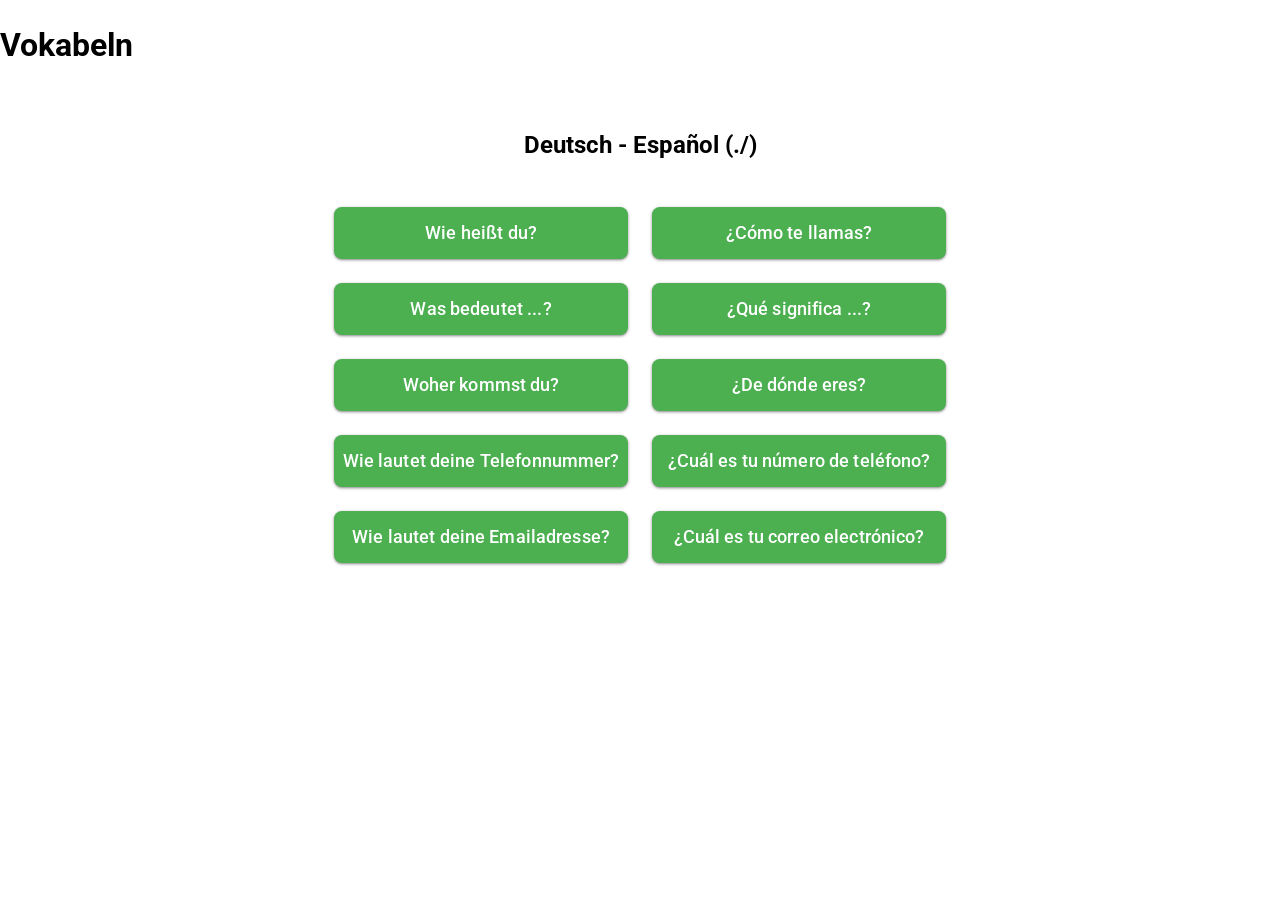
==== word-trainer/index.html @ 644a1a74 "updated word-trainer" ====
<!doctype html>
<html lang="en">
  <head>
    <meta charset="UTF-8" />
    <link rel="icon" type="image/svg+xml" href="./vite.svg" />
    <meta name="viewport" content="width=device-width, initial-scale=1.0" />
    <title>word-trainer</title>
    <script type="module" crossorigin src="./assets/index-BkK4M2Te.js"></script>
    <link rel="stylesheet" crossorigin href="./assets/index-gMuBw9m-.css">
  </head>
  <body>
    <div id="app"></div>
  </body>
</html>
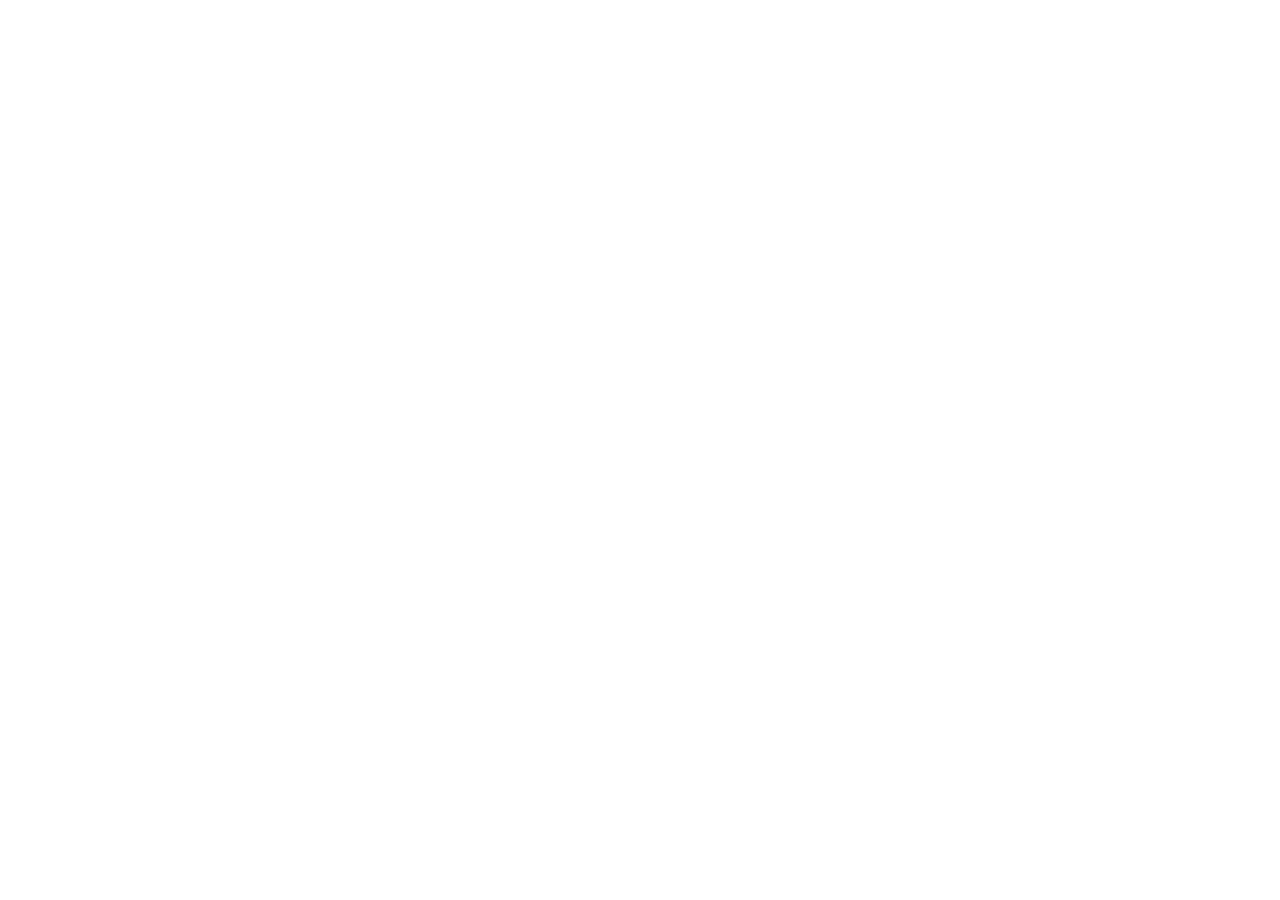
==== commit 7685c496: "updated word-trainer" ====
--- a/word-trainer/index.html
+++ b/word-trainer/index.html
@@ -2,11 +2,11 @@
 <html lang="en">
   <head>
     <meta charset="UTF-8" />
-    <link rel="icon" type="image/svg+xml" href="./vite.svg" />
+    <link rel="icon" type="image/svg+xml" href="/vite.svg" />
     <meta name="viewport" content="width=device-width, initial-scale=1.0" />
     <title>word-trainer</title>
-    <script type="module" crossorigin src="./assets/index-BkK4M2Te.js"></script>
-    <link rel="stylesheet" crossorigin href="./assets/index-gMuBw9m-.css">
+    <script type="module" crossorigin src="/assets/index-Cu0YGZwX.js"></script>
+    <link rel="stylesheet" crossorigin href="/assets/index-BufnEN5z.css">
   </head>
   <body>
     <div id="app"></div>
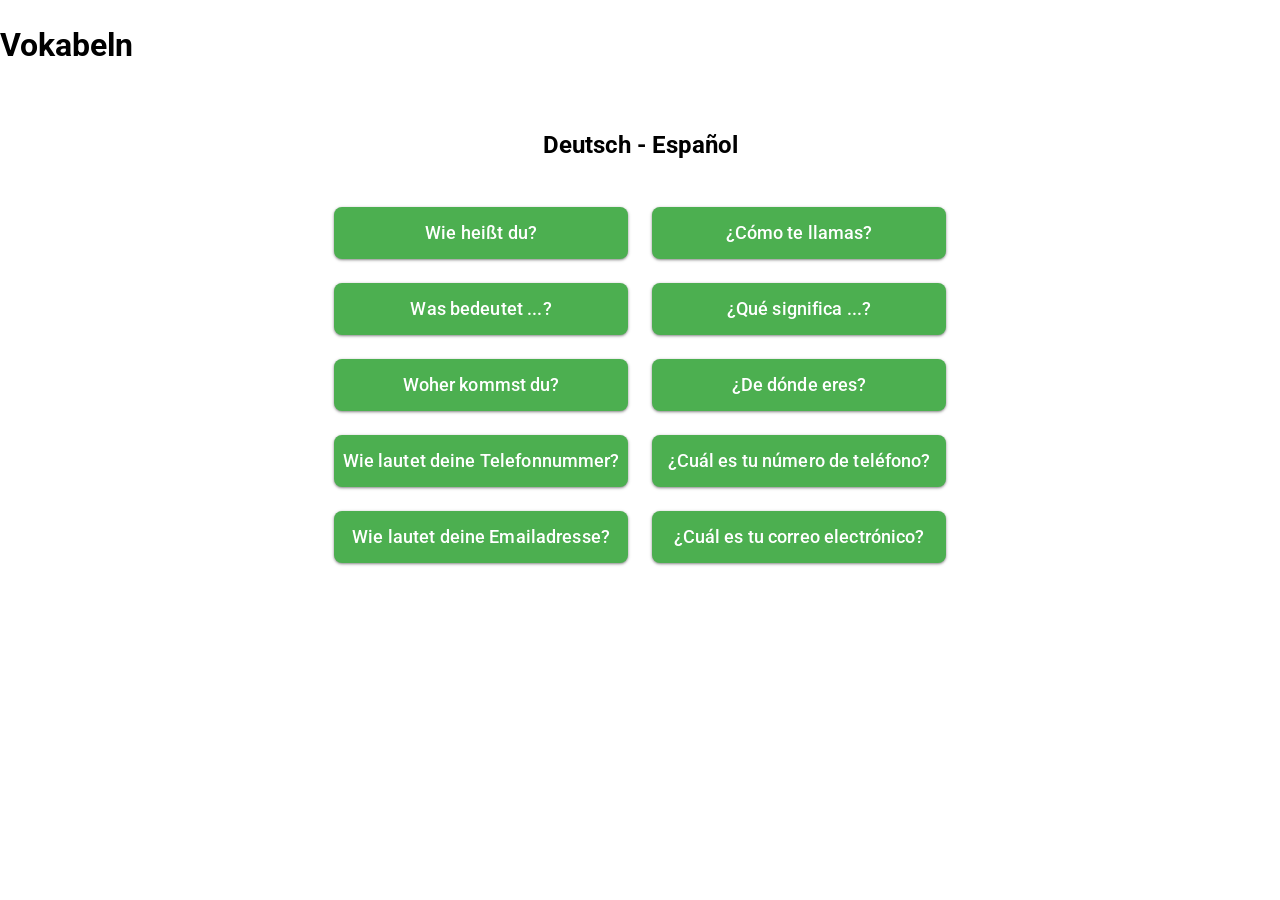
==== commit baced500: "updated word-trainer" ====
--- a/word-trainer/index.html
+++ b/word-trainer/index.html
@@ -2,11 +2,11 @@
 <html lang="en">
   <head>
     <meta charset="UTF-8" />
-    <link rel="icon" type="image/svg+xml" href="/vite.svg" />
+    <link rel="icon" type="image/svg+xml" href="./vite.svg" />
     <meta name="viewport" content="width=device-width, initial-scale=1.0" />
     <title>word-trainer</title>
-    <script type="module" crossorigin src="/assets/index-Cu0YGZwX.js"></script>
-    <link rel="stylesheet" crossorigin href="/assets/index-BufnEN5z.css">
+    <script type="module" crossorigin src="./assets/index-BzBTwVEI.js"></script>
+    <link rel="stylesheet" crossorigin href="./assets/index-gMuBw9m-.css">
   </head>
   <body>
     <div id="app"></div>
--- a/word-trainer/assets/index-gMuBw9m-.css
+++ b/word-trainer/assets/index-gMuBw9m-.css
@@ -0,0 +1 @@
+@layer vuetify-core{@layer reset,base;}@layer vuetify-components;@layer vuetify-overrides;@layer vuetify-utilities{@layer theme-base;@layer typography;@layer helpers;@layer theme-background;@layer theme-foreground;}@layer vuetify-final{@layer transitions,trumps;}@layer vuetify-final.transitions{@keyframes v-shake{59%{margin-left:0}60%,80%{margin-left:2px}70%,90%{margin-left:-2px}}}@layer vuetify-utilities.theme-base{.v-theme-on-light{color:rgb(var(--v-theme-on-light))}.v-theme-on-dark{color:rgb(var(--v-theme-on-dark))}}@layer vuetify-utilities.theme-background{.bg-black{background-color:#000}.bg-black{color:#fff}.bg-white{background-color:#fff}.bg-white{color:#000}.bg-transparent{background-color:transparent}.bg-transparent{color:currentColor}.bg-red{background-color:#f44336}.bg-red{color:#fff}.bg-red-lighten-5{background-color:#ffebee}.bg-red-lighten-5{color:#000}.bg-red-lighten-4{background-color:#ffcdd2}.bg-red-lighten-4{color:#000}.bg-red-lighten-3{background-color:#ef9a9a}.bg-red-lighten-3{color:#000}.bg-red-lighten-2{background-color:#e57373}.bg-red-lighten-2{color:#fff}.bg-red-lighten-1{background-color:#ef5350}.bg-red-lighten-1{color:#fff}.bg-red-darken-1{background-color:#e53935}.bg-red-darken-1{color:#fff}.bg-red-darken-2{background-color:#d32f2f}.bg-red-darken-2{color:#fff}.bg-red-darken-3{background-color:#c62828}.bg-red-darken-3{color:#fff}.bg-red-darken-4{background-color:#b71c1c}.bg-red-darken-4{color:#fff}.bg-red-accent-1{background-color:#ff8a80}.bg-red-accent-1{color:#000}.bg-red-accent-2{background-color:#ff5252}.bg-red-accent-2{color:#fff}.bg-red-accent-3{background-color:#ff1744}.bg-red-accent-3{color:#fff}.bg-red-accent-4{background-color:#d50000}.bg-red-accent-4{color:#fff}.bg-pink{background-color:#e91e63}.bg-pink{color:#fff}.bg-pink-lighten-5{background-color:#fce4ec}.bg-pink-lighten-5{color:#000}.bg-pink-lighten-4{background-color:#f8bbd0}.bg-pink-lighten-4{color:#000}.bg-pink-lighten-3{background-color:#f48fb1}.bg-pink-lighten-3{color:#000}.bg-pink-lighten-2{background-color:#f06292}.bg-pink-lighten-2{color:#fff}.bg-pink-lighten-1{background-color:#ec407a}.bg-pink-lighten-1{color:#fff}.bg-pink-darken-1{background-color:#d81b60}.bg-pink-darken-1{color:#fff}.bg-pink-darken-2{background-color:#c2185b}.bg-pink-darken-2{color:#fff}.bg-pink-darken-3{background-color:#ad1457}.bg-pink-darken-3{color:#fff}.bg-pink-darken-4{background-color:#880e4f}.bg-pink-darken-4{color:#fff}.bg-pink-accent-1{background-color:#ff80ab}.bg-pink-accent-1{color:#fff}.bg-pink-accent-2{background-color:#ff4081}.bg-pink-accent-2{color:#fff}.bg-pink-accent-3{background-color:#f50057}.bg-pink-accent-3{color:#fff}.bg-pink-accent-4{background-color:#c51162}.bg-pink-accent-4{color:#fff}.bg-purple{background-color:#9c27b0}.bg-purple{color:#fff}.bg-purple-lighten-5{background-color:#f3e5f5}.bg-purple-lighten-5{color:#000}.bg-purple-lighten-4{background-color:#e1bee7}.bg-purple-lighten-4{color:#000}.bg-purple-lighten-3{background-color:#ce93d8}.bg-purple-lighten-3{color:#fff}.bg-purple-lighten-2{background-color:#ba68c8}.bg-purple-lighten-2{color:#fff}.bg-purple-lighten-1{background-color:#ab47bc}.bg-purple-lighten-1{color:#fff}.bg-purple-darken-1{background-color:#8e24aa}.bg-purple-darken-1{color:#fff}.bg-purple-darken-2{background-color:#7b1fa2}.bg-purple-darken-2{color:#fff}.bg-purple-darken-3{background-color:#6a1b9a}.bg-purple-darken-3{color:#fff}.bg-purple-darken-4{background-color:#4a148c}.bg-purple-darken-4{color:#fff}.bg-purple-accent-1{background-color:#ea80fc}.bg-purple-accent-1{color:#fff}.bg-purple-accent-2{background-color:#e040fb}.bg-purple-accent-2{color:#fff}.bg-purple-accent-3{background-color:#d500f9}.bg-purple-accent-3{color:#fff}.bg-purple-accent-4{background-color:#a0f}.bg-purple-accent-4{color:#fff}.bg-deep-purple{background-color:#673ab7}.bg-deep-purple{color:#fff}.bg-deep-purple-lighten-5{background-color:#ede7f6}.bg-deep-purple-lighten-5{color:#000}.bg-deep-purple-lighten-4{background-color:#d1c4e9}.bg-deep-purple-lighten-4{color:#000}.bg-deep-purple-lighten-3{background-color:#b39ddb}.bg-deep-purple-lighten-3{color:#fff}.bg-deep-purple-lighten-2{background-color:#9575cd}.bg-deep-purple-lighten-2{color:#fff}.bg-deep-purple-lighten-1{background-color:#7e57c2}.bg-deep-purple-lighten-1{color:#fff}.bg-deep-purple-darken-1{background-color:#5e35b1}.bg-deep-purple-darken-1{color:#fff}.bg-deep-purple-darken-2{background-color:#512da8}.bg-deep-purple-darken-2{color:#fff}.bg-deep-purple-darken-3{background-color:#4527a0}.bg-deep-purple-darken-3{color:#fff}.bg-deep-purple-darken-4{background-color:#311b92}.bg-deep-purple-darken-4{color:#fff}.bg-deep-purple-accent-1{background-color:#b388ff}.bg-deep-purple-accent-1{color:#fff}.bg-deep-purple-accent-2{background-color:#7c4dff}.bg-deep-purple-accent-2{color:#fff}.bg-deep-purple-accent-3{background-color:#651fff}.bg-deep-purple-accent-3{color:#fff}.bg-deep-purple-accent-4{background-color:#6200ea}.bg-deep-purple-accent-4{color:#fff}.bg-indigo{background-color:#3f51b5}.bg-indigo{color:#fff}.bg-indigo-lighten-5{background-color:#e8eaf6}.bg-indigo-lighten-5{color:#000}.bg-indigo-lighten-4{background-color:#c5cae9}.bg-indigo-lighten-4{color:#000}.bg-indigo-lighten-3{background-color:#9fa8da}.bg-indigo-lighten-3{color:#fff}.bg-indigo-lighten-2{background-color:#7986cb}.bg-indigo-lighten-2{color:#fff}.bg-indigo-lighten-1{background-color:#5c6bc0}.bg-indigo-lighten-1{color:#fff}.bg-indigo-darken-1{background-color:#3949ab}.bg-indigo-darken-1{color:#fff}.bg-indigo-darken-2{background-color:#303f9f}.bg-indigo-darken-2{color:#fff}.bg-indigo-darken-3{background-color:#283593}.bg-indigo-darken-3{color:#fff}.bg-indigo-darken-4{background-color:#1a237e}.bg-indigo-darken-4{color:#fff}.bg-indigo-accent-1{background-color:#8c9eff}.bg-indigo-accent-1{color:#fff}.bg-indigo-accent-2{background-color:#536dfe}.bg-indigo-accent-2{color:#fff}.bg-indigo-accent-3{background-color:#3d5afe}.bg-indigo-accent-3{color:#fff}.bg-indigo-accent-4{background-color:#304ffe}.bg-indigo-accent-4{color:#fff}.bg-blue{background-color:#2196f3}.bg-blue{color:#fff}.bg-blue-lighten-5{background-color:#e3f2fd}.bg-blue-lighten-5{color:#000}.bg-blue-lighten-4{background-color:#bbdefb}.bg-blue-lighten-4{color:#000}.bg-blue-lighten-3{background-color:#90caf9}.bg-blue-lighten-3{color:#000}.bg-blue-lighten-2{background-color:#64b5f6}.bg-blue-lighten-2{color:#000}.bg-blue-lighten-1{background-color:#42a5f5}.bg-blue-lighten-1{color:#fff}.bg-blue-darken-1{background-color:#1e88e5}.bg-blue-darken-1{color:#fff}.bg-blue-darken-2{background-color:#1976d2}.bg-blue-darken-2{color:#fff}.bg-blue-darken-3{background-color:#1565c0}.bg-blue-darken-3{color:#fff}.bg-blue-darken-4{background-color:#0d47a1}.bg-blue-darken-4{color:#fff}.bg-blue-accent-1{background-color:#82b1ff}.bg-blue-accent-1{color:#000}.bg-blue-accent-2{background-color:#448aff}.bg-blue-accent-2{color:#fff}.bg-blue-accent-3{background-color:#2979ff}.bg-blue-accent-3{color:#fff}.bg-blue-accent-4{background-color:#2962ff}.bg-blue-accent-4{color:#fff}.bg-light-blue{background-color:#03a9f4}.bg-light-blue{color:#fff}.bg-light-blue-lighten-5{background-color:#e1f5fe}.bg-light-blue-lighten-5{color:#000}.bg-light-blue-lighten-4{background-color:#b3e5fc}.bg-light-blue-lighten-4{color:#000}.bg-light-blue-lighten-3{background-color:#81d4fa}.bg-light-blue-lighten-3{color:#000}.bg-light-blue-lighten-2{background-color:#4fc3f7}.bg-light-blue-lighten-2{color:#000}.bg-light-blue-lighten-1{background-color:#29b6f6}.bg-light-blue-lighten-1{color:#000}.bg-light-blue-darken-1{background-color:#039be5}.bg-light-blue-darken-1{color:#fff}.bg-light-blue-darken-2{background-color:#0288d1}.bg-light-blue-darken-2{color:#fff}.bg-light-blue-darken-3{background-color:#0277bd}.bg-light-blue-darken-3{color:#fff}.bg-light-blue-darken-4{background-color:#01579b}.bg-light-blue-darken-4{color:#fff}.bg-light-blue-accent-1{background-color:#80d8ff}.bg-light-blue-accent-1{color:#000}.bg-light-blue-accent-2{background-color:#40c4ff}.bg-light-blue-accent-2{color:#000}.bg-light-blue-accent-3{background-color:#00b0ff}.bg-light-blue-accent-3{color:#fff}.bg-light-blue-accent-4{background-color:#0091ea}.bg-light-blue-accent-4{color:#fff}.bg-cyan{background-color:#00bcd4}.bg-cyan{color:#000}.bg-cyan-lighten-5{background-color:#e0f7fa}.bg-cyan-lighten-5{color:#000}.bg-cyan-lighten-4{background-color:#b2ebf2}.bg-cyan-lighten-4{color:#000}.bg-cyan-lighten-3{background-color:#80deea}.bg-cyan-lighten-3{color:#000}.bg-cyan-lighten-2{background-color:#4dd0e1}.bg-cyan-lighten-2{color:#000}.bg-cyan-lighten-1{background-color:#26c6da}.bg-cyan-lighten-1{color:#000}.bg-cyan-darken-1{background-color:#00acc1}.bg-cyan-darken-1{color:#fff}.bg-cyan-darken-2{background-color:#0097a7}.bg-cyan-darken-2{color:#fff}.bg-cyan-darken-3{background-color:#00838f}.bg-cyan-darken-3{color:#fff}.bg-cyan-darken-4{background-color:#006064}.bg-cyan-darken-4{color:#fff}.bg-cyan-accent-1{background-color:#84ffff}.bg-cyan-accent-1{color:#000}.bg-cyan-accent-2{background-color:#18ffff}.bg-cyan-accent-2{color:#000}.bg-cyan-accent-3{background-color:#00e5ff}.bg-cyan-accent-3{color:#000}.bg-cyan-accent-4{background-color:#00b8d4}.bg-cyan-accent-4{color:#fff}.bg-teal{background-color:#009688}.bg-teal{color:#fff}.bg-teal-lighten-5{background-color:#e0f2f1}.bg-teal-lighten-5{color:#000}.bg-teal-lighten-4{background-color:#b2dfdb}.bg-teal-lighten-4{color:#000}.bg-teal-lighten-3{background-color:#80cbc4}.bg-teal-lighten-3{color:#000}.bg-teal-lighten-2{background-color:#4db6ac}.bg-teal-lighten-2{color:#fff}.bg-teal-lighten-1{background-color:#26a69a}.bg-teal-lighten-1{color:#fff}.bg-teal-darken-1{background-color:#00897b}.bg-teal-darken-1{color:#fff}.bg-teal-darken-2{background-color:#00796b}.bg-teal-darken-2{color:#fff}.bg-teal-darken-3{background-color:#00695c}.bg-teal-darken-3{color:#fff}.bg-teal-darken-4{background-color:#004d40}.bg-teal-darken-4{color:#fff}.bg-teal-accent-1{background-color:#a7ffeb}.bg-teal-accent-1{color:#000}.bg-teal-accent-2{background-color:#64ffda}.bg-teal-accent-2{color:#000}.bg-teal-accent-3{background-color:#1de9b6}.bg-teal-accent-3{color:#000}.bg-teal-accent-4{background-color:#00bfa5}.bg-teal-accent-4{color:#fff}.bg-green{background-color:#4caf50}.bg-green{color:#fff}.bg-green-lighten-5{background-color:#e8f5e9}.bg-green-lighten-5{color:#000}.bg-green-lighten-4{background-color:#c8e6c9}.bg-green-lighten-4{color:#000}.bg-green-lighten-3{background-color:#a5d6a7}.bg-green-lighten-3{color:#000}.bg-green-lighten-2{background-color:#81c784}.bg-green-lighten-2{color:#000}.bg-green-lighten-1{background-color:#66bb6a}.bg-green-lighten-1{color:#fff}.bg-green-darken-1{background-color:#43a047}.bg-green-darken-1{color:#fff}.bg-green-darken-2{background-color:#388e3c}.bg-green-darken-2{color:#fff}.bg-green-darken-3{background-color:#2e7d32}.bg-green-darken-3{color:#fff}.bg-green-darken-4{background-color:#1b5e20}.bg-green-darken-4{color:#fff}.bg-green-accent-1{background-color:#b9f6ca}.bg-green-accent-1{color:#000}.bg-green-accent-2{background-color:#69f0ae}.bg-green-accent-2{color:#000}.bg-green-accent-3{background-color:#00e676}.bg-green-accent-3{color:#000}.bg-green-accent-4{background-color:#00c853}.bg-green-accent-4{color:#000}.bg-light-green{background-color:#8bc34a}.bg-light-green{color:#000}.bg-light-green-lighten-5{background-color:#f1f8e9}.bg-light-green-lighten-5{color:#000}.bg-light-green-lighten-4{background-color:#dcedc8}.bg-light-green-lighten-4{color:#000}.bg-light-green-lighten-3{background-color:#c5e1a5}.bg-light-green-lighten-3{color:#000}.bg-light-green-lighten-2{background-color:#aed581}.bg-light-green-lighten-2{color:#000}.bg-light-green-lighten-1{background-color:#9ccc65}.bg-light-green-lighten-1{color:#000}.bg-light-green-darken-1{background-color:#7cb342}.bg-light-green-darken-1{color:#fff}.bg-light-green-darken-2{background-color:#689f38}.bg-light-green-darken-2{color:#fff}.bg-light-green-darken-3{background-color:#558b2f}.bg-light-green-darken-3{color:#fff}.bg-light-green-darken-4{background-color:#33691e}.bg-light-green-darken-4{color:#fff}.bg-light-green-accent-1{background-color:#ccff90}.bg-light-green-accent-1{color:#000}.bg-light-green-accent-2{background-color:#b2ff59}.bg-light-green-accent-2{color:#000}.bg-light-green-accent-3{background-color:#76ff03}.bg-light-green-accent-3{color:#000}.bg-light-green-accent-4{background-color:#64dd17}.bg-light-green-accent-4{color:#000}.bg-lime{background-color:#cddc39}.bg-lime{color:#000}.bg-lime-lighten-5{background-color:#f9fbe7}.bg-lime-lighten-5{color:#000}.bg-lime-lighten-4{background-color:#f0f4c3}.bg-lime-lighten-4{color:#000}.bg-lime-lighten-3{background-color:#e6ee9c}.bg-lime-lighten-3{color:#000}.bg-lime-lighten-2{background-color:#dce775}.bg-lime-lighten-2{color:#000}.bg-lime-lighten-1{background-color:#d4e157}.bg-lime-lighten-1{color:#000}.bg-lime-darken-1{background-color:#c0ca33}.bg-lime-darken-1{color:#000}.bg-lime-darken-2{background-color:#afb42b}.bg-lime-darken-2{color:#000}.bg-lime-darken-3{background-color:#9e9d24}.bg-lime-darken-3{color:#fff}.bg-lime-darken-4{background-color:#827717}.bg-lime-darken-4{color:#fff}.bg-lime-accent-1{background-color:#f4ff81}.bg-lime-accent-1{color:#000}.bg-lime-accent-2{background-color:#eeff41}.bg-lime-accent-2{color:#000}.bg-lime-accent-3{background-color:#c6ff00}.bg-lime-accent-3{color:#000}.bg-lime-accent-4{background-color:#aeea00}.bg-lime-accent-4{color:#000}.bg-yellow{background-color:#ffeb3b}.bg-yellow{color:#000}.bg-yellow-lighten-5{background-color:#fffde7}.bg-yellow-lighten-5{color:#000}.bg-yellow-lighten-4{background-color:#fff9c4}.bg-yellow-lighten-4{color:#000}.bg-yellow-lighten-3{background-color:#fff59d}.bg-yellow-lighten-3{color:#000}.bg-yellow-lighten-2{background-color:#fff176}.bg-yellow-lighten-2{color:#000}.bg-yellow-lighten-1{background-color:#ffee58}.bg-yellow-lighten-1{color:#000}.bg-yellow-darken-1{background-color:#fdd835}.bg-yellow-darken-1{color:#000}.bg-yellow-darken-2{background-color:#fbc02d}.bg-yellow-darken-2{color:#000}.bg-yellow-darken-3{background-color:#f9a825}.bg-yellow-darken-3{color:#000}.bg-yellow-darken-4{background-color:#f57f17}.bg-yellow-darken-4{color:#fff}.bg-yellow-accent-1{background-color:#ffff8d}.bg-yellow-accent-1{color:#000}.bg-yellow-accent-2{background-color:#ff0}.bg-yellow-accent-2{color:#000}.bg-yellow-accent-3{background-color:#ffea00}.bg-yellow-accent-3{color:#000}.bg-yellow-accent-4{background-color:#ffd600}.bg-yellow-accent-4{color:#000}.bg-amber{background-color:#ffc107}.bg-amber{color:#000}.bg-amber-lighten-5{background-color:#fff8e1}.bg-amber-lighten-5{color:#000}.bg-amber-lighten-4{background-color:#ffecb3}.bg-amber-lighten-4{color:#000}.bg-amber-lighten-3{background-color:#ffe082}.bg-amber-lighten-3{color:#000}.bg-amber-lighten-2{background-color:#ffd54f}.bg-amber-lighten-2{color:#000}.bg-amber-lighten-1{background-color:#ffca28}.bg-amber-lighten-1{color:#000}.bg-amber-darken-1{background-color:#ffb300}.bg-amber-darken-1{color:#000}.bg-amber-darken-2{background-color:#ffa000}.bg-amber-darken-2{color:#000}.bg-amber-darken-3{background-color:#ff8f00}.bg-amber-darken-3{color:#000}.bg-amber-darken-4{background-color:#ff6f00}.bg-amber-darken-4{color:#fff}.bg-amber-accent-1{background-color:#ffe57f}.bg-amber-accent-1{color:#000}.bg-amber-accent-2{background-color:#ffd740}.bg-amber-accent-2{color:#000}.bg-amber-accent-3{background-color:#ffc400}.bg-amber-accent-3{color:#000}.bg-amber-accent-4{background-color:#ffab00}.bg-amber-accent-4{color:#000}.bg-orange{background-color:#ff9800}.bg-orange{color:#000}.bg-orange-lighten-5{background-color:#fff3e0}.bg-orange-lighten-5{color:#000}.bg-orange-lighten-4{background-color:#ffe0b2}.bg-orange-lighten-4{color:#000}.bg-orange-lighten-3{background-color:#ffcc80}.bg-orange-lighten-3{color:#000}.bg-orange-lighten-2{background-color:#ffb74d}.bg-orange-lighten-2{color:#000}.bg-orange-lighten-1{background-color:#ffa726}.bg-orange-lighten-1{color:#000}.bg-orange-darken-1{background-color:#fb8c00}.bg-orange-darken-1{color:#fff}.bg-orange-darken-2{background-color:#f57c00}.bg-orange-darken-2{color:#fff}.bg-orange-darken-3{background-color:#ef6c00}.bg-orange-darken-3{color:#fff}.bg-orange-darken-4{background-color:#e65100}.bg-orange-darken-4{color:#fff}.bg-orange-accent-1{background-color:#ffd180}.bg-orange-accent-1{color:#000}.bg-orange-accent-2{background-color:#ffab40}.bg-orange-accent-2{color:#000}.bg-orange-accent-3{background-color:#ff9100}.bg-orange-accent-3{color:#000}.bg-orange-accent-4{background-color:#ff6d00}.bg-orange-accent-4{color:#fff}.bg-deep-orange{background-color:#ff5722}.bg-deep-orange{color:#fff}.bg-deep-orange-lighten-5{background-color:#fbe9e7}.bg-deep-orange-lighten-5{color:#000}.bg-deep-orange-lighten-4{background-color:#ffccbc}.bg-deep-orange-lighten-4{color:#000}.bg-deep-orange-lighten-3{background-color:#ffab91}.bg-deep-orange-lighten-3{color:#000}.bg-deep-orange-lighten-2{background-color:#ff8a65}.bg-deep-orange-lighten-2{color:#000}.bg-deep-orange-lighten-1{background-color:#ff7043}.bg-deep-orange-lighten-1{color:#fff}.bg-deep-orange-darken-1{background-color:#f4511e}.bg-deep-orange-darken-1{color:#fff}.bg-deep-orange-darken-2{background-color:#e64a19}.bg-deep-orange-darken-2{color:#fff}.bg-deep-orange-darken-3{background-color:#d84315}.bg-deep-orange-darken-3{color:#fff}.bg-deep-orange-darken-4{background-color:#bf360c}.bg-deep-orange-darken-4{color:#fff}.bg-deep-orange-accent-1{background-color:#ff9e80}.bg-deep-orange-accent-1{color:#000}.bg-deep-orange-accent-2{background-color:#ff6e40}.bg-deep-orange-accent-2{color:#fff}.bg-deep-orange-accent-3{background-color:#ff3d00}.bg-deep-orange-accent-3{color:#fff}.bg-deep-orange-accent-4{background-color:#dd2c00}.bg-deep-orange-accent-4{color:#fff}.bg-brown{background-color:#795548}.bg-brown{color:#fff}.bg-brown-lighten-5{background-color:#efebe9}.bg-brown-lighten-5{color:#000}.bg-brown-lighten-4{background-color:#d7ccc8}.bg-brown-lighten-4{color:#000}.bg-brown-lighten-3{background-color:#bcaaa4}.bg-brown-lighten-3{color:#000}.bg-brown-lighten-2{background-color:#a1887f}.bg-brown-lighten-2{color:#fff}.bg-brown-lighten-1{background-color:#8d6e63}.bg-brown-lighten-1{color:#fff}.bg-brown-darken-1{background-color:#6d4c41}.bg-brown-darken-1{color:#fff}.bg-brown-darken-2{background-color:#5d4037}.bg-brown-darken-2{color:#fff}.bg-brown-darken-3{background-color:#4e342e}.bg-brown-darken-3{color:#fff}.bg-brown-darken-4{background-color:#3e2723}.bg-brown-darken-4{color:#fff}.bg-blue-grey{background-color:#607d8b}.bg-blue-grey{color:#fff}.bg-blue-grey-lighten-5{background-color:#eceff1}.bg-blue-grey-lighten-5{color:#000}.bg-blue-grey-lighten-4{background-color:#cfd8dc}.bg-blue-grey-lighten-4{color:#000}.bg-blue-grey-lighten-3{background-color:#b0bec5}.bg-blue-grey-lighten-3{color:#000}.bg-blue-grey-lighten-2{background-color:#90a4ae}.bg-blue-grey-lighten-2{color:#fff}.bg-blue-grey-lighten-1{background-color:#78909c}.bg-blue-grey-lighten-1{color:#fff}.bg-blue-grey-darken-1{background-color:#546e7a}.bg-blue-grey-darken-1{color:#fff}.bg-blue-grey-darken-2{background-color:#455a64}.bg-blue-grey-darken-2{color:#fff}.bg-blue-grey-darken-3{background-color:#37474f}.bg-blue-grey-darken-3{color:#fff}.bg-blue-grey-darken-4{background-color:#263238}.bg-blue-grey-darken-4{color:#fff}.bg-grey{background-color:#9e9e9e}.bg-grey{color:#fff}.bg-grey-lighten-5{background-color:#fafafa}.bg-grey-lighten-5{color:#000}.bg-grey-lighten-4{background-color:#f5f5f5}.bg-grey-lighten-4{color:#000}.bg-grey-lighten-3{background-color:#eee}.bg-grey-lighten-3{color:#000}.bg-grey-lighten-2{background-color:#e0e0e0}.bg-grey-lighten-2{color:#000}.bg-grey-lighten-1{background-color:#bdbdbd}.bg-grey-lighten-1{color:#000}.bg-grey-darken-1{background-color:#757575}.bg-grey-darken-1{color:#fff}.bg-grey-darken-2{background-color:#616161}.bg-grey-darken-2{color:#fff}.bg-grey-darken-3{background-color:#424242}.bg-grey-darken-3{color:#fff}.bg-grey-darken-4{background-color:#212121}.bg-grey-darken-4{color:#fff}.bg-shades-black{background-color:#000}.bg-shades-black{color:#fff}.bg-shades-white{background-color:#fff}.bg-shades-white{color:#000}.bg-shades-transparent{background-color:transparent}.bg-shades-transparent{color:currentColor}}@layer vuetify-utilities.theme-foreground{.text-black{color:#000}.text-white{color:#fff}.text-transparent{color:transparent}.text-red{color:#f44336}.text-red-lighten-5{color:#ffebee}.text-red-lighten-4{color:#ffcdd2}.text-red-lighten-3{color:#ef9a9a}.text-red-lighten-2{color:#e57373}.text-red-lighten-1{color:#ef5350}.text-red-darken-1{color:#e53935}.text-red-darken-2{color:#d32f2f}.text-red-darken-3{color:#c62828}.text-red-darken-4{color:#b71c1c}.text-red-accent-1{color:#ff8a80}.text-red-accent-2{color:#ff5252}.text-red-accent-3{color:#ff1744}.text-red-accent-4{color:#d50000}.text-pink{color:#e91e63}.text-pink-lighten-5{color:#fce4ec}.text-pink-lighten-4{color:#f8bbd0}.text-pink-lighten-3{color:#f48fb1}.text-pink-lighten-2{color:#f06292}.text-pink-lighten-1{color:#ec407a}.text-pink-darken-1{color:#d81b60}.text-pink-darken-2{color:#c2185b}.text-pink-darken-3{color:#ad1457}.text-pink-darken-4{color:#880e4f}.text-pink-accent-1{color:#ff80ab}.text-pink-accent-2{color:#ff4081}.text-pink-accent-3{color:#f50057}.text-pink-accent-4{color:#c51162}.text-purple{color:#9c27b0}.text-purple-lighten-5{color:#f3e5f5}.text-purple-lighten-4{color:#e1bee7}.text-purple-lighten-3{color:#ce93d8}.text-purple-lighten-2{color:#ba68c8}.text-purple-lighten-1{color:#ab47bc}.text-purple-darken-1{color:#8e24aa}.text-purple-darken-2{color:#7b1fa2}.text-purple-darken-3{color:#6a1b9a}.text-purple-darken-4{color:#4a148c}.text-purple-accent-1{color:#ea80fc}.text-purple-accent-2{color:#e040fb}.text-purple-accent-3{color:#d500f9}.text-purple-accent-4{color:#a0f}.text-deep-purple{color:#673ab7}.text-deep-purple-lighten-5{color:#ede7f6}.text-deep-purple-lighten-4{color:#d1c4e9}.text-deep-purple-lighten-3{color:#b39ddb}.text-deep-purple-lighten-2{color:#9575cd}.text-deep-purple-lighten-1{color:#7e57c2}.text-deep-purple-darken-1{color:#5e35b1}.text-deep-purple-darken-2{color:#512da8}.text-deep-purple-darken-3{color:#4527a0}.text-deep-purple-darken-4{color:#311b92}.text-deep-purple-accent-1{color:#b388ff}.text-deep-purple-accent-2{color:#7c4dff}.text-deep-purple-accent-3{color:#651fff}.text-deep-purple-accent-4{color:#6200ea}.text-indigo{color:#3f51b5}.text-indigo-lighten-5{color:#e8eaf6}.text-indigo-lighten-4{color:#c5cae9}.text-indigo-lighten-3{color:#9fa8da}.text-indigo-lighten-2{color:#7986cb}.text-indigo-lighten-1{color:#5c6bc0}.text-indigo-darken-1{color:#3949ab}.text-indigo-darken-2{color:#303f9f}.text-indigo-darken-3{color:#283593}.text-indigo-darken-4{color:#1a237e}.text-indigo-accent-1{color:#8c9eff}.text-indigo-accent-2{color:#536dfe}.text-indigo-accent-3{color:#3d5afe}.text-indigo-accent-4{color:#304ffe}.text-blue{color:#2196f3}.text-blue-lighten-5{color:#e3f2fd}.text-blue-lighten-4{color:#bbdefb}.text-blue-lighten-3{color:#90caf9}.text-blue-lighten-2{color:#64b5f6}.text-blue-lighten-1{color:#42a5f5}.text-blue-darken-1{color:#1e88e5}.text-blue-darken-2{color:#1976d2}.text-blue-darken-3{color:#1565c0}.text-blue-darken-4{color:#0d47a1}.text-blue-accent-1{color:#82b1ff}.text-blue-accent-2{color:#448aff}.text-blue-accent-3{color:#2979ff}.text-blue-accent-4{color:#2962ff}.text-light-blue{color:#03a9f4}.text-light-blue-lighten-5{color:#e1f5fe}.text-light-blue-lighten-4{color:#b3e5fc}.text-light-blue-lighten-3{color:#81d4fa}.text-light-blue-lighten-2{color:#4fc3f7}.text-light-blue-lighten-1{color:#29b6f6}.text-light-blue-darken-1{color:#039be5}.text-light-blue-darken-2{color:#0288d1}.text-light-blue-darken-3{color:#0277bd}.text-light-blue-darken-4{color:#01579b}.text-light-blue-accent-1{color:#80d8ff}.text-light-blue-accent-2{color:#40c4ff}.text-light-blue-accent-3{color:#00b0ff}.text-light-blue-accent-4{color:#0091ea}.text-cyan{color:#00bcd4}.text-cyan-lighten-5{color:#e0f7fa}.text-cyan-lighten-4{color:#b2ebf2}.text-cyan-lighten-3{color:#80deea}.text-cyan-lighten-2{color:#4dd0e1}.text-cyan-lighten-1{color:#26c6da}.text-cyan-darken-1{color:#00acc1}.text-cyan-darken-2{color:#0097a7}.text-cyan-darken-3{color:#00838f}.text-cyan-darken-4{color:#006064}.text-cyan-accent-1{color:#84ffff}.text-cyan-accent-2{color:#18ffff}.text-cyan-accent-3{color:#00e5ff}.text-cyan-accent-4{color:#00b8d4}.text-teal{color:#009688}.text-teal-lighten-5{color:#e0f2f1}.text-teal-lighten-4{color:#b2dfdb}.text-teal-lighten-3{color:#80cbc4}.text-teal-lighten-2{color:#4db6ac}.text-teal-lighten-1{color:#26a69a}.text-teal-darken-1{color:#00897b}.text-teal-darken-2{color:#00796b}.text-teal-darken-3{color:#00695c}.text-teal-darken-4{color:#004d40}.text-teal-accent-1{color:#a7ffeb}.text-teal-accent-2{color:#64ffda}.text-teal-accent-3{color:#1de9b6}.text-teal-accent-4{color:#00bfa5}.text-green{color:#4caf50}.text-green-lighten-5{color:#e8f5e9}.text-green-lighten-4{color:#c8e6c9}.text-green-lighten-3{color:#a5d6a7}.text-green-lighten-2{color:#81c784}.text-green-lighten-1{color:#66bb6a}.text-green-darken-1{color:#43a047}.text-green-darken-2{color:#388e3c}.text-green-darken-3{color:#2e7d32}.text-green-darken-4{color:#1b5e20}.text-green-accent-1{color:#b9f6ca}.text-green-accent-2{color:#69f0ae}.text-green-accent-3{color:#00e676}.text-green-accent-4{color:#00c853}.text-light-green{color:#8bc34a}.text-light-green-lighten-5{color:#f1f8e9}.text-light-green-lighten-4{color:#dcedc8}.text-light-green-lighten-3{color:#c5e1a5}.text-light-green-lighten-2{color:#aed581}.text-light-green-lighten-1{color:#9ccc65}.text-light-green-darken-1{color:#7cb342}.text-light-green-darken-2{color:#689f38}.text-light-green-darken-3{color:#558b2f}.text-light-green-darken-4{color:#33691e}.text-light-green-accent-1{color:#ccff90}.text-light-green-accent-2{color:#b2ff59}.text-light-green-accent-3{color:#76ff03}.text-light-green-accent-4{color:#64dd17}.text-lime{color:#cddc39}.text-lime-lighten-5{color:#f9fbe7}.text-lime-lighten-4{color:#f0f4c3}.text-lime-lighten-3{color:#e6ee9c}.text-lime-lighten-2{color:#dce775}.text-lime-lighten-1{color:#d4e157}.text-lime-darken-1{color:#c0ca33}.text-lime-darken-2{color:#afb42b}.text-lime-darken-3{color:#9e9d24}.text-lime-darken-4{color:#827717}.text-lime-accent-1{color:#f4ff81}.text-lime-accent-2{color:#eeff41}.text-lime-accent-3{color:#c6ff00}.text-lime-accent-4{color:#aeea00}.text-yellow{color:#ffeb3b}.text-yellow-lighten-5{color:#fffde7}.text-yellow-lighten-4{color:#fff9c4}.text-yellow-lighten-3{color:#fff59d}.text-yellow-lighten-2{color:#fff176}.text-yellow-lighten-1{color:#ffee58}.text-yellow-darken-1{color:#fdd835}.text-yellow-darken-2{color:#fbc02d}.text-yellow-darken-3{color:#f9a825}.text-yellow-darken-4{color:#f57f17}.text-yellow-accent-1{color:#ffff8d}.text-yellow-accent-2{color:#ff0}.text-yellow-accent-3{color:#ffea00}.text-yellow-accent-4{color:#ffd600}.text-amber{color:#ffc107}.text-amber-lighten-5{color:#fff8e1}.text-amber-lighten-4{color:#ffecb3}.text-amber-lighten-3{color:#ffe082}.text-amber-lighten-2{color:#ffd54f}.text-amber-lighten-1{color:#ffca28}.text-amber-darken-1{color:#ffb300}.text-amber-darken-2{color:#ffa000}.text-amber-darken-3{color:#ff8f00}.text-amber-darken-4{color:#ff6f00}.text-amber-accent-1{color:#ffe57f}.text-amber-accent-2{color:#ffd740}.text-amber-accent-3{color:#ffc400}.text-amber-accent-4{color:#ffab00}.text-orange{color:#ff9800}.text-orange-lighten-5{color:#fff3e0}.text-orange-lighten-4{color:#ffe0b2}.text-orange-lighten-3{color:#ffcc80}.text-orange-lighten-2{color:#ffb74d}.text-orange-lighten-1{color:#ffa726}.text-orange-darken-1{color:#fb8c00}.text-orange-darken-2{color:#f57c00}.text-orange-darken-3{color:#ef6c00}.text-orange-darken-4{color:#e65100}.text-orange-accent-1{color:#ffd180}.text-orange-accent-2{color:#ffab40}.text-orange-accent-3{color:#ff9100}.text-orange-accent-4{color:#ff6d00}.text-deep-orange{color:#ff5722}.text-deep-orange-lighten-5{color:#fbe9e7}.text-deep-orange-lighten-4{color:#ffccbc}.text-deep-orange-lighten-3{color:#ffab91}.text-deep-orange-lighten-2{color:#ff8a65}.text-deep-orange-lighten-1{color:#ff7043}.text-deep-orange-darken-1{color:#f4511e}.text-deep-orange-darken-2{color:#e64a19}.text-deep-orange-darken-3{color:#d84315}.text-deep-orange-darken-4{color:#bf360c}.text-deep-orange-accent-1{color:#ff9e80}.text-deep-orange-accent-2{color:#ff6e40}.text-deep-orange-accent-3{color:#ff3d00}.text-deep-orange-accent-4{color:#dd2c00}.text-brown{color:#795548}.text-brown-lighten-5{color:#efebe9}.text-brown-lighten-4{color:#d7ccc8}.text-brown-lighten-3{color:#bcaaa4}.text-brown-lighten-2{color:#a1887f}.text-brown-lighten-1{color:#8d6e63}.text-brown-darken-1{color:#6d4c41}.text-brown-darken-2{color:#5d4037}.text-brown-darken-3{color:#4e342e}.text-brown-darken-4{color:#3e2723}.text-blue-grey{color:#607d8b}.text-blue-grey-lighten-5{color:#eceff1}.text-blue-grey-lighten-4{color:#cfd8dc}.text-blue-grey-lighten-3{color:#b0bec5}.text-blue-grey-lighten-2{color:#90a4ae}.text-blue-grey-lighten-1{color:#78909c}.text-blue-grey-darken-1{color:#546e7a}.text-blue-grey-darken-2{color:#455a64}.text-blue-grey-darken-3{color:#37474f}.text-blue-grey-darken-4{color:#263238}.text-grey{color:#9e9e9e}.text-grey-lighten-5{color:#fafafa}.text-grey-lighten-4{color:#f5f5f5}.text-grey-lighten-3{color:#eee}.text-grey-lighten-2{color:#e0e0e0}.text-grey-lighten-1{color:#bdbdbd}.text-grey-darken-1{color:#757575}.text-grey-darken-2{color:#616161}.text-grey-darken-3{color:#424242}.text-grey-darken-4{color:#212121}.text-shades-black{color:#000}.text-shades-white{color:#fff}.text-shades-transparent{color:transparent}}@layer vuetify-core.reset{html{box-sizing:border-box;-webkit-text-size-adjust:100%;tab-size:4;margin:0}body{margin:0}*,:before,:after{background-repeat:no-repeat;box-sizing:inherit}:before,:after{text-decoration:inherit;vertical-align:inherit}input{border-radius:0}[disabled]{cursor:default}[type=number]::-webkit-inner-spin-button,[type=number]::-webkit-outer-spin-button{height:auto}[type=search]{-webkit-appearance:textfield;outline-offset:-2px}[type=search]::-webkit-search-cancel-button,[type=search]::-webkit-search-decoration{-webkit-appearance:none}button,input,optgroup,select,textarea{font:inherit}optgroup{font-weight:700}button,[type=button],[type=reset],[type=submit],[role=button]{cursor:pointer;color:inherit}[aria-busy=true]{cursor:progress}[aria-controls]{cursor:pointer}[aria-disabled=true]{cursor:default}}@layer vuetify-final.transitions{@media(prefers-reduced-motion:no-preference){.dialog-transition-enter-active,.dialog-bottom-transition-enter-active,.dialog-top-transition-enter-active{transition-duration:225ms;transition-timing-function:cubic-bezier(0,0,.2,1)}.dialog-transition-leave-active,.dialog-bottom-transition-leave-active,.dialog-top-transition-leave-active{transition-duration:125ms;transition-timing-function:cubic-bezier(.4,0,1,1)}.dialog-transition-enter-active,.dialog-transition-leave-active,.dialog-bottom-transition-enter-active,.dialog-bottom-transition-leave-active,.dialog-top-transition-enter-active,.dialog-top-transition-leave-active{transition-property:transform,opacity;pointer-events:none}.dialog-transition-enter-from,.dialog-transition-leave-to{transform:scale(.9);opacity:0}.dialog-transition-enter-to,.dialog-transition-leave-from{opacity:1}.dialog-bottom-transition-enter-from,.dialog-bottom-transition-leave-to{transform:translateY(calc(50vh + 50%))}.dialog-top-transition-enter-from,.dialog-top-transition-leave-to{transform:translateY(calc(-50vh - 50%))}.picker-transition-enter-active,.picker-reverse-transition-enter-active,.picker-transition-leave-active,.picker-reverse-transition-leave-active{transition-duration:.3s;transition-timing-function:cubic-bezier(.4,0,.2,1)}.picker-transition-move,.picker-reverse-transition-move{transition-duration:.5s;transition-property:transform;transition-timing-function:cubic-bezier(.4,0,.2,1)}.picker-transition-enter-from,.picker-transition-leave-to,.picker-reverse-transition-enter-from,.picker-reverse-transition-leave-to{opacity:0}.picker-transition-leave-from,.picker-transition-leave-active,.picker-transition-leave-to,.picker-reverse-transition-leave-from,.picker-reverse-transition-leave-active,.picker-reverse-transition-leave-to{position:absolute}.picker-transition-enter-active,.picker-transition-leave-active,.picker-reverse-transition-enter-active,.picker-reverse-transition-leave-active{transition-property:transform,opacity}.picker-transition-enter-active,.picker-transition-leave-active{transition-duration:.3s;transition-timing-function:cubic-bezier(.4,0,.2,1)}.picker-transition-move{transition-duration:.5s;transition-property:transform;transition-timing-function:cubic-bezier(.4,0,.2,1)}.picker-transition-enter-from{transform:translate(100%)}.picker-transition-leave-to{transform:translate(-100%)}.picker-reverse-transition-enter-active,.picker-reverse-transition-leave-active{transition-duration:.3s;transition-timing-function:cubic-bezier(.4,0,.2,1)}.picker-reverse-transition-move{transition-duration:.5s;transition-property:transform;transition-timing-function:cubic-bezier(.4,0,.2,1)}.picker-reverse-transition-enter-from{transform:translate(-100%)}.picker-reverse-transition-leave-to{transform:translate(100%)}.expand-transition-enter-active,.expand-transition-leave-active{transition-duration:.3s;transition-timing-function:cubic-bezier(.4,0,.2,1)}.expand-transition-move{transition-duration:.5s;transition-property:transform;transition-timing-function:cubic-bezier(.4,0,.2,1)}.expand-transition-enter-active,.expand-transition-leave-active{transition-property:height}.expand-x-transition-enter-active,.expand-x-transition-leave-active{transition-duration:.3s;transition-timing-function:cubic-bezier(.4,0,.2,1)}.expand-x-transition-move{transition-duration:.5s;transition-property:transform;transition-timing-function:cubic-bezier(.4,0,.2,1)}.expand-x-transition-enter-active,.expand-x-transition-leave-active{transition-property:width}.expand-both-transition-enter-active,.expand-both-transition-leave-active{transition-duration:.3s;transition-timing-function:cubic-bezier(.4,0,.2,1)}.expand-both-transition-move{transition-duration:.5s;transition-property:transform;transition-timing-function:cubic-bezier(.4,0,.2,1)}.expand-both-transition-enter-active,.expand-both-transition-leave-active{transition-property:height,width!important}.scale-transition-enter-active,.scale-transition-leave-active{transition-duration:.3s;transition-timing-function:cubic-bezier(.4,0,.2,1)}.scale-transition-move{transition-duration:.5s;transition-property:transform;transition-timing-function:cubic-bezier(.4,0,.2,1)}.scale-transition-leave-to{opacity:0}.scale-transition-leave-active{transition-duration:.1s}.scale-transition-enter-from{opacity:0;transform:scale(0)}.scale-transition-enter-active,.scale-transition-leave-active{transition-property:transform,opacity}.scale-rotate-transition-enter-active,.scale-rotate-transition-leave-active{transition-duration:.3s;transition-timing-function:cubic-bezier(.4,0,.2,1)}.scale-rotate-transition-move{transition-duration:.5s;transition-property:transform;transition-timing-function:cubic-bezier(.4,0,.2,1)}.scale-rotate-transition-leave-to{opacity:0}.scale-rotate-transition-leave-active{transition-duration:.1s}.scale-rotate-transition-enter-from{opacity:0;transform:scale(0) rotate(-45deg)}.scale-rotate-transition-enter-active,.scale-rotate-transition-leave-active{transition-property:transform,opacity}.scale-rotate-reverse-transition-enter-active,.scale-rotate-reverse-transition-leave-active{transition-duration:.3s;transition-timing-function:cubic-bezier(.4,0,.2,1)}.scale-rotate-reverse-transition-move{transition-duration:.5s;transition-property:transform;transition-timing-function:cubic-bezier(.4,0,.2,1)}.scale-rotate-reverse-transition-leave-to{opacity:0}.scale-rotate-reverse-transition-leave-active{transition-duration:.1s}.scale-rotate-reverse-transition-enter-from{opacity:0;transform:scale(0) rotate(45deg)}.scale-rotate-reverse-transition-enter-active,.scale-rotate-reverse-transition-leave-active{transition-property:transform,opacity}.message-transition-enter-active,.message-transition-leave-active{transition-duration:.3s;transition-timing-function:cubic-bezier(.4,0,.2,1)}.message-transition-move{transition-duration:.5s;transition-property:transform;transition-timing-function:cubic-bezier(.4,0,.2,1)}.message-transition-enter-from,.message-transition-leave-to{opacity:0;transform:translateY(-15px)}.message-transition-leave-from,.message-transition-leave-active{position:absolute}.message-transition-enter-active,.message-transition-leave-active{transition-property:transform,opacity}.slide-y-transition-enter-active,.slide-y-transition-leave-active{transition-duration:.3s;transition-timing-function:cubic-bezier(.4,0,.2,1)}.slide-y-transition-move{transition-duration:.5s;transition-property:transform;transition-timing-function:cubic-bezier(.4,0,.2,1)}.slide-y-transition-enter-from,.slide-y-transition-leave-to{opacity:0;transform:translateY(-15px)}.slide-y-transition-enter-active,.slide-y-transition-leave-active{transition-property:transform,opacity}.slide-y-reverse-transition-enter-active,.slide-y-reverse-transition-leave-active{transition-duration:.3s;transition-timing-function:cubic-bezier(.4,0,.2,1)}.slide-y-reverse-transition-move{transition-duration:.5s;transition-property:transform;transition-timing-function:cubic-bezier(.4,0,.2,1)}.slide-y-reverse-transition-enter-from,.slide-y-reverse-transition-leave-to{opacity:0;transform:translateY(15px)}.slide-y-reverse-transition-enter-active,.slide-y-reverse-transition-leave-active{transition-property:transform,opacity}.scroll-y-transition-enter-active,.scroll-y-transition-leave-active{transition-duration:.3s;transition-timing-function:cubic-bezier(.4,0,.2,1)}.scroll-y-transition-move{transition-duration:.5s;transition-property:transform;transition-timing-function:cubic-bezier(.4,0,.2,1)}.scroll-y-transition-enter-from,.scroll-y-transition-leave-to{opacity:0}.scroll-y-transition-enter-from{transform:translateY(-15px)}.scroll-y-transition-leave-to{transform:translateY(15px)}.scroll-y-transition-enter-active,.scroll-y-transition-leave-active{transition-property:transform,opacity}.scroll-y-reverse-transition-enter-active,.scroll-y-reverse-transition-leave-active{transition-duration:.3s;transition-timing-function:cubic-bezier(.4,0,.2,1)}.scroll-y-reverse-transition-move{transition-duration:.5s;transition-property:transform;transition-timing-function:cubic-bezier(.4,0,.2,1)}.scroll-y-reverse-transition-enter-from,.scroll-y-reverse-transition-leave-to{opacity:0}.scroll-y-reverse-transition-enter-from{transform:translateY(15px)}.scroll-y-reverse-transition-leave-to{transform:translateY(-15px)}.scroll-y-reverse-transition-enter-active,.scroll-y-reverse-transition-leave-active{transition-property:transform,opacity}.scroll-x-transition-enter-active,.scroll-x-transition-leave-active{transition-duration:.3s;transition-timing-function:cubic-bezier(.4,0,.2,1)}.scroll-x-transition-move{transition-duration:.5s;transition-property:transform;transition-timing-function:cubic-bezier(.4,0,.2,1)}.scroll-x-transition-enter-from,.scroll-x-transition-leave-to{opacity:0}.scroll-x-transition-enter-from{transform:translate(-15px)}.scroll-x-transition-leave-to{transform:translate(15px)}.scroll-x-transition-enter-active,.scroll-x-transition-leave-active{transition-property:transform,opacity}.scroll-x-reverse-transition-enter-active,.scroll-x-reverse-transition-leave-active{transition-duration:.3s;transition-timing-function:cubic-bezier(.4,0,.2,1)}.scroll-x-reverse-transition-move{transition-duration:.5s;transition-property:transform;transition-timing-function:cubic-bezier(.4,0,.2,1)}.scroll-x-reverse-transition-enter-from,.scroll-x-reverse-transition-leave-to{opacity:0}.scroll-x-reverse-transition-enter-from{transform:translate(15px)}.scroll-x-reverse-transition-leave-to{transform:translate(-15px)}.scroll-x-reverse-transition-enter-active,.scroll-x-reverse-transition-leave-active{transition-property:transform,opacity}.slide-x-transition-enter-active,.slide-x-transition-leave-active{transition-duration:.3s;transition-timing-function:cubic-bezier(.4,0,.2,1)}.slide-x-transition-move{transition-duration:.5s;transition-property:transform;transition-timing-function:cubic-bezier(.4,0,.2,1)}.slide-x-transition-enter-from,.slide-x-transition-leave-to{opacity:0;transform:translate(-15px)}.slide-x-transition-enter-active,.slide-x-transition-leave-active{transition-property:transform,opacity}.slide-x-reverse-transition-enter-active,.slide-x-reverse-transition-leave-active{transition-duration:.3s;transition-timing-function:cubic-bezier(.4,0,.2,1)}.slide-x-reverse-transition-move{transition-duration:.5s;transition-property:transform;transition-timing-function:cubic-bezier(.4,0,.2,1)}.slide-x-reverse-transition-enter-from,.slide-x-reverse-transition-leave-to{opacity:0;transform:translate(15px)}.slide-x-reverse-transition-enter-active,.slide-x-reverse-transition-leave-active{transition-property:transform,opacity}.fade-transition-enter-active,.fade-transition-leave-active{transition-duration:.3s;transition-timing-function:cubic-bezier(.4,0,.2,1)}.fade-transition-move{transition-duration:.5s;transition-property:transform;transition-timing-function:cubic-bezier(.4,0,.2,1)}.fade-transition-enter-from,.fade-transition-leave-to{opacity:0}.fade-transition-enter-active,.fade-transition-leave-active{transition-property:opacity}.fab-transition-enter-active,.fab-transition-leave-active{transition-duration:.3s;transition-timing-function:cubic-bezier(.4,0,.2,1)}.fab-transition-move{transition-duration:.5s;transition-property:transform;transition-timing-function:cubic-bezier(.4,0,.2,1)}.fab-transition-enter-from,.fab-transition-leave-to{transform:scale(0) rotate(-45deg)}.fab-transition-enter-active,.fab-transition-leave-active{transition-property:transform}}}@layer vuetify-core.base{.v-locale--is-rtl{direction:rtl}.v-locale--is-ltr{direction:ltr}}@layer vuetify-components{.blockquote{margin:0;padding:16px 0 16px 24px;font-size:18px;font-weight:300}}@layer vuetify-core.base{html{font-family:var(--v-font-body, "Roboto", sans-serif);line-height:1.5;font-size:1rem;overflow-x:hidden;text-rendering:optimizeLegibility;-webkit-font-smoothing:antialiased;-moz-osx-font-smoothing:grayscale;-webkit-tap-highlight-color:rgba(0,0,0,0)}html.overflow-y-hidden{overflow-y:hidden}:root{--v-theme-overlay-multiplier: 1;--v-scrollbar-offset: 0px}@supports (-webkit-touch-callout: none){body{cursor:pointer}}}@layer vuetify-utilities.helpers{@media only print{.hidden-print-only{display:none!important}}@media only screen{.hidden-screen-only{display:none!important}}@media(max-width:599.98px){.hidden-xs{display:none!important}}@media(min-width:600px)and (max-width:839.98px){.hidden-sm{display:none!important}}@media(min-width:840px)and (max-width:1144.98px){.hidden-md{display:none!important}}@media(min-width:1145px)and (max-width:1544.98px){.hidden-lg{display:none!important}}@media(min-width:1545px)and (max-width:2137.98px){.hidden-xl{display:none!important}}@media(min-width:2138px){.hidden-xxl{display:none!important}}@media(min-width:600px){.hidden-sm-and-up{display:none!important}}@media(min-width:840px){.hidden-md-and-up{display:none!important}}@media(min-width:1145px){.hidden-lg-and-up{display:none!important}}@media(min-width:1545px){.hidden-xl-and-up{display:none!important}}@media(max-width:839.98px){.hidden-sm-and-down{display:none!important}}@media(max-width:1144.98px){.hidden-md-and-down{display:none!important}}@media(max-width:1544.98px){.hidden-lg-and-down{display:none!important}}@media(max-width:2137.98px){.hidden-xl-and-down{display:none!important}}}@layer vuetify-utilities.helpers{.elevation-0{box-shadow:0 0 rgba(var(--v-shadow-color),var(--v-shadow-key-opacity, .3)),0 0 rgba(var(--v-shadow-color),var(--v-shadow-ambient-opacity, .15));--v-elevation-overlay: color-mix(in srgb, var(--v-elevation-overlay-color) 0%, transparent)}.elevation-1{box-shadow:0 1px 2px rgba(var(--v-shadow-color),var(--v-shadow-key-opacity, .3)),0 1px 3px 1px rgba(var(--v-shadow-color),var(--v-shadow-ambient-opacity, .15));--v-elevation-overlay: color-mix(in srgb, var(--v-elevation-overlay-color) 2%, transparent)}.elevation-2{box-shadow:0 1px 2px rgba(var(--v-shadow-color),var(--v-shadow-key-opacity, .3)),0 2px 6px 2px rgba(var(--v-shadow-color),var(--v-shadow-ambient-opacity, .15));--v-elevation-overlay: color-mix(in srgb, var(--v-elevation-overlay-color) 4%, transparent)}.elevation-3{box-shadow:0 1px 3px rgba(var(--v-shadow-color),var(--v-shadow-key-opacity, .3)),0 4px 8px 3px rgba(var(--v-shadow-color),var(--v-shadow-ambient-opacity, .15));--v-elevation-overlay: color-mix(in srgb, var(--v-elevation-overlay-color) 6%, transparent)}.elevation-4{box-shadow:0 2px 3px rgba(var(--v-shadow-color),var(--v-shadow-key-opacity, .3)),0 6px 10px 4px rgba(var(--v-shadow-color),var(--v-shadow-ambient-opacity, .15));--v-elevation-overlay: color-mix(in srgb, var(--v-elevation-overlay-color) 8%, transparent)}.elevation-5{box-shadow:0 4px 4px rgba(var(--v-shadow-color),var(--v-shadow-key-opacity, .3)),0 8px 12px 6px rgba(var(--v-shadow-color),var(--v-shadow-ambient-opacity, .15));--v-elevation-overlay: color-mix(in srgb, var(--v-elevation-overlay-color) 10%, transparent)}.elevation-overlay{background-image:linear-gradient(var(--v-elevation-overlay),var(--v-elevation-overlay))}}@layer vuetify-utilities.helpers{.pointer-events-none{pointer-events:none!important}.pointer-events-auto{pointer-events:auto!important}.pointer-pass-through{pointer-events:none!important}.pointer-pass-through>*{pointer-events:auto!important}}@layer vuetify-utilities.helpers{.d-sr-only,.d-sr-only-focusable:not(:focus){border:0!important;clip:rect(0,0,0,0)!important;height:1px!important;margin:-1px!important;overflow:hidden!important;padding:0!important;position:absolute!important;white-space:nowrap!important;width:1px!important}}@layer vuetify-utilities.typography{.text-display-large{font-size:3.5625rem;font-weight:400;line-height:1.1228070175;letter-spacing:-.0043859649em;font-family:var(--v-font-heading, var(--v-font-body, "Roboto", sans-serif))}.text-display-medium{font-size:2.8125rem;font-weight:400;line-height:1.1555555556;letter-spacing:normal;font-family:var(--v-font-heading, var(--v-font-body, "Roboto", sans-serif))}.text-display-small{font-size:2.25rem;font-weight:400;line-height:1.2222222222;letter-spacing:normal;font-family:var(--v-font-heading, var(--v-font-body, "Roboto", sans-serif))}.text-headline-large{font-size:2rem;font-weight:400;line-height:1.25;letter-spacing:normal;font-family:var(--v-font-heading, var(--v-font-body, "Roboto", sans-serif))}.text-headline-medium{font-size:1.75rem;font-weight:400;line-height:1.2857142857;letter-spacing:normal;font-family:var(--v-font-heading, var(--v-font-body, "Roboto", sans-serif))}.text-headline-small{font-size:1.5rem;font-weight:400;line-height:1.3333333333;letter-spacing:normal;font-family:var(--v-font-heading, var(--v-font-body, "Roboto", sans-serif))}.text-title-large{font-size:1.375rem;font-weight:400;line-height:1.2727272727;letter-spacing:normal;font-family:var(--v-font-heading, var(--v-font-body, "Roboto", sans-serif))}.text-title-medium{font-size:1rem;font-weight:500;line-height:1.5;letter-spacing:.009375em;font-family:var(--v-font-body, "Roboto", sans-serif)}.text-title-small{font-size:.875rem;font-weight:500;line-height:1.4285714286;letter-spacing:.0071428571em;font-family:var(--v-font-body, "Roboto", sans-serif)}.text-body-large{font-size:1rem;font-weight:400;line-height:1.5;letter-spacing:.03125em;font-family:var(--v-font-body, "Roboto", sans-serif)}.text-body-medium{font-size:.875rem;font-weight:400;line-height:1.4285714286;letter-spacing:.0178571429em;font-family:var(--v-font-body, "Roboto", sans-serif)}.text-body-small{font-size:.75rem;font-weight:400;line-height:1.3333333333;letter-spacing:.0333333333em;font-family:var(--v-font-body, "Roboto", sans-serif)}.text-label-large{font-size:.875rem;font-weight:500;line-height:1.4285714286;letter-spacing:.0071428571em;font-family:var(--v-font-body, "Roboto", sans-serif)}.text-label-medium{font-size:.75rem;font-weight:500;line-height:1.3333333333;letter-spacing:.0416666667em;font-family:var(--v-font-body, "Roboto", sans-serif)}.text-label-small{font-size:.6875rem;font-weight:500;line-height:1.4545454545;letter-spacing:.0454545455em;font-family:var(--v-font-body, "Roboto", sans-serif)}@media(min-width:600px){.text-sm-display-large{font-size:3.5625rem;font-weight:400;line-height:1.1228070175;letter-spacing:-.0043859649em;font-family:var(--v-font-heading, var(--v-font-body, "Roboto", sans-serif))}.text-sm-display-medium{font-size:2.8125rem;font-weight:400;line-height:1.1555555556;letter-spacing:normal;font-family:var(--v-font-heading, var(--v-font-body, "Roboto", sans-serif))}.text-sm-display-small{font-size:2.25rem;font-weight:400;line-height:1.2222222222;letter-spacing:normal;font-family:var(--v-font-heading, var(--v-font-body, "Roboto", sans-serif))}.text-sm-headline-large{font-size:2rem;font-weight:400;line-height:1.25;letter-spacing:normal;font-family:var(--v-font-heading, var(--v-font-body, "Roboto", sans-serif))}.text-sm-headline-medium{font-size:1.75rem;font-weight:400;line-height:1.2857142857;letter-spacing:normal;font-family:var(--v-font-heading, var(--v-font-body, "Roboto", sans-serif))}.text-sm-headline-small{font-size:1.5rem;font-weight:400;line-height:1.3333333333;letter-spacing:normal;font-family:var(--v-font-heading, var(--v-font-body, "Roboto", sans-serif))}.text-sm-title-large{font-size:1.375rem;font-weight:400;line-height:1.2727272727;letter-spacing:normal;font-family:var(--v-font-heading, var(--v-font-body, "Roboto", sans-serif))}.text-sm-title-medium{font-size:1rem;font-weight:500;line-height:1.5;letter-spacing:.009375em;font-family:var(--v-font-body, "Roboto", sans-serif)}.text-sm-title-small{font-size:.875rem;font-weight:500;line-height:1.4285714286;letter-spacing:.0071428571em;font-family:var(--v-font-body, "Roboto", sans-serif)}.text-sm-body-large{font-size:1rem;font-weight:400;line-height:1.5;letter-spacing:.03125em;font-family:var(--v-font-body, "Roboto", sans-serif)}.text-sm-body-medium{font-size:.875rem;font-weight:400;line-height:1.4285714286;letter-spacing:.0178571429em;font-family:var(--v-font-body, "Roboto", sans-serif)}.text-sm-body-small{font-size:.75rem;font-weight:400;line-height:1.3333333333;letter-spacing:.0333333333em;font-family:var(--v-font-body, "Roboto", sans-serif)}.text-sm-label-large{font-size:.875rem;font-weight:500;line-height:1.4285714286;letter-spacing:.0071428571em;font-family:var(--v-font-body, "Roboto", sans-serif)}.text-sm-label-medium{font-size:.75rem;font-weight:500;line-height:1.3333333333;letter-spacing:.0416666667em;font-family:var(--v-font-body, "Roboto", sans-serif)}.text-sm-label-small{font-size:.6875rem;font-weight:500;line-height:1.4545454545;letter-spacing:.0454545455em;font-family:var(--v-font-body, "Roboto", sans-serif)}}@media(min-width:840px){.text-md-display-large{font-size:3.5625rem;font-weight:400;line-height:1.1228070175;letter-spacing:-.0043859649em;font-family:var(--v-font-heading, var(--v-font-body, "Roboto", sans-serif))}.text-md-display-medium{font-size:2.8125rem;font-weight:400;line-height:1.1555555556;letter-spacing:normal;font-family:var(--v-font-heading, var(--v-font-body, "Roboto", sans-serif))}.text-md-display-small{font-size:2.25rem;font-weight:400;line-height:1.2222222222;letter-spacing:normal;font-family:var(--v-font-heading, var(--v-font-body, "Roboto", sans-serif))}.text-md-headline-large{font-size:2rem;font-weight:400;line-height:1.25;letter-spacing:normal;font-family:var(--v-font-heading, var(--v-font-body, "Roboto", sans-serif))}.text-md-headline-medium{font-size:1.75rem;font-weight:400;line-height:1.2857142857;letter-spacing:normal;font-family:var(--v-font-heading, var(--v-font-body, "Roboto", sans-serif))}.text-md-headline-small{font-size:1.5rem;font-weight:400;line-height:1.3333333333;letter-spacing:normal;font-family:var(--v-font-heading, var(--v-font-body, "Roboto", sans-serif))}.text-md-title-large{font-size:1.375rem;font-weight:400;line-height:1.2727272727;letter-spacing:normal;font-family:var(--v-font-heading, var(--v-font-body, "Roboto", sans-serif))}.text-md-title-medium{font-size:1rem;font-weight:500;line-height:1.5;letter-spacing:.009375em;font-family:var(--v-font-body, "Roboto", sans-serif)}.text-md-title-small{font-size:.875rem;font-weight:500;line-height:1.4285714286;letter-spacing:.0071428571em;font-family:var(--v-font-body, "Roboto", sans-serif)}.text-md-body-large{font-size:1rem;font-weight:400;line-height:1.5;letter-spacing:.03125em;font-family:var(--v-font-body, "Roboto", sans-serif)}.text-md-body-medium{font-size:.875rem;font-weight:400;line-height:1.4285714286;letter-spacing:.0178571429em;font-family:var(--v-font-body, "Roboto", sans-serif)}.text-md-body-small{font-size:.75rem;font-weight:400;line-height:1.3333333333;letter-spacing:.0333333333em;font-family:var(--v-font-body, "Roboto", sans-serif)}.text-md-label-large{font-size:.875rem;font-weight:500;line-height:1.4285714286;letter-spacing:.0071428571em;font-family:var(--v-font-body, "Roboto", sans-serif)}.text-md-label-medium{font-size:.75rem;font-weight:500;line-height:1.3333333333;letter-spacing:.0416666667em;font-family:var(--v-font-body, "Roboto", sans-serif)}.text-md-label-small{font-size:.6875rem;font-weight:500;line-height:1.4545454545;letter-spacing:.0454545455em;font-family:var(--v-font-body, "Roboto", sans-serif)}}@media(min-width:1145px){.text-lg-display-large{font-size:3.5625rem;font-weight:400;line-height:1.1228070175;letter-spacing:-.0043859649em;font-family:var(--v-font-heading, var(--v-font-body, "Roboto", sans-serif))}.text-lg-display-medium{font-size:2.8125rem;font-weight:400;line-height:1.1555555556;letter-spacing:normal;font-family:var(--v-font-heading, var(--v-font-body, "Roboto", sans-serif))}.text-lg-display-small{font-size:2.25rem;font-weight:400;line-height:1.2222222222;letter-spacing:normal;font-family:var(--v-font-heading, var(--v-font-body, "Roboto", sans-serif))}.text-lg-headline-large{font-size:2rem;font-weight:400;line-height:1.25;letter-spacing:normal;font-family:var(--v-font-heading, var(--v-font-body, "Roboto", sans-serif))}.text-lg-headline-medium{font-size:1.75rem;font-weight:400;line-height:1.2857142857;letter-spacing:normal;font-family:var(--v-font-heading, var(--v-font-body, "Roboto", sans-serif))}.text-lg-headline-small{font-size:1.5rem;font-weight:400;line-height:1.3333333333;letter-spacing:normal;font-family:var(--v-font-heading, var(--v-font-body, "Roboto", sans-serif))}.text-lg-title-large{font-size:1.375rem;font-weight:400;line-height:1.2727272727;letter-spacing:normal;font-family:var(--v-font-heading, var(--v-font-body, "Roboto", sans-serif))}.text-lg-title-medium{font-size:1rem;font-weight:500;line-height:1.5;letter-spacing:.009375em;font-family:var(--v-font-body, "Roboto", sans-serif)}.text-lg-title-small{font-size:.875rem;font-weight:500;line-height:1.4285714286;letter-spacing:.0071428571em;font-family:var(--v-font-body, "Roboto", sans-serif)}.text-lg-body-large{font-size:1rem;font-weight:400;line-height:1.5;letter-spacing:.03125em;font-family:var(--v-font-body, "Roboto", sans-serif)}.text-lg-body-medium{font-size:.875rem;font-weight:400;line-height:1.4285714286;letter-spacing:.0178571429em;font-family:var(--v-font-body, "Roboto", sans-serif)}.text-lg-body-small{font-size:.75rem;font-weight:400;line-height:1.3333333333;letter-spacing:.0333333333em;font-family:var(--v-font-body, "Roboto", sans-serif)}.text-lg-label-large{font-size:.875rem;font-weight:500;line-height:1.4285714286;letter-spacing:.0071428571em;font-family:var(--v-font-body, "Roboto", sans-serif)}.text-lg-label-medium{font-size:.75rem;font-weight:500;line-height:1.3333333333;letter-spacing:.0416666667em;font-family:var(--v-font-body, "Roboto", sans-serif)}.text-lg-label-small{font-size:.6875rem;font-weight:500;line-height:1.4545454545;letter-spacing:.0454545455em;font-family:var(--v-font-body, "Roboto", sans-serif)}}@media(min-width:1545px){.text-xl-display-large{font-size:3.5625rem;font-weight:400;line-height:1.1228070175;letter-spacing:-.0043859649em;font-family:var(--v-font-heading, var(--v-font-body, "Roboto", sans-serif))}.text-xl-display-medium{font-size:2.8125rem;font-weight:400;line-height:1.1555555556;letter-spacing:normal;font-family:var(--v-font-heading, var(--v-font-body, "Roboto", sans-serif))}.text-xl-display-small{font-size:2.25rem;font-weight:400;line-height:1.2222222222;letter-spacing:normal;font-family:var(--v-font-heading, var(--v-font-body, "Roboto", sans-serif))}.text-xl-headline-large{font-size:2rem;font-weight:400;line-height:1.25;letter-spacing:normal;font-family:var(--v-font-heading, var(--v-font-body, "Roboto", sans-serif))}.text-xl-headline-medium{font-size:1.75rem;font-weight:400;line-height:1.2857142857;letter-spacing:normal;font-family:var(--v-font-heading, var(--v-font-body, "Roboto", sans-serif))}.text-xl-headline-small{font-size:1.5rem;font-weight:400;line-height:1.3333333333;letter-spacing:normal;font-family:var(--v-font-heading, var(--v-font-body, "Roboto", sans-serif))}.text-xl-title-large{font-size:1.375rem;font-weight:400;line-height:1.2727272727;letter-spacing:normal;font-family:var(--v-font-heading, var(--v-font-body, "Roboto", sans-serif))}.text-xl-title-medium{font-size:1rem;font-weight:500;line-height:1.5;letter-spacing:.009375em;font-family:var(--v-font-body, "Roboto", sans-serif)}.text-xl-title-small{font-size:.875rem;font-weight:500;line-height:1.4285714286;letter-spacing:.0071428571em;font-family:var(--v-font-body, "Roboto", sans-serif)}.text-xl-body-large{font-size:1rem;font-weight:400;line-height:1.5;letter-spacing:.03125em;font-family:var(--v-font-body, "Roboto", sans-serif)}.text-xl-body-medium{font-size:.875rem;font-weight:400;line-height:1.4285714286;letter-spacing:.0178571429em;font-family:var(--v-font-body, "Roboto", sans-serif)}.text-xl-body-small{font-size:.75rem;font-weight:400;line-height:1.3333333333;letter-spacing:.0333333333em;font-family:var(--v-font-body, "Roboto", sans-serif)}.text-xl-label-large{font-size:.875rem;font-weight:500;line-height:1.4285714286;letter-spacing:.0071428571em;font-family:var(--v-font-body, "Roboto", sans-serif)}.text-xl-label-medium{font-size:.75rem;font-weight:500;line-height:1.3333333333;letter-spacing:.0416666667em;font-family:var(--v-font-body, "Roboto", sans-serif)}.text-xl-label-small{font-size:.6875rem;font-weight:500;line-height:1.4545454545;letter-spacing:.0454545455em;font-family:var(--v-font-body, "Roboto", sans-serif)}}@media(min-width:2138px){.text-xxl-display-large{font-size:3.5625rem;font-weight:400;line-height:1.1228070175;letter-spacing:-.0043859649em;font-family:var(--v-font-heading, var(--v-font-body, "Roboto", sans-serif))}.text-xxl-display-medium{font-size:2.8125rem;font-weight:400;line-height:1.1555555556;letter-spacing:normal;font-family:var(--v-font-heading, var(--v-font-body, "Roboto", sans-serif))}.text-xxl-display-small{font-size:2.25rem;font-weight:400;line-height:1.2222222222;letter-spacing:normal;font-family:var(--v-font-heading, var(--v-font-body, "Roboto", sans-serif))}.text-xxl-headline-large{font-size:2rem;font-weight:400;line-height:1.25;letter-spacing:normal;font-family:var(--v-font-heading, var(--v-font-body, "Roboto", sans-serif))}.text-xxl-headline-medium{font-size:1.75rem;font-weight:400;line-height:1.2857142857;letter-spacing:normal;font-family:var(--v-font-heading, var(--v-font-body, "Roboto", sans-serif))}.text-xxl-headline-small{font-size:1.5rem;font-weight:400;line-height:1.3333333333;letter-spacing:normal;font-family:var(--v-font-heading, var(--v-font-body, "Roboto", sans-serif))}.text-xxl-title-large{font-size:1.375rem;font-weight:400;line-height:1.2727272727;letter-spacing:normal;font-family:var(--v-font-heading, var(--v-font-body, "Roboto", sans-serif))}.text-xxl-title-medium{font-size:1rem;font-weight:500;line-height:1.5;letter-spacing:.009375em;font-family:var(--v-font-body, "Roboto", sans-serif)}.text-xxl-title-small{font-size:.875rem;font-weight:500;line-height:1.4285714286;letter-spacing:.0071428571em;font-family:var(--v-font-body, "Roboto", sans-serif)}.text-xxl-body-large{font-size:1rem;font-weight:400;line-height:1.5;letter-spacing:.03125em;font-family:var(--v-font-body, "Roboto", sans-serif)}.text-xxl-body-medium{font-size:.875rem;font-weight:400;line-height:1.4285714286;letter-spacing:.0178571429em;font-family:var(--v-font-body, "Roboto", sans-serif)}.text-xxl-body-small{font-size:.75rem;font-weight:400;line-height:1.3333333333;letter-spacing:.0333333333em;font-family:var(--v-font-body, "Roboto", sans-serif)}.text-xxl-label-large{font-size:.875rem;font-weight:500;line-height:1.4285714286;letter-spacing:.0071428571em;font-family:var(--v-font-body, "Roboto", sans-serif)}.text-xxl-label-medium{font-size:.75rem;font-weight:500;line-height:1.3333333333;letter-spacing:.0416666667em;font-family:var(--v-font-body, "Roboto", sans-serif)}.text-xxl-label-small{font-size:.6875rem;font-weight:500;line-height:1.4545454545;letter-spacing:.0454545455em;font-family:var(--v-font-body, "Roboto", sans-serif)}}}@layer vuetify-utilities.helpers{.overflow-auto{overflow:auto}.overflow-hidden{overflow:hidden}.overflow-visible{overflow:visible}.overflow-scroll{overflow:scroll}.overflow-x-auto{overflow-x:auto}.overflow-x-hidden{overflow-x:hidden}.overflow-x-scroll{overflow-x:scroll}.overflow-y-auto{overflow-y:auto}.overflow-y-hidden{overflow-y:hidden}.overflow-y-scroll{overflow-y:scroll}.d-none{display:none}.d-inline{display:inline}.d-inline-block{display:inline-block}.d-block{display:block}.d-table{display:table}.d-table-row{display:table-row}.d-table-cell{display:table-cell}.d-flex{display:flex}.d-inline-flex{display:inline-flex}.float-none{float:none}.float-left{float:left}.float-right{float:right}.v-locale--is-rtl .float-end{float:left}.v-locale--is-rtl .float-start,.v-locale--is-ltr .float-end{float:right}.v-locale--is-ltr .float-start{float:left}.flex-fill,.flex-1-1{flex:1 1 auto}.flex-1-0{flex:1 0 auto}.flex-0-1{flex:0 1 auto}.flex-0-0{flex:0 0 auto}.flex-1-1-100{flex:1 1 100%}.flex-1-0-100{flex:1 0 100%}.flex-0-1-100{flex:0 1 100%}.flex-0-0-100{flex:0 0 100%}.flex-1-1-0{flex:1 1 0}.flex-1-0-0{flex:1 0 0}.flex-0-1-0{flex:0 1 0}.flex-0-0-0{flex:0 0 0}.flex-row{flex-direction:row}.flex-column{flex-direction:column}.flex-row-reverse{flex-direction:row-reverse}.flex-column-reverse{flex-direction:column-reverse}.flex-grow-0{flex-grow:0}.flex-grow-1{flex-grow:1}.flex-shrink-0{flex-shrink:0}.flex-shrink-1{flex-shrink:1}.flex-wrap{flex-wrap:wrap}.flex-nowrap{flex-wrap:nowrap}.flex-wrap-reverse{flex-wrap:wrap-reverse}.justify-start{justify-content:flex-start}.justify-end{justify-content:flex-end}.justify-center{justify-content:center}.justify-space-between{justify-content:space-between}.justify-space-around{justify-content:space-around}.justify-space-evenly{justify-content:space-evenly}.justify-items-start{justify-items:flex-start}.justify-items-end{justify-items:flex-end}.justify-items-center{justify-items:center}.justify-items-stretch{justify-items:stretch}.align-start{align-items:flex-start}.align-end{align-items:flex-end}.align-center{align-items:center}.align-baseline{align-items:baseline}.align-stretch{align-items:stretch}.align-content-start{align-content:flex-start}.align-content-end{align-content:flex-end}.align-content-center{align-content:center}.align-content-space-between{align-content:space-between}.align-content-space-around{align-content:space-around}.align-content-space-evenly{align-content:space-evenly}.align-content-stretch{align-content:stretch}.align-self-auto{align-self:auto}.align-self-start{align-self:flex-start}.align-self-end{align-self:flex-end}.align-self-center{align-self:center}.align-self-baseline{align-self:baseline}.align-self-stretch{align-self:stretch}.order-first{order:-1}.order-0{order:0}.order-1{order:1}.order-2{order:2}.order-3{order:3}.order-4{order:4}.order-5{order:5}.order-6{order:6}.order-7{order:7}.order-8{order:8}.order-9{order:9}.order-10{order:10}.order-11{order:11}.order-12{order:12}.order-last{order:13}.ga-0{gap:0px}.ga-1{gap:4px}.ga-2{gap:8px}.ga-3{gap:12px}.ga-4{gap:16px}.ga-5{gap:20px}.ga-6{gap:24px}.ga-7{gap:28px}.ga-8{gap:32px}.ga-9{gap:36px}.ga-10{gap:40px}.ga-11{gap:44px}.ga-12{gap:48px}.ga-13{gap:52px}.ga-14{gap:56px}.ga-15{gap:60px}.ga-16{gap:64px}.ga-auto{gap:auto}.gr-0{row-gap:0px}.gr-1{row-gap:4px}.gr-2{row-gap:8px}.gr-3{row-gap:12px}.gr-4{row-gap:16px}.gr-5{row-gap:20px}.gr-6{row-gap:24px}.gr-7{row-gap:28px}.gr-8{row-gap:32px}.gr-9{row-gap:36px}.gr-10{row-gap:40px}.gr-11{row-gap:44px}.gr-12{row-gap:48px}.gr-13{row-gap:52px}.gr-14{row-gap:56px}.gr-15{row-gap:60px}.gr-16{row-gap:64px}.gr-auto{row-gap:auto}.gc-0{column-gap:0px}.gc-1{column-gap:4px}.gc-2{column-gap:8px}.gc-3{column-gap:12px}.gc-4{column-gap:16px}.gc-5{column-gap:20px}.gc-6{column-gap:24px}.gc-7{column-gap:28px}.gc-8{column-gap:32px}.gc-9{column-gap:36px}.gc-10{column-gap:40px}.gc-11{column-gap:44px}.gc-12{column-gap:48px}.gc-13{column-gap:52px}.gc-14{column-gap:56px}.gc-15{column-gap:60px}.gc-16{column-gap:64px}.gc-auto{column-gap:auto}.ma-0{margin:0}.ma-1{margin:4px}.ma-2{margin:8px}.ma-3{margin:12px}.ma-4{margin:16px}.ma-5{margin:20px}.ma-6{margin:24px}.ma-7{margin:28px}.ma-8{margin:32px}.ma-9{margin:36px}.ma-10{margin:40px}.ma-11{margin:44px}.ma-12{margin:48px}.ma-13{margin:52px}.ma-14{margin:56px}.ma-15{margin:60px}.ma-16{margin:64px}.ma-auto{margin:auto}.mx-0{margin-right:0;margin-left:0}.mx-1{margin-right:4px;margin-left:4px}.mx-2{margin-right:8px;margin-left:8px}.mx-3{margin-right:12px;margin-left:12px}.mx-4{margin-right:16px;margin-left:16px}.mx-5{margin-right:20px;margin-left:20px}.mx-6{margin-right:24px;margin-left:24px}.mx-7{margin-right:28px;margin-left:28px}.mx-8{margin-right:32px;margin-left:32px}.mx-9{margin-right:36px;margin-left:36px}.mx-10{margin-right:40px;margin-left:40px}.mx-11{margin-right:44px;margin-left:44px}.mx-12{margin-right:48px;margin-left:48px}.mx-13{margin-right:52px;margin-left:52px}.mx-14{margin-right:56px;margin-left:56px}.mx-15{margin-right:60px;margin-left:60px}.mx-16{margin-right:64px;margin-left:64px}.mx-auto{margin-right:auto;margin-left:auto}.my-0{margin-top:0;margin-bottom:0}.my-1{margin-top:4px;margin-bottom:4px}.my-2{margin-top:8px;margin-bottom:8px}.my-3{margin-top:12px;margin-bottom:12px}.my-4{margin-top:16px;margin-bottom:16px}.my-5{margin-top:20px;margin-bottom:20px}.my-6{margin-top:24px;margin-bottom:24px}.my-7{margin-top:28px;margin-bottom:28px}.my-8{margin-top:32px;margin-bottom:32px}.my-9{margin-top:36px;margin-bottom:36px}.my-10{margin-top:40px;margin-bottom:40px}.my-11{margin-top:44px;margin-bottom:44px}.my-12{margin-top:48px;margin-bottom:48px}.my-13{margin-top:52px;margin-bottom:52px}.my-14{margin-top:56px;margin-bottom:56px}.my-15{margin-top:60px;margin-bottom:60px}.my-16{margin-top:64px;margin-bottom:64px}.my-auto{margin-top:auto;margin-bottom:auto}.mt-0{margin-top:0}.mt-1{margin-top:4px}.mt-2{margin-top:8px}.mt-3{margin-top:12px}.mt-4{margin-top:16px}.mt-5{margin-top:20px}.mt-6{margin-top:24px}.mt-7{margin-top:28px}.mt-8{margin-top:32px}.mt-9{margin-top:36px}.mt-10{margin-top:40px}.mt-11{margin-top:44px}.mt-12{margin-top:48px}.mt-13{margin-top:52px}.mt-14{margin-top:56px}.mt-15{margin-top:60px}.mt-16{margin-top:64px}.mt-auto{margin-top:auto}.mr-0{margin-right:0}.mr-1{margin-right:4px}.mr-2{margin-right:8px}.mr-3{margin-right:12px}.mr-4{margin-right:16px}.mr-5{margin-right:20px}.mr-6{margin-right:24px}.mr-7{margin-right:28px}.mr-8{margin-right:32px}.mr-9{margin-right:36px}.mr-10{margin-right:40px}.mr-11{margin-right:44px}.mr-12{margin-right:48px}.mr-13{margin-right:52px}.mr-14{margin-right:56px}.mr-15{margin-right:60px}.mr-16{margin-right:64px}.mr-auto{margin-right:auto}.mb-0{margin-bottom:0}.mb-1{margin-bottom:4px}.mb-2{margin-bottom:8px}.mb-3{margin-bottom:12px}.mb-4{margin-bottom:16px}.mb-5{margin-bottom:20px}.mb-6{margin-bottom:24px}.mb-7{margin-bottom:28px}.mb-8{margin-bottom:32px}.mb-9{margin-bottom:36px}.mb-10{margin-bottom:40px}.mb-11{margin-bottom:44px}.mb-12{margin-bottom:48px}.mb-13{margin-bottom:52px}.mb-14{margin-bottom:56px}.mb-15{margin-bottom:60px}.mb-16{margin-bottom:64px}.mb-auto{margin-bottom:auto}.ml-0{margin-left:0}.ml-1{margin-left:4px}.ml-2{margin-left:8px}.ml-3{margin-left:12px}.ml-4{margin-left:16px}.ml-5{margin-left:20px}.ml-6{margin-left:24px}.ml-7{margin-left:28px}.ml-8{margin-left:32px}.ml-9{margin-left:36px}.ml-10{margin-left:40px}.ml-11{margin-left:44px}.ml-12{margin-left:48px}.ml-13{margin-left:52px}.ml-14{margin-left:56px}.ml-15{margin-left:60px}.ml-16{margin-left:64px}.ml-auto{margin-left:auto}.ms-0{margin-inline-start:0px}.ms-1{margin-inline-start:4px}.ms-2{margin-inline-start:8px}.ms-3{margin-inline-start:12px}.ms-4{margin-inline-start:16px}.ms-5{margin-inline-start:20px}.ms-6{margin-inline-start:24px}.ms-7{margin-inline-start:28px}.ms-8{margin-inline-start:32px}.ms-9{margin-inline-start:36px}.ms-10{margin-inline-start:40px}.ms-11{margin-inline-start:44px}.ms-12{margin-inline-start:48px}.ms-13{margin-inline-start:52px}.ms-14{margin-inline-start:56px}.ms-15{margin-inline-start:60px}.ms-16{margin-inline-start:64px}.ms-auto{margin-inline-start:auto}.me-0{margin-inline-end:0px}.me-1{margin-inline-end:4px}.me-2{margin-inline-end:8px}.me-3{margin-inline-end:12px}.me-4{margin-inline-end:16px}.me-5{margin-inline-end:20px}.me-6{margin-inline-end:24px}.me-7{margin-inline-end:28px}.me-8{margin-inline-end:32px}.me-9{margin-inline-end:36px}.me-10{margin-inline-end:40px}.me-11{margin-inline-end:44px}.me-12{margin-inline-end:48px}.me-13{margin-inline-end:52px}.me-14{margin-inline-end:56px}.me-15{margin-inline-end:60px}.me-16{margin-inline-end:64px}.me-auto{margin-inline-end:auto}.ma-n1{margin:-4px}.ma-n2{margin:-8px}.ma-n3{margin:-12px}.ma-n4{margin:-16px}.ma-n5{margin:-20px}.ma-n6{margin:-24px}.ma-n7{margin:-28px}.ma-n8{margin:-32px}.ma-n9{margin:-36px}.ma-n10{margin:-40px}.ma-n11{margin:-44px}.ma-n12{margin:-48px}.ma-n13{margin:-52px}.ma-n14{margin:-56px}.ma-n15{margin:-60px}.ma-n16{margin:-64px}.mx-n1{margin-right:-4px;margin-left:-4px}.mx-n2{margin-right:-8px;margin-left:-8px}.mx-n3{margin-right:-12px;margin-left:-12px}.mx-n4{margin-right:-16px;margin-left:-16px}.mx-n5{margin-right:-20px;margin-left:-20px}.mx-n6{margin-right:-24px;margin-left:-24px}.mx-n7{margin-right:-28px;margin-left:-28px}.mx-n8{margin-right:-32px;margin-left:-32px}.mx-n9{margin-right:-36px;margin-left:-36px}.mx-n10{margin-right:-40px;margin-left:-40px}.mx-n11{margin-right:-44px;margin-left:-44px}.mx-n12{margin-right:-48px;margin-left:-48px}.mx-n13{margin-right:-52px;margin-left:-52px}.mx-n14{margin-right:-56px;margin-left:-56px}.mx-n15{margin-right:-60px;margin-left:-60px}.mx-n16{margin-right:-64px;margin-left:-64px}.my-n1{margin-top:-4px;margin-bottom:-4px}.my-n2{margin-top:-8px;margin-bottom:-8px}.my-n3{margin-top:-12px;margin-bottom:-12px}.my-n4{margin-top:-16px;margin-bottom:-16px}.my-n5{margin-top:-20px;margin-bottom:-20px}.my-n6{margin-top:-24px;margin-bottom:-24px}.my-n7{margin-top:-28px;margin-bottom:-28px}.my-n8{margin-top:-32px;margin-bottom:-32px}.my-n9{margin-top:-36px;margin-bottom:-36px}.my-n10{margin-top:-40px;margin-bottom:-40px}.my-n11{margin-top:-44px;margin-bottom:-44px}.my-n12{margin-top:-48px;margin-bottom:-48px}.my-n13{margin-top:-52px;margin-bottom:-52px}.my-n14{margin-top:-56px;margin-bottom:-56px}.my-n15{margin-top:-60px;margin-bottom:-60px}.my-n16{margin-top:-64px;margin-bottom:-64px}.mt-n1{margin-top:-4px}.mt-n2{margin-top:-8px}.mt-n3{margin-top:-12px}.mt-n4{margin-top:-16px}.mt-n5{margin-top:-20px}.mt-n6{margin-top:-24px}.mt-n7{margin-top:-28px}.mt-n8{margin-top:-32px}.mt-n9{margin-top:-36px}.mt-n10{margin-top:-40px}.mt-n11{margin-top:-44px}.mt-n12{margin-top:-48px}.mt-n13{margin-top:-52px}.mt-n14{margin-top:-56px}.mt-n15{margin-top:-60px}.mt-n16{margin-top:-64px}.mr-n1{margin-right:-4px}.mr-n2{margin-right:-8px}.mr-n3{margin-right:-12px}.mr-n4{margin-right:-16px}.mr-n5{margin-right:-20px}.mr-n6{margin-right:-24px}.mr-n7{margin-right:-28px}.mr-n8{margin-right:-32px}.mr-n9{margin-right:-36px}.mr-n10{margin-right:-40px}.mr-n11{margin-right:-44px}.mr-n12{margin-right:-48px}.mr-n13{margin-right:-52px}.mr-n14{margin-right:-56px}.mr-n15{margin-right:-60px}.mr-n16{margin-right:-64px}.mb-n1{margin-bottom:-4px}.mb-n2{margin-bottom:-8px}.mb-n3{margin-bottom:-12px}.mb-n4{margin-bottom:-16px}.mb-n5{margin-bottom:-20px}.mb-n6{margin-bottom:-24px}.mb-n7{margin-bottom:-28px}.mb-n8{margin-bottom:-32px}.mb-n9{margin-bottom:-36px}.mb-n10{margin-bottom:-40px}.mb-n11{margin-bottom:-44px}.mb-n12{margin-bottom:-48px}.mb-n13{margin-bottom:-52px}.mb-n14{margin-bottom:-56px}.mb-n15{margin-bottom:-60px}.mb-n16{margin-bottom:-64px}.ml-n1{margin-left:-4px}.ml-n2{margin-left:-8px}.ml-n3{margin-left:-12px}.ml-n4{margin-left:-16px}.ml-n5{margin-left:-20px}.ml-n6{margin-left:-24px}.ml-n7{margin-left:-28px}.ml-n8{margin-left:-32px}.ml-n9{margin-left:-36px}.ml-n10{margin-left:-40px}.ml-n11{margin-left:-44px}.ml-n12{margin-left:-48px}.ml-n13{margin-left:-52px}.ml-n14{margin-left:-56px}.ml-n15{margin-left:-60px}.ml-n16{margin-left:-64px}.ms-n1{margin-inline-start:-4px}.ms-n2{margin-inline-start:-8px}.ms-n3{margin-inline-start:-12px}.ms-n4{margin-inline-start:-16px}.ms-n5{margin-inline-start:-20px}.ms-n6{margin-inline-start:-24px}.ms-n7{margin-inline-start:-28px}.ms-n8{margin-inline-start:-32px}.ms-n9{margin-inline-start:-36px}.ms-n10{margin-inline-start:-40px}.ms-n11{margin-inline-start:-44px}.ms-n12{margin-inline-start:-48px}.ms-n13{margin-inline-start:-52px}.ms-n14{margin-inline-start:-56px}.ms-n15{margin-inline-start:-60px}.ms-n16{margin-inline-start:-64px}.me-n1{margin-inline-end:-4px}.me-n2{margin-inline-end:-8px}.me-n3{margin-inline-end:-12px}.me-n4{margin-inline-end:-16px}.me-n5{margin-inline-end:-20px}.me-n6{margin-inline-end:-24px}.me-n7{margin-inline-end:-28px}.me-n8{margin-inline-end:-32px}.me-n9{margin-inline-end:-36px}.me-n10{margin-inline-end:-40px}.me-n11{margin-inline-end:-44px}.me-n12{margin-inline-end:-48px}.me-n13{margin-inline-end:-52px}.me-n14{margin-inline-end:-56px}.me-n15{margin-inline-end:-60px}.me-n16{margin-inline-end:-64px}.pa-0{padding:0}.pa-1{padding:4px}.pa-2{padding:8px}.pa-3{padding:12px}.pa-4{padding:16px}.pa-5{padding:20px}.pa-6{padding:24px}.pa-7{padding:28px}.pa-8{padding:32px}.pa-9{padding:36px}.pa-10{padding:40px}.pa-11{padding:44px}.pa-12{padding:48px}.pa-13{padding:52px}.pa-14{padding:56px}.pa-15{padding:60px}.pa-16{padding:64px}.px-0{padding-right:0;padding-left:0}.px-1{padding-right:4px;padding-left:4px}.px-2{padding-right:8px;padding-left:8px}.px-3{padding-right:12px;padding-left:12px}.px-4{padding-right:16px;padding-left:16px}.px-5{padding-right:20px;padding-left:20px}.px-6{padding-right:24px;padding-left:24px}.px-7{padding-right:28px;padding-left:28px}.px-8{padding-right:32px;padding-left:32px}.px-9{padding-right:36px;padding-left:36px}.px-10{padding-right:40px;padding-left:40px}.px-11{padding-right:44px;padding-left:44px}.px-12{padding-right:48px;padding-left:48px}.px-13{padding-right:52px;padding-left:52px}.px-14{padding-right:56px;padding-left:56px}.px-15{padding-right:60px;padding-left:60px}.px-16{padding-right:64px;padding-left:64px}.py-0{padding-top:0;padding-bottom:0}.py-1{padding-top:4px;padding-bottom:4px}.py-2{padding-top:8px;padding-bottom:8px}.py-3{padding-top:12px;padding-bottom:12px}.py-4{padding-top:16px;padding-bottom:16px}.py-5{padding-top:20px;padding-bottom:20px}.py-6{padding-top:24px;padding-bottom:24px}.py-7{padding-top:28px;padding-bottom:28px}.py-8{padding-top:32px;padding-bottom:32px}.py-9{padding-top:36px;padding-bottom:36px}.py-10{padding-top:40px;padding-bottom:40px}.py-11{padding-top:44px;padding-bottom:44px}.py-12{padding-top:48px;padding-bottom:48px}.py-13{padding-top:52px;padding-bottom:52px}.py-14{padding-top:56px;padding-bottom:56px}.py-15{padding-top:60px;padding-bottom:60px}.py-16{padding-top:64px;padding-bottom:64px}.pt-0{padding-top:0}.pt-1{padding-top:4px}.pt-2{padding-top:8px}.pt-3{padding-top:12px}.pt-4{padding-top:16px}.pt-5{padding-top:20px}.pt-6{padding-top:24px}.pt-7{padding-top:28px}.pt-8{padding-top:32px}.pt-9{padding-top:36px}.pt-10{padding-top:40px}.pt-11{padding-top:44px}.pt-12{padding-top:48px}.pt-13{padding-top:52px}.pt-14{padding-top:56px}.pt-15{padding-top:60px}.pt-16{padding-top:64px}.pr-0{padding-right:0}.pr-1{padding-right:4px}.pr-2{padding-right:8px}.pr-3{padding-right:12px}.pr-4{padding-right:16px}.pr-5{padding-right:20px}.pr-6{padding-right:24px}.pr-7{padding-right:28px}.pr-8{padding-right:32px}.pr-9{padding-right:36px}.pr-10{padding-right:40px}.pr-11{padding-right:44px}.pr-12{padding-right:48px}.pr-13{padding-right:52px}.pr-14{padding-right:56px}.pr-15{padding-right:60px}.pr-16{padding-right:64px}.pb-0{padding-bottom:0}.pb-1{padding-bottom:4px}.pb-2{padding-bottom:8px}.pb-3{padding-bottom:12px}.pb-4{padding-bottom:16px}.pb-5{padding-bottom:20px}.pb-6{padding-bottom:24px}.pb-7{padding-bottom:28px}.pb-8{padding-bottom:32px}.pb-9{padding-bottom:36px}.pb-10{padding-bottom:40px}.pb-11{padding-bottom:44px}.pb-12{padding-bottom:48px}.pb-13{padding-bottom:52px}.pb-14{padding-bottom:56px}.pb-15{padding-bottom:60px}.pb-16{padding-bottom:64px}.pl-0{padding-left:0}.pl-1{padding-left:4px}.pl-2{padding-left:8px}.pl-3{padding-left:12px}.pl-4{padding-left:16px}.pl-5{padding-left:20px}.pl-6{padding-left:24px}.pl-7{padding-left:28px}.pl-8{padding-left:32px}.pl-9{padding-left:36px}.pl-10{padding-left:40px}.pl-11{padding-left:44px}.pl-12{padding-left:48px}.pl-13{padding-left:52px}.pl-14{padding-left:56px}.pl-15{padding-left:60px}.pl-16{padding-left:64px}.ps-0{padding-inline-start:0px}.ps-1{padding-inline-start:4px}.ps-2{padding-inline-start:8px}.ps-3{padding-inline-start:12px}.ps-4{padding-inline-start:16px}.ps-5{padding-inline-start:20px}.ps-6{padding-inline-start:24px}.ps-7{padding-inline-start:28px}.ps-8{padding-inline-start:32px}.ps-9{padding-inline-start:36px}.ps-10{padding-inline-start:40px}.ps-11{padding-inline-start:44px}.ps-12{padding-inline-start:48px}.ps-13{padding-inline-start:52px}.ps-14{padding-inline-start:56px}.ps-15{padding-inline-start:60px}.ps-16{padding-inline-start:64px}.pe-0{padding-inline-end:0px}.pe-1{padding-inline-end:4px}.pe-2{padding-inline-end:8px}.pe-3{padding-inline-end:12px}.pe-4{padding-inline-end:16px}.pe-5{padding-inline-end:20px}.pe-6{padding-inline-end:24px}.pe-7{padding-inline-end:28px}.pe-8{padding-inline-end:32px}.pe-9{padding-inline-end:36px}.pe-10{padding-inline-end:40px}.pe-11{padding-inline-end:44px}.pe-12{padding-inline-end:48px}.pe-13{padding-inline-end:52px}.pe-14{padding-inline-end:56px}.pe-15{padding-inline-end:60px}.pe-16{padding-inline-end:64px}.rounded-0{border-radius:0}.rounded-sm{border-radius:2px}.rounded{border-radius:4px}.rounded-lg{border-radius:8px}.rounded-xl{border-radius:24px}.rounded-pill{border-radius:9999px}.rounded-circle{border-radius:50%}.rounded-shaped{border-radius:24px 0}.rounded-t-0{border-top-left-radius:0;border-top-right-radius:0}.rounded-t-sm{border-top-left-radius:2px;border-top-right-radius:2px}.rounded-t{border-top-left-radius:4px;border-top-right-radius:4px}.rounded-t-lg{border-top-left-radius:8px;border-top-right-radius:8px}.rounded-t-xl{border-top-left-radius:24px;border-top-right-radius:24px}.rounded-t-pill{border-top-left-radius:9999px;border-top-right-radius:9999px}.rounded-t-circle{border-top-left-radius:50%;border-top-right-radius:50%}.rounded-t-shaped{border-top-left-radius:24px;border-top-right-radius:0}.v-locale--is-ltr .rounded-e-0{border-top-right-radius:0;border-bottom-right-radius:0}.v-locale--is-rtl .rounded-e-0{border-top-left-radius:0;border-bottom-left-radius:0}.v-locale--is-ltr .rounded-e-sm{border-top-right-radius:2px;border-bottom-right-radius:2px}.v-locale--is-rtl .rounded-e-sm{border-top-left-radius:2px;border-bottom-left-radius:2px}.v-locale--is-ltr .rounded-e{border-top-right-radius:4px;border-bottom-right-radius:4px}.v-locale--is-rtl .rounded-e{border-top-left-radius:4px;border-bottom-left-radius:4px}.v-locale--is-ltr .rounded-e-lg{border-top-right-radius:8px;border-bottom-right-radius:8px}.v-locale--is-rtl .rounded-e-lg{border-top-left-radius:8px;border-bottom-left-radius:8px}.v-locale--is-ltr .rounded-e-xl{border-top-right-radius:24px;border-bottom-right-radius:24px}.v-locale--is-rtl .rounded-e-xl{border-top-left-radius:24px;border-bottom-left-radius:24px}.v-locale--is-ltr .rounded-e-pill{border-top-right-radius:9999px;border-bottom-right-radius:9999px}.v-locale--is-rtl .rounded-e-pill{border-top-left-radius:9999px;border-bottom-left-radius:9999px}.v-locale--is-ltr .rounded-e-circle{border-top-right-radius:50%;border-bottom-right-radius:50%}.v-locale--is-rtl .rounded-e-circle{border-top-left-radius:50%;border-bottom-left-radius:50%}.v-locale--is-ltr .rounded-e-shaped{border-top-right-radius:24px;border-bottom-right-radius:0}.v-locale--is-rtl .rounded-e-shaped{border-top-left-radius:24px;border-bottom-left-radius:0}.rounded-b-0{border-bottom-left-radius:0;border-bottom-right-radius:0}.rounded-b-sm{border-bottom-left-radius:2px;border-bottom-right-radius:2px}.rounded-b{border-bottom-left-radius:4px;border-bottom-right-radius:4px}.rounded-b-lg{border-bottom-left-radius:8px;border-bottom-right-radius:8px}.rounded-b-xl{border-bottom-left-radius:24px;border-bottom-right-radius:24px}.rounded-b-pill{border-bottom-left-radius:9999px;border-bottom-right-radius:9999px}.rounded-b-circle{border-bottom-left-radius:50%;border-bottom-right-radius:50%}.rounded-b-shaped{border-bottom-left-radius:24px;border-bottom-right-radius:0}.v-locale--is-ltr .rounded-s-0{border-top-left-radius:0;border-bottom-left-radius:0}.v-locale--is-rtl .rounded-s-0{border-top-right-radius:0;border-bottom-right-radius:0}.v-locale--is-ltr .rounded-s-sm{border-top-left-radius:2px;border-bottom-left-radius:2px}.v-locale--is-rtl .rounded-s-sm{border-top-right-radius:2px;border-bottom-right-radius:2px}.v-locale--is-ltr .rounded-s{border-top-left-radius:4px;border-bottom-left-radius:4px}.v-locale--is-rtl .rounded-s{border-top-right-radius:4px;border-bottom-right-radius:4px}.v-locale--is-ltr .rounded-s-lg{border-top-left-radius:8px;border-bottom-left-radius:8px}.v-locale--is-rtl .rounded-s-lg{border-top-right-radius:8px;border-bottom-right-radius:8px}.v-locale--is-ltr .rounded-s-xl{border-top-left-radius:24px;border-bottom-left-radius:24px}.v-locale--is-rtl .rounded-s-xl{border-top-right-radius:24px;border-bottom-right-radius:24px}.v-locale--is-ltr .rounded-s-pill{border-top-left-radius:9999px;border-bottom-left-radius:9999px}.v-locale--is-rtl .rounded-s-pill{border-top-right-radius:9999px;border-bottom-right-radius:9999px}.v-locale--is-ltr .rounded-s-circle{border-top-left-radius:50%;border-bottom-left-radius:50%}.v-locale--is-rtl .rounded-s-circle{border-top-right-radius:50%;border-bottom-right-radius:50%}.v-locale--is-ltr .rounded-s-shaped{border-top-left-radius:24px;border-bottom-left-radius:0}.v-locale--is-rtl .rounded-s-shaped{border-top-right-radius:24px;border-bottom-right-radius:0}.v-locale--is-ltr .rounded-ts-0{border-top-left-radius:0}.v-locale--is-rtl .rounded-ts-0{border-top-right-radius:0}.v-locale--is-ltr .rounded-ts-sm{border-top-left-radius:2px}.v-locale--is-rtl .rounded-ts-sm{border-top-right-radius:2px}.v-locale--is-ltr .rounded-ts{border-top-left-radius:4px}.v-locale--is-rtl .rounded-ts{border-top-right-radius:4px}.v-locale--is-ltr .rounded-ts-lg{border-top-left-radius:8px}.v-locale--is-rtl .rounded-ts-lg{border-top-right-radius:8px}.v-locale--is-ltr .rounded-ts-xl{border-top-left-radius:24px}.v-locale--is-rtl .rounded-ts-xl{border-top-right-radius:24px}.v-locale--is-ltr .rounded-ts-pill{border-top-left-radius:9999px}.v-locale--is-rtl .rounded-ts-pill{border-top-right-radius:9999px}.v-locale--is-ltr .rounded-ts-circle{border-top-left-radius:50%}.v-locale--is-rtl .rounded-ts-circle{border-top-right-radius:50%}.v-locale--is-ltr .rounded-ts-shaped{border-top-left-radius:24px 0}.v-locale--is-rtl .rounded-ts-shaped{border-top-right-radius:24px 0}.v-locale--is-ltr .rounded-te-0{border-top-right-radius:0}.v-locale--is-rtl .rounded-te-0{border-top-left-radius:0}.v-locale--is-ltr .rounded-te-sm{border-top-right-radius:2px}.v-locale--is-rtl .rounded-te-sm{border-top-left-radius:2px}.v-locale--is-ltr .rounded-te{border-top-right-radius:4px}.v-locale--is-rtl .rounded-te{border-top-left-radius:4px}.v-locale--is-ltr .rounded-te-lg{border-top-right-radius:8px}.v-locale--is-rtl .rounded-te-lg{border-top-left-radius:8px}.v-locale--is-ltr .rounded-te-xl{border-top-right-radius:24px}.v-locale--is-rtl .rounded-te-xl{border-top-left-radius:24px}.v-locale--is-ltr .rounded-te-pill{border-top-right-radius:9999px}.v-locale--is-rtl .rounded-te-pill{border-top-left-radius:9999px}.v-locale--is-ltr .rounded-te-circle{border-top-right-radius:50%}.v-locale--is-rtl .rounded-te-circle{border-top-left-radius:50%}.v-locale--is-ltr .rounded-te-shaped{border-top-right-radius:24px 0}.v-locale--is-rtl .rounded-te-shaped{border-top-left-radius:24px 0}.v-locale--is-ltr .rounded-be-0{border-bottom-right-radius:0}.v-locale--is-rtl .rounded-be-0{border-bottom-left-radius:0}.v-locale--is-ltr .rounded-be-sm{border-bottom-right-radius:2px}.v-locale--is-rtl .rounded-be-sm{border-bottom-left-radius:2px}.v-locale--is-ltr .rounded-be{border-bottom-right-radius:4px}.v-locale--is-rtl .rounded-be{border-bottom-left-radius:4px}.v-locale--is-ltr .rounded-be-lg{border-bottom-right-radius:8px}.v-locale--is-rtl .rounded-be-lg{border-bottom-left-radius:8px}.v-locale--is-ltr .rounded-be-xl{border-bottom-right-radius:24px}.v-locale--is-rtl .rounded-be-xl{border-bottom-left-radius:24px}.v-locale--is-ltr .rounded-be-pill{border-bottom-right-radius:9999px}.v-locale--is-rtl .rounded-be-pill{border-bottom-left-radius:9999px}.v-locale--is-ltr .rounded-be-circle{border-bottom-right-radius:50%}.v-locale--is-rtl .rounded-be-circle{border-bottom-left-radius:50%}.v-locale--is-ltr .rounded-be-shaped{border-bottom-right-radius:24px 0}.v-locale--is-rtl .rounded-be-shaped{border-bottom-left-radius:24px 0}.v-locale--is-ltr .rounded-bs-0{border-bottom-left-radius:0}.v-locale--is-rtl .rounded-bs-0{border-bottom-right-radius:0}.v-locale--is-ltr .rounded-bs-sm{border-bottom-left-radius:2px}.v-locale--is-rtl .rounded-bs-sm{border-bottom-right-radius:2px}.v-locale--is-ltr .rounded-bs{border-bottom-left-radius:4px}.v-locale--is-rtl .rounded-bs{border-bottom-right-radius:4px}.v-locale--is-ltr .rounded-bs-lg{border-bottom-left-radius:8px}.v-locale--is-rtl .rounded-bs-lg{border-bottom-right-radius:8px}.v-locale--is-ltr .rounded-bs-xl{border-bottom-left-radius:24px}.v-locale--is-rtl .rounded-bs-xl{border-bottom-right-radius:24px}.v-locale--is-ltr .rounded-bs-pill{border-bottom-left-radius:9999px}.v-locale--is-rtl .rounded-bs-pill{border-bottom-right-radius:9999px}.v-locale--is-ltr .rounded-bs-circle{border-bottom-left-radius:50%}.v-locale--is-rtl .rounded-bs-circle{border-bottom-right-radius:50%}.v-locale--is-ltr .rounded-bs-shaped{border-bottom-left-radius:24px 0}.v-locale--is-rtl .rounded-bs-shaped{border-bottom-right-radius:24px 0}.border-0{border-width:0;border-style:solid;border-color:rgba(var(--v-border-color),var(--v-border-opacity))}.border,.border-thin{border-width:thin;border-style:solid;border-color:rgba(var(--v-border-color),var(--v-border-opacity))}.border-sm{border-width:1px;border-style:solid;border-color:rgba(var(--v-border-color),var(--v-border-opacity))}.border-md{border-width:2px;border-style:solid;border-color:rgba(var(--v-border-color),var(--v-border-opacity))}.border-lg{border-width:4px;border-style:solid;border-color:rgba(var(--v-border-color),var(--v-border-opacity))}.border-xl{border-width:8px;border-style:solid;border-color:rgba(var(--v-border-color),var(--v-border-opacity))}.border-current{border-color:currentColor}.border-opacity-0{--v-border-opacity: 0}.border-opacity{--v-border-opacity: .12}.border-opacity-25{--v-border-opacity: .25}.border-opacity-50{--v-border-opacity: .5}.border-opacity-75{--v-border-opacity: .75}.border-opacity-100{--v-border-opacity: 1}.border-t-0{border-block-start-width:0;border-block-start-style:solid;border-block-start-color:rgba(var(--v-border-color),var(--v-border-opacity))}.border-t,.border-t-thin{border-block-start-width:thin;border-block-start-style:solid;border-block-start-color:rgba(var(--v-border-color),var(--v-border-opacity))}.border-t-sm{border-block-start-width:1px;border-block-start-style:solid;border-block-start-color:rgba(var(--v-border-color),var(--v-border-opacity))}.border-t-md{border-block-start-width:2px;border-block-start-style:solid;border-block-start-color:rgba(var(--v-border-color),var(--v-border-opacity))}.border-t-lg{border-block-start-width:4px;border-block-start-style:solid;border-block-start-color:rgba(var(--v-border-color),var(--v-border-opacity))}.border-t-xl{border-block-start-width:8px;border-block-start-style:solid;border-block-start-color:rgba(var(--v-border-color),var(--v-border-opacity))}.border-e-0{border-inline-end-width:0;border-inline-end-style:solid;border-inline-end-color:rgba(var(--v-border-color),var(--v-border-opacity))}.border-e,.border-e-thin{border-inline-end-width:thin;border-inline-end-style:solid;border-inline-end-color:rgba(var(--v-border-color),var(--v-border-opacity))}.border-e-sm{border-inline-end-width:1px;border-inline-end-style:solid;border-inline-end-color:rgba(var(--v-border-color),var(--v-border-opacity))}.border-e-md{border-inline-end-width:2px;border-inline-end-style:solid;border-inline-end-color:rgba(var(--v-border-color),var(--v-border-opacity))}.border-e-lg{border-inline-end-width:4px;border-inline-end-style:solid;border-inline-end-color:rgba(var(--v-border-color),var(--v-border-opacity))}.border-e-xl{border-inline-end-width:8px;border-inline-end-style:solid;border-inline-end-color:rgba(var(--v-border-color),var(--v-border-opacity))}.border-b-0{border-block-end-width:0;border-block-end-style:solid;border-block-end-color:rgba(var(--v-border-color),var(--v-border-opacity))}.border-b,.border-b-thin{border-block-end-width:thin;border-block-end-style:solid;border-block-end-color:rgba(var(--v-border-color),var(--v-border-opacity))}.border-b-sm{border-block-end-width:1px;border-block-end-style:solid;border-block-end-color:rgba(var(--v-border-color),var(--v-border-opacity))}.border-b-md{border-block-end-width:2px;border-block-end-style:solid;border-block-end-color:rgba(var(--v-border-color),var(--v-border-opacity))}.border-b-lg{border-block-end-width:4px;border-block-end-style:solid;border-block-end-color:rgba(var(--v-border-color),var(--v-border-opacity))}.border-b-xl{border-block-end-width:8px;border-block-end-style:solid;border-block-end-color:rgba(var(--v-border-color),var(--v-border-opacity))}.border-s-0{border-inline-start-width:0;border-inline-start-style:solid;border-inline-start-color:rgba(var(--v-border-color),var(--v-border-opacity))}.border-s,.border-s-thin{border-inline-start-width:thin;border-inline-start-style:solid;border-inline-start-color:rgba(var(--v-border-color),var(--v-border-opacity))}.border-s-sm{border-inline-start-width:1px;border-inline-start-style:solid;border-inline-start-color:rgba(var(--v-border-color),var(--v-border-opacity))}.border-s-md{border-inline-start-width:2px;border-inline-start-style:solid;border-inline-start-color:rgba(var(--v-border-color),var(--v-border-opacity))}.border-s-lg{border-inline-start-width:4px;border-inline-start-style:solid;border-inline-start-color:rgba(var(--v-border-color),var(--v-border-opacity))}.border-s-xl{border-inline-start-width:8px;border-inline-start-style:solid;border-inline-start-color:rgba(var(--v-border-color),var(--v-border-opacity))}.border-solid{border-style:solid}.border-dashed{border-style:dashed}.border-dotted{border-style:dotted}.border-double{border-style:double}.border-none{border-style:none}.text-left{text-align:left}.text-right{text-align:right}.text-center{text-align:center}.text-justify{text-align:justify}.text-start{text-align:start}.text-end{text-align:end}.text-decoration-line-through{text-decoration:line-through}.text-decoration-none{text-decoration:none}.text-decoration-overline{text-decoration:overline}.text-decoration-underline{text-decoration:underline}.text-wrap{white-space:normal}.text-no-wrap{white-space:nowrap}.text-pre{white-space:pre}.text-pre-line{white-space:pre-line}.text-pre-wrap{white-space:pre-wrap}.text-break{overflow-wrap:break-word;word-break:break-word}.opacity-hover{opacity:var(--v-hover-opacity)}.opacity-focus{opacity:var(--v-focus-opacity)}.opacity-selected{opacity:var(--v-selected-opacity)}.opacity-activated{opacity:var(--v-activated-opacity)}.opacity-pressed{opacity:var(--v-pressed-opacity)}.opacity-dragged{opacity:var(--v-dragged-opacity)}.opacity-0{opacity:0}.opacity-10{opacity:.1}.opacity-20{opacity:.2}.opacity-30{opacity:.3}.opacity-40{opacity:.4}.opacity-50{opacity:.5}.opacity-60{opacity:.6}.opacity-70{opacity:.7}.opacity-80{opacity:.8}.opacity-90{opacity:.9}.opacity-100{opacity:1}.text-high-emphasis{color:color-mix(in srgb,rgb(var(--v-theme-on-background)) calc(var(--v-high-emphasis-opacity) * 100%),transparent)}.text-medium-emphasis{color:color-mix(in srgb,rgb(var(--v-theme-on-background)) calc(var(--v-medium-emphasis-opacity) * 100%),transparent)}.text-disabled{color:color-mix(in srgb,rgb(var(--v-theme-on-background)) calc(var(--v-disabled-opacity) * 100%),transparent)}.text-truncate{white-space:nowrap;overflow:hidden;text-overflow:ellipsis}.text-none{text-transform:none}.text-capitalize{text-transform:capitalize}.text-lowercase{text-transform:lowercase}.text-uppercase{text-transform:uppercase}.font-weight-thin{font-weight:100}.font-weight-light{font-weight:300}.font-weight-regular{font-weight:400}.font-weight-medium{font-weight:500}.font-weight-semibold{font-weight:600}.font-weight-bold{font-weight:700}.font-weight-black{font-weight:900}.font-italic{font-style:italic}.text-mono{font-family:monospace}.position-static{position:static}.position-relative{position:relative}.position-fixed{position:fixed}.position-absolute{position:absolute}.position-sticky{position:sticky}.top-0{top:0}.right-0{right:0}.bottom-0{bottom:0}.left-0{left:0}.cursor-auto{cursor:auto}.cursor-default{cursor:default}.cursor-pointer{cursor:pointer}.cursor-wait{cursor:wait}.cursor-text{cursor:text}.cursor-move{cursor:move}.cursor-help{cursor:help}.cursor-not-allowed{cursor:not-allowed}.cursor-progress{cursor:progress}.cursor-grab{cursor:grab}.cursor-grabbing{cursor:grabbing}.cursor-none{cursor:none}.fill-height{height:100%}.h-auto{height:auto}.h-screen{height:100vh}.h-0{height:0}.h-25{height:25%}.h-50{height:50%}.h-75{height:75%}.h-100{height:100%}.h-screen{height:100dvh}.w-auto{width:auto}.w-0{width:0}.w-25{width:25%}.w-33{width:33%}.w-50{width:50%}.w-66{width:66%}.w-75{width:75%}.w-100{width:100%}@media(min-width:600px){.d-sm-none{display:none}.d-sm-inline{display:inline}.d-sm-inline-block{display:inline-block}.d-sm-block{display:block}.d-sm-table{display:table}.d-sm-table-row{display:table-row}.d-sm-table-cell{display:table-cell}.d-sm-flex{display:flex}.d-sm-inline-flex{display:inline-flex}.float-sm-none{float:none}.float-sm-left{float:left}.float-sm-right{float:right}.v-locale--is-rtl .float-sm-end{float:left}.v-locale--is-rtl .float-sm-start,.v-locale--is-ltr .float-sm-end{float:right}.v-locale--is-ltr .float-sm-start{float:left}.flex-sm-fill,.flex-sm-1-1{flex:1 1 auto}.flex-sm-1-0{flex:1 0 auto}.flex-sm-0-1{flex:0 1 auto}.flex-sm-0-0{flex:0 0 auto}.flex-sm-1-1-100{flex:1 1 100%}.flex-sm-1-0-100{flex:1 0 100%}.flex-sm-0-1-100{flex:0 1 100%}.flex-sm-0-0-100{flex:0 0 100%}.flex-sm-1-1-0{flex:1 1 0}.flex-sm-1-0-0{flex:1 0 0}.flex-sm-0-1-0{flex:0 1 0}.flex-sm-0-0-0{flex:0 0 0}.flex-sm-row{flex-direction:row}.flex-sm-column{flex-direction:column}.flex-sm-row-reverse{flex-direction:row-reverse}.flex-sm-column-reverse{flex-direction:column-reverse}.flex-sm-grow-0{flex-grow:0}.flex-sm-grow-1{flex-grow:1}.flex-sm-shrink-0{flex-shrink:0}.flex-sm-shrink-1{flex-shrink:1}.flex-sm-wrap{flex-wrap:wrap}.flex-sm-nowrap{flex-wrap:nowrap}.flex-sm-wrap-reverse{flex-wrap:wrap-reverse}.justify-sm-start{justify-content:flex-start}.justify-sm-end{justify-content:flex-end}.justify-sm-center{justify-content:center}.justify-sm-space-between{justify-content:space-between}.justify-sm-space-around{justify-content:space-around}.justify-sm-space-evenly{justify-content:space-evenly}.justify-items-sm-start{justify-items:flex-start}.justify-items-sm-end{justify-items:flex-end}.justify-items-sm-center{justify-items:center}.justify-items-sm-stretch{justify-items:stretch}.align-sm-start{align-items:flex-start}.align-sm-end{align-items:flex-end}.align-sm-center{align-items:center}.align-sm-baseline{align-items:baseline}.align-sm-stretch{align-items:stretch}.align-content-sm-start{align-content:flex-start}.align-content-sm-end{align-content:flex-end}.align-content-sm-center{align-content:center}.align-content-sm-space-between{align-content:space-between}.align-content-sm-space-around{align-content:space-around}.align-content-sm-space-evenly{align-content:space-evenly}.align-content-sm-stretch{align-content:stretch}.align-self-sm-auto{align-self:auto}.align-self-sm-start{align-self:flex-start}.align-self-sm-end{align-self:flex-end}.align-self-sm-center{align-self:center}.align-self-sm-baseline{align-self:baseline}.align-self-sm-stretch{align-self:stretch}.order-sm-first{order:-1}.order-sm-0{order:0}.order-sm-1{order:1}.order-sm-2{order:2}.order-sm-3{order:3}.order-sm-4{order:4}.order-sm-5{order:5}.order-sm-6{order:6}.order-sm-7{order:7}.order-sm-8{order:8}.order-sm-9{order:9}.order-sm-10{order:10}.order-sm-11{order:11}.order-sm-12{order:12}.order-sm-last{order:13}.ga-sm-0{gap:0px}.ga-sm-1{gap:4px}.ga-sm-2{gap:8px}.ga-sm-3{gap:12px}.ga-sm-4{gap:16px}.ga-sm-5{gap:20px}.ga-sm-6{gap:24px}.ga-sm-7{gap:28px}.ga-sm-8{gap:32px}.ga-sm-9{gap:36px}.ga-sm-10{gap:40px}.ga-sm-11{gap:44px}.ga-sm-12{gap:48px}.ga-sm-13{gap:52px}.ga-sm-14{gap:56px}.ga-sm-15{gap:60px}.ga-sm-16{gap:64px}.ga-sm-auto{gap:auto}.gr-sm-0{row-gap:0px}.gr-sm-1{row-gap:4px}.gr-sm-2{row-gap:8px}.gr-sm-3{row-gap:12px}.gr-sm-4{row-gap:16px}.gr-sm-5{row-gap:20px}.gr-sm-6{row-gap:24px}.gr-sm-7{row-gap:28px}.gr-sm-8{row-gap:32px}.gr-sm-9{row-gap:36px}.gr-sm-10{row-gap:40px}.gr-sm-11{row-gap:44px}.gr-sm-12{row-gap:48px}.gr-sm-13{row-gap:52px}.gr-sm-14{row-gap:56px}.gr-sm-15{row-gap:60px}.gr-sm-16{row-gap:64px}.gr-sm-auto{row-gap:auto}.gc-sm-0{column-gap:0px}.gc-sm-1{column-gap:4px}.gc-sm-2{column-gap:8px}.gc-sm-3{column-gap:12px}.gc-sm-4{column-gap:16px}.gc-sm-5{column-gap:20px}.gc-sm-6{column-gap:24px}.gc-sm-7{column-gap:28px}.gc-sm-8{column-gap:32px}.gc-sm-9{column-gap:36px}.gc-sm-10{column-gap:40px}.gc-sm-11{column-gap:44px}.gc-sm-12{column-gap:48px}.gc-sm-13{column-gap:52px}.gc-sm-14{column-gap:56px}.gc-sm-15{column-gap:60px}.gc-sm-16{column-gap:64px}.gc-sm-auto{column-gap:auto}.ma-sm-0{margin:0}.ma-sm-1{margin:4px}.ma-sm-2{margin:8px}.ma-sm-3{margin:12px}.ma-sm-4{margin:16px}.ma-sm-5{margin:20px}.ma-sm-6{margin:24px}.ma-sm-7{margin:28px}.ma-sm-8{margin:32px}.ma-sm-9{margin:36px}.ma-sm-10{margin:40px}.ma-sm-11{margin:44px}.ma-sm-12{margin:48px}.ma-sm-13{margin:52px}.ma-sm-14{margin:56px}.ma-sm-15{margin:60px}.ma-sm-16{margin:64px}.ma-sm-auto{margin:auto}.mx-sm-0{margin-right:0;margin-left:0}.mx-sm-1{margin-right:4px;margin-left:4px}.mx-sm-2{margin-right:8px;margin-left:8px}.mx-sm-3{margin-right:12px;margin-left:12px}.mx-sm-4{margin-right:16px;margin-left:16px}.mx-sm-5{margin-right:20px;margin-left:20px}.mx-sm-6{margin-right:24px;margin-left:24px}.mx-sm-7{margin-right:28px;margin-left:28px}.mx-sm-8{margin-right:32px;margin-left:32px}.mx-sm-9{margin-right:36px;margin-left:36px}.mx-sm-10{margin-right:40px;margin-left:40px}.mx-sm-11{margin-right:44px;margin-left:44px}.mx-sm-12{margin-right:48px;margin-left:48px}.mx-sm-13{margin-right:52px;margin-left:52px}.mx-sm-14{margin-right:56px;margin-left:56px}.mx-sm-15{margin-right:60px;margin-left:60px}.mx-sm-16{margin-right:64px;margin-left:64px}.mx-sm-auto{margin-right:auto;margin-left:auto}.my-sm-0{margin-top:0;margin-bottom:0}.my-sm-1{margin-top:4px;margin-bottom:4px}.my-sm-2{margin-top:8px;margin-bottom:8px}.my-sm-3{margin-top:12px;margin-bottom:12px}.my-sm-4{margin-top:16px;margin-bottom:16px}.my-sm-5{margin-top:20px;margin-bottom:20px}.my-sm-6{margin-top:24px;margin-bottom:24px}.my-sm-7{margin-top:28px;margin-bottom:28px}.my-sm-8{margin-top:32px;margin-bottom:32px}.my-sm-9{margin-top:36px;margin-bottom:36px}.my-sm-10{margin-top:40px;margin-bottom:40px}.my-sm-11{margin-top:44px;margin-bottom:44px}.my-sm-12{margin-top:48px;margin-bottom:48px}.my-sm-13{margin-top:52px;margin-bottom:52px}.my-sm-14{margin-top:56px;margin-bottom:56px}.my-sm-15{margin-top:60px;margin-bottom:60px}.my-sm-16{margin-top:64px;margin-bottom:64px}.my-sm-auto{margin-top:auto;margin-bottom:auto}.mt-sm-0{margin-top:0}.mt-sm-1{margin-top:4px}.mt-sm-2{margin-top:8px}.mt-sm-3{margin-top:12px}.mt-sm-4{margin-top:16px}.mt-sm-5{margin-top:20px}.mt-sm-6{margin-top:24px}.mt-sm-7{margin-top:28px}.mt-sm-8{margin-top:32px}.mt-sm-9{margin-top:36px}.mt-sm-10{margin-top:40px}.mt-sm-11{margin-top:44px}.mt-sm-12{margin-top:48px}.mt-sm-13{margin-top:52px}.mt-sm-14{margin-top:56px}.mt-sm-15{margin-top:60px}.mt-sm-16{margin-top:64px}.mt-sm-auto{margin-top:auto}.mr-sm-0{margin-right:0}.mr-sm-1{margin-right:4px}.mr-sm-2{margin-right:8px}.mr-sm-3{margin-right:12px}.mr-sm-4{margin-right:16px}.mr-sm-5{margin-right:20px}.mr-sm-6{margin-right:24px}.mr-sm-7{margin-right:28px}.mr-sm-8{margin-right:32px}.mr-sm-9{margin-right:36px}.mr-sm-10{margin-right:40px}.mr-sm-11{margin-right:44px}.mr-sm-12{margin-right:48px}.mr-sm-13{margin-right:52px}.mr-sm-14{margin-right:56px}.mr-sm-15{margin-right:60px}.mr-sm-16{margin-right:64px}.mr-sm-auto{margin-right:auto}.mb-sm-0{margin-bottom:0}.mb-sm-1{margin-bottom:4px}.mb-sm-2{margin-bottom:8px}.mb-sm-3{margin-bottom:12px}.mb-sm-4{margin-bottom:16px}.mb-sm-5{margin-bottom:20px}.mb-sm-6{margin-bottom:24px}.mb-sm-7{margin-bottom:28px}.mb-sm-8{margin-bottom:32px}.mb-sm-9{margin-bottom:36px}.mb-sm-10{margin-bottom:40px}.mb-sm-11{margin-bottom:44px}.mb-sm-12{margin-bottom:48px}.mb-sm-13{margin-bottom:52px}.mb-sm-14{margin-bottom:56px}.mb-sm-15{margin-bottom:60px}.mb-sm-16{margin-bottom:64px}.mb-sm-auto{margin-bottom:auto}.ml-sm-0{margin-left:0}.ml-sm-1{margin-left:4px}.ml-sm-2{margin-left:8px}.ml-sm-3{margin-left:12px}.ml-sm-4{margin-left:16px}.ml-sm-5{margin-left:20px}.ml-sm-6{margin-left:24px}.ml-sm-7{margin-left:28px}.ml-sm-8{margin-left:32px}.ml-sm-9{margin-left:36px}.ml-sm-10{margin-left:40px}.ml-sm-11{margin-left:44px}.ml-sm-12{margin-left:48px}.ml-sm-13{margin-left:52px}.ml-sm-14{margin-left:56px}.ml-sm-15{margin-left:60px}.ml-sm-16{margin-left:64px}.ml-sm-auto{margin-left:auto}.ms-sm-0{margin-inline-start:0px}.ms-sm-1{margin-inline-start:4px}.ms-sm-2{margin-inline-start:8px}.ms-sm-3{margin-inline-start:12px}.ms-sm-4{margin-inline-start:16px}.ms-sm-5{margin-inline-start:20px}.ms-sm-6{margin-inline-start:24px}.ms-sm-7{margin-inline-start:28px}.ms-sm-8{margin-inline-start:32px}.ms-sm-9{margin-inline-start:36px}.ms-sm-10{margin-inline-start:40px}.ms-sm-11{margin-inline-start:44px}.ms-sm-12{margin-inline-start:48px}.ms-sm-13{margin-inline-start:52px}.ms-sm-14{margin-inline-start:56px}.ms-sm-15{margin-inline-start:60px}.ms-sm-16{margin-inline-start:64px}.ms-sm-auto{margin-inline-start:auto}.me-sm-0{margin-inline-end:0px}.me-sm-1{margin-inline-end:4px}.me-sm-2{margin-inline-end:8px}.me-sm-3{margin-inline-end:12px}.me-sm-4{margin-inline-end:16px}.me-sm-5{margin-inline-end:20px}.me-sm-6{margin-inline-end:24px}.me-sm-7{margin-inline-end:28px}.me-sm-8{margin-inline-end:32px}.me-sm-9{margin-inline-end:36px}.me-sm-10{margin-inline-end:40px}.me-sm-11{margin-inline-end:44px}.me-sm-12{margin-inline-end:48px}.me-sm-13{margin-inline-end:52px}.me-sm-14{margin-inline-end:56px}.me-sm-15{margin-inline-end:60px}.me-sm-16{margin-inline-end:64px}.me-sm-auto{margin-inline-end:auto}.ma-sm-n1{margin:-4px}.ma-sm-n2{margin:-8px}.ma-sm-n3{margin:-12px}.ma-sm-n4{margin:-16px}.ma-sm-n5{margin:-20px}.ma-sm-n6{margin:-24px}.ma-sm-n7{margin:-28px}.ma-sm-n8{margin:-32px}.ma-sm-n9{margin:-36px}.ma-sm-n10{margin:-40px}.ma-sm-n11{margin:-44px}.ma-sm-n12{margin:-48px}.ma-sm-n13{margin:-52px}.ma-sm-n14{margin:-56px}.ma-sm-n15{margin:-60px}.ma-sm-n16{margin:-64px}.mx-sm-n1{margin-right:-4px;margin-left:-4px}.mx-sm-n2{margin-right:-8px;margin-left:-8px}.mx-sm-n3{margin-right:-12px;margin-left:-12px}.mx-sm-n4{margin-right:-16px;margin-left:-16px}.mx-sm-n5{margin-right:-20px;margin-left:-20px}.mx-sm-n6{margin-right:-24px;margin-left:-24px}.mx-sm-n7{margin-right:-28px;margin-left:-28px}.mx-sm-n8{margin-right:-32px;margin-left:-32px}.mx-sm-n9{margin-right:-36px;margin-left:-36px}.mx-sm-n10{margin-right:-40px;margin-left:-40px}.mx-sm-n11{margin-right:-44px;margin-left:-44px}.mx-sm-n12{margin-right:-48px;margin-left:-48px}.mx-sm-n13{margin-right:-52px;margin-left:-52px}.mx-sm-n14{margin-right:-56px;margin-left:-56px}.mx-sm-n15{margin-right:-60px;margin-left:-60px}.mx-sm-n16{margin-right:-64px;margin-left:-64px}.my-sm-n1{margin-top:-4px;margin-bottom:-4px}.my-sm-n2{margin-top:-8px;margin-bottom:-8px}.my-sm-n3{margin-top:-12px;margin-bottom:-12px}.my-sm-n4{margin-top:-16px;margin-bottom:-16px}.my-sm-n5{margin-top:-20px;margin-bottom:-20px}.my-sm-n6{margin-top:-24px;margin-bottom:-24px}.my-sm-n7{margin-top:-28px;margin-bottom:-28px}.my-sm-n8{margin-top:-32px;margin-bottom:-32px}.my-sm-n9{margin-top:-36px;margin-bottom:-36px}.my-sm-n10{margin-top:-40px;margin-bottom:-40px}.my-sm-n11{margin-top:-44px;margin-bottom:-44px}.my-sm-n12{margin-top:-48px;margin-bottom:-48px}.my-sm-n13{margin-top:-52px;margin-bottom:-52px}.my-sm-n14{margin-top:-56px;margin-bottom:-56px}.my-sm-n15{margin-top:-60px;margin-bottom:-60px}.my-sm-n16{margin-top:-64px;margin-bottom:-64px}.mt-sm-n1{margin-top:-4px}.mt-sm-n2{margin-top:-8px}.mt-sm-n3{margin-top:-12px}.mt-sm-n4{margin-top:-16px}.mt-sm-n5{margin-top:-20px}.mt-sm-n6{margin-top:-24px}.mt-sm-n7{margin-top:-28px}.mt-sm-n8{margin-top:-32px}.mt-sm-n9{margin-top:-36px}.mt-sm-n10{margin-top:-40px}.mt-sm-n11{margin-top:-44px}.mt-sm-n12{margin-top:-48px}.mt-sm-n13{margin-top:-52px}.mt-sm-n14{margin-top:-56px}.mt-sm-n15{margin-top:-60px}.mt-sm-n16{margin-top:-64px}.mr-sm-n1{margin-right:-4px}.mr-sm-n2{margin-right:-8px}.mr-sm-n3{margin-right:-12px}.mr-sm-n4{margin-right:-16px}.mr-sm-n5{margin-right:-20px}.mr-sm-n6{margin-right:-24px}.mr-sm-n7{margin-right:-28px}.mr-sm-n8{margin-right:-32px}.mr-sm-n9{margin-right:-36px}.mr-sm-n10{margin-right:-40px}.mr-sm-n11{margin-right:-44px}.mr-sm-n12{margin-right:-48px}.mr-sm-n13{margin-right:-52px}.mr-sm-n14{margin-right:-56px}.mr-sm-n15{margin-right:-60px}.mr-sm-n16{margin-right:-64px}.mb-sm-n1{margin-bottom:-4px}.mb-sm-n2{margin-bottom:-8px}.mb-sm-n3{margin-bottom:-12px}.mb-sm-n4{margin-bottom:-16px}.mb-sm-n5{margin-bottom:-20px}.mb-sm-n6{margin-bottom:-24px}.mb-sm-n7{margin-bottom:-28px}.mb-sm-n8{margin-bottom:-32px}.mb-sm-n9{margin-bottom:-36px}.mb-sm-n10{margin-bottom:-40px}.mb-sm-n11{margin-bottom:-44px}.mb-sm-n12{margin-bottom:-48px}.mb-sm-n13{margin-bottom:-52px}.mb-sm-n14{margin-bottom:-56px}.mb-sm-n15{margin-bottom:-60px}.mb-sm-n16{margin-bottom:-64px}.ml-sm-n1{margin-left:-4px}.ml-sm-n2{margin-left:-8px}.ml-sm-n3{margin-left:-12px}.ml-sm-n4{margin-left:-16px}.ml-sm-n5{margin-left:-20px}.ml-sm-n6{margin-left:-24px}.ml-sm-n7{margin-left:-28px}.ml-sm-n8{margin-left:-32px}.ml-sm-n9{margin-left:-36px}.ml-sm-n10{margin-left:-40px}.ml-sm-n11{margin-left:-44px}.ml-sm-n12{margin-left:-48px}.ml-sm-n13{margin-left:-52px}.ml-sm-n14{margin-left:-56px}.ml-sm-n15{margin-left:-60px}.ml-sm-n16{margin-left:-64px}.ms-sm-n1{margin-inline-start:-4px}.ms-sm-n2{margin-inline-start:-8px}.ms-sm-n3{margin-inline-start:-12px}.ms-sm-n4{margin-inline-start:-16px}.ms-sm-n5{margin-inline-start:-20px}.ms-sm-n6{margin-inline-start:-24px}.ms-sm-n7{margin-inline-start:-28px}.ms-sm-n8{margin-inline-start:-32px}.ms-sm-n9{margin-inline-start:-36px}.ms-sm-n10{margin-inline-start:-40px}.ms-sm-n11{margin-inline-start:-44px}.ms-sm-n12{margin-inline-start:-48px}.ms-sm-n13{margin-inline-start:-52px}.ms-sm-n14{margin-inline-start:-56px}.ms-sm-n15{margin-inline-start:-60px}.ms-sm-n16{margin-inline-start:-64px}.me-sm-n1{margin-inline-end:-4px}.me-sm-n2{margin-inline-end:-8px}.me-sm-n3{margin-inline-end:-12px}.me-sm-n4{margin-inline-end:-16px}.me-sm-n5{margin-inline-end:-20px}.me-sm-n6{margin-inline-end:-24px}.me-sm-n7{margin-inline-end:-28px}.me-sm-n8{margin-inline-end:-32px}.me-sm-n9{margin-inline-end:-36px}.me-sm-n10{margin-inline-end:-40px}.me-sm-n11{margin-inline-end:-44px}.me-sm-n12{margin-inline-end:-48px}.me-sm-n13{margin-inline-end:-52px}.me-sm-n14{margin-inline-end:-56px}.me-sm-n15{margin-inline-end:-60px}.me-sm-n16{margin-inline-end:-64px}.pa-sm-0{padding:0}.pa-sm-1{padding:4px}.pa-sm-2{padding:8px}.pa-sm-3{padding:12px}.pa-sm-4{padding:16px}.pa-sm-5{padding:20px}.pa-sm-6{padding:24px}.pa-sm-7{padding:28px}.pa-sm-8{padding:32px}.pa-sm-9{padding:36px}.pa-sm-10{padding:40px}.pa-sm-11{padding:44px}.pa-sm-12{padding:48px}.pa-sm-13{padding:52px}.pa-sm-14{padding:56px}.pa-sm-15{padding:60px}.pa-sm-16{padding:64px}.px-sm-0{padding-right:0;padding-left:0}.px-sm-1{padding-right:4px;padding-left:4px}.px-sm-2{padding-right:8px;padding-left:8px}.px-sm-3{padding-right:12px;padding-left:12px}.px-sm-4{padding-right:16px;padding-left:16px}.px-sm-5{padding-right:20px;padding-left:20px}.px-sm-6{padding-right:24px;padding-left:24px}.px-sm-7{padding-right:28px;padding-left:28px}.px-sm-8{padding-right:32px;padding-left:32px}.px-sm-9{padding-right:36px;padding-left:36px}.px-sm-10{padding-right:40px;padding-left:40px}.px-sm-11{padding-right:44px;padding-left:44px}.px-sm-12{padding-right:48px;padding-left:48px}.px-sm-13{padding-right:52px;padding-left:52px}.px-sm-14{padding-right:56px;padding-left:56px}.px-sm-15{padding-right:60px;padding-left:60px}.px-sm-16{padding-right:64px;padding-left:64px}.py-sm-0{padding-top:0;padding-bottom:0}.py-sm-1{padding-top:4px;padding-bottom:4px}.py-sm-2{padding-top:8px;padding-bottom:8px}.py-sm-3{padding-top:12px;padding-bottom:12px}.py-sm-4{padding-top:16px;padding-bottom:16px}.py-sm-5{padding-top:20px;padding-bottom:20px}.py-sm-6{padding-top:24px;padding-bottom:24px}.py-sm-7{padding-top:28px;padding-bottom:28px}.py-sm-8{padding-top:32px;padding-bottom:32px}.py-sm-9{padding-top:36px;padding-bottom:36px}.py-sm-10{padding-top:40px;padding-bottom:40px}.py-sm-11{padding-top:44px;padding-bottom:44px}.py-sm-12{padding-top:48px;padding-bottom:48px}.py-sm-13{padding-top:52px;padding-bottom:52px}.py-sm-14{padding-top:56px;padding-bottom:56px}.py-sm-15{padding-top:60px;padding-bottom:60px}.py-sm-16{padding-top:64px;padding-bottom:64px}.pt-sm-0{padding-top:0}.pt-sm-1{padding-top:4px}.pt-sm-2{padding-top:8px}.pt-sm-3{padding-top:12px}.pt-sm-4{padding-top:16px}.pt-sm-5{padding-top:20px}.pt-sm-6{padding-top:24px}.pt-sm-7{padding-top:28px}.pt-sm-8{padding-top:32px}.pt-sm-9{padding-top:36px}.pt-sm-10{padding-top:40px}.pt-sm-11{padding-top:44px}.pt-sm-12{padding-top:48px}.pt-sm-13{padding-top:52px}.pt-sm-14{padding-top:56px}.pt-sm-15{padding-top:60px}.pt-sm-16{padding-top:64px}.pr-sm-0{padding-right:0}.pr-sm-1{padding-right:4px}.pr-sm-2{padding-right:8px}.pr-sm-3{padding-right:12px}.pr-sm-4{padding-right:16px}.pr-sm-5{padding-right:20px}.pr-sm-6{padding-right:24px}.pr-sm-7{padding-right:28px}.pr-sm-8{padding-right:32px}.pr-sm-9{padding-right:36px}.pr-sm-10{padding-right:40px}.pr-sm-11{padding-right:44px}.pr-sm-12{padding-right:48px}.pr-sm-13{padding-right:52px}.pr-sm-14{padding-right:56px}.pr-sm-15{padding-right:60px}.pr-sm-16{padding-right:64px}.pb-sm-0{padding-bottom:0}.pb-sm-1{padding-bottom:4px}.pb-sm-2{padding-bottom:8px}.pb-sm-3{padding-bottom:12px}.pb-sm-4{padding-bottom:16px}.pb-sm-5{padding-bottom:20px}.pb-sm-6{padding-bottom:24px}.pb-sm-7{padding-bottom:28px}.pb-sm-8{padding-bottom:32px}.pb-sm-9{padding-bottom:36px}.pb-sm-10{padding-bottom:40px}.pb-sm-11{padding-bottom:44px}.pb-sm-12{padding-bottom:48px}.pb-sm-13{padding-bottom:52px}.pb-sm-14{padding-bottom:56px}.pb-sm-15{padding-bottom:60px}.pb-sm-16{padding-bottom:64px}.pl-sm-0{padding-left:0}.pl-sm-1{padding-left:4px}.pl-sm-2{padding-left:8px}.pl-sm-3{padding-left:12px}.pl-sm-4{padding-left:16px}.pl-sm-5{padding-left:20px}.pl-sm-6{padding-left:24px}.pl-sm-7{padding-left:28px}.pl-sm-8{padding-left:32px}.pl-sm-9{padding-left:36px}.pl-sm-10{padding-left:40px}.pl-sm-11{padding-left:44px}.pl-sm-12{padding-left:48px}.pl-sm-13{padding-left:52px}.pl-sm-14{padding-left:56px}.pl-sm-15{padding-left:60px}.pl-sm-16{padding-left:64px}.ps-sm-0{padding-inline-start:0px}.ps-sm-1{padding-inline-start:4px}.ps-sm-2{padding-inline-start:8px}.ps-sm-3{padding-inline-start:12px}.ps-sm-4{padding-inline-start:16px}.ps-sm-5{padding-inline-start:20px}.ps-sm-6{padding-inline-start:24px}.ps-sm-7{padding-inline-start:28px}.ps-sm-8{padding-inline-start:32px}.ps-sm-9{padding-inline-start:36px}.ps-sm-10{padding-inline-start:40px}.ps-sm-11{padding-inline-start:44px}.ps-sm-12{padding-inline-start:48px}.ps-sm-13{padding-inline-start:52px}.ps-sm-14{padding-inline-start:56px}.ps-sm-15{padding-inline-start:60px}.ps-sm-16{padding-inline-start:64px}.pe-sm-0{padding-inline-end:0px}.pe-sm-1{padding-inline-end:4px}.pe-sm-2{padding-inline-end:8px}.pe-sm-3{padding-inline-end:12px}.pe-sm-4{padding-inline-end:16px}.pe-sm-5{padding-inline-end:20px}.pe-sm-6{padding-inline-end:24px}.pe-sm-7{padding-inline-end:28px}.pe-sm-8{padding-inline-end:32px}.pe-sm-9{padding-inline-end:36px}.pe-sm-10{padding-inline-end:40px}.pe-sm-11{padding-inline-end:44px}.pe-sm-12{padding-inline-end:48px}.pe-sm-13{padding-inline-end:52px}.pe-sm-14{padding-inline-end:56px}.pe-sm-15{padding-inline-end:60px}.pe-sm-16{padding-inline-end:64px}.text-sm-left{text-align:left}.text-sm-right{text-align:right}.text-sm-center{text-align:center}.text-sm-justify{text-align:justify}.text-sm-start{text-align:start}.text-sm-end{text-align:end}.h-sm-auto{height:auto}.h-sm-screen{height:100vh}.h-sm-0{height:0}.h-sm-25{height:25%}.h-sm-50{height:50%}.h-sm-75{height:75%}.h-sm-100{height:100%}.w-sm-auto{width:auto}.w-sm-0{width:0}.w-sm-25{width:25%}.w-sm-33{width:33%}.w-sm-50{width:50%}.w-sm-66{width:66%}.w-sm-75{width:75%}.w-sm-100{width:100%}}@media(min-width:840px){.d-md-none{display:none}.d-md-inline{display:inline}.d-md-inline-block{display:inline-block}.d-md-block{display:block}.d-md-table{display:table}.d-md-table-row{display:table-row}.d-md-table-cell{display:table-cell}.d-md-flex{display:flex}.d-md-inline-flex{display:inline-flex}.float-md-none{float:none}.float-md-left{float:left}.float-md-right{float:right}.v-locale--is-rtl .float-md-end{float:left}.v-locale--is-rtl .float-md-start,.v-locale--is-ltr .float-md-end{float:right}.v-locale--is-ltr .float-md-start{float:left}.flex-md-fill,.flex-md-1-1{flex:1 1 auto}.flex-md-1-0{flex:1 0 auto}.flex-md-0-1{flex:0 1 auto}.flex-md-0-0{flex:0 0 auto}.flex-md-1-1-100{flex:1 1 100%}.flex-md-1-0-100{flex:1 0 100%}.flex-md-0-1-100{flex:0 1 100%}.flex-md-0-0-100{flex:0 0 100%}.flex-md-1-1-0{flex:1 1 0}.flex-md-1-0-0{flex:1 0 0}.flex-md-0-1-0{flex:0 1 0}.flex-md-0-0-0{flex:0 0 0}.flex-md-row{flex-direction:row}.flex-md-column{flex-direction:column}.flex-md-row-reverse{flex-direction:row-reverse}.flex-md-column-reverse{flex-direction:column-reverse}.flex-md-grow-0{flex-grow:0}.flex-md-grow-1{flex-grow:1}.flex-md-shrink-0{flex-shrink:0}.flex-md-shrink-1{flex-shrink:1}.flex-md-wrap{flex-wrap:wrap}.flex-md-nowrap{flex-wrap:nowrap}.flex-md-wrap-reverse{flex-wrap:wrap-reverse}.justify-md-start{justify-content:flex-start}.justify-md-end{justify-content:flex-end}.justify-md-center{justify-content:center}.justify-md-space-between{justify-content:space-between}.justify-md-space-around{justify-content:space-around}.justify-md-space-evenly{justify-content:space-evenly}.justify-items-md-start{justify-items:flex-start}.justify-items-md-end{justify-items:flex-end}.justify-items-md-center{justify-items:center}.justify-items-md-stretch{justify-items:stretch}.align-md-start{align-items:flex-start}.align-md-end{align-items:flex-end}.align-md-center{align-items:center}.align-md-baseline{align-items:baseline}.align-md-stretch{align-items:stretch}.align-content-md-start{align-content:flex-start}.align-content-md-end{align-content:flex-end}.align-content-md-center{align-content:center}.align-content-md-space-between{align-content:space-between}.align-content-md-space-around{align-content:space-around}.align-content-md-space-evenly{align-content:space-evenly}.align-content-md-stretch{align-content:stretch}.align-self-md-auto{align-self:auto}.align-self-md-start{align-self:flex-start}.align-self-md-end{align-self:flex-end}.align-self-md-center{align-self:center}.align-self-md-baseline{align-self:baseline}.align-self-md-stretch{align-self:stretch}.order-md-first{order:-1}.order-md-0{order:0}.order-md-1{order:1}.order-md-2{order:2}.order-md-3{order:3}.order-md-4{order:4}.order-md-5{order:5}.order-md-6{order:6}.order-md-7{order:7}.order-md-8{order:8}.order-md-9{order:9}.order-md-10{order:10}.order-md-11{order:11}.order-md-12{order:12}.order-md-last{order:13}.ga-md-0{gap:0px}.ga-md-1{gap:4px}.ga-md-2{gap:8px}.ga-md-3{gap:12px}.ga-md-4{gap:16px}.ga-md-5{gap:20px}.ga-md-6{gap:24px}.ga-md-7{gap:28px}.ga-md-8{gap:32px}.ga-md-9{gap:36px}.ga-md-10{gap:40px}.ga-md-11{gap:44px}.ga-md-12{gap:48px}.ga-md-13{gap:52px}.ga-md-14{gap:56px}.ga-md-15{gap:60px}.ga-md-16{gap:64px}.ga-md-auto{gap:auto}.gr-md-0{row-gap:0px}.gr-md-1{row-gap:4px}.gr-md-2{row-gap:8px}.gr-md-3{row-gap:12px}.gr-md-4{row-gap:16px}.gr-md-5{row-gap:20px}.gr-md-6{row-gap:24px}.gr-md-7{row-gap:28px}.gr-md-8{row-gap:32px}.gr-md-9{row-gap:36px}.gr-md-10{row-gap:40px}.gr-md-11{row-gap:44px}.gr-md-12{row-gap:48px}.gr-md-13{row-gap:52px}.gr-md-14{row-gap:56px}.gr-md-15{row-gap:60px}.gr-md-16{row-gap:64px}.gr-md-auto{row-gap:auto}.gc-md-0{column-gap:0px}.gc-md-1{column-gap:4px}.gc-md-2{column-gap:8px}.gc-md-3{column-gap:12px}.gc-md-4{column-gap:16px}.gc-md-5{column-gap:20px}.gc-md-6{column-gap:24px}.gc-md-7{column-gap:28px}.gc-md-8{column-gap:32px}.gc-md-9{column-gap:36px}.gc-md-10{column-gap:40px}.gc-md-11{column-gap:44px}.gc-md-12{column-gap:48px}.gc-md-13{column-gap:52px}.gc-md-14{column-gap:56px}.gc-md-15{column-gap:60px}.gc-md-16{column-gap:64px}.gc-md-auto{column-gap:auto}.ma-md-0{margin:0}.ma-md-1{margin:4px}.ma-md-2{margin:8px}.ma-md-3{margin:12px}.ma-md-4{margin:16px}.ma-md-5{margin:20px}.ma-md-6{margin:24px}.ma-md-7{margin:28px}.ma-md-8{margin:32px}.ma-md-9{margin:36px}.ma-md-10{margin:40px}.ma-md-11{margin:44px}.ma-md-12{margin:48px}.ma-md-13{margin:52px}.ma-md-14{margin:56px}.ma-md-15{margin:60px}.ma-md-16{margin:64px}.ma-md-auto{margin:auto}.mx-md-0{margin-right:0;margin-left:0}.mx-md-1{margin-right:4px;margin-left:4px}.mx-md-2{margin-right:8px;margin-left:8px}.mx-md-3{margin-right:12px;margin-left:12px}.mx-md-4{margin-right:16px;margin-left:16px}.mx-md-5{margin-right:20px;margin-left:20px}.mx-md-6{margin-right:24px;margin-left:24px}.mx-md-7{margin-right:28px;margin-left:28px}.mx-md-8{margin-right:32px;margin-left:32px}.mx-md-9{margin-right:36px;margin-left:36px}.mx-md-10{margin-right:40px;margin-left:40px}.mx-md-11{margin-right:44px;margin-left:44px}.mx-md-12{margin-right:48px;margin-left:48px}.mx-md-13{margin-right:52px;margin-left:52px}.mx-md-14{margin-right:56px;margin-left:56px}.mx-md-15{margin-right:60px;margin-left:60px}.mx-md-16{margin-right:64px;margin-left:64px}.mx-md-auto{margin-right:auto;margin-left:auto}.my-md-0{margin-top:0;margin-bottom:0}.my-md-1{margin-top:4px;margin-bottom:4px}.my-md-2{margin-top:8px;margin-bottom:8px}.my-md-3{margin-top:12px;margin-bottom:12px}.my-md-4{margin-top:16px;margin-bottom:16px}.my-md-5{margin-top:20px;margin-bottom:20px}.my-md-6{margin-top:24px;margin-bottom:24px}.my-md-7{margin-top:28px;margin-bottom:28px}.my-md-8{margin-top:32px;margin-bottom:32px}.my-md-9{margin-top:36px;margin-bottom:36px}.my-md-10{margin-top:40px;margin-bottom:40px}.my-md-11{margin-top:44px;margin-bottom:44px}.my-md-12{margin-top:48px;margin-bottom:48px}.my-md-13{margin-top:52px;margin-bottom:52px}.my-md-14{margin-top:56px;margin-bottom:56px}.my-md-15{margin-top:60px;margin-bottom:60px}.my-md-16{margin-top:64px;margin-bottom:64px}.my-md-auto{margin-top:auto;margin-bottom:auto}.mt-md-0{margin-top:0}.mt-md-1{margin-top:4px}.mt-md-2{margin-top:8px}.mt-md-3{margin-top:12px}.mt-md-4{margin-top:16px}.mt-md-5{margin-top:20px}.mt-md-6{margin-top:24px}.mt-md-7{margin-top:28px}.mt-md-8{margin-top:32px}.mt-md-9{margin-top:36px}.mt-md-10{margin-top:40px}.mt-md-11{margin-top:44px}.mt-md-12{margin-top:48px}.mt-md-13{margin-top:52px}.mt-md-14{margin-top:56px}.mt-md-15{margin-top:60px}.mt-md-16{margin-top:64px}.mt-md-auto{margin-top:auto}.mr-md-0{margin-right:0}.mr-md-1{margin-right:4px}.mr-md-2{margin-right:8px}.mr-md-3{margin-right:12px}.mr-md-4{margin-right:16px}.mr-md-5{margin-right:20px}.mr-md-6{margin-right:24px}.mr-md-7{margin-right:28px}.mr-md-8{margin-right:32px}.mr-md-9{margin-right:36px}.mr-md-10{margin-right:40px}.mr-md-11{margin-right:44px}.mr-md-12{margin-right:48px}.mr-md-13{margin-right:52px}.mr-md-14{margin-right:56px}.mr-md-15{margin-right:60px}.mr-md-16{margin-right:64px}.mr-md-auto{margin-right:auto}.mb-md-0{margin-bottom:0}.mb-md-1{margin-bottom:4px}.mb-md-2{margin-bottom:8px}.mb-md-3{margin-bottom:12px}.mb-md-4{margin-bottom:16px}.mb-md-5{margin-bottom:20px}.mb-md-6{margin-bottom:24px}.mb-md-7{margin-bottom:28px}.mb-md-8{margin-bottom:32px}.mb-md-9{margin-bottom:36px}.mb-md-10{margin-bottom:40px}.mb-md-11{margin-bottom:44px}.mb-md-12{margin-bottom:48px}.mb-md-13{margin-bottom:52px}.mb-md-14{margin-bottom:56px}.mb-md-15{margin-bottom:60px}.mb-md-16{margin-bottom:64px}.mb-md-auto{margin-bottom:auto}.ml-md-0{margin-left:0}.ml-md-1{margin-left:4px}.ml-md-2{margin-left:8px}.ml-md-3{margin-left:12px}.ml-md-4{margin-left:16px}.ml-md-5{margin-left:20px}.ml-md-6{margin-left:24px}.ml-md-7{margin-left:28px}.ml-md-8{margin-left:32px}.ml-md-9{margin-left:36px}.ml-md-10{margin-left:40px}.ml-md-11{margin-left:44px}.ml-md-12{margin-left:48px}.ml-md-13{margin-left:52px}.ml-md-14{margin-left:56px}.ml-md-15{margin-left:60px}.ml-md-16{margin-left:64px}.ml-md-auto{margin-left:auto}.ms-md-0{margin-inline-start:0px}.ms-md-1{margin-inline-start:4px}.ms-md-2{margin-inline-start:8px}.ms-md-3{margin-inline-start:12px}.ms-md-4{margin-inline-start:16px}.ms-md-5{margin-inline-start:20px}.ms-md-6{margin-inline-start:24px}.ms-md-7{margin-inline-start:28px}.ms-md-8{margin-inline-start:32px}.ms-md-9{margin-inline-start:36px}.ms-md-10{margin-inline-start:40px}.ms-md-11{margin-inline-start:44px}.ms-md-12{margin-inline-start:48px}.ms-md-13{margin-inline-start:52px}.ms-md-14{margin-inline-start:56px}.ms-md-15{margin-inline-start:60px}.ms-md-16{margin-inline-start:64px}.ms-md-auto{margin-inline-start:auto}.me-md-0{margin-inline-end:0px}.me-md-1{margin-inline-end:4px}.me-md-2{margin-inline-end:8px}.me-md-3{margin-inline-end:12px}.me-md-4{margin-inline-end:16px}.me-md-5{margin-inline-end:20px}.me-md-6{margin-inline-end:24px}.me-md-7{margin-inline-end:28px}.me-md-8{margin-inline-end:32px}.me-md-9{margin-inline-end:36px}.me-md-10{margin-inline-end:40px}.me-md-11{margin-inline-end:44px}.me-md-12{margin-inline-end:48px}.me-md-13{margin-inline-end:52px}.me-md-14{margin-inline-end:56px}.me-md-15{margin-inline-end:60px}.me-md-16{margin-inline-end:64px}.me-md-auto{margin-inline-end:auto}.ma-md-n1{margin:-4px}.ma-md-n2{margin:-8px}.ma-md-n3{margin:-12px}.ma-md-n4{margin:-16px}.ma-md-n5{margin:-20px}.ma-md-n6{margin:-24px}.ma-md-n7{margin:-28px}.ma-md-n8{margin:-32px}.ma-md-n9{margin:-36px}.ma-md-n10{margin:-40px}.ma-md-n11{margin:-44px}.ma-md-n12{margin:-48px}.ma-md-n13{margin:-52px}.ma-md-n14{margin:-56px}.ma-md-n15{margin:-60px}.ma-md-n16{margin:-64px}.mx-md-n1{margin-right:-4px;margin-left:-4px}.mx-md-n2{margin-right:-8px;margin-left:-8px}.mx-md-n3{margin-right:-12px;margin-left:-12px}.mx-md-n4{margin-right:-16px;margin-left:-16px}.mx-md-n5{margin-right:-20px;margin-left:-20px}.mx-md-n6{margin-right:-24px;margin-left:-24px}.mx-md-n7{margin-right:-28px;margin-left:-28px}.mx-md-n8{margin-right:-32px;margin-left:-32px}.mx-md-n9{margin-right:-36px;margin-left:-36px}.mx-md-n10{margin-right:-40px;margin-left:-40px}.mx-md-n11{margin-right:-44px;margin-left:-44px}.mx-md-n12{margin-right:-48px;margin-left:-48px}.mx-md-n13{margin-right:-52px;margin-left:-52px}.mx-md-n14{margin-right:-56px;margin-left:-56px}.mx-md-n15{margin-right:-60px;margin-left:-60px}.mx-md-n16{margin-right:-64px;margin-left:-64px}.my-md-n1{margin-top:-4px;margin-bottom:-4px}.my-md-n2{margin-top:-8px;margin-bottom:-8px}.my-md-n3{margin-top:-12px;margin-bottom:-12px}.my-md-n4{margin-top:-16px;margin-bottom:-16px}.my-md-n5{margin-top:-20px;margin-bottom:-20px}.my-md-n6{margin-top:-24px;margin-bottom:-24px}.my-md-n7{margin-top:-28px;margin-bottom:-28px}.my-md-n8{margin-top:-32px;margin-bottom:-32px}.my-md-n9{margin-top:-36px;margin-bottom:-36px}.my-md-n10{margin-top:-40px;margin-bottom:-40px}.my-md-n11{margin-top:-44px;margin-bottom:-44px}.my-md-n12{margin-top:-48px;margin-bottom:-48px}.my-md-n13{margin-top:-52px;margin-bottom:-52px}.my-md-n14{margin-top:-56px;margin-bottom:-56px}.my-md-n15{margin-top:-60px;margin-bottom:-60px}.my-md-n16{margin-top:-64px;margin-bottom:-64px}.mt-md-n1{margin-top:-4px}.mt-md-n2{margin-top:-8px}.mt-md-n3{margin-top:-12px}.mt-md-n4{margin-top:-16px}.mt-md-n5{margin-top:-20px}.mt-md-n6{margin-top:-24px}.mt-md-n7{margin-top:-28px}.mt-md-n8{margin-top:-32px}.mt-md-n9{margin-top:-36px}.mt-md-n10{margin-top:-40px}.mt-md-n11{margin-top:-44px}.mt-md-n12{margin-top:-48px}.mt-md-n13{margin-top:-52px}.mt-md-n14{margin-top:-56px}.mt-md-n15{margin-top:-60px}.mt-md-n16{margin-top:-64px}.mr-md-n1{margin-right:-4px}.mr-md-n2{margin-right:-8px}.mr-md-n3{margin-right:-12px}.mr-md-n4{margin-right:-16px}.mr-md-n5{margin-right:-20px}.mr-md-n6{margin-right:-24px}.mr-md-n7{margin-right:-28px}.mr-md-n8{margin-right:-32px}.mr-md-n9{margin-right:-36px}.mr-md-n10{margin-right:-40px}.mr-md-n11{margin-right:-44px}.mr-md-n12{margin-right:-48px}.mr-md-n13{margin-right:-52px}.mr-md-n14{margin-right:-56px}.mr-md-n15{margin-right:-60px}.mr-md-n16{margin-right:-64px}.mb-md-n1{margin-bottom:-4px}.mb-md-n2{margin-bottom:-8px}.mb-md-n3{margin-bottom:-12px}.mb-md-n4{margin-bottom:-16px}.mb-md-n5{margin-bottom:-20px}.mb-md-n6{margin-bottom:-24px}.mb-md-n7{margin-bottom:-28px}.mb-md-n8{margin-bottom:-32px}.mb-md-n9{margin-bottom:-36px}.mb-md-n10{margin-bottom:-40px}.mb-md-n11{margin-bottom:-44px}.mb-md-n12{margin-bottom:-48px}.mb-md-n13{margin-bottom:-52px}.mb-md-n14{margin-bottom:-56px}.mb-md-n15{margin-bottom:-60px}.mb-md-n16{margin-bottom:-64px}.ml-md-n1{margin-left:-4px}.ml-md-n2{margin-left:-8px}.ml-md-n3{margin-left:-12px}.ml-md-n4{margin-left:-16px}.ml-md-n5{margin-left:-20px}.ml-md-n6{margin-left:-24px}.ml-md-n7{margin-left:-28px}.ml-md-n8{margin-left:-32px}.ml-md-n9{margin-left:-36px}.ml-md-n10{margin-left:-40px}.ml-md-n11{margin-left:-44px}.ml-md-n12{margin-left:-48px}.ml-md-n13{margin-left:-52px}.ml-md-n14{margin-left:-56px}.ml-md-n15{margin-left:-60px}.ml-md-n16{margin-left:-64px}.ms-md-n1{margin-inline-start:-4px}.ms-md-n2{margin-inline-start:-8px}.ms-md-n3{margin-inline-start:-12px}.ms-md-n4{margin-inline-start:-16px}.ms-md-n5{margin-inline-start:-20px}.ms-md-n6{margin-inline-start:-24px}.ms-md-n7{margin-inline-start:-28px}.ms-md-n8{margin-inline-start:-32px}.ms-md-n9{margin-inline-start:-36px}.ms-md-n10{margin-inline-start:-40px}.ms-md-n11{margin-inline-start:-44px}.ms-md-n12{margin-inline-start:-48px}.ms-md-n13{margin-inline-start:-52px}.ms-md-n14{margin-inline-start:-56px}.ms-md-n15{margin-inline-start:-60px}.ms-md-n16{margin-inline-start:-64px}.me-md-n1{margin-inline-end:-4px}.me-md-n2{margin-inline-end:-8px}.me-md-n3{margin-inline-end:-12px}.me-md-n4{margin-inline-end:-16px}.me-md-n5{margin-inline-end:-20px}.me-md-n6{margin-inline-end:-24px}.me-md-n7{margin-inline-end:-28px}.me-md-n8{margin-inline-end:-32px}.me-md-n9{margin-inline-end:-36px}.me-md-n10{margin-inline-end:-40px}.me-md-n11{margin-inline-end:-44px}.me-md-n12{margin-inline-end:-48px}.me-md-n13{margin-inline-end:-52px}.me-md-n14{margin-inline-end:-56px}.me-md-n15{margin-inline-end:-60px}.me-md-n16{margin-inline-end:-64px}.pa-md-0{padding:0}.pa-md-1{padding:4px}.pa-md-2{padding:8px}.pa-md-3{padding:12px}.pa-md-4{padding:16px}.pa-md-5{padding:20px}.pa-md-6{padding:24px}.pa-md-7{padding:28px}.pa-md-8{padding:32px}.pa-md-9{padding:36px}.pa-md-10{padding:40px}.pa-md-11{padding:44px}.pa-md-12{padding:48px}.pa-md-13{padding:52px}.pa-md-14{padding:56px}.pa-md-15{padding:60px}.pa-md-16{padding:64px}.px-md-0{padding-right:0;padding-left:0}.px-md-1{padding-right:4px;padding-left:4px}.px-md-2{padding-right:8px;padding-left:8px}.px-md-3{padding-right:12px;padding-left:12px}.px-md-4{padding-right:16px;padding-left:16px}.px-md-5{padding-right:20px;padding-left:20px}.px-md-6{padding-right:24px;padding-left:24px}.px-md-7{padding-right:28px;padding-left:28px}.px-md-8{padding-right:32px;padding-left:32px}.px-md-9{padding-right:36px;padding-left:36px}.px-md-10{padding-right:40px;padding-left:40px}.px-md-11{padding-right:44px;padding-left:44px}.px-md-12{padding-right:48px;padding-left:48px}.px-md-13{padding-right:52px;padding-left:52px}.px-md-14{padding-right:56px;padding-left:56px}.px-md-15{padding-right:60px;padding-left:60px}.px-md-16{padding-right:64px;padding-left:64px}.py-md-0{padding-top:0;padding-bottom:0}.py-md-1{padding-top:4px;padding-bottom:4px}.py-md-2{padding-top:8px;padding-bottom:8px}.py-md-3{padding-top:12px;padding-bottom:12px}.py-md-4{padding-top:16px;padding-bottom:16px}.py-md-5{padding-top:20px;padding-bottom:20px}.py-md-6{padding-top:24px;padding-bottom:24px}.py-md-7{padding-top:28px;padding-bottom:28px}.py-md-8{padding-top:32px;padding-bottom:32px}.py-md-9{padding-top:36px;padding-bottom:36px}.py-md-10{padding-top:40px;padding-bottom:40px}.py-md-11{padding-top:44px;padding-bottom:44px}.py-md-12{padding-top:48px;padding-bottom:48px}.py-md-13{padding-top:52px;padding-bottom:52px}.py-md-14{padding-top:56px;padding-bottom:56px}.py-md-15{padding-top:60px;padding-bottom:60px}.py-md-16{padding-top:64px;padding-bottom:64px}.pt-md-0{padding-top:0}.pt-md-1{padding-top:4px}.pt-md-2{padding-top:8px}.pt-md-3{padding-top:12px}.pt-md-4{padding-top:16px}.pt-md-5{padding-top:20px}.pt-md-6{padding-top:24px}.pt-md-7{padding-top:28px}.pt-md-8{padding-top:32px}.pt-md-9{padding-top:36px}.pt-md-10{padding-top:40px}.pt-md-11{padding-top:44px}.pt-md-12{padding-top:48px}.pt-md-13{padding-top:52px}.pt-md-14{padding-top:56px}.pt-md-15{padding-top:60px}.pt-md-16{padding-top:64px}.pr-md-0{padding-right:0}.pr-md-1{padding-right:4px}.pr-md-2{padding-right:8px}.pr-md-3{padding-right:12px}.pr-md-4{padding-right:16px}.pr-md-5{padding-right:20px}.pr-md-6{padding-right:24px}.pr-md-7{padding-right:28px}.pr-md-8{padding-right:32px}.pr-md-9{padding-right:36px}.pr-md-10{padding-right:40px}.pr-md-11{padding-right:44px}.pr-md-12{padding-right:48px}.pr-md-13{padding-right:52px}.pr-md-14{padding-right:56px}.pr-md-15{padding-right:60px}.pr-md-16{padding-right:64px}.pb-md-0{padding-bottom:0}.pb-md-1{padding-bottom:4px}.pb-md-2{padding-bottom:8px}.pb-md-3{padding-bottom:12px}.pb-md-4{padding-bottom:16px}.pb-md-5{padding-bottom:20px}.pb-md-6{padding-bottom:24px}.pb-md-7{padding-bottom:28px}.pb-md-8{padding-bottom:32px}.pb-md-9{padding-bottom:36px}.pb-md-10{padding-bottom:40px}.pb-md-11{padding-bottom:44px}.pb-md-12{padding-bottom:48px}.pb-md-13{padding-bottom:52px}.pb-md-14{padding-bottom:56px}.pb-md-15{padding-bottom:60px}.pb-md-16{padding-bottom:64px}.pl-md-0{padding-left:0}.pl-md-1{padding-left:4px}.pl-md-2{padding-left:8px}.pl-md-3{padding-left:12px}.pl-md-4{padding-left:16px}.pl-md-5{padding-left:20px}.pl-md-6{padding-left:24px}.pl-md-7{padding-left:28px}.pl-md-8{padding-left:32px}.pl-md-9{padding-left:36px}.pl-md-10{padding-left:40px}.pl-md-11{padding-left:44px}.pl-md-12{padding-left:48px}.pl-md-13{padding-left:52px}.pl-md-14{padding-left:56px}.pl-md-15{padding-left:60px}.pl-md-16{padding-left:64px}.ps-md-0{padding-inline-start:0px}.ps-md-1{padding-inline-start:4px}.ps-md-2{padding-inline-start:8px}.ps-md-3{padding-inline-start:12px}.ps-md-4{padding-inline-start:16px}.ps-md-5{padding-inline-start:20px}.ps-md-6{padding-inline-start:24px}.ps-md-7{padding-inline-start:28px}.ps-md-8{padding-inline-start:32px}.ps-md-9{padding-inline-start:36px}.ps-md-10{padding-inline-start:40px}.ps-md-11{padding-inline-start:44px}.ps-md-12{padding-inline-start:48px}.ps-md-13{padding-inline-start:52px}.ps-md-14{padding-inline-start:56px}.ps-md-15{padding-inline-start:60px}.ps-md-16{padding-inline-start:64px}.pe-md-0{padding-inline-end:0px}.pe-md-1{padding-inline-end:4px}.pe-md-2{padding-inline-end:8px}.pe-md-3{padding-inline-end:12px}.pe-md-4{padding-inline-end:16px}.pe-md-5{padding-inline-end:20px}.pe-md-6{padding-inline-end:24px}.pe-md-7{padding-inline-end:28px}.pe-md-8{padding-inline-end:32px}.pe-md-9{padding-inline-end:36px}.pe-md-10{padding-inline-end:40px}.pe-md-11{padding-inline-end:44px}.pe-md-12{padding-inline-end:48px}.pe-md-13{padding-inline-end:52px}.pe-md-14{padding-inline-end:56px}.pe-md-15{padding-inline-end:60px}.pe-md-16{padding-inline-end:64px}.text-md-left{text-align:left}.text-md-right{text-align:right}.text-md-center{text-align:center}.text-md-justify{text-align:justify}.text-md-start{text-align:start}.text-md-end{text-align:end}.h-md-auto{height:auto}.h-md-screen{height:100vh}.h-md-0{height:0}.h-md-25{height:25%}.h-md-50{height:50%}.h-md-75{height:75%}.h-md-100{height:100%}.w-md-auto{width:auto}.w-md-0{width:0}.w-md-25{width:25%}.w-md-33{width:33%}.w-md-50{width:50%}.w-md-66{width:66%}.w-md-75{width:75%}.w-md-100{width:100%}}@media(min-width:1145px){.d-lg-none{display:none}.d-lg-inline{display:inline}.d-lg-inline-block{display:inline-block}.d-lg-block{display:block}.d-lg-table{display:table}.d-lg-table-row{display:table-row}.d-lg-table-cell{display:table-cell}.d-lg-flex{display:flex}.d-lg-inline-flex{display:inline-flex}.float-lg-none{float:none}.float-lg-left{float:left}.float-lg-right{float:right}.v-locale--is-rtl .float-lg-end{float:left}.v-locale--is-rtl .float-lg-start,.v-locale--is-ltr .float-lg-end{float:right}.v-locale--is-ltr .float-lg-start{float:left}.flex-lg-fill,.flex-lg-1-1{flex:1 1 auto}.flex-lg-1-0{flex:1 0 auto}.flex-lg-0-1{flex:0 1 auto}.flex-lg-0-0{flex:0 0 auto}.flex-lg-1-1-100{flex:1 1 100%}.flex-lg-1-0-100{flex:1 0 100%}.flex-lg-0-1-100{flex:0 1 100%}.flex-lg-0-0-100{flex:0 0 100%}.flex-lg-1-1-0{flex:1 1 0}.flex-lg-1-0-0{flex:1 0 0}.flex-lg-0-1-0{flex:0 1 0}.flex-lg-0-0-0{flex:0 0 0}.flex-lg-row{flex-direction:row}.flex-lg-column{flex-direction:column}.flex-lg-row-reverse{flex-direction:row-reverse}.flex-lg-column-reverse{flex-direction:column-reverse}.flex-lg-grow-0{flex-grow:0}.flex-lg-grow-1{flex-grow:1}.flex-lg-shrink-0{flex-shrink:0}.flex-lg-shrink-1{flex-shrink:1}.flex-lg-wrap{flex-wrap:wrap}.flex-lg-nowrap{flex-wrap:nowrap}.flex-lg-wrap-reverse{flex-wrap:wrap-reverse}.justify-lg-start{justify-content:flex-start}.justify-lg-end{justify-content:flex-end}.justify-lg-center{justify-content:center}.justify-lg-space-between{justify-content:space-between}.justify-lg-space-around{justify-content:space-around}.justify-lg-space-evenly{justify-content:space-evenly}.justify-items-lg-start{justify-items:flex-start}.justify-items-lg-end{justify-items:flex-end}.justify-items-lg-center{justify-items:center}.justify-items-lg-stretch{justify-items:stretch}.align-lg-start{align-items:flex-start}.align-lg-end{align-items:flex-end}.align-lg-center{align-items:center}.align-lg-baseline{align-items:baseline}.align-lg-stretch{align-items:stretch}.align-content-lg-start{align-content:flex-start}.align-content-lg-end{align-content:flex-end}.align-content-lg-center{align-content:center}.align-content-lg-space-between{align-content:space-between}.align-content-lg-space-around{align-content:space-around}.align-content-lg-space-evenly{align-content:space-evenly}.align-content-lg-stretch{align-content:stretch}.align-self-lg-auto{align-self:auto}.align-self-lg-start{align-self:flex-start}.align-self-lg-end{align-self:flex-end}.align-self-lg-center{align-self:center}.align-self-lg-baseline{align-self:baseline}.align-self-lg-stretch{align-self:stretch}.order-lg-first{order:-1}.order-lg-0{order:0}.order-lg-1{order:1}.order-lg-2{order:2}.order-lg-3{order:3}.order-lg-4{order:4}.order-lg-5{order:5}.order-lg-6{order:6}.order-lg-7{order:7}.order-lg-8{order:8}.order-lg-9{order:9}.order-lg-10{order:10}.order-lg-11{order:11}.order-lg-12{order:12}.order-lg-last{order:13}.ga-lg-0{gap:0px}.ga-lg-1{gap:4px}.ga-lg-2{gap:8px}.ga-lg-3{gap:12px}.ga-lg-4{gap:16px}.ga-lg-5{gap:20px}.ga-lg-6{gap:24px}.ga-lg-7{gap:28px}.ga-lg-8{gap:32px}.ga-lg-9{gap:36px}.ga-lg-10{gap:40px}.ga-lg-11{gap:44px}.ga-lg-12{gap:48px}.ga-lg-13{gap:52px}.ga-lg-14{gap:56px}.ga-lg-15{gap:60px}.ga-lg-16{gap:64px}.ga-lg-auto{gap:auto}.gr-lg-0{row-gap:0px}.gr-lg-1{row-gap:4px}.gr-lg-2{row-gap:8px}.gr-lg-3{row-gap:12px}.gr-lg-4{row-gap:16px}.gr-lg-5{row-gap:20px}.gr-lg-6{row-gap:24px}.gr-lg-7{row-gap:28px}.gr-lg-8{row-gap:32px}.gr-lg-9{row-gap:36px}.gr-lg-10{row-gap:40px}.gr-lg-11{row-gap:44px}.gr-lg-12{row-gap:48px}.gr-lg-13{row-gap:52px}.gr-lg-14{row-gap:56px}.gr-lg-15{row-gap:60px}.gr-lg-16{row-gap:64px}.gr-lg-auto{row-gap:auto}.gc-lg-0{column-gap:0px}.gc-lg-1{column-gap:4px}.gc-lg-2{column-gap:8px}.gc-lg-3{column-gap:12px}.gc-lg-4{column-gap:16px}.gc-lg-5{column-gap:20px}.gc-lg-6{column-gap:24px}.gc-lg-7{column-gap:28px}.gc-lg-8{column-gap:32px}.gc-lg-9{column-gap:36px}.gc-lg-10{column-gap:40px}.gc-lg-11{column-gap:44px}.gc-lg-12{column-gap:48px}.gc-lg-13{column-gap:52px}.gc-lg-14{column-gap:56px}.gc-lg-15{column-gap:60px}.gc-lg-16{column-gap:64px}.gc-lg-auto{column-gap:auto}.ma-lg-0{margin:0}.ma-lg-1{margin:4px}.ma-lg-2{margin:8px}.ma-lg-3{margin:12px}.ma-lg-4{margin:16px}.ma-lg-5{margin:20px}.ma-lg-6{margin:24px}.ma-lg-7{margin:28px}.ma-lg-8{margin:32px}.ma-lg-9{margin:36px}.ma-lg-10{margin:40px}.ma-lg-11{margin:44px}.ma-lg-12{margin:48px}.ma-lg-13{margin:52px}.ma-lg-14{margin:56px}.ma-lg-15{margin:60px}.ma-lg-16{margin:64px}.ma-lg-auto{margin:auto}.mx-lg-0{margin-right:0;margin-left:0}.mx-lg-1{margin-right:4px;margin-left:4px}.mx-lg-2{margin-right:8px;margin-left:8px}.mx-lg-3{margin-right:12px;margin-left:12px}.mx-lg-4{margin-right:16px;margin-left:16px}.mx-lg-5{margin-right:20px;margin-left:20px}.mx-lg-6{margin-right:24px;margin-left:24px}.mx-lg-7{margin-right:28px;margin-left:28px}.mx-lg-8{margin-right:32px;margin-left:32px}.mx-lg-9{margin-right:36px;margin-left:36px}.mx-lg-10{margin-right:40px;margin-left:40px}.mx-lg-11{margin-right:44px;margin-left:44px}.mx-lg-12{margin-right:48px;margin-left:48px}.mx-lg-13{margin-right:52px;margin-left:52px}.mx-lg-14{margin-right:56px;margin-left:56px}.mx-lg-15{margin-right:60px;margin-left:60px}.mx-lg-16{margin-right:64px;margin-left:64px}.mx-lg-auto{margin-right:auto;margin-left:auto}.my-lg-0{margin-top:0;margin-bottom:0}.my-lg-1{margin-top:4px;margin-bottom:4px}.my-lg-2{margin-top:8px;margin-bottom:8px}.my-lg-3{margin-top:12px;margin-bottom:12px}.my-lg-4{margin-top:16px;margin-bottom:16px}.my-lg-5{margin-top:20px;margin-bottom:20px}.my-lg-6{margin-top:24px;margin-bottom:24px}.my-lg-7{margin-top:28px;margin-bottom:28px}.my-lg-8{margin-top:32px;margin-bottom:32px}.my-lg-9{margin-top:36px;margin-bottom:36px}.my-lg-10{margin-top:40px;margin-bottom:40px}.my-lg-11{margin-top:44px;margin-bottom:44px}.my-lg-12{margin-top:48px;margin-bottom:48px}.my-lg-13{margin-top:52px;margin-bottom:52px}.my-lg-14{margin-top:56px;margin-bottom:56px}.my-lg-15{margin-top:60px;margin-bottom:60px}.my-lg-16{margin-top:64px;margin-bottom:64px}.my-lg-auto{margin-top:auto;margin-bottom:auto}.mt-lg-0{margin-top:0}.mt-lg-1{margin-top:4px}.mt-lg-2{margin-top:8px}.mt-lg-3{margin-top:12px}.mt-lg-4{margin-top:16px}.mt-lg-5{margin-top:20px}.mt-lg-6{margin-top:24px}.mt-lg-7{margin-top:28px}.mt-lg-8{margin-top:32px}.mt-lg-9{margin-top:36px}.mt-lg-10{margin-top:40px}.mt-lg-11{margin-top:44px}.mt-lg-12{margin-top:48px}.mt-lg-13{margin-top:52px}.mt-lg-14{margin-top:56px}.mt-lg-15{margin-top:60px}.mt-lg-16{margin-top:64px}.mt-lg-auto{margin-top:auto}.mr-lg-0{margin-right:0}.mr-lg-1{margin-right:4px}.mr-lg-2{margin-right:8px}.mr-lg-3{margin-right:12px}.mr-lg-4{margin-right:16px}.mr-lg-5{margin-right:20px}.mr-lg-6{margin-right:24px}.mr-lg-7{margin-right:28px}.mr-lg-8{margin-right:32px}.mr-lg-9{margin-right:36px}.mr-lg-10{margin-right:40px}.mr-lg-11{margin-right:44px}.mr-lg-12{margin-right:48px}.mr-lg-13{margin-right:52px}.mr-lg-14{margin-right:56px}.mr-lg-15{margin-right:60px}.mr-lg-16{margin-right:64px}.mr-lg-auto{margin-right:auto}.mb-lg-0{margin-bottom:0}.mb-lg-1{margin-bottom:4px}.mb-lg-2{margin-bottom:8px}.mb-lg-3{margin-bottom:12px}.mb-lg-4{margin-bottom:16px}.mb-lg-5{margin-bottom:20px}.mb-lg-6{margin-bottom:24px}.mb-lg-7{margin-bottom:28px}.mb-lg-8{margin-bottom:32px}.mb-lg-9{margin-bottom:36px}.mb-lg-10{margin-bottom:40px}.mb-lg-11{margin-bottom:44px}.mb-lg-12{margin-bottom:48px}.mb-lg-13{margin-bottom:52px}.mb-lg-14{margin-bottom:56px}.mb-lg-15{margin-bottom:60px}.mb-lg-16{margin-bottom:64px}.mb-lg-auto{margin-bottom:auto}.ml-lg-0{margin-left:0}.ml-lg-1{margin-left:4px}.ml-lg-2{margin-left:8px}.ml-lg-3{margin-left:12px}.ml-lg-4{margin-left:16px}.ml-lg-5{margin-left:20px}.ml-lg-6{margin-left:24px}.ml-lg-7{margin-left:28px}.ml-lg-8{margin-left:32px}.ml-lg-9{margin-left:36px}.ml-lg-10{margin-left:40px}.ml-lg-11{margin-left:44px}.ml-lg-12{margin-left:48px}.ml-lg-13{margin-left:52px}.ml-lg-14{margin-left:56px}.ml-lg-15{margin-left:60px}.ml-lg-16{margin-left:64px}.ml-lg-auto{margin-left:auto}.ms-lg-0{margin-inline-start:0px}.ms-lg-1{margin-inline-start:4px}.ms-lg-2{margin-inline-start:8px}.ms-lg-3{margin-inline-start:12px}.ms-lg-4{margin-inline-start:16px}.ms-lg-5{margin-inline-start:20px}.ms-lg-6{margin-inline-start:24px}.ms-lg-7{margin-inline-start:28px}.ms-lg-8{margin-inline-start:32px}.ms-lg-9{margin-inline-start:36px}.ms-lg-10{margin-inline-start:40px}.ms-lg-11{margin-inline-start:44px}.ms-lg-12{margin-inline-start:48px}.ms-lg-13{margin-inline-start:52px}.ms-lg-14{margin-inline-start:56px}.ms-lg-15{margin-inline-start:60px}.ms-lg-16{margin-inline-start:64px}.ms-lg-auto{margin-inline-start:auto}.me-lg-0{margin-inline-end:0px}.me-lg-1{margin-inline-end:4px}.me-lg-2{margin-inline-end:8px}.me-lg-3{margin-inline-end:12px}.me-lg-4{margin-inline-end:16px}.me-lg-5{margin-inline-end:20px}.me-lg-6{margin-inline-end:24px}.me-lg-7{margin-inline-end:28px}.me-lg-8{margin-inline-end:32px}.me-lg-9{margin-inline-end:36px}.me-lg-10{margin-inline-end:40px}.me-lg-11{margin-inline-end:44px}.me-lg-12{margin-inline-end:48px}.me-lg-13{margin-inline-end:52px}.me-lg-14{margin-inline-end:56px}.me-lg-15{margin-inline-end:60px}.me-lg-16{margin-inline-end:64px}.me-lg-auto{margin-inline-end:auto}.ma-lg-n1{margin:-4px}.ma-lg-n2{margin:-8px}.ma-lg-n3{margin:-12px}.ma-lg-n4{margin:-16px}.ma-lg-n5{margin:-20px}.ma-lg-n6{margin:-24px}.ma-lg-n7{margin:-28px}.ma-lg-n8{margin:-32px}.ma-lg-n9{margin:-36px}.ma-lg-n10{margin:-40px}.ma-lg-n11{margin:-44px}.ma-lg-n12{margin:-48px}.ma-lg-n13{margin:-52px}.ma-lg-n14{margin:-56px}.ma-lg-n15{margin:-60px}.ma-lg-n16{margin:-64px}.mx-lg-n1{margin-right:-4px;margin-left:-4px}.mx-lg-n2{margin-right:-8px;margin-left:-8px}.mx-lg-n3{margin-right:-12px;margin-left:-12px}.mx-lg-n4{margin-right:-16px;margin-left:-16px}.mx-lg-n5{margin-right:-20px;margin-left:-20px}.mx-lg-n6{margin-right:-24px;margin-left:-24px}.mx-lg-n7{margin-right:-28px;margin-left:-28px}.mx-lg-n8{margin-right:-32px;margin-left:-32px}.mx-lg-n9{margin-right:-36px;margin-left:-36px}.mx-lg-n10{margin-right:-40px;margin-left:-40px}.mx-lg-n11{margin-right:-44px;margin-left:-44px}.mx-lg-n12{margin-right:-48px;margin-left:-48px}.mx-lg-n13{margin-right:-52px;margin-left:-52px}.mx-lg-n14{margin-right:-56px;margin-left:-56px}.mx-lg-n15{margin-right:-60px;margin-left:-60px}.mx-lg-n16{margin-right:-64px;margin-left:-64px}.my-lg-n1{margin-top:-4px;margin-bottom:-4px}.my-lg-n2{margin-top:-8px;margin-bottom:-8px}.my-lg-n3{margin-top:-12px;margin-bottom:-12px}.my-lg-n4{margin-top:-16px;margin-bottom:-16px}.my-lg-n5{margin-top:-20px;margin-bottom:-20px}.my-lg-n6{margin-top:-24px;margin-bottom:-24px}.my-lg-n7{margin-top:-28px;margin-bottom:-28px}.my-lg-n8{margin-top:-32px;margin-bottom:-32px}.my-lg-n9{margin-top:-36px;margin-bottom:-36px}.my-lg-n10{margin-top:-40px;margin-bottom:-40px}.my-lg-n11{margin-top:-44px;margin-bottom:-44px}.my-lg-n12{margin-top:-48px;margin-bottom:-48px}.my-lg-n13{margin-top:-52px;margin-bottom:-52px}.my-lg-n14{margin-top:-56px;margin-bottom:-56px}.my-lg-n15{margin-top:-60px;margin-bottom:-60px}.my-lg-n16{margin-top:-64px;margin-bottom:-64px}.mt-lg-n1{margin-top:-4px}.mt-lg-n2{margin-top:-8px}.mt-lg-n3{margin-top:-12px}.mt-lg-n4{margin-top:-16px}.mt-lg-n5{margin-top:-20px}.mt-lg-n6{margin-top:-24px}.mt-lg-n7{margin-top:-28px}.mt-lg-n8{margin-top:-32px}.mt-lg-n9{margin-top:-36px}.mt-lg-n10{margin-top:-40px}.mt-lg-n11{margin-top:-44px}.mt-lg-n12{margin-top:-48px}.mt-lg-n13{margin-top:-52px}.mt-lg-n14{margin-top:-56px}.mt-lg-n15{margin-top:-60px}.mt-lg-n16{margin-top:-64px}.mr-lg-n1{margin-right:-4px}.mr-lg-n2{margin-right:-8px}.mr-lg-n3{margin-right:-12px}.mr-lg-n4{margin-right:-16px}.mr-lg-n5{margin-right:-20px}.mr-lg-n6{margin-right:-24px}.mr-lg-n7{margin-right:-28px}.mr-lg-n8{margin-right:-32px}.mr-lg-n9{margin-right:-36px}.mr-lg-n10{margin-right:-40px}.mr-lg-n11{margin-right:-44px}.mr-lg-n12{margin-right:-48px}.mr-lg-n13{margin-right:-52px}.mr-lg-n14{margin-right:-56px}.mr-lg-n15{margin-right:-60px}.mr-lg-n16{margin-right:-64px}.mb-lg-n1{margin-bottom:-4px}.mb-lg-n2{margin-bottom:-8px}.mb-lg-n3{margin-bottom:-12px}.mb-lg-n4{margin-bottom:-16px}.mb-lg-n5{margin-bottom:-20px}.mb-lg-n6{margin-bottom:-24px}.mb-lg-n7{margin-bottom:-28px}.mb-lg-n8{margin-bottom:-32px}.mb-lg-n9{margin-bottom:-36px}.mb-lg-n10{margin-bottom:-40px}.mb-lg-n11{margin-bottom:-44px}.mb-lg-n12{margin-bottom:-48px}.mb-lg-n13{margin-bottom:-52px}.mb-lg-n14{margin-bottom:-56px}.mb-lg-n15{margin-bottom:-60px}.mb-lg-n16{margin-bottom:-64px}.ml-lg-n1{margin-left:-4px}.ml-lg-n2{margin-left:-8px}.ml-lg-n3{margin-left:-12px}.ml-lg-n4{margin-left:-16px}.ml-lg-n5{margin-left:-20px}.ml-lg-n6{margin-left:-24px}.ml-lg-n7{margin-left:-28px}.ml-lg-n8{margin-left:-32px}.ml-lg-n9{margin-left:-36px}.ml-lg-n10{margin-left:-40px}.ml-lg-n11{margin-left:-44px}.ml-lg-n12{margin-left:-48px}.ml-lg-n13{margin-left:-52px}.ml-lg-n14{margin-left:-56px}.ml-lg-n15{margin-left:-60px}.ml-lg-n16{margin-left:-64px}.ms-lg-n1{margin-inline-start:-4px}.ms-lg-n2{margin-inline-start:-8px}.ms-lg-n3{margin-inline-start:-12px}.ms-lg-n4{margin-inline-start:-16px}.ms-lg-n5{margin-inline-start:-20px}.ms-lg-n6{margin-inline-start:-24px}.ms-lg-n7{margin-inline-start:-28px}.ms-lg-n8{margin-inline-start:-32px}.ms-lg-n9{margin-inline-start:-36px}.ms-lg-n10{margin-inline-start:-40px}.ms-lg-n11{margin-inline-start:-44px}.ms-lg-n12{margin-inline-start:-48px}.ms-lg-n13{margin-inline-start:-52px}.ms-lg-n14{margin-inline-start:-56px}.ms-lg-n15{margin-inline-start:-60px}.ms-lg-n16{margin-inline-start:-64px}.me-lg-n1{margin-inline-end:-4px}.me-lg-n2{margin-inline-end:-8px}.me-lg-n3{margin-inline-end:-12px}.me-lg-n4{margin-inline-end:-16px}.me-lg-n5{margin-inline-end:-20px}.me-lg-n6{margin-inline-end:-24px}.me-lg-n7{margin-inline-end:-28px}.me-lg-n8{margin-inline-end:-32px}.me-lg-n9{margin-inline-end:-36px}.me-lg-n10{margin-inline-end:-40px}.me-lg-n11{margin-inline-end:-44px}.me-lg-n12{margin-inline-end:-48px}.me-lg-n13{margin-inline-end:-52px}.me-lg-n14{margin-inline-end:-56px}.me-lg-n15{margin-inline-end:-60px}.me-lg-n16{margin-inline-end:-64px}.pa-lg-0{padding:0}.pa-lg-1{padding:4px}.pa-lg-2{padding:8px}.pa-lg-3{padding:12px}.pa-lg-4{padding:16px}.pa-lg-5{padding:20px}.pa-lg-6{padding:24px}.pa-lg-7{padding:28px}.pa-lg-8{padding:32px}.pa-lg-9{padding:36px}.pa-lg-10{padding:40px}.pa-lg-11{padding:44px}.pa-lg-12{padding:48px}.pa-lg-13{padding:52px}.pa-lg-14{padding:56px}.pa-lg-15{padding:60px}.pa-lg-16{padding:64px}.px-lg-0{padding-right:0;padding-left:0}.px-lg-1{padding-right:4px;padding-left:4px}.px-lg-2{padding-right:8px;padding-left:8px}.px-lg-3{padding-right:12px;padding-left:12px}.px-lg-4{padding-right:16px;padding-left:16px}.px-lg-5{padding-right:20px;padding-left:20px}.px-lg-6{padding-right:24px;padding-left:24px}.px-lg-7{padding-right:28px;padding-left:28px}.px-lg-8{padding-right:32px;padding-left:32px}.px-lg-9{padding-right:36px;padding-left:36px}.px-lg-10{padding-right:40px;padding-left:40px}.px-lg-11{padding-right:44px;padding-left:44px}.px-lg-12{padding-right:48px;padding-left:48px}.px-lg-13{padding-right:52px;padding-left:52px}.px-lg-14{padding-right:56px;padding-left:56px}.px-lg-15{padding-right:60px;padding-left:60px}.px-lg-16{padding-right:64px;padding-left:64px}.py-lg-0{padding-top:0;padding-bottom:0}.py-lg-1{padding-top:4px;padding-bottom:4px}.py-lg-2{padding-top:8px;padding-bottom:8px}.py-lg-3{padding-top:12px;padding-bottom:12px}.py-lg-4{padding-top:16px;padding-bottom:16px}.py-lg-5{padding-top:20px;padding-bottom:20px}.py-lg-6{padding-top:24px;padding-bottom:24px}.py-lg-7{padding-top:28px;padding-bottom:28px}.py-lg-8{padding-top:32px;padding-bottom:32px}.py-lg-9{padding-top:36px;padding-bottom:36px}.py-lg-10{padding-top:40px;padding-bottom:40px}.py-lg-11{padding-top:44px;padding-bottom:44px}.py-lg-12{padding-top:48px;padding-bottom:48px}.py-lg-13{padding-top:52px;padding-bottom:52px}.py-lg-14{padding-top:56px;padding-bottom:56px}.py-lg-15{padding-top:60px;padding-bottom:60px}.py-lg-16{padding-top:64px;padding-bottom:64px}.pt-lg-0{padding-top:0}.pt-lg-1{padding-top:4px}.pt-lg-2{padding-top:8px}.pt-lg-3{padding-top:12px}.pt-lg-4{padding-top:16px}.pt-lg-5{padding-top:20px}.pt-lg-6{padding-top:24px}.pt-lg-7{padding-top:28px}.pt-lg-8{padding-top:32px}.pt-lg-9{padding-top:36px}.pt-lg-10{padding-top:40px}.pt-lg-11{padding-top:44px}.pt-lg-12{padding-top:48px}.pt-lg-13{padding-top:52px}.pt-lg-14{padding-top:56px}.pt-lg-15{padding-top:60px}.pt-lg-16{padding-top:64px}.pr-lg-0{padding-right:0}.pr-lg-1{padding-right:4px}.pr-lg-2{padding-right:8px}.pr-lg-3{padding-right:12px}.pr-lg-4{padding-right:16px}.pr-lg-5{padding-right:20px}.pr-lg-6{padding-right:24px}.pr-lg-7{padding-right:28px}.pr-lg-8{padding-right:32px}.pr-lg-9{padding-right:36px}.pr-lg-10{padding-right:40px}.pr-lg-11{padding-right:44px}.pr-lg-12{padding-right:48px}.pr-lg-13{padding-right:52px}.pr-lg-14{padding-right:56px}.pr-lg-15{padding-right:60px}.pr-lg-16{padding-right:64px}.pb-lg-0{padding-bottom:0}.pb-lg-1{padding-bottom:4px}.pb-lg-2{padding-bottom:8px}.pb-lg-3{padding-bottom:12px}.pb-lg-4{padding-bottom:16px}.pb-lg-5{padding-bottom:20px}.pb-lg-6{padding-bottom:24px}.pb-lg-7{padding-bottom:28px}.pb-lg-8{padding-bottom:32px}.pb-lg-9{padding-bottom:36px}.pb-lg-10{padding-bottom:40px}.pb-lg-11{padding-bottom:44px}.pb-lg-12{padding-bottom:48px}.pb-lg-13{padding-bottom:52px}.pb-lg-14{padding-bottom:56px}.pb-lg-15{padding-bottom:60px}.pb-lg-16{padding-bottom:64px}.pl-lg-0{padding-left:0}.pl-lg-1{padding-left:4px}.pl-lg-2{padding-left:8px}.pl-lg-3{padding-left:12px}.pl-lg-4{padding-left:16px}.pl-lg-5{padding-left:20px}.pl-lg-6{padding-left:24px}.pl-lg-7{padding-left:28px}.pl-lg-8{padding-left:32px}.pl-lg-9{padding-left:36px}.pl-lg-10{padding-left:40px}.pl-lg-11{padding-left:44px}.pl-lg-12{padding-left:48px}.pl-lg-13{padding-left:52px}.pl-lg-14{padding-left:56px}.pl-lg-15{padding-left:60px}.pl-lg-16{padding-left:64px}.ps-lg-0{padding-inline-start:0px}.ps-lg-1{padding-inline-start:4px}.ps-lg-2{padding-inline-start:8px}.ps-lg-3{padding-inline-start:12px}.ps-lg-4{padding-inline-start:16px}.ps-lg-5{padding-inline-start:20px}.ps-lg-6{padding-inline-start:24px}.ps-lg-7{padding-inline-start:28px}.ps-lg-8{padding-inline-start:32px}.ps-lg-9{padding-inline-start:36px}.ps-lg-10{padding-inline-start:40px}.ps-lg-11{padding-inline-start:44px}.ps-lg-12{padding-inline-start:48px}.ps-lg-13{padding-inline-start:52px}.ps-lg-14{padding-inline-start:56px}.ps-lg-15{padding-inline-start:60px}.ps-lg-16{padding-inline-start:64px}.pe-lg-0{padding-inline-end:0px}.pe-lg-1{padding-inline-end:4px}.pe-lg-2{padding-inline-end:8px}.pe-lg-3{padding-inline-end:12px}.pe-lg-4{padding-inline-end:16px}.pe-lg-5{padding-inline-end:20px}.pe-lg-6{padding-inline-end:24px}.pe-lg-7{padding-inline-end:28px}.pe-lg-8{padding-inline-end:32px}.pe-lg-9{padding-inline-end:36px}.pe-lg-10{padding-inline-end:40px}.pe-lg-11{padding-inline-end:44px}.pe-lg-12{padding-inline-end:48px}.pe-lg-13{padding-inline-end:52px}.pe-lg-14{padding-inline-end:56px}.pe-lg-15{padding-inline-end:60px}.pe-lg-16{padding-inline-end:64px}.text-lg-left{text-align:left}.text-lg-right{text-align:right}.text-lg-center{text-align:center}.text-lg-justify{text-align:justify}.text-lg-start{text-align:start}.text-lg-end{text-align:end}.h-lg-auto{height:auto}.h-lg-screen{height:100vh}.h-lg-0{height:0}.h-lg-25{height:25%}.h-lg-50{height:50%}.h-lg-75{height:75%}.h-lg-100{height:100%}.w-lg-auto{width:auto}.w-lg-0{width:0}.w-lg-25{width:25%}.w-lg-33{width:33%}.w-lg-50{width:50%}.w-lg-66{width:66%}.w-lg-75{width:75%}.w-lg-100{width:100%}}@media(min-width:1545px){.d-xl-none{display:none}.d-xl-inline{display:inline}.d-xl-inline-block{display:inline-block}.d-xl-block{display:block}.d-xl-table{display:table}.d-xl-table-row{display:table-row}.d-xl-table-cell{display:table-cell}.d-xl-flex{display:flex}.d-xl-inline-flex{display:inline-flex}.float-xl-none{float:none}.float-xl-left{float:left}.float-xl-right{float:right}.v-locale--is-rtl .float-xl-end{float:left}.v-locale--is-rtl .float-xl-start,.v-locale--is-ltr .float-xl-end{float:right}.v-locale--is-ltr .float-xl-start{float:left}.flex-xl-fill,.flex-xl-1-1{flex:1 1 auto}.flex-xl-1-0{flex:1 0 auto}.flex-xl-0-1{flex:0 1 auto}.flex-xl-0-0{flex:0 0 auto}.flex-xl-1-1-100{flex:1 1 100%}.flex-xl-1-0-100{flex:1 0 100%}.flex-xl-0-1-100{flex:0 1 100%}.flex-xl-0-0-100{flex:0 0 100%}.flex-xl-1-1-0{flex:1 1 0}.flex-xl-1-0-0{flex:1 0 0}.flex-xl-0-1-0{flex:0 1 0}.flex-xl-0-0-0{flex:0 0 0}.flex-xl-row{flex-direction:row}.flex-xl-column{flex-direction:column}.flex-xl-row-reverse{flex-direction:row-reverse}.flex-xl-column-reverse{flex-direction:column-reverse}.flex-xl-grow-0{flex-grow:0}.flex-xl-grow-1{flex-grow:1}.flex-xl-shrink-0{flex-shrink:0}.flex-xl-shrink-1{flex-shrink:1}.flex-xl-wrap{flex-wrap:wrap}.flex-xl-nowrap{flex-wrap:nowrap}.flex-xl-wrap-reverse{flex-wrap:wrap-reverse}.justify-xl-start{justify-content:flex-start}.justify-xl-end{justify-content:flex-end}.justify-xl-center{justify-content:center}.justify-xl-space-between{justify-content:space-between}.justify-xl-space-around{justify-content:space-around}.justify-xl-space-evenly{justify-content:space-evenly}.justify-items-xl-start{justify-items:flex-start}.justify-items-xl-end{justify-items:flex-end}.justify-items-xl-center{justify-items:center}.justify-items-xl-stretch{justify-items:stretch}.align-xl-start{align-items:flex-start}.align-xl-end{align-items:flex-end}.align-xl-center{align-items:center}.align-xl-baseline{align-items:baseline}.align-xl-stretch{align-items:stretch}.align-content-xl-start{align-content:flex-start}.align-content-xl-end{align-content:flex-end}.align-content-xl-center{align-content:center}.align-content-xl-space-between{align-content:space-between}.align-content-xl-space-around{align-content:space-around}.align-content-xl-space-evenly{align-content:space-evenly}.align-content-xl-stretch{align-content:stretch}.align-self-xl-auto{align-self:auto}.align-self-xl-start{align-self:flex-start}.align-self-xl-end{align-self:flex-end}.align-self-xl-center{align-self:center}.align-self-xl-baseline{align-self:baseline}.align-self-xl-stretch{align-self:stretch}.order-xl-first{order:-1}.order-xl-0{order:0}.order-xl-1{order:1}.order-xl-2{order:2}.order-xl-3{order:3}.order-xl-4{order:4}.order-xl-5{order:5}.order-xl-6{order:6}.order-xl-7{order:7}.order-xl-8{order:8}.order-xl-9{order:9}.order-xl-10{order:10}.order-xl-11{order:11}.order-xl-12{order:12}.order-xl-last{order:13}.ga-xl-0{gap:0px}.ga-xl-1{gap:4px}.ga-xl-2{gap:8px}.ga-xl-3{gap:12px}.ga-xl-4{gap:16px}.ga-xl-5{gap:20px}.ga-xl-6{gap:24px}.ga-xl-7{gap:28px}.ga-xl-8{gap:32px}.ga-xl-9{gap:36px}.ga-xl-10{gap:40px}.ga-xl-11{gap:44px}.ga-xl-12{gap:48px}.ga-xl-13{gap:52px}.ga-xl-14{gap:56px}.ga-xl-15{gap:60px}.ga-xl-16{gap:64px}.ga-xl-auto{gap:auto}.gr-xl-0{row-gap:0px}.gr-xl-1{row-gap:4px}.gr-xl-2{row-gap:8px}.gr-xl-3{row-gap:12px}.gr-xl-4{row-gap:16px}.gr-xl-5{row-gap:20px}.gr-xl-6{row-gap:24px}.gr-xl-7{row-gap:28px}.gr-xl-8{row-gap:32px}.gr-xl-9{row-gap:36px}.gr-xl-10{row-gap:40px}.gr-xl-11{row-gap:44px}.gr-xl-12{row-gap:48px}.gr-xl-13{row-gap:52px}.gr-xl-14{row-gap:56px}.gr-xl-15{row-gap:60px}.gr-xl-16{row-gap:64px}.gr-xl-auto{row-gap:auto}.gc-xl-0{column-gap:0px}.gc-xl-1{column-gap:4px}.gc-xl-2{column-gap:8px}.gc-xl-3{column-gap:12px}.gc-xl-4{column-gap:16px}.gc-xl-5{column-gap:20px}.gc-xl-6{column-gap:24px}.gc-xl-7{column-gap:28px}.gc-xl-8{column-gap:32px}.gc-xl-9{column-gap:36px}.gc-xl-10{column-gap:40px}.gc-xl-11{column-gap:44px}.gc-xl-12{column-gap:48px}.gc-xl-13{column-gap:52px}.gc-xl-14{column-gap:56px}.gc-xl-15{column-gap:60px}.gc-xl-16{column-gap:64px}.gc-xl-auto{column-gap:auto}.ma-xl-0{margin:0}.ma-xl-1{margin:4px}.ma-xl-2{margin:8px}.ma-xl-3{margin:12px}.ma-xl-4{margin:16px}.ma-xl-5{margin:20px}.ma-xl-6{margin:24px}.ma-xl-7{margin:28px}.ma-xl-8{margin:32px}.ma-xl-9{margin:36px}.ma-xl-10{margin:40px}.ma-xl-11{margin:44px}.ma-xl-12{margin:48px}.ma-xl-13{margin:52px}.ma-xl-14{margin:56px}.ma-xl-15{margin:60px}.ma-xl-16{margin:64px}.ma-xl-auto{margin:auto}.mx-xl-0{margin-right:0;margin-left:0}.mx-xl-1{margin-right:4px;margin-left:4px}.mx-xl-2{margin-right:8px;margin-left:8px}.mx-xl-3{margin-right:12px;margin-left:12px}.mx-xl-4{margin-right:16px;margin-left:16px}.mx-xl-5{margin-right:20px;margin-left:20px}.mx-xl-6{margin-right:24px;margin-left:24px}.mx-xl-7{margin-right:28px;margin-left:28px}.mx-xl-8{margin-right:32px;margin-left:32px}.mx-xl-9{margin-right:36px;margin-left:36px}.mx-xl-10{margin-right:40px;margin-left:40px}.mx-xl-11{margin-right:44px;margin-left:44px}.mx-xl-12{margin-right:48px;margin-left:48px}.mx-xl-13{margin-right:52px;margin-left:52px}.mx-xl-14{margin-right:56px;margin-left:56px}.mx-xl-15{margin-right:60px;margin-left:60px}.mx-xl-16{margin-right:64px;margin-left:64px}.mx-xl-auto{margin-right:auto;margin-left:auto}.my-xl-0{margin-top:0;margin-bottom:0}.my-xl-1{margin-top:4px;margin-bottom:4px}.my-xl-2{margin-top:8px;margin-bottom:8px}.my-xl-3{margin-top:12px;margin-bottom:12px}.my-xl-4{margin-top:16px;margin-bottom:16px}.my-xl-5{margin-top:20px;margin-bottom:20px}.my-xl-6{margin-top:24px;margin-bottom:24px}.my-xl-7{margin-top:28px;margin-bottom:28px}.my-xl-8{margin-top:32px;margin-bottom:32px}.my-xl-9{margin-top:36px;margin-bottom:36px}.my-xl-10{margin-top:40px;margin-bottom:40px}.my-xl-11{margin-top:44px;margin-bottom:44px}.my-xl-12{margin-top:48px;margin-bottom:48px}.my-xl-13{margin-top:52px;margin-bottom:52px}.my-xl-14{margin-top:56px;margin-bottom:56px}.my-xl-15{margin-top:60px;margin-bottom:60px}.my-xl-16{margin-top:64px;margin-bottom:64px}.my-xl-auto{margin-top:auto;margin-bottom:auto}.mt-xl-0{margin-top:0}.mt-xl-1{margin-top:4px}.mt-xl-2{margin-top:8px}.mt-xl-3{margin-top:12px}.mt-xl-4{margin-top:16px}.mt-xl-5{margin-top:20px}.mt-xl-6{margin-top:24px}.mt-xl-7{margin-top:28px}.mt-xl-8{margin-top:32px}.mt-xl-9{margin-top:36px}.mt-xl-10{margin-top:40px}.mt-xl-11{margin-top:44px}.mt-xl-12{margin-top:48px}.mt-xl-13{margin-top:52px}.mt-xl-14{margin-top:56px}.mt-xl-15{margin-top:60px}.mt-xl-16{margin-top:64px}.mt-xl-auto{margin-top:auto}.mr-xl-0{margin-right:0}.mr-xl-1{margin-right:4px}.mr-xl-2{margin-right:8px}.mr-xl-3{margin-right:12px}.mr-xl-4{margin-right:16px}.mr-xl-5{margin-right:20px}.mr-xl-6{margin-right:24px}.mr-xl-7{margin-right:28px}.mr-xl-8{margin-right:32px}.mr-xl-9{margin-right:36px}.mr-xl-10{margin-right:40px}.mr-xl-11{margin-right:44px}.mr-xl-12{margin-right:48px}.mr-xl-13{margin-right:52px}.mr-xl-14{margin-right:56px}.mr-xl-15{margin-right:60px}.mr-xl-16{margin-right:64px}.mr-xl-auto{margin-right:auto}.mb-xl-0{margin-bottom:0}.mb-xl-1{margin-bottom:4px}.mb-xl-2{margin-bottom:8px}.mb-xl-3{margin-bottom:12px}.mb-xl-4{margin-bottom:16px}.mb-xl-5{margin-bottom:20px}.mb-xl-6{margin-bottom:24px}.mb-xl-7{margin-bottom:28px}.mb-xl-8{margin-bottom:32px}.mb-xl-9{margin-bottom:36px}.mb-xl-10{margin-bottom:40px}.mb-xl-11{margin-bottom:44px}.mb-xl-12{margin-bottom:48px}.mb-xl-13{margin-bottom:52px}.mb-xl-14{margin-bottom:56px}.mb-xl-15{margin-bottom:60px}.mb-xl-16{margin-bottom:64px}.mb-xl-auto{margin-bottom:auto}.ml-xl-0{margin-left:0}.ml-xl-1{margin-left:4px}.ml-xl-2{margin-left:8px}.ml-xl-3{margin-left:12px}.ml-xl-4{margin-left:16px}.ml-xl-5{margin-left:20px}.ml-xl-6{margin-left:24px}.ml-xl-7{margin-left:28px}.ml-xl-8{margin-left:32px}.ml-xl-9{margin-left:36px}.ml-xl-10{margin-left:40px}.ml-xl-11{margin-left:44px}.ml-xl-12{margin-left:48px}.ml-xl-13{margin-left:52px}.ml-xl-14{margin-left:56px}.ml-xl-15{margin-left:60px}.ml-xl-16{margin-left:64px}.ml-xl-auto{margin-left:auto}.ms-xl-0{margin-inline-start:0px}.ms-xl-1{margin-inline-start:4px}.ms-xl-2{margin-inline-start:8px}.ms-xl-3{margin-inline-start:12px}.ms-xl-4{margin-inline-start:16px}.ms-xl-5{margin-inline-start:20px}.ms-xl-6{margin-inline-start:24px}.ms-xl-7{margin-inline-start:28px}.ms-xl-8{margin-inline-start:32px}.ms-xl-9{margin-inline-start:36px}.ms-xl-10{margin-inline-start:40px}.ms-xl-11{margin-inline-start:44px}.ms-xl-12{margin-inline-start:48px}.ms-xl-13{margin-inline-start:52px}.ms-xl-14{margin-inline-start:56px}.ms-xl-15{margin-inline-start:60px}.ms-xl-16{margin-inline-start:64px}.ms-xl-auto{margin-inline-start:auto}.me-xl-0{margin-inline-end:0px}.me-xl-1{margin-inline-end:4px}.me-xl-2{margin-inline-end:8px}.me-xl-3{margin-inline-end:12px}.me-xl-4{margin-inline-end:16px}.me-xl-5{margin-inline-end:20px}.me-xl-6{margin-inline-end:24px}.me-xl-7{margin-inline-end:28px}.me-xl-8{margin-inline-end:32px}.me-xl-9{margin-inline-end:36px}.me-xl-10{margin-inline-end:40px}.me-xl-11{margin-inline-end:44px}.me-xl-12{margin-inline-end:48px}.me-xl-13{margin-inline-end:52px}.me-xl-14{margin-inline-end:56px}.me-xl-15{margin-inline-end:60px}.me-xl-16{margin-inline-end:64px}.me-xl-auto{margin-inline-end:auto}.ma-xl-n1{margin:-4px}.ma-xl-n2{margin:-8px}.ma-xl-n3{margin:-12px}.ma-xl-n4{margin:-16px}.ma-xl-n5{margin:-20px}.ma-xl-n6{margin:-24px}.ma-xl-n7{margin:-28px}.ma-xl-n8{margin:-32px}.ma-xl-n9{margin:-36px}.ma-xl-n10{margin:-40px}.ma-xl-n11{margin:-44px}.ma-xl-n12{margin:-48px}.ma-xl-n13{margin:-52px}.ma-xl-n14{margin:-56px}.ma-xl-n15{margin:-60px}.ma-xl-n16{margin:-64px}.mx-xl-n1{margin-right:-4px;margin-left:-4px}.mx-xl-n2{margin-right:-8px;margin-left:-8px}.mx-xl-n3{margin-right:-12px;margin-left:-12px}.mx-xl-n4{margin-right:-16px;margin-left:-16px}.mx-xl-n5{margin-right:-20px;margin-left:-20px}.mx-xl-n6{margin-right:-24px;margin-left:-24px}.mx-xl-n7{margin-right:-28px;margin-left:-28px}.mx-xl-n8{margin-right:-32px;margin-left:-32px}.mx-xl-n9{margin-right:-36px;margin-left:-36px}.mx-xl-n10{margin-right:-40px;margin-left:-40px}.mx-xl-n11{margin-right:-44px;margin-left:-44px}.mx-xl-n12{margin-right:-48px;margin-left:-48px}.mx-xl-n13{margin-right:-52px;margin-left:-52px}.mx-xl-n14{margin-right:-56px;margin-left:-56px}.mx-xl-n15{margin-right:-60px;margin-left:-60px}.mx-xl-n16{margin-right:-64px;margin-left:-64px}.my-xl-n1{margin-top:-4px;margin-bottom:-4px}.my-xl-n2{margin-top:-8px;margin-bottom:-8px}.my-xl-n3{margin-top:-12px;margin-bottom:-12px}.my-xl-n4{margin-top:-16px;margin-bottom:-16px}.my-xl-n5{margin-top:-20px;margin-bottom:-20px}.my-xl-n6{margin-top:-24px;margin-bottom:-24px}.my-xl-n7{margin-top:-28px;margin-bottom:-28px}.my-xl-n8{margin-top:-32px;margin-bottom:-32px}.my-xl-n9{margin-top:-36px;margin-bottom:-36px}.my-xl-n10{margin-top:-40px;margin-bottom:-40px}.my-xl-n11{margin-top:-44px;margin-bottom:-44px}.my-xl-n12{margin-top:-48px;margin-bottom:-48px}.my-xl-n13{margin-top:-52px;margin-bottom:-52px}.my-xl-n14{margin-top:-56px;margin-bottom:-56px}.my-xl-n15{margin-top:-60px;margin-bottom:-60px}.my-xl-n16{margin-top:-64px;margin-bottom:-64px}.mt-xl-n1{margin-top:-4px}.mt-xl-n2{margin-top:-8px}.mt-xl-n3{margin-top:-12px}.mt-xl-n4{margin-top:-16px}.mt-xl-n5{margin-top:-20px}.mt-xl-n6{margin-top:-24px}.mt-xl-n7{margin-top:-28px}.mt-xl-n8{margin-top:-32px}.mt-xl-n9{margin-top:-36px}.mt-xl-n10{margin-top:-40px}.mt-xl-n11{margin-top:-44px}.mt-xl-n12{margin-top:-48px}.mt-xl-n13{margin-top:-52px}.mt-xl-n14{margin-top:-56px}.mt-xl-n15{margin-top:-60px}.mt-xl-n16{margin-top:-64px}.mr-xl-n1{margin-right:-4px}.mr-xl-n2{margin-right:-8px}.mr-xl-n3{margin-right:-12px}.mr-xl-n4{margin-right:-16px}.mr-xl-n5{margin-right:-20px}.mr-xl-n6{margin-right:-24px}.mr-xl-n7{margin-right:-28px}.mr-xl-n8{margin-right:-32px}.mr-xl-n9{margin-right:-36px}.mr-xl-n10{margin-right:-40px}.mr-xl-n11{margin-right:-44px}.mr-xl-n12{margin-right:-48px}.mr-xl-n13{margin-right:-52px}.mr-xl-n14{margin-right:-56px}.mr-xl-n15{margin-right:-60px}.mr-xl-n16{margin-right:-64px}.mb-xl-n1{margin-bottom:-4px}.mb-xl-n2{margin-bottom:-8px}.mb-xl-n3{margin-bottom:-12px}.mb-xl-n4{margin-bottom:-16px}.mb-xl-n5{margin-bottom:-20px}.mb-xl-n6{margin-bottom:-24px}.mb-xl-n7{margin-bottom:-28px}.mb-xl-n8{margin-bottom:-32px}.mb-xl-n9{margin-bottom:-36px}.mb-xl-n10{margin-bottom:-40px}.mb-xl-n11{margin-bottom:-44px}.mb-xl-n12{margin-bottom:-48px}.mb-xl-n13{margin-bottom:-52px}.mb-xl-n14{margin-bottom:-56px}.mb-xl-n15{margin-bottom:-60px}.mb-xl-n16{margin-bottom:-64px}.ml-xl-n1{margin-left:-4px}.ml-xl-n2{margin-left:-8px}.ml-xl-n3{margin-left:-12px}.ml-xl-n4{margin-left:-16px}.ml-xl-n5{margin-left:-20px}.ml-xl-n6{margin-left:-24px}.ml-xl-n7{margin-left:-28px}.ml-xl-n8{margin-left:-32px}.ml-xl-n9{margin-left:-36px}.ml-xl-n10{margin-left:-40px}.ml-xl-n11{margin-left:-44px}.ml-xl-n12{margin-left:-48px}.ml-xl-n13{margin-left:-52px}.ml-xl-n14{margin-left:-56px}.ml-xl-n15{margin-left:-60px}.ml-xl-n16{margin-left:-64px}.ms-xl-n1{margin-inline-start:-4px}.ms-xl-n2{margin-inline-start:-8px}.ms-xl-n3{margin-inline-start:-12px}.ms-xl-n4{margin-inline-start:-16px}.ms-xl-n5{margin-inline-start:-20px}.ms-xl-n6{margin-inline-start:-24px}.ms-xl-n7{margin-inline-start:-28px}.ms-xl-n8{margin-inline-start:-32px}.ms-xl-n9{margin-inline-start:-36px}.ms-xl-n10{margin-inline-start:-40px}.ms-xl-n11{margin-inline-start:-44px}.ms-xl-n12{margin-inline-start:-48px}.ms-xl-n13{margin-inline-start:-52px}.ms-xl-n14{margin-inline-start:-56px}.ms-xl-n15{margin-inline-start:-60px}.ms-xl-n16{margin-inline-start:-64px}.me-xl-n1{margin-inline-end:-4px}.me-xl-n2{margin-inline-end:-8px}.me-xl-n3{margin-inline-end:-12px}.me-xl-n4{margin-inline-end:-16px}.me-xl-n5{margin-inline-end:-20px}.me-xl-n6{margin-inline-end:-24px}.me-xl-n7{margin-inline-end:-28px}.me-xl-n8{margin-inline-end:-32px}.me-xl-n9{margin-inline-end:-36px}.me-xl-n10{margin-inline-end:-40px}.me-xl-n11{margin-inline-end:-44px}.me-xl-n12{margin-inline-end:-48px}.me-xl-n13{margin-inline-end:-52px}.me-xl-n14{margin-inline-end:-56px}.me-xl-n15{margin-inline-end:-60px}.me-xl-n16{margin-inline-end:-64px}.pa-xl-0{padding:0}.pa-xl-1{padding:4px}.pa-xl-2{padding:8px}.pa-xl-3{padding:12px}.pa-xl-4{padding:16px}.pa-xl-5{padding:20px}.pa-xl-6{padding:24px}.pa-xl-7{padding:28px}.pa-xl-8{padding:32px}.pa-xl-9{padding:36px}.pa-xl-10{padding:40px}.pa-xl-11{padding:44px}.pa-xl-12{padding:48px}.pa-xl-13{padding:52px}.pa-xl-14{padding:56px}.pa-xl-15{padding:60px}.pa-xl-16{padding:64px}.px-xl-0{padding-right:0;padding-left:0}.px-xl-1{padding-right:4px;padding-left:4px}.px-xl-2{padding-right:8px;padding-left:8px}.px-xl-3{padding-right:12px;padding-left:12px}.px-xl-4{padding-right:16px;padding-left:16px}.px-xl-5{padding-right:20px;padding-left:20px}.px-xl-6{padding-right:24px;padding-left:24px}.px-xl-7{padding-right:28px;padding-left:28px}.px-xl-8{padding-right:32px;padding-left:32px}.px-xl-9{padding-right:36px;padding-left:36px}.px-xl-10{padding-right:40px;padding-left:40px}.px-xl-11{padding-right:44px;padding-left:44px}.px-xl-12{padding-right:48px;padding-left:48px}.px-xl-13{padding-right:52px;padding-left:52px}.px-xl-14{padding-right:56px;padding-left:56px}.px-xl-15{padding-right:60px;padding-left:60px}.px-xl-16{padding-right:64px;padding-left:64px}.py-xl-0{padding-top:0;padding-bottom:0}.py-xl-1{padding-top:4px;padding-bottom:4px}.py-xl-2{padding-top:8px;padding-bottom:8px}.py-xl-3{padding-top:12px;padding-bottom:12px}.py-xl-4{padding-top:16px;padding-bottom:16px}.py-xl-5{padding-top:20px;padding-bottom:20px}.py-xl-6{padding-top:24px;padding-bottom:24px}.py-xl-7{padding-top:28px;padding-bottom:28px}.py-xl-8{padding-top:32px;padding-bottom:32px}.py-xl-9{padding-top:36px;padding-bottom:36px}.py-xl-10{padding-top:40px;padding-bottom:40px}.py-xl-11{padding-top:44px;padding-bottom:44px}.py-xl-12{padding-top:48px;padding-bottom:48px}.py-xl-13{padding-top:52px;padding-bottom:52px}.py-xl-14{padding-top:56px;padding-bottom:56px}.py-xl-15{padding-top:60px;padding-bottom:60px}.py-xl-16{padding-top:64px;padding-bottom:64px}.pt-xl-0{padding-top:0}.pt-xl-1{padding-top:4px}.pt-xl-2{padding-top:8px}.pt-xl-3{padding-top:12px}.pt-xl-4{padding-top:16px}.pt-xl-5{padding-top:20px}.pt-xl-6{padding-top:24px}.pt-xl-7{padding-top:28px}.pt-xl-8{padding-top:32px}.pt-xl-9{padding-top:36px}.pt-xl-10{padding-top:40px}.pt-xl-11{padding-top:44px}.pt-xl-12{padding-top:48px}.pt-xl-13{padding-top:52px}.pt-xl-14{padding-top:56px}.pt-xl-15{padding-top:60px}.pt-xl-16{padding-top:64px}.pr-xl-0{padding-right:0}.pr-xl-1{padding-right:4px}.pr-xl-2{padding-right:8px}.pr-xl-3{padding-right:12px}.pr-xl-4{padding-right:16px}.pr-xl-5{padding-right:20px}.pr-xl-6{padding-right:24px}.pr-xl-7{padding-right:28px}.pr-xl-8{padding-right:32px}.pr-xl-9{padding-right:36px}.pr-xl-10{padding-right:40px}.pr-xl-11{padding-right:44px}.pr-xl-12{padding-right:48px}.pr-xl-13{padding-right:52px}.pr-xl-14{padding-right:56px}.pr-xl-15{padding-right:60px}.pr-xl-16{padding-right:64px}.pb-xl-0{padding-bottom:0}.pb-xl-1{padding-bottom:4px}.pb-xl-2{padding-bottom:8px}.pb-xl-3{padding-bottom:12px}.pb-xl-4{padding-bottom:16px}.pb-xl-5{padding-bottom:20px}.pb-xl-6{padding-bottom:24px}.pb-xl-7{padding-bottom:28px}.pb-xl-8{padding-bottom:32px}.pb-xl-9{padding-bottom:36px}.pb-xl-10{padding-bottom:40px}.pb-xl-11{padding-bottom:44px}.pb-xl-12{padding-bottom:48px}.pb-xl-13{padding-bottom:52px}.pb-xl-14{padding-bottom:56px}.pb-xl-15{padding-bottom:60px}.pb-xl-16{padding-bottom:64px}.pl-xl-0{padding-left:0}.pl-xl-1{padding-left:4px}.pl-xl-2{padding-left:8px}.pl-xl-3{padding-left:12px}.pl-xl-4{padding-left:16px}.pl-xl-5{padding-left:20px}.pl-xl-6{padding-left:24px}.pl-xl-7{padding-left:28px}.pl-xl-8{padding-left:32px}.pl-xl-9{padding-left:36px}.pl-xl-10{padding-left:40px}.pl-xl-11{padding-left:44px}.pl-xl-12{padding-left:48px}.pl-xl-13{padding-left:52px}.pl-xl-14{padding-left:56px}.pl-xl-15{padding-left:60px}.pl-xl-16{padding-left:64px}.ps-xl-0{padding-inline-start:0px}.ps-xl-1{padding-inline-start:4px}.ps-xl-2{padding-inline-start:8px}.ps-xl-3{padding-inline-start:12px}.ps-xl-4{padding-inline-start:16px}.ps-xl-5{padding-inline-start:20px}.ps-xl-6{padding-inline-start:24px}.ps-xl-7{padding-inline-start:28px}.ps-xl-8{padding-inline-start:32px}.ps-xl-9{padding-inline-start:36px}.ps-xl-10{padding-inline-start:40px}.ps-xl-11{padding-inline-start:44px}.ps-xl-12{padding-inline-start:48px}.ps-xl-13{padding-inline-start:52px}.ps-xl-14{padding-inline-start:56px}.ps-xl-15{padding-inline-start:60px}.ps-xl-16{padding-inline-start:64px}.pe-xl-0{padding-inline-end:0px}.pe-xl-1{padding-inline-end:4px}.pe-xl-2{padding-inline-end:8px}.pe-xl-3{padding-inline-end:12px}.pe-xl-4{padding-inline-end:16px}.pe-xl-5{padding-inline-end:20px}.pe-xl-6{padding-inline-end:24px}.pe-xl-7{padding-inline-end:28px}.pe-xl-8{padding-inline-end:32px}.pe-xl-9{padding-inline-end:36px}.pe-xl-10{padding-inline-end:40px}.pe-xl-11{padding-inline-end:44px}.pe-xl-12{padding-inline-end:48px}.pe-xl-13{padding-inline-end:52px}.pe-xl-14{padding-inline-end:56px}.pe-xl-15{padding-inline-end:60px}.pe-xl-16{padding-inline-end:64px}.text-xl-left{text-align:left}.text-xl-right{text-align:right}.text-xl-center{text-align:center}.text-xl-justify{text-align:justify}.text-xl-start{text-align:start}.text-xl-end{text-align:end}.h-xl-auto{height:auto}.h-xl-screen{height:100vh}.h-xl-0{height:0}.h-xl-25{height:25%}.h-xl-50{height:50%}.h-xl-75{height:75%}.h-xl-100{height:100%}.w-xl-auto{width:auto}.w-xl-0{width:0}.w-xl-25{width:25%}.w-xl-33{width:33%}.w-xl-50{width:50%}.w-xl-66{width:66%}.w-xl-75{width:75%}.w-xl-100{width:100%}}@media(min-width:2138px){.d-xxl-none{display:none}.d-xxl-inline{display:inline}.d-xxl-inline-block{display:inline-block}.d-xxl-block{display:block}.d-xxl-table{display:table}.d-xxl-table-row{display:table-row}.d-xxl-table-cell{display:table-cell}.d-xxl-flex{display:flex}.d-xxl-inline-flex{display:inline-flex}.float-xxl-none{float:none}.float-xxl-left{float:left}.float-xxl-right{float:right}.v-locale--is-rtl .float-xxl-end{float:left}.v-locale--is-rtl .float-xxl-start,.v-locale--is-ltr .float-xxl-end{float:right}.v-locale--is-ltr .float-xxl-start{float:left}.flex-xxl-fill,.flex-xxl-1-1{flex:1 1 auto}.flex-xxl-1-0{flex:1 0 auto}.flex-xxl-0-1{flex:0 1 auto}.flex-xxl-0-0{flex:0 0 auto}.flex-xxl-1-1-100{flex:1 1 100%}.flex-xxl-1-0-100{flex:1 0 100%}.flex-xxl-0-1-100{flex:0 1 100%}.flex-xxl-0-0-100{flex:0 0 100%}.flex-xxl-1-1-0{flex:1 1 0}.flex-xxl-1-0-0{flex:1 0 0}.flex-xxl-0-1-0{flex:0 1 0}.flex-xxl-0-0-0{flex:0 0 0}.flex-xxl-row{flex-direction:row}.flex-xxl-column{flex-direction:column}.flex-xxl-row-reverse{flex-direction:row-reverse}.flex-xxl-column-reverse{flex-direction:column-reverse}.flex-xxl-grow-0{flex-grow:0}.flex-xxl-grow-1{flex-grow:1}.flex-xxl-shrink-0{flex-shrink:0}.flex-xxl-shrink-1{flex-shrink:1}.flex-xxl-wrap{flex-wrap:wrap}.flex-xxl-nowrap{flex-wrap:nowrap}.flex-xxl-wrap-reverse{flex-wrap:wrap-reverse}.justify-xxl-start{justify-content:flex-start}.justify-xxl-end{justify-content:flex-end}.justify-xxl-center{justify-content:center}.justify-xxl-space-between{justify-content:space-between}.justify-xxl-space-around{justify-content:space-around}.justify-xxl-space-evenly{justify-content:space-evenly}.justify-items-xxl-start{justify-items:flex-start}.justify-items-xxl-end{justify-items:flex-end}.justify-items-xxl-center{justify-items:center}.justify-items-xxl-stretch{justify-items:stretch}.align-xxl-start{align-items:flex-start}.align-xxl-end{align-items:flex-end}.align-xxl-center{align-items:center}.align-xxl-baseline{align-items:baseline}.align-xxl-stretch{align-items:stretch}.align-content-xxl-start{align-content:flex-start}.align-content-xxl-end{align-content:flex-end}.align-content-xxl-center{align-content:center}.align-content-xxl-space-between{align-content:space-between}.align-content-xxl-space-around{align-content:space-around}.align-content-xxl-space-evenly{align-content:space-evenly}.align-content-xxl-stretch{align-content:stretch}.align-self-xxl-auto{align-self:auto}.align-self-xxl-start{align-self:flex-start}.align-self-xxl-end{align-self:flex-end}.align-self-xxl-center{align-self:center}.align-self-xxl-baseline{align-self:baseline}.align-self-xxl-stretch{align-self:stretch}.order-xxl-first{order:-1}.order-xxl-0{order:0}.order-xxl-1{order:1}.order-xxl-2{order:2}.order-xxl-3{order:3}.order-xxl-4{order:4}.order-xxl-5{order:5}.order-xxl-6{order:6}.order-xxl-7{order:7}.order-xxl-8{order:8}.order-xxl-9{order:9}.order-xxl-10{order:10}.order-xxl-11{order:11}.order-xxl-12{order:12}.order-xxl-last{order:13}.ga-xxl-0{gap:0px}.ga-xxl-1{gap:4px}.ga-xxl-2{gap:8px}.ga-xxl-3{gap:12px}.ga-xxl-4{gap:16px}.ga-xxl-5{gap:20px}.ga-xxl-6{gap:24px}.ga-xxl-7{gap:28px}.ga-xxl-8{gap:32px}.ga-xxl-9{gap:36px}.ga-xxl-10{gap:40px}.ga-xxl-11{gap:44px}.ga-xxl-12{gap:48px}.ga-xxl-13{gap:52px}.ga-xxl-14{gap:56px}.ga-xxl-15{gap:60px}.ga-xxl-16{gap:64px}.ga-xxl-auto{gap:auto}.gr-xxl-0{row-gap:0px}.gr-xxl-1{row-gap:4px}.gr-xxl-2{row-gap:8px}.gr-xxl-3{row-gap:12px}.gr-xxl-4{row-gap:16px}.gr-xxl-5{row-gap:20px}.gr-xxl-6{row-gap:24px}.gr-xxl-7{row-gap:28px}.gr-xxl-8{row-gap:32px}.gr-xxl-9{row-gap:36px}.gr-xxl-10{row-gap:40px}.gr-xxl-11{row-gap:44px}.gr-xxl-12{row-gap:48px}.gr-xxl-13{row-gap:52px}.gr-xxl-14{row-gap:56px}.gr-xxl-15{row-gap:60px}.gr-xxl-16{row-gap:64px}.gr-xxl-auto{row-gap:auto}.gc-xxl-0{column-gap:0px}.gc-xxl-1{column-gap:4px}.gc-xxl-2{column-gap:8px}.gc-xxl-3{column-gap:12px}.gc-xxl-4{column-gap:16px}.gc-xxl-5{column-gap:20px}.gc-xxl-6{column-gap:24px}.gc-xxl-7{column-gap:28px}.gc-xxl-8{column-gap:32px}.gc-xxl-9{column-gap:36px}.gc-xxl-10{column-gap:40px}.gc-xxl-11{column-gap:44px}.gc-xxl-12{column-gap:48px}.gc-xxl-13{column-gap:52px}.gc-xxl-14{column-gap:56px}.gc-xxl-15{column-gap:60px}.gc-xxl-16{column-gap:64px}.gc-xxl-auto{column-gap:auto}.ma-xxl-0{margin:0}.ma-xxl-1{margin:4px}.ma-xxl-2{margin:8px}.ma-xxl-3{margin:12px}.ma-xxl-4{margin:16px}.ma-xxl-5{margin:20px}.ma-xxl-6{margin:24px}.ma-xxl-7{margin:28px}.ma-xxl-8{margin:32px}.ma-xxl-9{margin:36px}.ma-xxl-10{margin:40px}.ma-xxl-11{margin:44px}.ma-xxl-12{margin:48px}.ma-xxl-13{margin:52px}.ma-xxl-14{margin:56px}.ma-xxl-15{margin:60px}.ma-xxl-16{margin:64px}.ma-xxl-auto{margin:auto}.mx-xxl-0{margin-right:0;margin-left:0}.mx-xxl-1{margin-right:4px;margin-left:4px}.mx-xxl-2{margin-right:8px;margin-left:8px}.mx-xxl-3{margin-right:12px;margin-left:12px}.mx-xxl-4{margin-right:16px;margin-left:16px}.mx-xxl-5{margin-right:20px;margin-left:20px}.mx-xxl-6{margin-right:24px;margin-left:24px}.mx-xxl-7{margin-right:28px;margin-left:28px}.mx-xxl-8{margin-right:32px;margin-left:32px}.mx-xxl-9{margin-right:36px;margin-left:36px}.mx-xxl-10{margin-right:40px;margin-left:40px}.mx-xxl-11{margin-right:44px;margin-left:44px}.mx-xxl-12{margin-right:48px;margin-left:48px}.mx-xxl-13{margin-right:52px;margin-left:52px}.mx-xxl-14{margin-right:56px;margin-left:56px}.mx-xxl-15{margin-right:60px;margin-left:60px}.mx-xxl-16{margin-right:64px;margin-left:64px}.mx-xxl-auto{margin-right:auto;margin-left:auto}.my-xxl-0{margin-top:0;margin-bottom:0}.my-xxl-1{margin-top:4px;margin-bottom:4px}.my-xxl-2{margin-top:8px;margin-bottom:8px}.my-xxl-3{margin-top:12px;margin-bottom:12px}.my-xxl-4{margin-top:16px;margin-bottom:16px}.my-xxl-5{margin-top:20px;margin-bottom:20px}.my-xxl-6{margin-top:24px;margin-bottom:24px}.my-xxl-7{margin-top:28px;margin-bottom:28px}.my-xxl-8{margin-top:32px;margin-bottom:32px}.my-xxl-9{margin-top:36px;margin-bottom:36px}.my-xxl-10{margin-top:40px;margin-bottom:40px}.my-xxl-11{margin-top:44px;margin-bottom:44px}.my-xxl-12{margin-top:48px;margin-bottom:48px}.my-xxl-13{margin-top:52px;margin-bottom:52px}.my-xxl-14{margin-top:56px;margin-bottom:56px}.my-xxl-15{margin-top:60px;margin-bottom:60px}.my-xxl-16{margin-top:64px;margin-bottom:64px}.my-xxl-auto{margin-top:auto;margin-bottom:auto}.mt-xxl-0{margin-top:0}.mt-xxl-1{margin-top:4px}.mt-xxl-2{margin-top:8px}.mt-xxl-3{margin-top:12px}.mt-xxl-4{margin-top:16px}.mt-xxl-5{margin-top:20px}.mt-xxl-6{margin-top:24px}.mt-xxl-7{margin-top:28px}.mt-xxl-8{margin-top:32px}.mt-xxl-9{margin-top:36px}.mt-xxl-10{margin-top:40px}.mt-xxl-11{margin-top:44px}.mt-xxl-12{margin-top:48px}.mt-xxl-13{margin-top:52px}.mt-xxl-14{margin-top:56px}.mt-xxl-15{margin-top:60px}.mt-xxl-16{margin-top:64px}.mt-xxl-auto{margin-top:auto}.mr-xxl-0{margin-right:0}.mr-xxl-1{margin-right:4px}.mr-xxl-2{margin-right:8px}.mr-xxl-3{margin-right:12px}.mr-xxl-4{margin-right:16px}.mr-xxl-5{margin-right:20px}.mr-xxl-6{margin-right:24px}.mr-xxl-7{margin-right:28px}.mr-xxl-8{margin-right:32px}.mr-xxl-9{margin-right:36px}.mr-xxl-10{margin-right:40px}.mr-xxl-11{margin-right:44px}.mr-xxl-12{margin-right:48px}.mr-xxl-13{margin-right:52px}.mr-xxl-14{margin-right:56px}.mr-xxl-15{margin-right:60px}.mr-xxl-16{margin-right:64px}.mr-xxl-auto{margin-right:auto}.mb-xxl-0{margin-bottom:0}.mb-xxl-1{margin-bottom:4px}.mb-xxl-2{margin-bottom:8px}.mb-xxl-3{margin-bottom:12px}.mb-xxl-4{margin-bottom:16px}.mb-xxl-5{margin-bottom:20px}.mb-xxl-6{margin-bottom:24px}.mb-xxl-7{margin-bottom:28px}.mb-xxl-8{margin-bottom:32px}.mb-xxl-9{margin-bottom:36px}.mb-xxl-10{margin-bottom:40px}.mb-xxl-11{margin-bottom:44px}.mb-xxl-12{margin-bottom:48px}.mb-xxl-13{margin-bottom:52px}.mb-xxl-14{margin-bottom:56px}.mb-xxl-15{margin-bottom:60px}.mb-xxl-16{margin-bottom:64px}.mb-xxl-auto{margin-bottom:auto}.ml-xxl-0{margin-left:0}.ml-xxl-1{margin-left:4px}.ml-xxl-2{margin-left:8px}.ml-xxl-3{margin-left:12px}.ml-xxl-4{margin-left:16px}.ml-xxl-5{margin-left:20px}.ml-xxl-6{margin-left:24px}.ml-xxl-7{margin-left:28px}.ml-xxl-8{margin-left:32px}.ml-xxl-9{margin-left:36px}.ml-xxl-10{margin-left:40px}.ml-xxl-11{margin-left:44px}.ml-xxl-12{margin-left:48px}.ml-xxl-13{margin-left:52px}.ml-xxl-14{margin-left:56px}.ml-xxl-15{margin-left:60px}.ml-xxl-16{margin-left:64px}.ml-xxl-auto{margin-left:auto}.ms-xxl-0{margin-inline-start:0px}.ms-xxl-1{margin-inline-start:4px}.ms-xxl-2{margin-inline-start:8px}.ms-xxl-3{margin-inline-start:12px}.ms-xxl-4{margin-inline-start:16px}.ms-xxl-5{margin-inline-start:20px}.ms-xxl-6{margin-inline-start:24px}.ms-xxl-7{margin-inline-start:28px}.ms-xxl-8{margin-inline-start:32px}.ms-xxl-9{margin-inline-start:36px}.ms-xxl-10{margin-inline-start:40px}.ms-xxl-11{margin-inline-start:44px}.ms-xxl-12{margin-inline-start:48px}.ms-xxl-13{margin-inline-start:52px}.ms-xxl-14{margin-inline-start:56px}.ms-xxl-15{margin-inline-start:60px}.ms-xxl-16{margin-inline-start:64px}.ms-xxl-auto{margin-inline-start:auto}.me-xxl-0{margin-inline-end:0px}.me-xxl-1{margin-inline-end:4px}.me-xxl-2{margin-inline-end:8px}.me-xxl-3{margin-inline-end:12px}.me-xxl-4{margin-inline-end:16px}.me-xxl-5{margin-inline-end:20px}.me-xxl-6{margin-inline-end:24px}.me-xxl-7{margin-inline-end:28px}.me-xxl-8{margin-inline-end:32px}.me-xxl-9{margin-inline-end:36px}.me-xxl-10{margin-inline-end:40px}.me-xxl-11{margin-inline-end:44px}.me-xxl-12{margin-inline-end:48px}.me-xxl-13{margin-inline-end:52px}.me-xxl-14{margin-inline-end:56px}.me-xxl-15{margin-inline-end:60px}.me-xxl-16{margin-inline-end:64px}.me-xxl-auto{margin-inline-end:auto}.ma-xxl-n1{margin:-4px}.ma-xxl-n2{margin:-8px}.ma-xxl-n3{margin:-12px}.ma-xxl-n4{margin:-16px}.ma-xxl-n5{margin:-20px}.ma-xxl-n6{margin:-24px}.ma-xxl-n7{margin:-28px}.ma-xxl-n8{margin:-32px}.ma-xxl-n9{margin:-36px}.ma-xxl-n10{margin:-40px}.ma-xxl-n11{margin:-44px}.ma-xxl-n12{margin:-48px}.ma-xxl-n13{margin:-52px}.ma-xxl-n14{margin:-56px}.ma-xxl-n15{margin:-60px}.ma-xxl-n16{margin:-64px}.mx-xxl-n1{margin-right:-4px;margin-left:-4px}.mx-xxl-n2{margin-right:-8px;margin-left:-8px}.mx-xxl-n3{margin-right:-12px;margin-left:-12px}.mx-xxl-n4{margin-right:-16px;margin-left:-16px}.mx-xxl-n5{margin-right:-20px;margin-left:-20px}.mx-xxl-n6{margin-right:-24px;margin-left:-24px}.mx-xxl-n7{margin-right:-28px;margin-left:-28px}.mx-xxl-n8{margin-right:-32px;margin-left:-32px}.mx-xxl-n9{margin-right:-36px;margin-left:-36px}.mx-xxl-n10{margin-right:-40px;margin-left:-40px}.mx-xxl-n11{margin-right:-44px;margin-left:-44px}.mx-xxl-n12{margin-right:-48px;margin-left:-48px}.mx-xxl-n13{margin-right:-52px;margin-left:-52px}.mx-xxl-n14{margin-right:-56px;margin-left:-56px}.mx-xxl-n15{margin-right:-60px;margin-left:-60px}.mx-xxl-n16{margin-right:-64px;margin-left:-64px}.my-xxl-n1{margin-top:-4px;margin-bottom:-4px}.my-xxl-n2{margin-top:-8px;margin-bottom:-8px}.my-xxl-n3{margin-top:-12px;margin-bottom:-12px}.my-xxl-n4{margin-top:-16px;margin-bottom:-16px}.my-xxl-n5{margin-top:-20px;margin-bottom:-20px}.my-xxl-n6{margin-top:-24px;margin-bottom:-24px}.my-xxl-n7{margin-top:-28px;margin-bottom:-28px}.my-xxl-n8{margin-top:-32px;margin-bottom:-32px}.my-xxl-n9{margin-top:-36px;margin-bottom:-36px}.my-xxl-n10{margin-top:-40px;margin-bottom:-40px}.my-xxl-n11{margin-top:-44px;margin-bottom:-44px}.my-xxl-n12{margin-top:-48px;margin-bottom:-48px}.my-xxl-n13{margin-top:-52px;margin-bottom:-52px}.my-xxl-n14{margin-top:-56px;margin-bottom:-56px}.my-xxl-n15{margin-top:-60px;margin-bottom:-60px}.my-xxl-n16{margin-top:-64px;margin-bottom:-64px}.mt-xxl-n1{margin-top:-4px}.mt-xxl-n2{margin-top:-8px}.mt-xxl-n3{margin-top:-12px}.mt-xxl-n4{margin-top:-16px}.mt-xxl-n5{margin-top:-20px}.mt-xxl-n6{margin-top:-24px}.mt-xxl-n7{margin-top:-28px}.mt-xxl-n8{margin-top:-32px}.mt-xxl-n9{margin-top:-36px}.mt-xxl-n10{margin-top:-40px}.mt-xxl-n11{margin-top:-44px}.mt-xxl-n12{margin-top:-48px}.mt-xxl-n13{margin-top:-52px}.mt-xxl-n14{margin-top:-56px}.mt-xxl-n15{margin-top:-60px}.mt-xxl-n16{margin-top:-64px}.mr-xxl-n1{margin-right:-4px}.mr-xxl-n2{margin-right:-8px}.mr-xxl-n3{margin-right:-12px}.mr-xxl-n4{margin-right:-16px}.mr-xxl-n5{margin-right:-20px}.mr-xxl-n6{margin-right:-24px}.mr-xxl-n7{margin-right:-28px}.mr-xxl-n8{margin-right:-32px}.mr-xxl-n9{margin-right:-36px}.mr-xxl-n10{margin-right:-40px}.mr-xxl-n11{margin-right:-44px}.mr-xxl-n12{margin-right:-48px}.mr-xxl-n13{margin-right:-52px}.mr-xxl-n14{margin-right:-56px}.mr-xxl-n15{margin-right:-60px}.mr-xxl-n16{margin-right:-64px}.mb-xxl-n1{margin-bottom:-4px}.mb-xxl-n2{margin-bottom:-8px}.mb-xxl-n3{margin-bottom:-12px}.mb-xxl-n4{margin-bottom:-16px}.mb-xxl-n5{margin-bottom:-20px}.mb-xxl-n6{margin-bottom:-24px}.mb-xxl-n7{margin-bottom:-28px}.mb-xxl-n8{margin-bottom:-32px}.mb-xxl-n9{margin-bottom:-36px}.mb-xxl-n10{margin-bottom:-40px}.mb-xxl-n11{margin-bottom:-44px}.mb-xxl-n12{margin-bottom:-48px}.mb-xxl-n13{margin-bottom:-52px}.mb-xxl-n14{margin-bottom:-56px}.mb-xxl-n15{margin-bottom:-60px}.mb-xxl-n16{margin-bottom:-64px}.ml-xxl-n1{margin-left:-4px}.ml-xxl-n2{margin-left:-8px}.ml-xxl-n3{margin-left:-12px}.ml-xxl-n4{margin-left:-16px}.ml-xxl-n5{margin-left:-20px}.ml-xxl-n6{margin-left:-24px}.ml-xxl-n7{margin-left:-28px}.ml-xxl-n8{margin-left:-32px}.ml-xxl-n9{margin-left:-36px}.ml-xxl-n10{margin-left:-40px}.ml-xxl-n11{margin-left:-44px}.ml-xxl-n12{margin-left:-48px}.ml-xxl-n13{margin-left:-52px}.ml-xxl-n14{margin-left:-56px}.ml-xxl-n15{margin-left:-60px}.ml-xxl-n16{margin-left:-64px}.ms-xxl-n1{margin-inline-start:-4px}.ms-xxl-n2{margin-inline-start:-8px}.ms-xxl-n3{margin-inline-start:-12px}.ms-xxl-n4{margin-inline-start:-16px}.ms-xxl-n5{margin-inline-start:-20px}.ms-xxl-n6{margin-inline-start:-24px}.ms-xxl-n7{margin-inline-start:-28px}.ms-xxl-n8{margin-inline-start:-32px}.ms-xxl-n9{margin-inline-start:-36px}.ms-xxl-n10{margin-inline-start:-40px}.ms-xxl-n11{margin-inline-start:-44px}.ms-xxl-n12{margin-inline-start:-48px}.ms-xxl-n13{margin-inline-start:-52px}.ms-xxl-n14{margin-inline-start:-56px}.ms-xxl-n15{margin-inline-start:-60px}.ms-xxl-n16{margin-inline-start:-64px}.me-xxl-n1{margin-inline-end:-4px}.me-xxl-n2{margin-inline-end:-8px}.me-xxl-n3{margin-inline-end:-12px}.me-xxl-n4{margin-inline-end:-16px}.me-xxl-n5{margin-inline-end:-20px}.me-xxl-n6{margin-inline-end:-24px}.me-xxl-n7{margin-inline-end:-28px}.me-xxl-n8{margin-inline-end:-32px}.me-xxl-n9{margin-inline-end:-36px}.me-xxl-n10{margin-inline-end:-40px}.me-xxl-n11{margin-inline-end:-44px}.me-xxl-n12{margin-inline-end:-48px}.me-xxl-n13{margin-inline-end:-52px}.me-xxl-n14{margin-inline-end:-56px}.me-xxl-n15{margin-inline-end:-60px}.me-xxl-n16{margin-inline-end:-64px}.pa-xxl-0{padding:0}.pa-xxl-1{padding:4px}.pa-xxl-2{padding:8px}.pa-xxl-3{padding:12px}.pa-xxl-4{padding:16px}.pa-xxl-5{padding:20px}.pa-xxl-6{padding:24px}.pa-xxl-7{padding:28px}.pa-xxl-8{padding:32px}.pa-xxl-9{padding:36px}.pa-xxl-10{padding:40px}.pa-xxl-11{padding:44px}.pa-xxl-12{padding:48px}.pa-xxl-13{padding:52px}.pa-xxl-14{padding:56px}.pa-xxl-15{padding:60px}.pa-xxl-16{padding:64px}.px-xxl-0{padding-right:0;padding-left:0}.px-xxl-1{padding-right:4px;padding-left:4px}.px-xxl-2{padding-right:8px;padding-left:8px}.px-xxl-3{padding-right:12px;padding-left:12px}.px-xxl-4{padding-right:16px;padding-left:16px}.px-xxl-5{padding-right:20px;padding-left:20px}.px-xxl-6{padding-right:24px;padding-left:24px}.px-xxl-7{padding-right:28px;padding-left:28px}.px-xxl-8{padding-right:32px;padding-left:32px}.px-xxl-9{padding-right:36px;padding-left:36px}.px-xxl-10{padding-right:40px;padding-left:40px}.px-xxl-11{padding-right:44px;padding-left:44px}.px-xxl-12{padding-right:48px;padding-left:48px}.px-xxl-13{padding-right:52px;padding-left:52px}.px-xxl-14{padding-right:56px;padding-left:56px}.px-xxl-15{padding-right:60px;padding-left:60px}.px-xxl-16{padding-right:64px;padding-left:64px}.py-xxl-0{padding-top:0;padding-bottom:0}.py-xxl-1{padding-top:4px;padding-bottom:4px}.py-xxl-2{padding-top:8px;padding-bottom:8px}.py-xxl-3{padding-top:12px;padding-bottom:12px}.py-xxl-4{padding-top:16px;padding-bottom:16px}.py-xxl-5{padding-top:20px;padding-bottom:20px}.py-xxl-6{padding-top:24px;padding-bottom:24px}.py-xxl-7{padding-top:28px;padding-bottom:28px}.py-xxl-8{padding-top:32px;padding-bottom:32px}.py-xxl-9{padding-top:36px;padding-bottom:36px}.py-xxl-10{padding-top:40px;padding-bottom:40px}.py-xxl-11{padding-top:44px;padding-bottom:44px}.py-xxl-12{padding-top:48px;padding-bottom:48px}.py-xxl-13{padding-top:52px;padding-bottom:52px}.py-xxl-14{padding-top:56px;padding-bottom:56px}.py-xxl-15{padding-top:60px;padding-bottom:60px}.py-xxl-16{padding-top:64px;padding-bottom:64px}.pt-xxl-0{padding-top:0}.pt-xxl-1{padding-top:4px}.pt-xxl-2{padding-top:8px}.pt-xxl-3{padding-top:12px}.pt-xxl-4{padding-top:16px}.pt-xxl-5{padding-top:20px}.pt-xxl-6{padding-top:24px}.pt-xxl-7{padding-top:28px}.pt-xxl-8{padding-top:32px}.pt-xxl-9{padding-top:36px}.pt-xxl-10{padding-top:40px}.pt-xxl-11{padding-top:44px}.pt-xxl-12{padding-top:48px}.pt-xxl-13{padding-top:52px}.pt-xxl-14{padding-top:56px}.pt-xxl-15{padding-top:60px}.pt-xxl-16{padding-top:64px}.pr-xxl-0{padding-right:0}.pr-xxl-1{padding-right:4px}.pr-xxl-2{padding-right:8px}.pr-xxl-3{padding-right:12px}.pr-xxl-4{padding-right:16px}.pr-xxl-5{padding-right:20px}.pr-xxl-6{padding-right:24px}.pr-xxl-7{padding-right:28px}.pr-xxl-8{padding-right:32px}.pr-xxl-9{padding-right:36px}.pr-xxl-10{padding-right:40px}.pr-xxl-11{padding-right:44px}.pr-xxl-12{padding-right:48px}.pr-xxl-13{padding-right:52px}.pr-xxl-14{padding-right:56px}.pr-xxl-15{padding-right:60px}.pr-xxl-16{padding-right:64px}.pb-xxl-0{padding-bottom:0}.pb-xxl-1{padding-bottom:4px}.pb-xxl-2{padding-bottom:8px}.pb-xxl-3{padding-bottom:12px}.pb-xxl-4{padding-bottom:16px}.pb-xxl-5{padding-bottom:20px}.pb-xxl-6{padding-bottom:24px}.pb-xxl-7{padding-bottom:28px}.pb-xxl-8{padding-bottom:32px}.pb-xxl-9{padding-bottom:36px}.pb-xxl-10{padding-bottom:40px}.pb-xxl-11{padding-bottom:44px}.pb-xxl-12{padding-bottom:48px}.pb-xxl-13{padding-bottom:52px}.pb-xxl-14{padding-bottom:56px}.pb-xxl-15{padding-bottom:60px}.pb-xxl-16{padding-bottom:64px}.pl-xxl-0{padding-left:0}.pl-xxl-1{padding-left:4px}.pl-xxl-2{padding-left:8px}.pl-xxl-3{padding-left:12px}.pl-xxl-4{padding-left:16px}.pl-xxl-5{padding-left:20px}.pl-xxl-6{padding-left:24px}.pl-xxl-7{padding-left:28px}.pl-xxl-8{padding-left:32px}.pl-xxl-9{padding-left:36px}.pl-xxl-10{padding-left:40px}.pl-xxl-11{padding-left:44px}.pl-xxl-12{padding-left:48px}.pl-xxl-13{padding-left:52px}.pl-xxl-14{padding-left:56px}.pl-xxl-15{padding-left:60px}.pl-xxl-16{padding-left:64px}.ps-xxl-0{padding-inline-start:0px}.ps-xxl-1{padding-inline-start:4px}.ps-xxl-2{padding-inline-start:8px}.ps-xxl-3{padding-inline-start:12px}.ps-xxl-4{padding-inline-start:16px}.ps-xxl-5{padding-inline-start:20px}.ps-xxl-6{padding-inline-start:24px}.ps-xxl-7{padding-inline-start:28px}.ps-xxl-8{padding-inline-start:32px}.ps-xxl-9{padding-inline-start:36px}.ps-xxl-10{padding-inline-start:40px}.ps-xxl-11{padding-inline-start:44px}.ps-xxl-12{padding-inline-start:48px}.ps-xxl-13{padding-inline-start:52px}.ps-xxl-14{padding-inline-start:56px}.ps-xxl-15{padding-inline-start:60px}.ps-xxl-16{padding-inline-start:64px}.pe-xxl-0{padding-inline-end:0px}.pe-xxl-1{padding-inline-end:4px}.pe-xxl-2{padding-inline-end:8px}.pe-xxl-3{padding-inline-end:12px}.pe-xxl-4{padding-inline-end:16px}.pe-xxl-5{padding-inline-end:20px}.pe-xxl-6{padding-inline-end:24px}.pe-xxl-7{padding-inline-end:28px}.pe-xxl-8{padding-inline-end:32px}.pe-xxl-9{padding-inline-end:36px}.pe-xxl-10{padding-inline-end:40px}.pe-xxl-11{padding-inline-end:44px}.pe-xxl-12{padding-inline-end:48px}.pe-xxl-13{padding-inline-end:52px}.pe-xxl-14{padding-inline-end:56px}.pe-xxl-15{padding-inline-end:60px}.pe-xxl-16{padding-inline-end:64px}.text-xxl-left{text-align:left}.text-xxl-right{text-align:right}.text-xxl-center{text-align:center}.text-xxl-justify{text-align:justify}.text-xxl-start{text-align:start}.text-xxl-end{text-align:end}.h-xxl-auto{height:auto}.h-xxl-screen{height:100vh}.h-xxl-0{height:0}.h-xxl-25{height:25%}.h-xxl-50{height:50%}.h-xxl-75{height:75%}.h-xxl-100{height:100%}.w-xxl-auto{width:auto}.w-xxl-0{width:0}.w-xxl-25{width:25%}.w-xxl-33{width:33%}.w-xxl-50{width:50%}.w-xxl-66{width:66%}.w-xxl-75{width:75%}.w-xxl-100{width:100%}}@media print{.d-print-none{display:none}.d-print-inline{display:inline}.d-print-inline-block{display:inline-block}.d-print-block{display:block}.d-print-table{display:table}.d-print-table-row{display:table-row}.d-print-table-cell{display:table-cell}.d-print-flex{display:flex}.d-print-inline-flex{display:inline-flex}.float-print-none{float:none}.float-print-left{float:left}.float-print-right{float:right}.v-locale--is-rtl .float-print-end{float:left}.v-locale--is-rtl .float-print-start,.v-locale--is-ltr .float-print-end{float:right}.v-locale--is-ltr .float-print-start{float:left}}}@layer vuetify-components{.v-application{display:flex;background:rgb(var(--v-theme-background));color:color-mix(in srgb,rgb(var(--v-theme-on-background)) calc(var(--v-high-emphasis-opacity) * 100%),transparent)}.v-application__wrap{backface-visibility:hidden;display:flex;flex-direction:column;flex:1 1 auto;max-width:100%;min-height:100vh;min-height:100dvh;position:relative}}@layer vuetify-components{.v-app-bar{display:flex}.v-app-bar.v-toolbar{background:rgb(var(--v-theme-surface));color:color-mix(in srgb,rgb(var(--v-theme-on-surface)) calc(var(--v-high-emphasis-opacity) * 100%),transparent)}.v-app-bar.v-toolbar:not(.v-toolbar--flat){box-shadow:0 1px 2px rgba(var(--v-shadow-color),var(--v-shadow-key-opacity, .3)),0 2px 6px 2px rgba(var(--v-shadow-color),var(--v-shadow-ambient-opacity, .15));--v-elevation-overlay: color-mix(in srgb, var(--v-elevation-overlay-color) 4%, transparent)}.v-app-bar:not(.v-toolbar--absolute){padding-inline-end:var(--v-scrollbar-offset)}}@layer vuetify-components{.v-toolbar{align-items:flex-start;display:flex;flex:none;flex-direction:column;justify-content:space-between;max-width:100%;position:relative;transition:.2s cubic-bezier(.4,0,.2,1);transition-property:height,width,transform,max-width,left,right,top,bottom,box-shadow;width:100%}@media(prefers-reduced-motion:reduce){.v-toolbar{transition-property:box-shadow}}.v-toolbar{border-color:rgba(var(--v-border-color),var(--v-border-opacity));border-style:solid;border-width:0}.v-toolbar--border{border-width:thin;box-shadow:none}.v-toolbar{box-shadow:0 0 rgba(var(--v-shadow-color),var(--v-shadow-key-opacity, .3)),0 0 rgba(var(--v-shadow-color),var(--v-shadow-ambient-opacity, .15));--v-elevation-overlay: color-mix(in srgb, var(--v-elevation-overlay-color) 0%, transparent)}.v-toolbar{border-radius:0}.v-toolbar{background:rgb(var(--v-theme-surface-light));color:color-mix(in srgb,rgb(var(--v-theme-on-surface-light)) calc(var(--v-high-emphasis-opacity) * 100%),transparent)}.v-toolbar--absolute{position:absolute}.v-toolbar--collapse{max-width:112px;overflow:hidden}.v-toolbar--collapse-end{margin-inline-start:auto}.v-toolbar--collapse.v-toolbar--collapse-start{border-end-end-radius:24px}.v-toolbar--collapse.v-toolbar--collapse-end{border-end-start-radius:24px}.v-toolbar--collapse .v-toolbar-title{display:none}.v-toolbar--flat{box-shadow:0 0 rgba(var(--v-shadow-color),var(--v-shadow-key-opacity, .3)),0 0 rgba(var(--v-shadow-color),var(--v-shadow-ambient-opacity, .15));--v-elevation-overlay: color-mix(in srgb, var(--v-elevation-overlay-color) 0%, transparent)}.v-toolbar--floating{display:inline-flex;width:auto}.v-toolbar--rounded{border-radius:4px}.v-toolbar__content,.v-toolbar__extension{align-items:center;display:flex;flex:0 0 auto;position:relative;transition:inherit;width:100%}.v-toolbar__content{overflow:hidden}.v-toolbar__content>.v-btn:first-child{margin-inline-start:4px}.v-toolbar__content>.v-btn:last-child{margin-inline-end:4px}.v-toolbar__content>.v-toolbar-title{margin-inline-start:20px}.v-toolbar--density-prominent .v-toolbar__content{align-items:flex-start}.v-toolbar__image{display:flex;opacity:var(--v-toolbar-image-opacity, 1);transition-property:opacity}.v-toolbar__image{position:absolute;top:0;left:0;width:100%;height:100%}.v-toolbar__prepend,.v-toolbar__append{align-items:center;align-self:stretch;display:flex}.v-toolbar__prepend{margin-inline:4px auto}.v-toolbar__append{margin-inline:auto 4px}.v-toolbar-title{flex:1 1;font-size:1.25rem;min-width:0}.v-toolbar-title{font-size:1.25rem;font-weight:400;letter-spacing:0;line-height:1.75rem;text-transform:none}.v-toolbar--density-prominent .v-toolbar-title{align-self:flex-end;padding-bottom:6px}.v-toolbar--density-prominent .v-toolbar-title{font-size:1.5rem;font-weight:400;letter-spacing:0;line-height:2.25rem;text-transform:none}.v-toolbar-title__placeholder{overflow:hidden;text-overflow:ellipsis;white-space:nowrap}.v-toolbar-items{display:flex;height:inherit;align-self:stretch}.v-toolbar-items>.v-btn{border-radius:0}}@layer vuetify-components{.v-img{--v-theme-overlay-multiplier: 3;z-index:0}.v-img.v-img--absolute{height:100%;left:0;overflow:hidden;position:absolute;top:0;width:100%;z-index:-1}.v-img.v-img--fit-content{max-width:fit-content}.v-img.v-img--fit-content>.v-img__img{position:relative}.v-img.v-img--fit-content>.v-responsive__sizer{display:none}.v-img--booting .v-responsive__sizer{transition:none}.v-img--rounded{border-radius:4px}.v-img__img,.v-img__picture,.v-img__gradient,.v-img__placeholder,.v-img__error{z-index:-1}.v-img__img,.v-img__picture,.v-img__gradient,.v-img__placeholder,.v-img__error{position:absolute;top:0;left:0;width:100%;height:100%}.v-img__img--preload{filter:blur(4px)}.v-img__img--contain{object-fit:contain}.v-img__img--cover{object-fit:cover}.v-img__gradient{background-repeat:no-repeat}}@layer vuetify-components{.v-responsive{display:flex;flex:1 0 auto;max-height:100%;max-width:100%;overflow:hidden;position:relative}.v-responsive--inline{display:inline-flex;flex:0 0 auto}.v-responsive__content{flex:1 0 0px;max-width:100%}.v-responsive__sizer~.v-responsive__content{margin-inline-start:-100%}.v-responsive__sizer{flex:1 0 0px;transition:padding-bottom .2s cubic-bezier(.4,0,.2,1);pointer-events:none}}@layer vuetify-components{.v-btn{align-items:center;border-radius:4px;display:inline-flex;flex-direction:row;font-weight:500;justify-content:center;letter-spacing:.0071428571em;line-height:normal;max-width:100%;outline:none;position:relative;text-decoration:none;text-indent:.0071428571em;text-transform:none;transition-property:box-shadow,transform,opacity,background;transition-duration:.28s;transition-timing-function:cubic-bezier(.4,0,.2,1);-webkit-user-select:none;user-select:none;vertical-align:middle;flex-shrink:0}.v-locale--is-rtl .v-btn{text-indent:-.0071428571em}.v-btn--size-x-small{--v-btn-size: .625rem;--v-btn-height: 20px;font-size:var(--v-btn-size);min-width:36px;padding:0 8px}.v-btn--size-small{--v-btn-size: .75rem;--v-btn-height: 28px;font-size:var(--v-btn-size);min-width:50px;padding:0 12px}.v-btn--size-default{--v-btn-size: .875rem;--v-btn-height: 36px;font-size:var(--v-btn-size);min-width:64px;padding:0 16px}.v-btn--size-large{--v-btn-size: 1rem;--v-btn-height: 44px;font-size:var(--v-btn-size);min-width:78px;padding:0 20px}.v-btn--size-x-large{--v-btn-size: 1.125rem;--v-btn-height: 52px;font-size:var(--v-btn-size);min-width:92px;padding:0 24px}.v-btn.v-btn--density-default{height:calc(var(--v-btn-height) + 0px)}.v-btn.v-btn--density-comfortable{height:calc(var(--v-btn-height) + -8px)}.v-btn.v-btn--density-compact{height:calc(var(--v-btn-height) + -12px)}.v-btn{border-color:rgba(var(--v-border-color),var(--v-border-opacity));border-style:solid;border-width:0}.v-btn--border{border-width:thin;box-shadow:none}.v-btn--absolute{position:absolute}.v-btn--fixed{position:fixed}.v-btn:hover>.v-btn__overlay{opacity:calc(var(--v-hover-opacity) * var(--v-theme-overlay-multiplier))}.v-btn:focus-visible>.v-btn__overlay{opacity:calc(var(--v-focus-opacity) * var(--v-theme-overlay-multiplier))}@supports not selector(:focus-visible){.v-btn:focus>.v-btn__overlay{opacity:calc(var(--v-focus-opacity) * var(--v-theme-overlay-multiplier))}}.v-btn--active>.v-btn__overlay,.v-btn[aria-haspopup=menu][aria-expanded=true]>.v-btn__overlay{opacity:calc(var(--v-activated-opacity) * var(--v-theme-overlay-multiplier))}.v-btn--active:hover>.v-btn__overlay,.v-btn[aria-haspopup=menu][aria-expanded=true]:hover>.v-btn__overlay{opacity:calc((var(--v-activated-opacity) + var(--v-hover-opacity)) * var(--v-theme-overlay-multiplier))}.v-btn--active:focus-visible>.v-btn__overlay,.v-btn[aria-haspopup=menu][aria-expanded=true]:focus-visible>.v-btn__overlay{opacity:calc((var(--v-activated-opacity) + var(--v-focus-opacity)) * var(--v-theme-overlay-multiplier))}@supports not selector(:focus-visible){.v-btn--active:focus>.v-btn__overlay,.v-btn[aria-haspopup=menu][aria-expanded=true]:focus>.v-btn__overlay{opacity:calc((var(--v-activated-opacity) + var(--v-focus-opacity)) * var(--v-theme-overlay-multiplier))}}.v-btn--variant-plain,.v-btn--variant-outlined,.v-btn--variant-text,.v-btn--variant-tonal{background:transparent;color:inherit}.v-btn--variant-plain{opacity:.62}.v-btn--variant-plain:focus,.v-btn--variant-plain:hover{opacity:1}.v-btn--variant-plain .v-btn__overlay{display:none}.v-btn--variant-elevated,.v-btn--variant-flat{background:rgb(var(--v-theme-surface));color:color-mix(in srgb,rgb(var(--v-theme-on-surface)) calc(var(--v-high-emphasis-opacity) * 100%),transparent)}.v-btn--variant-elevated{box-shadow:0 1px 2px rgba(var(--v-shadow-color),var(--v-shadow-key-opacity, .3)),0 1px 3px 1px rgba(var(--v-shadow-color),var(--v-shadow-ambient-opacity, .15));--v-elevation-overlay: color-mix(in srgb, var(--v-elevation-overlay-color) 2%, transparent)}.v-btn--variant-flat{box-shadow:0 0 rgba(var(--v-shadow-color),var(--v-shadow-key-opacity, .3)),0 0 rgba(var(--v-shadow-color),var(--v-shadow-ambient-opacity, .15));--v-elevation-overlay: color-mix(in srgb, var(--v-elevation-overlay-color) 0%, transparent)}.v-btn--variant-outlined{border:thin solid currentColor}.v-btn--variant-text .v-btn__overlay{background:currentColor}.v-btn--variant-tonal .v-btn__underlay{background:currentColor;opacity:var(--v-activated-opacity);border-radius:inherit;inset:0;pointer-events:none}.v-btn .v-btn__underlay{position:absolute}@supports selector(:focus-visible){.v-btn:after{pointer-events:none;border:2px solid currentColor;border-radius:inherit;opacity:0;transition:opacity .2s ease-in-out}.v-btn:after{content:"";position:absolute;top:0;left:0;width:100%;height:100%}.v-btn:focus-visible:after{opacity:calc(.25 * var(--v-theme-overlay-multiplier))}}.v-btn--icon{border-radius:50%;min-width:0;padding:0}.v-btn--icon.v-btn--size-default{--v-btn-size: 1rem}.v-btn--icon.v-btn--density-default{width:calc(var(--v-btn-height) + 12px);height:calc(var(--v-btn-height) + 12px)}.v-btn--icon.v-btn--density-comfortable{width:calc(var(--v-btn-height) + 0px);height:calc(var(--v-btn-height) + 0px)}.v-btn--icon.v-btn--density-compact{width:calc(var(--v-btn-height) + -8px);height:calc(var(--v-btn-height) + -8px)}.v-btn--elevated:hover,.v-btn--elevated:focus{box-shadow:0 1px 2px rgba(var(--v-shadow-color),var(--v-shadow-key-opacity, .3)),0 2px 6px 2px rgba(var(--v-shadow-color),var(--v-shadow-ambient-opacity, .15));--v-elevation-overlay: color-mix(in srgb, var(--v-elevation-overlay-color) 4%, transparent)}.v-btn--elevated:active{box-shadow:0 1px 2px rgba(var(--v-shadow-color),var(--v-shadow-key-opacity, .3)),0 1px 3px 1px rgba(var(--v-shadow-color),var(--v-shadow-ambient-opacity, .15));--v-elevation-overlay: color-mix(in srgb, var(--v-elevation-overlay-color) 2%, transparent)}.v-btn--flat{box-shadow:none}.v-btn--block{display:flex;flex:1 0 auto;min-width:100%}.v-btn--spaced .v-btn__content{flex-grow:1}.v-btn--spaced.v-btn--spaced-start>.v-btn__content{justify-content:end}.v-btn--spaced.v-btn--spaced-end>.v-btn__content{justify-content:start}.v-btn--disabled{pointer-events:none;opacity:.26}.v-btn--disabled:hover{opacity:.26}.v-btn--disabled.v-btn--variant-elevated,.v-btn--disabled.v-btn--variant-flat{box-shadow:none;opacity:1;color:color-mix(in srgb,rgb(var(--v-theme-on-surface)) 26%,transparent);background:rgb(var(--v-theme-surface))}.v-btn--disabled.v-btn--variant-elevated .v-btn__overlay,.v-btn--disabled.v-btn--variant-flat .v-btn__overlay{opacity:.4615384615}.v-btn--loading{pointer-events:none}.v-btn--loading .v-btn__content,.v-btn--loading .v-btn__prepend,.v-btn--loading .v-btn__append{opacity:0}.v-btn--stacked{align-items:center;flex-direction:column;justify-content:center;gap:4px}.v-btn--stacked .v-btn__content{flex-direction:column;line-height:1.25}.v-btn--stacked .v-btn__prepend,.v-btn--stacked .v-btn__append,.v-btn--stacked .v-btn__content>.v-icon--start,.v-btn--stacked .v-btn__content>.v-icon--end{margin-inline:0}.v-btn--stacked.v-btn--size-x-small{--v-btn-size: .625rem;--v-btn-height: 56px;font-size:var(--v-btn-size);min-width:56px;padding:0 12px}.v-btn--stacked.v-btn--size-small{--v-btn-size: .75rem;--v-btn-height: 64px;font-size:var(--v-btn-size);min-width:64px;padding:0 14px}.v-btn--stacked.v-btn--size-default{--v-btn-size: .875rem;--v-btn-height: 72px;font-size:var(--v-btn-size);min-width:72px;padding:0 16px}.v-btn--stacked.v-btn--size-large{--v-btn-size: 1rem;--v-btn-height: 80px;font-size:var(--v-btn-size);min-width:80px;padding:0 18px}.v-btn--stacked.v-btn--size-x-large{--v-btn-size: 1.125rem;--v-btn-height: 88px;font-size:var(--v-btn-size);min-width:88px;padding:0 20px}.v-btn--stacked.v-btn--density-default{height:calc(var(--v-btn-height) + 0px)}.v-btn--stacked.v-btn--density-comfortable{height:calc(var(--v-btn-height) + -16px)}.v-btn--stacked.v-btn--density-compact{height:calc(var(--v-btn-height) + -24px)}.v-btn--slim{padding:0 8px}.v-btn--readonly{pointer-events:none}.v-btn--rounded{border-radius:24px}.v-btn--rounded.v-btn--icon{border-radius:4px}.v-btn .v-icon{--v-icon-size-multiplier: .8571428571}.v-btn--icon .v-icon{--v-icon-size-multiplier: 1}.v-btn--stacked .v-icon{--v-icon-size-multiplier: 1.1428571429}.v-btn--stacked.v-btn--block{min-width:100%}.v-btn__loader{align-items:center;display:flex;height:100%;justify-content:center;left:0;position:absolute;top:0;width:100%}.v-btn__loader>.v-progress-circular{width:1.5em;height:1.5em}.v-btn__content,.v-btn__prepend,.v-btn__append{align-items:center;display:flex;transition:transform,opacity .2s cubic-bezier(.4,0,.2,1)}.v-btn__prepend{margin-inline:calc(var(--v-btn-height) / -9) calc(var(--v-btn-height) / 4.5)}.v-btn--slim .v-btn__prepend{margin-inline-start:0}.v-btn__append{margin-inline:calc(var(--v-btn-height) / 4.5) calc(var(--v-btn-height) / -9)}.v-btn--slim .v-btn__append{margin-inline-end:0}.v-btn__content{justify-content:center;white-space:nowrap}.v-btn__content>.v-icon--start{margin-inline:calc(var(--v-btn-height) / -9) calc(var(--v-btn-height) / 4.5)}.v-btn__content>.v-icon--end{margin-inline:calc(var(--v-btn-height) / 4.5) calc(var(--v-btn-height) / -9)}.v-btn--stacked .v-btn__content{white-space:normal}.v-btn__overlay{background-color:currentColor;border-radius:inherit;opacity:0;transition:opacity .2s ease-in-out}.v-btn__overlay,.v-btn__underlay{pointer-events:none}.v-btn__overlay,.v-btn__underlay{position:absolute;top:0;left:0;width:100%;height:100%}.v-pagination .v-btn{width:auto;padding-inline:5px}.v-pagination .v-btn.v-btn--density-default{min-width:calc(var(--v-btn-height) + 12px)}.v-pagination .v-btn.v-btn--density-comfortable{min-width:calc(var(--v-btn-height) + 0px)}.v-pagination .v-btn.v-btn--density-compact{min-width:calc(var(--v-btn-height) + -8px)}.v-pagination .v-btn{border-radius:4px}.v-pagination .v-btn--rounded{border-radius:50%}.v-pagination .v-btn__overlay{transition:none}.v-pagination__prev .v-btn,.v-pagination__next .v-btn{padding-inline:0}.v-pagination__prev .v-btn.v-btn--density-default,.v-pagination__next .v-btn.v-btn--density-default{width:calc(var(--v-btn-height) + 12px)}.v-pagination__prev .v-btn.v-btn--density-comfortable,.v-pagination__next .v-btn.v-btn--density-comfortable{width:calc(var(--v-btn-height) + 0px)}.v-pagination__prev .v-btn.v-btn--density-compact,.v-pagination__next .v-btn.v-btn--density-compact{width:calc(var(--v-btn-height) + -8px)}.v-pagination .v-pagination__item--is-active .v-btn__overlay{opacity:var(--v-border-opacity)}@media(forced-colors:active){.v-btn:not(.v-btn--variant-text,.v-btn--variant-plain){border:thin solid}.v-btn:focus-visible{outline:2px solid;outline-offset:2px}}}@layer vuetify-components{.v-btn-toggle>.v-btn.v-btn--active:not(.v-btn--disabled)>.v-btn__overlay{opacity:calc(var(--v-activated-opacity) * var(--v-theme-overlay-multiplier))}.v-btn-toggle>.v-btn.v-btn--active:not(.v-btn--disabled):hover>.v-btn__overlay{opacity:calc((var(--v-activated-opacity) + var(--v-hover-opacity)) * var(--v-theme-overlay-multiplier))}.v-btn-toggle>.v-btn.v-btn--active:not(.v-btn--disabled):focus-visible>.v-btn__overlay{opacity:calc((var(--v-activated-opacity) + var(--v-focus-opacity)) * var(--v-theme-overlay-multiplier))}@supports not selector(:focus-visible){.v-btn-toggle>.v-btn.v-btn--active:not(.v-btn--disabled):focus>.v-btn__overlay{opacity:calc((var(--v-activated-opacity) + var(--v-focus-opacity)) * var(--v-theme-overlay-multiplier))}}.v-btn-toggle>.v-btn.v-btn--active:not(.v-btn--disabled).v-btn--variant-plain{opacity:1}}@layer vuetify-final.trumps{@media(forced-colors:active){.v-btn-toggle>.v-btn:not(.v-btn--disabled){border-color:buttontext}.v-btn-toggle>.v-btn:not(.v-btn--disabled):focus-visible{outline:0}.v-btn-toggle>.v-btn:not(.v-btn--disabled):not(.v-btn--active):hover,.v-btn-toggle>.v-btn:not(.v-btn--disabled):not(.v-btn--active):focus-visible{color:highlight;border-color:currentColor}.v-btn-toggle>.v-btn--active{color:highlight;forced-color-adjust:preserve-parent-color}.v-btn-toggle>.v-btn--active:not(.v-btn--variant-text,.v-btn--variant-plain){background-color:highlight;color:highlighttext;border-color:highlight}}}@layer vuetify-components{.v-btn-group{display:inline-flex;flex-wrap:nowrap;max-width:100%;min-width:0;overflow-y:hidden;overflow-x:auto;vertical-align:middle}.v-btn-group{border-color:rgba(var(--v-border-color),var(--v-border-opacity));border-style:solid;border-width:0}.v-btn-group--border{border-width:thin;box-shadow:none}.v-btn-group{box-shadow:0 0 rgba(var(--v-shadow-color),var(--v-shadow-key-opacity, .3)),0 0 rgba(var(--v-shadow-color),var(--v-shadow-ambient-opacity, .15));--v-elevation-overlay: color-mix(in srgb, var(--v-elevation-overlay-color) 0%, transparent)}.v-btn-group{border-radius:4px}.v-btn-group{background:transparent;color:color-mix(in srgb,rgb(var(--v-theme-on-surface)) calc(var(--v-high-emphasis-opacity) * 100%),transparent)}.v-btn-group .v-btn{border-radius:0;border-color:inherit}.v-btn-group--tile{border-radius:0}.v-btn-group--density-default.v-btn-group--horizontal{height:48px}.v-btn-group--density-comfortable.v-btn-group--horizontal{height:40px}.v-btn-group--density-compact.v-btn-group--horizontal{height:36px}.v-btn-group--horizontal .v-btn:not(:last-child){border-inline-end:none}.v-btn-group--horizontal .v-btn:not(:first-child){border-inline-start:none}.v-btn-group--horizontal .v-btn:first-child{border-start-start-radius:inherit;border-end-start-radius:inherit}.v-btn-group--horizontal .v-btn:last-child{border-start-end-radius:inherit;border-end-end-radius:inherit}.v-btn-group--horizontal.v-btn-group--divided .v-btn:not(:last-child){border-inline-end-width:thin;border-inline-end-style:solid;border-inline-end-color:rgba(var(--v-border-color),var(--v-border-opacity))}.v-btn-group--vertical{flex-direction:column}.v-btn-group--vertical .v-btn:not(:last-child){border-block-end:none}.v-btn-group--vertical .v-btn:not(:first-child){border-block-start:none}.v-btn-group--vertical .v-btn:first-child{border-start-start-radius:inherit;border-start-end-radius:inherit}.v-btn-group--vertical .v-btn:last-child{border-end-start-radius:inherit;border-end-end-radius:inherit}.v-btn-group--vertical.v-btn-group--divided .v-btn:not(:last-child){border-block-end-width:thin;border-block-end-style:solid;border-block-end-color:rgba(var(--v-border-color),var(--v-border-opacity))}}@layer vuetify-components{.v-icon{--v-icon-size-multiplier: 1;align-items:center;display:inline-flex;font-feature-settings:"liga";height:1em;justify-content:center;letter-spacing:normal;line-height:1;position:relative;opacity:var(--v-icon-opacity, 1);text-indent:0;text-align:center;-webkit-user-select:none;user-select:none;vertical-align:middle;width:1em;min-width:1em}.v-icon--clickable{cursor:pointer}.v-icon--disabled{pointer-events:none;opacity:.38}.v-icon--size-x-small{font-size:calc(var(--v-icon-size-multiplier) * 1em)}.v-icon--size-small{font-size:calc(var(--v-icon-size-multiplier) * 1.25em)}.v-icon--size-default{font-size:calc(var(--v-icon-size-multiplier) * 1.5em)}.v-icon--size-large{font-size:calc(var(--v-icon-size-multiplier) * 1.75em)}.v-icon--size-x-large{font-size:calc(var(--v-icon-size-multiplier) * 2em)}.v-icon__svg{fill:currentColor;width:100%;height:100%}.v-icon--start{margin-inline-end:8px}.v-icon--end{margin-inline-start:8px}}@layer vuetify-components{.v-progress-circular{align-items:center;display:inline-flex;justify-content:center;overflow:hidden;position:relative;vertical-align:middle}.v-progress-circular>svg{width:100%;height:100%;margin:auto;position:absolute;inset:0;z-index:0}.v-progress-circular__content{align-items:center;display:flex;justify-content:center}.v-progress-circular__underlay{color:rgba(var(--v-border-color),var(--v-border-opacity));stroke:currentColor;z-index:1}.v-progress-circular__overlay{stroke:currentColor;transition:all .2s ease-in-out,stroke-width 0s;z-index:2}.v-progress-circular--revealing{--progress-reveal-duration: $progress-circular-reveal-duration}.v-progress-circular--revealing .v-progress-circular__overlay{transition-duration:var(--progress-reveal-duration),0s}.v-progress-circular--size-x-small{height:16px;width:16px}.v-progress-circular--size-small{height:24px;width:24px}.v-progress-circular--size-default{height:32px;width:32px}.v-progress-circular--size-large{height:48px;width:48px}.v-progress-circular--size-x-large{height:64px;width:64px}.v-progress-circular--indeterminate>svg{animation:progress-circular-rotate 1.4s linear infinite;transform-origin:center center;transition:all .2s ease-in-out}.v-progress-circular--indeterminate .v-progress-circular__overlay{animation:progress-circular-dash 1.4s ease-in-out infinite,progress-circular-rotate 1.4s linear infinite;stroke-dasharray:25,200;stroke-dashoffset:0;stroke-linecap:round;transform-origin:center center;transform:rotate(-90deg)}.v-progress-circular--disable-shrink>svg{animation-duration:.7s}.v-progress-circular--disable-shrink .v-progress-circular__overlay{animation:none}.v-progress-circular--indeterminate:not(.v-progress-circular--visible)>svg,.v-progress-circular--indeterminate:not(.v-progress-circular--visible) .v-progress-circular__overlay{animation-play-state:paused}@keyframes progress-circular-dash{0%{stroke-dasharray:1,200;stroke-dashoffset:0px}50%{stroke-dasharray:100,200;stroke-dashoffset:-15px}to{stroke-dasharray:100,200;stroke-dashoffset:-124px}}@keyframes progress-circular-rotate{to{transform:rotate(270deg)}}}@layer vuetify-components{.v-progress-linear{background:transparent;overflow:hidden;position:relative;transition:.2s cubic-bezier(.4,0,.2,1),mask-size 0s;width:100%}.v-progress-linear--rounded{border-radius:9999px}@media(forced-colors:active){.v-progress-linear{border:thin solid buttontext}}.v-progress-linear__background,.v-progress-linear__buffer{background:currentColor;bottom:0;left:0;opacity:var(--v-border-opacity);position:absolute;top:0;width:100%;transition-property:width,left,right;transition:inherit}}@layer vuetify-final.trumps{@media(forced-colors:active){.v-progress-linear__buffer{background-color:highlight;opacity:.5}}}@layer vuetify-components{.v-progress-linear__content{align-items:center;display:flex;height:100%;justify-content:center;left:0;position:absolute;top:0;width:100%}.v-progress-linear--clickable .v-progress-linear__content{pointer-events:none}.v-progress-linear__determinate,.v-progress-linear__indeterminate{background:currentColor}}@layer vuetify-final.trumps{@media(forced-colors:active){.v-progress-linear__determinate,.v-progress-linear__indeterminate{background-color:highlight}}}@layer vuetify-components{.v-progress-linear__determinate{height:inherit;left:0;position:absolute;transition:inherit;transition-property:width,left,right}.v-progress-linear__indeterminate .long,.v-progress-linear__indeterminate .short{animation-play-state:paused;animation-duration:2.2s;animation-iteration-count:infinite;height:inherit;inset:0 auto 0 0;position:absolute;width:auto}.v-progress-linear__indeterminate .long{animation-name:indeterminate-ltr}.v-progress-linear__indeterminate .short{animation-name:indeterminate-short-ltr}.v-progress-linear__stream{animation:stream .25s infinite linear;animation-play-state:paused;bottom:0;left:auto;opacity:.3;pointer-events:none;position:absolute;transition:inherit;transition-property:width,left,right}.v-progress-linear--reverse .v-progress-linear__background,.v-progress-linear--reverse .v-progress-linear__determinate,.v-progress-linear--reverse .v-progress-linear__content,.v-progress-linear--reverse .v-progress-linear__indeterminate .long,.v-progress-linear--reverse .v-progress-linear__indeterminate .short{left:auto;right:0}.v-progress-linear--reverse .v-progress-linear__indeterminate .long{animation-name:indeterminate-rtl}.v-progress-linear--reverse .v-progress-linear__indeterminate .short{animation-name:indeterminate-short-rtl}.v-progress-linear--reverse .v-progress-linear__stream{right:auto}.v-progress-linear--absolute,.v-progress-linear--fixed{left:0;z-index:1}.v-progress-linear--absolute{position:absolute}.v-progress-linear--fixed{position:fixed}.v-progress-linear--rounded{border-radius:9999px}.v-progress-linear--rounded.v-progress-linear--rounded-bar .v-progress-linear__determinate,.v-progress-linear--rounded.v-progress-linear--rounded-bar .v-progress-linear__indeterminate{border-radius:inherit}.v-progress-linear--striped .v-progress-linear__determinate{animation:progress-linear-stripes 1s infinite linear;background-image:linear-gradient(135deg,hsla(0,0%,100%,.25) 25%,transparent 0,transparent 50%,hsla(0,0%,100%,.25) 0,hsla(0,0%,100%,.25) 75%,transparent 0,transparent);background-repeat:repeat;background-size:var(--v-progress-linear-height)}.v-progress-linear--active .v-progress-linear__indeterminate .long,.v-progress-linear--active .v-progress-linear__indeterminate .short,.v-progress-linear--active .v-progress-linear__stream{animation-play-state:running}.v-progress-linear--rounded-bar .v-progress-linear__determinate,.v-progress-linear--rounded-bar .v-progress-linear__indeterminate,.v-progress-linear--rounded-bar .v-progress-linear__stream+.v-progress-linear__background{border-radius:9999px}.v-progress-linear--rounded-bar .v-progress-linear__determinate{border-start-start-radius:0;border-end-start-radius:0}@keyframes indeterminate-ltr{0%{left:-90%;right:100%}60%{left:-90%;right:100%}to{left:100%;right:-35%}}@keyframes indeterminate-rtl{0%{left:100%;right:-90%}60%{left:100%;right:-90%}to{left:-35%;right:100%}}@keyframes indeterminate-short-ltr{0%{left:-200%;right:100%}60%{left:107%;right:-8%}to{left:107%;right:-8%}}@keyframes indeterminate-short-rtl{0%{left:100%;right:-200%}60%{left:-8%;right:107%}to{left:-8%;right:107%}}@keyframes stream{to{transform:translate(var(--v-progress-linear-stream-to))}}@keyframes progress-linear-stripes{0%{background-position-x:var(--v-progress-linear-height)}}}@layer vuetify-components{.v-ripple__container{color:inherit;border-radius:inherit;position:absolute;width:100%;height:100%;left:0;top:0;overflow:hidden;z-index:0;pointer-events:none;contain:strict}.v-ripple__animation{color:inherit;position:absolute;top:0;left:0;border-radius:50%;background:currentColor;opacity:0;pointer-events:none;overflow:hidden;will-change:transform,opacity}.v-ripple__animation--enter{transition:none;opacity:0}.v-ripple__animation--in{transition:transform .25s cubic-bezier(0,0,.2,1),opacity .1s cubic-bezier(0,0,.2,1);opacity:calc(.25 * var(--v-theme-overlay-multiplier))}@media(prefers-reduced-motion:reduce){.v-ripple__animation--in{transition-property:opacity;transition-duration:.1s}}.v-ripple__animation--out{transition:opacity .3s cubic-bezier(0,0,.2,1);opacity:0}}@layer vuetify-components{.v-alert{display:grid;flex:1 1;grid-template-areas:"prepend content append close" ". content . .";grid-template-columns:max-content auto max-content max-content;position:relative;padding:16px;overflow:hidden;--v-border-color: currentColor}.v-alert--absolute{position:absolute}.v-alert--fixed{position:fixed}.v-alert--sticky{position:sticky}.v-alert{border-radius:4px}.v-alert--variant-plain,.v-alert--variant-outlined,.v-alert--variant-text,.v-alert--variant-tonal{background:transparent;color:inherit}.v-alert--variant-plain{opacity:.62}.v-alert--variant-plain:focus,.v-alert--variant-plain:hover{opacity:1}.v-alert--variant-plain .v-alert__overlay{display:none}.v-alert--variant-elevated,.v-alert--variant-flat{background:rgb(var(--v-theme-surface-light));color:color-mix(in srgb,rgb(var(--v-theme-on-surface-light)) calc(var(--v-high-emphasis-opacity) * 100%),transparent)}.v-alert--variant-elevated{box-shadow:0 1px 2px rgba(var(--v-shadow-color),var(--v-shadow-key-opacity, .3)),0 1px 3px 1px rgba(var(--v-shadow-color),var(--v-shadow-ambient-opacity, .15));--v-elevation-overlay: color-mix(in srgb, var(--v-elevation-overlay-color) 2%, transparent)}.v-alert--variant-flat{box-shadow:0 0 rgba(var(--v-shadow-color),var(--v-shadow-key-opacity, .3)),0 0 rgba(var(--v-shadow-color),var(--v-shadow-ambient-opacity, .15));--v-elevation-overlay: color-mix(in srgb, var(--v-elevation-overlay-color) 0%, transparent)}.v-alert--variant-outlined{border:thin solid currentColor}.v-alert--variant-text .v-alert__overlay{background:currentColor}.v-alert--variant-tonal .v-alert__underlay{background:currentColor;opacity:var(--v-activated-opacity);border-radius:inherit;inset:0;pointer-events:none}.v-alert .v-alert__underlay{position:absolute}.v-alert--prominent{grid-template-areas:"prepend content append close" "prepend content . ."}.v-alert.v-alert--border{--v-border-opacity: .38}.v-alert.v-alert--border.v-alert--border-start{padding-inline-start:24px}.v-alert.v-alert--border.v-alert--border-end{padding-inline-end:24px}.v-alert--variant-plain{transition:.2s opacity cubic-bezier(.4,0,.2,1)}.v-alert--density-default{padding-bottom:16px;padding-top:16px}.v-alert--density-default.v-alert--border-top{padding-top:24px}.v-alert--density-default.v-alert--border-bottom{padding-bottom:24px}.v-alert--density-comfortable{padding-bottom:12px;padding-top:12px}.v-alert--density-comfortable.v-alert--border-top{padding-top:20px}.v-alert--density-comfortable.v-alert--border-bottom{padding-bottom:20px}.v-alert--density-compact{padding-bottom:8px;padding-top:8px}.v-alert--density-compact.v-alert--border-top{padding-top:16px}.v-alert--density-compact.v-alert--border-bottom{padding-bottom:16px}.v-alert:not(:has(.v-alert-title)) .v-alert__content{padding-block:.125rem}.v-alert__border{border-radius:inherit;inset:0;opacity:var(--v-border-opacity);position:absolute;pointer-events:none;width:100%}.v-alert__border{border-color:currentColor;border-style:solid;border-width:0}.v-alert__border--border{border-width:8px;box-shadow:none}.v-alert--border-start .v-alert__border{border-inline-start-width:8px}.v-alert--border-end .v-alert__border{border-inline-end-width:8px}.v-alert--border-top .v-alert__border{border-top-width:8px}.v-alert--border-bottom .v-alert__border{border-bottom-width:8px}.v-alert__close{flex:0 1 auto;grid-area:close}.v-alert__close>.v-btn{margin-block:calc(-1 * (var(--v-btn-height) + 12px - 1.75rem) / 2)}.v-alert__content{align-self:center;grid-area:content;overflow:hidden}.v-alert__content>:first-child{margin-top:0}.v-alert__content>:last-child{margin-bottom:0}.v-alert__append,.v-alert__close{margin-inline-start:16px}.v-alert__append{align-self:flex-start;grid-area:append}.v-alert__append+.v-alert__close{margin-inline-start:16px}.v-alert__prepend{align-self:flex-start;display:flex;align-items:center;grid-area:prepend;margin-inline-end:16px;min-height:1.75rem}.v-alert__prepend>.v-icon{font-size:1.75rem;height:1.75rem;width:1.75rem}.v-alert--prominent .v-alert__prepend{align-self:center}.v-alert__underlay{grid-area:none;position:absolute}.v-alert--border-start .v-alert__underlay{border-top-left-radius:0;border-bottom-left-radius:0}.v-alert--border-end .v-alert__underlay{border-top-right-radius:0;border-bottom-right-radius:0}.v-alert--border-top .v-alert__underlay{border-top-left-radius:0;border-top-right-radius:0}.v-alert--border-bottom .v-alert__underlay{border-bottom-left-radius:0;border-bottom-right-radius:0}.v-alert-title{align-items:center;align-self:center;display:flex;font-size:1.5rem;font-weight:400;-webkit-hyphens:auto;hyphens:auto;letter-spacing:normal;line-height:1.75rem;overflow-wrap:normal;text-transform:none;word-break:normal;word-wrap:break-word}@media(forced-colors:active){.v-alert:not(.v-alert--variant-text,.v-alert--variant-plain){border-style:solid}.v-alert--variant-outlined,.v-alert--variant-tonal{border-width:medium}.v-alert--variant-elevated,.v-alert--variant-flat{border-width:thick}}}@layer vuetify-components{.v-autocomplete--chips.v-input--density-compact .v-field--variant-solo .v-label.v-field-label--floating,.v-autocomplete--chips.v-input--density-compact .v-field--variant-solo-inverted .v-label.v-field-label--floating,.v-autocomplete--chips.v-input--density-compact .v-field--variant-filled .v-label.v-field-label--floating,.v-autocomplete--chips.v-input--density-compact .v-field--variant-solo-filled .v-label.v-field-label--floating{top:0}.v-autocomplete .v-field .v-text-field__prefix,.v-autocomplete .v-field .v-text-field__suffix,.v-autocomplete .v-field .v-field__input,.v-autocomplete .v-field .v-field__input>input,.v-autocomplete .v-field.v-field{cursor:text}.v-autocomplete .v-field .v-field__input>input{flex:1 1}.v-autocomplete .v-field input{min-width:64px}.v-autocomplete .v-field:not(.v-field--focused) input{min-width:0}.v-autocomplete .v-field--dirty .v-autocomplete__selection{margin-inline-end:2px}.v-autocomplete .v-autocomplete__selection-text{overflow:hidden;text-overflow:ellipsis;white-space:nowrap}.v-autocomplete__content{overflow:hidden}.v-autocomplete__content{box-shadow:0 1px 2px rgba(var(--v-shadow-color),var(--v-shadow-key-opacity, .3)),0 2px 6px 2px rgba(var(--v-shadow-color),var(--v-shadow-ambient-opacity, .15));--v-elevation-overlay: color-mix(in srgb, var(--v-elevation-overlay-color) 4%, transparent)}.v-menu>.v-overlay__content.v-autocomplete__content{border-radius:4px}.v-autocomplete__content>.v-sheet{display:flex;flex-direction:column}.v-autocomplete__mask{background:rgb(var(--v-theme-surface-light))}.v-autocomplete__selection{display:inline-flex;align-items:center;height:1.5rem;letter-spacing:inherit;line-height:inherit;max-width:calc(100% - 4px)}.v-autocomplete__selection:first-child{margin-inline-start:0}.v-autocomplete--selecting-index .v-autocomplete__selection{opacity:var(--v-medium-emphasis-opacity)}.v-autocomplete--selecting-index .v-autocomplete__selection--selected{opacity:1}.v-autocomplete--selecting-index .v-field__input>input{caret-color:transparent}.v-autocomplete--single:not(.v-autocomplete--selection-slot).v-text-field input{flex:1 1;position:absolute;left:0;right:0;width:100%;padding-inline:inherit}.v-autocomplete--single:not(.v-autocomplete--selection-slot) .v-field--active input{transition:none}.v-autocomplete--single:not(.v-autocomplete--selection-slot) .v-field--dirty:not(.v-field--focused) input{opacity:0}.v-autocomplete--single:not(.v-autocomplete--selection-slot) .v-field--focused .v-autocomplete__selection{opacity:0}.v-autocomplete__menu-icon{margin-inline-start:4px;transition:.2s cubic-bezier(.4,0,.2,1)}.v-autocomplete--active-menu .v-autocomplete__menu-icon{transform:rotate(180deg)}}@layer vuetify-components{.v-avatar{flex:none;align-items:center;display:inline-flex;justify-content:center;line-height:normal;overflow:hidden;position:relative;text-align:center;transition:.2s cubic-bezier(.4,0,.2,1);transition-property:width,height;vertical-align:middle}.v-avatar.v-avatar--size-x-small{--v-avatar-height: 24px}.v-avatar.v-avatar--size-small{--v-avatar-height: 32px}.v-avatar.v-avatar--size-default{--v-avatar-height: 40px}.v-avatar.v-avatar--size-large{--v-avatar-height: 48px}.v-avatar.v-avatar--size-x-large{--v-avatar-height: 56px}.v-avatar.v-avatar--density-default{height:calc(var(--v-avatar-height) + 0px);width:calc(var(--v-avatar-height) + 0px)}.v-avatar.v-avatar--density-comfortable{height:calc(var(--v-avatar-height) + -4px);width:calc(var(--v-avatar-height) + -4px)}.v-avatar.v-avatar--density-compact{height:calc(var(--v-avatar-height) + -8px);width:calc(var(--v-avatar-height) + -8px)}.v-avatar{border-color:rgba(var(--v-border-color),var(--v-border-opacity));border-style:solid;border-width:0}.v-avatar--border{border-width:thin;box-shadow:none}.v-avatar{border-radius:50%}.v-avatar--variant-plain,.v-avatar--variant-outlined,.v-avatar--variant-text,.v-avatar--variant-tonal{background:transparent;color:inherit}.v-avatar--variant-plain{opacity:.62}.v-avatar--variant-plain:focus,.v-avatar--variant-plain:hover{opacity:1}.v-avatar--variant-plain .v-avatar__overlay{display:none}.v-avatar--variant-elevated,.v-avatar--variant-flat{background:rgb(var(--v-theme-surface));color:color-mix(in srgb,rgb(var(--v-theme-on-surface)) calc(var(--v-medium-emphasis-opacity) * 100%),transparent)}.v-avatar--variant-elevated{box-shadow:0 1px 2px rgba(var(--v-shadow-color),var(--v-shadow-key-opacity, .3)),0 1px 3px 1px rgba(var(--v-shadow-color),var(--v-shadow-ambient-opacity, .15));--v-elevation-overlay: color-mix(in srgb, var(--v-elevation-overlay-color) 2%, transparent)}.v-avatar--variant-flat{box-shadow:0 0 rgba(var(--v-shadow-color),var(--v-shadow-key-opacity, .3)),0 0 rgba(var(--v-shadow-color),var(--v-shadow-ambient-opacity, .15));--v-elevation-overlay: color-mix(in srgb, var(--v-elevation-overlay-color) 0%, transparent)}.v-avatar--variant-outlined{border:thin solid currentColor}.v-avatar--variant-text .v-avatar__overlay{background:currentColor}.v-avatar--variant-tonal .v-avatar__underlay{background:currentColor;opacity:var(--v-activated-opacity);border-radius:inherit;inset:0;pointer-events:none}.v-avatar .v-avatar__underlay{position:absolute}.v-avatar--rounded{border-radius:4px}.v-avatar--start{margin-inline-end:8px}.v-avatar--end{margin-inline-start:8px}.v-avatar .v-img{height:100%;width:100%}}@layer vuetify-components{.v-badge{display:inline-block;line-height:1}.v-badge__badge{align-items:center;display:inline-flex;border-radius:10px;font-family:var(--v-font-body, "Roboto", sans-serif);font-size:.75rem;font-weight:500;height:1.25rem;justify-content:center;min-width:20px;padding:4px 6px;pointer-events:auto;position:absolute;text-align:center;text-indent:0;transition:.225s cubic-bezier(.4,0,.2,1);white-space:nowrap}.v-badge__badge{background:rgb(var(--v-theme-surface-variant));color:color-mix(in srgb,rgb(var(--v-theme-on-surface-variant)) calc(var(--v-high-emphasis-opacity) * 100%),transparent)}.v-badge__badge:has(.v-icon){padding:4px 6px}.v-badge--bordered .v-badge__badge:after{border-radius:inherit;border-style:solid;border-width:2px;color:rgb(var(--v-theme-background));content:"";position:absolute;inset:0;transform:scale(1.05)}.v-badge--dot .v-badge__badge{border-radius:50%;height:9px;min-width:0;padding:0;width:9px}.v-badge--dot .v-badge__badge:after{border-width:1.5px}.v-badge--inline .v-badge__badge{position:relative;vertical-align:middle}.v-badge__badge .v-icon{color:inherit;font-size:.75rem;margin:0 -2px}.v-badge__badge img,.v-badge__badge .v-img{height:100%;width:100%}.v-badge__wrapper{display:flex;position:relative}.v-badge--inline .v-badge__wrapper{align-items:center;display:inline-flex;justify-content:center;margin:0 4px}}@layer vuetify-final.trumps{@media(forced-colors:active){.v-badge__badge{forced-color-adjust:preserve-parent-color;background:highlight;color:highlighttext}}}@layer vuetify-components{.v-checkbox.v-input{flex:0 1 auto}.v-checkbox .v-selection-control{min-height:var(--v-input-control-height)}}@layer vuetify-components{.v-selection-control{align-items:center;contain:layout;display:flex;flex:1 0;grid-area:control;position:relative;-webkit-user-select:none;user-select:none}.v-selection-control .v-label{white-space:normal;word-break:break-word;height:100%;opacity:1}.v-selection-control--disabled{opacity:var(--v-disabled-opacity);pointer-events:none}.v-selection-control--error:not(.v-selection-control--disabled) .v-label{color:rgb(var(--v-theme-error))}.v-selection-control--inline{display:inline-flex;flex:0 0 auto;min-width:0;max-width:100%}.v-selection-control--inline .v-label{width:auto}.v-selection-control--density-default{--v-selection-control-size: 40px}.v-selection-control--density-comfortable{--v-selection-control-size: 36px}.v-selection-control--density-compact{--v-selection-control-size: 28px}.v-selection-control__wrapper{width:var(--v-selection-control-size);height:var(--v-selection-control-size);display:inline-flex;align-items:center;position:relative;justify-content:center;flex:none}.v-selection-control__input{width:var(--v-selection-control-size);height:var(--v-selection-control-size);align-items:center;display:flex;flex:none;justify-content:center;position:relative;border-radius:50%}.v-selection-control__input input{cursor:pointer;position:absolute;left:0;top:0;width:100%;height:100%;opacity:0}.v-selection-control__input:before{border-radius:100%;background-color:currentColor;opacity:0;pointer-events:none}.v-selection-control__input:before{content:"";position:absolute;top:0;left:0;width:100%;height:100%}.v-selection-control__input:hover:before{opacity:calc(var(--v-hover-opacity) * var(--v-theme-overlay-multiplier))}.v-selection-control__input>.v-icon{opacity:var(--v-medium-emphasis-opacity)}.v-selection-control--disabled .v-selection-control__input>.v-icon,.v-selection-control--dirty .v-selection-control__input>.v-icon,.v-selection-control--error .v-selection-control__input>.v-icon{opacity:1}.v-selection-control--error:not(.v-selection-control--disabled) .v-selection-control__input>.v-icon{color:rgb(var(--v-theme-error))}.v-selection-control--focus-visible .v-selection-control__input:before{opacity:calc(var(--v-focus-opacity) * var(--v-theme-overlay-multiplier))}}@layer vuetify-components{.v-label{align-items:center;color:inherit;display:inline-flex;font-size:1rem;letter-spacing:.009375em;min-width:0;opacity:var(--v-medium-emphasis-opacity);overflow:hidden;text-overflow:ellipsis;white-space:nowrap}.v-label--clickable{cursor:pointer}}@layer vuetify-components{.v-selection-control-group{grid-area:control;display:flex;flex-direction:column}.v-selection-control-group--inline{flex-direction:row;flex-wrap:wrap}}@layer vuetify-components{.v-input{display:grid;flex:1 1 auto;font-size:1rem;font-weight:400;line-height:1.5}.v-input--disabled{pointer-events:none}.v-input--indent-details .v-input__details{padding-inline:16px}.v-input--density-default{--v-input-control-height: 56px;--v-input-padding-top: 16px}.v-input--density-comfortable{--v-input-control-height: 48px;--v-input-padding-top: 12px}.v-input--density-compact{--v-input-control-height: 40px;--v-input-padding-top: 8px}.v-input--vertical{grid-template-areas:"append" "control" "prepend";grid-template-rows:max-content auto max-content;grid-template-columns:min-content}.v-input--vertical .v-input__prepend{margin-block-start:16px}.v-input--vertical .v-input__append{margin-block-end:16px}.v-input--horizontal{grid-template-areas:"prepend control append" "a messages b";grid-template-columns:max-content minmax(0,1fr) max-content;grid-template-rows:1fr auto}.v-input--horizontal .v-input__prepend{margin-inline-end:16px}.v-input--horizontal .v-input__append{margin-inline-start:16px}.v-input__details{align-items:flex-end;display:flex;font-size:.75rem;font-weight:400;grid-area:messages;letter-spacing:.0333333333em;line-height:normal;min-height:22px;padding-top:6px;overflow:hidden;justify-content:space-between}.v-input__details>.v-icon,.v-input__prepend>.v-icon,.v-input__append>.v-icon{opacity:var(--v-medium-emphasis-opacity)}.v-input--disabled .v-input__details>.v-icon,.v-input--disabled .v-input__details .v-messages,.v-input--error .v-input__details>.v-icon,.v-input--error .v-input__details .v-messages,.v-input--disabled .v-input__prepend>.v-icon,.v-input--disabled .v-input__prepend .v-messages,.v-input--error .v-input__prepend>.v-icon,.v-input--error .v-input__prepend .v-messages,.v-input--disabled .v-input__append>.v-icon,.v-input--disabled .v-input__append .v-messages,.v-input--error .v-input__append>.v-icon,.v-input--error .v-input__append .v-messages{opacity:1}.v-input--glow.v-input--focused .v-input__details>.v-icon,.v-input--glow.v-input--focused .v-input__prepend>.v-icon,.v-input--glow.v-input--focused .v-input__append>.v-icon{opacity:1}.v-input--disabled .v-input__details,.v-input--disabled .v-input__prepend,.v-input--disabled .v-input__append{opacity:var(--v-disabled-opacity)}.v-input--error:not(.v-input--disabled) .v-input__details>.v-icon,.v-input--error:not(.v-input--disabled) .v-input__details .v-messages,.v-input--error:not(.v-input--disabled) .v-input__prepend>.v-icon,.v-input--error:not(.v-input--disabled) .v-input__prepend .v-messages,.v-input--error:not(.v-input--disabled) .v-input__append>.v-icon,.v-input--error:not(.v-input--disabled) .v-input__append .v-messages{color:rgb(var(--v-theme-error))}.v-input__prepend,.v-input__append{display:flex;align-items:flex-start;padding-top:var(--v-input-padding-top)}.v-input--center-affix .v-input__prepend,.v-input--center-affix .v-input__append{align-items:center;padding-top:0}.v-input__prepend{grid-area:prepend}.v-input__append{grid-area:append}.v-input__control{display:flex;grid-area:control}.v-input--hide-spin-buttons input::-webkit-outer-spin-button,.v-input--hide-spin-buttons input::-webkit-inner-spin-button{-webkit-appearance:none;margin:0}.v-input--hide-spin-buttons input[type=number]{-moz-appearance:textfield}.v-input--plain-underlined .v-input__prepend,.v-input--plain-underlined .v-input__append{align-items:flex-start}.v-input--density-default.v-input--plain-underlined .v-input__prepend,.v-input--density-default.v-input--plain-underlined .v-input__append{padding-top:calc(var(--v-input-padding-top) + 4px)}.v-input--density-comfortable.v-input--plain-underlined .v-input__prepend,.v-input--density-comfortable.v-input--plain-underlined .v-input__append{padding-top:calc(var(--v-input-padding-top) + 2px)}.v-input--density-compact.v-input--plain-underlined .v-input__prepend,.v-input--density-compact.v-input--plain-underlined .v-input__append{padding-top:calc(var(--v-input-padding-top) + 0px)}}@layer vuetify-components{.v-messages{flex:1 1 auto;font-size:12px;min-height:14px;min-width:1px;opacity:var(--v-medium-emphasis-opacity);position:relative}.v-messages__message{line-height:12px;word-break:break-word;overflow-wrap:break-word;word-wrap:break-word;-webkit-hyphens:auto;hyphens:auto;transition-duration:.15s}}@layer vuetify-components{.v-chip{align-items:center;display:inline-flex;font-weight:400;max-width:100%;min-width:0;overflow:hidden;position:relative;text-decoration:none;white-space:nowrap;vertical-align:middle}.v-chip .v-icon{--v-icon-size-multiplier: .8571428571}.v-chip.v-chip--size-x-small{--v-chip-size: .625rem;--v-chip-height: 20px;font-size:.625rem;padding:0 8px}.v-chip.v-chip--size-x-small .v-avatar{--v-avatar-height: 14px}.v-chip--pill.v-chip.v-chip--size-x-small .v-avatar{--v-avatar-height: 20px}.v-chip.v-chip--size-x-small .v-avatar--start{margin-inline-start:-5.6px;margin-inline-end:4px}.v-chip--pill.v-chip.v-chip--size-x-small .v-avatar--start{margin-inline-start:-8px}.v-chip.v-chip--size-x-small .v-avatar--end{margin-inline-start:4px;margin-inline-end:-5.6px}.v-chip--pill.v-chip.v-chip--size-x-small .v-avatar--end{margin-inline-end:-8px}.v-chip--pill.v-chip.v-chip--size-x-small .v-avatar--end+.v-chip__close{margin-inline-start:12px}.v-chip.v-chip--size-x-small .v-icon--start,.v-chip.v-chip--size-x-small .v-chip__filter{margin-inline-start:-4px;margin-inline-end:4px}.v-chip.v-chip--size-x-small .v-icon--end,.v-chip.v-chip--size-x-small .v-chip__close{margin-inline-start:4px;margin-inline-end:-4px}.v-chip.v-chip--size-x-small .v-icon--end+.v-chip__close,.v-chip.v-chip--size-x-small .v-avatar--end+.v-chip__close,.v-chip.v-chip--size-x-small .v-chip__append+.v-chip__close{margin-inline-start:8px}.v-chip.v-chip--size-small{--v-chip-size: .75rem;--v-chip-height: 26px;font-size:.75rem;padding:0 10px}.v-chip.v-chip--size-small .v-avatar{--v-avatar-height: 20px}.v-chip--pill.v-chip.v-chip--size-small .v-avatar{--v-avatar-height: 26px}.v-chip.v-chip--size-small .v-avatar--start{margin-inline-start:-7px;margin-inline-end:5px}.v-chip--pill.v-chip.v-chip--size-small .v-avatar--start{margin-inline-start:-10px}.v-chip.v-chip--size-small .v-avatar--end{margin-inline-start:5px;margin-inline-end:-7px}.v-chip--pill.v-chip.v-chip--size-small .v-avatar--end{margin-inline-end:-10px}.v-chip--pill.v-chip.v-chip--size-small .v-avatar--end+.v-chip__close{margin-inline-start:15px}.v-chip.v-chip--size-small .v-icon--start,.v-chip.v-chip--size-small .v-chip__filter{margin-inline-start:-5px;margin-inline-end:5px}.v-chip.v-chip--size-small .v-icon--end,.v-chip.v-chip--size-small .v-chip__close{margin-inline-start:5px;margin-inline-end:-5px}.v-chip.v-chip--size-small .v-icon--end+.v-chip__close,.v-chip.v-chip--size-small .v-avatar--end+.v-chip__close,.v-chip.v-chip--size-small .v-chip__append+.v-chip__close{margin-inline-start:10px}.v-chip.v-chip--size-default{--v-chip-size: .875rem;--v-chip-height: 32px;font-size:.875rem;padding:0 12px}.v-chip.v-chip--size-default .v-avatar{--v-avatar-height: 26px}.v-chip--pill.v-chip.v-chip--size-default .v-avatar{--v-avatar-height: 32px}.v-chip.v-chip--size-default .v-avatar--start{margin-inline-start:-8.4px;margin-inline-end:6px}.v-chip--pill.v-chip.v-chip--size-default .v-avatar--start{margin-inline-start:-12px}.v-chip.v-chip--size-default .v-avatar--end{margin-inline-start:6px;margin-inline-end:-8.4px}.v-chip--pill.v-chip.v-chip--size-default .v-avatar--end{margin-inline-end:-12px}.v-chip--pill.v-chip.v-chip--size-default .v-avatar--end+.v-chip__close{margin-inline-start:18px}.v-chip.v-chip--size-default .v-icon--start,.v-chip.v-chip--size-default .v-chip__filter{margin-inline-start:-6px;margin-inline-end:6px}.v-chip.v-chip--size-default .v-icon--end,.v-chip.v-chip--size-default .v-chip__close{margin-inline-start:6px;margin-inline-end:-6px}.v-chip.v-chip--size-default .v-icon--end+.v-chip__close,.v-chip.v-chip--size-default .v-avatar--end+.v-chip__close,.v-chip.v-chip--size-default .v-chip__append+.v-chip__close{margin-inline-start:12px}.v-chip.v-chip--size-large{--v-chip-size: 1rem;--v-chip-height: 38px;font-size:1rem;padding:0 14px}.v-chip.v-chip--size-large .v-avatar{--v-avatar-height: 32px}.v-chip--pill.v-chip.v-chip--size-large .v-avatar{--v-avatar-height: 38px}.v-chip.v-chip--size-large .v-avatar--start{margin-inline-start:-9.8px;margin-inline-end:7px}.v-chip--pill.v-chip.v-chip--size-large .v-avatar--start{margin-inline-start:-14px}.v-chip.v-chip--size-large .v-avatar--end{margin-inline-start:7px;margin-inline-end:-9.8px}.v-chip--pill.v-chip.v-chip--size-large .v-avatar--end{margin-inline-end:-14px}.v-chip--pill.v-chip.v-chip--size-large .v-avatar--end+.v-chip__close{margin-inline-start:21px}.v-chip.v-chip--size-large .v-icon--start,.v-chip.v-chip--size-large .v-chip__filter{margin-inline-start:-7px;margin-inline-end:7px}.v-chip.v-chip--size-large .v-icon--end,.v-chip.v-chip--size-large .v-chip__close{margin-inline-start:7px;margin-inline-end:-7px}.v-chip.v-chip--size-large .v-icon--end+.v-chip__close,.v-chip.v-chip--size-large .v-avatar--end+.v-chip__close,.v-chip.v-chip--size-large .v-chip__append+.v-chip__close{margin-inline-start:14px}.v-chip.v-chip--size-x-large{--v-chip-size: 1.125rem;--v-chip-height: 44px;font-size:1.125rem;padding:0 17px}.v-chip.v-chip--size-x-large .v-avatar{--v-avatar-height: 38px}.v-chip--pill.v-chip.v-chip--size-x-large .v-avatar{--v-avatar-height: 44px}.v-chip.v-chip--size-x-large .v-avatar--start{margin-inline-start:-11.9px;margin-inline-end:8.5px}.v-chip--pill.v-chip.v-chip--size-x-large .v-avatar--start{margin-inline-start:-17px}.v-chip.v-chip--size-x-large .v-avatar--end{margin-inline-start:8.5px;margin-inline-end:-11.9px}.v-chip--pill.v-chip.v-chip--size-x-large .v-avatar--end{margin-inline-end:-17px}.v-chip--pill.v-chip.v-chip--size-x-large .v-avatar--end+.v-chip__close{margin-inline-start:25.5px}.v-chip.v-chip--size-x-large .v-icon--start,.v-chip.v-chip--size-x-large .v-chip__filter{margin-inline-start:-8.5px;margin-inline-end:8.5px}.v-chip.v-chip--size-x-large .v-icon--end,.v-chip.v-chip--size-x-large .v-chip__close{margin-inline-start:8.5px;margin-inline-end:-8.5px}.v-chip.v-chip--size-x-large .v-icon--end+.v-chip__close,.v-chip.v-chip--size-x-large .v-avatar--end+.v-chip__close,.v-chip.v-chip--size-x-large .v-chip__append+.v-chip__close{margin-inline-start:17px}.v-chip.v-chip--density-default{height:calc(var(--v-chip-height) + 0px)}.v-chip.v-chip--density-comfortable{height:calc(var(--v-chip-height) + -4px)}.v-chip.v-chip--density-compact{height:calc(var(--v-chip-height) + -8px)}.v-chip{border-color:rgba(var(--v-border-color),var(--v-border-opacity));border-style:solid;border-width:0}.v-chip:hover>.v-chip__overlay{opacity:calc(var(--v-hover-opacity) * var(--v-theme-overlay-multiplier))}.v-chip:focus-visible>.v-chip__overlay{opacity:calc(var(--v-focus-opacity) * var(--v-theme-overlay-multiplier))}@supports not selector(:focus-visible){.v-chip:focus>.v-chip__overlay{opacity:calc(var(--v-focus-opacity) * var(--v-theme-overlay-multiplier))}}.v-chip--active>.v-chip__overlay,.v-chip[aria-haspopup=menu][aria-expanded=true]>.v-chip__overlay{opacity:calc(var(--v-activated-opacity) * var(--v-theme-overlay-multiplier))}.v-chip--active:hover>.v-chip__overlay,.v-chip[aria-haspopup=menu][aria-expanded=true]:hover>.v-chip__overlay{opacity:calc((var(--v-activated-opacity) + var(--v-hover-opacity)) * var(--v-theme-overlay-multiplier))}.v-chip--active:focus-visible>.v-chip__overlay,.v-chip[aria-haspopup=menu][aria-expanded=true]:focus-visible>.v-chip__overlay{opacity:calc((var(--v-activated-opacity) + var(--v-focus-opacity)) * var(--v-theme-overlay-multiplier))}@supports not selector(:focus-visible){.v-chip--active:focus>.v-chip__overlay,.v-chip[aria-haspopup=menu][aria-expanded=true]:focus>.v-chip__overlay{opacity:calc((var(--v-activated-opacity) + var(--v-focus-opacity)) * var(--v-theme-overlay-multiplier))}}.v-chip{border-radius:9999px}.v-chip--variant-plain,.v-chip--variant-outlined,.v-chip--variant-text,.v-chip--variant-tonal{background:transparent;color:inherit}.v-chip--variant-plain{opacity:.62}.v-chip--variant-plain:focus,.v-chip--variant-plain:hover{opacity:1}.v-chip--variant-plain .v-chip__overlay{display:none}.v-chip--variant-elevated,.v-chip--variant-flat{background:rgb(var(--v-theme-surface-variant));color:rgb(var(--v-theme-on-surface-variant))}.v-chip--variant-elevated{box-shadow:0 1px 2px rgba(var(--v-shadow-color),var(--v-shadow-key-opacity, .3)),0 1px 3px 1px rgba(var(--v-shadow-color),var(--v-shadow-ambient-opacity, .15));--v-elevation-overlay: color-mix(in srgb, var(--v-elevation-overlay-color) 2%, transparent)}.v-chip--variant-flat{box-shadow:0 0 rgba(var(--v-shadow-color),var(--v-shadow-key-opacity, .3)),0 0 rgba(var(--v-shadow-color),var(--v-shadow-ambient-opacity, .15));--v-elevation-overlay: color-mix(in srgb, var(--v-elevation-overlay-color) 0%, transparent)}.v-chip--variant-outlined{border:thin solid currentColor}.v-chip--variant-text .v-chip__overlay{background:currentColor}.v-chip--variant-tonal .v-chip__underlay{background:currentColor;opacity:var(--v-activated-opacity);border-radius:inherit;inset:0;pointer-events:none}.v-chip .v-chip__underlay{position:absolute}.v-chip--border{border-width:thin}.v-chip--link{cursor:pointer}.v-chip--link,.v-chip--filter{-webkit-user-select:none;user-select:none}.v-chip__content{align-items:center;display:inline-flex}.v-autocomplete__selection .v-chip__content,.v-combobox__selection .v-chip__content,.v-select__selection .v-chip__content{overflow:hidden}.v-chip__filter,.v-chip__prepend,.v-chip__append,.v-chip__close{align-items:center;display:inline-flex}.v-chip__close{padding:0;margin:0;font:inherit;overflow:visible;text-transform:none;background-color:transparent;border-style:none;color:inherit;cursor:pointer;flex:0 1 auto;font-size:18px;max-height:18px;max-width:18px;-webkit-user-select:none;user-select:none}.v-chip__close .v-icon{font-size:inherit}.v-chip__filter{transition:.15s cubic-bezier(.4,0,.2,1)}.v-chip__overlay{background-color:currentColor;border-radius:inherit;pointer-events:none;opacity:0;transition:opacity .2s ease-in-out}.v-chip__overlay{position:absolute;top:0;left:0;width:100%;height:100%}.v-chip--disabled{opacity:.3;pointer-events:none;-webkit-user-select:none;user-select:none}.v-chip--label{border-radius:4px}@media(forced-colors:active){.v-chip:not(.v-chip--variant-text,.v-chip--variant-plain){border:thin solid}}}@layer vuetify-components{.v-chip-group{display:flex;max-width:100%;min-width:0;overflow-x:auto;padding:4px 0}.v-chip-group .v-chip{margin:4px 8px 4px 0}}@layer vuetify-final.trumps{@media(forced-colors:active){.v-chip-group .v-chip{background-color:buttonface;color:buttontext}.v-chip-group .v-chip:hover{color:highlight}}}@layer vuetify-components{.v-chip-group .v-chip.v-chip--selected:not(.v-chip--disabled) .v-chip__overlay{opacity:var(--v-activated-opacity)}}@layer vuetify-final.trumps{@media(forced-colors:active){.v-chip-group .v-chip.v-chip--selected:not(.v-chip--disabled){color:highlight;forced-color-adjust:preserve-parent-color}.v-chip-group .v-chip.v-chip--selected:not(.v-chip--disabled):focus-visible{outline-offset:2px}.v-chip-group .v-chip.v-chip--selected:not(.v-chip--disabled).v-chip--variant-elevated,.v-chip-group .v-chip.v-chip--selected:not(.v-chip--disabled).v-chip--variant-flat{background-color:highlight;color:highlighttext}.v-chip-group .v-chip.v-chip--selected:not(.v-chip--disabled).v-chip--variant-outlined,.v-chip-group .v-chip.v-chip--selected:not(.v-chip--disabled).v-chip--variant-tonal{border-width:medium}}}@layer vuetify-components{.v-chip-group--column .v-slide-group__content{white-space:normal;flex-wrap:wrap;max-width:100%}}@layer vuetify-components{.v-slide-group{display:flex;overflow:hidden}.v-slide-group__next,.v-slide-group__prev{align-items:center;display:flex;flex:0 1 52px;justify-content:center;min-width:52px;cursor:pointer}.v-slide-group__next--disabled,.v-slide-group__prev--disabled{pointer-events:none;opacity:var(--v-disabled-opacity)}.v-slide-group__content{display:flex;flex:1 0 auto;position:relative;transition:.2s all cubic-bezier(.4,0,.2,1);white-space:nowrap}.v-slide-group__content>*{white-space:initial}.v-slide-group__container{contain:content;display:flex;flex:1 1 auto;overflow-x:auto;overflow-y:hidden;scrollbar-width:none;scrollbar-color:rgba(0,0,0,0)}.v-slide-group__container::-webkit-scrollbar{display:none}.v-slide-group--vertical{max-height:inherit}.v-slide-group--vertical,.v-slide-group--vertical .v-slide-group__container,.v-slide-group--vertical .v-slide-group__content{flex-direction:column}.v-slide-group--vertical .v-slide-group__container{overflow-x:hidden;overflow-y:auto}}@layer vuetify-components{.v-divider{color:inherit;display:block;flex:1 1 100%;height:0;max-height:0;margin:0;opacity:var(--v-border-opacity);transition:inherit}.v-divider{border-style:solid;border-width:thin 0 0 0}.v-divider--vertical{align-self:stretch;border-width:0 thin 0 0;display:inline-flex;height:auto;margin-left:-1px;max-height:100%;max-width:0px;vertical-align:text-bottom;width:0px}.v-divider--inset:not(.v-divider--vertical){max-width:calc(100% - 72px);margin-inline-start:72px}.v-divider--inset.v-divider--vertical{margin-bottom:8px;margin-top:8px;max-height:calc(100% - 16px)}.v-divider--gradient{-webkit-mask-image:linear-gradient(90deg,transparent,#000,transparent);mask-image:linear-gradient(90deg,transparent,#000,transparent)}.v-divider--gradient.v-divider--vertical{-webkit-mask-image:linear-gradient(0deg,transparent,#000,transparent);mask-image:linear-gradient(0deg,transparent,#000,transparent)}.v-divider__content{padding:0 16px;text-wrap:nowrap}.v-divider__wrapper--vertical .v-divider__content{padding:4px 0}.v-divider__wrapper{display:flex;align-items:center;justify-content:center}.v-divider__wrapper--vertical{flex-direction:column;height:100%}.v-divider__wrapper--vertical .v-divider{margin:0 auto}.v-divider__wrapper--gradient{-webkit-mask-image:linear-gradient(90deg,transparent,#000,transparent);mask-image:linear-gradient(90deg,transparent,#000,transparent)}.v-divider__wrapper--gradient.v-divider__wrapper--vertical{-webkit-mask-image:linear-gradient(0deg,transparent,#000,transparent);mask-image:linear-gradient(0deg,transparent,#000,transparent)}}@layer vuetify-components{.v-list{overflow:auto;padding:8px 0;position:relative;outline:none}.v-list{border-color:rgba(var(--v-border-color),var(--v-border-opacity));border-style:solid;border-width:0}.v-list--border{border-width:thin;box-shadow:none}.v-list{box-shadow:0 0 rgba(var(--v-shadow-color),var(--v-shadow-key-opacity, .3)),0 0 rgba(var(--v-shadow-color),var(--v-shadow-ambient-opacity, .15));--v-elevation-overlay: color-mix(in srgb, var(--v-elevation-overlay-color) 0%, transparent)}.v-list{border-radius:0}.v-list{background:rgba(var(--v-theme-surface));color:color-mix(in srgb,rgb(var(--v-theme-on-surface)) calc(var(--v-high-emphasis-opacity) * 100%),transparent)}.v-list--disabled{pointer-events:none;-webkit-user-select:none;user-select:none}.v-list--nav{padding-inline:8px}.v-list--nav .v-list-item:not(:first-child),.v-list--nav .v-list-group:not(:first-child)>.v-list-item,.v-list--nav .v-list-group__items>.v-list-item,.v-list--nav .v-list-group__items>.v-list-group{margin-top:4px}.v-list--rounded{border-radius:4px}.v-list--subheader{padding-top:0}.v-list-img{border-radius:inherit;display:flex;height:100%;left:0;overflow:hidden;position:absolute;top:0;width:100%;z-index:-1}.v-list-subheader{align-items:center;background:inherit;color:color-mix(in srgb,rgb(var(--v-theme-on-surface)) calc(var(--v-medium-emphasis-opacity) * 100%),transparent);display:flex;font-size:.875rem;font-weight:400;line-height:1.375rem;padding-inline-end:16px;min-height:40px;transition:.2s min-height cubic-bezier(.4,0,.2,1)}.v-list-subheader__text{overflow:hidden;text-overflow:ellipsis;white-space:nowrap}.v-list--density-default .v-list-subheader{min-height:40px;padding-inline-start:calc(16px + var(--indent-padding))}.v-list--density-comfortable .v-list-subheader{min-height:36px;padding-inline-start:calc(16px + var(--indent-padding))}.v-list--density-compact .v-list-subheader{min-height:32px;padding-inline-start:calc(16px + var(--indent-padding))}.v-list-subheader--inset{--indent-padding: 56px}.v-list--nav .v-list-subheader{font-size:.75rem}.v-list-subheader--sticky{background:inherit;left:0;position:sticky;top:0;z-index:1}.v-list__overlay{background-color:currentColor;border-radius:inherit;inset:0;opacity:0;pointer-events:none;position:absolute;transition:opacity .2s ease-in-out}}@layer vuetify-components{.v-list-item{align-items:center;display:grid;flex:none;grid-template-areas:"prepend content append";grid-template-columns:max-content 1fr auto;outline:none;max-width:100%;padding:4px 16px;position:relative;text-decoration:none}.v-list-item{border-color:rgba(var(--v-border-color),var(--v-border-opacity));border-style:solid;border-width:0}.v-list-item--border{border-width:thin;box-shadow:none}.v-list-item:hover>.v-list-item__overlay{opacity:calc(var(--v-hover-opacity) * var(--v-theme-overlay-multiplier))}.v-list-item:focus-visible>.v-list-item__overlay{opacity:calc(var(--v-focus-opacity) * var(--v-theme-overlay-multiplier))}@supports not selector(:focus-visible){.v-list-item:focus>.v-list-item__overlay{opacity:calc(var(--v-focus-opacity) * var(--v-theme-overlay-multiplier))}}.v-list-item--active>.v-list-item__overlay,.v-list-item[aria-haspopup=menu][aria-expanded=true]>.v-list-item__overlay{opacity:calc(var(--v-activated-opacity) * var(--v-theme-overlay-multiplier))}.v-list-item--active:hover>.v-list-item__overlay,.v-list-item[aria-haspopup=menu][aria-expanded=true]:hover>.v-list-item__overlay{opacity:calc((var(--v-activated-opacity) + var(--v-hover-opacity)) * var(--v-theme-overlay-multiplier))}.v-list-item--active:focus-visible>.v-list-item__overlay,.v-list-item[aria-haspopup=menu][aria-expanded=true]:focus-visible>.v-list-item__overlay{opacity:calc((var(--v-activated-opacity) + var(--v-focus-opacity)) * var(--v-theme-overlay-multiplier))}@supports not selector(:focus-visible){.v-list-item--active:focus>.v-list-item__overlay,.v-list-item[aria-haspopup=menu][aria-expanded=true]:focus>.v-list-item__overlay{opacity:calc((var(--v-activated-opacity) + var(--v-focus-opacity)) * var(--v-theme-overlay-multiplier))}}.v-list-item{border-radius:0}.v-list-item--variant-plain,.v-list-item--variant-outlined,.v-list-item--variant-text,.v-list-item--variant-tonal{background:transparent;color:inherit}.v-list-item--variant-plain{opacity:.62}.v-list-item--variant-plain:focus,.v-list-item--variant-plain:hover{opacity:1}.v-list-item--variant-plain .v-list-item__overlay{display:none}.v-list-item--variant-elevated,.v-list-item--variant-flat{background:rgba(var(--v-theme-surface));color:color-mix(in srgb,rgb(var(--v-theme-on-surface)) calc(var(--v-high-emphasis-opacity) * 100%),transparent)}.v-list-item--variant-elevated{box-shadow:0 1px 2px rgba(var(--v-shadow-color),var(--v-shadow-key-opacity, .3)),0 1px 3px 1px rgba(var(--v-shadow-color),var(--v-shadow-ambient-opacity, .15));--v-elevation-overlay: color-mix(in srgb, var(--v-elevation-overlay-color) 2%, transparent)}.v-list-item--variant-flat{box-shadow:0 0 rgba(var(--v-shadow-color),var(--v-shadow-key-opacity, .3)),0 0 rgba(var(--v-shadow-color),var(--v-shadow-ambient-opacity, .15));--v-elevation-overlay: color-mix(in srgb, var(--v-elevation-overlay-color) 0%, transparent)}.v-list-item--variant-outlined{border:thin solid currentColor}.v-list-item--variant-text .v-list-item__overlay{background:currentColor}.v-list-item--variant-tonal .v-list-item__underlay{background:currentColor;opacity:var(--v-activated-opacity);border-radius:inherit;inset:0;pointer-events:none}.v-list-item .v-list-item__underlay{position:absolute}.v-list-item--focus-visible .v-list-item__overlay{opacity:calc(var(--v-focus-opacity) * var(--v-theme-overlay-multiplier))}@supports selector(:focus-visible){.v-list-item:after{pointer-events:none;border:2px solid currentColor;border-radius:4px;opacity:0;transition:opacity .2s ease-in-out}.v-list-item:after{content:"";position:absolute;top:0;left:0;width:100%;height:100%}.v-list-item:focus-visible:after,.v-list-item--focus-visible:after{opacity:calc(.15 * var(--v-theme-overlay-multiplier))}}.v-list-item__prepend>.v-badge .v-icon,.v-list-item__prepend>.v-icon,.v-list-item__append>.v-badge .v-icon,.v-list-item__append>.v-icon{opacity:var(--v-medium-emphasis-opacity)}.v-list-item--active .v-list-item__prepend>.v-badge .v-icon,.v-list-item--active .v-list-item__prepend>.v-icon,.v-list-item--active .v-list-item__append>.v-badge .v-icon,.v-list-item--active .v-list-item__append>.v-icon{opacity:1}.v-list-item--active:not(.v-list-item--link) .v-list-item__overlay{opacity:calc(var(--v-activated-opacity) * var(--v-theme-overlay-multiplier))}.v-list-item--rounded{border-radius:4px}.v-list-item--disabled{pointer-events:none;-webkit-user-select:none;user-select:none;opacity:.6}.v-list-item--link{cursor:pointer}.v-navigation-drawer--rail:not(.v-navigation-drawer--expand-on-hover) .v-list-item .v-avatar,.v-navigation-drawer--rail.v-navigation-drawer--expand-on-hover:not(.v-navigation-drawer--is-hovering) .v-list-item .v-avatar{--v-avatar-height: 24px}.v-list-item__prepend{align-items:center;align-self:center;display:flex;grid-area:prepend}.v-list-item__prepend *~.v-list-item__spacer{width:var(--v-list-prepend-gap)}.v-list-item__prepend>.v-badge~.v-list-item__spacer,.v-list-item__prepend>.v-icon~.v-list-item__spacer,.v-list-item__prepend>.v-tooltip~.v-list-item__spacer{width:var(--v-list-prepend-gap, 32px)}.v-list-item__prepend>.v-avatar~.v-list-item__spacer,.v-list-item__prepend>.v-badge:is(:has(.v-avatar))~.v-list-item__spacer{width:var(--v-list-prepend-gap, 16px)}.v-list-item--slim .v-list-item__prepend>.v-badge~.v-list-item__spacer,.v-list-item--slim .v-list-item__prepend>.v-icon~.v-list-item__spacer,.v-list-item--slim .v-list-item__prepend>.v-tooltip~.v-list-item__spacer{width:var(--v-list-prepend-gap, 20px)}.v-list-item--slim .v-list-item__prepend>.v-avatar~.v-list-item__spacer,.v-list-item--slim .v-list-item__prepend>.v-badge:is(:has(.v-avatar))~.v-list-item__spacer{width:var(--v-list-prepend-gap, 4px)}.v-list-item--slim .v-list-item__prepend>.v-list-item-action~.v-list-item__spacer{width:var(--v-list-prepend-gap, 4px)}.v-list-item--three-line .v-list-item__prepend{align-self:start}.v-list-item__append{align-self:center;display:flex;align-items:center;grid-area:append}.v-list-item__append .v-list-item__spacer{order:-1;transition:.15s width cubic-bezier(.4,0,.2,1)}.v-list-item__append *~.v-list-item__spacer{width:var(--v-list-prepend-gap)}.v-list-item__append>.v-badge~.v-list-item__spacer,.v-list-item__append>.v-icon~.v-list-item__spacer,.v-list-item__append>.v-tooltip~.v-list-item__spacer{width:var(--v-list-prepend-gap, 32px)}.v-list-item__append>.v-avatar~.v-list-item__spacer,.v-list-item__append>.v-badge:is(:has(.v-avatar))~.v-list-item__spacer{width:var(--v-list-prepend-gap, 16px)}.v-list-item__append>.v-list-item-action~.v-list-item__spacer{width:var(--v-list-prepend-gap, 16px)}.v-list-item--slim .v-list-item__append>.v-badge~.v-list-item__spacer,.v-list-item--slim .v-list-item__append>.v-icon~.v-list-item__spacer,.v-list-item--slim .v-list-item__append>.v-tooltip~.v-list-item__spacer{width:var(--v-list-slim-spacer-width, 20px)}.v-list-item--slim .v-list-item__append>.v-avatar~.v-list-item__spacer,.v-list-item--slim .v-list-item__append>.v-badge:is(:has(.v-avatar))~.v-list-item__spacer{width:var(--v-list-prepend-gap, 4px)}.v-list-item--slim .v-list-item__append>.v-list-item-action~.v-list-item__spacer{width:var(--v-list-prepend-gap, 4px)}.v-list-item--three-line .v-list-item__append{align-self:start}.v-list-item__content{align-self:center;grid-area:content;overflow:hidden;min-width:40px}.v-list-item-action{align-self:center;display:flex;align-items:center;flex:none;transition:inherit;transition-property:height,width}.v-list-item-action--start{margin-inline-end:8px;margin-inline-start:-8px}.v-list-item-action--end{margin-inline-start:8px;margin-inline-end:-8px}.v-list-item-media{margin-top:0;margin-bottom:0}.v-list-item-media--start{margin-inline-end:16px}.v-list-item-media--end{margin-inline-start:16px}.v-list-item--two-line .v-list-item-media{margin-top:-4px;margin-bottom:-4px}.v-list-item--three-line .v-list-item-media{margin-top:0;margin-bottom:0}.v-list-item-subtitle{-webkit-box-orient:vertical;display:-webkit-box;opacity:var(--v-list-item-subtitle-opacity, var(--v-medium-emphasis-opacity));overflow:hidden;padding:0;text-overflow:ellipsis;overflow-wrap:break-word;word-break:initial}.v-list-item--one-line .v-list-item-subtitle{-webkit-line-clamp:1}.v-list-item--two-line .v-list-item-subtitle{-webkit-line-clamp:2}.v-list-item--three-line .v-list-item-subtitle{-webkit-line-clamp:3}.v-list-item-subtitle{font-size:.875rem;font-weight:400;letter-spacing:.0178571429em;line-height:1rem;text-transform:none}.v-list-item--nav .v-list-item-subtitle{font-size:.75rem;font-weight:400;letter-spacing:.0178571429em;line-height:1rem}.v-list-item-title{-webkit-hyphens:auto;hyphens:auto;overflow-wrap:normal;overflow:hidden;padding:0;white-space:nowrap;text-overflow:ellipsis;word-break:normal;word-wrap:break-word}.v-list-item-title{font-size:1rem;font-weight:400;letter-spacing:.03125em;line-height:1.5;text-transform:none}.v-list-item--nav .v-list-item-title{font-size:.8125rem;font-weight:500;letter-spacing:normal;line-height:1rem}.v-list-item--density-default{min-height:40px}.v-list-item--density-default.v-list-item--one-line{min-height:48px;padding-top:4px;padding-bottom:4px}.v-list-item--density-default.v-list-item--two-line{min-height:64px;padding-top:12px;padding-bottom:12px}.v-list-item--density-default.v-list-item--three-line{min-height:88px;padding-top:16px;padding-bottom:16px}.v-list-item--density-default.v-list-item--three-line .v-list-item__prepend,.v-list-item--density-default.v-list-item--three-line .v-list-item__append{padding-top:8px}.v-list-item--density-default:not(.v-list-item--nav).v-list-item--one-line{padding-inline:16px}.v-list-item--density-default:not(.v-list-item--nav).v-list-item--two-line{padding-inline:16px}.v-list-item--density-default:not(.v-list-item--nav).v-list-item--three-line{padding-inline:16px}.v-list-item--density-comfortable{min-height:36px}.v-list-item--density-comfortable.v-list-item--one-line{min-height:44px}.v-list-item--density-comfortable.v-list-item--two-line{min-height:60px;padding-top:8px;padding-bottom:8px}.v-list-item--density-comfortable.v-list-item--three-line{min-height:84px;padding-top:12px;padding-bottom:12px}.v-list-item--density-comfortable.v-list-item--three-line .v-list-item__prepend,.v-list-item--density-comfortable.v-list-item--three-line .v-list-item__append{padding-top:6px}.v-list-item--density-comfortable:not(.v-list-item--nav).v-list-item--one-line{padding-inline:16px}.v-list-item--density-comfortable:not(.v-list-item--nav).v-list-item--two-line{padding-inline:16px}.v-list-item--density-comfortable:not(.v-list-item--nav).v-list-item--three-line{padding-inline:16px}.v-list-item--density-compact{min-height:32px}.v-list-item--density-compact.v-list-item--one-line{min-height:40px}.v-list-item--density-compact.v-list-item--two-line{min-height:56px;padding-top:4px;padding-bottom:4px}.v-list-item--density-compact.v-list-item--three-line{min-height:80px;padding-top:8px;padding-bottom:8px}.v-list-item--density-compact.v-list-item--three-line .v-list-item__prepend,.v-list-item--density-compact.v-list-item--three-line .v-list-item__append{padding-top:4px}.v-list-item--density-compact:not(.v-list-item--nav).v-list-item--one-line{padding-inline:16px}.v-list-item--density-compact:not(.v-list-item--nav).v-list-item--two-line{padding-inline:16px}.v-list-item--density-compact:not(.v-list-item--nav).v-list-item--three-line{padding-inline:16px}.v-list-item--nav{padding-inline:8px}.v-list-item__underlay{position:absolute}.v-list-item__overlay{background-color:currentColor;border-radius:inherit;inset:0;opacity:0;pointer-events:none;position:absolute;transition:.2s ease-in-out;transition-property:opacity,color}.v-list-item--active.v-list-item--variant-elevated .v-list-item__overlay{--v-theme-overlay-multiplier: 0}.v-list{--indent-padding: 0px}.v-list--nav{--indent-padding: -8px}.v-list-group{--list-indent-size: 16px;--parent-padding: var(--indent-padding);--prepend-width: var(--v-list-group-prepend, 40px)}.v-list--slim .v-list-group{--prepend-width: var(--v-list-group-prepend, 28px)}.v-list-group--fluid{--list-indent-size: 0px}.v-list-group--prepend{--parent-padding: calc(var(--indent-padding) + var(--prepend-width))}.v-list-group--fluid.v-list-group--prepend{--parent-padding: var(--indent-padding)}.v-list-group__items{--indent-padding: calc(var(--parent-padding) + var(--v-list-indent, var(--list-indent-size)));min-width:min-content}.v-navigation-drawer--rail .v-list-group__items{min-width:0}}@layer vuetify-overrides{.v-list-group__items .v-list-item{padding-inline-start:calc(16px + var(--indent-padding))}}@layer vuetify-components{.v-list-group__header:not(.v-treeview-item--activatable-group-activator).v-list-item--active:not(:focus-visible) .v-list-item__overlay{opacity:0}.v-list-group__header:not(.v-treeview-item--activatable-group-activator).v-list-item--active:hover .v-list-item__overlay{opacity:calc(var(--v-hover-opacity) * var(--v-theme-overlay-multiplier))}}@layer vuetify-final.trumps{@media(forced-colors:active){.v-list-item--link:not(.v-list-item--active){color:buttontext}.v-list-item--link[href]:not(.v-list-item--active){color:unset}.v-list-item--active:not(.v-list-item--disabled) [class*=v-list-item-],.v-list-item--active:not(.v-list-item--disabled) [class*=v-list-item-]>*,.v-list-item--active:not(.v-list-item--disabled) .v-icon{color:highlight}.v-list-item--active:not(.v-list-item--variant-text,.v-list-item--variant-plain):not(.v-list-item--disabled){background:highlight}.v-list-item--active:not(.v-list-item--variant-text,.v-list-item--variant-plain):not(.v-list-item--disabled) [class*=v-list-item-],.v-list-item--active:not(.v-list-item--variant-text,.v-list-item--variant-plain):not(.v-list-item--disabled) [class*=v-list-item-]>*,.v-list-item--active:not(.v-list-item--variant-text,.v-list-item--variant-plain):not(.v-list-item--disabled) .v-icon{opacity:1;color:highlighttext;forced-color-adjust:preserve-parent-color}.v-list-item--focus-visible:after{opacity:1}@supports selector(:focus-visible){.v-list-item:after{color:buttontext}.v-list-item:focus-visible:after{opacity:1}}}}@layer vuetify-components{.v-menu>.v-overlay__content{display:flex;flex-direction:column}.v-menu>.v-overlay__content{border-radius:4px}.v-menu>.v-overlay__content>.v-card,.v-menu>.v-overlay__content>.v-sheet,.v-menu>.v-overlay__content>.v-list{background:rgb(var(--v-theme-surface));border-radius:inherit;overflow:auto;height:100%}.v-menu>.v-overlay__content>.v-card,.v-menu>.v-overlay__content>.v-sheet,.v-menu>.v-overlay__content>.v-list{box-shadow:0 1px 3px rgba(var(--v-shadow-color),var(--v-shadow-key-opacity, .3)),0 4px 8px 3px rgba(var(--v-shadow-color),var(--v-shadow-ambient-opacity, .15));--v-elevation-overlay: color-mix(in srgb, var(--v-elevation-overlay-color) 6%, transparent)}}@layer vuetify-components{.v-overlay-container{contain:layout;left:0;pointer-events:none;position:absolute;top:0;display:contents}.v-overlay{--v-overlay-opacity: .32;border-radius:inherit;display:flex;inset:0;pointer-events:none;position:fixed}.v-overlay__content{outline:none;position:absolute;pointer-events:auto;contain:layout}.v-overlay__scrim{pointer-events:auto;background:#000;border-radius:inherit;inset:0;opacity:var(--v-overlay-opacity);position:fixed}.v-overlay--absolute,.v-overlay--contained .v-overlay__scrim{position:absolute}.v-overlay--scroll-blocked{padding-inline-end:var(--v-scrollbar-offset)}}@layer vuetify-final.trumps{.v-overlay-scroll-blocked{padding-inline-end:var(--v-scrollbar-offset)}.v-overlay-scroll-blocked:not(html){overflow-y:hidden}html.v-overlay-scroll-blocked{position:fixed;top:var(--v-body-scroll-y);left:var(--v-body-scroll-x);width:100%;height:100%}.v-overlay-scroll-blocked .v-navigation-drawer--right.v-navigation-drawer--active{margin-right:var(--v-scrollbar-offset)}}@layer vuetify-components{.v-select--chips.v-input--density-compact .v-field--variant-solo .v-label.v-field-label--floating,.v-select--chips.v-input--density-compact .v-field--variant-solo-inverted .v-label.v-field-label--floating,.v-select--chips.v-input--density-compact .v-field--variant-filled .v-label.v-field-label--floating,.v-select--chips.v-input--density-compact .v-field--variant-solo-filled .v-label.v-field-label--floating{top:0}.v-select .v-field .v-text-field__prefix,.v-select .v-field .v-text-field__suffix,.v-select .v-field .v-field__input,.v-select .v-field.v-field{cursor:pointer}.v-select .v-field .v-field__input>input{align-self:flex-start;opacity:1;flex:0 0;position:absolute;left:0;right:0;width:100%;transition:none;pointer-events:none;caret-color:transparent;padding-inline:inherit}.v-select .v-field--dirty .v-select__selection{margin-inline-end:2px}.v-select .v-select__selection-text{overflow:hidden;text-overflow:ellipsis;white-space:nowrap}.v-select__content{overflow:hidden}.v-select__content{box-shadow:0 1px 2px rgba(var(--v-shadow-color),var(--v-shadow-key-opacity, .3)),0 2px 6px 2px rgba(var(--v-shadow-color),var(--v-shadow-ambient-opacity, .15));--v-elevation-overlay: color-mix(in srgb, var(--v-elevation-overlay-color) 4%, transparent)}.v-menu>.v-overlay__content.v-select__content{border-radius:4px}.v-select__content>.v-sheet{display:flex;flex-direction:column}.v-select__mask{background:rgb(var(--v-theme-surface-light))}.v-select__selection{display:inline-flex;align-items:center;letter-spacing:inherit;line-height:inherit;max-width:100%}.v-select .v-select__selection:first-child{margin-inline-start:0}.v-select--selected .v-field .v-field__input>input{opacity:0}.v-select__menu-icon{margin-inline-start:4px;transition:.2s cubic-bezier(.4,0,.2,1)}.v-select--active-menu .v-select__menu-icon{transform:rotate(180deg)}}@layer vuetify-components{.v-sheet{display:block}.v-sheet{border-color:rgba(var(--v-border-color),var(--v-border-opacity));border-style:solid;border-width:0}.v-sheet--border{border-width:thin;box-shadow:none}.v-sheet{box-shadow:0 0 rgba(var(--v-shadow-color),var(--v-shadow-key-opacity, .3)),0 0 rgba(var(--v-shadow-color),var(--v-shadow-ambient-opacity, .15));--v-elevation-overlay: color-mix(in srgb, var(--v-elevation-overlay-color) 0%, transparent)}.v-sheet--absolute{position:absolute}.v-sheet--fixed{position:fixed}.v-sheet--relative{position:relative}.v-sheet--sticky{position:sticky}.v-sheet{border-radius:0}.v-sheet{background:rgb(var(--v-theme-surface));color:color-mix(in srgb,rgb(var(--v-theme-on-surface)) calc(var(--v-high-emphasis-opacity) * 100%),transparent)}.v-sheet--rounded{border-radius:4px}}@layer vuetify-components{.v-text-field input{color:inherit;flex:1;transition:.15s opacity cubic-bezier(.4,0,.2,1);min-width:0}.v-text-field input:focus,.v-text-field input:active{outline:none}.v-text-field input:invalid{box-shadow:none}.v-text-field .v-field{cursor:text}.v-text-field--prefixed.v-text-field .v-field:not(.v-field--reverse) .v-field__input{--v-field-padding-start: 6px}.v-text-field--suffixed.v-text-field .v-field:not(.v-field--reverse) .v-field__input{--v-field-padding-end: 0}.v-text-field--prefixed.v-text-field .v-field.v-field--reverse .v-field__input{--v-field-padding-end: 6px}.v-text-field--suffixed.v-text-field .v-field.v-field--reverse .v-field__input{--v-field-padding-start: 0}.v-text-field .v-field:not(.v-field--no-label,.v-field--active) input::placeholder{opacity:0}.v-text-field .v-field--single-line input{transition:none}.v-text-field__prefix,.v-text-field__suffix{align-items:center;color:color-mix(in srgb,rgb(var(--v-theme-on-surface)) calc(var(--v-medium-emphasis-opacity) * 100%),transparent);cursor:default;display:flex;opacity:0;transition:inherit;white-space:nowrap;min-height:max(var(--v-input-control-height, 56px),1.5rem + var(--v-field-input-padding-top) + var(--v-field-input-padding-bottom));padding-top:calc(var(--v-field-padding-top, 4px) + var(--v-input-padding-top, 0));padding-bottom:var(--v-field-padding-bottom, 6px)}.v-field--active .v-text-field__prefix,.v-field--active .v-text-field__suffix{opacity:1}.v-field--disabled .v-text-field__prefix,.v-field--disabled .v-text-field__suffix{color:color-mix(in srgb,rgb(var(--v-theme-on-surface)) calc(var(--v-disabled-opacity) * 100%),transparent)}.v-field:not(.v-field--reverse) .v-text-field__prefix{padding-inline-start:var(--v-field-padding-start)}.v-field.v-field--reverse .v-text-field__prefix{padding-inline-end:var(--v-field-padding-end)}.v-field:not(.v-field--reverse) .v-text-field__suffix{padding-inline-end:var(--v-field-padding-end)}.v-field.v-field--reverse .v-text-field__suffix{padding-inline-start:var(--v-field-padding-start)}}@layer vuetify-components{.v-counter{opacity:var(--v-medium-emphasis-opacity);flex:0 1 auto;font-size:12px;transition-duration:.15s;white-space:nowrap}}@layer vuetify-components{.v-field{display:grid;grid-template-areas:"prepend-inner field clear append-inner";grid-template-columns:min-content minmax(0,1fr) min-content min-content;font-size:16px;letter-spacing:.009375em;max-width:100%;border-radius:4px;contain:layout;flex:1 0;grid-area:control;position:relative;--v-theme-overlay-multiplier: 1;--v-field-padding-start: 16px;--v-field-padding-end: 16px;--v-field-padding-top: 8px;--v-field-padding-bottom: 4px;--v-field-input-padding-top: calc(var(--v-field-padding-top, 8px) + var(--v-input-padding-top, 0px));--v-field-input-padding-bottom: var(--v-field-padding-bottom, 4px)}.v-field--disabled{opacity:var(--v-disabled-opacity);pointer-events:none}.v-field .v-chip{--v-chip-height: 24px}.v-field--prepended{padding-inline-start:12px}.v-field--appended{padding-inline-end:12px}.v-field--variant-solo,.v-field--variant-solo-filled{background:rgb(var(--v-theme-surface));border-color:transparent;color:color-mix(in srgb,rgb(var(--v-theme-on-surface)) calc(var(--v-high-emphasis-opacity) * 100%),transparent)}.v-field--variant-solo,.v-field--variant-solo-filled{box-shadow:0 1px 2px rgba(var(--v-shadow-color),var(--v-shadow-key-opacity, .3)),0 1px 3px 1px rgba(var(--v-shadow-color),var(--v-shadow-ambient-opacity, .15));--v-elevation-overlay: color-mix(in srgb, var(--v-elevation-overlay-color) 2%, transparent)}.v-field--variant-solo-inverted{background:rgb(var(--v-theme-surface));border-color:transparent;color:color-mix(in srgb,rgb(var(--v-theme-on-surface)) calc(var(--v-high-emphasis-opacity) * 100%),transparent)}.v-field--variant-solo-inverted{box-shadow:0 1px 2px rgba(var(--v-shadow-color),var(--v-shadow-key-opacity, .3)),0 1px 3px 1px rgba(var(--v-shadow-color),var(--v-shadow-ambient-opacity, .15));--v-elevation-overlay: color-mix(in srgb, var(--v-elevation-overlay-color) 2%, transparent)}.v-field--variant-solo-inverted.v-field--focused{color:rgb(var(--v-theme-on-surface-variant))}.v-field--variant-filled{border-bottom-left-radius:0;border-bottom-right-radius:0}.v-input--density-default .v-field--variant-solo,.v-input--density-default .v-field--variant-solo-inverted,.v-input--density-default .v-field--variant-solo-filled,.v-input--density-default .v-field--variant-filled{--v-input-control-height: 56px;--v-field-padding-bottom: 4px}.v-input--density-comfortable .v-field--variant-solo,.v-input--density-comfortable .v-field--variant-solo-inverted,.v-input--density-comfortable .v-field--variant-solo-filled,.v-input--density-comfortable .v-field--variant-filled{--v-input-control-height: 48px;--v-field-padding-bottom: 0px}.v-input--density-compact .v-field--variant-solo,.v-input--density-compact .v-field--variant-solo-inverted,.v-input--density-compact .v-field--variant-solo-filled,.v-input--density-compact .v-field--variant-filled{--v-input-control-height: 40px;--v-field-padding-bottom: 0px}.v-field--variant-outlined,.v-field--single-line,.v-field--no-label{--v-field-padding-top: 0px}.v-input--density-default .v-field--variant-outlined,.v-input--density-default .v-field--single-line,.v-input--density-default .v-field--no-label{--v-field-padding-bottom: 16px}.v-input--density-comfortable .v-field--variant-outlined,.v-input--density-comfortable .v-field--single-line,.v-input--density-comfortable .v-field--no-label{--v-field-padding-bottom: 12px}.v-input--density-compact .v-field--variant-outlined,.v-input--density-compact .v-field--single-line,.v-input--density-compact .v-field--no-label{--v-field-padding-bottom: 8px}.v-field--variant-plain,.v-field--variant-underlined{border-radius:0;padding:0}.v-field--variant-plain.v-field,.v-field--variant-underlined.v-field{--v-field-padding-start: 0px;--v-field-padding-end: 0px}.v-input--density-default .v-field--variant-plain,.v-input--density-default .v-field--variant-underlined{--v-input-control-height: 48px;--v-field-padding-top: 4px;--v-field-padding-bottom: 4px}.v-input--density-comfortable .v-field--variant-plain,.v-input--density-comfortable .v-field--variant-underlined{--v-input-control-height: 40px;--v-field-padding-top: 2px;--v-field-padding-bottom: 0px}.v-input--density-compact .v-field--variant-plain,.v-input--density-compact .v-field--variant-underlined{--v-input-control-height: 32px;--v-field-padding-top: 0px;--v-field-padding-bottom: 0px}.v-field--flat{box-shadow:none}.v-field--rounded{border-radius:24px}.v-field.v-field--prepended{--v-field-padding-start: 6px}.v-field.v-field--appended{--v-field-padding-end: 6px}.v-field__input{align-items:center;color:inherit;column-gap:2px;display:flex;flex-wrap:wrap;letter-spacing:.009375em;opacity:var(--v-high-emphasis-opacity);min-height:max(var(--v-input-control-height, 56px),1.5rem + var(--v-field-input-padding-top) + var(--v-field-input-padding-bottom));min-width:0;padding-inline:var(--v-field-padding-start) var(--v-field-padding-end);padding-top:var(--v-field-input-padding-top);padding-bottom:var(--v-field-input-padding-bottom);position:relative;width:100%}.v-input--density-default .v-field__input{row-gap:8px}.v-input--density-comfortable .v-field__input{row-gap:6px}.v-input--density-compact .v-field__input{row-gap:4px}.v-field__input input{letter-spacing:inherit}:where(.v-field__input input,input.v-field__input,textarea.v-field__input,select.v-field__input){background-color:transparent;border-style:none;padding:0;margin:0}:where(.v-field__input input,input.v-field__input,textarea.v-field__input,select.v-field__input)::placeholder{color:currentColor;opacity:var(--v-disabled-opacity)}.v-field__input:focus,.v-field__input:active{outline:none}.v-field__input:invalid{box-shadow:none}.v-field__field{flex:1 0;grid-area:field;position:relative;align-items:flex-start;display:flex}.v-field__prepend-inner{grid-area:prepend-inner;padding-inline-end:var(--v-field-padding-after)}.v-field__clearable{grid-area:clear}.v-field__append-inner{grid-area:append-inner;padding-inline-start:var(--v-field-padding-after)}.v-field__append-inner,.v-field__clearable,.v-field__prepend-inner{display:flex;align-items:flex-start;padding-top:var(--v-input-padding-top, 8px)}.v-field--center-affix .v-field__append-inner,.v-field--center-affix .v-field__clearable,.v-field--center-affix .v-field__prepend-inner{align-items:center;padding-top:0}.v-field.v-field--variant-underlined .v-field__append-inner,.v-field.v-field--variant-underlined .v-field__clearable,.v-field.v-field--variant-underlined .v-field__prepend-inner,.v-field.v-field--variant-plain .v-field__append-inner,.v-field.v-field--variant-plain .v-field__clearable,.v-field.v-field--variant-plain .v-field__prepend-inner{align-items:flex-start;padding-top:calc(var(--v-field-padding-top, 8px) + var(--v-input-padding-top, 0px));padding-bottom:var(--v-field-padding-bottom, 4px)}.v-field--focused .v-field__prepend-inner,.v-field--focused .v-field__append-inner{opacity:1}.v-field__prepend-inner>.v-icon,.v-field__append-inner>.v-icon,.v-field__clearable>.v-icon{opacity:var(--v-medium-emphasis-opacity)}.v-field--disabled .v-field__prepend-inner>.v-icon,.v-field--error .v-field__prepend-inner>.v-icon,.v-field--glow.v-field--focused .v-field__prepend-inner>.v-icon,.v-field--disabled .v-field__append-inner>.v-icon,.v-field--error .v-field__append-inner>.v-icon,.v-field--glow.v-field--focused .v-field__append-inner>.v-icon,.v-field--disabled .v-field__clearable>.v-icon,.v-field--error .v-field__clearable>.v-icon,.v-field--glow.v-field--focused .v-field__clearable>.v-icon{opacity:1}.v-field--error:not(.v-field--disabled) .v-field__prepend-inner>.v-icon,.v-field--error:not(.v-field--disabled) .v-field__append-inner>.v-icon,.v-field--error:not(.v-field--disabled) .v-field__clearable>.v-icon{color:rgb(var(--v-theme-error))}.v-field__clearable{cursor:pointer;opacity:0;overflow:hidden;margin-inline:4px;transition:.15s cubic-bezier(.4,0,.2,1);transition-property:opacity,transform,width}@media(prefers-reduced-motion:reduce){.v-field__clearable{transition-property:opacity}}.v-field--focused .v-field__clearable,.v-field--persistent-clear .v-field__clearable{opacity:1}@media(hover:hover){.v-field:hover .v-field__clearable{opacity:1}}@media(hover:none){.v-field__clearable{opacity:1}}.v-label.v-field-label{contain:layout paint;display:block;margin-inline-start:var(--v-field-padding-start);margin-inline-end:var(--v-field-padding-end);max-width:calc(100% - var(--v-field-padding-start) - var(--v-field-padding-end));pointer-events:none;position:absolute;top:var(--v-input-padding-top);transform-origin:left center;z-index:1}@media(prefers-reduced-motion:no-preference){.v-label.v-field-label{transition:.15s cubic-bezier(.4,0,.2,1);transition-property:opacity,transform}}.v-field--variant-underlined .v-label.v-field-label,.v-field--variant-plain .v-label.v-field-label{top:calc(var(--v-input-padding-top) + var(--v-field-padding-top))}.v-field--center-affix .v-label.v-field-label{top:50%;transform:translateY(-50%)}.v-field--active .v-label.v-field-label{visibility:hidden}.v-field--focused .v-label.v-field-label,.v-field--error .v-label.v-field-label{opacity:1}.v-field--error:not(.v-field--disabled) .v-label.v-field-label{color:rgb(var(--v-theme-error))}.v-label.v-field-label--floating{--v-field-label-scale: .75em;font-size:var(--v-field-label-scale);visibility:hidden}.v-field--variant-outlined .v-label.v-field-label--floating{max-width:100%}.v-field--center-affix .v-label.v-field-label--floating{transform:none}.v-field.v-field--active .v-label.v-field-label--floating{visibility:unset}.v-input--density-default .v-field--variant-solo .v-label.v-field-label--floating,.v-input--density-default .v-field--variant-solo-inverted .v-label.v-field-label--floating,.v-input--density-default .v-field--variant-filled .v-label.v-field-label--floating,.v-input--density-default .v-field--variant-solo-filled .v-label.v-field-label--floating{top:7px}.v-input--density-comfortable .v-field--variant-solo .v-label.v-field-label--floating,.v-input--density-comfortable .v-field--variant-solo-inverted .v-label.v-field-label--floating,.v-input--density-comfortable .v-field--variant-filled .v-label.v-field-label--floating,.v-input--density-comfortable .v-field--variant-solo-filled .v-label.v-field-label--floating{top:5px}.v-input--density-compact .v-field--variant-solo .v-label.v-field-label--floating,.v-input--density-compact .v-field--variant-solo-inverted .v-label.v-field-label--floating,.v-input--density-compact .v-field--variant-filled .v-label.v-field-label--floating,.v-input--density-compact .v-field--variant-solo-filled .v-label.v-field-label--floating{top:3px}.v-field--variant-plain .v-label.v-field-label--floating,.v-field--variant-underlined .v-label.v-field-label--floating{transform:translateY(-16px);margin:0;top:var(--v-input-padding-top)}.v-field--variant-outlined .v-label.v-field-label--floating{transform:translateY(-50%);transform-origin:center;position:static;margin:0 4px}.v-field__outline{--v-field-border-width: 1px;--v-field-border-opacity: .38;align-items:stretch;contain:layout;display:flex;height:100%;left:0;pointer-events:none;position:absolute;right:0;width:100%}@media(hover:hover){.v-field:hover .v-field__outline{--v-field-border-opacity: var(--v-high-emphasis-opacity)}}.v-field--error:not(.v-field--disabled) .v-field__outline{color:rgb(var(--v-theme-error))}.v-field.v-field--focused .v-field__outline,.v-input.v-input--error .v-field__outline{--v-field-border-opacity: 1}.v-field--variant-outlined.v-field--focused .v-field__outline{--v-field-border-width: 2px}.v-field--variant-filled .v-field__outline:before,.v-field--variant-underlined .v-field__outline:before{border-color:currentColor;border-style:solid;border-width:0 0 var(--v-field-border-width);opacity:var(--v-field-border-opacity);transition:opacity .25s cubic-bezier(.4,0,.2,1)}.v-field--variant-filled .v-field__outline:before,.v-field--variant-underlined .v-field__outline:before{content:"";position:absolute;top:0;left:0;width:100%;height:100%}.v-field--variant-filled .v-field__outline:after,.v-field--variant-underlined .v-field__outline:after{border-color:currentColor;border-style:solid;border-width:0 0 2px;transform:scaleX(0);transition:transform .15s cubic-bezier(.4,0,.2,1)}.v-field--variant-filled .v-field__outline:after,.v-field--variant-underlined .v-field__outline:after{content:"";position:absolute;top:0;left:0;width:100%;height:100%}.v-field--focused.v-field--variant-filled .v-field__outline:after,.v-field--focused.v-field--variant-underlined .v-field__outline:after{transform:scaleX(1)}.v-field--variant-outlined .v-field__outline{border-radius:inherit}.v-field--variant-outlined .v-field__outline__start,.v-field--variant-outlined .v-field__outline__notch:before,.v-field--variant-outlined .v-field__outline__notch:after,.v-field--variant-outlined .v-field__outline__end{border:0 solid currentColor;opacity:var(--v-field-border-opacity)}@media(prefers-reduced-motion:no-preference){.v-field--variant-outlined .v-field__outline__start,.v-field--variant-outlined .v-field__outline__notch:before,.v-field--variant-outlined .v-field__outline__notch:after,.v-field--variant-outlined .v-field__outline__end{transition:opacity .25s cubic-bezier(.4,0,.2,1)}}.v-field--variant-outlined .v-field__outline__start{flex:0 0 12px;border-top-width:var(--v-field-border-width);border-bottom-width:var(--v-field-border-width);border-inline-start-width:var(--v-field-border-width);border-start-start-radius:inherit;border-start-end-radius:0;border-end-end-radius:0;border-end-start-radius:inherit}.v-field--rounded.v-field--variant-outlined .v-field__outline__start,[class^=rounded-].v-field--variant-outlined .v-field__outline__start,[class*=" rounded-"].v-field--variant-outlined .v-field__outline__start{flex-basis:calc(var(--v-input-control-height) / 2 + 2px)}.v-field--reverse.v-field--variant-outlined .v-field__outline__start{border-start-start-radius:0;border-start-end-radius:inherit;border-end-end-radius:inherit;border-end-start-radius:0;border-inline-end-width:var(--v-field-border-width);border-inline-start-width:0}.v-field--variant-outlined .v-field__outline__notch{flex:none;position:relative;max-width:calc(100% - 24px)}.v-field--rounded.v-field--variant-outlined .v-field__outline__notch,[class^=rounded-].v-field--variant-outlined .v-field__outline__notch,[class*=" rounded-"].v-field--variant-outlined .v-field__outline__notch{max-width:calc(100% - var(--v-input-control-height))}.v-field--variant-outlined .v-field__outline__notch:before,.v-field--variant-outlined .v-field__outline__notch:after{opacity:var(--v-field-border-opacity)}.v-field--variant-outlined .v-field__outline__notch:before,.v-field--variant-outlined .v-field__outline__notch:after{content:"";position:absolute;top:0;left:0;width:100%;height:100%}.v-field--variant-outlined .v-field__outline__notch:before{border-width:var(--v-field-border-width) 0 0}.v-field--variant-outlined .v-field__outline__notch:after{bottom:0;border-width:0 0 var(--v-field-border-width)}.v-field--active.v-field--variant-outlined .v-field__outline__notch:before{opacity:0}.v-field--variant-outlined .v-field__outline__end{flex:1;border-top-width:var(--v-field-border-width);border-bottom-width:var(--v-field-border-width);border-inline-end-width:var(--v-field-border-width);border-start-start-radius:0;border-start-end-radius:inherit;border-end-end-radius:inherit;border-end-start-radius:0}.v-field--reverse.v-field--variant-outlined .v-field__outline__end{border-start-start-radius:inherit;border-start-end-radius:0;border-end-end-radius:0;border-end-start-radius:inherit;border-inline-end-width:0;border-inline-start-width:var(--v-field-border-width)}.v-field__loader{top:calc(100% - 2px);left:0;position:absolute;right:0;width:100%;border-top-left-radius:0;border-top-right-radius:0;border-bottom-left-radius:inherit;border-bottom-right-radius:inherit;overflow:hidden}.v-field--variant-outlined .v-field__loader{top:calc(100% - 3px);width:calc(100% - 2px);left:1px}.v-field__overlay{border-radius:inherit;pointer-events:none}.v-field__overlay{position:absolute;top:0;left:0;width:100%;height:100%}.v-field--variant-filled .v-field__overlay{background-color:currentColor;opacity:.04;transition:opacity .25s cubic-bezier(.4,0,.2,1)}.v-field--variant-filled.v-field--has-background .v-field__overlay{opacity:0}@media(hover:hover){.v-field--variant-filled:hover .v-field__overlay{opacity:calc((.04 + var(--v-hover-opacity)) * var(--v-theme-overlay-multiplier))}}.v-field--variant-filled.v-field--focused .v-field__overlay{opacity:calc((.04 + var(--v-focus-opacity)) * var(--v-theme-overlay-multiplier))}.v-field--variant-solo-filled .v-field__overlay{background-color:currentColor;opacity:.04;transition:opacity .25s cubic-bezier(.4,0,.2,1)}@media(hover:hover){.v-field--variant-solo-filled:hover .v-field__overlay{opacity:calc((.04 + var(--v-hover-opacity)) * var(--v-theme-overlay-multiplier))}}.v-field--variant-solo-filled.v-field--focused .v-field__overlay{opacity:calc((.04 + var(--v-focus-opacity)) * var(--v-theme-overlay-multiplier))}.v-field--variant-solo-inverted .v-field__overlay{transition:opacity .25s cubic-bezier(.4,0,.2,1)}.v-field--variant-solo-inverted.v-field--has-background .v-field__overlay{opacity:0}@media(hover:hover){.v-field--variant-solo-inverted:hover .v-field__overlay{opacity:calc((.04 + var(--v-hover-opacity)) * var(--v-theme-overlay-multiplier))}}.v-field--variant-solo-inverted.v-field--focused .v-field__overlay{background-color:rgb(var(--v-theme-surface-variant));opacity:1}.v-field--reverse .v-field__field,.v-field--reverse .v-field__input,.v-field--reverse .v-field__outline{flex-direction:row-reverse}.v-field--reverse .v-field__input,.v-field--reverse input{text-align:end}.v-input--disabled .v-field--variant-filled .v-field__outline:before,.v-input--disabled .v-field--variant-underlined .v-field__outline:before{border-image:repeating-linear-gradient(to right,color-mix(in srgb,rgb(var(--v-theme-on-surface)) calc(var(--v-disabled-opacity) * 100%),transparent) 0px,color-mix(in srgb,rgb(var(--v-theme-on-surface)) calc(var(--v-disabled-opacity) * 100%),transparent) 2px,transparent 2px,transparent 4px) 1 repeat}.v-field--loading .v-field__outline:after,.v-field--loading .v-field__outline:before{opacity:0}@media(forced-colors:active){.v-field .v-progress-linear{border:none}}}@layer vuetify-components{.v-virtual-scroll{display:block;flex:1 1 auto;max-width:100%;overflow:auto;position:relative}.v-virtual-scroll__container{display:block}}@layer vuetify-components{.v-banner{display:grid;flex:1 1;font-size:.875rem;grid-template-areas:"prepend content actions";grid-template-columns:max-content auto max-content;grid-template-rows:max-content max-content;line-height:1.4285714286;overflow:hidden;padding-inline:16px 8px;padding-top:16px;padding-bottom:16px;position:relative;width:100%}.v-banner{border-color:rgba(var(--v-border-color),var(--v-border-opacity));border-style:solid;border-width:0 0 thin 0}.v-banner--border{border-width:thin;box-shadow:none}.v-banner{box-shadow:0 0 rgba(var(--v-shadow-color),var(--v-shadow-key-opacity, .3)),0 0 rgba(var(--v-shadow-color),var(--v-shadow-ambient-opacity, .15));--v-elevation-overlay: color-mix(in srgb, var(--v-elevation-overlay-color) 0%, transparent)}.v-banner--absolute{position:absolute}.v-banner--fixed{position:fixed}.v-banner--sticky{position:sticky}.v-banner{border-radius:0}.v-banner{background:rgb(var(--v-theme-surface));color:color-mix(in srgb,rgb(var(--v-theme-on-surface)) calc(var(--v-high-emphasis-opacity) * 100%),transparent)}.v-banner--rounded{border-radius:4px}.v-banner--stacked:not(.v-banner--one-line){grid-template-areas:"prepend content" ". actions"}.v-banner--stacked .v-banner-text{padding-inline-end:36px}.v-banner--density-default .v-banner-actions{margin-bottom:-8px}.v-banner--density-default.v-banner--one-line{padding-top:8px;padding-bottom:8px}.v-banner--density-default.v-banner--one-line .v-banner-actions{margin-bottom:0}.v-banner--density-default.v-banner--one-line{padding-top:10px}.v-banner--density-default.v-banner--two-line{padding-top:16px;padding-bottom:16px}.v-banner--density-default.v-banner--three-line{padding-top:24px;padding-bottom:16px}.v-banner--density-default:not(.v-banner--one-line) .v-banner-actions,.v-banner--density-default.v-banner--two-line .v-banner-actions,.v-banner--density-default.v-banner--three-line .v-banner-actions{margin-top:20px}.v-banner--density-comfortable .v-banner-actions{margin-bottom:-4px}.v-banner--density-comfortable.v-banner--one-line{padding-top:4px;padding-bottom:4px}.v-banner--density-comfortable.v-banner--one-line .v-banner-actions{margin-bottom:0}.v-banner--density-comfortable.v-banner--two-line{padding-top:12px;padding-bottom:12px}.v-banner--density-comfortable.v-banner--three-line{padding-top:20px;padding-bottom:12px}.v-banner--density-comfortable:not(.v-banner--one-line) .v-banner-actions,.v-banner--density-comfortable.v-banner--two-line .v-banner-actions,.v-banner--density-comfortable.v-banner--three-line .v-banner-actions{margin-top:16px}.v-banner--density-compact .v-banner-actions{margin-bottom:0}.v-banner--density-compact.v-banner--one-line{padding-top:0;padding-bottom:0}.v-banner--density-compact.v-banner--one-line .v-banner-actions{margin-bottom:0}.v-banner--density-compact.v-banner--two-line{padding-top:8px;padding-bottom:8px}.v-banner--density-compact.v-banner--three-line{padding-top:16px;padding-bottom:8px}.v-banner--density-compact:not(.v-banner--one-line) .v-banner-actions,.v-banner--density-compact.v-banner--two-line .v-banner-actions,.v-banner--density-compact.v-banner--three-line .v-banner-actions{margin-top:12px}.v-banner--sticky{top:0;z-index:1}.v-banner__content{align-items:center;display:flex;grid-area:content}.v-banner__prepend{align-self:flex-start;grid-area:prepend;margin-inline-end:24px}.v-banner-actions{align-self:flex-end;display:flex;flex:0 1;grid-area:actions;justify-content:flex-end}.v-banner--two-line .v-banner-actions,.v-banner--three-line .v-banner-actions{margin-top:20px}.v-banner-text{-webkit-box-orient:vertical;display:-webkit-box;padding-inline-end:90px;overflow:hidden}.v-banner--one-li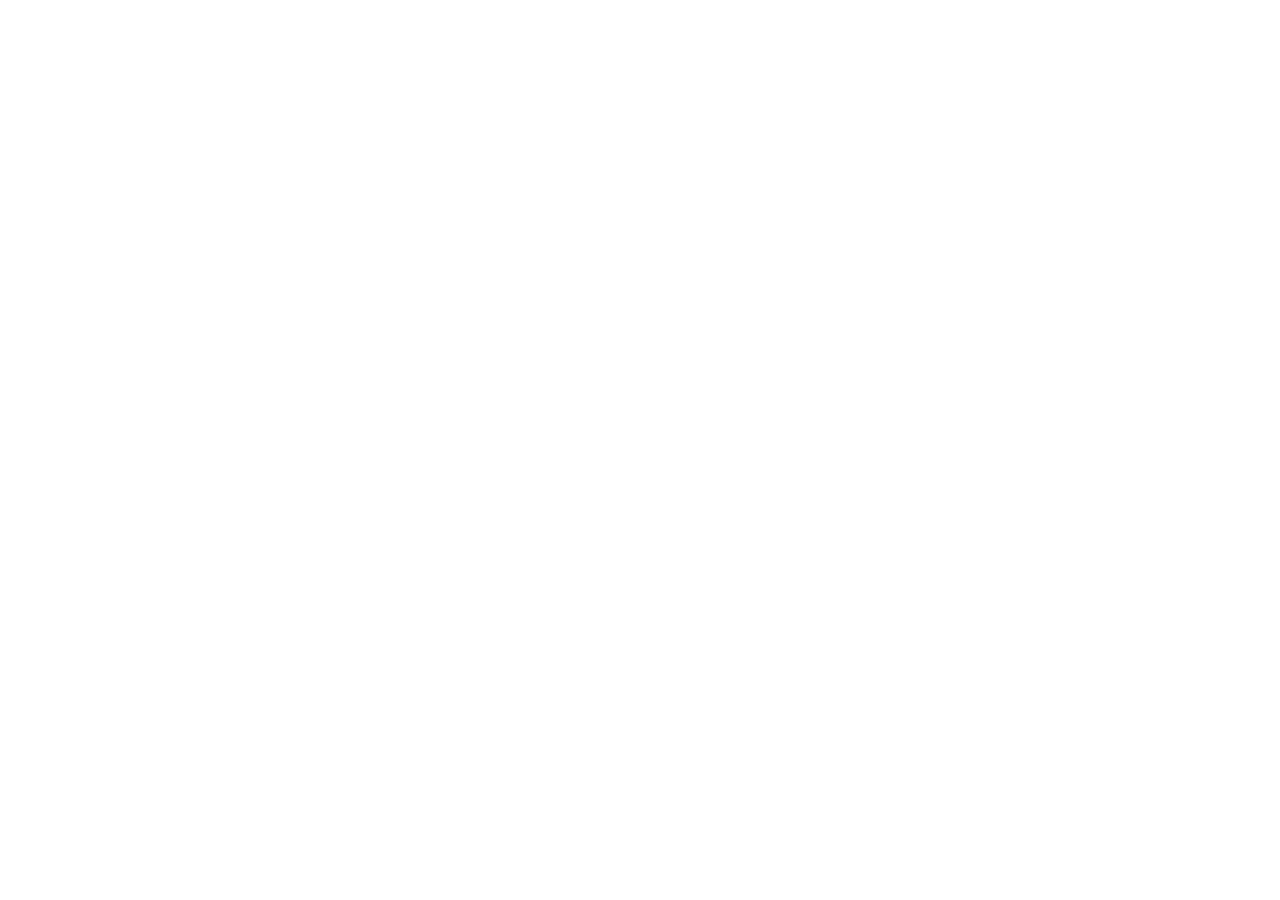
==== commit 930fbd17: "updated word-trainer" ====
--- a/word-trainer/index.html
+++ b/word-trainer/index.html
@@ -2,11 +2,11 @@
 <html lang="en">
   <head>
     <meta charset="UTF-8" />
-    <link rel="icon" type="image/svg+xml" href="./vite.svg" />
+    <link rel="icon" type="image/svg+xml" href="/vite.svg" />
     <meta name="viewport" content="width=device-width, initial-scale=1.0" />
     <title>word-trainer</title>
-    <script type="module" crossorigin src="./assets/index-BzBTwVEI.js"></script>
-    <link rel="stylesheet" crossorigin href="./assets/index-gMuBw9m-.css">
+    <script type="module" crossorigin src="/assets/index-BsprPDVq.js"></script>
+    <link rel="stylesheet" crossorigin href="/assets/index-BufnEN5z.css">
   </head>
   <body>
     <div id="app"></div>
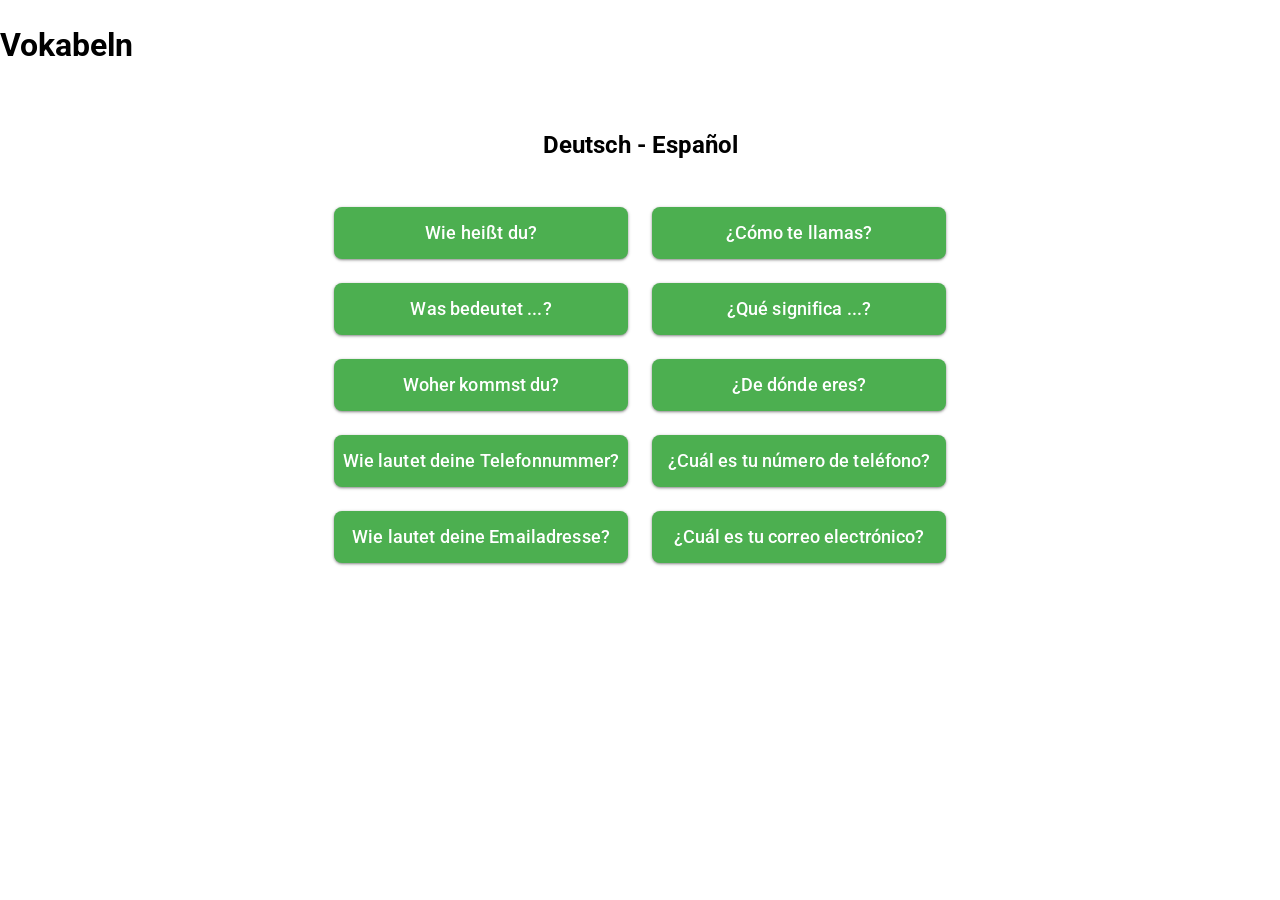
==== commit 27c83c72: "updated word-trainer" ====
--- a/word-trainer/index.html
+++ b/word-trainer/index.html
@@ -2,11 +2,11 @@
 <html lang="en">
   <head>
     <meta charset="UTF-8" />
-    <link rel="icon" type="image/svg+xml" href="/vite.svg" />
+    <link rel="icon" type="image/svg+xml" href="./vite.svg" />
     <meta name="viewport" content="width=device-width, initial-scale=1.0" />
     <title>word-trainer</title>
-    <script type="module" crossorigin src="/assets/index-BsprPDVq.js"></script>
-    <link rel="stylesheet" crossorigin href="/assets/index-BufnEN5z.css">
+    <script type="module" crossorigin src="./assets/index-exUFoITz.js"></script>
+    <link rel="stylesheet" crossorigin href="./assets/index-gMuBw9m-.css">
   </head>
   <body>
     <div id="app"></div>
--- a/word-trainer/assets/index-gMuBw9m-.css
+++ b/word-trainer/assets/index-gMuBw9m-.css
@@ -0,0 +1 @@
+@layer vuetify-core{@layer reset,base;}@layer vuetify-components;@layer vuetify-overrides;@layer vuetify-utilities{@layer theme-base;@layer typography;@layer helpers;@layer theme-background;@layer theme-foreground;}@layer vuetify-final{@layer transitions,trumps;}@layer vuetify-final.transitions{@keyframes v-shake{59%{margin-left:0}60%,80%{margin-left:2px}70%,90%{margin-left:-2px}}}@layer vuetify-utilities.theme-base{.v-theme-on-light{color:rgb(var(--v-theme-on-light))}.v-theme-on-dark{color:rgb(var(--v-theme-on-dark))}}@layer vuetify-utilities.theme-background{.bg-black{background-color:#000}.bg-black{color:#fff}.bg-white{background-color:#fff}.bg-white{color:#000}.bg-transparent{background-color:transparent}.bg-transparent{color:currentColor}.bg-red{background-color:#f44336}.bg-red{color:#fff}.bg-red-lighten-5{background-color:#ffebee}.bg-red-lighten-5{color:#000}.bg-red-lighten-4{background-color:#ffcdd2}.bg-red-lighten-4{color:#000}.bg-red-lighten-3{background-color:#ef9a9a}.bg-red-lighten-3{color:#000}.bg-red-lighten-2{background-color:#e57373}.bg-red-lighten-2{color:#fff}.bg-red-lighten-1{background-color:#ef5350}.bg-red-lighten-1{color:#fff}.bg-red-darken-1{background-color:#e53935}.bg-red-darken-1{color:#fff}.bg-red-darken-2{background-color:#d32f2f}.bg-red-darken-2{color:#fff}.bg-red-darken-3{background-color:#c62828}.bg-red-darken-3{color:#fff}.bg-red-darken-4{background-color:#b71c1c}.bg-red-darken-4{color:#fff}.bg-red-accent-1{background-color:#ff8a80}.bg-red-accent-1{color:#000}.bg-red-accent-2{background-color:#ff5252}.bg-red-accent-2{color:#fff}.bg-red-accent-3{background-color:#ff1744}.bg-red-accent-3{color:#fff}.bg-red-accent-4{background-color:#d50000}.bg-red-accent-4{color:#fff}.bg-pink{background-color:#e91e63}.bg-pink{color:#fff}.bg-pink-lighten-5{background-color:#fce4ec}.bg-pink-lighten-5{color:#000}.bg-pink-lighten-4{background-color:#f8bbd0}.bg-pink-lighten-4{color:#000}.bg-pink-lighten-3{background-color:#f48fb1}.bg-pink-lighten-3{color:#000}.bg-pink-lighten-2{background-color:#f06292}.bg-pink-lighten-2{color:#fff}.bg-pink-lighten-1{background-color:#ec407a}.bg-pink-lighten-1{color:#fff}.bg-pink-darken-1{background-color:#d81b60}.bg-pink-darken-1{color:#fff}.bg-pink-darken-2{background-color:#c2185b}.bg-pink-darken-2{color:#fff}.bg-pink-darken-3{background-color:#ad1457}.bg-pink-darken-3{color:#fff}.bg-pink-darken-4{background-color:#880e4f}.bg-pink-darken-4{color:#fff}.bg-pink-accent-1{background-color:#ff80ab}.bg-pink-accent-1{color:#fff}.bg-pink-accent-2{background-color:#ff4081}.bg-pink-accent-2{color:#fff}.bg-pink-accent-3{background-color:#f50057}.bg-pink-accent-3{color:#fff}.bg-pink-accent-4{background-color:#c51162}.bg-pink-accent-4{color:#fff}.bg-purple{background-color:#9c27b0}.bg-purple{color:#fff}.bg-purple-lighten-5{background-color:#f3e5f5}.bg-purple-lighten-5{color:#000}.bg-purple-lighten-4{background-color:#e1bee7}.bg-purple-lighten-4{color:#000}.bg-purple-lighten-3{background-color:#ce93d8}.bg-purple-lighten-3{color:#fff}.bg-purple-lighten-2{background-color:#ba68c8}.bg-purple-lighten-2{color:#fff}.bg-purple-lighten-1{background-color:#ab47bc}.bg-purple-lighten-1{color:#fff}.bg-purple-darken-1{background-color:#8e24aa}.bg-purple-darken-1{color:#fff}.bg-purple-darken-2{background-color:#7b1fa2}.bg-purple-darken-2{color:#fff}.bg-purple-darken-3{background-color:#6a1b9a}.bg-purple-darken-3{color:#fff}.bg-purple-darken-4{background-color:#4a148c}.bg-purple-darken-4{color:#fff}.bg-purple-accent-1{background-color:#ea80fc}.bg-purple-accent-1{color:#fff}.bg-purple-accent-2{background-color:#e040fb}.bg-purple-accent-2{color:#fff}.bg-purple-accent-3{background-color:#d500f9}.bg-purple-accent-3{color:#fff}.bg-purple-accent-4{background-color:#a0f}.bg-purple-accent-4{color:#fff}.bg-deep-purple{background-color:#673ab7}.bg-deep-purple{color:#fff}.bg-deep-purple-lighten-5{background-color:#ede7f6}.bg-deep-purple-lighten-5{color:#000}.bg-deep-purple-lighten-4{background-color:#d1c4e9}.bg-deep-purple-lighten-4{color:#000}.bg-deep-purple-lighten-3{background-color:#b39ddb}.bg-deep-purple-lighten-3{color:#fff}.bg-deep-purple-lighten-2{background-color:#9575cd}.bg-deep-purple-lighten-2{color:#fff}.bg-deep-purple-lighten-1{background-color:#7e57c2}.bg-deep-purple-lighten-1{color:#fff}.bg-deep-purple-darken-1{background-color:#5e35b1}.bg-deep-purple-darken-1{color:#fff}.bg-deep-purple-darken-2{background-color:#512da8}.bg-deep-purple-darken-2{color:#fff}.bg-deep-purple-darken-3{background-color:#4527a0}.bg-deep-purple-darken-3{color:#fff}.bg-deep-purple-darken-4{background-color:#311b92}.bg-deep-purple-darken-4{color:#fff}.bg-deep-purple-accent-1{background-color:#b388ff}.bg-deep-purple-accent-1{color:#fff}.bg-deep-purple-accent-2{background-color:#7c4dff}.bg-deep-purple-accent-2{color:#fff}.bg-deep-purple-accent-3{background-color:#651fff}.bg-deep-purple-accent-3{color:#fff}.bg-deep-purple-accent-4{background-color:#6200ea}.bg-deep-purple-accent-4{color:#fff}.bg-indigo{background-color:#3f51b5}.bg-indigo{color:#fff}.bg-indigo-lighten-5{background-color:#e8eaf6}.bg-indigo-lighten-5{color:#000}.bg-indigo-lighten-4{background-color:#c5cae9}.bg-indigo-lighten-4{color:#000}.bg-indigo-lighten-3{background-color:#9fa8da}.bg-indigo-lighten-3{color:#fff}.bg-indigo-lighten-2{background-color:#7986cb}.bg-indigo-lighten-2{color:#fff}.bg-indigo-lighten-1{background-color:#5c6bc0}.bg-indigo-lighten-1{color:#fff}.bg-indigo-darken-1{background-color:#3949ab}.bg-indigo-darken-1{color:#fff}.bg-indigo-darken-2{background-color:#303f9f}.bg-indigo-darken-2{color:#fff}.bg-indigo-darken-3{background-color:#283593}.bg-indigo-darken-3{color:#fff}.bg-indigo-darken-4{background-color:#1a237e}.bg-indigo-darken-4{color:#fff}.bg-indigo-accent-1{background-color:#8c9eff}.bg-indigo-accent-1{color:#fff}.bg-indigo-accent-2{background-color:#536dfe}.bg-indigo-accent-2{color:#fff}.bg-indigo-accent-3{background-color:#3d5afe}.bg-indigo-accent-3{color:#fff}.bg-indigo-accent-4{background-color:#304ffe}.bg-indigo-accent-4{color:#fff}.bg-blue{background-color:#2196f3}.bg-blue{color:#fff}.bg-blue-lighten-5{background-color:#e3f2fd}.bg-blue-lighten-5{color:#000}.bg-blue-lighten-4{background-color:#bbdefb}.bg-blue-lighten-4{color:#000}.bg-blue-lighten-3{background-color:#90caf9}.bg-blue-lighten-3{color:#000}.bg-blue-lighten-2{background-color:#64b5f6}.bg-blue-lighten-2{color:#000}.bg-blue-lighten-1{background-color:#42a5f5}.bg-blue-lighten-1{color:#fff}.bg-blue-darken-1{background-color:#1e88e5}.bg-blue-darken-1{color:#fff}.bg-blue-darken-2{background-color:#1976d2}.bg-blue-darken-2{color:#fff}.bg-blue-darken-3{background-color:#1565c0}.bg-blue-darken-3{color:#fff}.bg-blue-darken-4{background-color:#0d47a1}.bg-blue-darken-4{color:#fff}.bg-blue-accent-1{background-color:#82b1ff}.bg-blue-accent-1{color:#000}.bg-blue-accent-2{background-color:#448aff}.bg-blue-accent-2{color:#fff}.bg-blue-accent-3{background-color:#2979ff}.bg-blue-accent-3{color:#fff}.bg-blue-accent-4{background-color:#2962ff}.bg-blue-accent-4{color:#fff}.bg-light-blue{background-color:#03a9f4}.bg-light-blue{color:#fff}.bg-light-blue-lighten-5{background-color:#e1f5fe}.bg-light-blue-lighten-5{color:#000}.bg-light-blue-lighten-4{background-color:#b3e5fc}.bg-light-blue-lighten-4{color:#000}.bg-light-blue-lighten-3{background-color:#81d4fa}.bg-light-blue-lighten-3{color:#000}.bg-light-blue-lighten-2{background-color:#4fc3f7}.bg-light-blue-lighten-2{color:#000}.bg-light-blue-lighten-1{background-color:#29b6f6}.bg-light-blue-lighten-1{color:#000}.bg-light-blue-darken-1{background-color:#039be5}.bg-light-blue-darken-1{color:#fff}.bg-light-blue-darken-2{background-color:#0288d1}.bg-light-blue-darken-2{color:#fff}.bg-light-blue-darken-3{background-color:#0277bd}.bg-light-blue-darken-3{color:#fff}.bg-light-blue-darken-4{background-color:#01579b}.bg-light-blue-darken-4{color:#fff}.bg-light-blue-accent-1{background-color:#80d8ff}.bg-light-blue-accent-1{color:#000}.bg-light-blue-accent-2{background-color:#40c4ff}.bg-light-blue-accent-2{color:#000}.bg-light-blue-accent-3{background-color:#00b0ff}.bg-light-blue-accent-3{color:#fff}.bg-light-blue-accent-4{background-color:#0091ea}.bg-light-blue-accent-4{color:#fff}.bg-cyan{background-color:#00bcd4}.bg-cyan{color:#000}.bg-cyan-lighten-5{background-color:#e0f7fa}.bg-cyan-lighten-5{color:#000}.bg-cyan-lighten-4{background-color:#b2ebf2}.bg-cyan-lighten-4{color:#000}.bg-cyan-lighten-3{background-color:#80deea}.bg-cyan-lighten-3{color:#000}.bg-cyan-lighten-2{background-color:#4dd0e1}.bg-cyan-lighten-2{color:#000}.bg-cyan-lighten-1{background-color:#26c6da}.bg-cyan-lighten-1{color:#000}.bg-cyan-darken-1{background-color:#00acc1}.bg-cyan-darken-1{color:#fff}.bg-cyan-darken-2{background-color:#0097a7}.bg-cyan-darken-2{color:#fff}.bg-cyan-darken-3{background-color:#00838f}.bg-cyan-darken-3{color:#fff}.bg-cyan-darken-4{background-color:#006064}.bg-cyan-darken-4{color:#fff}.bg-cyan-accent-1{background-color:#84ffff}.bg-cyan-accent-1{color:#000}.bg-cyan-accent-2{background-color:#18ffff}.bg-cyan-accent-2{color:#000}.bg-cyan-accent-3{background-color:#00e5ff}.bg-cyan-accent-3{color:#000}.bg-cyan-accent-4{background-color:#00b8d4}.bg-cyan-accent-4{color:#fff}.bg-teal{background-color:#009688}.bg-teal{color:#fff}.bg-teal-lighten-5{background-color:#e0f2f1}.bg-teal-lighten-5{color:#000}.bg-teal-lighten-4{background-color:#b2dfdb}.bg-teal-lighten-4{color:#000}.bg-teal-lighten-3{background-color:#80cbc4}.bg-teal-lighten-3{color:#000}.bg-teal-lighten-2{background-color:#4db6ac}.bg-teal-lighten-2{color:#fff}.bg-teal-lighten-1{background-color:#26a69a}.bg-teal-lighten-1{color:#fff}.bg-teal-darken-1{background-color:#00897b}.bg-teal-darken-1{color:#fff}.bg-teal-darken-2{background-color:#00796b}.bg-teal-darken-2{color:#fff}.bg-teal-darken-3{background-color:#00695c}.bg-teal-darken-3{color:#fff}.bg-teal-darken-4{background-color:#004d40}.bg-teal-darken-4{color:#fff}.bg-teal-accent-1{background-color:#a7ffeb}.bg-teal-accent-1{color:#000}.bg-teal-accent-2{background-color:#64ffda}.bg-teal-accent-2{color:#000}.bg-teal-accent-3{background-color:#1de9b6}.bg-teal-accent-3{color:#000}.bg-teal-accent-4{background-color:#00bfa5}.bg-teal-accent-4{color:#fff}.bg-green{background-color:#4caf50}.bg-green{color:#fff}.bg-green-lighten-5{background-color:#e8f5e9}.bg-green-lighten-5{color:#000}.bg-green-lighten-4{background-color:#c8e6c9}.bg-green-lighten-4{color:#000}.bg-green-lighten-3{background-color:#a5d6a7}.bg-green-lighten-3{color:#000}.bg-green-lighten-2{background-color:#81c784}.bg-green-lighten-2{color:#000}.bg-green-lighten-1{background-color:#66bb6a}.bg-green-lighten-1{color:#fff}.bg-green-darken-1{background-color:#43a047}.bg-green-darken-1{color:#fff}.bg-green-darken-2{background-color:#388e3c}.bg-green-darken-2{color:#fff}.bg-green-darken-3{background-color:#2e7d32}.bg-green-darken-3{color:#fff}.bg-green-darken-4{background-color:#1b5e20}.bg-green-darken-4{color:#fff}.bg-green-accent-1{background-color:#b9f6ca}.bg-green-accent-1{color:#000}.bg-green-accent-2{background-color:#69f0ae}.bg-green-accent-2{color:#000}.bg-green-accent-3{background-color:#00e676}.bg-green-accent-3{color:#000}.bg-green-accent-4{background-color:#00c853}.bg-green-accent-4{color:#000}.bg-light-green{background-color:#8bc34a}.bg-light-green{color:#000}.bg-light-green-lighten-5{background-color:#f1f8e9}.bg-light-green-lighten-5{color:#000}.bg-light-green-lighten-4{background-color:#dcedc8}.bg-light-green-lighten-4{color:#000}.bg-light-green-lighten-3{background-color:#c5e1a5}.bg-light-green-lighten-3{color:#000}.bg-light-green-lighten-2{background-color:#aed581}.bg-light-green-lighten-2{color:#000}.bg-light-green-lighten-1{background-color:#9ccc65}.bg-light-green-lighten-1{color:#000}.bg-light-green-darken-1{background-color:#7cb342}.bg-light-green-darken-1{color:#fff}.bg-light-green-darken-2{background-color:#689f38}.bg-light-green-darken-2{color:#fff}.bg-light-green-darken-3{background-color:#558b2f}.bg-light-green-darken-3{color:#fff}.bg-light-green-darken-4{background-color:#33691e}.bg-light-green-darken-4{color:#fff}.bg-light-green-accent-1{background-color:#ccff90}.bg-light-green-accent-1{color:#000}.bg-light-green-accent-2{background-color:#b2ff59}.bg-light-green-accent-2{color:#000}.bg-light-green-accent-3{background-color:#76ff03}.bg-light-green-accent-3{color:#000}.bg-light-green-accent-4{background-color:#64dd17}.bg-light-green-accent-4{color:#000}.bg-lime{background-color:#cddc39}.bg-lime{color:#000}.bg-lime-lighten-5{background-color:#f9fbe7}.bg-lime-lighten-5{color:#000}.bg-lime-lighten-4{background-color:#f0f4c3}.bg-lime-lighten-4{color:#000}.bg-lime-lighten-3{background-color:#e6ee9c}.bg-lime-lighten-3{color:#000}.bg-lime-lighten-2{background-color:#dce775}.bg-lime-lighten-2{color:#000}.bg-lime-lighten-1{background-color:#d4e157}.bg-lime-lighten-1{color:#000}.bg-lime-darken-1{background-color:#c0ca33}.bg-lime-darken-1{color:#000}.bg-lime-darken-2{background-color:#afb42b}.bg-lime-darken-2{color:#000}.bg-lime-darken-3{background-color:#9e9d24}.bg-lime-darken-3{color:#fff}.bg-lime-darken-4{background-color:#827717}.bg-lime-darken-4{color:#fff}.bg-lime-accent-1{background-color:#f4ff81}.bg-lime-accent-1{color:#000}.bg-lime-accent-2{background-color:#eeff41}.bg-lime-accent-2{color:#000}.bg-lime-accent-3{background-color:#c6ff00}.bg-lime-accent-3{color:#000}.bg-lime-accent-4{background-color:#aeea00}.bg-lime-accent-4{color:#000}.bg-yellow{background-color:#ffeb3b}.bg-yellow{color:#000}.bg-yellow-lighten-5{background-color:#fffde7}.bg-yellow-lighten-5{color:#000}.bg-yellow-lighten-4{background-color:#fff9c4}.bg-yellow-lighten-4{color:#000}.bg-yellow-lighten-3{background-color:#fff59d}.bg-yellow-lighten-3{color:#000}.bg-yellow-lighten-2{background-color:#fff176}.bg-yellow-lighten-2{color:#000}.bg-yellow-lighten-1{background-color:#ffee58}.bg-yellow-lighten-1{color:#000}.bg-yellow-darken-1{background-color:#fdd835}.bg-yellow-darken-1{color:#000}.bg-yellow-darken-2{background-color:#fbc02d}.bg-yellow-darken-2{color:#000}.bg-yellow-darken-3{background-color:#f9a825}.bg-yellow-darken-3{color:#000}.bg-yellow-darken-4{background-color:#f57f17}.bg-yellow-darken-4{color:#fff}.bg-yellow-accent-1{background-color:#ffff8d}.bg-yellow-accent-1{color:#000}.bg-yellow-accent-2{background-color:#ff0}.bg-yellow-accent-2{color:#000}.bg-yellow-accent-3{background-color:#ffea00}.bg-yellow-accent-3{color:#000}.bg-yellow-accent-4{background-color:#ffd600}.bg-yellow-accent-4{color:#000}.bg-amber{background-color:#ffc107}.bg-amber{color:#000}.bg-amber-lighten-5{background-color:#fff8e1}.bg-amber-lighten-5{color:#000}.bg-amber-lighten-4{background-color:#ffecb3}.bg-amber-lighten-4{color:#000}.bg-amber-lighten-3{background-color:#ffe082}.bg-amber-lighten-3{color:#000}.bg-amber-lighten-2{background-color:#ffd54f}.bg-amber-lighten-2{color:#000}.bg-amber-lighten-1{background-color:#ffca28}.bg-amber-lighten-1{color:#000}.bg-amber-darken-1{background-color:#ffb300}.bg-amber-darken-1{color:#000}.bg-amber-darken-2{background-color:#ffa000}.bg-amber-darken-2{color:#000}.bg-amber-darken-3{background-color:#ff8f00}.bg-amber-darken-3{color:#000}.bg-amber-darken-4{background-color:#ff6f00}.bg-amber-darken-4{color:#fff}.bg-amber-accent-1{background-color:#ffe57f}.bg-amber-accent-1{color:#000}.bg-amber-accent-2{background-color:#ffd740}.bg-amber-accent-2{color:#000}.bg-amber-accent-3{background-color:#ffc400}.bg-amber-accent-3{color:#000}.bg-amber-accent-4{background-color:#ffab00}.bg-amber-accent-4{color:#000}.bg-orange{background-color:#ff9800}.bg-orange{color:#000}.bg-orange-lighten-5{background-color:#fff3e0}.bg-orange-lighten-5{color:#000}.bg-orange-lighten-4{background-color:#ffe0b2}.bg-orange-lighten-4{color:#000}.bg-orange-lighten-3{background-color:#ffcc80}.bg-orange-lighten-3{color:#000}.bg-orange-lighten-2{background-color:#ffb74d}.bg-orange-lighten-2{color:#000}.bg-orange-lighten-1{background-color:#ffa726}.bg-orange-lighten-1{color:#000}.bg-orange-darken-1{background-color:#fb8c00}.bg-orange-darken-1{color:#fff}.bg-orange-darken-2{background-color:#f57c00}.bg-orange-darken-2{color:#fff}.bg-orange-darken-3{background-color:#ef6c00}.bg-orange-darken-3{color:#fff}.bg-orange-darken-4{background-color:#e65100}.bg-orange-darken-4{color:#fff}.bg-orange-accent-1{background-color:#ffd180}.bg-orange-accent-1{color:#000}.bg-orange-accent-2{background-color:#ffab40}.bg-orange-accent-2{color:#000}.bg-orange-accent-3{background-color:#ff9100}.bg-orange-accent-3{color:#000}.bg-orange-accent-4{background-color:#ff6d00}.bg-orange-accent-4{color:#fff}.bg-deep-orange{background-color:#ff5722}.bg-deep-orange{color:#fff}.bg-deep-orange-lighten-5{background-color:#fbe9e7}.bg-deep-orange-lighten-5{color:#000}.bg-deep-orange-lighten-4{background-color:#ffccbc}.bg-deep-orange-lighten-4{color:#000}.bg-deep-orange-lighten-3{background-color:#ffab91}.bg-deep-orange-lighten-3{color:#000}.bg-deep-orange-lighten-2{background-color:#ff8a65}.bg-deep-orange-lighten-2{color:#000}.bg-deep-orange-lighten-1{background-color:#ff7043}.bg-deep-orange-lighten-1{color:#fff}.bg-deep-orange-darken-1{background-color:#f4511e}.bg-deep-orange-darken-1{color:#fff}.bg-deep-orange-darken-2{background-color:#e64a19}.bg-deep-orange-darken-2{color:#fff}.bg-deep-orange-darken-3{background-color:#d84315}.bg-deep-orange-darken-3{color:#fff}.bg-deep-orange-darken-4{background-color:#bf360c}.bg-deep-orange-darken-4{color:#fff}.bg-deep-orange-accent-1{background-color:#ff9e80}.bg-deep-orange-accent-1{color:#000}.bg-deep-orange-accent-2{background-color:#ff6e40}.bg-deep-orange-accent-2{color:#fff}.bg-deep-orange-accent-3{background-color:#ff3d00}.bg-deep-orange-accent-3{color:#fff}.bg-deep-orange-accent-4{background-color:#dd2c00}.bg-deep-orange-accent-4{color:#fff}.bg-brown{background-color:#795548}.bg-brown{color:#fff}.bg-brown-lighten-5{background-color:#efebe9}.bg-brown-lighten-5{color:#000}.bg-brown-lighten-4{background-color:#d7ccc8}.bg-brown-lighten-4{color:#000}.bg-brown-lighten-3{background-color:#bcaaa4}.bg-brown-lighten-3{color:#000}.bg-brown-lighten-2{background-color:#a1887f}.bg-brown-lighten-2{color:#fff}.bg-brown-lighten-1{background-color:#8d6e63}.bg-brown-lighten-1{color:#fff}.bg-brown-darken-1{background-color:#6d4c41}.bg-brown-darken-1{color:#fff}.bg-brown-darken-2{background-color:#5d4037}.bg-brown-darken-2{color:#fff}.bg-brown-darken-3{background-color:#4e342e}.bg-brown-darken-3{color:#fff}.bg-brown-darken-4{background-color:#3e2723}.bg-brown-darken-4{color:#fff}.bg-blue-grey{background-color:#607d8b}.bg-blue-grey{color:#fff}.bg-blue-grey-lighten-5{background-color:#eceff1}.bg-blue-grey-lighten-5{color:#000}.bg-blue-grey-lighten-4{background-color:#cfd8dc}.bg-blue-grey-lighten-4{color:#000}.bg-blue-grey-lighten-3{background-color:#b0bec5}.bg-blue-grey-lighten-3{color:#000}.bg-blue-grey-lighten-2{background-color:#90a4ae}.bg-blue-grey-lighten-2{color:#fff}.bg-blue-grey-lighten-1{background-color:#78909c}.bg-blue-grey-lighten-1{color:#fff}.bg-blue-grey-darken-1{background-color:#546e7a}.bg-blue-grey-darken-1{color:#fff}.bg-blue-grey-darken-2{background-color:#455a64}.bg-blue-grey-darken-2{color:#fff}.bg-blue-grey-darken-3{background-color:#37474f}.bg-blue-grey-darken-3{color:#fff}.bg-blue-grey-darken-4{background-color:#263238}.bg-blue-grey-darken-4{color:#fff}.bg-grey{background-color:#9e9e9e}.bg-grey{color:#fff}.bg-grey-lighten-5{background-color:#fafafa}.bg-grey-lighten-5{color:#000}.bg-grey-lighten-4{background-color:#f5f5f5}.bg-grey-lighten-4{color:#000}.bg-grey-lighten-3{background-color:#eee}.bg-grey-lighten-3{color:#000}.bg-grey-lighten-2{background-color:#e0e0e0}.bg-grey-lighten-2{color:#000}.bg-grey-lighten-1{background-color:#bdbdbd}.bg-grey-lighten-1{color:#000}.bg-grey-darken-1{background-color:#757575}.bg-grey-darken-1{color:#fff}.bg-grey-darken-2{background-color:#616161}.bg-grey-darken-2{color:#fff}.bg-grey-darken-3{background-color:#424242}.bg-grey-darken-3{color:#fff}.bg-grey-darken-4{background-color:#212121}.bg-grey-darken-4{color:#fff}.bg-shades-black{background-color:#000}.bg-shades-black{color:#fff}.bg-shades-white{background-color:#fff}.bg-shades-white{color:#000}.bg-shades-transparent{background-color:transparent}.bg-shades-transparent{color:currentColor}}@layer vuetify-utilities.theme-foreground{.text-black{color:#000}.text-white{color:#fff}.text-transparent{color:transparent}.text-red{color:#f44336}.text-red-lighten-5{color:#ffebee}.text-red-lighten-4{color:#ffcdd2}.text-red-lighten-3{color:#ef9a9a}.text-red-lighten-2{color:#e57373}.text-red-lighten-1{color:#ef5350}.text-red-darken-1{color:#e53935}.text-red-darken-2{color:#d32f2f}.text-red-darken-3{color:#c62828}.text-red-darken-4{color:#b71c1c}.text-red-accent-1{color:#ff8a80}.text-red-accent-2{color:#ff5252}.text-red-accent-3{color:#ff1744}.text-red-accent-4{color:#d50000}.text-pink{color:#e91e63}.text-pink-lighten-5{color:#fce4ec}.text-pink-lighten-4{color:#f8bbd0}.text-pink-lighten-3{color:#f48fb1}.text-pink-lighten-2{color:#f06292}.text-pink-lighten-1{color:#ec407a}.text-pink-darken-1{color:#d81b60}.text-pink-darken-2{color:#c2185b}.text-pink-darken-3{color:#ad1457}.text-pink-darken-4{color:#880e4f}.text-pink-accent-1{color:#ff80ab}.text-pink-accent-2{color:#ff4081}.text-pink-accent-3{color:#f50057}.text-pink-accent-4{color:#c51162}.text-purple{color:#9c27b0}.text-purple-lighten-5{color:#f3e5f5}.text-purple-lighten-4{color:#e1bee7}.text-purple-lighten-3{color:#ce93d8}.text-purple-lighten-2{color:#ba68c8}.text-purple-lighten-1{color:#ab47bc}.text-purple-darken-1{color:#8e24aa}.text-purple-darken-2{color:#7b1fa2}.text-purple-darken-3{color:#6a1b9a}.text-purple-darken-4{color:#4a148c}.text-purple-accent-1{color:#ea80fc}.text-purple-accent-2{color:#e040fb}.text-purple-accent-3{color:#d500f9}.text-purple-accent-4{color:#a0f}.text-deep-purple{color:#673ab7}.text-deep-purple-lighten-5{color:#ede7f6}.text-deep-purple-lighten-4{color:#d1c4e9}.text-deep-purple-lighten-3{color:#b39ddb}.text-deep-purple-lighten-2{color:#9575cd}.text-deep-purple-lighten-1{color:#7e57c2}.text-deep-purple-darken-1{color:#5e35b1}.text-deep-purple-darken-2{color:#512da8}.text-deep-purple-darken-3{color:#4527a0}.text-deep-purple-darken-4{color:#311b92}.text-deep-purple-accent-1{color:#b388ff}.text-deep-purple-accent-2{color:#7c4dff}.text-deep-purple-accent-3{color:#651fff}.text-deep-purple-accent-4{color:#6200ea}.text-indigo{color:#3f51b5}.text-indigo-lighten-5{color:#e8eaf6}.text-indigo-lighten-4{color:#c5cae9}.text-indigo-lighten-3{color:#9fa8da}.text-indigo-lighten-2{color:#7986cb}.text-indigo-lighten-1{color:#5c6bc0}.text-indigo-darken-1{color:#3949ab}.text-indigo-darken-2{color:#303f9f}.text-indigo-darken-3{color:#283593}.text-indigo-darken-4{color:#1a237e}.text-indigo-accent-1{color:#8c9eff}.text-indigo-accent-2{color:#536dfe}.text-indigo-accent-3{color:#3d5afe}.text-indigo-accent-4{color:#304ffe}.text-blue{color:#2196f3}.text-blue-lighten-5{color:#e3f2fd}.text-blue-lighten-4{color:#bbdefb}.text-blue-lighten-3{color:#90caf9}.text-blue-lighten-2{color:#64b5f6}.text-blue-lighten-1{color:#42a5f5}.text-blue-darken-1{color:#1e88e5}.text-blue-darken-2{color:#1976d2}.text-blue-darken-3{color:#1565c0}.text-blue-darken-4{color:#0d47a1}.text-blue-accent-1{color:#82b1ff}.text-blue-accent-2{color:#448aff}.text-blue-accent-3{color:#2979ff}.text-blue-accent-4{color:#2962ff}.text-light-blue{color:#03a9f4}.text-light-blue-lighten-5{color:#e1f5fe}.text-light-blue-lighten-4{color:#b3e5fc}.text-light-blue-lighten-3{color:#81d4fa}.text-light-blue-lighten-2{color:#4fc3f7}.text-light-blue-lighten-1{color:#29b6f6}.text-light-blue-darken-1{color:#039be5}.text-light-blue-darken-2{color:#0288d1}.text-light-blue-darken-3{color:#0277bd}.text-light-blue-darken-4{color:#01579b}.text-light-blue-accent-1{color:#80d8ff}.text-light-blue-accent-2{color:#40c4ff}.text-light-blue-accent-3{color:#00b0ff}.text-light-blue-accent-4{color:#0091ea}.text-cyan{color:#00bcd4}.text-cyan-lighten-5{color:#e0f7fa}.text-cyan-lighten-4{color:#b2ebf2}.text-cyan-lighten-3{color:#80deea}.text-cyan-lighten-2{color:#4dd0e1}.text-cyan-lighten-1{color:#26c6da}.text-cyan-darken-1{color:#00acc1}.text-cyan-darken-2{color:#0097a7}.text-cyan-darken-3{color:#00838f}.text-cyan-darken-4{color:#006064}.text-cyan-accent-1{color:#84ffff}.text-cyan-accent-2{color:#18ffff}.text-cyan-accent-3{color:#00e5ff}.text-cyan-accent-4{color:#00b8d4}.text-teal{color:#009688}.text-teal-lighten-5{color:#e0f2f1}.text-teal-lighten-4{color:#b2dfdb}.text-teal-lighten-3{color:#80cbc4}.text-teal-lighten-2{color:#4db6ac}.text-teal-lighten-1{color:#26a69a}.text-teal-darken-1{color:#00897b}.text-teal-darken-2{color:#00796b}.text-teal-darken-3{color:#00695c}.text-teal-darken-4{color:#004d40}.text-teal-accent-1{color:#a7ffeb}.text-teal-accent-2{color:#64ffda}.text-teal-accent-3{color:#1de9b6}.text-teal-accent-4{color:#00bfa5}.text-green{color:#4caf50}.text-green-lighten-5{color:#e8f5e9}.text-green-lighten-4{color:#c8e6c9}.text-green-lighten-3{color:#a5d6a7}.text-green-lighten-2{color:#81c784}.text-green-lighten-1{color:#66bb6a}.text-green-darken-1{color:#43a047}.text-green-darken-2{color:#388e3c}.text-green-darken-3{color:#2e7d32}.text-green-darken-4{color:#1b5e20}.text-green-accent-1{color:#b9f6ca}.text-green-accent-2{color:#69f0ae}.text-green-accent-3{color:#00e676}.text-green-accent-4{color:#00c853}.text-light-green{color:#8bc34a}.text-light-green-lighten-5{color:#f1f8e9}.text-light-green-lighten-4{color:#dcedc8}.text-light-green-lighten-3{color:#c5e1a5}.text-light-green-lighten-2{color:#aed581}.text-light-green-lighten-1{color:#9ccc65}.text-light-green-darken-1{color:#7cb342}.text-light-green-darken-2{color:#689f38}.text-light-green-darken-3{color:#558b2f}.text-light-green-darken-4{color:#33691e}.text-light-green-accent-1{color:#ccff90}.text-light-green-accent-2{color:#b2ff59}.text-light-green-accent-3{color:#76ff03}.text-light-green-accent-4{color:#64dd17}.text-lime{color:#cddc39}.text-lime-lighten-5{color:#f9fbe7}.text-lime-lighten-4{color:#f0f4c3}.text-lime-lighten-3{color:#e6ee9c}.text-lime-lighten-2{color:#dce775}.text-lime-lighten-1{color:#d4e157}.text-lime-darken-1{color:#c0ca33}.text-lime-darken-2{color:#afb42b}.text-lime-darken-3{color:#9e9d24}.text-lime-darken-4{color:#827717}.text-lime-accent-1{color:#f4ff81}.text-lime-accent-2{color:#eeff41}.text-lime-accent-3{color:#c6ff00}.text-lime-accent-4{color:#aeea00}.text-yellow{color:#ffeb3b}.text-yellow-lighten-5{color:#fffde7}.text-yellow-lighten-4{color:#fff9c4}.text-yellow-lighten-3{color:#fff59d}.text-yellow-lighten-2{color:#fff176}.text-yellow-lighten-1{color:#ffee58}.text-yellow-darken-1{color:#fdd835}.text-yellow-darken-2{color:#fbc02d}.text-yellow-darken-3{color:#f9a825}.text-yellow-darken-4{color:#f57f17}.text-yellow-accent-1{color:#ffff8d}.text-yellow-accent-2{color:#ff0}.text-yellow-accent-3{color:#ffea00}.text-yellow-accent-4{color:#ffd600}.text-amber{color:#ffc107}.text-amber-lighten-5{color:#fff8e1}.text-amber-lighten-4{color:#ffecb3}.text-amber-lighten-3{color:#ffe082}.text-amber-lighten-2{color:#ffd54f}.text-amber-lighten-1{color:#ffca28}.text-amber-darken-1{color:#ffb300}.text-amber-darken-2{color:#ffa000}.text-amber-darken-3{color:#ff8f00}.text-amber-darken-4{color:#ff6f00}.text-amber-accent-1{color:#ffe57f}.text-amber-accent-2{color:#ffd740}.text-amber-accent-3{color:#ffc400}.text-amber-accent-4{color:#ffab00}.text-orange{color:#ff9800}.text-orange-lighten-5{color:#fff3e0}.text-orange-lighten-4{color:#ffe0b2}.text-orange-lighten-3{color:#ffcc80}.text-orange-lighten-2{color:#ffb74d}.text-orange-lighten-1{color:#ffa726}.text-orange-darken-1{color:#fb8c00}.text-orange-darken-2{color:#f57c00}.text-orange-darken-3{color:#ef6c00}.text-orange-darken-4{color:#e65100}.text-orange-accent-1{color:#ffd180}.text-orange-accent-2{color:#ffab40}.text-orange-accent-3{color:#ff9100}.text-orange-accent-4{color:#ff6d00}.text-deep-orange{color:#ff5722}.text-deep-orange-lighten-5{color:#fbe9e7}.text-deep-orange-lighten-4{color:#ffccbc}.text-deep-orange-lighten-3{color:#ffab91}.text-deep-orange-lighten-2{color:#ff8a65}.text-deep-orange-lighten-1{color:#ff7043}.text-deep-orange-darken-1{color:#f4511e}.text-deep-orange-darken-2{color:#e64a19}.text-deep-orange-darken-3{color:#d84315}.text-deep-orange-darken-4{color:#bf360c}.text-deep-orange-accent-1{color:#ff9e80}.text-deep-orange-accent-2{color:#ff6e40}.text-deep-orange-accent-3{color:#ff3d00}.text-deep-orange-accent-4{color:#dd2c00}.text-brown{color:#795548}.text-brown-lighten-5{color:#efebe9}.text-brown-lighten-4{color:#d7ccc8}.text-brown-lighten-3{color:#bcaaa4}.text-brown-lighten-2{color:#a1887f}.text-brown-lighten-1{color:#8d6e63}.text-brown-darken-1{color:#6d4c41}.text-brown-darken-2{color:#5d4037}.text-brown-darken-3{color:#4e342e}.text-brown-darken-4{color:#3e2723}.text-blue-grey{color:#607d8b}.text-blue-grey-lighten-5{color:#eceff1}.text-blue-grey-lighten-4{color:#cfd8dc}.text-blue-grey-lighten-3{color:#b0bec5}.text-blue-grey-lighten-2{color:#90a4ae}.text-blue-grey-lighten-1{color:#78909c}.text-blue-grey-darken-1{color:#546e7a}.text-blue-grey-darken-2{color:#455a64}.text-blue-grey-darken-3{color:#37474f}.text-blue-grey-darken-4{color:#263238}.text-grey{color:#9e9e9e}.text-grey-lighten-5{color:#fafafa}.text-grey-lighten-4{color:#f5f5f5}.text-grey-lighten-3{color:#eee}.text-grey-lighten-2{color:#e0e0e0}.text-grey-lighten-1{color:#bdbdbd}.text-grey-darken-1{color:#757575}.text-grey-darken-2{color:#616161}.text-grey-darken-3{color:#424242}.text-grey-darken-4{color:#212121}.text-shades-black{color:#000}.text-shades-white{color:#fff}.text-shades-transparent{color:transparent}}@layer vuetify-core.reset{html{box-sizing:border-box;-webkit-text-size-adjust:100%;tab-size:4;margin:0}body{margin:0}*,:before,:after{background-repeat:no-repeat;box-sizing:inherit}:before,:after{text-decoration:inherit;vertical-align:inherit}input{border-radius:0}[disabled]{cursor:default}[type=number]::-webkit-inner-spin-button,[type=number]::-webkit-outer-spin-button{height:auto}[type=search]{-webkit-appearance:textfield;outline-offset:-2px}[type=search]::-webkit-search-cancel-button,[type=search]::-webkit-search-decoration{-webkit-appearance:none}button,input,optgroup,select,textarea{font:inherit}optgroup{font-weight:700}button,[type=button],[type=reset],[type=submit],[role=button]{cursor:pointer;color:inherit}[aria-busy=true]{cursor:progress}[aria-controls]{cursor:pointer}[aria-disabled=true]{cursor:default}}@layer vuetify-final.transitions{@media(prefers-reduced-motion:no-preference){.dialog-transition-enter-active,.dialog-bottom-transition-enter-active,.dialog-top-transition-enter-active{transition-duration:225ms;transition-timing-function:cubic-bezier(0,0,.2,1)}.dialog-transition-leave-active,.dialog-bottom-transition-leave-active,.dialog-top-transition-leave-active{transition-duration:125ms;transition-timing-function:cubic-bezier(.4,0,1,1)}.dialog-transition-enter-active,.dialog-transition-leave-active,.dialog-bottom-transition-enter-active,.dialog-bottom-transition-leave-active,.dialog-top-transition-enter-active,.dialog-top-transition-leave-active{transition-property:transform,opacity;pointer-events:none}.dialog-transition-enter-from,.dialog-transition-leave-to{transform:scale(.9);opacity:0}.dialog-transition-enter-to,.dialog-transition-leave-from{opacity:1}.dialog-bottom-transition-enter-from,.dialog-bottom-transition-leave-to{transform:translateY(calc(50vh + 50%))}.dialog-top-transition-enter-from,.dialog-top-transition-leave-to{transform:translateY(calc(-50vh - 50%))}.picker-transition-enter-active,.picker-reverse-transition-enter-active,.picker-transition-leave-active,.picker-reverse-transition-leave-active{transition-duration:.3s;transition-timing-function:cubic-bezier(.4,0,.2,1)}.picker-transition-move,.picker-reverse-transition-move{transition-duration:.5s;transition-property:transform;transition-timing-function:cubic-bezier(.4,0,.2,1)}.picker-transition-enter-from,.picker-transition-leave-to,.picker-reverse-transition-enter-from,.picker-reverse-transition-leave-to{opacity:0}.picker-transition-leave-from,.picker-transition-leave-active,.picker-transition-leave-to,.picker-reverse-transition-leave-from,.picker-reverse-transition-leave-active,.picker-reverse-transition-leave-to{position:absolute}.picker-transition-enter-active,.picker-transition-leave-active,.picker-reverse-transition-enter-active,.picker-reverse-transition-leave-active{transition-property:transform,opacity}.picker-transition-enter-active,.picker-transition-leave-active{transition-duration:.3s;transition-timing-function:cubic-bezier(.4,0,.2,1)}.picker-transition-move{transition-duration:.5s;transition-property:transform;transition-timing-function:cubic-bezier(.4,0,.2,1)}.picker-transition-enter-from{transform:translate(100%)}.picker-transition-leave-to{transform:translate(-100%)}.picker-reverse-transition-enter-active,.picker-reverse-transition-leave-active{transition-duration:.3s;transition-timing-function:cubic-bezier(.4,0,.2,1)}.picker-reverse-transition-move{transition-duration:.5s;transition-property:transform;transition-timing-function:cubic-bezier(.4,0,.2,1)}.picker-reverse-transition-enter-from{transform:translate(-100%)}.picker-reverse-transition-leave-to{transform:translate(100%)}.expand-transition-enter-active,.expand-transition-leave-active{transition-duration:.3s;transition-timing-function:cubic-bezier(.4,0,.2,1)}.expand-transition-move{transition-duration:.5s;transition-property:transform;transition-timing-function:cubic-bezier(.4,0,.2,1)}.expand-transition-enter-active,.expand-transition-leave-active{transition-property:height}.expand-x-transition-enter-active,.expand-x-transition-leave-active{transition-duration:.3s;transition-timing-function:cubic-bezier(.4,0,.2,1)}.expand-x-transition-move{transition-duration:.5s;transition-property:transform;transition-timing-function:cubic-bezier(.4,0,.2,1)}.expand-x-transition-enter-active,.expand-x-transition-leave-active{transition-property:width}.expand-both-transition-enter-active,.expand-both-transition-leave-active{transition-duration:.3s;transition-timing-function:cubic-bezier(.4,0,.2,1)}.expand-both-transition-move{transition-duration:.5s;transition-property:transform;transition-timing-function:cubic-bezier(.4,0,.2,1)}.expand-both-transition-enter-active,.expand-both-transition-leave-active{transition-property:height,width!important}.scale-transition-enter-active,.scale-transition-leave-active{transition-duration:.3s;transition-timing-function:cubic-bezier(.4,0,.2,1)}.scale-transition-move{transition-duration:.5s;transition-property:transform;transition-timing-function:cubic-bezier(.4,0,.2,1)}.scale-transition-leave-to{opacity:0}.scale-transition-leave-active{transition-duration:.1s}.scale-transition-enter-from{opacity:0;transform:scale(0)}.scale-transition-enter-active,.scale-transition-leave-active{transition-property:transform,opacity}.scale-rotate-transition-enter-active,.scale-rotate-transition-leave-active{transition-duration:.3s;transition-timing-function:cubic-bezier(.4,0,.2,1)}.scale-rotate-transition-move{transition-duration:.5s;transition-property:transform;transition-timing-function:cubic-bezier(.4,0,.2,1)}.scale-rotate-transition-leave-to{opacity:0}.scale-rotate-transition-leave-active{transition-duration:.1s}.scale-rotate-transition-enter-from{opacity:0;transform:scale(0) rotate(-45deg)}.scale-rotate-transition-enter-active,.scale-rotate-transition-leave-active{transition-property:transform,opacity}.scale-rotate-reverse-transition-enter-active,.scale-rotate-reverse-transition-leave-active{transition-duration:.3s;transition-timing-function:cubic-bezier(.4,0,.2,1)}.scale-rotate-reverse-transition-move{transition-duration:.5s;transition-property:transform;transition-timing-function:cubic-bezier(.4,0,.2,1)}.scale-rotate-reverse-transition-leave-to{opacity:0}.scale-rotate-reverse-transition-leave-active{transition-duration:.1s}.scale-rotate-reverse-transition-enter-from{opacity:0;transform:scale(0) rotate(45deg)}.scale-rotate-reverse-transition-enter-active,.scale-rotate-reverse-transition-leave-active{transition-property:transform,opacity}.message-transition-enter-active,.message-transition-leave-active{transition-duration:.3s;transition-timing-function:cubic-bezier(.4,0,.2,1)}.message-transition-move{transition-duration:.5s;transition-property:transform;transition-timing-function:cubic-bezier(.4,0,.2,1)}.message-transition-enter-from,.message-transition-leave-to{opacity:0;transform:translateY(-15px)}.message-transition-leave-from,.message-transition-leave-active{position:absolute}.message-transition-enter-active,.message-transition-leave-active{transition-property:transform,opacity}.slide-y-transition-enter-active,.slide-y-transition-leave-active{transition-duration:.3s;transition-timing-function:cubic-bezier(.4,0,.2,1)}.slide-y-transition-move{transition-duration:.5s;transition-property:transform;transition-timing-function:cubic-bezier(.4,0,.2,1)}.slide-y-transition-enter-from,.slide-y-transition-leave-to{opacity:0;transform:translateY(-15px)}.slide-y-transition-enter-active,.slide-y-transition-leave-active{transition-property:transform,opacity}.slide-y-reverse-transition-enter-active,.slide-y-reverse-transition-leave-active{transition-duration:.3s;transition-timing-function:cubic-bezier(.4,0,.2,1)}.slide-y-reverse-transition-move{transition-duration:.5s;transition-property:transform;transition-timing-function:cubic-bezier(.4,0,.2,1)}.slide-y-reverse-transition-enter-from,.slide-y-reverse-transition-leave-to{opacity:0;transform:translateY(15px)}.slide-y-reverse-transition-enter-active,.slide-y-reverse-transition-leave-active{transition-property:transform,opacity}.scroll-y-transition-enter-active,.scroll-y-transition-leave-active{transition-duration:.3s;transition-timing-function:cubic-bezier(.4,0,.2,1)}.scroll-y-transition-move{transition-duration:.5s;transition-property:transform;transition-timing-function:cubic-bezier(.4,0,.2,1)}.scroll-y-transition-enter-from,.scroll-y-transition-leave-to{opacity:0}.scroll-y-transition-enter-from{transform:translateY(-15px)}.scroll-y-transition-leave-to{transform:translateY(15px)}.scroll-y-transition-enter-active,.scroll-y-transition-leave-active{transition-property:transform,opacity}.scroll-y-reverse-transition-enter-active,.scroll-y-reverse-transition-leave-active{transition-duration:.3s;transition-timing-function:cubic-bezier(.4,0,.2,1)}.scroll-y-reverse-transition-move{transition-duration:.5s;transition-property:transform;transition-timing-function:cubic-bezier(.4,0,.2,1)}.scroll-y-reverse-transition-enter-from,.scroll-y-reverse-transition-leave-to{opacity:0}.scroll-y-reverse-transition-enter-from{transform:translateY(15px)}.scroll-y-reverse-transition-leave-to{transform:translateY(-15px)}.scroll-y-reverse-transition-enter-active,.scroll-y-reverse-transition-leave-active{transition-property:transform,opacity}.scroll-x-transition-enter-active,.scroll-x-transition-leave-active{transition-duration:.3s;transition-timing-function:cubic-bezier(.4,0,.2,1)}.scroll-x-transition-move{transition-duration:.5s;transition-property:transform;transition-timing-function:cubic-bezier(.4,0,.2,1)}.scroll-x-transition-enter-from,.scroll-x-transition-leave-to{opacity:0}.scroll-x-transition-enter-from{transform:translate(-15px)}.scroll-x-transition-leave-to{transform:translate(15px)}.scroll-x-transition-enter-active,.scroll-x-transition-leave-active{transition-property:transform,opacity}.scroll-x-reverse-transition-enter-active,.scroll-x-reverse-transition-leave-active{transition-duration:.3s;transition-timing-function:cubic-bezier(.4,0,.2,1)}.scroll-x-reverse-transition-move{transition-duration:.5s;transition-property:transform;transition-timing-function:cubic-bezier(.4,0,.2,1)}.scroll-x-reverse-transition-enter-from,.scroll-x-reverse-transition-leave-to{opacity:0}.scroll-x-reverse-transition-enter-from{transform:translate(15px)}.scroll-x-reverse-transition-leave-to{transform:translate(-15px)}.scroll-x-reverse-transition-enter-active,.scroll-x-reverse-transition-leave-active{transition-property:transform,opacity}.slide-x-transition-enter-active,.slide-x-transition-leave-active{transition-duration:.3s;transition-timing-function:cubic-bezier(.4,0,.2,1)}.slide-x-transition-move{transition-duration:.5s;transition-property:transform;transition-timing-function:cubic-bezier(.4,0,.2,1)}.slide-x-transition-enter-from,.slide-x-transition-leave-to{opacity:0;transform:translate(-15px)}.slide-x-transition-enter-active,.slide-x-transition-leave-active{transition-property:transform,opacity}.slide-x-reverse-transition-enter-active,.slide-x-reverse-transition-leave-active{transition-duration:.3s;transition-timing-function:cubic-bezier(.4,0,.2,1)}.slide-x-reverse-transition-move{transition-duration:.5s;transition-property:transform;transition-timing-function:cubic-bezier(.4,0,.2,1)}.slide-x-reverse-transition-enter-from,.slide-x-reverse-transition-leave-to{opacity:0;transform:translate(15px)}.slide-x-reverse-transition-enter-active,.slide-x-reverse-transition-leave-active{transition-property:transform,opacity}.fade-transition-enter-active,.fade-transition-leave-active{transition-duration:.3s;transition-timing-function:cubic-bezier(.4,0,.2,1)}.fade-transition-move{transition-duration:.5s;transition-property:transform;transition-timing-function:cubic-bezier(.4,0,.2,1)}.fade-transition-enter-from,.fade-transition-leave-to{opacity:0}.fade-transition-enter-active,.fade-transition-leave-active{transition-property:opacity}.fab-transition-enter-active,.fab-transition-leave-active{transition-duration:.3s;transition-timing-function:cubic-bezier(.4,0,.2,1)}.fab-transition-move{transition-duration:.5s;transition-property:transform;transition-timing-function:cubic-bezier(.4,0,.2,1)}.fab-transition-enter-from,.fab-transition-leave-to{transform:scale(0) rotate(-45deg)}.fab-transition-enter-active,.fab-transition-leave-active{transition-property:transform}}}@layer vuetify-core.base{.v-locale--is-rtl{direction:rtl}.v-locale--is-ltr{direction:ltr}}@layer vuetify-components{.blockquote{margin:0;padding:16px 0 16px 24px;font-size:18px;font-weight:300}}@layer vuetify-core.base{html{font-family:var(--v-font-body, "Roboto", sans-serif);line-height:1.5;font-size:1rem;overflow-x:hidden;text-rendering:optimizeLegibility;-webkit-font-smoothing:antialiased;-moz-osx-font-smoothing:grayscale;-webkit-tap-highlight-color:rgba(0,0,0,0)}html.overflow-y-hidden{overflow-y:hidden}:root{--v-theme-overlay-multiplier: 1;--v-scrollbar-offset: 0px}@supports (-webkit-touch-callout: none){body{cursor:pointer}}}@layer vuetify-utilities.helpers{@media only print{.hidden-print-only{display:none!important}}@media only screen{.hidden-screen-only{display:none!important}}@media(max-width:599.98px){.hidden-xs{display:none!important}}@media(min-width:600px)and (max-width:839.98px){.hidden-sm{display:none!important}}@media(min-width:840px)and (max-width:1144.98px){.hidden-md{display:none!important}}@media(min-width:1145px)and (max-width:1544.98px){.hidden-lg{display:none!important}}@media(min-width:1545px)and (max-width:2137.98px){.hidden-xl{display:none!important}}@media(min-width:2138px){.hidden-xxl{display:none!important}}@media(min-width:600px){.hidden-sm-and-up{display:none!important}}@media(min-width:840px){.hidden-md-and-up{display:none!important}}@media(min-width:1145px){.hidden-lg-and-up{display:none!important}}@media(min-width:1545px){.hidden-xl-and-up{display:none!important}}@media(max-width:839.98px){.hidden-sm-and-down{display:none!important}}@media(max-width:1144.98px){.hidden-md-and-down{display:none!important}}@media(max-width:1544.98px){.hidden-lg-and-down{display:none!important}}@media(max-width:2137.98px){.hidden-xl-and-down{display:none!important}}}@layer vuetify-utilities.helpers{.elevation-0{box-shadow:0 0 rgba(var(--v-shadow-color),var(--v-shadow-key-opacity, .3)),0 0 rgba(var(--v-shadow-color),var(--v-shadow-ambient-opacity, .15));--v-elevation-overlay: color-mix(in srgb, var(--v-elevation-overlay-color) 0%, transparent)}.elevation-1{box-shadow:0 1px 2px rgba(var(--v-shadow-color),var(--v-shadow-key-opacity, .3)),0 1px 3px 1px rgba(var(--v-shadow-color),var(--v-shadow-ambient-opacity, .15));--v-elevation-overlay: color-mix(in srgb, var(--v-elevation-overlay-color) 2%, transparent)}.elevation-2{box-shadow:0 1px 2px rgba(var(--v-shadow-color),var(--v-shadow-key-opacity, .3)),0 2px 6px 2px rgba(var(--v-shadow-color),var(--v-shadow-ambient-opacity, .15));--v-elevation-overlay: color-mix(in srgb, var(--v-elevation-overlay-color) 4%, transparent)}.elevation-3{box-shadow:0 1px 3px rgba(var(--v-shadow-color),var(--v-shadow-key-opacity, .3)),0 4px 8px 3px rgba(var(--v-shadow-color),var(--v-shadow-ambient-opacity, .15));--v-elevation-overlay: color-mix(in srgb, var(--v-elevation-overlay-color) 6%, transparent)}.elevation-4{box-shadow:0 2px 3px rgba(var(--v-shadow-color),var(--v-shadow-key-opacity, .3)),0 6px 10px 4px rgba(var(--v-shadow-color),var(--v-shadow-ambient-opacity, .15));--v-elevation-overlay: color-mix(in srgb, var(--v-elevation-overlay-color) 8%, transparent)}.elevation-5{box-shadow:0 4px 4px rgba(var(--v-shadow-color),var(--v-shadow-key-opacity, .3)),0 8px 12px 6px rgba(var(--v-shadow-color),var(--v-shadow-ambient-opacity, .15));--v-elevation-overlay: color-mix(in srgb, var(--v-elevation-overlay-color) 10%, transparent)}.elevation-overlay{background-image:linear-gradient(var(--v-elevation-overlay),var(--v-elevation-overlay))}}@layer vuetify-utilities.helpers{.pointer-events-none{pointer-events:none!important}.pointer-events-auto{pointer-events:auto!important}.pointer-pass-through{pointer-events:none!important}.pointer-pass-through>*{pointer-events:auto!important}}@layer vuetify-utilities.helpers{.d-sr-only,.d-sr-only-focusable:not(:focus){border:0!important;clip:rect(0,0,0,0)!important;height:1px!important;margin:-1px!important;overflow:hidden!important;padding:0!important;position:absolute!important;white-space:nowrap!important;width:1px!important}}@layer vuetify-utilities.typography{.text-display-large{font-size:3.5625rem;font-weight:400;line-height:1.1228070175;letter-spacing:-.0043859649em;font-family:var(--v-font-heading, var(--v-font-body, "Roboto", sans-serif))}.text-display-medium{font-size:2.8125rem;font-weight:400;line-height:1.1555555556;letter-spacing:normal;font-family:var(--v-font-heading, var(--v-font-body, "Roboto", sans-serif))}.text-display-small{font-size:2.25rem;font-weight:400;line-height:1.2222222222;letter-spacing:normal;font-family:var(--v-font-heading, var(--v-font-body, "Roboto", sans-serif))}.text-headline-large{font-size:2rem;font-weight:400;line-height:1.25;letter-spacing:normal;font-family:var(--v-font-heading, var(--v-font-body, "Roboto", sans-serif))}.text-headline-medium{font-size:1.75rem;font-weight:400;line-height:1.2857142857;letter-spacing:normal;font-family:var(--v-font-heading, var(--v-font-body, "Roboto", sans-serif))}.text-headline-small{font-size:1.5rem;font-weight:400;line-height:1.3333333333;letter-spacing:normal;font-family:var(--v-font-heading, var(--v-font-body, "Roboto", sans-serif))}.text-title-large{font-size:1.375rem;font-weight:400;line-height:1.2727272727;letter-spacing:normal;font-family:var(--v-font-heading, var(--v-font-body, "Roboto", sans-serif))}.text-title-medium{font-size:1rem;font-weight:500;line-height:1.5;letter-spacing:.009375em;font-family:var(--v-font-body, "Roboto", sans-serif)}.text-title-small{font-size:.875rem;font-weight:500;line-height:1.4285714286;letter-spacing:.0071428571em;font-family:var(--v-font-body, "Roboto", sans-serif)}.text-body-large{font-size:1rem;font-weight:400;line-height:1.5;letter-spacing:.03125em;font-family:var(--v-font-body, "Roboto", sans-serif)}.text-body-medium{font-size:.875rem;font-weight:400;line-height:1.4285714286;letter-spacing:.0178571429em;font-family:var(--v-font-body, "Roboto", sans-serif)}.text-body-small{font-size:.75rem;font-weight:400;line-height:1.3333333333;letter-spacing:.0333333333em;font-family:var(--v-font-body, "Roboto", sans-serif)}.text-label-large{font-size:.875rem;font-weight:500;line-height:1.4285714286;letter-spacing:.0071428571em;font-family:var(--v-font-body, "Roboto", sans-serif)}.text-label-medium{font-size:.75rem;font-weight:500;line-height:1.3333333333;letter-spacing:.0416666667em;font-family:var(--v-font-body, "Roboto", sans-serif)}.text-label-small{font-size:.6875rem;font-weight:500;line-height:1.4545454545;letter-spacing:.0454545455em;font-family:var(--v-font-body, "Roboto", sans-serif)}@media(min-width:600px){.text-sm-display-large{font-size:3.5625rem;font-weight:400;line-height:1.1228070175;letter-spacing:-.0043859649em;font-family:var(--v-font-heading, var(--v-font-body, "Roboto", sans-serif))}.text-sm-display-medium{font-size:2.8125rem;font-weight:400;line-height:1.1555555556;letter-spacing:normal;font-family:var(--v-font-heading, var(--v-font-body, "Roboto", sans-serif))}.text-sm-display-small{font-size:2.25rem;font-weight:400;line-height:1.2222222222;letter-spacing:normal;font-family:var(--v-font-heading, var(--v-font-body, "Roboto", sans-serif))}.text-sm-headline-large{font-size:2rem;font-weight:400;line-height:1.25;letter-spacing:normal;font-family:var(--v-font-heading, var(--v-font-body, "Roboto", sans-serif))}.text-sm-headline-medium{font-size:1.75rem;font-weight:400;line-height:1.2857142857;letter-spacing:normal;font-family:var(--v-font-heading, var(--v-font-body, "Roboto", sans-serif))}.text-sm-headline-small{font-size:1.5rem;font-weight:400;line-height:1.3333333333;letter-spacing:normal;font-family:var(--v-font-heading, var(--v-font-body, "Roboto", sans-serif))}.text-sm-title-large{font-size:1.375rem;font-weight:400;line-height:1.2727272727;letter-spacing:normal;font-family:var(--v-font-heading, var(--v-font-body, "Roboto", sans-serif))}.text-sm-title-medium{font-size:1rem;font-weight:500;line-height:1.5;letter-spacing:.009375em;font-family:var(--v-font-body, "Roboto", sans-serif)}.text-sm-title-small{font-size:.875rem;font-weight:500;line-height:1.4285714286;letter-spacing:.0071428571em;font-family:var(--v-font-body, "Roboto", sans-serif)}.text-sm-body-large{font-size:1rem;font-weight:400;line-height:1.5;letter-spacing:.03125em;font-family:var(--v-font-body, "Roboto", sans-serif)}.text-sm-body-medium{font-size:.875rem;font-weight:400;line-height:1.4285714286;letter-spacing:.0178571429em;font-family:var(--v-font-body, "Roboto", sans-serif)}.text-sm-body-small{font-size:.75rem;font-weight:400;line-height:1.3333333333;letter-spacing:.0333333333em;font-family:var(--v-font-body, "Roboto", sans-serif)}.text-sm-label-large{font-size:.875rem;font-weight:500;line-height:1.4285714286;letter-spacing:.0071428571em;font-family:var(--v-font-body, "Roboto", sans-serif)}.text-sm-label-medium{font-size:.75rem;font-weight:500;line-height:1.3333333333;letter-spacing:.0416666667em;font-family:var(--v-font-body, "Roboto", sans-serif)}.text-sm-label-small{font-size:.6875rem;font-weight:500;line-height:1.4545454545;letter-spacing:.0454545455em;font-family:var(--v-font-body, "Roboto", sans-serif)}}@media(min-width:840px){.text-md-display-large{font-size:3.5625rem;font-weight:400;line-height:1.1228070175;letter-spacing:-.0043859649em;font-family:var(--v-font-heading, var(--v-font-body, "Roboto", sans-serif))}.text-md-display-medium{font-size:2.8125rem;font-weight:400;line-height:1.1555555556;letter-spacing:normal;font-family:var(--v-font-heading, var(--v-font-body, "Roboto", sans-serif))}.text-md-display-small{font-size:2.25rem;font-weight:400;line-height:1.2222222222;letter-spacing:normal;font-family:var(--v-font-heading, var(--v-font-body, "Roboto", sans-serif))}.text-md-headline-large{font-size:2rem;font-weight:400;line-height:1.25;letter-spacing:normal;font-family:var(--v-font-heading, var(--v-font-body, "Roboto", sans-serif))}.text-md-headline-medium{font-size:1.75rem;font-weight:400;line-height:1.2857142857;letter-spacing:normal;font-family:var(--v-font-heading, var(--v-font-body, "Roboto", sans-serif))}.text-md-headline-small{font-size:1.5rem;font-weight:400;line-height:1.3333333333;letter-spacing:normal;font-family:var(--v-font-heading, var(--v-font-body, "Roboto", sans-serif))}.text-md-title-large{font-size:1.375rem;font-weight:400;line-height:1.2727272727;letter-spacing:normal;font-family:var(--v-font-heading, var(--v-font-body, "Roboto", sans-serif))}.text-md-title-medium{font-size:1rem;font-weight:500;line-height:1.5;letter-spacing:.009375em;font-family:var(--v-font-body, "Roboto", sans-serif)}.text-md-title-small{font-size:.875rem;font-weight:500;line-height:1.4285714286;letter-spacing:.0071428571em;font-family:var(--v-font-body, "Roboto", sans-serif)}.text-md-body-large{font-size:1rem;font-weight:400;line-height:1.5;letter-spacing:.03125em;font-family:var(--v-font-body, "Roboto", sans-serif)}.text-md-body-medium{font-size:.875rem;font-weight:400;line-height:1.4285714286;letter-spacing:.0178571429em;font-family:var(--v-font-body, "Roboto", sans-serif)}.text-md-body-small{font-size:.75rem;font-weight:400;line-height:1.3333333333;letter-spacing:.0333333333em;font-family:var(--v-font-body, "Roboto", sans-serif)}.text-md-label-large{font-size:.875rem;font-weight:500;line-height:1.4285714286;letter-spacing:.0071428571em;font-family:var(--v-font-body, "Roboto", sans-serif)}.text-md-label-medium{font-size:.75rem;font-weight:500;line-height:1.3333333333;letter-spacing:.0416666667em;font-family:var(--v-font-body, "Roboto", sans-serif)}.text-md-label-small{font-size:.6875rem;font-weight:500;line-height:1.4545454545;letter-spacing:.0454545455em;font-family:var(--v-font-body, "Roboto", sans-serif)}}@media(min-width:1145px){.text-lg-display-large{font-size:3.5625rem;font-weight:400;line-height:1.1228070175;letter-spacing:-.0043859649em;font-family:var(--v-font-heading, var(--v-font-body, "Roboto", sans-serif))}.text-lg-display-medium{font-size:2.8125rem;font-weight:400;line-height:1.1555555556;letter-spacing:normal;font-family:var(--v-font-heading, var(--v-font-body, "Roboto", sans-serif))}.text-lg-display-small{font-size:2.25rem;font-weight:400;line-height:1.2222222222;letter-spacing:normal;font-family:var(--v-font-heading, var(--v-font-body, "Roboto", sans-serif))}.text-lg-headline-large{font-size:2rem;font-weight:400;line-height:1.25;letter-spacing:normal;font-family:var(--v-font-heading, var(--v-font-body, "Roboto", sans-serif))}.text-lg-headline-medium{font-size:1.75rem;font-weight:400;line-height:1.2857142857;letter-spacing:normal;font-family:var(--v-font-heading, var(--v-font-body, "Roboto", sans-serif))}.text-lg-headline-small{font-size:1.5rem;font-weight:400;line-height:1.3333333333;letter-spacing:normal;font-family:var(--v-font-heading, var(--v-font-body, "Roboto", sans-serif))}.text-lg-title-large{font-size:1.375rem;font-weight:400;line-height:1.2727272727;letter-spacing:normal;font-family:var(--v-font-heading, var(--v-font-body, "Roboto", sans-serif))}.text-lg-title-medium{font-size:1rem;font-weight:500;line-height:1.5;letter-spacing:.009375em;font-family:var(--v-font-body, "Roboto", sans-serif)}.text-lg-title-small{font-size:.875rem;font-weight:500;line-height:1.4285714286;letter-spacing:.0071428571em;font-family:var(--v-font-body, "Roboto", sans-serif)}.text-lg-body-large{font-size:1rem;font-weight:400;line-height:1.5;letter-spacing:.03125em;font-family:var(--v-font-body, "Roboto", sans-serif)}.text-lg-body-medium{font-size:.875rem;font-weight:400;line-height:1.4285714286;letter-spacing:.0178571429em;font-family:var(--v-font-body, "Roboto", sans-serif)}.text-lg-body-small{font-size:.75rem;font-weight:400;line-height:1.3333333333;letter-spacing:.0333333333em;font-family:var(--v-font-body, "Roboto", sans-serif)}.text-lg-label-large{font-size:.875rem;font-weight:500;line-height:1.4285714286;letter-spacing:.0071428571em;font-family:var(--v-font-body, "Roboto", sans-serif)}.text-lg-label-medium{font-size:.75rem;font-weight:500;line-height:1.3333333333;letter-spacing:.0416666667em;font-family:var(--v-font-body, "Roboto", sans-serif)}.text-lg-label-small{font-size:.6875rem;font-weight:500;line-height:1.4545454545;letter-spacing:.0454545455em;font-family:var(--v-font-body, "Roboto", sans-serif)}}@media(min-width:1545px){.text-xl-display-large{font-size:3.5625rem;font-weight:400;line-height:1.1228070175;letter-spacing:-.0043859649em;font-family:var(--v-font-heading, var(--v-font-body, "Roboto", sans-serif))}.text-xl-display-medium{font-size:2.8125rem;font-weight:400;line-height:1.1555555556;letter-spacing:normal;font-family:var(--v-font-heading, var(--v-font-body, "Roboto", sans-serif))}.text-xl-display-small{font-size:2.25rem;font-weight:400;line-height:1.2222222222;letter-spacing:normal;font-family:var(--v-font-heading, var(--v-font-body, "Roboto", sans-serif))}.text-xl-headline-large{font-size:2rem;font-weight:400;line-height:1.25;letter-spacing:normal;font-family:var(--v-font-heading, var(--v-font-body, "Roboto", sans-serif))}.text-xl-headline-medium{font-size:1.75rem;font-weight:400;line-height:1.2857142857;letter-spacing:normal;font-family:var(--v-font-heading, var(--v-font-body, "Roboto", sans-serif))}.text-xl-headline-small{font-size:1.5rem;font-weight:400;line-height:1.3333333333;letter-spacing:normal;font-family:var(--v-font-heading, var(--v-font-body, "Roboto", sans-serif))}.text-xl-title-large{font-size:1.375rem;font-weight:400;line-height:1.2727272727;letter-spacing:normal;font-family:var(--v-font-heading, var(--v-font-body, "Roboto", sans-serif))}.text-xl-title-medium{font-size:1rem;font-weight:500;line-height:1.5;letter-spacing:.009375em;font-family:var(--v-font-body, "Roboto", sans-serif)}.text-xl-title-small{font-size:.875rem;font-weight:500;line-height:1.4285714286;letter-spacing:.0071428571em;font-family:var(--v-font-body, "Roboto", sans-serif)}.text-xl-body-large{font-size:1rem;font-weight:400;line-height:1.5;letter-spacing:.03125em;font-family:var(--v-font-body, "Roboto", sans-serif)}.text-xl-body-medium{font-size:.875rem;font-weight:400;line-height:1.4285714286;letter-spacing:.0178571429em;font-family:var(--v-font-body, "Roboto", sans-serif)}.text-xl-body-small{font-size:.75rem;font-weight:400;line-height:1.3333333333;letter-spacing:.0333333333em;font-family:var(--v-font-body, "Roboto", sans-serif)}.text-xl-label-large{font-size:.875rem;font-weight:500;line-height:1.4285714286;letter-spacing:.0071428571em;font-family:var(--v-font-body, "Roboto", sans-serif)}.text-xl-label-medium{font-size:.75rem;font-weight:500;line-height:1.3333333333;letter-spacing:.0416666667em;font-family:var(--v-font-body, "Roboto", sans-serif)}.text-xl-label-small{font-size:.6875rem;font-weight:500;line-height:1.4545454545;letter-spacing:.0454545455em;font-family:var(--v-font-body, "Roboto", sans-serif)}}@media(min-width:2138px){.text-xxl-display-large{font-size:3.5625rem;font-weight:400;line-height:1.1228070175;letter-spacing:-.0043859649em;font-family:var(--v-font-heading, var(--v-font-body, "Roboto", sans-serif))}.text-xxl-display-medium{font-size:2.8125rem;font-weight:400;line-height:1.1555555556;letter-spacing:normal;font-family:var(--v-font-heading, var(--v-font-body, "Roboto", sans-serif))}.text-xxl-display-small{font-size:2.25rem;font-weight:400;line-height:1.2222222222;letter-spacing:normal;font-family:var(--v-font-heading, var(--v-font-body, "Roboto", sans-serif))}.text-xxl-headline-large{font-size:2rem;font-weight:400;line-height:1.25;letter-spacing:normal;font-family:var(--v-font-heading, var(--v-font-body, "Roboto", sans-serif))}.text-xxl-headline-medium{font-size:1.75rem;font-weight:400;line-height:1.2857142857;letter-spacing:normal;font-family:var(--v-font-heading, var(--v-font-body, "Roboto", sans-serif))}.text-xxl-headline-small{font-size:1.5rem;font-weight:400;line-height:1.3333333333;letter-spacing:normal;font-family:var(--v-font-heading, var(--v-font-body, "Roboto", sans-serif))}.text-xxl-title-large{font-size:1.375rem;font-weight:400;line-height:1.2727272727;letter-spacing:normal;font-family:var(--v-font-heading, var(--v-font-body, "Roboto", sans-serif))}.text-xxl-title-medium{font-size:1rem;font-weight:500;line-height:1.5;letter-spacing:.009375em;font-family:var(--v-font-body, "Roboto", sans-serif)}.text-xxl-title-small{font-size:.875rem;font-weight:500;line-height:1.4285714286;letter-spacing:.0071428571em;font-family:var(--v-font-body, "Roboto", sans-serif)}.text-xxl-body-large{font-size:1rem;font-weight:400;line-height:1.5;letter-spacing:.03125em;font-family:var(--v-font-body, "Roboto", sans-serif)}.text-xxl-body-medium{font-size:.875rem;font-weight:400;line-height:1.4285714286;letter-spacing:.0178571429em;font-family:var(--v-font-body, "Roboto", sans-serif)}.text-xxl-body-small{font-size:.75rem;font-weight:400;line-height:1.3333333333;letter-spacing:.0333333333em;font-family:var(--v-font-body, "Roboto", sans-serif)}.text-xxl-label-large{font-size:.875rem;font-weight:500;line-height:1.4285714286;letter-spacing:.0071428571em;font-family:var(--v-font-body, "Roboto", sans-serif)}.text-xxl-label-medium{font-size:.75rem;font-weight:500;line-height:1.3333333333;letter-spacing:.0416666667em;font-family:var(--v-font-body, "Roboto", sans-serif)}.text-xxl-label-small{font-size:.6875rem;font-weight:500;line-height:1.4545454545;letter-spacing:.0454545455em;font-family:var(--v-font-body, "Roboto", sans-serif)}}}@layer vuetify-utilities.helpers{.overflow-auto{overflow:auto}.overflow-hidden{overflow:hidden}.overflow-visible{overflow:visible}.overflow-scroll{overflow:scroll}.overflow-x-auto{overflow-x:auto}.overflow-x-hidden{overflow-x:hidden}.overflow-x-scroll{overflow-x:scroll}.overflow-y-auto{overflow-y:auto}.overflow-y-hidden{overflow-y:hidden}.overflow-y-scroll{overflow-y:scroll}.d-none{display:none}.d-inline{display:inline}.d-inline-block{display:inline-block}.d-block{display:block}.d-table{display:table}.d-table-row{display:table-row}.d-table-cell{display:table-cell}.d-flex{display:flex}.d-inline-flex{display:inline-flex}.float-none{float:none}.float-left{float:left}.float-right{float:right}.v-locale--is-rtl .float-end{float:left}.v-locale--is-rtl .float-start,.v-locale--is-ltr .float-end{float:right}.v-locale--is-ltr .float-start{float:left}.flex-fill,.flex-1-1{flex:1 1 auto}.flex-1-0{flex:1 0 auto}.flex-0-1{flex:0 1 auto}.flex-0-0{flex:0 0 auto}.flex-1-1-100{flex:1 1 100%}.flex-1-0-100{flex:1 0 100%}.flex-0-1-100{flex:0 1 100%}.flex-0-0-100{flex:0 0 100%}.flex-1-1-0{flex:1 1 0}.flex-1-0-0{flex:1 0 0}.flex-0-1-0{flex:0 1 0}.flex-0-0-0{flex:0 0 0}.flex-row{flex-direction:row}.flex-column{flex-direction:column}.flex-row-reverse{flex-direction:row-reverse}.flex-column-reverse{flex-direction:column-reverse}.flex-grow-0{flex-grow:0}.flex-grow-1{flex-grow:1}.flex-shrink-0{flex-shrink:0}.flex-shrink-1{flex-shrink:1}.flex-wrap{flex-wrap:wrap}.flex-nowrap{flex-wrap:nowrap}.flex-wrap-reverse{flex-wrap:wrap-reverse}.justify-start{justify-content:flex-start}.justify-end{justify-content:flex-end}.justify-center{justify-content:center}.justify-space-between{justify-content:space-between}.justify-space-around{justify-content:space-around}.justify-space-evenly{justify-content:space-evenly}.justify-items-start{justify-items:flex-start}.justify-items-end{justify-items:flex-end}.justify-items-center{justify-items:center}.justify-items-stretch{justify-items:stretch}.align-start{align-items:flex-start}.align-end{align-items:flex-end}.align-center{align-items:center}.align-baseline{align-items:baseline}.align-stretch{align-items:stretch}.align-content-start{align-content:flex-start}.align-content-end{align-content:flex-end}.align-content-center{align-content:center}.align-content-space-between{align-content:space-between}.align-content-space-around{align-content:space-around}.align-content-space-evenly{align-content:space-evenly}.align-content-stretch{align-content:stretch}.align-self-auto{align-self:auto}.align-self-start{align-self:flex-start}.align-self-end{align-self:flex-end}.align-self-center{align-self:center}.align-self-baseline{align-self:baseline}.align-self-stretch{align-self:stretch}.order-first{order:-1}.order-0{order:0}.order-1{order:1}.order-2{order:2}.order-3{order:3}.order-4{order:4}.order-5{order:5}.order-6{order:6}.order-7{order:7}.order-8{order:8}.order-9{order:9}.order-10{order:10}.order-11{order:11}.order-12{order:12}.order-last{order:13}.ga-0{gap:0px}.ga-1{gap:4px}.ga-2{gap:8px}.ga-3{gap:12px}.ga-4{gap:16px}.ga-5{gap:20px}.ga-6{gap:24px}.ga-7{gap:28px}.ga-8{gap:32px}.ga-9{gap:36px}.ga-10{gap:40px}.ga-11{gap:44px}.ga-12{gap:48px}.ga-13{gap:52px}.ga-14{gap:56px}.ga-15{gap:60px}.ga-16{gap:64px}.ga-auto{gap:auto}.gr-0{row-gap:0px}.gr-1{row-gap:4px}.gr-2{row-gap:8px}.gr-3{row-gap:12px}.gr-4{row-gap:16px}.gr-5{row-gap:20px}.gr-6{row-gap:24px}.gr-7{row-gap:28px}.gr-8{row-gap:32px}.gr-9{row-gap:36px}.gr-10{row-gap:40px}.gr-11{row-gap:44px}.gr-12{row-gap:48px}.gr-13{row-gap:52px}.gr-14{row-gap:56px}.gr-15{row-gap:60px}.gr-16{row-gap:64px}.gr-auto{row-gap:auto}.gc-0{column-gap:0px}.gc-1{column-gap:4px}.gc-2{column-gap:8px}.gc-3{column-gap:12px}.gc-4{column-gap:16px}.gc-5{column-gap:20px}.gc-6{column-gap:24px}.gc-7{column-gap:28px}.gc-8{column-gap:32px}.gc-9{column-gap:36px}.gc-10{column-gap:40px}.gc-11{column-gap:44px}.gc-12{column-gap:48px}.gc-13{column-gap:52px}.gc-14{column-gap:56px}.gc-15{column-gap:60px}.gc-16{column-gap:64px}.gc-auto{column-gap:auto}.ma-0{margin:0}.ma-1{margin:4px}.ma-2{margin:8px}.ma-3{margin:12px}.ma-4{margin:16px}.ma-5{margin:20px}.ma-6{margin:24px}.ma-7{margin:28px}.ma-8{margin:32px}.ma-9{margin:36px}.ma-10{margin:40px}.ma-11{margin:44px}.ma-12{margin:48px}.ma-13{margin:52px}.ma-14{margin:56px}.ma-15{margin:60px}.ma-16{margin:64px}.ma-auto{margin:auto}.mx-0{margin-right:0;margin-left:0}.mx-1{margin-right:4px;margin-left:4px}.mx-2{margin-right:8px;margin-left:8px}.mx-3{margin-right:12px;margin-left:12px}.mx-4{margin-right:16px;margin-left:16px}.mx-5{margin-right:20px;margin-left:20px}.mx-6{margin-right:24px;margin-left:24px}.mx-7{margin-right:28px;margin-left:28px}.mx-8{margin-right:32px;margin-left:32px}.mx-9{margin-right:36px;margin-left:36px}.mx-10{margin-right:40px;margin-left:40px}.mx-11{margin-right:44px;margin-left:44px}.mx-12{margin-right:48px;margin-left:48px}.mx-13{margin-right:52px;margin-left:52px}.mx-14{margin-right:56px;margin-left:56px}.mx-15{margin-right:60px;margin-left:60px}.mx-16{margin-right:64px;margin-left:64px}.mx-auto{margin-right:auto;margin-left:auto}.my-0{margin-top:0;margin-bottom:0}.my-1{margin-top:4px;margin-bottom:4px}.my-2{margin-top:8px;margin-bottom:8px}.my-3{margin-top:12px;margin-bottom:12px}.my-4{margin-top:16px;margin-bottom:16px}.my-5{margin-top:20px;margin-bottom:20px}.my-6{margin-top:24px;margin-bottom:24px}.my-7{margin-top:28px;margin-bottom:28px}.my-8{margin-top:32px;margin-bottom:32px}.my-9{margin-top:36px;margin-bottom:36px}.my-10{margin-top:40px;margin-bottom:40px}.my-11{margin-top:44px;margin-bottom:44px}.my-12{margin-top:48px;margin-bottom:48px}.my-13{margin-top:52px;margin-bottom:52px}.my-14{margin-top:56px;margin-bottom:56px}.my-15{margin-top:60px;margin-bottom:60px}.my-16{margin-top:64px;margin-bottom:64px}.my-auto{margin-top:auto;margin-bottom:auto}.mt-0{margin-top:0}.mt-1{margin-top:4px}.mt-2{margin-top:8px}.mt-3{margin-top:12px}.mt-4{margin-top:16px}.mt-5{margin-top:20px}.mt-6{margin-top:24px}.mt-7{margin-top:28px}.mt-8{margin-top:32px}.mt-9{margin-top:36px}.mt-10{margin-top:40px}.mt-11{margin-top:44px}.mt-12{margin-top:48px}.mt-13{margin-top:52px}.mt-14{margin-top:56px}.mt-15{margin-top:60px}.mt-16{margin-top:64px}.mt-auto{margin-top:auto}.mr-0{margin-right:0}.mr-1{margin-right:4px}.mr-2{margin-right:8px}.mr-3{margin-right:12px}.mr-4{margin-right:16px}.mr-5{margin-right:20px}.mr-6{margin-right:24px}.mr-7{margin-right:28px}.mr-8{margin-right:32px}.mr-9{margin-right:36px}.mr-10{margin-right:40px}.mr-11{margin-right:44px}.mr-12{margin-right:48px}.mr-13{margin-right:52px}.mr-14{margin-right:56px}.mr-15{margin-right:60px}.mr-16{margin-right:64px}.mr-auto{margin-right:auto}.mb-0{margin-bottom:0}.mb-1{margin-bottom:4px}.mb-2{margin-bottom:8px}.mb-3{margin-bottom:12px}.mb-4{margin-bottom:16px}.mb-5{margin-bottom:20px}.mb-6{margin-bottom:24px}.mb-7{margin-bottom:28px}.mb-8{margin-bottom:32px}.mb-9{margin-bottom:36px}.mb-10{margin-bottom:40px}.mb-11{margin-bottom:44px}.mb-12{margin-bottom:48px}.mb-13{margin-bottom:52px}.mb-14{margin-bottom:56px}.mb-15{margin-bottom:60px}.mb-16{margin-bottom:64px}.mb-auto{margin-bottom:auto}.ml-0{margin-left:0}.ml-1{margin-left:4px}.ml-2{margin-left:8px}.ml-3{margin-left:12px}.ml-4{margin-left:16px}.ml-5{margin-left:20px}.ml-6{margin-left:24px}.ml-7{margin-left:28px}.ml-8{margin-left:32px}.ml-9{margin-left:36px}.ml-10{margin-left:40px}.ml-11{margin-left:44px}.ml-12{margin-left:48px}.ml-13{margin-left:52px}.ml-14{margin-left:56px}.ml-15{margin-left:60px}.ml-16{margin-left:64px}.ml-auto{margin-left:auto}.ms-0{margin-inline-start:0px}.ms-1{margin-inline-start:4px}.ms-2{margin-inline-start:8px}.ms-3{margin-inline-start:12px}.ms-4{margin-inline-start:16px}.ms-5{margin-inline-start:20px}.ms-6{margin-inline-start:24px}.ms-7{margin-inline-start:28px}.ms-8{margin-inline-start:32px}.ms-9{margin-inline-start:36px}.ms-10{margin-inline-start:40px}.ms-11{margin-inline-start:44px}.ms-12{margin-inline-start:48px}.ms-13{margin-inline-start:52px}.ms-14{margin-inline-start:56px}.ms-15{margin-inline-start:60px}.ms-16{margin-inline-start:64px}.ms-auto{margin-inline-start:auto}.me-0{margin-inline-end:0px}.me-1{margin-inline-end:4px}.me-2{margin-inline-end:8px}.me-3{margin-inline-end:12px}.me-4{margin-inline-end:16px}.me-5{margin-inline-end:20px}.me-6{margin-inline-end:24px}.me-7{margin-inline-end:28px}.me-8{margin-inline-end:32px}.me-9{margin-inline-end:36px}.me-10{margin-inline-end:40px}.me-11{margin-inline-end:44px}.me-12{margin-inline-end:48px}.me-13{margin-inline-end:52px}.me-14{margin-inline-end:56px}.me-15{margin-inline-end:60px}.me-16{margin-inline-end:64px}.me-auto{margin-inline-end:auto}.ma-n1{margin:-4px}.ma-n2{margin:-8px}.ma-n3{margin:-12px}.ma-n4{margin:-16px}.ma-n5{margin:-20px}.ma-n6{margin:-24px}.ma-n7{margin:-28px}.ma-n8{margin:-32px}.ma-n9{margin:-36px}.ma-n10{margin:-40px}.ma-n11{margin:-44px}.ma-n12{margin:-48px}.ma-n13{margin:-52px}.ma-n14{margin:-56px}.ma-n15{margin:-60px}.ma-n16{margin:-64px}.mx-n1{margin-right:-4px;margin-left:-4px}.mx-n2{margin-right:-8px;margin-left:-8px}.mx-n3{margin-right:-12px;margin-left:-12px}.mx-n4{margin-right:-16px;margin-left:-16px}.mx-n5{margin-right:-20px;margin-left:-20px}.mx-n6{margin-right:-24px;margin-left:-24px}.mx-n7{margin-right:-28px;margin-left:-28px}.mx-n8{margin-right:-32px;margin-left:-32px}.mx-n9{margin-right:-36px;margin-left:-36px}.mx-n10{margin-right:-40px;margin-left:-40px}.mx-n11{margin-right:-44px;margin-left:-44px}.mx-n12{margin-right:-48px;margin-left:-48px}.mx-n13{margin-right:-52px;margin-left:-52px}.mx-n14{margin-right:-56px;margin-left:-56px}.mx-n15{margin-right:-60px;margin-left:-60px}.mx-n16{margin-right:-64px;margin-left:-64px}.my-n1{margin-top:-4px;margin-bottom:-4px}.my-n2{margin-top:-8px;margin-bottom:-8px}.my-n3{margin-top:-12px;margin-bottom:-12px}.my-n4{margin-top:-16px;margin-bottom:-16px}.my-n5{margin-top:-20px;margin-bottom:-20px}.my-n6{margin-top:-24px;margin-bottom:-24px}.my-n7{margin-top:-28px;margin-bottom:-28px}.my-n8{margin-top:-32px;margin-bottom:-32px}.my-n9{margin-top:-36px;margin-bottom:-36px}.my-n10{margin-top:-40px;margin-bottom:-40px}.my-n11{margin-top:-44px;margin-bottom:-44px}.my-n12{margin-top:-48px;margin-bottom:-48px}.my-n13{margin-top:-52px;margin-bottom:-52px}.my-n14{margin-top:-56px;margin-bottom:-56px}.my-n15{margin-top:-60px;margin-bottom:-60px}.my-n16{margin-top:-64px;margin-bottom:-64px}.mt-n1{margin-top:-4px}.mt-n2{margin-top:-8px}.mt-n3{margin-top:-12px}.mt-n4{margin-top:-16px}.mt-n5{margin-top:-20px}.mt-n6{margin-top:-24px}.mt-n7{margin-top:-28px}.mt-n8{margin-top:-32px}.mt-n9{margin-top:-36px}.mt-n10{margin-top:-40px}.mt-n11{margin-top:-44px}.mt-n12{margin-top:-48px}.mt-n13{margin-top:-52px}.mt-n14{margin-top:-56px}.mt-n15{margin-top:-60px}.mt-n16{margin-top:-64px}.mr-n1{margin-right:-4px}.mr-n2{margin-right:-8px}.mr-n3{margin-right:-12px}.mr-n4{margin-right:-16px}.mr-n5{margin-right:-20px}.mr-n6{margin-right:-24px}.mr-n7{margin-right:-28px}.mr-n8{margin-right:-32px}.mr-n9{margin-right:-36px}.mr-n10{margin-right:-40px}.mr-n11{margin-right:-44px}.mr-n12{margin-right:-48px}.mr-n13{margin-right:-52px}.mr-n14{margin-right:-56px}.mr-n15{margin-right:-60px}.mr-n16{margin-right:-64px}.mb-n1{margin-bottom:-4px}.mb-n2{margin-bottom:-8px}.mb-n3{margin-bottom:-12px}.mb-n4{margin-bottom:-16px}.mb-n5{margin-bottom:-20px}.mb-n6{margin-bottom:-24px}.mb-n7{margin-bottom:-28px}.mb-n8{margin-bottom:-32px}.mb-n9{margin-bottom:-36px}.mb-n10{margin-bottom:-40px}.mb-n11{margin-bottom:-44px}.mb-n12{margin-bottom:-48px}.mb-n13{margin-bottom:-52px}.mb-n14{margin-bottom:-56px}.mb-n15{margin-bottom:-60px}.mb-n16{margin-bottom:-64px}.ml-n1{margin-left:-4px}.ml-n2{margin-left:-8px}.ml-n3{margin-left:-12px}.ml-n4{margin-left:-16px}.ml-n5{margin-left:-20px}.ml-n6{margin-left:-24px}.ml-n7{margin-left:-28px}.ml-n8{margin-left:-32px}.ml-n9{margin-left:-36px}.ml-n10{margin-left:-40px}.ml-n11{margin-left:-44px}.ml-n12{margin-left:-48px}.ml-n13{margin-left:-52px}.ml-n14{margin-left:-56px}.ml-n15{margin-left:-60px}.ml-n16{margin-left:-64px}.ms-n1{margin-inline-start:-4px}.ms-n2{margin-inline-start:-8px}.ms-n3{margin-inline-start:-12px}.ms-n4{margin-inline-start:-16px}.ms-n5{margin-inline-start:-20px}.ms-n6{margin-inline-start:-24px}.ms-n7{margin-inline-start:-28px}.ms-n8{margin-inline-start:-32px}.ms-n9{margin-inline-start:-36px}.ms-n10{margin-inline-start:-40px}.ms-n11{margin-inline-start:-44px}.ms-n12{margin-inline-start:-48px}.ms-n13{margin-inline-start:-52px}.ms-n14{margin-inline-start:-56px}.ms-n15{margin-inline-start:-60px}.ms-n16{margin-inline-start:-64px}.me-n1{margin-inline-end:-4px}.me-n2{margin-inline-end:-8px}.me-n3{margin-inline-end:-12px}.me-n4{margin-inline-end:-16px}.me-n5{margin-inline-end:-20px}.me-n6{margin-inline-end:-24px}.me-n7{margin-inline-end:-28px}.me-n8{margin-inline-end:-32px}.me-n9{margin-inline-end:-36px}.me-n10{margin-inline-end:-40px}.me-n11{margin-inline-end:-44px}.me-n12{margin-inline-end:-48px}.me-n13{margin-inline-end:-52px}.me-n14{margin-inline-end:-56px}.me-n15{margin-inline-end:-60px}.me-n16{margin-inline-end:-64px}.pa-0{padding:0}.pa-1{padding:4px}.pa-2{padding:8px}.pa-3{padding:12px}.pa-4{padding:16px}.pa-5{padding:20px}.pa-6{padding:24px}.pa-7{padding:28px}.pa-8{padding:32px}.pa-9{padding:36px}.pa-10{padding:40px}.pa-11{padding:44px}.pa-12{padding:48px}.pa-13{padding:52px}.pa-14{padding:56px}.pa-15{padding:60px}.pa-16{padding:64px}.px-0{padding-right:0;padding-left:0}.px-1{padding-right:4px;padding-left:4px}.px-2{padding-right:8px;padding-left:8px}.px-3{padding-right:12px;padding-left:12px}.px-4{padding-right:16px;padding-left:16px}.px-5{padding-right:20px;padding-left:20px}.px-6{padding-right:24px;padding-left:24px}.px-7{padding-right:28px;padding-left:28px}.px-8{padding-right:32px;padding-left:32px}.px-9{padding-right:36px;padding-left:36px}.px-10{padding-right:40px;padding-left:40px}.px-11{padding-right:44px;padding-left:44px}.px-12{padding-right:48px;padding-left:48px}.px-13{padding-right:52px;padding-left:52px}.px-14{padding-right:56px;padding-left:56px}.px-15{padding-right:60px;padding-left:60px}.px-16{padding-right:64px;padding-left:64px}.py-0{padding-top:0;padding-bottom:0}.py-1{padding-top:4px;padding-bottom:4px}.py-2{padding-top:8px;padding-bottom:8px}.py-3{padding-top:12px;padding-bottom:12px}.py-4{padding-top:16px;padding-bottom:16px}.py-5{padding-top:20px;padding-bottom:20px}.py-6{padding-top:24px;padding-bottom:24px}.py-7{padding-top:28px;padding-bottom:28px}.py-8{padding-top:32px;padding-bottom:32px}.py-9{padding-top:36px;padding-bottom:36px}.py-10{padding-top:40px;padding-bottom:40px}.py-11{padding-top:44px;padding-bottom:44px}.py-12{padding-top:48px;padding-bottom:48px}.py-13{padding-top:52px;padding-bottom:52px}.py-14{padding-top:56px;padding-bottom:56px}.py-15{padding-top:60px;padding-bottom:60px}.py-16{padding-top:64px;padding-bottom:64px}.pt-0{padding-top:0}.pt-1{padding-top:4px}.pt-2{padding-top:8px}.pt-3{padding-top:12px}.pt-4{padding-top:16px}.pt-5{padding-top:20px}.pt-6{padding-top:24px}.pt-7{padding-top:28px}.pt-8{padding-top:32px}.pt-9{padding-top:36px}.pt-10{padding-top:40px}.pt-11{padding-top:44px}.pt-12{padding-top:48px}.pt-13{padding-top:52px}.pt-14{padding-top:56px}.pt-15{padding-top:60px}.pt-16{padding-top:64px}.pr-0{padding-right:0}.pr-1{padding-right:4px}.pr-2{padding-right:8px}.pr-3{padding-right:12px}.pr-4{padding-right:16px}.pr-5{padding-right:20px}.pr-6{padding-right:24px}.pr-7{padding-right:28px}.pr-8{padding-right:32px}.pr-9{padding-right:36px}.pr-10{padding-right:40px}.pr-11{padding-right:44px}.pr-12{padding-right:48px}.pr-13{padding-right:52px}.pr-14{padding-right:56px}.pr-15{padding-right:60px}.pr-16{padding-right:64px}.pb-0{padding-bottom:0}.pb-1{padding-bottom:4px}.pb-2{padding-bottom:8px}.pb-3{padding-bottom:12px}.pb-4{padding-bottom:16px}.pb-5{padding-bottom:20px}.pb-6{padding-bottom:24px}.pb-7{padding-bottom:28px}.pb-8{padding-bottom:32px}.pb-9{padding-bottom:36px}.pb-10{padding-bottom:40px}.pb-11{padding-bottom:44px}.pb-12{padding-bottom:48px}.pb-13{padding-bottom:52px}.pb-14{padding-bottom:56px}.pb-15{padding-bottom:60px}.pb-16{padding-bottom:64px}.pl-0{padding-left:0}.pl-1{padding-left:4px}.pl-2{padding-left:8px}.pl-3{padding-left:12px}.pl-4{padding-left:16px}.pl-5{padding-left:20px}.pl-6{padding-left:24px}.pl-7{padding-left:28px}.pl-8{padding-left:32px}.pl-9{padding-left:36px}.pl-10{padding-left:40px}.pl-11{padding-left:44px}.pl-12{padding-left:48px}.pl-13{padding-left:52px}.pl-14{padding-left:56px}.pl-15{padding-left:60px}.pl-16{padding-left:64px}.ps-0{padding-inline-start:0px}.ps-1{padding-inline-start:4px}.ps-2{padding-inline-start:8px}.ps-3{padding-inline-start:12px}.ps-4{padding-inline-start:16px}.ps-5{padding-inline-start:20px}.ps-6{padding-inline-start:24px}.ps-7{padding-inline-start:28px}.ps-8{padding-inline-start:32px}.ps-9{padding-inline-start:36px}.ps-10{padding-inline-start:40px}.ps-11{padding-inline-start:44px}.ps-12{padding-inline-start:48px}.ps-13{padding-inline-start:52px}.ps-14{padding-inline-start:56px}.ps-15{padding-inline-start:60px}.ps-16{padding-inline-start:64px}.pe-0{padding-inline-end:0px}.pe-1{padding-inline-end:4px}.pe-2{padding-inline-end:8px}.pe-3{padding-inline-end:12px}.pe-4{padding-inline-end:16px}.pe-5{padding-inline-end:20px}.pe-6{padding-inline-end:24px}.pe-7{padding-inline-end:28px}.pe-8{padding-inline-end:32px}.pe-9{padding-inline-end:36px}.pe-10{padding-inline-end:40px}.pe-11{padding-inline-end:44px}.pe-12{padding-inline-end:48px}.pe-13{padding-inline-end:52px}.pe-14{padding-inline-end:56px}.pe-15{padding-inline-end:60px}.pe-16{padding-inline-end:64px}.rounded-0{border-radius:0}.rounded-sm{border-radius:2px}.rounded{border-radius:4px}.rounded-lg{border-radius:8px}.rounded-xl{border-radius:24px}.rounded-pill{border-radius:9999px}.rounded-circle{border-radius:50%}.rounded-shaped{border-radius:24px 0}.rounded-t-0{border-top-left-radius:0;border-top-right-radius:0}.rounded-t-sm{border-top-left-radius:2px;border-top-right-radius:2px}.rounded-t{border-top-left-radius:4px;border-top-right-radius:4px}.rounded-t-lg{border-top-left-radius:8px;border-top-right-radius:8px}.rounded-t-xl{border-top-left-radius:24px;border-top-right-radius:24px}.rounded-t-pill{border-top-left-radius:9999px;border-top-right-radius:9999px}.rounded-t-circle{border-top-left-radius:50%;border-top-right-radius:50%}.rounded-t-shaped{border-top-left-radius:24px;border-top-right-radius:0}.v-locale--is-ltr .rounded-e-0{border-top-right-radius:0;border-bottom-right-radius:0}.v-locale--is-rtl .rounded-e-0{border-top-left-radius:0;border-bottom-left-radius:0}.v-locale--is-ltr .rounded-e-sm{border-top-right-radius:2px;border-bottom-right-radius:2px}.v-locale--is-rtl .rounded-e-sm{border-top-left-radius:2px;border-bottom-left-radius:2px}.v-locale--is-ltr .rounded-e{border-top-right-radius:4px;border-bottom-right-radius:4px}.v-locale--is-rtl .rounded-e{border-top-left-radius:4px;border-bottom-left-radius:4px}.v-locale--is-ltr .rounded-e-lg{border-top-right-radius:8px;border-bottom-right-radius:8px}.v-locale--is-rtl .rounded-e-lg{border-top-left-radius:8px;border-bottom-left-radius:8px}.v-locale--is-ltr .rounded-e-xl{border-top-right-radius:24px;border-bottom-right-radius:24px}.v-locale--is-rtl .rounded-e-xl{border-top-left-radius:24px;border-bottom-left-radius:24px}.v-locale--is-ltr .rounded-e-pill{border-top-right-radius:9999px;border-bottom-right-radius:9999px}.v-locale--is-rtl .rounded-e-pill{border-top-left-radius:9999px;border-bottom-left-radius:9999px}.v-locale--is-ltr .rounded-e-circle{border-top-right-radius:50%;border-bottom-right-radius:50%}.v-locale--is-rtl .rounded-e-circle{border-top-left-radius:50%;border-bottom-left-radius:50%}.v-locale--is-ltr .rounded-e-shaped{border-top-right-radius:24px;border-bottom-right-radius:0}.v-locale--is-rtl .rounded-e-shaped{border-top-left-radius:24px;border-bottom-left-radius:0}.rounded-b-0{border-bottom-left-radius:0;border-bottom-right-radius:0}.rounded-b-sm{border-bottom-left-radius:2px;border-bottom-right-radius:2px}.rounded-b{border-bottom-left-radius:4px;border-bottom-right-radius:4px}.rounded-b-lg{border-bottom-left-radius:8px;border-bottom-right-radius:8px}.rounded-b-xl{border-bottom-left-radius:24px;border-bottom-right-radius:24px}.rounded-b-pill{border-bottom-left-radius:9999px;border-bottom-right-radius:9999px}.rounded-b-circle{border-bottom-left-radius:50%;border-bottom-right-radius:50%}.rounded-b-shaped{border-bottom-left-radius:24px;border-bottom-right-radius:0}.v-locale--is-ltr .rounded-s-0{border-top-left-radius:0;border-bottom-left-radius:0}.v-locale--is-rtl .rounded-s-0{border-top-right-radius:0;border-bottom-right-radius:0}.v-locale--is-ltr .rounded-s-sm{border-top-left-radius:2px;border-bottom-left-radius:2px}.v-locale--is-rtl .rounded-s-sm{border-top-right-radius:2px;border-bottom-right-radius:2px}.v-locale--is-ltr .rounded-s{border-top-left-radius:4px;border-bottom-left-radius:4px}.v-locale--is-rtl .rounded-s{border-top-right-radius:4px;border-bottom-right-radius:4px}.v-locale--is-ltr .rounded-s-lg{border-top-left-radius:8px;border-bottom-left-radius:8px}.v-locale--is-rtl .rounded-s-lg{border-top-right-radius:8px;border-bottom-right-radius:8px}.v-locale--is-ltr .rounded-s-xl{border-top-left-radius:24px;border-bottom-left-radius:24px}.v-locale--is-rtl .rounded-s-xl{border-top-right-radius:24px;border-bottom-right-radius:24px}.v-locale--is-ltr .rounded-s-pill{border-top-left-radius:9999px;border-bottom-left-radius:9999px}.v-locale--is-rtl .rounded-s-pill{border-top-right-radius:9999px;border-bottom-right-radius:9999px}.v-locale--is-ltr .rounded-s-circle{border-top-left-radius:50%;border-bottom-left-radius:50%}.v-locale--is-rtl .rounded-s-circle{border-top-right-radius:50%;border-bottom-right-radius:50%}.v-locale--is-ltr .rounded-s-shaped{border-top-left-radius:24px;border-bottom-left-radius:0}.v-locale--is-rtl .rounded-s-shaped{border-top-right-radius:24px;border-bottom-right-radius:0}.v-locale--is-ltr .rounded-ts-0{border-top-left-radius:0}.v-locale--is-rtl .rounded-ts-0{border-top-right-radius:0}.v-locale--is-ltr .rounded-ts-sm{border-top-left-radius:2px}.v-locale--is-rtl .rounded-ts-sm{border-top-right-radius:2px}.v-locale--is-ltr .rounded-ts{border-top-left-radius:4px}.v-locale--is-rtl .rounded-ts{border-top-right-radius:4px}.v-locale--is-ltr .rounded-ts-lg{border-top-left-radius:8px}.v-locale--is-rtl .rounded-ts-lg{border-top-right-radius:8px}.v-locale--is-ltr .rounded-ts-xl{border-top-left-radius:24px}.v-locale--is-rtl .rounded-ts-xl{border-top-right-radius:24px}.v-locale--is-ltr .rounded-ts-pill{border-top-left-radius:9999px}.v-locale--is-rtl .rounded-ts-pill{border-top-right-radius:9999px}.v-locale--is-ltr .rounded-ts-circle{border-top-left-radius:50%}.v-locale--is-rtl .rounded-ts-circle{border-top-right-radius:50%}.v-locale--is-ltr .rounded-ts-shaped{border-top-left-radius:24px 0}.v-locale--is-rtl .rounded-ts-shaped{border-top-right-radius:24px 0}.v-locale--is-ltr .rounded-te-0{border-top-right-radius:0}.v-locale--is-rtl .rounded-te-0{border-top-left-radius:0}.v-locale--is-ltr .rounded-te-sm{border-top-right-radius:2px}.v-locale--is-rtl .rounded-te-sm{border-top-left-radius:2px}.v-locale--is-ltr .rounded-te{border-top-right-radius:4px}.v-locale--is-rtl .rounded-te{border-top-left-radius:4px}.v-locale--is-ltr .rounded-te-lg{border-top-right-radius:8px}.v-locale--is-rtl .rounded-te-lg{border-top-left-radius:8px}.v-locale--is-ltr .rounded-te-xl{border-top-right-radius:24px}.v-locale--is-rtl .rounded-te-xl{border-top-left-radius:24px}.v-locale--is-ltr .rounded-te-pill{border-top-right-radius:9999px}.v-locale--is-rtl .rounded-te-pill{border-top-left-radius:9999px}.v-locale--is-ltr .rounded-te-circle{border-top-right-radius:50%}.v-locale--is-rtl .rounded-te-circle{border-top-left-radius:50%}.v-locale--is-ltr .rounded-te-shaped{border-top-right-radius:24px 0}.v-locale--is-rtl .rounded-te-shaped{border-top-left-radius:24px 0}.v-locale--is-ltr .rounded-be-0{border-bottom-right-radius:0}.v-locale--is-rtl .rounded-be-0{border-bottom-left-radius:0}.v-locale--is-ltr .rounded-be-sm{border-bottom-right-radius:2px}.v-locale--is-rtl .rounded-be-sm{border-bottom-left-radius:2px}.v-locale--is-ltr .rounded-be{border-bottom-right-radius:4px}.v-locale--is-rtl .rounded-be{border-bottom-left-radius:4px}.v-locale--is-ltr .rounded-be-lg{border-bottom-right-radius:8px}.v-locale--is-rtl .rounded-be-lg{border-bottom-left-radius:8px}.v-locale--is-ltr .rounded-be-xl{border-bottom-right-radius:24px}.v-locale--is-rtl .rounded-be-xl{border-bottom-left-radius:24px}.v-locale--is-ltr .rounded-be-pill{border-bottom-right-radius:9999px}.v-locale--is-rtl .rounded-be-pill{border-bottom-left-radius:9999px}.v-locale--is-ltr .rounded-be-circle{border-bottom-right-radius:50%}.v-locale--is-rtl .rounded-be-circle{border-bottom-left-radius:50%}.v-locale--is-ltr .rounded-be-shaped{border-bottom-right-radius:24px 0}.v-locale--is-rtl .rounded-be-shaped{border-bottom-left-radius:24px 0}.v-locale--is-ltr .rounded-bs-0{border-bottom-left-radius:0}.v-locale--is-rtl .rounded-bs-0{border-bottom-right-radius:0}.v-locale--is-ltr .rounded-bs-sm{border-bottom-left-radius:2px}.v-locale--is-rtl .rounded-bs-sm{border-bottom-right-radius:2px}.v-locale--is-ltr .rounded-bs{border-bottom-left-radius:4px}.v-locale--is-rtl .rounded-bs{border-bottom-right-radius:4px}.v-locale--is-ltr .rounded-bs-lg{border-bottom-left-radius:8px}.v-locale--is-rtl .rounded-bs-lg{border-bottom-right-radius:8px}.v-locale--is-ltr .rounded-bs-xl{border-bottom-left-radius:24px}.v-locale--is-rtl .rounded-bs-xl{border-bottom-right-radius:24px}.v-locale--is-ltr .rounded-bs-pill{border-bottom-left-radius:9999px}.v-locale--is-rtl .rounded-bs-pill{border-bottom-right-radius:9999px}.v-locale--is-ltr .rounded-bs-circle{border-bottom-left-radius:50%}.v-locale--is-rtl .rounded-bs-circle{border-bottom-right-radius:50%}.v-locale--is-ltr .rounded-bs-shaped{border-bottom-left-radius:24px 0}.v-locale--is-rtl .rounded-bs-shaped{border-bottom-right-radius:24px 0}.border-0{border-width:0;border-style:solid;border-color:rgba(var(--v-border-color),var(--v-border-opacity))}.border,.border-thin{border-width:thin;border-style:solid;border-color:rgba(var(--v-border-color),var(--v-border-opacity))}.border-sm{border-width:1px;border-style:solid;border-color:rgba(var(--v-border-color),var(--v-border-opacity))}.border-md{border-width:2px;border-style:solid;border-color:rgba(var(--v-border-color),var(--v-border-opacity))}.border-lg{border-width:4px;border-style:solid;border-color:rgba(var(--v-border-color),var(--v-border-opacity))}.border-xl{border-width:8px;border-style:solid;border-color:rgba(var(--v-border-color),var(--v-border-opacity))}.border-current{border-color:currentColor}.border-opacity-0{--v-border-opacity: 0}.border-opacity{--v-border-opacity: .12}.border-opacity-25{--v-border-opacity: .25}.border-opacity-50{--v-border-opacity: .5}.border-opacity-75{--v-border-opacity: .75}.border-opacity-100{--v-border-opacity: 1}.border-t-0{border-block-start-width:0;border-block-start-style:solid;border-block-start-color:rgba(var(--v-border-color),var(--v-border-opacity))}.border-t,.border-t-thin{border-block-start-width:thin;border-block-start-style:solid;border-block-start-color:rgba(var(--v-border-color),var(--v-border-opacity))}.border-t-sm{border-block-start-width:1px;border-block-start-style:solid;border-block-start-color:rgba(var(--v-border-color),var(--v-border-opacity))}.border-t-md{border-block-start-width:2px;border-block-start-style:solid;border-block-start-color:rgba(var(--v-border-color),var(--v-border-opacity))}.border-t-lg{border-block-start-width:4px;border-block-start-style:solid;border-block-start-color:rgba(var(--v-border-color),var(--v-border-opacity))}.border-t-xl{border-block-start-width:8px;border-block-start-style:solid;border-block-start-color:rgba(var(--v-border-color),var(--v-border-opacity))}.border-e-0{border-inline-end-width:0;border-inline-end-style:solid;border-inline-end-color:rgba(var(--v-border-color),var(--v-border-opacity))}.border-e,.border-e-thin{border-inline-end-width:thin;border-inline-end-style:solid;border-inline-end-color:rgba(var(--v-border-color),var(--v-border-opacity))}.border-e-sm{border-inline-end-width:1px;border-inline-end-style:solid;border-inline-end-color:rgba(var(--v-border-color),var(--v-border-opacity))}.border-e-md{border-inline-end-width:2px;border-inline-end-style:solid;border-inline-end-color:rgba(var(--v-border-color),var(--v-border-opacity))}.border-e-lg{border-inline-end-width:4px;border-inline-end-style:solid;border-inline-end-color:rgba(var(--v-border-color),var(--v-border-opacity))}.border-e-xl{border-inline-end-width:8px;border-inline-end-style:solid;border-inline-end-color:rgba(var(--v-border-color),var(--v-border-opacity))}.border-b-0{border-block-end-width:0;border-block-end-style:solid;border-block-end-color:rgba(var(--v-border-color),var(--v-border-opacity))}.border-b,.border-b-thin{border-block-end-width:thin;border-block-end-style:solid;border-block-end-color:rgba(var(--v-border-color),var(--v-border-opacity))}.border-b-sm{border-block-end-width:1px;border-block-end-style:solid;border-block-end-color:rgba(var(--v-border-color),var(--v-border-opacity))}.border-b-md{border-block-end-width:2px;border-block-end-style:solid;border-block-end-color:rgba(var(--v-border-color),var(--v-border-opacity))}.border-b-lg{border-block-end-width:4px;border-block-end-style:solid;border-block-end-color:rgba(var(--v-border-color),var(--v-border-opacity))}.border-b-xl{border-block-end-width:8px;border-block-end-style:solid;border-block-end-color:rgba(var(--v-border-color),var(--v-border-opacity))}.border-s-0{border-inline-start-width:0;border-inline-start-style:solid;border-inline-start-color:rgba(var(--v-border-color),var(--v-border-opacity))}.border-s,.border-s-thin{border-inline-start-width:thin;border-inline-start-style:solid;border-inline-start-color:rgba(var(--v-border-color),var(--v-border-opacity))}.border-s-sm{border-inline-start-width:1px;border-inline-start-style:solid;border-inline-start-color:rgba(var(--v-border-color),var(--v-border-opacity))}.border-s-md{border-inline-start-width:2px;border-inline-start-style:solid;border-inline-start-color:rgba(var(--v-border-color),var(--v-border-opacity))}.border-s-lg{border-inline-start-width:4px;border-inline-start-style:solid;border-inline-start-color:rgba(var(--v-border-color),var(--v-border-opacity))}.border-s-xl{border-inline-start-width:8px;border-inline-start-style:solid;border-inline-start-color:rgba(var(--v-border-color),var(--v-border-opacity))}.border-solid{border-style:solid}.border-dashed{border-style:dashed}.border-dotted{border-style:dotted}.border-double{border-style:double}.border-none{border-style:none}.text-left{text-align:left}.text-right{text-align:right}.text-center{text-align:center}.text-justify{text-align:justify}.text-start{text-align:start}.text-end{text-align:end}.text-decoration-line-through{text-decoration:line-through}.text-decoration-none{text-decoration:none}.text-decoration-overline{text-decoration:overline}.text-decoration-underline{text-decoration:underline}.text-wrap{white-space:normal}.text-no-wrap{white-space:nowrap}.text-pre{white-space:pre}.text-pre-line{white-space:pre-line}.text-pre-wrap{white-space:pre-wrap}.text-break{overflow-wrap:break-word;word-break:break-word}.opacity-hover{opacity:var(--v-hover-opacity)}.opacity-focus{opacity:var(--v-focus-opacity)}.opacity-selected{opacity:var(--v-selected-opacity)}.opacity-activated{opacity:var(--v-activated-opacity)}.opacity-pressed{opacity:var(--v-pressed-opacity)}.opacity-dragged{opacity:var(--v-dragged-opacity)}.opacity-0{opacity:0}.opacity-10{opacity:.1}.opacity-20{opacity:.2}.opacity-30{opacity:.3}.opacity-40{opacity:.4}.opacity-50{opacity:.5}.opacity-60{opacity:.6}.opacity-70{opacity:.7}.opacity-80{opacity:.8}.opacity-90{opacity:.9}.opacity-100{opacity:1}.text-high-emphasis{color:color-mix(in srgb,rgb(var(--v-theme-on-background)) calc(var(--v-high-emphasis-opacity) * 100%),transparent)}.text-medium-emphasis{color:color-mix(in srgb,rgb(var(--v-theme-on-background)) calc(var(--v-medium-emphasis-opacity) * 100%),transparent)}.text-disabled{color:color-mix(in srgb,rgb(var(--v-theme-on-background)) calc(var(--v-disabled-opacity) * 100%),transparent)}.text-truncate{white-space:nowrap;overflow:hidden;text-overflow:ellipsis}.text-none{text-transform:none}.text-capitalize{text-transform:capitalize}.text-lowercase{text-transform:lowercase}.text-uppercase{text-transform:uppercase}.font-weight-thin{font-weight:100}.font-weight-light{font-weight:300}.font-weight-regular{font-weight:400}.font-weight-medium{font-weight:500}.font-weight-semibold{font-weight:600}.font-weight-bold{font-weight:700}.font-weight-black{font-weight:900}.font-italic{font-style:italic}.text-mono{font-family:monospace}.position-static{position:static}.position-relative{position:relative}.position-fixed{position:fixed}.position-absolute{position:absolute}.position-sticky{position:sticky}.top-0{top:0}.right-0{right:0}.bottom-0{bottom:0}.left-0{left:0}.cursor-auto{cursor:auto}.cursor-default{cursor:default}.cursor-pointer{cursor:pointer}.cursor-wait{cursor:wait}.cursor-text{cursor:text}.cursor-move{cursor:move}.cursor-help{cursor:help}.cursor-not-allowed{cursor:not-allowed}.cursor-progress{cursor:progress}.cursor-grab{cursor:grab}.cursor-grabbing{cursor:grabbing}.cursor-none{cursor:none}.fill-height{height:100%}.h-auto{height:auto}.h-screen{height:100vh}.h-0{height:0}.h-25{height:25%}.h-50{height:50%}.h-75{height:75%}.h-100{height:100%}.h-screen{height:100dvh}.w-auto{width:auto}.w-0{width:0}.w-25{width:25%}.w-33{width:33%}.w-50{width:50%}.w-66{width:66%}.w-75{width:75%}.w-100{width:100%}@media(min-width:600px){.d-sm-none{display:none}.d-sm-inline{display:inline}.d-sm-inline-block{display:inline-block}.d-sm-block{display:block}.d-sm-table{display:table}.d-sm-table-row{display:table-row}.d-sm-table-cell{display:table-cell}.d-sm-flex{display:flex}.d-sm-inline-flex{display:inline-flex}.float-sm-none{float:none}.float-sm-left{float:left}.float-sm-right{float:right}.v-locale--is-rtl .float-sm-end{float:left}.v-locale--is-rtl .float-sm-start,.v-locale--is-ltr .float-sm-end{float:right}.v-locale--is-ltr .float-sm-start{float:left}.flex-sm-fill,.flex-sm-1-1{flex:1 1 auto}.flex-sm-1-0{flex:1 0 auto}.flex-sm-0-1{flex:0 1 auto}.flex-sm-0-0{flex:0 0 auto}.flex-sm-1-1-100{flex:1 1 100%}.flex-sm-1-0-100{flex:1 0 100%}.flex-sm-0-1-100{flex:0 1 100%}.flex-sm-0-0-100{flex:0 0 100%}.flex-sm-1-1-0{flex:1 1 0}.flex-sm-1-0-0{flex:1 0 0}.flex-sm-0-1-0{flex:0 1 0}.flex-sm-0-0-0{flex:0 0 0}.flex-sm-row{flex-direction:row}.flex-sm-column{flex-direction:column}.flex-sm-row-reverse{flex-direction:row-reverse}.flex-sm-column-reverse{flex-direction:column-reverse}.flex-sm-grow-0{flex-grow:0}.flex-sm-grow-1{flex-grow:1}.flex-sm-shrink-0{flex-shrink:0}.flex-sm-shrink-1{flex-shrink:1}.flex-sm-wrap{flex-wrap:wrap}.flex-sm-nowrap{flex-wrap:nowrap}.flex-sm-wrap-reverse{flex-wrap:wrap-reverse}.justify-sm-start{justify-content:flex-start}.justify-sm-end{justify-content:flex-end}.justify-sm-center{justify-content:center}.justify-sm-space-between{justify-content:space-between}.justify-sm-space-around{justify-content:space-around}.justify-sm-space-evenly{justify-content:space-evenly}.justify-items-sm-start{justify-items:flex-start}.justify-items-sm-end{justify-items:flex-end}.justify-items-sm-center{justify-items:center}.justify-items-sm-stretch{justify-items:stretch}.align-sm-start{align-items:flex-start}.align-sm-end{align-items:flex-end}.align-sm-center{align-items:center}.align-sm-baseline{align-items:baseline}.align-sm-stretch{align-items:stretch}.align-content-sm-start{align-content:flex-start}.align-content-sm-end{align-content:flex-end}.align-content-sm-center{align-content:center}.align-content-sm-space-between{align-content:space-between}.align-content-sm-space-around{align-content:space-around}.align-content-sm-space-evenly{align-content:space-evenly}.align-content-sm-stretch{align-content:stretch}.align-self-sm-auto{align-self:auto}.align-self-sm-start{align-self:flex-start}.align-self-sm-end{align-self:flex-end}.align-self-sm-center{align-self:center}.align-self-sm-baseline{align-self:baseline}.align-self-sm-stretch{align-self:stretch}.order-sm-first{order:-1}.order-sm-0{order:0}.order-sm-1{order:1}.order-sm-2{order:2}.order-sm-3{order:3}.order-sm-4{order:4}.order-sm-5{order:5}.order-sm-6{order:6}.order-sm-7{order:7}.order-sm-8{order:8}.order-sm-9{order:9}.order-sm-10{order:10}.order-sm-11{order:11}.order-sm-12{order:12}.order-sm-last{order:13}.ga-sm-0{gap:0px}.ga-sm-1{gap:4px}.ga-sm-2{gap:8px}.ga-sm-3{gap:12px}.ga-sm-4{gap:16px}.ga-sm-5{gap:20px}.ga-sm-6{gap:24px}.ga-sm-7{gap:28px}.ga-sm-8{gap:32px}.ga-sm-9{gap:36px}.ga-sm-10{gap:40px}.ga-sm-11{gap:44px}.ga-sm-12{gap:48px}.ga-sm-13{gap:52px}.ga-sm-14{gap:56px}.ga-sm-15{gap:60px}.ga-sm-16{gap:64px}.ga-sm-auto{gap:auto}.gr-sm-0{row-gap:0px}.gr-sm-1{row-gap:4px}.gr-sm-2{row-gap:8px}.gr-sm-3{row-gap:12px}.gr-sm-4{row-gap:16px}.gr-sm-5{row-gap:20px}.gr-sm-6{row-gap:24px}.gr-sm-7{row-gap:28px}.gr-sm-8{row-gap:32px}.gr-sm-9{row-gap:36px}.gr-sm-10{row-gap:40px}.gr-sm-11{row-gap:44px}.gr-sm-12{row-gap:48px}.gr-sm-13{row-gap:52px}.gr-sm-14{row-gap:56px}.gr-sm-15{row-gap:60px}.gr-sm-16{row-gap:64px}.gr-sm-auto{row-gap:auto}.gc-sm-0{column-gap:0px}.gc-sm-1{column-gap:4px}.gc-sm-2{column-gap:8px}.gc-sm-3{column-gap:12px}.gc-sm-4{column-gap:16px}.gc-sm-5{column-gap:20px}.gc-sm-6{column-gap:24px}.gc-sm-7{column-gap:28px}.gc-sm-8{column-gap:32px}.gc-sm-9{column-gap:36px}.gc-sm-10{column-gap:40px}.gc-sm-11{column-gap:44px}.gc-sm-12{column-gap:48px}.gc-sm-13{column-gap:52px}.gc-sm-14{column-gap:56px}.gc-sm-15{column-gap:60px}.gc-sm-16{column-gap:64px}.gc-sm-auto{column-gap:auto}.ma-sm-0{margin:0}.ma-sm-1{margin:4px}.ma-sm-2{margin:8px}.ma-sm-3{margin:12px}.ma-sm-4{margin:16px}.ma-sm-5{margin:20px}.ma-sm-6{margin:24px}.ma-sm-7{margin:28px}.ma-sm-8{margin:32px}.ma-sm-9{margin:36px}.ma-sm-10{margin:40px}.ma-sm-11{margin:44px}.ma-sm-12{margin:48px}.ma-sm-13{margin:52px}.ma-sm-14{margin:56px}.ma-sm-15{margin:60px}.ma-sm-16{margin:64px}.ma-sm-auto{margin:auto}.mx-sm-0{margin-right:0;margin-left:0}.mx-sm-1{margin-right:4px;margin-left:4px}.mx-sm-2{margin-right:8px;margin-left:8px}.mx-sm-3{margin-right:12px;margin-left:12px}.mx-sm-4{margin-right:16px;margin-left:16px}.mx-sm-5{margin-right:20px;margin-left:20px}.mx-sm-6{margin-right:24px;margin-left:24px}.mx-sm-7{margin-right:28px;margin-left:28px}.mx-sm-8{margin-right:32px;margin-left:32px}.mx-sm-9{margin-right:36px;margin-left:36px}.mx-sm-10{margin-right:40px;margin-left:40px}.mx-sm-11{margin-right:44px;margin-left:44px}.mx-sm-12{margin-right:48px;margin-left:48px}.mx-sm-13{margin-right:52px;margin-left:52px}.mx-sm-14{margin-right:56px;margin-left:56px}.mx-sm-15{margin-right:60px;margin-left:60px}.mx-sm-16{margin-right:64px;margin-left:64px}.mx-sm-auto{margin-right:auto;margin-left:auto}.my-sm-0{margin-top:0;margin-bottom:0}.my-sm-1{margin-top:4px;margin-bottom:4px}.my-sm-2{margin-top:8px;margin-bottom:8px}.my-sm-3{margin-top:12px;margin-bottom:12px}.my-sm-4{margin-top:16px;margin-bottom:16px}.my-sm-5{margin-top:20px;margin-bottom:20px}.my-sm-6{margin-top:24px;margin-bottom:24px}.my-sm-7{margin-top:28px;margin-bottom:28px}.my-sm-8{margin-top:32px;margin-bottom:32px}.my-sm-9{margin-top:36px;margin-bottom:36px}.my-sm-10{margin-top:40px;margin-bottom:40px}.my-sm-11{margin-top:44px;margin-bottom:44px}.my-sm-12{margin-top:48px;margin-bottom:48px}.my-sm-13{margin-top:52px;margin-bottom:52px}.my-sm-14{margin-top:56px;margin-bottom:56px}.my-sm-15{margin-top:60px;margin-bottom:60px}.my-sm-16{margin-top:64px;margin-bottom:64px}.my-sm-auto{margin-top:auto;margin-bottom:auto}.mt-sm-0{margin-top:0}.mt-sm-1{margin-top:4px}.mt-sm-2{margin-top:8px}.mt-sm-3{margin-top:12px}.mt-sm-4{margin-top:16px}.mt-sm-5{margin-top:20px}.mt-sm-6{margin-top:24px}.mt-sm-7{margin-top:28px}.mt-sm-8{margin-top:32px}.mt-sm-9{margin-top:36px}.mt-sm-10{margin-top:40px}.mt-sm-11{margin-top:44px}.mt-sm-12{margin-top:48px}.mt-sm-13{margin-top:52px}.mt-sm-14{margin-top:56px}.mt-sm-15{margin-top:60px}.mt-sm-16{margin-top:64px}.mt-sm-auto{margin-top:auto}.mr-sm-0{margin-right:0}.mr-sm-1{margin-right:4px}.mr-sm-2{margin-right:8px}.mr-sm-3{margin-right:12px}.mr-sm-4{margin-right:16px}.mr-sm-5{margin-right:20px}.mr-sm-6{margin-right:24px}.mr-sm-7{margin-right:28px}.mr-sm-8{margin-right:32px}.mr-sm-9{margin-right:36px}.mr-sm-10{margin-right:40px}.mr-sm-11{margin-right:44px}.mr-sm-12{margin-right:48px}.mr-sm-13{margin-right:52px}.mr-sm-14{margin-right:56px}.mr-sm-15{margin-right:60px}.mr-sm-16{margin-right:64px}.mr-sm-auto{margin-right:auto}.mb-sm-0{margin-bottom:0}.mb-sm-1{margin-bottom:4px}.mb-sm-2{margin-bottom:8px}.mb-sm-3{margin-bottom:12px}.mb-sm-4{margin-bottom:16px}.mb-sm-5{margin-bottom:20px}.mb-sm-6{margin-bottom:24px}.mb-sm-7{margin-bottom:28px}.mb-sm-8{margin-bottom:32px}.mb-sm-9{margin-bottom:36px}.mb-sm-10{margin-bottom:40px}.mb-sm-11{margin-bottom:44px}.mb-sm-12{margin-bottom:48px}.mb-sm-13{margin-bottom:52px}.mb-sm-14{margin-bottom:56px}.mb-sm-15{margin-bottom:60px}.mb-sm-16{margin-bottom:64px}.mb-sm-auto{margin-bottom:auto}.ml-sm-0{margin-left:0}.ml-sm-1{margin-left:4px}.ml-sm-2{margin-left:8px}.ml-sm-3{margin-left:12px}.ml-sm-4{margin-left:16px}.ml-sm-5{margin-left:20px}.ml-sm-6{margin-left:24px}.ml-sm-7{margin-left:28px}.ml-sm-8{margin-left:32px}.ml-sm-9{margin-left:36px}.ml-sm-10{margin-left:40px}.ml-sm-11{margin-left:44px}.ml-sm-12{margin-left:48px}.ml-sm-13{margin-left:52px}.ml-sm-14{margin-left:56px}.ml-sm-15{margin-left:60px}.ml-sm-16{margin-left:64px}.ml-sm-auto{margin-left:auto}.ms-sm-0{margin-inline-start:0px}.ms-sm-1{margin-inline-start:4px}.ms-sm-2{margin-inline-start:8px}.ms-sm-3{margin-inline-start:12px}.ms-sm-4{margin-inline-start:16px}.ms-sm-5{margin-inline-start:20px}.ms-sm-6{margin-inline-start:24px}.ms-sm-7{margin-inline-start:28px}.ms-sm-8{margin-inline-start:32px}.ms-sm-9{margin-inline-start:36px}.ms-sm-10{margin-inline-start:40px}.ms-sm-11{margin-inline-start:44px}.ms-sm-12{margin-inline-start:48px}.ms-sm-13{margin-inline-start:52px}.ms-sm-14{margin-inline-start:56px}.ms-sm-15{margin-inline-start:60px}.ms-sm-16{margin-inline-start:64px}.ms-sm-auto{margin-inline-start:auto}.me-sm-0{margin-inline-end:0px}.me-sm-1{margin-inline-end:4px}.me-sm-2{margin-inline-end:8px}.me-sm-3{margin-inline-end:12px}.me-sm-4{margin-inline-end:16px}.me-sm-5{margin-inline-end:20px}.me-sm-6{margin-inline-end:24px}.me-sm-7{margin-inline-end:28px}.me-sm-8{margin-inline-end:32px}.me-sm-9{margin-inline-end:36px}.me-sm-10{margin-inline-end:40px}.me-sm-11{margin-inline-end:44px}.me-sm-12{margin-inline-end:48px}.me-sm-13{margin-inline-end:52px}.me-sm-14{margin-inline-end:56px}.me-sm-15{margin-inline-end:60px}.me-sm-16{margin-inline-end:64px}.me-sm-auto{margin-inline-end:auto}.ma-sm-n1{margin:-4px}.ma-sm-n2{margin:-8px}.ma-sm-n3{margin:-12px}.ma-sm-n4{margin:-16px}.ma-sm-n5{margin:-20px}.ma-sm-n6{margin:-24px}.ma-sm-n7{margin:-28px}.ma-sm-n8{margin:-32px}.ma-sm-n9{margin:-36px}.ma-sm-n10{margin:-40px}.ma-sm-n11{margin:-44px}.ma-sm-n12{margin:-48px}.ma-sm-n13{margin:-52px}.ma-sm-n14{margin:-56px}.ma-sm-n15{margin:-60px}.ma-sm-n16{margin:-64px}.mx-sm-n1{margin-right:-4px;margin-left:-4px}.mx-sm-n2{margin-right:-8px;margin-left:-8px}.mx-sm-n3{margin-right:-12px;margin-left:-12px}.mx-sm-n4{margin-right:-16px;margin-left:-16px}.mx-sm-n5{margin-right:-20px;margin-left:-20px}.mx-sm-n6{margin-right:-24px;margin-left:-24px}.mx-sm-n7{margin-right:-28px;margin-left:-28px}.mx-sm-n8{margin-right:-32px;margin-left:-32px}.mx-sm-n9{margin-right:-36px;margin-left:-36px}.mx-sm-n10{margin-right:-40px;margin-left:-40px}.mx-sm-n11{margin-right:-44px;margin-left:-44px}.mx-sm-n12{margin-right:-48px;margin-left:-48px}.mx-sm-n13{margin-right:-52px;margin-left:-52px}.mx-sm-n14{margin-right:-56px;margin-left:-56px}.mx-sm-n15{margin-right:-60px;margin-left:-60px}.mx-sm-n16{margin-right:-64px;margin-left:-64px}.my-sm-n1{margin-top:-4px;margin-bottom:-4px}.my-sm-n2{margin-top:-8px;margin-bottom:-8px}.my-sm-n3{margin-top:-12px;margin-bottom:-12px}.my-sm-n4{margin-top:-16px;margin-bottom:-16px}.my-sm-n5{margin-top:-20px;margin-bottom:-20px}.my-sm-n6{margin-top:-24px;margin-bottom:-24px}.my-sm-n7{margin-top:-28px;margin-bottom:-28px}.my-sm-n8{margin-top:-32px;margin-bottom:-32px}.my-sm-n9{margin-top:-36px;margin-bottom:-36px}.my-sm-n10{margin-top:-40px;margin-bottom:-40px}.my-sm-n11{margin-top:-44px;margin-bottom:-44px}.my-sm-n12{margin-top:-48px;margin-bottom:-48px}.my-sm-n13{margin-top:-52px;margin-bottom:-52px}.my-sm-n14{margin-top:-56px;margin-bottom:-56px}.my-sm-n15{margin-top:-60px;margin-bottom:-60px}.my-sm-n16{margin-top:-64px;margin-bottom:-64px}.mt-sm-n1{margin-top:-4px}.mt-sm-n2{margin-top:-8px}.mt-sm-n3{margin-top:-12px}.mt-sm-n4{margin-top:-16px}.mt-sm-n5{margin-top:-20px}.mt-sm-n6{margin-top:-24px}.mt-sm-n7{margin-top:-28px}.mt-sm-n8{margin-top:-32px}.mt-sm-n9{margin-top:-36px}.mt-sm-n10{margin-top:-40px}.mt-sm-n11{margin-top:-44px}.mt-sm-n12{margin-top:-48px}.mt-sm-n13{margin-top:-52px}.mt-sm-n14{margin-top:-56px}.mt-sm-n15{margin-top:-60px}.mt-sm-n16{margin-top:-64px}.mr-sm-n1{margin-right:-4px}.mr-sm-n2{margin-right:-8px}.mr-sm-n3{margin-right:-12px}.mr-sm-n4{margin-right:-16px}.mr-sm-n5{margin-right:-20px}.mr-sm-n6{margin-right:-24px}.mr-sm-n7{margin-right:-28px}.mr-sm-n8{margin-right:-32px}.mr-sm-n9{margin-right:-36px}.mr-sm-n10{margin-right:-40px}.mr-sm-n11{margin-right:-44px}.mr-sm-n12{margin-right:-48px}.mr-sm-n13{margin-right:-52px}.mr-sm-n14{margin-right:-56px}.mr-sm-n15{margin-right:-60px}.mr-sm-n16{margin-right:-64px}.mb-sm-n1{margin-bottom:-4px}.mb-sm-n2{margin-bottom:-8px}.mb-sm-n3{margin-bottom:-12px}.mb-sm-n4{margin-bottom:-16px}.mb-sm-n5{margin-bottom:-20px}.mb-sm-n6{margin-bottom:-24px}.mb-sm-n7{margin-bottom:-28px}.mb-sm-n8{margin-bottom:-32px}.mb-sm-n9{margin-bottom:-36px}.mb-sm-n10{margin-bottom:-40px}.mb-sm-n11{margin-bottom:-44px}.mb-sm-n12{margin-bottom:-48px}.mb-sm-n13{margin-bottom:-52px}.mb-sm-n14{margin-bottom:-56px}.mb-sm-n15{margin-bottom:-60px}.mb-sm-n16{margin-bottom:-64px}.ml-sm-n1{margin-left:-4px}.ml-sm-n2{margin-left:-8px}.ml-sm-n3{margin-left:-12px}.ml-sm-n4{margin-left:-16px}.ml-sm-n5{margin-left:-20px}.ml-sm-n6{margin-left:-24px}.ml-sm-n7{margin-left:-28px}.ml-sm-n8{margin-left:-32px}.ml-sm-n9{margin-left:-36px}.ml-sm-n10{margin-left:-40px}.ml-sm-n11{margin-left:-44px}.ml-sm-n12{margin-left:-48px}.ml-sm-n13{margin-left:-52px}.ml-sm-n14{margin-left:-56px}.ml-sm-n15{margin-left:-60px}.ml-sm-n16{margin-left:-64px}.ms-sm-n1{margin-inline-start:-4px}.ms-sm-n2{margin-inline-start:-8px}.ms-sm-n3{margin-inline-start:-12px}.ms-sm-n4{margin-inline-start:-16px}.ms-sm-n5{margin-inline-start:-20px}.ms-sm-n6{margin-inline-start:-24px}.ms-sm-n7{margin-inline-start:-28px}.ms-sm-n8{margin-inline-start:-32px}.ms-sm-n9{margin-inline-start:-36px}.ms-sm-n10{margin-inline-start:-40px}.ms-sm-n11{margin-inline-start:-44px}.ms-sm-n12{margin-inline-start:-48px}.ms-sm-n13{margin-inline-start:-52px}.ms-sm-n14{margin-inline-start:-56px}.ms-sm-n15{margin-inline-start:-60px}.ms-sm-n16{margin-inline-start:-64px}.me-sm-n1{margin-inline-end:-4px}.me-sm-n2{margin-inline-end:-8px}.me-sm-n3{margin-inline-end:-12px}.me-sm-n4{margin-inline-end:-16px}.me-sm-n5{margin-inline-end:-20px}.me-sm-n6{margin-inline-end:-24px}.me-sm-n7{margin-inline-end:-28px}.me-sm-n8{margin-inline-end:-32px}.me-sm-n9{margin-inline-end:-36px}.me-sm-n10{margin-inline-end:-40px}.me-sm-n11{margin-inline-end:-44px}.me-sm-n12{margin-inline-end:-48px}.me-sm-n13{margin-inline-end:-52px}.me-sm-n14{margin-inline-end:-56px}.me-sm-n15{margin-inline-end:-60px}.me-sm-n16{margin-inline-end:-64px}.pa-sm-0{padding:0}.pa-sm-1{padding:4px}.pa-sm-2{padding:8px}.pa-sm-3{padding:12px}.pa-sm-4{padding:16px}.pa-sm-5{padding:20px}.pa-sm-6{padding:24px}.pa-sm-7{padding:28px}.pa-sm-8{padding:32px}.pa-sm-9{padding:36px}.pa-sm-10{padding:40px}.pa-sm-11{padding:44px}.pa-sm-12{padding:48px}.pa-sm-13{padding:52px}.pa-sm-14{padding:56px}.pa-sm-15{padding:60px}.pa-sm-16{padding:64px}.px-sm-0{padding-right:0;padding-left:0}.px-sm-1{padding-right:4px;padding-left:4px}.px-sm-2{padding-right:8px;padding-left:8px}.px-sm-3{padding-right:12px;padding-left:12px}.px-sm-4{padding-right:16px;padding-left:16px}.px-sm-5{padding-right:20px;padding-left:20px}.px-sm-6{padding-right:24px;padding-left:24px}.px-sm-7{padding-right:28px;padding-left:28px}.px-sm-8{padding-right:32px;padding-left:32px}.px-sm-9{padding-right:36px;padding-left:36px}.px-sm-10{padding-right:40px;padding-left:40px}.px-sm-11{padding-right:44px;padding-left:44px}.px-sm-12{padding-right:48px;padding-left:48px}.px-sm-13{padding-right:52px;padding-left:52px}.px-sm-14{padding-right:56px;padding-left:56px}.px-sm-15{padding-right:60px;padding-left:60px}.px-sm-16{padding-right:64px;padding-left:64px}.py-sm-0{padding-top:0;padding-bottom:0}.py-sm-1{padding-top:4px;padding-bottom:4px}.py-sm-2{padding-top:8px;padding-bottom:8px}.py-sm-3{padding-top:12px;padding-bottom:12px}.py-sm-4{padding-top:16px;padding-bottom:16px}.py-sm-5{padding-top:20px;padding-bottom:20px}.py-sm-6{padding-top:24px;padding-bottom:24px}.py-sm-7{padding-top:28px;padding-bottom:28px}.py-sm-8{padding-top:32px;padding-bottom:32px}.py-sm-9{padding-top:36px;padding-bottom:36px}.py-sm-10{padding-top:40px;padding-bottom:40px}.py-sm-11{padding-top:44px;padding-bottom:44px}.py-sm-12{padding-top:48px;padding-bottom:48px}.py-sm-13{padding-top:52px;padding-bottom:52px}.py-sm-14{padding-top:56px;padding-bottom:56px}.py-sm-15{padding-top:60px;padding-bottom:60px}.py-sm-16{padding-top:64px;padding-bottom:64px}.pt-sm-0{padding-top:0}.pt-sm-1{padding-top:4px}.pt-sm-2{padding-top:8px}.pt-sm-3{padding-top:12px}.pt-sm-4{padding-top:16px}.pt-sm-5{padding-top:20px}.pt-sm-6{padding-top:24px}.pt-sm-7{padding-top:28px}.pt-sm-8{padding-top:32px}.pt-sm-9{padding-top:36px}.pt-sm-10{padding-top:40px}.pt-sm-11{padding-top:44px}.pt-sm-12{padding-top:48px}.pt-sm-13{padding-top:52px}.pt-sm-14{padding-top:56px}.pt-sm-15{padding-top:60px}.pt-sm-16{padding-top:64px}.pr-sm-0{padding-right:0}.pr-sm-1{padding-right:4px}.pr-sm-2{padding-right:8px}.pr-sm-3{padding-right:12px}.pr-sm-4{padding-right:16px}.pr-sm-5{padding-right:20px}.pr-sm-6{padding-right:24px}.pr-sm-7{padding-right:28px}.pr-sm-8{padding-right:32px}.pr-sm-9{padding-right:36px}.pr-sm-10{padding-right:40px}.pr-sm-11{padding-right:44px}.pr-sm-12{padding-right:48px}.pr-sm-13{padding-right:52px}.pr-sm-14{padding-right:56px}.pr-sm-15{padding-right:60px}.pr-sm-16{padding-right:64px}.pb-sm-0{padding-bottom:0}.pb-sm-1{padding-bottom:4px}.pb-sm-2{padding-bottom:8px}.pb-sm-3{padding-bottom:12px}.pb-sm-4{padding-bottom:16px}.pb-sm-5{padding-bottom:20px}.pb-sm-6{padding-bottom:24px}.pb-sm-7{padding-bottom:28px}.pb-sm-8{padding-bottom:32px}.pb-sm-9{padding-bottom:36px}.pb-sm-10{padding-bottom:40px}.pb-sm-11{padding-bottom:44px}.pb-sm-12{padding-bottom:48px}.pb-sm-13{padding-bottom:52px}.pb-sm-14{padding-bottom:56px}.pb-sm-15{padding-bottom:60px}.pb-sm-16{padding-bottom:64px}.pl-sm-0{padding-left:0}.pl-sm-1{padding-left:4px}.pl-sm-2{padding-left:8px}.pl-sm-3{padding-left:12px}.pl-sm-4{padding-left:16px}.pl-sm-5{padding-left:20px}.pl-sm-6{padding-left:24px}.pl-sm-7{padding-left:28px}.pl-sm-8{padding-left:32px}.pl-sm-9{padding-left:36px}.pl-sm-10{padding-left:40px}.pl-sm-11{padding-left:44px}.pl-sm-12{padding-left:48px}.pl-sm-13{padding-left:52px}.pl-sm-14{padding-left:56px}.pl-sm-15{padding-left:60px}.pl-sm-16{padding-left:64px}.ps-sm-0{padding-inline-start:0px}.ps-sm-1{padding-inline-start:4px}.ps-sm-2{padding-inline-start:8px}.ps-sm-3{padding-inline-start:12px}.ps-sm-4{padding-inline-start:16px}.ps-sm-5{padding-inline-start:20px}.ps-sm-6{padding-inline-start:24px}.ps-sm-7{padding-inline-start:28px}.ps-sm-8{padding-inline-start:32px}.ps-sm-9{padding-inline-start:36px}.ps-sm-10{padding-inline-start:40px}.ps-sm-11{padding-inline-start:44px}.ps-sm-12{padding-inline-start:48px}.ps-sm-13{padding-inline-start:52px}.ps-sm-14{padding-inline-start:56px}.ps-sm-15{padding-inline-start:60px}.ps-sm-16{padding-inline-start:64px}.pe-sm-0{padding-inline-end:0px}.pe-sm-1{padding-inline-end:4px}.pe-sm-2{padding-inline-end:8px}.pe-sm-3{padding-inline-end:12px}.pe-sm-4{padding-inline-end:16px}.pe-sm-5{padding-inline-end:20px}.pe-sm-6{padding-inline-end:24px}.pe-sm-7{padding-inline-end:28px}.pe-sm-8{padding-inline-end:32px}.pe-sm-9{padding-inline-end:36px}.pe-sm-10{padding-inline-end:40px}.pe-sm-11{padding-inline-end:44px}.pe-sm-12{padding-inline-end:48px}.pe-sm-13{padding-inline-end:52px}.pe-sm-14{padding-inline-end:56px}.pe-sm-15{padding-inline-end:60px}.pe-sm-16{padding-inline-end:64px}.text-sm-left{text-align:left}.text-sm-right{text-align:right}.text-sm-center{text-align:center}.text-sm-justify{text-align:justify}.text-sm-start{text-align:start}.text-sm-end{text-align:end}.h-sm-auto{height:auto}.h-sm-screen{height:100vh}.h-sm-0{height:0}.h-sm-25{height:25%}.h-sm-50{height:50%}.h-sm-75{height:75%}.h-sm-100{height:100%}.w-sm-auto{width:auto}.w-sm-0{width:0}.w-sm-25{width:25%}.w-sm-33{width:33%}.w-sm-50{width:50%}.w-sm-66{width:66%}.w-sm-75{width:75%}.w-sm-100{width:100%}}@media(min-width:840px){.d-md-none{display:none}.d-md-inline{display:inline}.d-md-inline-block{display:inline-block}.d-md-block{display:block}.d-md-table{display:table}.d-md-table-row{display:table-row}.d-md-table-cell{display:table-cell}.d-md-flex{display:flex}.d-md-inline-flex{display:inline-flex}.float-md-none{float:none}.float-md-left{float:left}.float-md-right{float:right}.v-locale--is-rtl .float-md-end{float:left}.v-locale--is-rtl .float-md-start,.v-locale--is-ltr .float-md-end{float:right}.v-locale--is-ltr .float-md-start{float:left}.flex-md-fill,.flex-md-1-1{flex:1 1 auto}.flex-md-1-0{flex:1 0 auto}.flex-md-0-1{flex:0 1 auto}.flex-md-0-0{flex:0 0 auto}.flex-md-1-1-100{flex:1 1 100%}.flex-md-1-0-100{flex:1 0 100%}.flex-md-0-1-100{flex:0 1 100%}.flex-md-0-0-100{flex:0 0 100%}.flex-md-1-1-0{flex:1 1 0}.flex-md-1-0-0{flex:1 0 0}.flex-md-0-1-0{flex:0 1 0}.flex-md-0-0-0{flex:0 0 0}.flex-md-row{flex-direction:row}.flex-md-column{flex-direction:column}.flex-md-row-reverse{flex-direction:row-reverse}.flex-md-column-reverse{flex-direction:column-reverse}.flex-md-grow-0{flex-grow:0}.flex-md-grow-1{flex-grow:1}.flex-md-shrink-0{flex-shrink:0}.flex-md-shrink-1{flex-shrink:1}.flex-md-wrap{flex-wrap:wrap}.flex-md-nowrap{flex-wrap:nowrap}.flex-md-wrap-reverse{flex-wrap:wrap-reverse}.justify-md-start{justify-content:flex-start}.justify-md-end{justify-content:flex-end}.justify-md-center{justify-content:center}.justify-md-space-between{justify-content:space-between}.justify-md-space-around{justify-content:space-around}.justify-md-space-evenly{justify-content:space-evenly}.justify-items-md-start{justify-items:flex-start}.justify-items-md-end{justify-items:flex-end}.justify-items-md-center{justify-items:center}.justify-items-md-stretch{justify-items:stretch}.align-md-start{align-items:flex-start}.align-md-end{align-items:flex-end}.align-md-center{align-items:center}.align-md-baseline{align-items:baseline}.align-md-stretch{align-items:stretch}.align-content-md-start{align-content:flex-start}.align-content-md-end{align-content:flex-end}.align-content-md-center{align-content:center}.align-content-md-space-between{align-content:space-between}.align-content-md-space-around{align-content:space-around}.align-content-md-space-evenly{align-content:space-evenly}.align-content-md-stretch{align-content:stretch}.align-self-md-auto{align-self:auto}.align-self-md-start{align-self:flex-start}.align-self-md-end{align-self:flex-end}.align-self-md-center{align-self:center}.align-self-md-baseline{align-self:baseline}.align-self-md-stretch{align-self:stretch}.order-md-first{order:-1}.order-md-0{order:0}.order-md-1{order:1}.order-md-2{order:2}.order-md-3{order:3}.order-md-4{order:4}.order-md-5{order:5}.order-md-6{order:6}.order-md-7{order:7}.order-md-8{order:8}.order-md-9{order:9}.order-md-10{order:10}.order-md-11{order:11}.order-md-12{order:12}.order-md-last{order:13}.ga-md-0{gap:0px}.ga-md-1{gap:4px}.ga-md-2{gap:8px}.ga-md-3{gap:12px}.ga-md-4{gap:16px}.ga-md-5{gap:20px}.ga-md-6{gap:24px}.ga-md-7{gap:28px}.ga-md-8{gap:32px}.ga-md-9{gap:36px}.ga-md-10{gap:40px}.ga-md-11{gap:44px}.ga-md-12{gap:48px}.ga-md-13{gap:52px}.ga-md-14{gap:56px}.ga-md-15{gap:60px}.ga-md-16{gap:64px}.ga-md-auto{gap:auto}.gr-md-0{row-gap:0px}.gr-md-1{row-gap:4px}.gr-md-2{row-gap:8px}.gr-md-3{row-gap:12px}.gr-md-4{row-gap:16px}.gr-md-5{row-gap:20px}.gr-md-6{row-gap:24px}.gr-md-7{row-gap:28px}.gr-md-8{row-gap:32px}.gr-md-9{row-gap:36px}.gr-md-10{row-gap:40px}.gr-md-11{row-gap:44px}.gr-md-12{row-gap:48px}.gr-md-13{row-gap:52px}.gr-md-14{row-gap:56px}.gr-md-15{row-gap:60px}.gr-md-16{row-gap:64px}.gr-md-auto{row-gap:auto}.gc-md-0{column-gap:0px}.gc-md-1{column-gap:4px}.gc-md-2{column-gap:8px}.gc-md-3{column-gap:12px}.gc-md-4{column-gap:16px}.gc-md-5{column-gap:20px}.gc-md-6{column-gap:24px}.gc-md-7{column-gap:28px}.gc-md-8{column-gap:32px}.gc-md-9{column-gap:36px}.gc-md-10{column-gap:40px}.gc-md-11{column-gap:44px}.gc-md-12{column-gap:48px}.gc-md-13{column-gap:52px}.gc-md-14{column-gap:56px}.gc-md-15{column-gap:60px}.gc-md-16{column-gap:64px}.gc-md-auto{column-gap:auto}.ma-md-0{margin:0}.ma-md-1{margin:4px}.ma-md-2{margin:8px}.ma-md-3{margin:12px}.ma-md-4{margin:16px}.ma-md-5{margin:20px}.ma-md-6{margin:24px}.ma-md-7{margin:28px}.ma-md-8{margin:32px}.ma-md-9{margin:36px}.ma-md-10{margin:40px}.ma-md-11{margin:44px}.ma-md-12{margin:48px}.ma-md-13{margin:52px}.ma-md-14{margin:56px}.ma-md-15{margin:60px}.ma-md-16{margin:64px}.ma-md-auto{margin:auto}.mx-md-0{margin-right:0;margin-left:0}.mx-md-1{margin-right:4px;margin-left:4px}.mx-md-2{margin-right:8px;margin-left:8px}.mx-md-3{margin-right:12px;margin-left:12px}.mx-md-4{margin-right:16px;margin-left:16px}.mx-md-5{margin-right:20px;margin-left:20px}.mx-md-6{margin-right:24px;margin-left:24px}.mx-md-7{margin-right:28px;margin-left:28px}.mx-md-8{margin-right:32px;margin-left:32px}.mx-md-9{margin-right:36px;margin-left:36px}.mx-md-10{margin-right:40px;margin-left:40px}.mx-md-11{margin-right:44px;margin-left:44px}.mx-md-12{margin-right:48px;margin-left:48px}.mx-md-13{margin-right:52px;margin-left:52px}.mx-md-14{margin-right:56px;margin-left:56px}.mx-md-15{margin-right:60px;margin-left:60px}.mx-md-16{margin-right:64px;margin-left:64px}.mx-md-auto{margin-right:auto;margin-left:auto}.my-md-0{margin-top:0;margin-bottom:0}.my-md-1{margin-top:4px;margin-bottom:4px}.my-md-2{margin-top:8px;margin-bottom:8px}.my-md-3{margin-top:12px;margin-bottom:12px}.my-md-4{margin-top:16px;margin-bottom:16px}.my-md-5{margin-top:20px;margin-bottom:20px}.my-md-6{margin-top:24px;margin-bottom:24px}.my-md-7{margin-top:28px;margin-bottom:28px}.my-md-8{margin-top:32px;margin-bottom:32px}.my-md-9{margin-top:36px;margin-bottom:36px}.my-md-10{margin-top:40px;margin-bottom:40px}.my-md-11{margin-top:44px;margin-bottom:44px}.my-md-12{margin-top:48px;margin-bottom:48px}.my-md-13{margin-top:52px;margin-bottom:52px}.my-md-14{margin-top:56px;margin-bottom:56px}.my-md-15{margin-top:60px;margin-bottom:60px}.my-md-16{margin-top:64px;margin-bottom:64px}.my-md-auto{margin-top:auto;margin-bottom:auto}.mt-md-0{margin-top:0}.mt-md-1{margin-top:4px}.mt-md-2{margin-top:8px}.mt-md-3{margin-top:12px}.mt-md-4{margin-top:16px}.mt-md-5{margin-top:20px}.mt-md-6{margin-top:24px}.mt-md-7{margin-top:28px}.mt-md-8{margin-top:32px}.mt-md-9{margin-top:36px}.mt-md-10{margin-top:40px}.mt-md-11{margin-top:44px}.mt-md-12{margin-top:48px}.mt-md-13{margin-top:52px}.mt-md-14{margin-top:56px}.mt-md-15{margin-top:60px}.mt-md-16{margin-top:64px}.mt-md-auto{margin-top:auto}.mr-md-0{margin-right:0}.mr-md-1{margin-right:4px}.mr-md-2{margin-right:8px}.mr-md-3{margin-right:12px}.mr-md-4{margin-right:16px}.mr-md-5{margin-right:20px}.mr-md-6{margin-right:24px}.mr-md-7{margin-right:28px}.mr-md-8{margin-right:32px}.mr-md-9{margin-right:36px}.mr-md-10{margin-right:40px}.mr-md-11{margin-right:44px}.mr-md-12{margin-right:48px}.mr-md-13{margin-right:52px}.mr-md-14{margin-right:56px}.mr-md-15{margin-right:60px}.mr-md-16{margin-right:64px}.mr-md-auto{margin-right:auto}.mb-md-0{margin-bottom:0}.mb-md-1{margin-bottom:4px}.mb-md-2{margin-bottom:8px}.mb-md-3{margin-bottom:12px}.mb-md-4{margin-bottom:16px}.mb-md-5{margin-bottom:20px}.mb-md-6{margin-bottom:24px}.mb-md-7{margin-bottom:28px}.mb-md-8{margin-bottom:32px}.mb-md-9{margin-bottom:36px}.mb-md-10{margin-bottom:40px}.mb-md-11{margin-bottom:44px}.mb-md-12{margin-bottom:48px}.mb-md-13{margin-bottom:52px}.mb-md-14{margin-bottom:56px}.mb-md-15{margin-bottom:60px}.mb-md-16{margin-bottom:64px}.mb-md-auto{margin-bottom:auto}.ml-md-0{margin-left:0}.ml-md-1{margin-left:4px}.ml-md-2{margin-left:8px}.ml-md-3{margin-left:12px}.ml-md-4{margin-left:16px}.ml-md-5{margin-left:20px}.ml-md-6{margin-left:24px}.ml-md-7{margin-left:28px}.ml-md-8{margin-left:32px}.ml-md-9{margin-left:36px}.ml-md-10{margin-left:40px}.ml-md-11{margin-left:44px}.ml-md-12{margin-left:48px}.ml-md-13{margin-left:52px}.ml-md-14{margin-left:56px}.ml-md-15{margin-left:60px}.ml-md-16{margin-left:64px}.ml-md-auto{margin-left:auto}.ms-md-0{margin-inline-start:0px}.ms-md-1{margin-inline-start:4px}.ms-md-2{margin-inline-start:8px}.ms-md-3{margin-inline-start:12px}.ms-md-4{margin-inline-start:16px}.ms-md-5{margin-inline-start:20px}.ms-md-6{margin-inline-start:24px}.ms-md-7{margin-inline-start:28px}.ms-md-8{margin-inline-start:32px}.ms-md-9{margin-inline-start:36px}.ms-md-10{margin-inline-start:40px}.ms-md-11{margin-inline-start:44px}.ms-md-12{margin-inline-start:48px}.ms-md-13{margin-inline-start:52px}.ms-md-14{margin-inline-start:56px}.ms-md-15{margin-inline-start:60px}.ms-md-16{margin-inline-start:64px}.ms-md-auto{margin-inline-start:auto}.me-md-0{margin-inline-end:0px}.me-md-1{margin-inline-end:4px}.me-md-2{margin-inline-end:8px}.me-md-3{margin-inline-end:12px}.me-md-4{margin-inline-end:16px}.me-md-5{margin-inline-end:20px}.me-md-6{margin-inline-end:24px}.me-md-7{margin-inline-end:28px}.me-md-8{margin-inline-end:32px}.me-md-9{margin-inline-end:36px}.me-md-10{margin-inline-end:40px}.me-md-11{margin-inline-end:44px}.me-md-12{margin-inline-end:48px}.me-md-13{margin-inline-end:52px}.me-md-14{margin-inline-end:56px}.me-md-15{margin-inline-end:60px}.me-md-16{margin-inline-end:64px}.me-md-auto{margin-inline-end:auto}.ma-md-n1{margin:-4px}.ma-md-n2{margin:-8px}.ma-md-n3{margin:-12px}.ma-md-n4{margin:-16px}.ma-md-n5{margin:-20px}.ma-md-n6{margin:-24px}.ma-md-n7{margin:-28px}.ma-md-n8{margin:-32px}.ma-md-n9{margin:-36px}.ma-md-n10{margin:-40px}.ma-md-n11{margin:-44px}.ma-md-n12{margin:-48px}.ma-md-n13{margin:-52px}.ma-md-n14{margin:-56px}.ma-md-n15{margin:-60px}.ma-md-n16{margin:-64px}.mx-md-n1{margin-right:-4px;margin-left:-4px}.mx-md-n2{margin-right:-8px;margin-left:-8px}.mx-md-n3{margin-right:-12px;margin-left:-12px}.mx-md-n4{margin-right:-16px;margin-left:-16px}.mx-md-n5{margin-right:-20px;margin-left:-20px}.mx-md-n6{margin-right:-24px;margin-left:-24px}.mx-md-n7{margin-right:-28px;margin-left:-28px}.mx-md-n8{margin-right:-32px;margin-left:-32px}.mx-md-n9{margin-right:-36px;margin-left:-36px}.mx-md-n10{margin-right:-40px;margin-left:-40px}.mx-md-n11{margin-right:-44px;margin-left:-44px}.mx-md-n12{margin-right:-48px;margin-left:-48px}.mx-md-n13{margin-right:-52px;margin-left:-52px}.mx-md-n14{margin-right:-56px;margin-left:-56px}.mx-md-n15{margin-right:-60px;margin-left:-60px}.mx-md-n16{margin-right:-64px;margin-left:-64px}.my-md-n1{margin-top:-4px;margin-bottom:-4px}.my-md-n2{margin-top:-8px;margin-bottom:-8px}.my-md-n3{margin-top:-12px;margin-bottom:-12px}.my-md-n4{margin-top:-16px;margin-bottom:-16px}.my-md-n5{margin-top:-20px;margin-bottom:-20px}.my-md-n6{margin-top:-24px;margin-bottom:-24px}.my-md-n7{margin-top:-28px;margin-bottom:-28px}.my-md-n8{margin-top:-32px;margin-bottom:-32px}.my-md-n9{margin-top:-36px;margin-bottom:-36px}.my-md-n10{margin-top:-40px;margin-bottom:-40px}.my-md-n11{margin-top:-44px;margin-bottom:-44px}.my-md-n12{margin-top:-48px;margin-bottom:-48px}.my-md-n13{margin-top:-52px;margin-bottom:-52px}.my-md-n14{margin-top:-56px;margin-bottom:-56px}.my-md-n15{margin-top:-60px;margin-bottom:-60px}.my-md-n16{margin-top:-64px;margin-bottom:-64px}.mt-md-n1{margin-top:-4px}.mt-md-n2{margin-top:-8px}.mt-md-n3{margin-top:-12px}.mt-md-n4{margin-top:-16px}.mt-md-n5{margin-top:-20px}.mt-md-n6{margin-top:-24px}.mt-md-n7{margin-top:-28px}.mt-md-n8{margin-top:-32px}.mt-md-n9{margin-top:-36px}.mt-md-n10{margin-top:-40px}.mt-md-n11{margin-top:-44px}.mt-md-n12{margin-top:-48px}.mt-md-n13{margin-top:-52px}.mt-md-n14{margin-top:-56px}.mt-md-n15{margin-top:-60px}.mt-md-n16{margin-top:-64px}.mr-md-n1{margin-right:-4px}.mr-md-n2{margin-right:-8px}.mr-md-n3{margin-right:-12px}.mr-md-n4{margin-right:-16px}.mr-md-n5{margin-right:-20px}.mr-md-n6{margin-right:-24px}.mr-md-n7{margin-right:-28px}.mr-md-n8{margin-right:-32px}.mr-md-n9{margin-right:-36px}.mr-md-n10{margin-right:-40px}.mr-md-n11{margin-right:-44px}.mr-md-n12{margin-right:-48px}.mr-md-n13{margin-right:-52px}.mr-md-n14{margin-right:-56px}.mr-md-n15{margin-right:-60px}.mr-md-n16{margin-right:-64px}.mb-md-n1{margin-bottom:-4px}.mb-md-n2{margin-bottom:-8px}.mb-md-n3{margin-bottom:-12px}.mb-md-n4{margin-bottom:-16px}.mb-md-n5{margin-bottom:-20px}.mb-md-n6{margin-bottom:-24px}.mb-md-n7{margin-bottom:-28px}.mb-md-n8{margin-bottom:-32px}.mb-md-n9{margin-bottom:-36px}.mb-md-n10{margin-bottom:-40px}.mb-md-n11{margin-bottom:-44px}.mb-md-n12{margin-bottom:-48px}.mb-md-n13{margin-bottom:-52px}.mb-md-n14{margin-bottom:-56px}.mb-md-n15{margin-bottom:-60px}.mb-md-n16{margin-bottom:-64px}.ml-md-n1{margin-left:-4px}.ml-md-n2{margin-left:-8px}.ml-md-n3{margin-left:-12px}.ml-md-n4{margin-left:-16px}.ml-md-n5{margin-left:-20px}.ml-md-n6{margin-left:-24px}.ml-md-n7{margin-left:-28px}.ml-md-n8{margin-left:-32px}.ml-md-n9{margin-left:-36px}.ml-md-n10{margin-left:-40px}.ml-md-n11{margin-left:-44px}.ml-md-n12{margin-left:-48px}.ml-md-n13{margin-left:-52px}.ml-md-n14{margin-left:-56px}.ml-md-n15{margin-left:-60px}.ml-md-n16{margin-left:-64px}.ms-md-n1{margin-inline-start:-4px}.ms-md-n2{margin-inline-start:-8px}.ms-md-n3{margin-inline-start:-12px}.ms-md-n4{margin-inline-start:-16px}.ms-md-n5{margin-inline-start:-20px}.ms-md-n6{margin-inline-start:-24px}.ms-md-n7{margin-inline-start:-28px}.ms-md-n8{margin-inline-start:-32px}.ms-md-n9{margin-inline-start:-36px}.ms-md-n10{margin-inline-start:-40px}.ms-md-n11{margin-inline-start:-44px}.ms-md-n12{margin-inline-start:-48px}.ms-md-n13{margin-inline-start:-52px}.ms-md-n14{margin-inline-start:-56px}.ms-md-n15{margin-inline-start:-60px}.ms-md-n16{margin-inline-start:-64px}.me-md-n1{margin-inline-end:-4px}.me-md-n2{margin-inline-end:-8px}.me-md-n3{margin-inline-end:-12px}.me-md-n4{margin-inline-end:-16px}.me-md-n5{margin-inline-end:-20px}.me-md-n6{margin-inline-end:-24px}.me-md-n7{margin-inline-end:-28px}.me-md-n8{margin-inline-end:-32px}.me-md-n9{margin-inline-end:-36px}.me-md-n10{margin-inline-end:-40px}.me-md-n11{margin-inline-end:-44px}.me-md-n12{margin-inline-end:-48px}.me-md-n13{margin-inline-end:-52px}.me-md-n14{margin-inline-end:-56px}.me-md-n15{margin-inline-end:-60px}.me-md-n16{margin-inline-end:-64px}.pa-md-0{padding:0}.pa-md-1{padding:4px}.pa-md-2{padding:8px}.pa-md-3{padding:12px}.pa-md-4{padding:16px}.pa-md-5{padding:20px}.pa-md-6{padding:24px}.pa-md-7{padding:28px}.pa-md-8{padding:32px}.pa-md-9{padding:36px}.pa-md-10{padding:40px}.pa-md-11{padding:44px}.pa-md-12{padding:48px}.pa-md-13{padding:52px}.pa-md-14{padding:56px}.pa-md-15{padding:60px}.pa-md-16{padding:64px}.px-md-0{padding-right:0;padding-left:0}.px-md-1{padding-right:4px;padding-left:4px}.px-md-2{padding-right:8px;padding-left:8px}.px-md-3{padding-right:12px;padding-left:12px}.px-md-4{padding-right:16px;padding-left:16px}.px-md-5{padding-right:20px;padding-left:20px}.px-md-6{padding-right:24px;padding-left:24px}.px-md-7{padding-right:28px;padding-left:28px}.px-md-8{padding-right:32px;padding-left:32px}.px-md-9{padding-right:36px;padding-left:36px}.px-md-10{padding-right:40px;padding-left:40px}.px-md-11{padding-right:44px;padding-left:44px}.px-md-12{padding-right:48px;padding-left:48px}.px-md-13{padding-right:52px;padding-left:52px}.px-md-14{padding-right:56px;padding-left:56px}.px-md-15{padding-right:60px;padding-left:60px}.px-md-16{padding-right:64px;padding-left:64px}.py-md-0{padding-top:0;padding-bottom:0}.py-md-1{padding-top:4px;padding-bottom:4px}.py-md-2{padding-top:8px;padding-bottom:8px}.py-md-3{padding-top:12px;padding-bottom:12px}.py-md-4{padding-top:16px;padding-bottom:16px}.py-md-5{padding-top:20px;padding-bottom:20px}.py-md-6{padding-top:24px;padding-bottom:24px}.py-md-7{padding-top:28px;padding-bottom:28px}.py-md-8{padding-top:32px;padding-bottom:32px}.py-md-9{padding-top:36px;padding-bottom:36px}.py-md-10{padding-top:40px;padding-bottom:40px}.py-md-11{padding-top:44px;padding-bottom:44px}.py-md-12{padding-top:48px;padding-bottom:48px}.py-md-13{padding-top:52px;padding-bottom:52px}.py-md-14{padding-top:56px;padding-bottom:56px}.py-md-15{padding-top:60px;padding-bottom:60px}.py-md-16{padding-top:64px;padding-bottom:64px}.pt-md-0{padding-top:0}.pt-md-1{padding-top:4px}.pt-md-2{padding-top:8px}.pt-md-3{padding-top:12px}.pt-md-4{padding-top:16px}.pt-md-5{padding-top:20px}.pt-md-6{padding-top:24px}.pt-md-7{padding-top:28px}.pt-md-8{padding-top:32px}.pt-md-9{padding-top:36px}.pt-md-10{padding-top:40px}.pt-md-11{padding-top:44px}.pt-md-12{padding-top:48px}.pt-md-13{padding-top:52px}.pt-md-14{padding-top:56px}.pt-md-15{padding-top:60px}.pt-md-16{padding-top:64px}.pr-md-0{padding-right:0}.pr-md-1{padding-right:4px}.pr-md-2{padding-right:8px}.pr-md-3{padding-right:12px}.pr-md-4{padding-right:16px}.pr-md-5{padding-right:20px}.pr-md-6{padding-right:24px}.pr-md-7{padding-right:28px}.pr-md-8{padding-right:32px}.pr-md-9{padding-right:36px}.pr-md-10{padding-right:40px}.pr-md-11{padding-right:44px}.pr-md-12{padding-right:48px}.pr-md-13{padding-right:52px}.pr-md-14{padding-right:56px}.pr-md-15{padding-right:60px}.pr-md-16{padding-right:64px}.pb-md-0{padding-bottom:0}.pb-md-1{padding-bottom:4px}.pb-md-2{padding-bottom:8px}.pb-md-3{padding-bottom:12px}.pb-md-4{padding-bottom:16px}.pb-md-5{padding-bottom:20px}.pb-md-6{padding-bottom:24px}.pb-md-7{padding-bottom:28px}.pb-md-8{padding-bottom:32px}.pb-md-9{padding-bottom:36px}.pb-md-10{padding-bottom:40px}.pb-md-11{padding-bottom:44px}.pb-md-12{padding-bottom:48px}.pb-md-13{padding-bottom:52px}.pb-md-14{padding-bottom:56px}.pb-md-15{padding-bottom:60px}.pb-md-16{padding-bottom:64px}.pl-md-0{padding-left:0}.pl-md-1{padding-left:4px}.pl-md-2{padding-left:8px}.pl-md-3{padding-left:12px}.pl-md-4{padding-left:16px}.pl-md-5{padding-left:20px}.pl-md-6{padding-left:24px}.pl-md-7{padding-left:28px}.pl-md-8{padding-left:32px}.pl-md-9{padding-left:36px}.pl-md-10{padding-left:40px}.pl-md-11{padding-left:44px}.pl-md-12{padding-left:48px}.pl-md-13{padding-left:52px}.pl-md-14{padding-left:56px}.pl-md-15{padding-left:60px}.pl-md-16{padding-left:64px}.ps-md-0{padding-inline-start:0px}.ps-md-1{padding-inline-start:4px}.ps-md-2{padding-inline-start:8px}.ps-md-3{padding-inline-start:12px}.ps-md-4{padding-inline-start:16px}.ps-md-5{padding-inline-start:20px}.ps-md-6{padding-inline-start:24px}.ps-md-7{padding-inline-start:28px}.ps-md-8{padding-inline-start:32px}.ps-md-9{padding-inline-start:36px}.ps-md-10{padding-inline-start:40px}.ps-md-11{padding-inline-start:44px}.ps-md-12{padding-inline-start:48px}.ps-md-13{padding-inline-start:52px}.ps-md-14{padding-inline-start:56px}.ps-md-15{padding-inline-start:60px}.ps-md-16{padding-inline-start:64px}.pe-md-0{padding-inline-end:0px}.pe-md-1{padding-inline-end:4px}.pe-md-2{padding-inline-end:8px}.pe-md-3{padding-inline-end:12px}.pe-md-4{padding-inline-end:16px}.pe-md-5{padding-inline-end:20px}.pe-md-6{padding-inline-end:24px}.pe-md-7{padding-inline-end:28px}.pe-md-8{padding-inline-end:32px}.pe-md-9{padding-inline-end:36px}.pe-md-10{padding-inline-end:40px}.pe-md-11{padding-inline-end:44px}.pe-md-12{padding-inline-end:48px}.pe-md-13{padding-inline-end:52px}.pe-md-14{padding-inline-end:56px}.pe-md-15{padding-inline-end:60px}.pe-md-16{padding-inline-end:64px}.text-md-left{text-align:left}.text-md-right{text-align:right}.text-md-center{text-align:center}.text-md-justify{text-align:justify}.text-md-start{text-align:start}.text-md-end{text-align:end}.h-md-auto{height:auto}.h-md-screen{height:100vh}.h-md-0{height:0}.h-md-25{height:25%}.h-md-50{height:50%}.h-md-75{height:75%}.h-md-100{height:100%}.w-md-auto{width:auto}.w-md-0{width:0}.w-md-25{width:25%}.w-md-33{width:33%}.w-md-50{width:50%}.w-md-66{width:66%}.w-md-75{width:75%}.w-md-100{width:100%}}@media(min-width:1145px){.d-lg-none{display:none}.d-lg-inline{display:inline}.d-lg-inline-block{display:inline-block}.d-lg-block{display:block}.d-lg-table{display:table}.d-lg-table-row{display:table-row}.d-lg-table-cell{display:table-cell}.d-lg-flex{display:flex}.d-lg-inline-flex{display:inline-flex}.float-lg-none{float:none}.float-lg-left{float:left}.float-lg-right{float:right}.v-locale--is-rtl .float-lg-end{float:left}.v-locale--is-rtl .float-lg-start,.v-locale--is-ltr .float-lg-end{float:right}.v-locale--is-ltr .float-lg-start{float:left}.flex-lg-fill,.flex-lg-1-1{flex:1 1 auto}.flex-lg-1-0{flex:1 0 auto}.flex-lg-0-1{flex:0 1 auto}.flex-lg-0-0{flex:0 0 auto}.flex-lg-1-1-100{flex:1 1 100%}.flex-lg-1-0-100{flex:1 0 100%}.flex-lg-0-1-100{flex:0 1 100%}.flex-lg-0-0-100{flex:0 0 100%}.flex-lg-1-1-0{flex:1 1 0}.flex-lg-1-0-0{flex:1 0 0}.flex-lg-0-1-0{flex:0 1 0}.flex-lg-0-0-0{flex:0 0 0}.flex-lg-row{flex-direction:row}.flex-lg-column{flex-direction:column}.flex-lg-row-reverse{flex-direction:row-reverse}.flex-lg-column-reverse{flex-direction:column-reverse}.flex-lg-grow-0{flex-grow:0}.flex-lg-grow-1{flex-grow:1}.flex-lg-shrink-0{flex-shrink:0}.flex-lg-shrink-1{flex-shrink:1}.flex-lg-wrap{flex-wrap:wrap}.flex-lg-nowrap{flex-wrap:nowrap}.flex-lg-wrap-reverse{flex-wrap:wrap-reverse}.justify-lg-start{justify-content:flex-start}.justify-lg-end{justify-content:flex-end}.justify-lg-center{justify-content:center}.justify-lg-space-between{justify-content:space-between}.justify-lg-space-around{justify-content:space-around}.justify-lg-space-evenly{justify-content:space-evenly}.justify-items-lg-start{justify-items:flex-start}.justify-items-lg-end{justify-items:flex-end}.justify-items-lg-center{justify-items:center}.justify-items-lg-stretch{justify-items:stretch}.align-lg-start{align-items:flex-start}.align-lg-end{align-items:flex-end}.align-lg-center{align-items:center}.align-lg-baseline{align-items:baseline}.align-lg-stretch{align-items:stretch}.align-content-lg-start{align-content:flex-start}.align-content-lg-end{align-content:flex-end}.align-content-lg-center{align-content:center}.align-content-lg-space-between{align-content:space-between}.align-content-lg-space-around{align-content:space-around}.align-content-lg-space-evenly{align-content:space-evenly}.align-content-lg-stretch{align-content:stretch}.align-self-lg-auto{align-self:auto}.align-self-lg-start{align-self:flex-start}.align-self-lg-end{align-self:flex-end}.align-self-lg-center{align-self:center}.align-self-lg-baseline{align-self:baseline}.align-self-lg-stretch{align-self:stretch}.order-lg-first{order:-1}.order-lg-0{order:0}.order-lg-1{order:1}.order-lg-2{order:2}.order-lg-3{order:3}.order-lg-4{order:4}.order-lg-5{order:5}.order-lg-6{order:6}.order-lg-7{order:7}.order-lg-8{order:8}.order-lg-9{order:9}.order-lg-10{order:10}.order-lg-11{order:11}.order-lg-12{order:12}.order-lg-last{order:13}.ga-lg-0{gap:0px}.ga-lg-1{gap:4px}.ga-lg-2{gap:8px}.ga-lg-3{gap:12px}.ga-lg-4{gap:16px}.ga-lg-5{gap:20px}.ga-lg-6{gap:24px}.ga-lg-7{gap:28px}.ga-lg-8{gap:32px}.ga-lg-9{gap:36px}.ga-lg-10{gap:40px}.ga-lg-11{gap:44px}.ga-lg-12{gap:48px}.ga-lg-13{gap:52px}.ga-lg-14{gap:56px}.ga-lg-15{gap:60px}.ga-lg-16{gap:64px}.ga-lg-auto{gap:auto}.gr-lg-0{row-gap:0px}.gr-lg-1{row-gap:4px}.gr-lg-2{row-gap:8px}.gr-lg-3{row-gap:12px}.gr-lg-4{row-gap:16px}.gr-lg-5{row-gap:20px}.gr-lg-6{row-gap:24px}.gr-lg-7{row-gap:28px}.gr-lg-8{row-gap:32px}.gr-lg-9{row-gap:36px}.gr-lg-10{row-gap:40px}.gr-lg-11{row-gap:44px}.gr-lg-12{row-gap:48px}.gr-lg-13{row-gap:52px}.gr-lg-14{row-gap:56px}.gr-lg-15{row-gap:60px}.gr-lg-16{row-gap:64px}.gr-lg-auto{row-gap:auto}.gc-lg-0{column-gap:0px}.gc-lg-1{column-gap:4px}.gc-lg-2{column-gap:8px}.gc-lg-3{column-gap:12px}.gc-lg-4{column-gap:16px}.gc-lg-5{column-gap:20px}.gc-lg-6{column-gap:24px}.gc-lg-7{column-gap:28px}.gc-lg-8{column-gap:32px}.gc-lg-9{column-gap:36px}.gc-lg-10{column-gap:40px}.gc-lg-11{column-gap:44px}.gc-lg-12{column-gap:48px}.gc-lg-13{column-gap:52px}.gc-lg-14{column-gap:56px}.gc-lg-15{column-gap:60px}.gc-lg-16{column-gap:64px}.gc-lg-auto{column-gap:auto}.ma-lg-0{margin:0}.ma-lg-1{margin:4px}.ma-lg-2{margin:8px}.ma-lg-3{margin:12px}.ma-lg-4{margin:16px}.ma-lg-5{margin:20px}.ma-lg-6{margin:24px}.ma-lg-7{margin:28px}.ma-lg-8{margin:32px}.ma-lg-9{margin:36px}.ma-lg-10{margin:40px}.ma-lg-11{margin:44px}.ma-lg-12{margin:48px}.ma-lg-13{margin:52px}.ma-lg-14{margin:56px}.ma-lg-15{margin:60px}.ma-lg-16{margin:64px}.ma-lg-auto{margin:auto}.mx-lg-0{margin-right:0;margin-left:0}.mx-lg-1{margin-right:4px;margin-left:4px}.mx-lg-2{margin-right:8px;margin-left:8px}.mx-lg-3{margin-right:12px;margin-left:12px}.mx-lg-4{margin-right:16px;margin-left:16px}.mx-lg-5{margin-right:20px;margin-left:20px}.mx-lg-6{margin-right:24px;margin-left:24px}.mx-lg-7{margin-right:28px;margin-left:28px}.mx-lg-8{margin-right:32px;margin-left:32px}.mx-lg-9{margin-right:36px;margin-left:36px}.mx-lg-10{margin-right:40px;margin-left:40px}.mx-lg-11{margin-right:44px;margin-left:44px}.mx-lg-12{margin-right:48px;margin-left:48px}.mx-lg-13{margin-right:52px;margin-left:52px}.mx-lg-14{margin-right:56px;margin-left:56px}.mx-lg-15{margin-right:60px;margin-left:60px}.mx-lg-16{margin-right:64px;margin-left:64px}.mx-lg-auto{margin-right:auto;margin-left:auto}.my-lg-0{margin-top:0;margin-bottom:0}.my-lg-1{margin-top:4px;margin-bottom:4px}.my-lg-2{margin-top:8px;margin-bottom:8px}.my-lg-3{margin-top:12px;margin-bottom:12px}.my-lg-4{margin-top:16px;margin-bottom:16px}.my-lg-5{margin-top:20px;margin-bottom:20px}.my-lg-6{margin-top:24px;margin-bottom:24px}.my-lg-7{margin-top:28px;margin-bottom:28px}.my-lg-8{margin-top:32px;margin-bottom:32px}.my-lg-9{margin-top:36px;margin-bottom:36px}.my-lg-10{margin-top:40px;margin-bottom:40px}.my-lg-11{margin-top:44px;margin-bottom:44px}.my-lg-12{margin-top:48px;margin-bottom:48px}.my-lg-13{margin-top:52px;margin-bottom:52px}.my-lg-14{margin-top:56px;margin-bottom:56px}.my-lg-15{margin-top:60px;margin-bottom:60px}.my-lg-16{margin-top:64px;margin-bottom:64px}.my-lg-auto{margin-top:auto;margin-bottom:auto}.mt-lg-0{margin-top:0}.mt-lg-1{margin-top:4px}.mt-lg-2{margin-top:8px}.mt-lg-3{margin-top:12px}.mt-lg-4{margin-top:16px}.mt-lg-5{margin-top:20px}.mt-lg-6{margin-top:24px}.mt-lg-7{margin-top:28px}.mt-lg-8{margin-top:32px}.mt-lg-9{margin-top:36px}.mt-lg-10{margin-top:40px}.mt-lg-11{margin-top:44px}.mt-lg-12{margin-top:48px}.mt-lg-13{margin-top:52px}.mt-lg-14{margin-top:56px}.mt-lg-15{margin-top:60px}.mt-lg-16{margin-top:64px}.mt-lg-auto{margin-top:auto}.mr-lg-0{margin-right:0}.mr-lg-1{margin-right:4px}.mr-lg-2{margin-right:8px}.mr-lg-3{margin-right:12px}.mr-lg-4{margin-right:16px}.mr-lg-5{margin-right:20px}.mr-lg-6{margin-right:24px}.mr-lg-7{margin-right:28px}.mr-lg-8{margin-right:32px}.mr-lg-9{margin-right:36px}.mr-lg-10{margin-right:40px}.mr-lg-11{margin-right:44px}.mr-lg-12{margin-right:48px}.mr-lg-13{margin-right:52px}.mr-lg-14{margin-right:56px}.mr-lg-15{margin-right:60px}.mr-lg-16{margin-right:64px}.mr-lg-auto{margin-right:auto}.mb-lg-0{margin-bottom:0}.mb-lg-1{margin-bottom:4px}.mb-lg-2{margin-bottom:8px}.mb-lg-3{margin-bottom:12px}.mb-lg-4{margin-bottom:16px}.mb-lg-5{margin-bottom:20px}.mb-lg-6{margin-bottom:24px}.mb-lg-7{margin-bottom:28px}.mb-lg-8{margin-bottom:32px}.mb-lg-9{margin-bottom:36px}.mb-lg-10{margin-bottom:40px}.mb-lg-11{margin-bottom:44px}.mb-lg-12{margin-bottom:48px}.mb-lg-13{margin-bottom:52px}.mb-lg-14{margin-bottom:56px}.mb-lg-15{margin-bottom:60px}.mb-lg-16{margin-bottom:64px}.mb-lg-auto{margin-bottom:auto}.ml-lg-0{margin-left:0}.ml-lg-1{margin-left:4px}.ml-lg-2{margin-left:8px}.ml-lg-3{margin-left:12px}.ml-lg-4{margin-left:16px}.ml-lg-5{margin-left:20px}.ml-lg-6{margin-left:24px}.ml-lg-7{margin-left:28px}.ml-lg-8{margin-left:32px}.ml-lg-9{margin-left:36px}.ml-lg-10{margin-left:40px}.ml-lg-11{margin-left:44px}.ml-lg-12{margin-left:48px}.ml-lg-13{margin-left:52px}.ml-lg-14{margin-left:56px}.ml-lg-15{margin-left:60px}.ml-lg-16{margin-left:64px}.ml-lg-auto{margin-left:auto}.ms-lg-0{margin-inline-start:0px}.ms-lg-1{margin-inline-start:4px}.ms-lg-2{margin-inline-start:8px}.ms-lg-3{margin-inline-start:12px}.ms-lg-4{margin-inline-start:16px}.ms-lg-5{margin-inline-start:20px}.ms-lg-6{margin-inline-start:24px}.ms-lg-7{margin-inline-start:28px}.ms-lg-8{margin-inline-start:32px}.ms-lg-9{margin-inline-start:36px}.ms-lg-10{margin-inline-start:40px}.ms-lg-11{margin-inline-start:44px}.ms-lg-12{margin-inline-start:48px}.ms-lg-13{margin-inline-start:52px}.ms-lg-14{margin-inline-start:56px}.ms-lg-15{margin-inline-start:60px}.ms-lg-16{margin-inline-start:64px}.ms-lg-auto{margin-inline-start:auto}.me-lg-0{margin-inline-end:0px}.me-lg-1{margin-inline-end:4px}.me-lg-2{margin-inline-end:8px}.me-lg-3{margin-inline-end:12px}.me-lg-4{margin-inline-end:16px}.me-lg-5{margin-inline-end:20px}.me-lg-6{margin-inline-end:24px}.me-lg-7{margin-inline-end:28px}.me-lg-8{margin-inline-end:32px}.me-lg-9{margin-inline-end:36px}.me-lg-10{margin-inline-end:40px}.me-lg-11{margin-inline-end:44px}.me-lg-12{margin-inline-end:48px}.me-lg-13{margin-inline-end:52px}.me-lg-14{margin-inline-end:56px}.me-lg-15{margin-inline-end:60px}.me-lg-16{margin-inline-end:64px}.me-lg-auto{margin-inline-end:auto}.ma-lg-n1{margin:-4px}.ma-lg-n2{margin:-8px}.ma-lg-n3{margin:-12px}.ma-lg-n4{margin:-16px}.ma-lg-n5{margin:-20px}.ma-lg-n6{margin:-24px}.ma-lg-n7{margin:-28px}.ma-lg-n8{margin:-32px}.ma-lg-n9{margin:-36px}.ma-lg-n10{margin:-40px}.ma-lg-n11{margin:-44px}.ma-lg-n12{margin:-48px}.ma-lg-n13{margin:-52px}.ma-lg-n14{margin:-56px}.ma-lg-n15{margin:-60px}.ma-lg-n16{margin:-64px}.mx-lg-n1{margin-right:-4px;margin-left:-4px}.mx-lg-n2{margin-right:-8px;margin-left:-8px}.mx-lg-n3{margin-right:-12px;margin-left:-12px}.mx-lg-n4{margin-right:-16px;margin-left:-16px}.mx-lg-n5{margin-right:-20px;margin-left:-20px}.mx-lg-n6{margin-right:-24px;margin-left:-24px}.mx-lg-n7{margin-right:-28px;margin-left:-28px}.mx-lg-n8{margin-right:-32px;margin-left:-32px}.mx-lg-n9{margin-right:-36px;margin-left:-36px}.mx-lg-n10{margin-right:-40px;margin-left:-40px}.mx-lg-n11{margin-right:-44px;margin-left:-44px}.mx-lg-n12{margin-right:-48px;margin-left:-48px}.mx-lg-n13{margin-right:-52px;margin-left:-52px}.mx-lg-n14{margin-right:-56px;margin-left:-56px}.mx-lg-n15{margin-right:-60px;margin-left:-60px}.mx-lg-n16{margin-right:-64px;margin-left:-64px}.my-lg-n1{margin-top:-4px;margin-bottom:-4px}.my-lg-n2{margin-top:-8px;margin-bottom:-8px}.my-lg-n3{margin-top:-12px;margin-bottom:-12px}.my-lg-n4{margin-top:-16px;margin-bottom:-16px}.my-lg-n5{margin-top:-20px;margin-bottom:-20px}.my-lg-n6{margin-top:-24px;margin-bottom:-24px}.my-lg-n7{margin-top:-28px;margin-bottom:-28px}.my-lg-n8{margin-top:-32px;margin-bottom:-32px}.my-lg-n9{margin-top:-36px;margin-bottom:-36px}.my-lg-n10{margin-top:-40px;margin-bottom:-40px}.my-lg-n11{margin-top:-44px;margin-bottom:-44px}.my-lg-n12{margin-top:-48px;margin-bottom:-48px}.my-lg-n13{margin-top:-52px;margin-bottom:-52px}.my-lg-n14{margin-top:-56px;margin-bottom:-56px}.my-lg-n15{margin-top:-60px;margin-bottom:-60px}.my-lg-n16{margin-top:-64px;margin-bottom:-64px}.mt-lg-n1{margin-top:-4px}.mt-lg-n2{margin-top:-8px}.mt-lg-n3{margin-top:-12px}.mt-lg-n4{margin-top:-16px}.mt-lg-n5{margin-top:-20px}.mt-lg-n6{margin-top:-24px}.mt-lg-n7{margin-top:-28px}.mt-lg-n8{margin-top:-32px}.mt-lg-n9{margin-top:-36px}.mt-lg-n10{margin-top:-40px}.mt-lg-n11{margin-top:-44px}.mt-lg-n12{margin-top:-48px}.mt-lg-n13{margin-top:-52px}.mt-lg-n14{margin-top:-56px}.mt-lg-n15{margin-top:-60px}.mt-lg-n16{margin-top:-64px}.mr-lg-n1{margin-right:-4px}.mr-lg-n2{margin-right:-8px}.mr-lg-n3{margin-right:-12px}.mr-lg-n4{margin-right:-16px}.mr-lg-n5{margin-right:-20px}.mr-lg-n6{margin-right:-24px}.mr-lg-n7{margin-right:-28px}.mr-lg-n8{margin-right:-32px}.mr-lg-n9{margin-right:-36px}.mr-lg-n10{margin-right:-40px}.mr-lg-n11{margin-right:-44px}.mr-lg-n12{margin-right:-48px}.mr-lg-n13{margin-right:-52px}.mr-lg-n14{margin-right:-56px}.mr-lg-n15{margin-right:-60px}.mr-lg-n16{margin-right:-64px}.mb-lg-n1{margin-bottom:-4px}.mb-lg-n2{margin-bottom:-8px}.mb-lg-n3{margin-bottom:-12px}.mb-lg-n4{margin-bottom:-16px}.mb-lg-n5{margin-bottom:-20px}.mb-lg-n6{margin-bottom:-24px}.mb-lg-n7{margin-bottom:-28px}.mb-lg-n8{margin-bottom:-32px}.mb-lg-n9{margin-bottom:-36px}.mb-lg-n10{margin-bottom:-40px}.mb-lg-n11{margin-bottom:-44px}.mb-lg-n12{margin-bottom:-48px}.mb-lg-n13{margin-bottom:-52px}.mb-lg-n14{margin-bottom:-56px}.mb-lg-n15{margin-bottom:-60px}.mb-lg-n16{margin-bottom:-64px}.ml-lg-n1{margin-left:-4px}.ml-lg-n2{margin-left:-8px}.ml-lg-n3{margin-left:-12px}.ml-lg-n4{margin-left:-16px}.ml-lg-n5{margin-left:-20px}.ml-lg-n6{margin-left:-24px}.ml-lg-n7{margin-left:-28px}.ml-lg-n8{margin-left:-32px}.ml-lg-n9{margin-left:-36px}.ml-lg-n10{margin-left:-40px}.ml-lg-n11{margin-left:-44px}.ml-lg-n12{margin-left:-48px}.ml-lg-n13{margin-left:-52px}.ml-lg-n14{margin-left:-56px}.ml-lg-n15{margin-left:-60px}.ml-lg-n16{margin-left:-64px}.ms-lg-n1{margin-inline-start:-4px}.ms-lg-n2{margin-inline-start:-8px}.ms-lg-n3{margin-inline-start:-12px}.ms-lg-n4{margin-inline-start:-16px}.ms-lg-n5{margin-inline-start:-20px}.ms-lg-n6{margin-inline-start:-24px}.ms-lg-n7{margin-inline-start:-28px}.ms-lg-n8{margin-inline-start:-32px}.ms-lg-n9{margin-inline-start:-36px}.ms-lg-n10{margin-inline-start:-40px}.ms-lg-n11{margin-inline-start:-44px}.ms-lg-n12{margin-inline-start:-48px}.ms-lg-n13{margin-inline-start:-52px}.ms-lg-n14{margin-inline-start:-56px}.ms-lg-n15{margin-inline-start:-60px}.ms-lg-n16{margin-inline-start:-64px}.me-lg-n1{margin-inline-end:-4px}.me-lg-n2{margin-inline-end:-8px}.me-lg-n3{margin-inline-end:-12px}.me-lg-n4{margin-inline-end:-16px}.me-lg-n5{margin-inline-end:-20px}.me-lg-n6{margin-inline-end:-24px}.me-lg-n7{margin-inline-end:-28px}.me-lg-n8{margin-inline-end:-32px}.me-lg-n9{margin-inline-end:-36px}.me-lg-n10{margin-inline-end:-40px}.me-lg-n11{margin-inline-end:-44px}.me-lg-n12{margin-inline-end:-48px}.me-lg-n13{margin-inline-end:-52px}.me-lg-n14{margin-inline-end:-56px}.me-lg-n15{margin-inline-end:-60px}.me-lg-n16{margin-inline-end:-64px}.pa-lg-0{padding:0}.pa-lg-1{padding:4px}.pa-lg-2{padding:8px}.pa-lg-3{padding:12px}.pa-lg-4{padding:16px}.pa-lg-5{padding:20px}.pa-lg-6{padding:24px}.pa-lg-7{padding:28px}.pa-lg-8{padding:32px}.pa-lg-9{padding:36px}.pa-lg-10{padding:40px}.pa-lg-11{padding:44px}.pa-lg-12{padding:48px}.pa-lg-13{padding:52px}.pa-lg-14{padding:56px}.pa-lg-15{padding:60px}.pa-lg-16{padding:64px}.px-lg-0{padding-right:0;padding-left:0}.px-lg-1{padding-right:4px;padding-left:4px}.px-lg-2{padding-right:8px;padding-left:8px}.px-lg-3{padding-right:12px;padding-left:12px}.px-lg-4{padding-right:16px;padding-left:16px}.px-lg-5{padding-right:20px;padding-left:20px}.px-lg-6{padding-right:24px;padding-left:24px}.px-lg-7{padding-right:28px;padding-left:28px}.px-lg-8{padding-right:32px;padding-left:32px}.px-lg-9{padding-right:36px;padding-left:36px}.px-lg-10{padding-right:40px;padding-left:40px}.px-lg-11{padding-right:44px;padding-left:44px}.px-lg-12{padding-right:48px;padding-left:48px}.px-lg-13{padding-right:52px;padding-left:52px}.px-lg-14{padding-right:56px;padding-left:56px}.px-lg-15{padding-right:60px;padding-left:60px}.px-lg-16{padding-right:64px;padding-left:64px}.py-lg-0{padding-top:0;padding-bottom:0}.py-lg-1{padding-top:4px;padding-bottom:4px}.py-lg-2{padding-top:8px;padding-bottom:8px}.py-lg-3{padding-top:12px;padding-bottom:12px}.py-lg-4{padding-top:16px;padding-bottom:16px}.py-lg-5{padding-top:20px;padding-bottom:20px}.py-lg-6{padding-top:24px;padding-bottom:24px}.py-lg-7{padding-top:28px;padding-bottom:28px}.py-lg-8{padding-top:32px;padding-bottom:32px}.py-lg-9{padding-top:36px;padding-bottom:36px}.py-lg-10{padding-top:40px;padding-bottom:40px}.py-lg-11{padding-top:44px;padding-bottom:44px}.py-lg-12{padding-top:48px;padding-bottom:48px}.py-lg-13{padding-top:52px;padding-bottom:52px}.py-lg-14{padding-top:56px;padding-bottom:56px}.py-lg-15{padding-top:60px;padding-bottom:60px}.py-lg-16{padding-top:64px;padding-bottom:64px}.pt-lg-0{padding-top:0}.pt-lg-1{padding-top:4px}.pt-lg-2{padding-top:8px}.pt-lg-3{padding-top:12px}.pt-lg-4{padding-top:16px}.pt-lg-5{padding-top:20px}.pt-lg-6{padding-top:24px}.pt-lg-7{padding-top:28px}.pt-lg-8{padding-top:32px}.pt-lg-9{padding-top:36px}.pt-lg-10{padding-top:40px}.pt-lg-11{padding-top:44px}.pt-lg-12{padding-top:48px}.pt-lg-13{padding-top:52px}.pt-lg-14{padding-top:56px}.pt-lg-15{padding-top:60px}.pt-lg-16{padding-top:64px}.pr-lg-0{padding-right:0}.pr-lg-1{padding-right:4px}.pr-lg-2{padding-right:8px}.pr-lg-3{padding-right:12px}.pr-lg-4{padding-right:16px}.pr-lg-5{padding-right:20px}.pr-lg-6{padding-right:24px}.pr-lg-7{padding-right:28px}.pr-lg-8{padding-right:32px}.pr-lg-9{padding-right:36px}.pr-lg-10{padding-right:40px}.pr-lg-11{padding-right:44px}.pr-lg-12{padding-right:48px}.pr-lg-13{padding-right:52px}.pr-lg-14{padding-right:56px}.pr-lg-15{padding-right:60px}.pr-lg-16{padding-right:64px}.pb-lg-0{padding-bottom:0}.pb-lg-1{padding-bottom:4px}.pb-lg-2{padding-bottom:8px}.pb-lg-3{padding-bottom:12px}.pb-lg-4{padding-bottom:16px}.pb-lg-5{padding-bottom:20px}.pb-lg-6{padding-bottom:24px}.pb-lg-7{padding-bottom:28px}.pb-lg-8{padding-bottom:32px}.pb-lg-9{padding-bottom:36px}.pb-lg-10{padding-bottom:40px}.pb-lg-11{padding-bottom:44px}.pb-lg-12{padding-bottom:48px}.pb-lg-13{padding-bottom:52px}.pb-lg-14{padding-bottom:56px}.pb-lg-15{padding-bottom:60px}.pb-lg-16{padding-bottom:64px}.pl-lg-0{padding-left:0}.pl-lg-1{padding-left:4px}.pl-lg-2{padding-left:8px}.pl-lg-3{padding-left:12px}.pl-lg-4{padding-left:16px}.pl-lg-5{padding-left:20px}.pl-lg-6{padding-left:24px}.pl-lg-7{padding-left:28px}.pl-lg-8{padding-left:32px}.pl-lg-9{padding-left:36px}.pl-lg-10{padding-left:40px}.pl-lg-11{padding-left:44px}.pl-lg-12{padding-left:48px}.pl-lg-13{padding-left:52px}.pl-lg-14{padding-left:56px}.pl-lg-15{padding-left:60px}.pl-lg-16{padding-left:64px}.ps-lg-0{padding-inline-start:0px}.ps-lg-1{padding-inline-start:4px}.ps-lg-2{padding-inline-start:8px}.ps-lg-3{padding-inline-start:12px}.ps-lg-4{padding-inline-start:16px}.ps-lg-5{padding-inline-start:20px}.ps-lg-6{padding-inline-start:24px}.ps-lg-7{padding-inline-start:28px}.ps-lg-8{padding-inline-start:32px}.ps-lg-9{padding-inline-start:36px}.ps-lg-10{padding-inline-start:40px}.ps-lg-11{padding-inline-start:44px}.ps-lg-12{padding-inline-start:48px}.ps-lg-13{padding-inline-start:52px}.ps-lg-14{padding-inline-start:56px}.ps-lg-15{padding-inline-start:60px}.ps-lg-16{padding-inline-start:64px}.pe-lg-0{padding-inline-end:0px}.pe-lg-1{padding-inline-end:4px}.pe-lg-2{padding-inline-end:8px}.pe-lg-3{padding-inline-end:12px}.pe-lg-4{padding-inline-end:16px}.pe-lg-5{padding-inline-end:20px}.pe-lg-6{padding-inline-end:24px}.pe-lg-7{padding-inline-end:28px}.pe-lg-8{padding-inline-end:32px}.pe-lg-9{padding-inline-end:36px}.pe-lg-10{padding-inline-end:40px}.pe-lg-11{padding-inline-end:44px}.pe-lg-12{padding-inline-end:48px}.pe-lg-13{padding-inline-end:52px}.pe-lg-14{padding-inline-end:56px}.pe-lg-15{padding-inline-end:60px}.pe-lg-16{padding-inline-end:64px}.text-lg-left{text-align:left}.text-lg-right{text-align:right}.text-lg-center{text-align:center}.text-lg-justify{text-align:justify}.text-lg-start{text-align:start}.text-lg-end{text-align:end}.h-lg-auto{height:auto}.h-lg-screen{height:100vh}.h-lg-0{height:0}.h-lg-25{height:25%}.h-lg-50{height:50%}.h-lg-75{height:75%}.h-lg-100{height:100%}.w-lg-auto{width:auto}.w-lg-0{width:0}.w-lg-25{width:25%}.w-lg-33{width:33%}.w-lg-50{width:50%}.w-lg-66{width:66%}.w-lg-75{width:75%}.w-lg-100{width:100%}}@media(min-width:1545px){.d-xl-none{display:none}.d-xl-inline{display:inline}.d-xl-inline-block{display:inline-block}.d-xl-block{display:block}.d-xl-table{display:table}.d-xl-table-row{display:table-row}.d-xl-table-cell{display:table-cell}.d-xl-flex{display:flex}.d-xl-inline-flex{display:inline-flex}.float-xl-none{float:none}.float-xl-left{float:left}.float-xl-right{float:right}.v-locale--is-rtl .float-xl-end{float:left}.v-locale--is-rtl .float-xl-start,.v-locale--is-ltr .float-xl-end{float:right}.v-locale--is-ltr .float-xl-start{float:left}.flex-xl-fill,.flex-xl-1-1{flex:1 1 auto}.flex-xl-1-0{flex:1 0 auto}.flex-xl-0-1{flex:0 1 auto}.flex-xl-0-0{flex:0 0 auto}.flex-xl-1-1-100{flex:1 1 100%}.flex-xl-1-0-100{flex:1 0 100%}.flex-xl-0-1-100{flex:0 1 100%}.flex-xl-0-0-100{flex:0 0 100%}.flex-xl-1-1-0{flex:1 1 0}.flex-xl-1-0-0{flex:1 0 0}.flex-xl-0-1-0{flex:0 1 0}.flex-xl-0-0-0{flex:0 0 0}.flex-xl-row{flex-direction:row}.flex-xl-column{flex-direction:column}.flex-xl-row-reverse{flex-direction:row-reverse}.flex-xl-column-reverse{flex-direction:column-reverse}.flex-xl-grow-0{flex-grow:0}.flex-xl-grow-1{flex-grow:1}.flex-xl-shrink-0{flex-shrink:0}.flex-xl-shrink-1{flex-shrink:1}.flex-xl-wrap{flex-wrap:wrap}.flex-xl-nowrap{flex-wrap:nowrap}.flex-xl-wrap-reverse{flex-wrap:wrap-reverse}.justify-xl-start{justify-content:flex-start}.justify-xl-end{justify-content:flex-end}.justify-xl-center{justify-content:center}.justify-xl-space-between{justify-content:space-between}.justify-xl-space-around{justify-content:space-around}.justify-xl-space-evenly{justify-content:space-evenly}.justify-items-xl-start{justify-items:flex-start}.justify-items-xl-end{justify-items:flex-end}.justify-items-xl-center{justify-items:center}.justify-items-xl-stretch{justify-items:stretch}.align-xl-start{align-items:flex-start}.align-xl-end{align-items:flex-end}.align-xl-center{align-items:center}.align-xl-baseline{align-items:baseline}.align-xl-stretch{align-items:stretch}.align-content-xl-start{align-content:flex-start}.align-content-xl-end{align-content:flex-end}.align-content-xl-center{align-content:center}.align-content-xl-space-between{align-content:space-between}.align-content-xl-space-around{align-content:space-around}.align-content-xl-space-evenly{align-content:space-evenly}.align-content-xl-stretch{align-content:stretch}.align-self-xl-auto{align-self:auto}.align-self-xl-start{align-self:flex-start}.align-self-xl-end{align-self:flex-end}.align-self-xl-center{align-self:center}.align-self-xl-baseline{align-self:baseline}.align-self-xl-stretch{align-self:stretch}.order-xl-first{order:-1}.order-xl-0{order:0}.order-xl-1{order:1}.order-xl-2{order:2}.order-xl-3{order:3}.order-xl-4{order:4}.order-xl-5{order:5}.order-xl-6{order:6}.order-xl-7{order:7}.order-xl-8{order:8}.order-xl-9{order:9}.order-xl-10{order:10}.order-xl-11{order:11}.order-xl-12{order:12}.order-xl-last{order:13}.ga-xl-0{gap:0px}.ga-xl-1{gap:4px}.ga-xl-2{gap:8px}.ga-xl-3{gap:12px}.ga-xl-4{gap:16px}.ga-xl-5{gap:20px}.ga-xl-6{gap:24px}.ga-xl-7{gap:28px}.ga-xl-8{gap:32px}.ga-xl-9{gap:36px}.ga-xl-10{gap:40px}.ga-xl-11{gap:44px}.ga-xl-12{gap:48px}.ga-xl-13{gap:52px}.ga-xl-14{gap:56px}.ga-xl-15{gap:60px}.ga-xl-16{gap:64px}.ga-xl-auto{gap:auto}.gr-xl-0{row-gap:0px}.gr-xl-1{row-gap:4px}.gr-xl-2{row-gap:8px}.gr-xl-3{row-gap:12px}.gr-xl-4{row-gap:16px}.gr-xl-5{row-gap:20px}.gr-xl-6{row-gap:24px}.gr-xl-7{row-gap:28px}.gr-xl-8{row-gap:32px}.gr-xl-9{row-gap:36px}.gr-xl-10{row-gap:40px}.gr-xl-11{row-gap:44px}.gr-xl-12{row-gap:48px}.gr-xl-13{row-gap:52px}.gr-xl-14{row-gap:56px}.gr-xl-15{row-gap:60px}.gr-xl-16{row-gap:64px}.gr-xl-auto{row-gap:auto}.gc-xl-0{column-gap:0px}.gc-xl-1{column-gap:4px}.gc-xl-2{column-gap:8px}.gc-xl-3{column-gap:12px}.gc-xl-4{column-gap:16px}.gc-xl-5{column-gap:20px}.gc-xl-6{column-gap:24px}.gc-xl-7{column-gap:28px}.gc-xl-8{column-gap:32px}.gc-xl-9{column-gap:36px}.gc-xl-10{column-gap:40px}.gc-xl-11{column-gap:44px}.gc-xl-12{column-gap:48px}.gc-xl-13{column-gap:52px}.gc-xl-14{column-gap:56px}.gc-xl-15{column-gap:60px}.gc-xl-16{column-gap:64px}.gc-xl-auto{column-gap:auto}.ma-xl-0{margin:0}.ma-xl-1{margin:4px}.ma-xl-2{margin:8px}.ma-xl-3{margin:12px}.ma-xl-4{margin:16px}.ma-xl-5{margin:20px}.ma-xl-6{margin:24px}.ma-xl-7{margin:28px}.ma-xl-8{margin:32px}.ma-xl-9{margin:36px}.ma-xl-10{margin:40px}.ma-xl-11{margin:44px}.ma-xl-12{margin:48px}.ma-xl-13{margin:52px}.ma-xl-14{margin:56px}.ma-xl-15{margin:60px}.ma-xl-16{margin:64px}.ma-xl-auto{margin:auto}.mx-xl-0{margin-right:0;margin-left:0}.mx-xl-1{margin-right:4px;margin-left:4px}.mx-xl-2{margin-right:8px;margin-left:8px}.mx-xl-3{margin-right:12px;margin-left:12px}.mx-xl-4{margin-right:16px;margin-left:16px}.mx-xl-5{margin-right:20px;margin-left:20px}.mx-xl-6{margin-right:24px;margin-left:24px}.mx-xl-7{margin-right:28px;margin-left:28px}.mx-xl-8{margin-right:32px;margin-left:32px}.mx-xl-9{margin-right:36px;margin-left:36px}.mx-xl-10{margin-right:40px;margin-left:40px}.mx-xl-11{margin-right:44px;margin-left:44px}.mx-xl-12{margin-right:48px;margin-left:48px}.mx-xl-13{margin-right:52px;margin-left:52px}.mx-xl-14{margin-right:56px;margin-left:56px}.mx-xl-15{margin-right:60px;margin-left:60px}.mx-xl-16{margin-right:64px;margin-left:64px}.mx-xl-auto{margin-right:auto;margin-left:auto}.my-xl-0{margin-top:0;margin-bottom:0}.my-xl-1{margin-top:4px;margin-bottom:4px}.my-xl-2{margin-top:8px;margin-bottom:8px}.my-xl-3{margin-top:12px;margin-bottom:12px}.my-xl-4{margin-top:16px;margin-bottom:16px}.my-xl-5{margin-top:20px;margin-bottom:20px}.my-xl-6{margin-top:24px;margin-bottom:24px}.my-xl-7{margin-top:28px;margin-bottom:28px}.my-xl-8{margin-top:32px;margin-bottom:32px}.my-xl-9{margin-top:36px;margin-bottom:36px}.my-xl-10{margin-top:40px;margin-bottom:40px}.my-xl-11{margin-top:44px;margin-bottom:44px}.my-xl-12{margin-top:48px;margin-bottom:48px}.my-xl-13{margin-top:52px;margin-bottom:52px}.my-xl-14{margin-top:56px;margin-bottom:56px}.my-xl-15{margin-top:60px;margin-bottom:60px}.my-xl-16{margin-top:64px;margin-bottom:64px}.my-xl-auto{margin-top:auto;margin-bottom:auto}.mt-xl-0{margin-top:0}.mt-xl-1{margin-top:4px}.mt-xl-2{margin-top:8px}.mt-xl-3{margin-top:12px}.mt-xl-4{margin-top:16px}.mt-xl-5{margin-top:20px}.mt-xl-6{margin-top:24px}.mt-xl-7{margin-top:28px}.mt-xl-8{margin-top:32px}.mt-xl-9{margin-top:36px}.mt-xl-10{margin-top:40px}.mt-xl-11{margin-top:44px}.mt-xl-12{margin-top:48px}.mt-xl-13{margin-top:52px}.mt-xl-14{margin-top:56px}.mt-xl-15{margin-top:60px}.mt-xl-16{margin-top:64px}.mt-xl-auto{margin-top:auto}.mr-xl-0{margin-right:0}.mr-xl-1{margin-right:4px}.mr-xl-2{margin-right:8px}.mr-xl-3{margin-right:12px}.mr-xl-4{margin-right:16px}.mr-xl-5{margin-right:20px}.mr-xl-6{margin-right:24px}.mr-xl-7{margin-right:28px}.mr-xl-8{margin-right:32px}.mr-xl-9{margin-right:36px}.mr-xl-10{margin-right:40px}.mr-xl-11{margin-right:44px}.mr-xl-12{margin-right:48px}.mr-xl-13{margin-right:52px}.mr-xl-14{margin-right:56px}.mr-xl-15{margin-right:60px}.mr-xl-16{margin-right:64px}.mr-xl-auto{margin-right:auto}.mb-xl-0{margin-bottom:0}.mb-xl-1{margin-bottom:4px}.mb-xl-2{margin-bottom:8px}.mb-xl-3{margin-bottom:12px}.mb-xl-4{margin-bottom:16px}.mb-xl-5{margin-bottom:20px}.mb-xl-6{margin-bottom:24px}.mb-xl-7{margin-bottom:28px}.mb-xl-8{margin-bottom:32px}.mb-xl-9{margin-bottom:36px}.mb-xl-10{margin-bottom:40px}.mb-xl-11{margin-bottom:44px}.mb-xl-12{margin-bottom:48px}.mb-xl-13{margin-bottom:52px}.mb-xl-14{margin-bottom:56px}.mb-xl-15{margin-bottom:60px}.mb-xl-16{margin-bottom:64px}.mb-xl-auto{margin-bottom:auto}.ml-xl-0{margin-left:0}.ml-xl-1{margin-left:4px}.ml-xl-2{margin-left:8px}.ml-xl-3{margin-left:12px}.ml-xl-4{margin-left:16px}.ml-xl-5{margin-left:20px}.ml-xl-6{margin-left:24px}.ml-xl-7{margin-left:28px}.ml-xl-8{margin-left:32px}.ml-xl-9{margin-left:36px}.ml-xl-10{margin-left:40px}.ml-xl-11{margin-left:44px}.ml-xl-12{margin-left:48px}.ml-xl-13{margin-left:52px}.ml-xl-14{margin-left:56px}.ml-xl-15{margin-left:60px}.ml-xl-16{margin-left:64px}.ml-xl-auto{margin-left:auto}.ms-xl-0{margin-inline-start:0px}.ms-xl-1{margin-inline-start:4px}.ms-xl-2{margin-inline-start:8px}.ms-xl-3{margin-inline-start:12px}.ms-xl-4{margin-inline-start:16px}.ms-xl-5{margin-inline-start:20px}.ms-xl-6{margin-inline-start:24px}.ms-xl-7{margin-inline-start:28px}.ms-xl-8{margin-inline-start:32px}.ms-xl-9{margin-inline-start:36px}.ms-xl-10{margin-inline-start:40px}.ms-xl-11{margin-inline-start:44px}.ms-xl-12{margin-inline-start:48px}.ms-xl-13{margin-inline-start:52px}.ms-xl-14{margin-inline-start:56px}.ms-xl-15{margin-inline-start:60px}.ms-xl-16{margin-inline-start:64px}.ms-xl-auto{margin-inline-start:auto}.me-xl-0{margin-inline-end:0px}.me-xl-1{margin-inline-end:4px}.me-xl-2{margin-inline-end:8px}.me-xl-3{margin-inline-end:12px}.me-xl-4{margin-inline-end:16px}.me-xl-5{margin-inline-end:20px}.me-xl-6{margin-inline-end:24px}.me-xl-7{margin-inline-end:28px}.me-xl-8{margin-inline-end:32px}.me-xl-9{margin-inline-end:36px}.me-xl-10{margin-inline-end:40px}.me-xl-11{margin-inline-end:44px}.me-xl-12{margin-inline-end:48px}.me-xl-13{margin-inline-end:52px}.me-xl-14{margin-inline-end:56px}.me-xl-15{margin-inline-end:60px}.me-xl-16{margin-inline-end:64px}.me-xl-auto{margin-inline-end:auto}.ma-xl-n1{margin:-4px}.ma-xl-n2{margin:-8px}.ma-xl-n3{margin:-12px}.ma-xl-n4{margin:-16px}.ma-xl-n5{margin:-20px}.ma-xl-n6{margin:-24px}.ma-xl-n7{margin:-28px}.ma-xl-n8{margin:-32px}.ma-xl-n9{margin:-36px}.ma-xl-n10{margin:-40px}.ma-xl-n11{margin:-44px}.ma-xl-n12{margin:-48px}.ma-xl-n13{margin:-52px}.ma-xl-n14{margin:-56px}.ma-xl-n15{margin:-60px}.ma-xl-n16{margin:-64px}.mx-xl-n1{margin-right:-4px;margin-left:-4px}.mx-xl-n2{margin-right:-8px;margin-left:-8px}.mx-xl-n3{margin-right:-12px;margin-left:-12px}.mx-xl-n4{margin-right:-16px;margin-left:-16px}.mx-xl-n5{margin-right:-20px;margin-left:-20px}.mx-xl-n6{margin-right:-24px;margin-left:-24px}.mx-xl-n7{margin-right:-28px;margin-left:-28px}.mx-xl-n8{margin-right:-32px;margin-left:-32px}.mx-xl-n9{margin-right:-36px;margin-left:-36px}.mx-xl-n10{margin-right:-40px;margin-left:-40px}.mx-xl-n11{margin-right:-44px;margin-left:-44px}.mx-xl-n12{margin-right:-48px;margin-left:-48px}.mx-xl-n13{margin-right:-52px;margin-left:-52px}.mx-xl-n14{margin-right:-56px;margin-left:-56px}.mx-xl-n15{margin-right:-60px;margin-left:-60px}.mx-xl-n16{margin-right:-64px;margin-left:-64px}.my-xl-n1{margin-top:-4px;margin-bottom:-4px}.my-xl-n2{margin-top:-8px;margin-bottom:-8px}.my-xl-n3{margin-top:-12px;margin-bottom:-12px}.my-xl-n4{margin-top:-16px;margin-bottom:-16px}.my-xl-n5{margin-top:-20px;margin-bottom:-20px}.my-xl-n6{margin-top:-24px;margin-bottom:-24px}.my-xl-n7{margin-top:-28px;margin-bottom:-28px}.my-xl-n8{margin-top:-32px;margin-bottom:-32px}.my-xl-n9{margin-top:-36px;margin-bottom:-36px}.my-xl-n10{margin-top:-40px;margin-bottom:-40px}.my-xl-n11{margin-top:-44px;margin-bottom:-44px}.my-xl-n12{margin-top:-48px;margin-bottom:-48px}.my-xl-n13{margin-top:-52px;margin-bottom:-52px}.my-xl-n14{margin-top:-56px;margin-bottom:-56px}.my-xl-n15{margin-top:-60px;margin-bottom:-60px}.my-xl-n16{margin-top:-64px;margin-bottom:-64px}.mt-xl-n1{margin-top:-4px}.mt-xl-n2{margin-top:-8px}.mt-xl-n3{margin-top:-12px}.mt-xl-n4{margin-top:-16px}.mt-xl-n5{margin-top:-20px}.mt-xl-n6{margin-top:-24px}.mt-xl-n7{margin-top:-28px}.mt-xl-n8{margin-top:-32px}.mt-xl-n9{margin-top:-36px}.mt-xl-n10{margin-top:-40px}.mt-xl-n11{margin-top:-44px}.mt-xl-n12{margin-top:-48px}.mt-xl-n13{margin-top:-52px}.mt-xl-n14{margin-top:-56px}.mt-xl-n15{margin-top:-60px}.mt-xl-n16{margin-top:-64px}.mr-xl-n1{margin-right:-4px}.mr-xl-n2{margin-right:-8px}.mr-xl-n3{margin-right:-12px}.mr-xl-n4{margin-right:-16px}.mr-xl-n5{margin-right:-20px}.mr-xl-n6{margin-right:-24px}.mr-xl-n7{margin-right:-28px}.mr-xl-n8{margin-right:-32px}.mr-xl-n9{margin-right:-36px}.mr-xl-n10{margin-right:-40px}.mr-xl-n11{margin-right:-44px}.mr-xl-n12{margin-right:-48px}.mr-xl-n13{margin-right:-52px}.mr-xl-n14{margin-right:-56px}.mr-xl-n15{margin-right:-60px}.mr-xl-n16{margin-right:-64px}.mb-xl-n1{margin-bottom:-4px}.mb-xl-n2{margin-bottom:-8px}.mb-xl-n3{margin-bottom:-12px}.mb-xl-n4{margin-bottom:-16px}.mb-xl-n5{margin-bottom:-20px}.mb-xl-n6{margin-bottom:-24px}.mb-xl-n7{margin-bottom:-28px}.mb-xl-n8{margin-bottom:-32px}.mb-xl-n9{margin-bottom:-36px}.mb-xl-n10{margin-bottom:-40px}.mb-xl-n11{margin-bottom:-44px}.mb-xl-n12{margin-bottom:-48px}.mb-xl-n13{margin-bottom:-52px}.mb-xl-n14{margin-bottom:-56px}.mb-xl-n15{margin-bottom:-60px}.mb-xl-n16{margin-bottom:-64px}.ml-xl-n1{margin-left:-4px}.ml-xl-n2{margin-left:-8px}.ml-xl-n3{margin-left:-12px}.ml-xl-n4{margin-left:-16px}.ml-xl-n5{margin-left:-20px}.ml-xl-n6{margin-left:-24px}.ml-xl-n7{margin-left:-28px}.ml-xl-n8{margin-left:-32px}.ml-xl-n9{margin-left:-36px}.ml-xl-n10{margin-left:-40px}.ml-xl-n11{margin-left:-44px}.ml-xl-n12{margin-left:-48px}.ml-xl-n13{margin-left:-52px}.ml-xl-n14{margin-left:-56px}.ml-xl-n15{margin-left:-60px}.ml-xl-n16{margin-left:-64px}.ms-xl-n1{margin-inline-start:-4px}.ms-xl-n2{margin-inline-start:-8px}.ms-xl-n3{margin-inline-start:-12px}.ms-xl-n4{margin-inline-start:-16px}.ms-xl-n5{margin-inline-start:-20px}.ms-xl-n6{margin-inline-start:-24px}.ms-xl-n7{margin-inline-start:-28px}.ms-xl-n8{margin-inline-start:-32px}.ms-xl-n9{margin-inline-start:-36px}.ms-xl-n10{margin-inline-start:-40px}.ms-xl-n11{margin-inline-start:-44px}.ms-xl-n12{margin-inline-start:-48px}.ms-xl-n13{margin-inline-start:-52px}.ms-xl-n14{margin-inline-start:-56px}.ms-xl-n15{margin-inline-start:-60px}.ms-xl-n16{margin-inline-start:-64px}.me-xl-n1{margin-inline-end:-4px}.me-xl-n2{margin-inline-end:-8px}.me-xl-n3{margin-inline-end:-12px}.me-xl-n4{margin-inline-end:-16px}.me-xl-n5{margin-inline-end:-20px}.me-xl-n6{margin-inline-end:-24px}.me-xl-n7{margin-inline-end:-28px}.me-xl-n8{margin-inline-end:-32px}.me-xl-n9{margin-inline-end:-36px}.me-xl-n10{margin-inline-end:-40px}.me-xl-n11{margin-inline-end:-44px}.me-xl-n12{margin-inline-end:-48px}.me-xl-n13{margin-inline-end:-52px}.me-xl-n14{margin-inline-end:-56px}.me-xl-n15{margin-inline-end:-60px}.me-xl-n16{margin-inline-end:-64px}.pa-xl-0{padding:0}.pa-xl-1{padding:4px}.pa-xl-2{padding:8px}.pa-xl-3{padding:12px}.pa-xl-4{padding:16px}.pa-xl-5{padding:20px}.pa-xl-6{padding:24px}.pa-xl-7{padding:28px}.pa-xl-8{padding:32px}.pa-xl-9{padding:36px}.pa-xl-10{padding:40px}.pa-xl-11{padding:44px}.pa-xl-12{padding:48px}.pa-xl-13{padding:52px}.pa-xl-14{padding:56px}.pa-xl-15{padding:60px}.pa-xl-16{padding:64px}.px-xl-0{padding-right:0;padding-left:0}.px-xl-1{padding-right:4px;padding-left:4px}.px-xl-2{padding-right:8px;padding-left:8px}.px-xl-3{padding-right:12px;padding-left:12px}.px-xl-4{padding-right:16px;padding-left:16px}.px-xl-5{padding-right:20px;padding-left:20px}.px-xl-6{padding-right:24px;padding-left:24px}.px-xl-7{padding-right:28px;padding-left:28px}.px-xl-8{padding-right:32px;padding-left:32px}.px-xl-9{padding-right:36px;padding-left:36px}.px-xl-10{padding-right:40px;padding-left:40px}.px-xl-11{padding-right:44px;padding-left:44px}.px-xl-12{padding-right:48px;padding-left:48px}.px-xl-13{padding-right:52px;padding-left:52px}.px-xl-14{padding-right:56px;padding-left:56px}.px-xl-15{padding-right:60px;padding-left:60px}.px-xl-16{padding-right:64px;padding-left:64px}.py-xl-0{padding-top:0;padding-bottom:0}.py-xl-1{padding-top:4px;padding-bottom:4px}.py-xl-2{padding-top:8px;padding-bottom:8px}.py-xl-3{padding-top:12px;padding-bottom:12px}.py-xl-4{padding-top:16px;padding-bottom:16px}.py-xl-5{padding-top:20px;padding-bottom:20px}.py-xl-6{padding-top:24px;padding-bottom:24px}.py-xl-7{padding-top:28px;padding-bottom:28px}.py-xl-8{padding-top:32px;padding-bottom:32px}.py-xl-9{padding-top:36px;padding-bottom:36px}.py-xl-10{padding-top:40px;padding-bottom:40px}.py-xl-11{padding-top:44px;padding-bottom:44px}.py-xl-12{padding-top:48px;padding-bottom:48px}.py-xl-13{padding-top:52px;padding-bottom:52px}.py-xl-14{padding-top:56px;padding-bottom:56px}.py-xl-15{padding-top:60px;padding-bottom:60px}.py-xl-16{padding-top:64px;padding-bottom:64px}.pt-xl-0{padding-top:0}.pt-xl-1{padding-top:4px}.pt-xl-2{padding-top:8px}.pt-xl-3{padding-top:12px}.pt-xl-4{padding-top:16px}.pt-xl-5{padding-top:20px}.pt-xl-6{padding-top:24px}.pt-xl-7{padding-top:28px}.pt-xl-8{padding-top:32px}.pt-xl-9{padding-top:36px}.pt-xl-10{padding-top:40px}.pt-xl-11{padding-top:44px}.pt-xl-12{padding-top:48px}.pt-xl-13{padding-top:52px}.pt-xl-14{padding-top:56px}.pt-xl-15{padding-top:60px}.pt-xl-16{padding-top:64px}.pr-xl-0{padding-right:0}.pr-xl-1{padding-right:4px}.pr-xl-2{padding-right:8px}.pr-xl-3{padding-right:12px}.pr-xl-4{padding-right:16px}.pr-xl-5{padding-right:20px}.pr-xl-6{padding-right:24px}.pr-xl-7{padding-right:28px}.pr-xl-8{padding-right:32px}.pr-xl-9{padding-right:36px}.pr-xl-10{padding-right:40px}.pr-xl-11{padding-right:44px}.pr-xl-12{padding-right:48px}.pr-xl-13{padding-right:52px}.pr-xl-14{padding-right:56px}.pr-xl-15{padding-right:60px}.pr-xl-16{padding-right:64px}.pb-xl-0{padding-bottom:0}.pb-xl-1{padding-bottom:4px}.pb-xl-2{padding-bottom:8px}.pb-xl-3{padding-bottom:12px}.pb-xl-4{padding-bottom:16px}.pb-xl-5{padding-bottom:20px}.pb-xl-6{padding-bottom:24px}.pb-xl-7{padding-bottom:28px}.pb-xl-8{padding-bottom:32px}.pb-xl-9{padding-bottom:36px}.pb-xl-10{padding-bottom:40px}.pb-xl-11{padding-bottom:44px}.pb-xl-12{padding-bottom:48px}.pb-xl-13{padding-bottom:52px}.pb-xl-14{padding-bottom:56px}.pb-xl-15{padding-bottom:60px}.pb-xl-16{padding-bottom:64px}.pl-xl-0{padding-left:0}.pl-xl-1{padding-left:4px}.pl-xl-2{padding-left:8px}.pl-xl-3{padding-left:12px}.pl-xl-4{padding-left:16px}.pl-xl-5{padding-left:20px}.pl-xl-6{padding-left:24px}.pl-xl-7{padding-left:28px}.pl-xl-8{padding-left:32px}.pl-xl-9{padding-left:36px}.pl-xl-10{padding-left:40px}.pl-xl-11{padding-left:44px}.pl-xl-12{padding-left:48px}.pl-xl-13{padding-left:52px}.pl-xl-14{padding-left:56px}.pl-xl-15{padding-left:60px}.pl-xl-16{padding-left:64px}.ps-xl-0{padding-inline-start:0px}.ps-xl-1{padding-inline-start:4px}.ps-xl-2{padding-inline-start:8px}.ps-xl-3{padding-inline-start:12px}.ps-xl-4{padding-inline-start:16px}.ps-xl-5{padding-inline-start:20px}.ps-xl-6{padding-inline-start:24px}.ps-xl-7{padding-inline-start:28px}.ps-xl-8{padding-inline-start:32px}.ps-xl-9{padding-inline-start:36px}.ps-xl-10{padding-inline-start:40px}.ps-xl-11{padding-inline-start:44px}.ps-xl-12{padding-inline-start:48px}.ps-xl-13{padding-inline-start:52px}.ps-xl-14{padding-inline-start:56px}.ps-xl-15{padding-inline-start:60px}.ps-xl-16{padding-inline-start:64px}.pe-xl-0{padding-inline-end:0px}.pe-xl-1{padding-inline-end:4px}.pe-xl-2{padding-inline-end:8px}.pe-xl-3{padding-inline-end:12px}.pe-xl-4{padding-inline-end:16px}.pe-xl-5{padding-inline-end:20px}.pe-xl-6{padding-inline-end:24px}.pe-xl-7{padding-inline-end:28px}.pe-xl-8{padding-inline-end:32px}.pe-xl-9{padding-inline-end:36px}.pe-xl-10{padding-inline-end:40px}.pe-xl-11{padding-inline-end:44px}.pe-xl-12{padding-inline-end:48px}.pe-xl-13{padding-inline-end:52px}.pe-xl-14{padding-inline-end:56px}.pe-xl-15{padding-inline-end:60px}.pe-xl-16{padding-inline-end:64px}.text-xl-left{text-align:left}.text-xl-right{text-align:right}.text-xl-center{text-align:center}.text-xl-justify{text-align:justify}.text-xl-start{text-align:start}.text-xl-end{text-align:end}.h-xl-auto{height:auto}.h-xl-screen{height:100vh}.h-xl-0{height:0}.h-xl-25{height:25%}.h-xl-50{height:50%}.h-xl-75{height:75%}.h-xl-100{height:100%}.w-xl-auto{width:auto}.w-xl-0{width:0}.w-xl-25{width:25%}.w-xl-33{width:33%}.w-xl-50{width:50%}.w-xl-66{width:66%}.w-xl-75{width:75%}.w-xl-100{width:100%}}@media(min-width:2138px){.d-xxl-none{display:none}.d-xxl-inline{display:inline}.d-xxl-inline-block{display:inline-block}.d-xxl-block{display:block}.d-xxl-table{display:table}.d-xxl-table-row{display:table-row}.d-xxl-table-cell{display:table-cell}.d-xxl-flex{display:flex}.d-xxl-inline-flex{display:inline-flex}.float-xxl-none{float:none}.float-xxl-left{float:left}.float-xxl-right{float:right}.v-locale--is-rtl .float-xxl-end{float:left}.v-locale--is-rtl .float-xxl-start,.v-locale--is-ltr .float-xxl-end{float:right}.v-locale--is-ltr .float-xxl-start{float:left}.flex-xxl-fill,.flex-xxl-1-1{flex:1 1 auto}.flex-xxl-1-0{flex:1 0 auto}.flex-xxl-0-1{flex:0 1 auto}.flex-xxl-0-0{flex:0 0 auto}.flex-xxl-1-1-100{flex:1 1 100%}.flex-xxl-1-0-100{flex:1 0 100%}.flex-xxl-0-1-100{flex:0 1 100%}.flex-xxl-0-0-100{flex:0 0 100%}.flex-xxl-1-1-0{flex:1 1 0}.flex-xxl-1-0-0{flex:1 0 0}.flex-xxl-0-1-0{flex:0 1 0}.flex-xxl-0-0-0{flex:0 0 0}.flex-xxl-row{flex-direction:row}.flex-xxl-column{flex-direction:column}.flex-xxl-row-reverse{flex-direction:row-reverse}.flex-xxl-column-reverse{flex-direction:column-reverse}.flex-xxl-grow-0{flex-grow:0}.flex-xxl-grow-1{flex-grow:1}.flex-xxl-shrink-0{flex-shrink:0}.flex-xxl-shrink-1{flex-shrink:1}.flex-xxl-wrap{flex-wrap:wrap}.flex-xxl-nowrap{flex-wrap:nowrap}.flex-xxl-wrap-reverse{flex-wrap:wrap-reverse}.justify-xxl-start{justify-content:flex-start}.justify-xxl-end{justify-content:flex-end}.justify-xxl-center{justify-content:center}.justify-xxl-space-between{justify-content:space-between}.justify-xxl-space-around{justify-content:space-around}.justify-xxl-space-evenly{justify-content:space-evenly}.justify-items-xxl-start{justify-items:flex-start}.justify-items-xxl-end{justify-items:flex-end}.justify-items-xxl-center{justify-items:center}.justify-items-xxl-stretch{justify-items:stretch}.align-xxl-start{align-items:flex-start}.align-xxl-end{align-items:flex-end}.align-xxl-center{align-items:center}.align-xxl-baseline{align-items:baseline}.align-xxl-stretch{align-items:stretch}.align-content-xxl-start{align-content:flex-start}.align-content-xxl-end{align-content:flex-end}.align-content-xxl-center{align-content:center}.align-content-xxl-space-between{align-content:space-between}.align-content-xxl-space-around{align-content:space-around}.align-content-xxl-space-evenly{align-content:space-evenly}.align-content-xxl-stretch{align-content:stretch}.align-self-xxl-auto{align-self:auto}.align-self-xxl-start{align-self:flex-start}.align-self-xxl-end{align-self:flex-end}.align-self-xxl-center{align-self:center}.align-self-xxl-baseline{align-self:baseline}.align-self-xxl-stretch{align-self:stretch}.order-xxl-first{order:-1}.order-xxl-0{order:0}.order-xxl-1{order:1}.order-xxl-2{order:2}.order-xxl-3{order:3}.order-xxl-4{order:4}.order-xxl-5{order:5}.order-xxl-6{order:6}.order-xxl-7{order:7}.order-xxl-8{order:8}.order-xxl-9{order:9}.order-xxl-10{order:10}.order-xxl-11{order:11}.order-xxl-12{order:12}.order-xxl-last{order:13}.ga-xxl-0{gap:0px}.ga-xxl-1{gap:4px}.ga-xxl-2{gap:8px}.ga-xxl-3{gap:12px}.ga-xxl-4{gap:16px}.ga-xxl-5{gap:20px}.ga-xxl-6{gap:24px}.ga-xxl-7{gap:28px}.ga-xxl-8{gap:32px}.ga-xxl-9{gap:36px}.ga-xxl-10{gap:40px}.ga-xxl-11{gap:44px}.ga-xxl-12{gap:48px}.ga-xxl-13{gap:52px}.ga-xxl-14{gap:56px}.ga-xxl-15{gap:60px}.ga-xxl-16{gap:64px}.ga-xxl-auto{gap:auto}.gr-xxl-0{row-gap:0px}.gr-xxl-1{row-gap:4px}.gr-xxl-2{row-gap:8px}.gr-xxl-3{row-gap:12px}.gr-xxl-4{row-gap:16px}.gr-xxl-5{row-gap:20px}.gr-xxl-6{row-gap:24px}.gr-xxl-7{row-gap:28px}.gr-xxl-8{row-gap:32px}.gr-xxl-9{row-gap:36px}.gr-xxl-10{row-gap:40px}.gr-xxl-11{row-gap:44px}.gr-xxl-12{row-gap:48px}.gr-xxl-13{row-gap:52px}.gr-xxl-14{row-gap:56px}.gr-xxl-15{row-gap:60px}.gr-xxl-16{row-gap:64px}.gr-xxl-auto{row-gap:auto}.gc-xxl-0{column-gap:0px}.gc-xxl-1{column-gap:4px}.gc-xxl-2{column-gap:8px}.gc-xxl-3{column-gap:12px}.gc-xxl-4{column-gap:16px}.gc-xxl-5{column-gap:20px}.gc-xxl-6{column-gap:24px}.gc-xxl-7{column-gap:28px}.gc-xxl-8{column-gap:32px}.gc-xxl-9{column-gap:36px}.gc-xxl-10{column-gap:40px}.gc-xxl-11{column-gap:44px}.gc-xxl-12{column-gap:48px}.gc-xxl-13{column-gap:52px}.gc-xxl-14{column-gap:56px}.gc-xxl-15{column-gap:60px}.gc-xxl-16{column-gap:64px}.gc-xxl-auto{column-gap:auto}.ma-xxl-0{margin:0}.ma-xxl-1{margin:4px}.ma-xxl-2{margin:8px}.ma-xxl-3{margin:12px}.ma-xxl-4{margin:16px}.ma-xxl-5{margin:20px}.ma-xxl-6{margin:24px}.ma-xxl-7{margin:28px}.ma-xxl-8{margin:32px}.ma-xxl-9{margin:36px}.ma-xxl-10{margin:40px}.ma-xxl-11{margin:44px}.ma-xxl-12{margin:48px}.ma-xxl-13{margin:52px}.ma-xxl-14{margin:56px}.ma-xxl-15{margin:60px}.ma-xxl-16{margin:64px}.ma-xxl-auto{margin:auto}.mx-xxl-0{margin-right:0;margin-left:0}.mx-xxl-1{margin-right:4px;margin-left:4px}.mx-xxl-2{margin-right:8px;margin-left:8px}.mx-xxl-3{margin-right:12px;margin-left:12px}.mx-xxl-4{margin-right:16px;margin-left:16px}.mx-xxl-5{margin-right:20px;margin-left:20px}.mx-xxl-6{margin-right:24px;margin-left:24px}.mx-xxl-7{margin-right:28px;margin-left:28px}.mx-xxl-8{margin-right:32px;margin-left:32px}.mx-xxl-9{margin-right:36px;margin-left:36px}.mx-xxl-10{margin-right:40px;margin-left:40px}.mx-xxl-11{margin-right:44px;margin-left:44px}.mx-xxl-12{margin-right:48px;margin-left:48px}.mx-xxl-13{margin-right:52px;margin-left:52px}.mx-xxl-14{margin-right:56px;margin-left:56px}.mx-xxl-15{margin-right:60px;margin-left:60px}.mx-xxl-16{margin-right:64px;margin-left:64px}.mx-xxl-auto{margin-right:auto;margin-left:auto}.my-xxl-0{margin-top:0;margin-bottom:0}.my-xxl-1{margin-top:4px;margin-bottom:4px}.my-xxl-2{margin-top:8px;margin-bottom:8px}.my-xxl-3{margin-top:12px;margin-bottom:12px}.my-xxl-4{margin-top:16px;margin-bottom:16px}.my-xxl-5{margin-top:20px;margin-bottom:20px}.my-xxl-6{margin-top:24px;margin-bottom:24px}.my-xxl-7{margin-top:28px;margin-bottom:28px}.my-xxl-8{margin-top:32px;margin-bottom:32px}.my-xxl-9{margin-top:36px;margin-bottom:36px}.my-xxl-10{margin-top:40px;margin-bottom:40px}.my-xxl-11{margin-top:44px;margin-bottom:44px}.my-xxl-12{margin-top:48px;margin-bottom:48px}.my-xxl-13{margin-top:52px;margin-bottom:52px}.my-xxl-14{margin-top:56px;margin-bottom:56px}.my-xxl-15{margin-top:60px;margin-bottom:60px}.my-xxl-16{margin-top:64px;margin-bottom:64px}.my-xxl-auto{margin-top:auto;margin-bottom:auto}.mt-xxl-0{margin-top:0}.mt-xxl-1{margin-top:4px}.mt-xxl-2{margin-top:8px}.mt-xxl-3{margin-top:12px}.mt-xxl-4{margin-top:16px}.mt-xxl-5{margin-top:20px}.mt-xxl-6{margin-top:24px}.mt-xxl-7{margin-top:28px}.mt-xxl-8{margin-top:32px}.mt-xxl-9{margin-top:36px}.mt-xxl-10{margin-top:40px}.mt-xxl-11{margin-top:44px}.mt-xxl-12{margin-top:48px}.mt-xxl-13{margin-top:52px}.mt-xxl-14{margin-top:56px}.mt-xxl-15{margin-top:60px}.mt-xxl-16{margin-top:64px}.mt-xxl-auto{margin-top:auto}.mr-xxl-0{margin-right:0}.mr-xxl-1{margin-right:4px}.mr-xxl-2{margin-right:8px}.mr-xxl-3{margin-right:12px}.mr-xxl-4{margin-right:16px}.mr-xxl-5{margin-right:20px}.mr-xxl-6{margin-right:24px}.mr-xxl-7{margin-right:28px}.mr-xxl-8{margin-right:32px}.mr-xxl-9{margin-right:36px}.mr-xxl-10{margin-right:40px}.mr-xxl-11{margin-right:44px}.mr-xxl-12{margin-right:48px}.mr-xxl-13{margin-right:52px}.mr-xxl-14{margin-right:56px}.mr-xxl-15{margin-right:60px}.mr-xxl-16{margin-right:64px}.mr-xxl-auto{margin-right:auto}.mb-xxl-0{margin-bottom:0}.mb-xxl-1{margin-bottom:4px}.mb-xxl-2{margin-bottom:8px}.mb-xxl-3{margin-bottom:12px}.mb-xxl-4{margin-bottom:16px}.mb-xxl-5{margin-bottom:20px}.mb-xxl-6{margin-bottom:24px}.mb-xxl-7{margin-bottom:28px}.mb-xxl-8{margin-bottom:32px}.mb-xxl-9{margin-bottom:36px}.mb-xxl-10{margin-bottom:40px}.mb-xxl-11{margin-bottom:44px}.mb-xxl-12{margin-bottom:48px}.mb-xxl-13{margin-bottom:52px}.mb-xxl-14{margin-bottom:56px}.mb-xxl-15{margin-bottom:60px}.mb-xxl-16{margin-bottom:64px}.mb-xxl-auto{margin-bottom:auto}.ml-xxl-0{margin-left:0}.ml-xxl-1{margin-left:4px}.ml-xxl-2{margin-left:8px}.ml-xxl-3{margin-left:12px}.ml-xxl-4{margin-left:16px}.ml-xxl-5{margin-left:20px}.ml-xxl-6{margin-left:24px}.ml-xxl-7{margin-left:28px}.ml-xxl-8{margin-left:32px}.ml-xxl-9{margin-left:36px}.ml-xxl-10{margin-left:40px}.ml-xxl-11{margin-left:44px}.ml-xxl-12{margin-left:48px}.ml-xxl-13{margin-left:52px}.ml-xxl-14{margin-left:56px}.ml-xxl-15{margin-left:60px}.ml-xxl-16{margin-left:64px}.ml-xxl-auto{margin-left:auto}.ms-xxl-0{margin-inline-start:0px}.ms-xxl-1{margin-inline-start:4px}.ms-xxl-2{margin-inline-start:8px}.ms-xxl-3{margin-inline-start:12px}.ms-xxl-4{margin-inline-start:16px}.ms-xxl-5{margin-inline-start:20px}.ms-xxl-6{margin-inline-start:24px}.ms-xxl-7{margin-inline-start:28px}.ms-xxl-8{margin-inline-start:32px}.ms-xxl-9{margin-inline-start:36px}.ms-xxl-10{margin-inline-start:40px}.ms-xxl-11{margin-inline-start:44px}.ms-xxl-12{margin-inline-start:48px}.ms-xxl-13{margin-inline-start:52px}.ms-xxl-14{margin-inline-start:56px}.ms-xxl-15{margin-inline-start:60px}.ms-xxl-16{margin-inline-start:64px}.ms-xxl-auto{margin-inline-start:auto}.me-xxl-0{margin-inline-end:0px}.me-xxl-1{margin-inline-end:4px}.me-xxl-2{margin-inline-end:8px}.me-xxl-3{margin-inline-end:12px}.me-xxl-4{margin-inline-end:16px}.me-xxl-5{margin-inline-end:20px}.me-xxl-6{margin-inline-end:24px}.me-xxl-7{margin-inline-end:28px}.me-xxl-8{margin-inline-end:32px}.me-xxl-9{margin-inline-end:36px}.me-xxl-10{margin-inline-end:40px}.me-xxl-11{margin-inline-end:44px}.me-xxl-12{margin-inline-end:48px}.me-xxl-13{margin-inline-end:52px}.me-xxl-14{margin-inline-end:56px}.me-xxl-15{margin-inline-end:60px}.me-xxl-16{margin-inline-end:64px}.me-xxl-auto{margin-inline-end:auto}.ma-xxl-n1{margin:-4px}.ma-xxl-n2{margin:-8px}.ma-xxl-n3{margin:-12px}.ma-xxl-n4{margin:-16px}.ma-xxl-n5{margin:-20px}.ma-xxl-n6{margin:-24px}.ma-xxl-n7{margin:-28px}.ma-xxl-n8{margin:-32px}.ma-xxl-n9{margin:-36px}.ma-xxl-n10{margin:-40px}.ma-xxl-n11{margin:-44px}.ma-xxl-n12{margin:-48px}.ma-xxl-n13{margin:-52px}.ma-xxl-n14{margin:-56px}.ma-xxl-n15{margin:-60px}.ma-xxl-n16{margin:-64px}.mx-xxl-n1{margin-right:-4px;margin-left:-4px}.mx-xxl-n2{margin-right:-8px;margin-left:-8px}.mx-xxl-n3{margin-right:-12px;margin-left:-12px}.mx-xxl-n4{margin-right:-16px;margin-left:-16px}.mx-xxl-n5{margin-right:-20px;margin-left:-20px}.mx-xxl-n6{margin-right:-24px;margin-left:-24px}.mx-xxl-n7{margin-right:-28px;margin-left:-28px}.mx-xxl-n8{margin-right:-32px;margin-left:-32px}.mx-xxl-n9{margin-right:-36px;margin-left:-36px}.mx-xxl-n10{margin-right:-40px;margin-left:-40px}.mx-xxl-n11{margin-right:-44px;margin-left:-44px}.mx-xxl-n12{margin-right:-48px;margin-left:-48px}.mx-xxl-n13{margin-right:-52px;margin-left:-52px}.mx-xxl-n14{margin-right:-56px;margin-left:-56px}.mx-xxl-n15{margin-right:-60px;margin-left:-60px}.mx-xxl-n16{margin-right:-64px;margin-left:-64px}.my-xxl-n1{margin-top:-4px;margin-bottom:-4px}.my-xxl-n2{margin-top:-8px;margin-bottom:-8px}.my-xxl-n3{margin-top:-12px;margin-bottom:-12px}.my-xxl-n4{margin-top:-16px;margin-bottom:-16px}.my-xxl-n5{margin-top:-20px;margin-bottom:-20px}.my-xxl-n6{margin-top:-24px;margin-bottom:-24px}.my-xxl-n7{margin-top:-28px;margin-bottom:-28px}.my-xxl-n8{margin-top:-32px;margin-bottom:-32px}.my-xxl-n9{margin-top:-36px;margin-bottom:-36px}.my-xxl-n10{margin-top:-40px;margin-bottom:-40px}.my-xxl-n11{margin-top:-44px;margin-bottom:-44px}.my-xxl-n12{margin-top:-48px;margin-bottom:-48px}.my-xxl-n13{margin-top:-52px;margin-bottom:-52px}.my-xxl-n14{margin-top:-56px;margin-bottom:-56px}.my-xxl-n15{margin-top:-60px;margin-bottom:-60px}.my-xxl-n16{margin-top:-64px;margin-bottom:-64px}.mt-xxl-n1{margin-top:-4px}.mt-xxl-n2{margin-top:-8px}.mt-xxl-n3{margin-top:-12px}.mt-xxl-n4{margin-top:-16px}.mt-xxl-n5{margin-top:-20px}.mt-xxl-n6{margin-top:-24px}.mt-xxl-n7{margin-top:-28px}.mt-xxl-n8{margin-top:-32px}.mt-xxl-n9{margin-top:-36px}.mt-xxl-n10{margin-top:-40px}.mt-xxl-n11{margin-top:-44px}.mt-xxl-n12{margin-top:-48px}.mt-xxl-n13{margin-top:-52px}.mt-xxl-n14{margin-top:-56px}.mt-xxl-n15{margin-top:-60px}.mt-xxl-n16{margin-top:-64px}.mr-xxl-n1{margin-right:-4px}.mr-xxl-n2{margin-right:-8px}.mr-xxl-n3{margin-right:-12px}.mr-xxl-n4{margin-right:-16px}.mr-xxl-n5{margin-right:-20px}.mr-xxl-n6{margin-right:-24px}.mr-xxl-n7{margin-right:-28px}.mr-xxl-n8{margin-right:-32px}.mr-xxl-n9{margin-right:-36px}.mr-xxl-n10{margin-right:-40px}.mr-xxl-n11{margin-right:-44px}.mr-xxl-n12{margin-right:-48px}.mr-xxl-n13{margin-right:-52px}.mr-xxl-n14{margin-right:-56px}.mr-xxl-n15{margin-right:-60px}.mr-xxl-n16{margin-right:-64px}.mb-xxl-n1{margin-bottom:-4px}.mb-xxl-n2{margin-bottom:-8px}.mb-xxl-n3{margin-bottom:-12px}.mb-xxl-n4{margin-bottom:-16px}.mb-xxl-n5{margin-bottom:-20px}.mb-xxl-n6{margin-bottom:-24px}.mb-xxl-n7{margin-bottom:-28px}.mb-xxl-n8{margin-bottom:-32px}.mb-xxl-n9{margin-bottom:-36px}.mb-xxl-n10{margin-bottom:-40px}.mb-xxl-n11{margin-bottom:-44px}.mb-xxl-n12{margin-bottom:-48px}.mb-xxl-n13{margin-bottom:-52px}.mb-xxl-n14{margin-bottom:-56px}.mb-xxl-n15{margin-bottom:-60px}.mb-xxl-n16{margin-bottom:-64px}.ml-xxl-n1{margin-left:-4px}.ml-xxl-n2{margin-left:-8px}.ml-xxl-n3{margin-left:-12px}.ml-xxl-n4{margin-left:-16px}.ml-xxl-n5{margin-left:-20px}.ml-xxl-n6{margin-left:-24px}.ml-xxl-n7{margin-left:-28px}.ml-xxl-n8{margin-left:-32px}.ml-xxl-n9{margin-left:-36px}.ml-xxl-n10{margin-left:-40px}.ml-xxl-n11{margin-left:-44px}.ml-xxl-n12{margin-left:-48px}.ml-xxl-n13{margin-left:-52px}.ml-xxl-n14{margin-left:-56px}.ml-xxl-n15{margin-left:-60px}.ml-xxl-n16{margin-left:-64px}.ms-xxl-n1{margin-inline-start:-4px}.ms-xxl-n2{margin-inline-start:-8px}.ms-xxl-n3{margin-inline-start:-12px}.ms-xxl-n4{margin-inline-start:-16px}.ms-xxl-n5{margin-inline-start:-20px}.ms-xxl-n6{margin-inline-start:-24px}.ms-xxl-n7{margin-inline-start:-28px}.ms-xxl-n8{margin-inline-start:-32px}.ms-xxl-n9{margin-inline-start:-36px}.ms-xxl-n10{margin-inline-start:-40px}.ms-xxl-n11{margin-inline-start:-44px}.ms-xxl-n12{margin-inline-start:-48px}.ms-xxl-n13{margin-inline-start:-52px}.ms-xxl-n14{margin-inline-start:-56px}.ms-xxl-n15{margin-inline-start:-60px}.ms-xxl-n16{margin-inline-start:-64px}.me-xxl-n1{margin-inline-end:-4px}.me-xxl-n2{margin-inline-end:-8px}.me-xxl-n3{margin-inline-end:-12px}.me-xxl-n4{margin-inline-end:-16px}.me-xxl-n5{margin-inline-end:-20px}.me-xxl-n6{margin-inline-end:-24px}.me-xxl-n7{margin-inline-end:-28px}.me-xxl-n8{margin-inline-end:-32px}.me-xxl-n9{margin-inline-end:-36px}.me-xxl-n10{margin-inline-end:-40px}.me-xxl-n11{margin-inline-end:-44px}.me-xxl-n12{margin-inline-end:-48px}.me-xxl-n13{margin-inline-end:-52px}.me-xxl-n14{margin-inline-end:-56px}.me-xxl-n15{margin-inline-end:-60px}.me-xxl-n16{margin-inline-end:-64px}.pa-xxl-0{padding:0}.pa-xxl-1{padding:4px}.pa-xxl-2{padding:8px}.pa-xxl-3{padding:12px}.pa-xxl-4{padding:16px}.pa-xxl-5{padding:20px}.pa-xxl-6{padding:24px}.pa-xxl-7{padding:28px}.pa-xxl-8{padding:32px}.pa-xxl-9{padding:36px}.pa-xxl-10{padding:40px}.pa-xxl-11{padding:44px}.pa-xxl-12{padding:48px}.pa-xxl-13{padding:52px}.pa-xxl-14{padding:56px}.pa-xxl-15{padding:60px}.pa-xxl-16{padding:64px}.px-xxl-0{padding-right:0;padding-left:0}.px-xxl-1{padding-right:4px;padding-left:4px}.px-xxl-2{padding-right:8px;padding-left:8px}.px-xxl-3{padding-right:12px;padding-left:12px}.px-xxl-4{padding-right:16px;padding-left:16px}.px-xxl-5{padding-right:20px;padding-left:20px}.px-xxl-6{padding-right:24px;padding-left:24px}.px-xxl-7{padding-right:28px;padding-left:28px}.px-xxl-8{padding-right:32px;padding-left:32px}.px-xxl-9{padding-right:36px;padding-left:36px}.px-xxl-10{padding-right:40px;padding-left:40px}.px-xxl-11{padding-right:44px;padding-left:44px}.px-xxl-12{padding-right:48px;padding-left:48px}.px-xxl-13{padding-right:52px;padding-left:52px}.px-xxl-14{padding-right:56px;padding-left:56px}.px-xxl-15{padding-right:60px;padding-left:60px}.px-xxl-16{padding-right:64px;padding-left:64px}.py-xxl-0{padding-top:0;padding-bottom:0}.py-xxl-1{padding-top:4px;padding-bottom:4px}.py-xxl-2{padding-top:8px;padding-bottom:8px}.py-xxl-3{padding-top:12px;padding-bottom:12px}.py-xxl-4{padding-top:16px;padding-bottom:16px}.py-xxl-5{padding-top:20px;padding-bottom:20px}.py-xxl-6{padding-top:24px;padding-bottom:24px}.py-xxl-7{padding-top:28px;padding-bottom:28px}.py-xxl-8{padding-top:32px;padding-bottom:32px}.py-xxl-9{padding-top:36px;padding-bottom:36px}.py-xxl-10{padding-top:40px;padding-bottom:40px}.py-xxl-11{padding-top:44px;padding-bottom:44px}.py-xxl-12{padding-top:48px;padding-bottom:48px}.py-xxl-13{padding-top:52px;padding-bottom:52px}.py-xxl-14{padding-top:56px;padding-bottom:56px}.py-xxl-15{padding-top:60px;padding-bottom:60px}.py-xxl-16{padding-top:64px;padding-bottom:64px}.pt-xxl-0{padding-top:0}.pt-xxl-1{padding-top:4px}.pt-xxl-2{padding-top:8px}.pt-xxl-3{padding-top:12px}.pt-xxl-4{padding-top:16px}.pt-xxl-5{padding-top:20px}.pt-xxl-6{padding-top:24px}.pt-xxl-7{padding-top:28px}.pt-xxl-8{padding-top:32px}.pt-xxl-9{padding-top:36px}.pt-xxl-10{padding-top:40px}.pt-xxl-11{padding-top:44px}.pt-xxl-12{padding-top:48px}.pt-xxl-13{padding-top:52px}.pt-xxl-14{padding-top:56px}.pt-xxl-15{padding-top:60px}.pt-xxl-16{padding-top:64px}.pr-xxl-0{padding-right:0}.pr-xxl-1{padding-right:4px}.pr-xxl-2{padding-right:8px}.pr-xxl-3{padding-right:12px}.pr-xxl-4{padding-right:16px}.pr-xxl-5{padding-right:20px}.pr-xxl-6{padding-right:24px}.pr-xxl-7{padding-right:28px}.pr-xxl-8{padding-right:32px}.pr-xxl-9{padding-right:36px}.pr-xxl-10{padding-right:40px}.pr-xxl-11{padding-right:44px}.pr-xxl-12{padding-right:48px}.pr-xxl-13{padding-right:52px}.pr-xxl-14{padding-right:56px}.pr-xxl-15{padding-right:60px}.pr-xxl-16{padding-right:64px}.pb-xxl-0{padding-bottom:0}.pb-xxl-1{padding-bottom:4px}.pb-xxl-2{padding-bottom:8px}.pb-xxl-3{padding-bottom:12px}.pb-xxl-4{padding-bottom:16px}.pb-xxl-5{padding-bottom:20px}.pb-xxl-6{padding-bottom:24px}.pb-xxl-7{padding-bottom:28px}.pb-xxl-8{padding-bottom:32px}.pb-xxl-9{padding-bottom:36px}.pb-xxl-10{padding-bottom:40px}.pb-xxl-11{padding-bottom:44px}.pb-xxl-12{padding-bottom:48px}.pb-xxl-13{padding-bottom:52px}.pb-xxl-14{padding-bottom:56px}.pb-xxl-15{padding-bottom:60px}.pb-xxl-16{padding-bottom:64px}.pl-xxl-0{padding-left:0}.pl-xxl-1{padding-left:4px}.pl-xxl-2{padding-left:8px}.pl-xxl-3{padding-left:12px}.pl-xxl-4{padding-left:16px}.pl-xxl-5{padding-left:20px}.pl-xxl-6{padding-left:24px}.pl-xxl-7{padding-left:28px}.pl-xxl-8{padding-left:32px}.pl-xxl-9{padding-left:36px}.pl-xxl-10{padding-left:40px}.pl-xxl-11{padding-left:44px}.pl-xxl-12{padding-left:48px}.pl-xxl-13{padding-left:52px}.pl-xxl-14{padding-left:56px}.pl-xxl-15{padding-left:60px}.pl-xxl-16{padding-left:64px}.ps-xxl-0{padding-inline-start:0px}.ps-xxl-1{padding-inline-start:4px}.ps-xxl-2{padding-inline-start:8px}.ps-xxl-3{padding-inline-start:12px}.ps-xxl-4{padding-inline-start:16px}.ps-xxl-5{padding-inline-start:20px}.ps-xxl-6{padding-inline-start:24px}.ps-xxl-7{padding-inline-start:28px}.ps-xxl-8{padding-inline-start:32px}.ps-xxl-9{padding-inline-start:36px}.ps-xxl-10{padding-inline-start:40px}.ps-xxl-11{padding-inline-start:44px}.ps-xxl-12{padding-inline-start:48px}.ps-xxl-13{padding-inline-start:52px}.ps-xxl-14{padding-inline-start:56px}.ps-xxl-15{padding-inline-start:60px}.ps-xxl-16{padding-inline-start:64px}.pe-xxl-0{padding-inline-end:0px}.pe-xxl-1{padding-inline-end:4px}.pe-xxl-2{padding-inline-end:8px}.pe-xxl-3{padding-inline-end:12px}.pe-xxl-4{padding-inline-end:16px}.pe-xxl-5{padding-inline-end:20px}.pe-xxl-6{padding-inline-end:24px}.pe-xxl-7{padding-inline-end:28px}.pe-xxl-8{padding-inline-end:32px}.pe-xxl-9{padding-inline-end:36px}.pe-xxl-10{padding-inline-end:40px}.pe-xxl-11{padding-inline-end:44px}.pe-xxl-12{padding-inline-end:48px}.pe-xxl-13{padding-inline-end:52px}.pe-xxl-14{padding-inline-end:56px}.pe-xxl-15{padding-inline-end:60px}.pe-xxl-16{padding-inline-end:64px}.text-xxl-left{text-align:left}.text-xxl-right{text-align:right}.text-xxl-center{text-align:center}.text-xxl-justify{text-align:justify}.text-xxl-start{text-align:start}.text-xxl-end{text-align:end}.h-xxl-auto{height:auto}.h-xxl-screen{height:100vh}.h-xxl-0{height:0}.h-xxl-25{height:25%}.h-xxl-50{height:50%}.h-xxl-75{height:75%}.h-xxl-100{height:100%}.w-xxl-auto{width:auto}.w-xxl-0{width:0}.w-xxl-25{width:25%}.w-xxl-33{width:33%}.w-xxl-50{width:50%}.w-xxl-66{width:66%}.w-xxl-75{width:75%}.w-xxl-100{width:100%}}@media print{.d-print-none{display:none}.d-print-inline{display:inline}.d-print-inline-block{display:inline-block}.d-print-block{display:block}.d-print-table{display:table}.d-print-table-row{display:table-row}.d-print-table-cell{display:table-cell}.d-print-flex{display:flex}.d-print-inline-flex{display:inline-flex}.float-print-none{float:none}.float-print-left{float:left}.float-print-right{float:right}.v-locale--is-rtl .float-print-end{float:left}.v-locale--is-rtl .float-print-start,.v-locale--is-ltr .float-print-end{float:right}.v-locale--is-ltr .float-print-start{float:left}}}@layer vuetify-components{.v-application{display:flex;background:rgb(var(--v-theme-background));color:color-mix(in srgb,rgb(var(--v-theme-on-background)) calc(var(--v-high-emphasis-opacity) * 100%),transparent)}.v-application__wrap{backface-visibility:hidden;display:flex;flex-direction:column;flex:1 1 auto;max-width:100%;min-height:100vh;min-height:100dvh;position:relative}}@layer vuetify-components{.v-app-bar{display:flex}.v-app-bar.v-toolbar{background:rgb(var(--v-theme-surface));color:color-mix(in srgb,rgb(var(--v-theme-on-surface)) calc(var(--v-high-emphasis-opacity) * 100%),transparent)}.v-app-bar.v-toolbar:not(.v-toolbar--flat){box-shadow:0 1px 2px rgba(var(--v-shadow-color),var(--v-shadow-key-opacity, .3)),0 2px 6px 2px rgba(var(--v-shadow-color),var(--v-shadow-ambient-opacity, .15));--v-elevation-overlay: color-mix(in srgb, var(--v-elevation-overlay-color) 4%, transparent)}.v-app-bar:not(.v-toolbar--absolute){padding-inline-end:var(--v-scrollbar-offset)}}@layer vuetify-components{.v-toolbar{align-items:flex-start;display:flex;flex:none;flex-direction:column;justify-content:space-between;max-width:100%;position:relative;transition:.2s cubic-bezier(.4,0,.2,1);transition-property:height,width,transform,max-width,left,right,top,bottom,box-shadow;width:100%}@media(prefers-reduced-motion:reduce){.v-toolbar{transition-property:box-shadow}}.v-toolbar{border-color:rgba(var(--v-border-color),var(--v-border-opacity));border-style:solid;border-width:0}.v-toolbar--border{border-width:thin;box-shadow:none}.v-toolbar{box-shadow:0 0 rgba(var(--v-shadow-color),var(--v-shadow-key-opacity, .3)),0 0 rgba(var(--v-shadow-color),var(--v-shadow-ambient-opacity, .15));--v-elevation-overlay: color-mix(in srgb, var(--v-elevation-overlay-color) 0%, transparent)}.v-toolbar{border-radius:0}.v-toolbar{background:rgb(var(--v-theme-surface-light));color:color-mix(in srgb,rgb(var(--v-theme-on-surface-light)) calc(var(--v-high-emphasis-opacity) * 100%),transparent)}.v-toolbar--absolute{position:absolute}.v-toolbar--collapse{max-width:112px;overflow:hidden}.v-toolbar--collapse-end{margin-inline-start:auto}.v-toolbar--collapse.v-toolbar--collapse-start{border-end-end-radius:24px}.v-toolbar--collapse.v-toolbar--collapse-end{border-end-start-radius:24px}.v-toolbar--collapse .v-toolbar-title{display:none}.v-toolbar--flat{box-shadow:0 0 rgba(var(--v-shadow-color),var(--v-shadow-key-opacity, .3)),0 0 rgba(var(--v-shadow-color),var(--v-shadow-ambient-opacity, .15));--v-elevation-overlay: color-mix(in srgb, var(--v-elevation-overlay-color) 0%, transparent)}.v-toolbar--floating{display:inline-flex;width:auto}.v-toolbar--rounded{border-radius:4px}.v-toolbar__content,.v-toolbar__extension{align-items:center;display:flex;flex:0 0 auto;position:relative;transition:inherit;width:100%}.v-toolbar__content{overflow:hidden}.v-toolbar__content>.v-btn:first-child{margin-inline-start:4px}.v-toolbar__content>.v-btn:last-child{margin-inline-end:4px}.v-toolbar__content>.v-toolbar-title{margin-inline-start:20px}.v-toolbar--density-prominent .v-toolbar__content{align-items:flex-start}.v-toolbar__image{display:flex;opacity:var(--v-toolbar-image-opacity, 1);transition-property:opacity}.v-toolbar__image{position:absolute;top:0;left:0;width:100%;height:100%}.v-toolbar__prepend,.v-toolbar__append{align-items:center;align-self:stretch;display:flex}.v-toolbar__prepend{margin-inline:4px auto}.v-toolbar__append{margin-inline:auto 4px}.v-toolbar-title{flex:1 1;font-size:1.25rem;min-width:0}.v-toolbar-title{font-size:1.25rem;font-weight:400;letter-spacing:0;line-height:1.75rem;text-transform:none}.v-toolbar--density-prominent .v-toolbar-title{align-self:flex-end;padding-bottom:6px}.v-toolbar--density-prominent .v-toolbar-title{font-size:1.5rem;font-weight:400;letter-spacing:0;line-height:2.25rem;text-transform:none}.v-toolbar-title__placeholder{overflow:hidden;text-overflow:ellipsis;white-space:nowrap}.v-toolbar-items{display:flex;height:inherit;align-self:stretch}.v-toolbar-items>.v-btn{border-radius:0}}@layer vuetify-components{.v-img{--v-theme-overlay-multiplier: 3;z-index:0}.v-img.v-img--absolute{height:100%;left:0;overflow:hidden;position:absolute;top:0;width:100%;z-index:-1}.v-img.v-img--fit-content{max-width:fit-content}.v-img.v-img--fit-content>.v-img__img{position:relative}.v-img.v-img--fit-content>.v-responsive__sizer{display:none}.v-img--booting .v-responsive__sizer{transition:none}.v-img--rounded{border-radius:4px}.v-img__img,.v-img__picture,.v-img__gradient,.v-img__placeholder,.v-img__error{z-index:-1}.v-img__img,.v-img__picture,.v-img__gradient,.v-img__placeholder,.v-img__error{position:absolute;top:0;left:0;width:100%;height:100%}.v-img__img--preload{filter:blur(4px)}.v-img__img--contain{object-fit:contain}.v-img__img--cover{object-fit:cover}.v-img__gradient{background-repeat:no-repeat}}@layer vuetify-components{.v-responsive{display:flex;flex:1 0 auto;max-height:100%;max-width:100%;overflow:hidden;position:relative}.v-responsive--inline{display:inline-flex;flex:0 0 auto}.v-responsive__content{flex:1 0 0px;max-width:100%}.v-responsive__sizer~.v-responsive__content{margin-inline-start:-100%}.v-responsive__sizer{flex:1 0 0px;transition:padding-bottom .2s cubic-bezier(.4,0,.2,1);pointer-events:none}}@layer vuetify-components{.v-btn{align-items:center;border-radius:4px;display:inline-flex;flex-direction:row;font-weight:500;justify-content:center;letter-spacing:.0071428571em;line-height:normal;max-width:100%;outline:none;position:relative;text-decoration:none;text-indent:.0071428571em;text-transform:none;transition-property:box-shadow,transform,opacity,background;transition-duration:.28s;transition-timing-function:cubic-bezier(.4,0,.2,1);-webkit-user-select:none;user-select:none;vertical-align:middle;flex-shrink:0}.v-locale--is-rtl .v-btn{text-indent:-.0071428571em}.v-btn--size-x-small{--v-btn-size: .625rem;--v-btn-height: 20px;font-size:var(--v-btn-size);min-width:36px;padding:0 8px}.v-btn--size-small{--v-btn-size: .75rem;--v-btn-height: 28px;font-size:var(--v-btn-size);min-width:50px;padding:0 12px}.v-btn--size-default{--v-btn-size: .875rem;--v-btn-height: 36px;font-size:var(--v-btn-size);min-width:64px;padding:0 16px}.v-btn--size-large{--v-btn-size: 1rem;--v-btn-height: 44px;font-size:var(--v-btn-size);min-width:78px;padding:0 20px}.v-btn--size-x-large{--v-btn-size: 1.125rem;--v-btn-height: 52px;font-size:var(--v-btn-size);min-width:92px;padding:0 24px}.v-btn.v-btn--density-default{height:calc(var(--v-btn-height) + 0px)}.v-btn.v-btn--density-comfortable{height:calc(var(--v-btn-height) + -8px)}.v-btn.v-btn--density-compact{height:calc(var(--v-btn-height) + -12px)}.v-btn{border-color:rgba(var(--v-border-color),var(--v-border-opacity));border-style:solid;border-width:0}.v-btn--border{border-width:thin;box-shadow:none}.v-btn--absolute{position:absolute}.v-btn--fixed{position:fixed}.v-btn:hover>.v-btn__overlay{opacity:calc(var(--v-hover-opacity) * var(--v-theme-overlay-multiplier))}.v-btn:focus-visible>.v-btn__overlay{opacity:calc(var(--v-focus-opacity) * var(--v-theme-overlay-multiplier))}@supports not selector(:focus-visible){.v-btn:focus>.v-btn__overlay{opacity:calc(var(--v-focus-opacity) * var(--v-theme-overlay-multiplier))}}.v-btn--active>.v-btn__overlay,.v-btn[aria-haspopup=menu][aria-expanded=true]>.v-btn__overlay{opacity:calc(var(--v-activated-opacity) * var(--v-theme-overlay-multiplier))}.v-btn--active:hover>.v-btn__overlay,.v-btn[aria-haspopup=menu][aria-expanded=true]:hover>.v-btn__overlay{opacity:calc((var(--v-activated-opacity) + var(--v-hover-opacity)) * var(--v-theme-overlay-multiplier))}.v-btn--active:focus-visible>.v-btn__overlay,.v-btn[aria-haspopup=menu][aria-expanded=true]:focus-visible>.v-btn__overlay{opacity:calc((var(--v-activated-opacity) + var(--v-focus-opacity)) * var(--v-theme-overlay-multiplier))}@supports not selector(:focus-visible){.v-btn--active:focus>.v-btn__overlay,.v-btn[aria-haspopup=menu][aria-expanded=true]:focus>.v-btn__overlay{opacity:calc((var(--v-activated-opacity) + var(--v-focus-opacity)) * var(--v-theme-overlay-multiplier))}}.v-btn--variant-plain,.v-btn--variant-outlined,.v-btn--variant-text,.v-btn--variant-tonal{background:transparent;color:inherit}.v-btn--variant-plain{opacity:.62}.v-btn--variant-plain:focus,.v-btn--variant-plain:hover{opacity:1}.v-btn--variant-plain .v-btn__overlay{display:none}.v-btn--variant-elevated,.v-btn--variant-flat{background:rgb(var(--v-theme-surface));color:color-mix(in srgb,rgb(var(--v-theme-on-surface)) calc(var(--v-high-emphasis-opacity) * 100%),transparent)}.v-btn--variant-elevated{box-shadow:0 1px 2px rgba(var(--v-shadow-color),var(--v-shadow-key-opacity, .3)),0 1px 3px 1px rgba(var(--v-shadow-color),var(--v-shadow-ambient-opacity, .15));--v-elevation-overlay: color-mix(in srgb, var(--v-elevation-overlay-color) 2%, transparent)}.v-btn--variant-flat{box-shadow:0 0 rgba(var(--v-shadow-color),var(--v-shadow-key-opacity, .3)),0 0 rgba(var(--v-shadow-color),var(--v-shadow-ambient-opacity, .15));--v-elevation-overlay: color-mix(in srgb, var(--v-elevation-overlay-color) 0%, transparent)}.v-btn--variant-outlined{border:thin solid currentColor}.v-btn--variant-text .v-btn__overlay{background:currentColor}.v-btn--variant-tonal .v-btn__underlay{background:currentColor;opacity:var(--v-activated-opacity);border-radius:inherit;inset:0;pointer-events:none}.v-btn .v-btn__underlay{position:absolute}@supports selector(:focus-visible){.v-btn:after{pointer-events:none;border:2px solid currentColor;border-radius:inherit;opacity:0;transition:opacity .2s ease-in-out}.v-btn:after{content:"";position:absolute;top:0;left:0;width:100%;height:100%}.v-btn:focus-visible:after{opacity:calc(.25 * var(--v-theme-overlay-multiplier))}}.v-btn--icon{border-radius:50%;min-width:0;padding:0}.v-btn--icon.v-btn--size-default{--v-btn-size: 1rem}.v-btn--icon.v-btn--density-default{width:calc(var(--v-btn-height) + 12px);height:calc(var(--v-btn-height) + 12px)}.v-btn--icon.v-btn--density-comfortable{width:calc(var(--v-btn-height) + 0px);height:calc(var(--v-btn-height) + 0px)}.v-btn--icon.v-btn--density-compact{width:calc(var(--v-btn-height) + -8px);height:calc(var(--v-btn-height) + -8px)}.v-btn--elevated:hover,.v-btn--elevated:focus{box-shadow:0 1px 2px rgba(var(--v-shadow-color),var(--v-shadow-key-opacity, .3)),0 2px 6px 2px rgba(var(--v-shadow-color),var(--v-shadow-ambient-opacity, .15));--v-elevation-overlay: color-mix(in srgb, var(--v-elevation-overlay-color) 4%, transparent)}.v-btn--elevated:active{box-shadow:0 1px 2px rgba(var(--v-shadow-color),var(--v-shadow-key-opacity, .3)),0 1px 3px 1px rgba(var(--v-shadow-color),var(--v-shadow-ambient-opacity, .15));--v-elevation-overlay: color-mix(in srgb, var(--v-elevation-overlay-color) 2%, transparent)}.v-btn--flat{box-shadow:none}.v-btn--block{display:flex;flex:1 0 auto;min-width:100%}.v-btn--spaced .v-btn__content{flex-grow:1}.v-btn--spaced.v-btn--spaced-start>.v-btn__content{justify-content:end}.v-btn--spaced.v-btn--spaced-end>.v-btn__content{justify-content:start}.v-btn--disabled{pointer-events:none;opacity:.26}.v-btn--disabled:hover{opacity:.26}.v-btn--disabled.v-btn--variant-elevated,.v-btn--disabled.v-btn--variant-flat{box-shadow:none;opacity:1;color:color-mix(in srgb,rgb(var(--v-theme-on-surface)) 26%,transparent);background:rgb(var(--v-theme-surface))}.v-btn--disabled.v-btn--variant-elevated .v-btn__overlay,.v-btn--disabled.v-btn--variant-flat .v-btn__overlay{opacity:.4615384615}.v-btn--loading{pointer-events:none}.v-btn--loading .v-btn__content,.v-btn--loading .v-btn__prepend,.v-btn--loading .v-btn__append{opacity:0}.v-btn--stacked{align-items:center;flex-direction:column;justify-content:center;gap:4px}.v-btn--stacked .v-btn__content{flex-direction:column;line-height:1.25}.v-btn--stacked .v-btn__prepend,.v-btn--stacked .v-btn__append,.v-btn--stacked .v-btn__content>.v-icon--start,.v-btn--stacked .v-btn__content>.v-icon--end{margin-inline:0}.v-btn--stacked.v-btn--size-x-small{--v-btn-size: .625rem;--v-btn-height: 56px;font-size:var(--v-btn-size);min-width:56px;padding:0 12px}.v-btn--stacked.v-btn--size-small{--v-btn-size: .75rem;--v-btn-height: 64px;font-size:var(--v-btn-size);min-width:64px;padding:0 14px}.v-btn--stacked.v-btn--size-default{--v-btn-size: .875rem;--v-btn-height: 72px;font-size:var(--v-btn-size);min-width:72px;padding:0 16px}.v-btn--stacked.v-btn--size-large{--v-btn-size: 1rem;--v-btn-height: 80px;font-size:var(--v-btn-size);min-width:80px;padding:0 18px}.v-btn--stacked.v-btn--size-x-large{--v-btn-size: 1.125rem;--v-btn-height: 88px;font-size:var(--v-btn-size);min-width:88px;padding:0 20px}.v-btn--stacked.v-btn--density-default{height:calc(var(--v-btn-height) + 0px)}.v-btn--stacked.v-btn--density-comfortable{height:calc(var(--v-btn-height) + -16px)}.v-btn--stacked.v-btn--density-compact{height:calc(var(--v-btn-height) + -24px)}.v-btn--slim{padding:0 8px}.v-btn--readonly{pointer-events:none}.v-btn--rounded{border-radius:24px}.v-btn--rounded.v-btn--icon{border-radius:4px}.v-btn .v-icon{--v-icon-size-multiplier: .8571428571}.v-btn--icon .v-icon{--v-icon-size-multiplier: 1}.v-btn--stacked .v-icon{--v-icon-size-multiplier: 1.1428571429}.v-btn--stacked.v-btn--block{min-width:100%}.v-btn__loader{align-items:center;display:flex;height:100%;justify-content:center;left:0;position:absolute;top:0;width:100%}.v-btn__loader>.v-progress-circular{width:1.5em;height:1.5em}.v-btn__content,.v-btn__prepend,.v-btn__append{align-items:center;display:flex;transition:transform,opacity .2s cubic-bezier(.4,0,.2,1)}.v-btn__prepend{margin-inline:calc(var(--v-btn-height) / -9) calc(var(--v-btn-height) / 4.5)}.v-btn--slim .v-btn__prepend{margin-inline-start:0}.v-btn__append{margin-inline:calc(var(--v-btn-height) / 4.5) calc(var(--v-btn-height) / -9)}.v-btn--slim .v-btn__append{margin-inline-end:0}.v-btn__content{justify-content:center;white-space:nowrap}.v-btn__content>.v-icon--start{margin-inline:calc(var(--v-btn-height) / -9) calc(var(--v-btn-height) / 4.5)}.v-btn__content>.v-icon--end{margin-inline:calc(var(--v-btn-height) / 4.5) calc(var(--v-btn-height) / -9)}.v-btn--stacked .v-btn__content{white-space:normal}.v-btn__overlay{background-color:currentColor;border-radius:inherit;opacity:0;transition:opacity .2s ease-in-out}.v-btn__overlay,.v-btn__underlay{pointer-events:none}.v-btn__overlay,.v-btn__underlay{position:absolute;top:0;left:0;width:100%;height:100%}.v-pagination .v-btn{width:auto;padding-inline:5px}.v-pagination .v-btn.v-btn--density-default{min-width:calc(var(--v-btn-height) + 12px)}.v-pagination .v-btn.v-btn--density-comfortable{min-width:calc(var(--v-btn-height) + 0px)}.v-pagination .v-btn.v-btn--density-compact{min-width:calc(var(--v-btn-height) + -8px)}.v-pagination .v-btn{border-radius:4px}.v-pagination .v-btn--rounded{border-radius:50%}.v-pagination .v-btn__overlay{transition:none}.v-pagination__prev .v-btn,.v-pagination__next .v-btn{padding-inline:0}.v-pagination__prev .v-btn.v-btn--density-default,.v-pagination__next .v-btn.v-btn--density-default{width:calc(var(--v-btn-height) + 12px)}.v-pagination__prev .v-btn.v-btn--density-comfortable,.v-pagination__next .v-btn.v-btn--density-comfortable{width:calc(var(--v-btn-height) + 0px)}.v-pagination__prev .v-btn.v-btn--density-compact,.v-pagination__next .v-btn.v-btn--density-compact{width:calc(var(--v-btn-height) + -8px)}.v-pagination .v-pagination__item--is-active .v-btn__overlay{opacity:var(--v-border-opacity)}@media(forced-colors:active){.v-btn:not(.v-btn--variant-text,.v-btn--variant-plain){border:thin solid}.v-btn:focus-visible{outline:2px solid;outline-offset:2px}}}@layer vuetify-components{.v-btn-toggle>.v-btn.v-btn--active:not(.v-btn--disabled)>.v-btn__overlay{opacity:calc(var(--v-activated-opacity) * var(--v-theme-overlay-multiplier))}.v-btn-toggle>.v-btn.v-btn--active:not(.v-btn--disabled):hover>.v-btn__overlay{opacity:calc((var(--v-activated-opacity) + var(--v-hover-opacity)) * var(--v-theme-overlay-multiplier))}.v-btn-toggle>.v-btn.v-btn--active:not(.v-btn--disabled):focus-visible>.v-btn__overlay{opacity:calc((var(--v-activated-opacity) + var(--v-focus-opacity)) * var(--v-theme-overlay-multiplier))}@supports not selector(:focus-visible){.v-btn-toggle>.v-btn.v-btn--active:not(.v-btn--disabled):focus>.v-btn__overlay{opacity:calc((var(--v-activated-opacity) + var(--v-focus-opacity)) * var(--v-theme-overlay-multiplier))}}.v-btn-toggle>.v-btn.v-btn--active:not(.v-btn--disabled).v-btn--variant-plain{opacity:1}}@layer vuetify-final.trumps{@media(forced-colors:active){.v-btn-toggle>.v-btn:not(.v-btn--disabled){border-color:buttontext}.v-btn-toggle>.v-btn:not(.v-btn--disabled):focus-visible{outline:0}.v-btn-toggle>.v-btn:not(.v-btn--disabled):not(.v-btn--active):hover,.v-btn-toggle>.v-btn:not(.v-btn--disabled):not(.v-btn--active):focus-visible{color:highlight;border-color:currentColor}.v-btn-toggle>.v-btn--active{color:highlight;forced-color-adjust:preserve-parent-color}.v-btn-toggle>.v-btn--active:not(.v-btn--variant-text,.v-btn--variant-plain){background-color:highlight;color:highlighttext;border-color:highlight}}}@layer vuetify-components{.v-btn-group{display:inline-flex;flex-wrap:nowrap;max-width:100%;min-width:0;overflow-y:hidden;overflow-x:auto;vertical-align:middle}.v-btn-group{border-color:rgba(var(--v-border-color),var(--v-border-opacity));border-style:solid;border-width:0}.v-btn-group--border{border-width:thin;box-shadow:none}.v-btn-group{box-shadow:0 0 rgba(var(--v-shadow-color),var(--v-shadow-key-opacity, .3)),0 0 rgba(var(--v-shadow-color),var(--v-shadow-ambient-opacity, .15));--v-elevation-overlay: color-mix(in srgb, var(--v-elevation-overlay-color) 0%, transparent)}.v-btn-group{border-radius:4px}.v-btn-group{background:transparent;color:color-mix(in srgb,rgb(var(--v-theme-on-surface)) calc(var(--v-high-emphasis-opacity) * 100%),transparent)}.v-btn-group .v-btn{border-radius:0;border-color:inherit}.v-btn-group--tile{border-radius:0}.v-btn-group--density-default.v-btn-group--horizontal{height:48px}.v-btn-group--density-comfortable.v-btn-group--horizontal{height:40px}.v-btn-group--density-compact.v-btn-group--horizontal{height:36px}.v-btn-group--horizontal .v-btn:not(:last-child){border-inline-end:none}.v-btn-group--horizontal .v-btn:not(:first-child){border-inline-start:none}.v-btn-group--horizontal .v-btn:first-child{border-start-start-radius:inherit;border-end-start-radius:inherit}.v-btn-group--horizontal .v-btn:last-child{border-start-end-radius:inherit;border-end-end-radius:inherit}.v-btn-group--horizontal.v-btn-group--divided .v-btn:not(:last-child){border-inline-end-width:thin;border-inline-end-style:solid;border-inline-end-color:rgba(var(--v-border-color),var(--v-border-opacity))}.v-btn-group--vertical{flex-direction:column}.v-btn-group--vertical .v-btn:not(:last-child){border-block-end:none}.v-btn-group--vertical .v-btn:not(:first-child){border-block-start:none}.v-btn-group--vertical .v-btn:first-child{border-start-start-radius:inherit;border-start-end-radius:inherit}.v-btn-group--vertical .v-btn:last-child{border-end-start-radius:inherit;border-end-end-radius:inherit}.v-btn-group--vertical.v-btn-group--divided .v-btn:not(:last-child){border-block-end-width:thin;border-block-end-style:solid;border-block-end-color:rgba(var(--v-border-color),var(--v-border-opacity))}}@layer vuetify-components{.v-icon{--v-icon-size-multiplier: 1;align-items:center;display:inline-flex;font-feature-settings:"liga";height:1em;justify-content:center;letter-spacing:normal;line-height:1;position:relative;opacity:var(--v-icon-opacity, 1);text-indent:0;text-align:center;-webkit-user-select:none;user-select:none;vertical-align:middle;width:1em;min-width:1em}.v-icon--clickable{cursor:pointer}.v-icon--disabled{pointer-events:none;opacity:.38}.v-icon--size-x-small{font-size:calc(var(--v-icon-size-multiplier) * 1em)}.v-icon--size-small{font-size:calc(var(--v-icon-size-multiplier) * 1.25em)}.v-icon--size-default{font-size:calc(var(--v-icon-size-multiplier) * 1.5em)}.v-icon--size-large{font-size:calc(var(--v-icon-size-multiplier) * 1.75em)}.v-icon--size-x-large{font-size:calc(var(--v-icon-size-multiplier) * 2em)}.v-icon__svg{fill:currentColor;width:100%;height:100%}.v-icon--start{margin-inline-end:8px}.v-icon--end{margin-inline-start:8px}}@layer vuetify-components{.v-progress-circular{align-items:center;display:inline-flex;justify-content:center;overflow:hidden;position:relative;vertical-align:middle}.v-progress-circular>svg{width:100%;height:100%;margin:auto;position:absolute;inset:0;z-index:0}.v-progress-circular__content{align-items:center;display:flex;justify-content:center}.v-progress-circular__underlay{color:rgba(var(--v-border-color),var(--v-border-opacity));stroke:currentColor;z-index:1}.v-progress-circular__overlay{stroke:currentColor;transition:all .2s ease-in-out,stroke-width 0s;z-index:2}.v-progress-circular--revealing{--progress-reveal-duration: $progress-circular-reveal-duration}.v-progress-circular--revealing .v-progress-circular__overlay{transition-duration:var(--progress-reveal-duration),0s}.v-progress-circular--size-x-small{height:16px;width:16px}.v-progress-circular--size-small{height:24px;width:24px}.v-progress-circular--size-default{height:32px;width:32px}.v-progress-circular--size-large{height:48px;width:48px}.v-progress-circular--size-x-large{height:64px;width:64px}.v-progress-circular--indeterminate>svg{animation:progress-circular-rotate 1.4s linear infinite;transform-origin:center center;transition:all .2s ease-in-out}.v-progress-circular--indeterminate .v-progress-circular__overlay{animation:progress-circular-dash 1.4s ease-in-out infinite,progress-circular-rotate 1.4s linear infinite;stroke-dasharray:25,200;stroke-dashoffset:0;stroke-linecap:round;transform-origin:center center;transform:rotate(-90deg)}.v-progress-circular--disable-shrink>svg{animation-duration:.7s}.v-progress-circular--disable-shrink .v-progress-circular__overlay{animation:none}.v-progress-circular--indeterminate:not(.v-progress-circular--visible)>svg,.v-progress-circular--indeterminate:not(.v-progress-circular--visible) .v-progress-circular__overlay{animation-play-state:paused}@keyframes progress-circular-dash{0%{stroke-dasharray:1,200;stroke-dashoffset:0px}50%{stroke-dasharray:100,200;stroke-dashoffset:-15px}to{stroke-dasharray:100,200;stroke-dashoffset:-124px}}@keyframes progress-circular-rotate{to{transform:rotate(270deg)}}}@layer vuetify-components{.v-progress-linear{background:transparent;overflow:hidden;position:relative;transition:.2s cubic-bezier(.4,0,.2,1),mask-size 0s;width:100%}.v-progress-linear--rounded{border-radius:9999px}@media(forced-colors:active){.v-progress-linear{border:thin solid buttontext}}.v-progress-linear__background,.v-progress-linear__buffer{background:currentColor;bottom:0;left:0;opacity:var(--v-border-opacity);position:absolute;top:0;width:100%;transition-property:width,left,right;transition:inherit}}@layer vuetify-final.trumps{@media(forced-colors:active){.v-progress-linear__buffer{background-color:highlight;opacity:.5}}}@layer vuetify-components{.v-progress-linear__content{align-items:center;display:flex;height:100%;justify-content:center;left:0;position:absolute;top:0;width:100%}.v-progress-linear--clickable .v-progress-linear__content{pointer-events:none}.v-progress-linear__determinate,.v-progress-linear__indeterminate{background:currentColor}}@layer vuetify-final.trumps{@media(forced-colors:active){.v-progress-linear__determinate,.v-progress-linear__indeterminate{background-color:highlight}}}@layer vuetify-components{.v-progress-linear__determinate{height:inherit;left:0;position:absolute;transition:inherit;transition-property:width,left,right}.v-progress-linear__indeterminate .long,.v-progress-linear__indeterminate .short{animation-play-state:paused;animation-duration:2.2s;animation-iteration-count:infinite;height:inherit;inset:0 auto 0 0;position:absolute;width:auto}.v-progress-linear__indeterminate .long{animation-name:indeterminate-ltr}.v-progress-linear__indeterminate .short{animation-name:indeterminate-short-ltr}.v-progress-linear__stream{animation:stream .25s infinite linear;animation-play-state:paused;bottom:0;left:auto;opacity:.3;pointer-events:none;position:absolute;transition:inherit;transition-property:width,left,right}.v-progress-linear--reverse .v-progress-linear__background,.v-progress-linear--reverse .v-progress-linear__determinate,.v-progress-linear--reverse .v-progress-linear__content,.v-progress-linear--reverse .v-progress-linear__indeterminate .long,.v-progress-linear--reverse .v-progress-linear__indeterminate .short{left:auto;right:0}.v-progress-linear--reverse .v-progress-linear__indeterminate .long{animation-name:indeterminate-rtl}.v-progress-linear--reverse .v-progress-linear__indeterminate .short{animation-name:indeterminate-short-rtl}.v-progress-linear--reverse .v-progress-linear__stream{right:auto}.v-progress-linear--absolute,.v-progress-linear--fixed{left:0;z-index:1}.v-progress-linear--absolute{position:absolute}.v-progress-linear--fixed{position:fixed}.v-progress-linear--rounded{border-radius:9999px}.v-progress-linear--rounded.v-progress-linear--rounded-bar .v-progress-linear__determinate,.v-progress-linear--rounded.v-progress-linear--rounded-bar .v-progress-linear__indeterminate{border-radius:inherit}.v-progress-linear--striped .v-progress-linear__determinate{animation:progress-linear-stripes 1s infinite linear;background-image:linear-gradient(135deg,hsla(0,0%,100%,.25) 25%,transparent 0,transparent 50%,hsla(0,0%,100%,.25) 0,hsla(0,0%,100%,.25) 75%,transparent 0,transparent);background-repeat:repeat;background-size:var(--v-progress-linear-height)}.v-progress-linear--active .v-progress-linear__indeterminate .long,.v-progress-linear--active .v-progress-linear__indeterminate .short,.v-progress-linear--active .v-progress-linear__stream{animation-play-state:running}.v-progress-linear--rounded-bar .v-progress-linear__determinate,.v-progress-linear--rounded-bar .v-progress-linear__indeterminate,.v-progress-linear--rounded-bar .v-progress-linear__stream+.v-progress-linear__background{border-radius:9999px}.v-progress-linear--rounded-bar .v-progress-linear__determinate{border-start-start-radius:0;border-end-start-radius:0}@keyframes indeterminate-ltr{0%{left:-90%;right:100%}60%{left:-90%;right:100%}to{left:100%;right:-35%}}@keyframes indeterminate-rtl{0%{left:100%;right:-90%}60%{left:100%;right:-90%}to{left:-35%;right:100%}}@keyframes indeterminate-short-ltr{0%{left:-200%;right:100%}60%{left:107%;right:-8%}to{left:107%;right:-8%}}@keyframes indeterminate-short-rtl{0%{left:100%;right:-200%}60%{left:-8%;right:107%}to{left:-8%;right:107%}}@keyframes stream{to{transform:translate(var(--v-progress-linear-stream-to))}}@keyframes progress-linear-stripes{0%{background-position-x:var(--v-progress-linear-height)}}}@layer vuetify-components{.v-ripple__container{color:inherit;border-radius:inherit;position:absolute;width:100%;height:100%;left:0;top:0;overflow:hidden;z-index:0;pointer-events:none;contain:strict}.v-ripple__animation{color:inherit;position:absolute;top:0;left:0;border-radius:50%;background:currentColor;opacity:0;pointer-events:none;overflow:hidden;will-change:transform,opacity}.v-ripple__animation--enter{transition:none;opacity:0}.v-ripple__animation--in{transition:transform .25s cubic-bezier(0,0,.2,1),opacity .1s cubic-bezier(0,0,.2,1);opacity:calc(.25 * var(--v-theme-overlay-multiplier))}@media(prefers-reduced-motion:reduce){.v-ripple__animation--in{transition-property:opacity;transition-duration:.1s}}.v-ripple__animation--out{transition:opacity .3s cubic-bezier(0,0,.2,1);opacity:0}}@layer vuetify-components{.v-alert{display:grid;flex:1 1;grid-template-areas:"prepend content append close" ". content . .";grid-template-columns:max-content auto max-content max-content;position:relative;padding:16px;overflow:hidden;--v-border-color: currentColor}.v-alert--absolute{position:absolute}.v-alert--fixed{position:fixed}.v-alert--sticky{position:sticky}.v-alert{border-radius:4px}.v-alert--variant-plain,.v-alert--variant-outlined,.v-alert--variant-text,.v-alert--variant-tonal{background:transparent;color:inherit}.v-alert--variant-plain{opacity:.62}.v-alert--variant-plain:focus,.v-alert--variant-plain:hover{opacity:1}.v-alert--variant-plain .v-alert__overlay{display:none}.v-alert--variant-elevated,.v-alert--variant-flat{background:rgb(var(--v-theme-surface-light));color:color-mix(in srgb,rgb(var(--v-theme-on-surface-light)) calc(var(--v-high-emphasis-opacity) * 100%),transparent)}.v-alert--variant-elevated{box-shadow:0 1px 2px rgba(var(--v-shadow-color),var(--v-shadow-key-opacity, .3)),0 1px 3px 1px rgba(var(--v-shadow-color),var(--v-shadow-ambient-opacity, .15));--v-elevation-overlay: color-mix(in srgb, var(--v-elevation-overlay-color) 2%, transparent)}.v-alert--variant-flat{box-shadow:0 0 rgba(var(--v-shadow-color),var(--v-shadow-key-opacity, .3)),0 0 rgba(var(--v-shadow-color),var(--v-shadow-ambient-opacity, .15));--v-elevation-overlay: color-mix(in srgb, var(--v-elevation-overlay-color) 0%, transparent)}.v-alert--variant-outlined{border:thin solid currentColor}.v-alert--variant-text .v-alert__overlay{background:currentColor}.v-alert--variant-tonal .v-alert__underlay{background:currentColor;opacity:var(--v-activated-opacity);border-radius:inherit;inset:0;pointer-events:none}.v-alert .v-alert__underlay{position:absolute}.v-alert--prominent{grid-template-areas:"prepend content append close" "prepend content . ."}.v-alert.v-alert--border{--v-border-opacity: .38}.v-alert.v-alert--border.v-alert--border-start{padding-inline-start:24px}.v-alert.v-alert--border.v-alert--border-end{padding-inline-end:24px}.v-alert--variant-plain{transition:.2s opacity cubic-bezier(.4,0,.2,1)}.v-alert--density-default{padding-bottom:16px;padding-top:16px}.v-alert--density-default.v-alert--border-top{padding-top:24px}.v-alert--density-default.v-alert--border-bottom{padding-bottom:24px}.v-alert--density-comfortable{padding-bottom:12px;padding-top:12px}.v-alert--density-comfortable.v-alert--border-top{padding-top:20px}.v-alert--density-comfortable.v-alert--border-bottom{padding-bottom:20px}.v-alert--density-compact{padding-bottom:8px;padding-top:8px}.v-alert--density-compact.v-alert--border-top{padding-top:16px}.v-alert--density-compact.v-alert--border-bottom{padding-bottom:16px}.v-alert:not(:has(.v-alert-title)) .v-alert__content{padding-block:.125rem}.v-alert__border{border-radius:inherit;inset:0;opacity:var(--v-border-opacity);position:absolute;pointer-events:none;width:100%}.v-alert__border{border-color:currentColor;border-style:solid;border-width:0}.v-alert__border--border{border-width:8px;box-shadow:none}.v-alert--border-start .v-alert__border{border-inline-start-width:8px}.v-alert--border-end .v-alert__border{border-inline-end-width:8px}.v-alert--border-top .v-alert__border{border-top-width:8px}.v-alert--border-bottom .v-alert__border{border-bottom-width:8px}.v-alert__close{flex:0 1 auto;grid-area:close}.v-alert__close>.v-btn{margin-block:calc(-1 * (var(--v-btn-height) + 12px - 1.75rem) / 2)}.v-alert__content{align-self:center;grid-area:content;overflow:hidden}.v-alert__content>:first-child{margin-top:0}.v-alert__content>:last-child{margin-bottom:0}.v-alert__append,.v-alert__close{margin-inline-start:16px}.v-alert__append{align-self:flex-start;grid-area:append}.v-alert__append+.v-alert__close{margin-inline-start:16px}.v-alert__prepend{align-self:flex-start;display:flex;align-items:center;grid-area:prepend;margin-inline-end:16px;min-height:1.75rem}.v-alert__prepend>.v-icon{font-size:1.75rem;height:1.75rem;width:1.75rem}.v-alert--prominent .v-alert__prepend{align-self:center}.v-alert__underlay{grid-area:none;position:absolute}.v-alert--border-start .v-alert__underlay{border-top-left-radius:0;border-bottom-left-radius:0}.v-alert--border-end .v-alert__underlay{border-top-right-radius:0;border-bottom-right-radius:0}.v-alert--border-top .v-alert__underlay{border-top-left-radius:0;border-top-right-radius:0}.v-alert--border-bottom .v-alert__underlay{border-bottom-left-radius:0;border-bottom-right-radius:0}.v-alert-title{align-items:center;align-self:center;display:flex;font-size:1.5rem;font-weight:400;-webkit-hyphens:auto;hyphens:auto;letter-spacing:normal;line-height:1.75rem;overflow-wrap:normal;text-transform:none;word-break:normal;word-wrap:break-word}@media(forced-colors:active){.v-alert:not(.v-alert--variant-text,.v-alert--variant-plain){border-style:solid}.v-alert--variant-outlined,.v-alert--variant-tonal{border-width:medium}.v-alert--variant-elevated,.v-alert--variant-flat{border-width:thick}}}@layer vuetify-components{.v-autocomplete--chips.v-input--density-compact .v-field--variant-solo .v-label.v-field-label--floating,.v-autocomplete--chips.v-input--density-compact .v-field--variant-solo-inverted .v-label.v-field-label--floating,.v-autocomplete--chips.v-input--density-compact .v-field--variant-filled .v-label.v-field-label--floating,.v-autocomplete--chips.v-input--density-compact .v-field--variant-solo-filled .v-label.v-field-label--floating{top:0}.v-autocomplete .v-field .v-text-field__prefix,.v-autocomplete .v-field .v-text-field__suffix,.v-autocomplete .v-field .v-field__input,.v-autocomplete .v-field .v-field__input>input,.v-autocomplete .v-field.v-field{cursor:text}.v-autocomplete .v-field .v-field__input>input{flex:1 1}.v-autocomplete .v-field input{min-width:64px}.v-autocomplete .v-field:not(.v-field--focused) input{min-width:0}.v-autocomplete .v-field--dirty .v-autocomplete__selection{margin-inline-end:2px}.v-autocomplete .v-autocomplete__selection-text{overflow:hidden;text-overflow:ellipsis;white-space:nowrap}.v-autocomplete__content{overflow:hidden}.v-autocomplete__content{box-shadow:0 1px 2px rgba(var(--v-shadow-color),var(--v-shadow-key-opacity, .3)),0 2px 6px 2px rgba(var(--v-shadow-color),var(--v-shadow-ambient-opacity, .15));--v-elevation-overlay: color-mix(in srgb, var(--v-elevation-overlay-color) 4%, transparent)}.v-menu>.v-overlay__content.v-autocomplete__content{border-radius:4px}.v-autocomplete__content>.v-sheet{display:flex;flex-direction:column}.v-autocomplete__mask{background:rgb(var(--v-theme-surface-light))}.v-autocomplete__selection{display:inline-flex;align-items:center;height:1.5rem;letter-spacing:inherit;line-height:inherit;max-width:calc(100% - 4px)}.v-autocomplete__selection:first-child{margin-inline-start:0}.v-autocomplete--selecting-index .v-autocomplete__selection{opacity:var(--v-medium-emphasis-opacity)}.v-autocomplete--selecting-index .v-autocomplete__selection--selected{opacity:1}.v-autocomplete--selecting-index .v-field__input>input{caret-color:transparent}.v-autocomplete--single:not(.v-autocomplete--selection-slot).v-text-field input{flex:1 1;position:absolute;left:0;right:0;width:100%;padding-inline:inherit}.v-autocomplete--single:not(.v-autocomplete--selection-slot) .v-field--active input{transition:none}.v-autocomplete--single:not(.v-autocomplete--selection-slot) .v-field--dirty:not(.v-field--focused) input{opacity:0}.v-autocomplete--single:not(.v-autocomplete--selection-slot) .v-field--focused .v-autocomplete__selection{opacity:0}.v-autocomplete__menu-icon{margin-inline-start:4px;transition:.2s cubic-bezier(.4,0,.2,1)}.v-autocomplete--active-menu .v-autocomplete__menu-icon{transform:rotate(180deg)}}@layer vuetify-components{.v-avatar{flex:none;align-items:center;display:inline-flex;justify-content:center;line-height:normal;overflow:hidden;position:relative;text-align:center;transition:.2s cubic-bezier(.4,0,.2,1);transition-property:width,height;vertical-align:middle}.v-avatar.v-avatar--size-x-small{--v-avatar-height: 24px}.v-avatar.v-avatar--size-small{--v-avatar-height: 32px}.v-avatar.v-avatar--size-default{--v-avatar-height: 40px}.v-avatar.v-avatar--size-large{--v-avatar-height: 48px}.v-avatar.v-avatar--size-x-large{--v-avatar-height: 56px}.v-avatar.v-avatar--density-default{height:calc(var(--v-avatar-height) + 0px);width:calc(var(--v-avatar-height) + 0px)}.v-avatar.v-avatar--density-comfortable{height:calc(var(--v-avatar-height) + -4px);width:calc(var(--v-avatar-height) + -4px)}.v-avatar.v-avatar--density-compact{height:calc(var(--v-avatar-height) + -8px);width:calc(var(--v-avatar-height) + -8px)}.v-avatar{border-color:rgba(var(--v-border-color),var(--v-border-opacity));border-style:solid;border-width:0}.v-avatar--border{border-width:thin;box-shadow:none}.v-avatar{border-radius:50%}.v-avatar--variant-plain,.v-avatar--variant-outlined,.v-avatar--variant-text,.v-avatar--variant-tonal{background:transparent;color:inherit}.v-avatar--variant-plain{opacity:.62}.v-avatar--variant-plain:focus,.v-avatar--variant-plain:hover{opacity:1}.v-avatar--variant-plain .v-avatar__overlay{display:none}.v-avatar--variant-elevated,.v-avatar--variant-flat{background:rgb(var(--v-theme-surface));color:color-mix(in srgb,rgb(var(--v-theme-on-surface)) calc(var(--v-medium-emphasis-opacity) * 100%),transparent)}.v-avatar--variant-elevated{box-shadow:0 1px 2px rgba(var(--v-shadow-color),var(--v-shadow-key-opacity, .3)),0 1px 3px 1px rgba(var(--v-shadow-color),var(--v-shadow-ambient-opacity, .15));--v-elevation-overlay: color-mix(in srgb, var(--v-elevation-overlay-color) 2%, transparent)}.v-avatar--variant-flat{box-shadow:0 0 rgba(var(--v-shadow-color),var(--v-shadow-key-opacity, .3)),0 0 rgba(var(--v-shadow-color),var(--v-shadow-ambient-opacity, .15));--v-elevation-overlay: color-mix(in srgb, var(--v-elevation-overlay-color) 0%, transparent)}.v-avatar--variant-outlined{border:thin solid currentColor}.v-avatar--variant-text .v-avatar__overlay{background:currentColor}.v-avatar--variant-tonal .v-avatar__underlay{background:currentColor;opacity:var(--v-activated-opacity);border-radius:inherit;inset:0;pointer-events:none}.v-avatar .v-avatar__underlay{position:absolute}.v-avatar--rounded{border-radius:4px}.v-avatar--start{margin-inline-end:8px}.v-avatar--end{margin-inline-start:8px}.v-avatar .v-img{height:100%;width:100%}}@layer vuetify-components{.v-badge{display:inline-block;line-height:1}.v-badge__badge{align-items:center;display:inline-flex;border-radius:10px;font-family:var(--v-font-body, "Roboto", sans-serif);font-size:.75rem;font-weight:500;height:1.25rem;justify-content:center;min-width:20px;padding:4px 6px;pointer-events:auto;position:absolute;text-align:center;text-indent:0;transition:.225s cubic-bezier(.4,0,.2,1);white-space:nowrap}.v-badge__badge{background:rgb(var(--v-theme-surface-variant));color:color-mix(in srgb,rgb(var(--v-theme-on-surface-variant)) calc(var(--v-high-emphasis-opacity) * 100%),transparent)}.v-badge__badge:has(.v-icon){padding:4px 6px}.v-badge--bordered .v-badge__badge:after{border-radius:inherit;border-style:solid;border-width:2px;color:rgb(var(--v-theme-background));content:"";position:absolute;inset:0;transform:scale(1.05)}.v-badge--dot .v-badge__badge{border-radius:50%;height:9px;min-width:0;padding:0;width:9px}.v-badge--dot .v-badge__badge:after{border-width:1.5px}.v-badge--inline .v-badge__badge{position:relative;vertical-align:middle}.v-badge__badge .v-icon{color:inherit;font-size:.75rem;margin:0 -2px}.v-badge__badge img,.v-badge__badge .v-img{height:100%;width:100%}.v-badge__wrapper{display:flex;position:relative}.v-badge--inline .v-badge__wrapper{align-items:center;display:inline-flex;justify-content:center;margin:0 4px}}@layer vuetify-final.trumps{@media(forced-colors:active){.v-badge__badge{forced-color-adjust:preserve-parent-color;background:highlight;color:highlighttext}}}@layer vuetify-components{.v-checkbox.v-input{flex:0 1 auto}.v-checkbox .v-selection-control{min-height:var(--v-input-control-height)}}@layer vuetify-components{.v-selection-control{align-items:center;contain:layout;display:flex;flex:1 0;grid-area:control;position:relative;-webkit-user-select:none;user-select:none}.v-selection-control .v-label{white-space:normal;word-break:break-word;height:100%;opacity:1}.v-selection-control--disabled{opacity:var(--v-disabled-opacity);pointer-events:none}.v-selection-control--error:not(.v-selection-control--disabled) .v-label{color:rgb(var(--v-theme-error))}.v-selection-control--inline{display:inline-flex;flex:0 0 auto;min-width:0;max-width:100%}.v-selection-control--inline .v-label{width:auto}.v-selection-control--density-default{--v-selection-control-size: 40px}.v-selection-control--density-comfortable{--v-selection-control-size: 36px}.v-selection-control--density-compact{--v-selection-control-size: 28px}.v-selection-control__wrapper{width:var(--v-selection-control-size);height:var(--v-selection-control-size);display:inline-flex;align-items:center;position:relative;justify-content:center;flex:none}.v-selection-control__input{width:var(--v-selection-control-size);height:var(--v-selection-control-size);align-items:center;display:flex;flex:none;justify-content:center;position:relative;border-radius:50%}.v-selection-control__input input{cursor:pointer;position:absolute;left:0;top:0;width:100%;height:100%;opacity:0}.v-selection-control__input:before{border-radius:100%;background-color:currentColor;opacity:0;pointer-events:none}.v-selection-control__input:before{content:"";position:absolute;top:0;left:0;width:100%;height:100%}.v-selection-control__input:hover:before{opacity:calc(var(--v-hover-opacity) * var(--v-theme-overlay-multiplier))}.v-selection-control__input>.v-icon{opacity:var(--v-medium-emphasis-opacity)}.v-selection-control--disabled .v-selection-control__input>.v-icon,.v-selection-control--dirty .v-selection-control__input>.v-icon,.v-selection-control--error .v-selection-control__input>.v-icon{opacity:1}.v-selection-control--error:not(.v-selection-control--disabled) .v-selection-control__input>.v-icon{color:rgb(var(--v-theme-error))}.v-selection-control--focus-visible .v-selection-control__input:before{opacity:calc(var(--v-focus-opacity) * var(--v-theme-overlay-multiplier))}}@layer vuetify-components{.v-label{align-items:center;color:inherit;display:inline-flex;font-size:1rem;letter-spacing:.009375em;min-width:0;opacity:var(--v-medium-emphasis-opacity);overflow:hidden;text-overflow:ellipsis;white-space:nowrap}.v-label--clickable{cursor:pointer}}@layer vuetify-components{.v-selection-control-group{grid-area:control;display:flex;flex-direction:column}.v-selection-control-group--inline{flex-direction:row;flex-wrap:wrap}}@layer vuetify-components{.v-input{display:grid;flex:1 1 auto;font-size:1rem;font-weight:400;line-height:1.5}.v-input--disabled{pointer-events:none}.v-input--indent-details .v-input__details{padding-inline:16px}.v-input--density-default{--v-input-control-height: 56px;--v-input-padding-top: 16px}.v-input--density-comfortable{--v-input-control-height: 48px;--v-input-padding-top: 12px}.v-input--density-compact{--v-input-control-height: 40px;--v-input-padding-top: 8px}.v-input--vertical{grid-template-areas:"append" "control" "prepend";grid-template-rows:max-content auto max-content;grid-template-columns:min-content}.v-input--vertical .v-input__prepend{margin-block-start:16px}.v-input--vertical .v-input__append{margin-block-end:16px}.v-input--horizontal{grid-template-areas:"prepend control append" "a messages b";grid-template-columns:max-content minmax(0,1fr) max-content;grid-template-rows:1fr auto}.v-input--horizontal .v-input__prepend{margin-inline-end:16px}.v-input--horizontal .v-input__append{margin-inline-start:16px}.v-input__details{align-items:flex-end;display:flex;font-size:.75rem;font-weight:400;grid-area:messages;letter-spacing:.0333333333em;line-height:normal;min-height:22px;padding-top:6px;overflow:hidden;justify-content:space-between}.v-input__details>.v-icon,.v-input__prepend>.v-icon,.v-input__append>.v-icon{opacity:var(--v-medium-emphasis-opacity)}.v-input--disabled .v-input__details>.v-icon,.v-input--disabled .v-input__details .v-messages,.v-input--error .v-input__details>.v-icon,.v-input--error .v-input__details .v-messages,.v-input--disabled .v-input__prepend>.v-icon,.v-input--disabled .v-input__prepend .v-messages,.v-input--error .v-input__prepend>.v-icon,.v-input--error .v-input__prepend .v-messages,.v-input--disabled .v-input__append>.v-icon,.v-input--disabled .v-input__append .v-messages,.v-input--error .v-input__append>.v-icon,.v-input--error .v-input__append .v-messages{opacity:1}.v-input--glow.v-input--focused .v-input__details>.v-icon,.v-input--glow.v-input--focused .v-input__prepend>.v-icon,.v-input--glow.v-input--focused .v-input__append>.v-icon{opacity:1}.v-input--disabled .v-input__details,.v-input--disabled .v-input__prepend,.v-input--disabled .v-input__append{opacity:var(--v-disabled-opacity)}.v-input--error:not(.v-input--disabled) .v-input__details>.v-icon,.v-input--error:not(.v-input--disabled) .v-input__details .v-messages,.v-input--error:not(.v-input--disabled) .v-input__prepend>.v-icon,.v-input--error:not(.v-input--disabled) .v-input__prepend .v-messages,.v-input--error:not(.v-input--disabled) .v-input__append>.v-icon,.v-input--error:not(.v-input--disabled) .v-input__append .v-messages{color:rgb(var(--v-theme-error))}.v-input__prepend,.v-input__append{display:flex;align-items:flex-start;padding-top:var(--v-input-padding-top)}.v-input--center-affix .v-input__prepend,.v-input--center-affix .v-input__append{align-items:center;padding-top:0}.v-input__prepend{grid-area:prepend}.v-input__append{grid-area:append}.v-input__control{display:flex;grid-area:control}.v-input--hide-spin-buttons input::-webkit-outer-spin-button,.v-input--hide-spin-buttons input::-webkit-inner-spin-button{-webkit-appearance:none;margin:0}.v-input--hide-spin-buttons input[type=number]{-moz-appearance:textfield}.v-input--plain-underlined .v-input__prepend,.v-input--plain-underlined .v-input__append{align-items:flex-start}.v-input--density-default.v-input--plain-underlined .v-input__prepend,.v-input--density-default.v-input--plain-underlined .v-input__append{padding-top:calc(var(--v-input-padding-top) + 4px)}.v-input--density-comfortable.v-input--plain-underlined .v-input__prepend,.v-input--density-comfortable.v-input--plain-underlined .v-input__append{padding-top:calc(var(--v-input-padding-top) + 2px)}.v-input--density-compact.v-input--plain-underlined .v-input__prepend,.v-input--density-compact.v-input--plain-underlined .v-input__append{padding-top:calc(var(--v-input-padding-top) + 0px)}}@layer vuetify-components{.v-messages{flex:1 1 auto;font-size:12px;min-height:14px;min-width:1px;opacity:var(--v-medium-emphasis-opacity);position:relative}.v-messages__message{line-height:12px;word-break:break-word;overflow-wrap:break-word;word-wrap:break-word;-webkit-hyphens:auto;hyphens:auto;transition-duration:.15s}}@layer vuetify-components{.v-chip{align-items:center;display:inline-flex;font-weight:400;max-width:100%;min-width:0;overflow:hidden;position:relative;text-decoration:none;white-space:nowrap;vertical-align:middle}.v-chip .v-icon{--v-icon-size-multiplier: .8571428571}.v-chip.v-chip--size-x-small{--v-chip-size: .625rem;--v-chip-height: 20px;font-size:.625rem;padding:0 8px}.v-chip.v-chip--size-x-small .v-avatar{--v-avatar-height: 14px}.v-chip--pill.v-chip.v-chip--size-x-small .v-avatar{--v-avatar-height: 20px}.v-chip.v-chip--size-x-small .v-avatar--start{margin-inline-start:-5.6px;margin-inline-end:4px}.v-chip--pill.v-chip.v-chip--size-x-small .v-avatar--start{margin-inline-start:-8px}.v-chip.v-chip--size-x-small .v-avatar--end{margin-inline-start:4px;margin-inline-end:-5.6px}.v-chip--pill.v-chip.v-chip--size-x-small .v-avatar--end{margin-inline-end:-8px}.v-chip--pill.v-chip.v-chip--size-x-small .v-avatar--end+.v-chip__close{margin-inline-start:12px}.v-chip.v-chip--size-x-small .v-icon--start,.v-chip.v-chip--size-x-small .v-chip__filter{margin-inline-start:-4px;margin-inline-end:4px}.v-chip.v-chip--size-x-small .v-icon--end,.v-chip.v-chip--size-x-small .v-chip__close{margin-inline-start:4px;margin-inline-end:-4px}.v-chip.v-chip--size-x-small .v-icon--end+.v-chip__close,.v-chip.v-chip--size-x-small .v-avatar--end+.v-chip__close,.v-chip.v-chip--size-x-small .v-chip__append+.v-chip__close{margin-inline-start:8px}.v-chip.v-chip--size-small{--v-chip-size: .75rem;--v-chip-height: 26px;font-size:.75rem;padding:0 10px}.v-chip.v-chip--size-small .v-avatar{--v-avatar-height: 20px}.v-chip--pill.v-chip.v-chip--size-small .v-avatar{--v-avatar-height: 26px}.v-chip.v-chip--size-small .v-avatar--start{margin-inline-start:-7px;margin-inline-end:5px}.v-chip--pill.v-chip.v-chip--size-small .v-avatar--start{margin-inline-start:-10px}.v-chip.v-chip--size-small .v-avatar--end{margin-inline-start:5px;margin-inline-end:-7px}.v-chip--pill.v-chip.v-chip--size-small .v-avatar--end{margin-inline-end:-10px}.v-chip--pill.v-chip.v-chip--size-small .v-avatar--end+.v-chip__close{margin-inline-start:15px}.v-chip.v-chip--size-small .v-icon--start,.v-chip.v-chip--size-small .v-chip__filter{margin-inline-start:-5px;margin-inline-end:5px}.v-chip.v-chip--size-small .v-icon--end,.v-chip.v-chip--size-small .v-chip__close{margin-inline-start:5px;margin-inline-end:-5px}.v-chip.v-chip--size-small .v-icon--end+.v-chip__close,.v-chip.v-chip--size-small .v-avatar--end+.v-chip__close,.v-chip.v-chip--size-small .v-chip__append+.v-chip__close{margin-inline-start:10px}.v-chip.v-chip--size-default{--v-chip-size: .875rem;--v-chip-height: 32px;font-size:.875rem;padding:0 12px}.v-chip.v-chip--size-default .v-avatar{--v-avatar-height: 26px}.v-chip--pill.v-chip.v-chip--size-default .v-avatar{--v-avatar-height: 32px}.v-chip.v-chip--size-default .v-avatar--start{margin-inline-start:-8.4px;margin-inline-end:6px}.v-chip--pill.v-chip.v-chip--size-default .v-avatar--start{margin-inline-start:-12px}.v-chip.v-chip--size-default .v-avatar--end{margin-inline-start:6px;margin-inline-end:-8.4px}.v-chip--pill.v-chip.v-chip--size-default .v-avatar--end{margin-inline-end:-12px}.v-chip--pill.v-chip.v-chip--size-default .v-avatar--end+.v-chip__close{margin-inline-start:18px}.v-chip.v-chip--size-default .v-icon--start,.v-chip.v-chip--size-default .v-chip__filter{margin-inline-start:-6px;margin-inline-end:6px}.v-chip.v-chip--size-default .v-icon--end,.v-chip.v-chip--size-default .v-chip__close{margin-inline-start:6px;margin-inline-end:-6px}.v-chip.v-chip--size-default .v-icon--end+.v-chip__close,.v-chip.v-chip--size-default .v-avatar--end+.v-chip__close,.v-chip.v-chip--size-default .v-chip__append+.v-chip__close{margin-inline-start:12px}.v-chip.v-chip--size-large{--v-chip-size: 1rem;--v-chip-height: 38px;font-size:1rem;padding:0 14px}.v-chip.v-chip--size-large .v-avatar{--v-avatar-height: 32px}.v-chip--pill.v-chip.v-chip--size-large .v-avatar{--v-avatar-height: 38px}.v-chip.v-chip--size-large .v-avatar--start{margin-inline-start:-9.8px;margin-inline-end:7px}.v-chip--pill.v-chip.v-chip--size-large .v-avatar--start{margin-inline-start:-14px}.v-chip.v-chip--size-large .v-avatar--end{margin-inline-start:7px;margin-inline-end:-9.8px}.v-chip--pill.v-chip.v-chip--size-large .v-avatar--end{margin-inline-end:-14px}.v-chip--pill.v-chip.v-chip--size-large .v-avatar--end+.v-chip__close{margin-inline-start:21px}.v-chip.v-chip--size-large .v-icon--start,.v-chip.v-chip--size-large .v-chip__filter{margin-inline-start:-7px;margin-inline-end:7px}.v-chip.v-chip--size-large .v-icon--end,.v-chip.v-chip--size-large .v-chip__close{margin-inline-start:7px;margin-inline-end:-7px}.v-chip.v-chip--size-large .v-icon--end+.v-chip__close,.v-chip.v-chip--size-large .v-avatar--end+.v-chip__close,.v-chip.v-chip--size-large .v-chip__append+.v-chip__close{margin-inline-start:14px}.v-chip.v-chip--size-x-large{--v-chip-size: 1.125rem;--v-chip-height: 44px;font-size:1.125rem;padding:0 17px}.v-chip.v-chip--size-x-large .v-avatar{--v-avatar-height: 38px}.v-chip--pill.v-chip.v-chip--size-x-large .v-avatar{--v-avatar-height: 44px}.v-chip.v-chip--size-x-large .v-avatar--start{margin-inline-start:-11.9px;margin-inline-end:8.5px}.v-chip--pill.v-chip.v-chip--size-x-large .v-avatar--start{margin-inline-start:-17px}.v-chip.v-chip--size-x-large .v-avatar--end{margin-inline-start:8.5px;margin-inline-end:-11.9px}.v-chip--pill.v-chip.v-chip--size-x-large .v-avatar--end{margin-inline-end:-17px}.v-chip--pill.v-chip.v-chip--size-x-large .v-avatar--end+.v-chip__close{margin-inline-start:25.5px}.v-chip.v-chip--size-x-large .v-icon--start,.v-chip.v-chip--size-x-large .v-chip__filter{margin-inline-start:-8.5px;margin-inline-end:8.5px}.v-chip.v-chip--size-x-large .v-icon--end,.v-chip.v-chip--size-x-large .v-chip__close{margin-inline-start:8.5px;margin-inline-end:-8.5px}.v-chip.v-chip--size-x-large .v-icon--end+.v-chip__close,.v-chip.v-chip--size-x-large .v-avatar--end+.v-chip__close,.v-chip.v-chip--size-x-large .v-chip__append+.v-chip__close{margin-inline-start:17px}.v-chip.v-chip--density-default{height:calc(var(--v-chip-height) + 0px)}.v-chip.v-chip--density-comfortable{height:calc(var(--v-chip-height) + -4px)}.v-chip.v-chip--density-compact{height:calc(var(--v-chip-height) + -8px)}.v-chip{border-color:rgba(var(--v-border-color),var(--v-border-opacity));border-style:solid;border-width:0}.v-chip:hover>.v-chip__overlay{opacity:calc(var(--v-hover-opacity) * var(--v-theme-overlay-multiplier))}.v-chip:focus-visible>.v-chip__overlay{opacity:calc(var(--v-focus-opacity) * var(--v-theme-overlay-multiplier))}@supports not selector(:focus-visible){.v-chip:focus>.v-chip__overlay{opacity:calc(var(--v-focus-opacity) * var(--v-theme-overlay-multiplier))}}.v-chip--active>.v-chip__overlay,.v-chip[aria-haspopup=menu][aria-expanded=true]>.v-chip__overlay{opacity:calc(var(--v-activated-opacity) * var(--v-theme-overlay-multiplier))}.v-chip--active:hover>.v-chip__overlay,.v-chip[aria-haspopup=menu][aria-expanded=true]:hover>.v-chip__overlay{opacity:calc((var(--v-activated-opacity) + var(--v-hover-opacity)) * var(--v-theme-overlay-multiplier))}.v-chip--active:focus-visible>.v-chip__overlay,.v-chip[aria-haspopup=menu][aria-expanded=true]:focus-visible>.v-chip__overlay{opacity:calc((var(--v-activated-opacity) + var(--v-focus-opacity)) * var(--v-theme-overlay-multiplier))}@supports not selector(:focus-visible){.v-chip--active:focus>.v-chip__overlay,.v-chip[aria-haspopup=menu][aria-expanded=true]:focus>.v-chip__overlay{opacity:calc((var(--v-activated-opacity) + var(--v-focus-opacity)) * var(--v-theme-overlay-multiplier))}}.v-chip{border-radius:9999px}.v-chip--variant-plain,.v-chip--variant-outlined,.v-chip--variant-text,.v-chip--variant-tonal{background:transparent;color:inherit}.v-chip--variant-plain{opacity:.62}.v-chip--variant-plain:focus,.v-chip--variant-plain:hover{opacity:1}.v-chip--variant-plain .v-chip__overlay{display:none}.v-chip--variant-elevated,.v-chip--variant-flat{background:rgb(var(--v-theme-surface-variant));color:rgb(var(--v-theme-on-surface-variant))}.v-chip--variant-elevated{box-shadow:0 1px 2px rgba(var(--v-shadow-color),var(--v-shadow-key-opacity, .3)),0 1px 3px 1px rgba(var(--v-shadow-color),var(--v-shadow-ambient-opacity, .15));--v-elevation-overlay: color-mix(in srgb, var(--v-elevation-overlay-color) 2%, transparent)}.v-chip--variant-flat{box-shadow:0 0 rgba(var(--v-shadow-color),var(--v-shadow-key-opacity, .3)),0 0 rgba(var(--v-shadow-color),var(--v-shadow-ambient-opacity, .15));--v-elevation-overlay: color-mix(in srgb, var(--v-elevation-overlay-color) 0%, transparent)}.v-chip--variant-outlined{border:thin solid currentColor}.v-chip--variant-text .v-chip__overlay{background:currentColor}.v-chip--variant-tonal .v-chip__underlay{background:currentColor;opacity:var(--v-activated-opacity);border-radius:inherit;inset:0;pointer-events:none}.v-chip .v-chip__underlay{position:absolute}.v-chip--border{border-width:thin}.v-chip--link{cursor:pointer}.v-chip--link,.v-chip--filter{-webkit-user-select:none;user-select:none}.v-chip__content{align-items:center;display:inline-flex}.v-autocomplete__selection .v-chip__content,.v-combobox__selection .v-chip__content,.v-select__selection .v-chip__content{overflow:hidden}.v-chip__filter,.v-chip__prepend,.v-chip__append,.v-chip__close{align-items:center;display:inline-flex}.v-chip__close{padding:0;margin:0;font:inherit;overflow:visible;text-transform:none;background-color:transparent;border-style:none;color:inherit;cursor:pointer;flex:0 1 auto;font-size:18px;max-height:18px;max-width:18px;-webkit-user-select:none;user-select:none}.v-chip__close .v-icon{font-size:inherit}.v-chip__filter{transition:.15s cubic-bezier(.4,0,.2,1)}.v-chip__overlay{background-color:currentColor;border-radius:inherit;pointer-events:none;opacity:0;transition:opacity .2s ease-in-out}.v-chip__overlay{position:absolute;top:0;left:0;width:100%;height:100%}.v-chip--disabled{opacity:.3;pointer-events:none;-webkit-user-select:none;user-select:none}.v-chip--label{border-radius:4px}@media(forced-colors:active){.v-chip:not(.v-chip--variant-text,.v-chip--variant-plain){border:thin solid}}}@layer vuetify-components{.v-chip-group{display:flex;max-width:100%;min-width:0;overflow-x:auto;padding:4px 0}.v-chip-group .v-chip{margin:4px 8px 4px 0}}@layer vuetify-final.trumps{@media(forced-colors:active){.v-chip-group .v-chip{background-color:buttonface;color:buttontext}.v-chip-group .v-chip:hover{color:highlight}}}@layer vuetify-components{.v-chip-group .v-chip.v-chip--selected:not(.v-chip--disabled) .v-chip__overlay{opacity:var(--v-activated-opacity)}}@layer vuetify-final.trumps{@media(forced-colors:active){.v-chip-group .v-chip.v-chip--selected:not(.v-chip--disabled){color:highlight;forced-color-adjust:preserve-parent-color}.v-chip-group .v-chip.v-chip--selected:not(.v-chip--disabled):focus-visible{outline-offset:2px}.v-chip-group .v-chip.v-chip--selected:not(.v-chip--disabled).v-chip--variant-elevated,.v-chip-group .v-chip.v-chip--selected:not(.v-chip--disabled).v-chip--variant-flat{background-color:highlight;color:highlighttext}.v-chip-group .v-chip.v-chip--selected:not(.v-chip--disabled).v-chip--variant-outlined,.v-chip-group .v-chip.v-chip--selected:not(.v-chip--disabled).v-chip--variant-tonal{border-width:medium}}}@layer vuetify-components{.v-chip-group--column .v-slide-group__content{white-space:normal;flex-wrap:wrap;max-width:100%}}@layer vuetify-components{.v-slide-group{display:flex;overflow:hidden}.v-slide-group__next,.v-slide-group__prev{align-items:center;display:flex;flex:0 1 52px;justify-content:center;min-width:52px;cursor:pointer}.v-slide-group__next--disabled,.v-slide-group__prev--disabled{pointer-events:none;opacity:var(--v-disabled-opacity)}.v-slide-group__content{display:flex;flex:1 0 auto;position:relative;transition:.2s all cubic-bezier(.4,0,.2,1);white-space:nowrap}.v-slide-group__content>*{white-space:initial}.v-slide-group__container{contain:content;display:flex;flex:1 1 auto;overflow-x:auto;overflow-y:hidden;scrollbar-width:none;scrollbar-color:rgba(0,0,0,0)}.v-slide-group__container::-webkit-scrollbar{display:none}.v-slide-group--vertical{max-height:inherit}.v-slide-group--vertical,.v-slide-group--vertical .v-slide-group__container,.v-slide-group--vertical .v-slide-group__content{flex-direction:column}.v-slide-group--vertical .v-slide-group__container{overflow-x:hidden;overflow-y:auto}}@layer vuetify-components{.v-divider{color:inherit;display:block;flex:1 1 100%;height:0;max-height:0;margin:0;opacity:var(--v-border-opacity);transition:inherit}.v-divider{border-style:solid;border-width:thin 0 0 0}.v-divider--vertical{align-self:stretch;border-width:0 thin 0 0;display:inline-flex;height:auto;margin-left:-1px;max-height:100%;max-width:0px;vertical-align:text-bottom;width:0px}.v-divider--inset:not(.v-divider--vertical){max-width:calc(100% - 72px);margin-inline-start:72px}.v-divider--inset.v-divider--vertical{margin-bottom:8px;margin-top:8px;max-height:calc(100% - 16px)}.v-divider--gradient{-webkit-mask-image:linear-gradient(90deg,transparent,#000,transparent);mask-image:linear-gradient(90deg,transparent,#000,transparent)}.v-divider--gradient.v-divider--vertical{-webkit-mask-image:linear-gradient(0deg,transparent,#000,transparent);mask-image:linear-gradient(0deg,transparent,#000,transparent)}.v-divider__content{padding:0 16px;text-wrap:nowrap}.v-divider__wrapper--vertical .v-divider__content{padding:4px 0}.v-divider__wrapper{display:flex;align-items:center;justify-content:center}.v-divider__wrapper--vertical{flex-direction:column;height:100%}.v-divider__wrapper--vertical .v-divider{margin:0 auto}.v-divider__wrapper--gradient{-webkit-mask-image:linear-gradient(90deg,transparent,#000,transparent);mask-image:linear-gradient(90deg,transparent,#000,transparent)}.v-divider__wrapper--gradient.v-divider__wrapper--vertical{-webkit-mask-image:linear-gradient(0deg,transparent,#000,transparent);mask-image:linear-gradient(0deg,transparent,#000,transparent)}}@layer vuetify-components{.v-list{overflow:auto;padding:8px 0;position:relative;outline:none}.v-list{border-color:rgba(var(--v-border-color),var(--v-border-opacity));border-style:solid;border-width:0}.v-list--border{border-width:thin;box-shadow:none}.v-list{box-shadow:0 0 rgba(var(--v-shadow-color),var(--v-shadow-key-opacity, .3)),0 0 rgba(var(--v-shadow-color),var(--v-shadow-ambient-opacity, .15));--v-elevation-overlay: color-mix(in srgb, var(--v-elevation-overlay-color) 0%, transparent)}.v-list{border-radius:0}.v-list{background:rgba(var(--v-theme-surface));color:color-mix(in srgb,rgb(var(--v-theme-on-surface)) calc(var(--v-high-emphasis-opacity) * 100%),transparent)}.v-list--disabled{pointer-events:none;-webkit-user-select:none;user-select:none}.v-list--nav{padding-inline:8px}.v-list--nav .v-list-item:not(:first-child),.v-list--nav .v-list-group:not(:first-child)>.v-list-item,.v-list--nav .v-list-group__items>.v-list-item,.v-list--nav .v-list-group__items>.v-list-group{margin-top:4px}.v-list--rounded{border-radius:4px}.v-list--subheader{padding-top:0}.v-list-img{border-radius:inherit;display:flex;height:100%;left:0;overflow:hidden;position:absolute;top:0;width:100%;z-index:-1}.v-list-subheader{align-items:center;background:inherit;color:color-mix(in srgb,rgb(var(--v-theme-on-surface)) calc(var(--v-medium-emphasis-opacity) * 100%),transparent);display:flex;font-size:.875rem;font-weight:400;line-height:1.375rem;padding-inline-end:16px;min-height:40px;transition:.2s min-height cubic-bezier(.4,0,.2,1)}.v-list-subheader__text{overflow:hidden;text-overflow:ellipsis;white-space:nowrap}.v-list--density-default .v-list-subheader{min-height:40px;padding-inline-start:calc(16px + var(--indent-padding))}.v-list--density-comfortable .v-list-subheader{min-height:36px;padding-inline-start:calc(16px + var(--indent-padding))}.v-list--density-compact .v-list-subheader{min-height:32px;padding-inline-start:calc(16px + var(--indent-padding))}.v-list-subheader--inset{--indent-padding: 56px}.v-list--nav .v-list-subheader{font-size:.75rem}.v-list-subheader--sticky{background:inherit;left:0;position:sticky;top:0;z-index:1}.v-list__overlay{background-color:currentColor;border-radius:inherit;inset:0;opacity:0;pointer-events:none;position:absolute;transition:opacity .2s ease-in-out}}@layer vuetify-components{.v-list-item{align-items:center;display:grid;flex:none;grid-template-areas:"prepend content append";grid-template-columns:max-content 1fr auto;outline:none;max-width:100%;padding:4px 16px;position:relative;text-decoration:none}.v-list-item{border-color:rgba(var(--v-border-color),var(--v-border-opacity));border-style:solid;border-width:0}.v-list-item--border{border-width:thin;box-shadow:none}.v-list-item:hover>.v-list-item__overlay{opacity:calc(var(--v-hover-opacity) * var(--v-theme-overlay-multiplier))}.v-list-item:focus-visible>.v-list-item__overlay{opacity:calc(var(--v-focus-opacity) * var(--v-theme-overlay-multiplier))}@supports not selector(:focus-visible){.v-list-item:focus>.v-list-item__overlay{opacity:calc(var(--v-focus-opacity) * var(--v-theme-overlay-multiplier))}}.v-list-item--active>.v-list-item__overlay,.v-list-item[aria-haspopup=menu][aria-expanded=true]>.v-list-item__overlay{opacity:calc(var(--v-activated-opacity) * var(--v-theme-overlay-multiplier))}.v-list-item--active:hover>.v-list-item__overlay,.v-list-item[aria-haspopup=menu][aria-expanded=true]:hover>.v-list-item__overlay{opacity:calc((var(--v-activated-opacity) + var(--v-hover-opacity)) * var(--v-theme-overlay-multiplier))}.v-list-item--active:focus-visible>.v-list-item__overlay,.v-list-item[aria-haspopup=menu][aria-expanded=true]:focus-visible>.v-list-item__overlay{opacity:calc((var(--v-activated-opacity) + var(--v-focus-opacity)) * var(--v-theme-overlay-multiplier))}@supports not selector(:focus-visible){.v-list-item--active:focus>.v-list-item__overlay,.v-list-item[aria-haspopup=menu][aria-expanded=true]:focus>.v-list-item__overlay{opacity:calc((var(--v-activated-opacity) + var(--v-focus-opacity)) * var(--v-theme-overlay-multiplier))}}.v-list-item{border-radius:0}.v-list-item--variant-plain,.v-list-item--variant-outlined,.v-list-item--variant-text,.v-list-item--variant-tonal{background:transparent;color:inherit}.v-list-item--variant-plain{opacity:.62}.v-list-item--variant-plain:focus,.v-list-item--variant-plain:hover{opacity:1}.v-list-item--variant-plain .v-list-item__overlay{display:none}.v-list-item--variant-elevated,.v-list-item--variant-flat{background:rgba(var(--v-theme-surface));color:color-mix(in srgb,rgb(var(--v-theme-on-surface)) calc(var(--v-high-emphasis-opacity) * 100%),transparent)}.v-list-item--variant-elevated{box-shadow:0 1px 2px rgba(var(--v-shadow-color),var(--v-shadow-key-opacity, .3)),0 1px 3px 1px rgba(var(--v-shadow-color),var(--v-shadow-ambient-opacity, .15));--v-elevation-overlay: color-mix(in srgb, var(--v-elevation-overlay-color) 2%, transparent)}.v-list-item--variant-flat{box-shadow:0 0 rgba(var(--v-shadow-color),var(--v-shadow-key-opacity, .3)),0 0 rgba(var(--v-shadow-color),var(--v-shadow-ambient-opacity, .15));--v-elevation-overlay: color-mix(in srgb, var(--v-elevation-overlay-color) 0%, transparent)}.v-list-item--variant-outlined{border:thin solid currentColor}.v-list-item--variant-text .v-list-item__overlay{background:currentColor}.v-list-item--variant-tonal .v-list-item__underlay{background:currentColor;opacity:var(--v-activated-opacity);border-radius:inherit;inset:0;pointer-events:none}.v-list-item .v-list-item__underlay{position:absolute}.v-list-item--focus-visible .v-list-item__overlay{opacity:calc(var(--v-focus-opacity) * var(--v-theme-overlay-multiplier))}@supports selector(:focus-visible){.v-list-item:after{pointer-events:none;border:2px solid currentColor;border-radius:4px;opacity:0;transition:opacity .2s ease-in-out}.v-list-item:after{content:"";position:absolute;top:0;left:0;width:100%;height:100%}.v-list-item:focus-visible:after,.v-list-item--focus-visible:after{opacity:calc(.15 * var(--v-theme-overlay-multiplier))}}.v-list-item__prepend>.v-badge .v-icon,.v-list-item__prepend>.v-icon,.v-list-item__append>.v-badge .v-icon,.v-list-item__append>.v-icon{opacity:var(--v-medium-emphasis-opacity)}.v-list-item--active .v-list-item__prepend>.v-badge .v-icon,.v-list-item--active .v-list-item__prepend>.v-icon,.v-list-item--active .v-list-item__append>.v-badge .v-icon,.v-list-item--active .v-list-item__append>.v-icon{opacity:1}.v-list-item--active:not(.v-list-item--link) .v-list-item__overlay{opacity:calc(var(--v-activated-opacity) * var(--v-theme-overlay-multiplier))}.v-list-item--rounded{border-radius:4px}.v-list-item--disabled{pointer-events:none;-webkit-user-select:none;user-select:none;opacity:.6}.v-list-item--link{cursor:pointer}.v-navigation-drawer--rail:not(.v-navigation-drawer--expand-on-hover) .v-list-item .v-avatar,.v-navigation-drawer--rail.v-navigation-drawer--expand-on-hover:not(.v-navigation-drawer--is-hovering) .v-list-item .v-avatar{--v-avatar-height: 24px}.v-list-item__prepend{align-items:center;align-self:center;display:flex;grid-area:prepend}.v-list-item__prepend *~.v-list-item__spacer{width:var(--v-list-prepend-gap)}.v-list-item__prepend>.v-badge~.v-list-item__spacer,.v-list-item__prepend>.v-icon~.v-list-item__spacer,.v-list-item__prepend>.v-tooltip~.v-list-item__spacer{width:var(--v-list-prepend-gap, 32px)}.v-list-item__prepend>.v-avatar~.v-list-item__spacer,.v-list-item__prepend>.v-badge:is(:has(.v-avatar))~.v-list-item__spacer{width:var(--v-list-prepend-gap, 16px)}.v-list-item--slim .v-list-item__prepend>.v-badge~.v-list-item__spacer,.v-list-item--slim .v-list-item__prepend>.v-icon~.v-list-item__spacer,.v-list-item--slim .v-list-item__prepend>.v-tooltip~.v-list-item__spacer{width:var(--v-list-prepend-gap, 20px)}.v-list-item--slim .v-list-item__prepend>.v-avatar~.v-list-item__spacer,.v-list-item--slim .v-list-item__prepend>.v-badge:is(:has(.v-avatar))~.v-list-item__spacer{width:var(--v-list-prepend-gap, 4px)}.v-list-item--slim .v-list-item__prepend>.v-list-item-action~.v-list-item__spacer{width:var(--v-list-prepend-gap, 4px)}.v-list-item--three-line .v-list-item__prepend{align-self:start}.v-list-item__append{align-self:center;display:flex;align-items:center;grid-area:append}.v-list-item__append .v-list-item__spacer{order:-1;transition:.15s width cubic-bezier(.4,0,.2,1)}.v-list-item__append *~.v-list-item__spacer{width:var(--v-list-prepend-gap)}.v-list-item__append>.v-badge~.v-list-item__spacer,.v-list-item__append>.v-icon~.v-list-item__spacer,.v-list-item__append>.v-tooltip~.v-list-item__spacer{width:var(--v-list-prepend-gap, 32px)}.v-list-item__append>.v-avatar~.v-list-item__spacer,.v-list-item__append>.v-badge:is(:has(.v-avatar))~.v-list-item__spacer{width:var(--v-list-prepend-gap, 16px)}.v-list-item__append>.v-list-item-action~.v-list-item__spacer{width:var(--v-list-prepend-gap, 16px)}.v-list-item--slim .v-list-item__append>.v-badge~.v-list-item__spacer,.v-list-item--slim .v-list-item__append>.v-icon~.v-list-item__spacer,.v-list-item--slim .v-list-item__append>.v-tooltip~.v-list-item__spacer{width:var(--v-list-slim-spacer-width, 20px)}.v-list-item--slim .v-list-item__append>.v-avatar~.v-list-item__spacer,.v-list-item--slim .v-list-item__append>.v-badge:is(:has(.v-avatar))~.v-list-item__spacer{width:var(--v-list-prepend-gap, 4px)}.v-list-item--slim .v-list-item__append>.v-list-item-action~.v-list-item__spacer{width:var(--v-list-prepend-gap, 4px)}.v-list-item--three-line .v-list-item__append{align-self:start}.v-list-item__content{align-self:center;grid-area:content;overflow:hidden;min-width:40px}.v-list-item-action{align-self:center;display:flex;align-items:center;flex:none;transition:inherit;transition-property:height,width}.v-list-item-action--start{margin-inline-end:8px;margin-inline-start:-8px}.v-list-item-action--end{margin-inline-start:8px;margin-inline-end:-8px}.v-list-item-media{margin-top:0;margin-bottom:0}.v-list-item-media--start{margin-inline-end:16px}.v-list-item-media--end{margin-inline-start:16px}.v-list-item--two-line .v-list-item-media{margin-top:-4px;margin-bottom:-4px}.v-list-item--three-line .v-list-item-media{margin-top:0;margin-bottom:0}.v-list-item-subtitle{-webkit-box-orient:vertical;display:-webkit-box;opacity:var(--v-list-item-subtitle-opacity, var(--v-medium-emphasis-opacity));overflow:hidden;padding:0;text-overflow:ellipsis;overflow-wrap:break-word;word-break:initial}.v-list-item--one-line .v-list-item-subtitle{-webkit-line-clamp:1}.v-list-item--two-line .v-list-item-subtitle{-webkit-line-clamp:2}.v-list-item--three-line .v-list-item-subtitle{-webkit-line-clamp:3}.v-list-item-subtitle{font-size:.875rem;font-weight:400;letter-spacing:.0178571429em;line-height:1rem;text-transform:none}.v-list-item--nav .v-list-item-subtitle{font-size:.75rem;font-weight:400;letter-spacing:.0178571429em;line-height:1rem}.v-list-item-title{-webkit-hyphens:auto;hyphens:auto;overflow-wrap:normal;overflow:hidden;padding:0;white-space:nowrap;text-overflow:ellipsis;word-break:normal;word-wrap:break-word}.v-list-item-title{font-size:1rem;font-weight:400;letter-spacing:.03125em;line-height:1.5;text-transform:none}.v-list-item--nav .v-list-item-title{font-size:.8125rem;font-weight:500;letter-spacing:normal;line-height:1rem}.v-list-item--density-default{min-height:40px}.v-list-item--density-default.v-list-item--one-line{min-height:48px;padding-top:4px;padding-bottom:4px}.v-list-item--density-default.v-list-item--two-line{min-height:64px;padding-top:12px;padding-bottom:12px}.v-list-item--density-default.v-list-item--three-line{min-height:88px;padding-top:16px;padding-bottom:16px}.v-list-item--density-default.v-list-item--three-line .v-list-item__prepend,.v-list-item--density-default.v-list-item--three-line .v-list-item__append{padding-top:8px}.v-list-item--density-default:not(.v-list-item--nav).v-list-item--one-line{padding-inline:16px}.v-list-item--density-default:not(.v-list-item--nav).v-list-item--two-line{padding-inline:16px}.v-list-item--density-default:not(.v-list-item--nav).v-list-item--three-line{padding-inline:16px}.v-list-item--density-comfortable{min-height:36px}.v-list-item--density-comfortable.v-list-item--one-line{min-height:44px}.v-list-item--density-comfortable.v-list-item--two-line{min-height:60px;padding-top:8px;padding-bottom:8px}.v-list-item--density-comfortable.v-list-item--three-line{min-height:84px;padding-top:12px;padding-bottom:12px}.v-list-item--density-comfortable.v-list-item--three-line .v-list-item__prepend,.v-list-item--density-comfortable.v-list-item--three-line .v-list-item__append{padding-top:6px}.v-list-item--density-comfortable:not(.v-list-item--nav).v-list-item--one-line{padding-inline:16px}.v-list-item--density-comfortable:not(.v-list-item--nav).v-list-item--two-line{padding-inline:16px}.v-list-item--density-comfortable:not(.v-list-item--nav).v-list-item--three-line{padding-inline:16px}.v-list-item--density-compact{min-height:32px}.v-list-item--density-compact.v-list-item--one-line{min-height:40px}.v-list-item--density-compact.v-list-item--two-line{min-height:56px;padding-top:4px;padding-bottom:4px}.v-list-item--density-compact.v-list-item--three-line{min-height:80px;padding-top:8px;padding-bottom:8px}.v-list-item--density-compact.v-list-item--three-line .v-list-item__prepend,.v-list-item--density-compact.v-list-item--three-line .v-list-item__append{padding-top:4px}.v-list-item--density-compact:not(.v-list-item--nav).v-list-item--one-line{padding-inline:16px}.v-list-item--density-compact:not(.v-list-item--nav).v-list-item--two-line{padding-inline:16px}.v-list-item--density-compact:not(.v-list-item--nav).v-list-item--three-line{padding-inline:16px}.v-list-item--nav{padding-inline:8px}.v-list-item__underlay{position:absolute}.v-list-item__overlay{background-color:currentColor;border-radius:inherit;inset:0;opacity:0;pointer-events:none;position:absolute;transition:.2s ease-in-out;transition-property:opacity,color}.v-list-item--active.v-list-item--variant-elevated .v-list-item__overlay{--v-theme-overlay-multiplier: 0}.v-list{--indent-padding: 0px}.v-list--nav{--indent-padding: -8px}.v-list-group{--list-indent-size: 16px;--parent-padding: var(--indent-padding);--prepend-width: var(--v-list-group-prepend, 40px)}.v-list--slim .v-list-group{--prepend-width: var(--v-list-group-prepend, 28px)}.v-list-group--fluid{--list-indent-size: 0px}.v-list-group--prepend{--parent-padding: calc(var(--indent-padding) + var(--prepend-width))}.v-list-group--fluid.v-list-group--prepend{--parent-padding: var(--indent-padding)}.v-list-group__items{--indent-padding: calc(var(--parent-padding) + var(--v-list-indent, var(--list-indent-size)));min-width:min-content}.v-navigation-drawer--rail .v-list-group__items{min-width:0}}@layer vuetify-overrides{.v-list-group__items .v-list-item{padding-inline-start:calc(16px + var(--indent-padding))}}@layer vuetify-components{.v-list-group__header:not(.v-treeview-item--activatable-group-activator).v-list-item--active:not(:focus-visible) .v-list-item__overlay{opacity:0}.v-list-group__header:not(.v-treeview-item--activatable-group-activator).v-list-item--active:hover .v-list-item__overlay{opacity:calc(var(--v-hover-opacity) * var(--v-theme-overlay-multiplier))}}@layer vuetify-final.trumps{@media(forced-colors:active){.v-list-item--link:not(.v-list-item--active){color:buttontext}.v-list-item--link[href]:not(.v-list-item--active){color:unset}.v-list-item--active:not(.v-list-item--disabled) [class*=v-list-item-],.v-list-item--active:not(.v-list-item--disabled) [class*=v-list-item-]>*,.v-list-item--active:not(.v-list-item--disabled) .v-icon{color:highlight}.v-list-item--active:not(.v-list-item--variant-text,.v-list-item--variant-plain):not(.v-list-item--disabled){background:highlight}.v-list-item--active:not(.v-list-item--variant-text,.v-list-item--variant-plain):not(.v-list-item--disabled) [class*=v-list-item-],.v-list-item--active:not(.v-list-item--variant-text,.v-list-item--variant-plain):not(.v-list-item--disabled) [class*=v-list-item-]>*,.v-list-item--active:not(.v-list-item--variant-text,.v-list-item--variant-plain):not(.v-list-item--disabled) .v-icon{opacity:1;color:highlighttext;forced-color-adjust:preserve-parent-color}.v-list-item--focus-visible:after{opacity:1}@supports selector(:focus-visible){.v-list-item:after{color:buttontext}.v-list-item:focus-visible:after{opacity:1}}}}@layer vuetify-components{.v-menu>.v-overlay__content{display:flex;flex-direction:column}.v-menu>.v-overlay__content{border-radius:4px}.v-menu>.v-overlay__content>.v-card,.v-menu>.v-overlay__content>.v-sheet,.v-menu>.v-overlay__content>.v-list{background:rgb(var(--v-theme-surface));border-radius:inherit;overflow:auto;height:100%}.v-menu>.v-overlay__content>.v-card,.v-menu>.v-overlay__content>.v-sheet,.v-menu>.v-overlay__content>.v-list{box-shadow:0 1px 3px rgba(var(--v-shadow-color),var(--v-shadow-key-opacity, .3)),0 4px 8px 3px rgba(var(--v-shadow-color),var(--v-shadow-ambient-opacity, .15));--v-elevation-overlay: color-mix(in srgb, var(--v-elevation-overlay-color) 6%, transparent)}}@layer vuetify-components{.v-overlay-container{contain:layout;left:0;pointer-events:none;position:absolute;top:0;display:contents}.v-overlay{--v-overlay-opacity: .32;border-radius:inherit;display:flex;inset:0;pointer-events:none;position:fixed}.v-overlay__content{outline:none;position:absolute;pointer-events:auto;contain:layout}.v-overlay__scrim{pointer-events:auto;background:#000;border-radius:inherit;inset:0;opacity:var(--v-overlay-opacity);position:fixed}.v-overlay--absolute,.v-overlay--contained .v-overlay__scrim{position:absolute}.v-overlay--scroll-blocked{padding-inline-end:var(--v-scrollbar-offset)}}@layer vuetify-final.trumps{.v-overlay-scroll-blocked{padding-inline-end:var(--v-scrollbar-offset)}.v-overlay-scroll-blocked:not(html){overflow-y:hidden}html.v-overlay-scroll-blocked{position:fixed;top:var(--v-body-scroll-y);left:var(--v-body-scroll-x);width:100%;height:100%}.v-overlay-scroll-blocked .v-navigation-drawer--right.v-navigation-drawer--active{margin-right:var(--v-scrollbar-offset)}}@layer vuetify-components{.v-select--chips.v-input--density-compact .v-field--variant-solo .v-label.v-field-label--floating,.v-select--chips.v-input--density-compact .v-field--variant-solo-inverted .v-label.v-field-label--floating,.v-select--chips.v-input--density-compact .v-field--variant-filled .v-label.v-field-label--floating,.v-select--chips.v-input--density-compact .v-field--variant-solo-filled .v-label.v-field-label--floating{top:0}.v-select .v-field .v-text-field__prefix,.v-select .v-field .v-text-field__suffix,.v-select .v-field .v-field__input,.v-select .v-field.v-field{cursor:pointer}.v-select .v-field .v-field__input>input{align-self:flex-start;opacity:1;flex:0 0;position:absolute;left:0;right:0;width:100%;transition:none;pointer-events:none;caret-color:transparent;padding-inline:inherit}.v-select .v-field--dirty .v-select__selection{margin-inline-end:2px}.v-select .v-select__selection-text{overflow:hidden;text-overflow:ellipsis;white-space:nowrap}.v-select__content{overflow:hidden}.v-select__content{box-shadow:0 1px 2px rgba(var(--v-shadow-color),var(--v-shadow-key-opacity, .3)),0 2px 6px 2px rgba(var(--v-shadow-color),var(--v-shadow-ambient-opacity, .15));--v-elevation-overlay: color-mix(in srgb, var(--v-elevation-overlay-color) 4%, transparent)}.v-menu>.v-overlay__content.v-select__content{border-radius:4px}.v-select__content>.v-sheet{display:flex;flex-direction:column}.v-select__mask{background:rgb(var(--v-theme-surface-light))}.v-select__selection{display:inline-flex;align-items:center;letter-spacing:inherit;line-height:inherit;max-width:100%}.v-select .v-select__selection:first-child{margin-inline-start:0}.v-select--selected .v-field .v-field__input>input{opacity:0}.v-select__menu-icon{margin-inline-start:4px;transition:.2s cubic-bezier(.4,0,.2,1)}.v-select--active-menu .v-select__menu-icon{transform:rotate(180deg)}}@layer vuetify-components{.v-sheet{display:block}.v-sheet{border-color:rgba(var(--v-border-color),var(--v-border-opacity));border-style:solid;border-width:0}.v-sheet--border{border-width:thin;box-shadow:none}.v-sheet{box-shadow:0 0 rgba(var(--v-shadow-color),var(--v-shadow-key-opacity, .3)),0 0 rgba(var(--v-shadow-color),var(--v-shadow-ambient-opacity, .15));--v-elevation-overlay: color-mix(in srgb, var(--v-elevation-overlay-color) 0%, transparent)}.v-sheet--absolute{position:absolute}.v-sheet--fixed{position:fixed}.v-sheet--relative{position:relative}.v-sheet--sticky{position:sticky}.v-sheet{border-radius:0}.v-sheet{background:rgb(var(--v-theme-surface));color:color-mix(in srgb,rgb(var(--v-theme-on-surface)) calc(var(--v-high-emphasis-opacity) * 100%),transparent)}.v-sheet--rounded{border-radius:4px}}@layer vuetify-components{.v-text-field input{color:inherit;flex:1;transition:.15s opacity cubic-bezier(.4,0,.2,1);min-width:0}.v-text-field input:focus,.v-text-field input:active{outline:none}.v-text-field input:invalid{box-shadow:none}.v-text-field .v-field{cursor:text}.v-text-field--prefixed.v-text-field .v-field:not(.v-field--reverse) .v-field__input{--v-field-padding-start: 6px}.v-text-field--suffixed.v-text-field .v-field:not(.v-field--reverse) .v-field__input{--v-field-padding-end: 0}.v-text-field--prefixed.v-text-field .v-field.v-field--reverse .v-field__input{--v-field-padding-end: 6px}.v-text-field--suffixed.v-text-field .v-field.v-field--reverse .v-field__input{--v-field-padding-start: 0}.v-text-field .v-field:not(.v-field--no-label,.v-field--active) input::placeholder{opacity:0}.v-text-field .v-field--single-line input{transition:none}.v-text-field__prefix,.v-text-field__suffix{align-items:center;color:color-mix(in srgb,rgb(var(--v-theme-on-surface)) calc(var(--v-medium-emphasis-opacity) * 100%),transparent);cursor:default;display:flex;opacity:0;transition:inherit;white-space:nowrap;min-height:max(var(--v-input-control-height, 56px),1.5rem + var(--v-field-input-padding-top) + var(--v-field-input-padding-bottom));padding-top:calc(var(--v-field-padding-top, 4px) + var(--v-input-padding-top, 0));padding-bottom:var(--v-field-padding-bottom, 6px)}.v-field--active .v-text-field__prefix,.v-field--active .v-text-field__suffix{opacity:1}.v-field--disabled .v-text-field__prefix,.v-field--disabled .v-text-field__suffix{color:color-mix(in srgb,rgb(var(--v-theme-on-surface)) calc(var(--v-disabled-opacity) * 100%),transparent)}.v-field:not(.v-field--reverse) .v-text-field__prefix{padding-inline-start:var(--v-field-padding-start)}.v-field.v-field--reverse .v-text-field__prefix{padding-inline-end:var(--v-field-padding-end)}.v-field:not(.v-field--reverse) .v-text-field__suffix{padding-inline-end:var(--v-field-padding-end)}.v-field.v-field--reverse .v-text-field__suffix{padding-inline-start:var(--v-field-padding-start)}}@layer vuetify-components{.v-counter{opacity:var(--v-medium-emphasis-opacity);flex:0 1 auto;font-size:12px;transition-duration:.15s;white-space:nowrap}}@layer vuetify-components{.v-field{display:grid;grid-template-areas:"prepend-inner field clear append-inner";grid-template-columns:min-content minmax(0,1fr) min-content min-content;font-size:16px;letter-spacing:.009375em;max-width:100%;border-radius:4px;contain:layout;flex:1 0;grid-area:control;position:relative;--v-theme-overlay-multiplier: 1;--v-field-padding-start: 16px;--v-field-padding-end: 16px;--v-field-padding-top: 8px;--v-field-padding-bottom: 4px;--v-field-input-padding-top: calc(var(--v-field-padding-top, 8px) + var(--v-input-padding-top, 0px));--v-field-input-padding-bottom: var(--v-field-padding-bottom, 4px)}.v-field--disabled{opacity:var(--v-disabled-opacity);pointer-events:none}.v-field .v-chip{--v-chip-height: 24px}.v-field--prepended{padding-inline-start:12px}.v-field--appended{padding-inline-end:12px}.v-field--variant-solo,.v-field--variant-solo-filled{background:rgb(var(--v-theme-surface));border-color:transparent;color:color-mix(in srgb,rgb(var(--v-theme-on-surface)) calc(var(--v-high-emphasis-opacity) * 100%),transparent)}.v-field--variant-solo,.v-field--variant-solo-filled{box-shadow:0 1px 2px rgba(var(--v-shadow-color),var(--v-shadow-key-opacity, .3)),0 1px 3px 1px rgba(var(--v-shadow-color),var(--v-shadow-ambient-opacity, .15));--v-elevation-overlay: color-mix(in srgb, var(--v-elevation-overlay-color) 2%, transparent)}.v-field--variant-solo-inverted{background:rgb(var(--v-theme-surface));border-color:transparent;color:color-mix(in srgb,rgb(var(--v-theme-on-surface)) calc(var(--v-high-emphasis-opacity) * 100%),transparent)}.v-field--variant-solo-inverted{box-shadow:0 1px 2px rgba(var(--v-shadow-color),var(--v-shadow-key-opacity, .3)),0 1px 3px 1px rgba(var(--v-shadow-color),var(--v-shadow-ambient-opacity, .15));--v-elevation-overlay: color-mix(in srgb, var(--v-elevation-overlay-color) 2%, transparent)}.v-field--variant-solo-inverted.v-field--focused{color:rgb(var(--v-theme-on-surface-variant))}.v-field--variant-filled{border-bottom-left-radius:0;border-bottom-right-radius:0}.v-input--density-default .v-field--variant-solo,.v-input--density-default .v-field--variant-solo-inverted,.v-input--density-default .v-field--variant-solo-filled,.v-input--density-default .v-field--variant-filled{--v-input-control-height: 56px;--v-field-padding-bottom: 4px}.v-input--density-comfortable .v-field--variant-solo,.v-input--density-comfortable .v-field--variant-solo-inverted,.v-input--density-comfortable .v-field--variant-solo-filled,.v-input--density-comfortable .v-field--variant-filled{--v-input-control-height: 48px;--v-field-padding-bottom: 0px}.v-input--density-compact .v-field--variant-solo,.v-input--density-compact .v-field--variant-solo-inverted,.v-input--density-compact .v-field--variant-solo-filled,.v-input--density-compact .v-field--variant-filled{--v-input-control-height: 40px;--v-field-padding-bottom: 0px}.v-field--variant-outlined,.v-field--single-line,.v-field--no-label{--v-field-padding-top: 0px}.v-input--density-default .v-field--variant-outlined,.v-input--density-default .v-field--single-line,.v-input--density-default .v-field--no-label{--v-field-padding-bottom: 16px}.v-input--density-comfortable .v-field--variant-outlined,.v-input--density-comfortable .v-field--single-line,.v-input--density-comfortable .v-field--no-label{--v-field-padding-bottom: 12px}.v-input--density-compact .v-field--variant-outlined,.v-input--density-compact .v-field--single-line,.v-input--density-compact .v-field--no-label{--v-field-padding-bottom: 8px}.v-field--variant-plain,.v-field--variant-underlined{border-radius:0;padding:0}.v-field--variant-plain.v-field,.v-field--variant-underlined.v-field{--v-field-padding-start: 0px;--v-field-padding-end: 0px}.v-input--density-default .v-field--variant-plain,.v-input--density-default .v-field--variant-underlined{--v-input-control-height: 48px;--v-field-padding-top: 4px;--v-field-padding-bottom: 4px}.v-input--density-comfortable .v-field--variant-plain,.v-input--density-comfortable .v-field--variant-underlined{--v-input-control-height: 40px;--v-field-padding-top: 2px;--v-field-padding-bottom: 0px}.v-input--density-compact .v-field--variant-plain,.v-input--density-compact .v-field--variant-underlined{--v-input-control-height: 32px;--v-field-padding-top: 0px;--v-field-padding-bottom: 0px}.v-field--flat{box-shadow:none}.v-field--rounded{border-radius:24px}.v-field.v-field--prepended{--v-field-padding-start: 6px}.v-field.v-field--appended{--v-field-padding-end: 6px}.v-field__input{align-items:center;color:inherit;column-gap:2px;display:flex;flex-wrap:wrap;letter-spacing:.009375em;opacity:var(--v-high-emphasis-opacity);min-height:max(var(--v-input-control-height, 56px),1.5rem + var(--v-field-input-padding-top) + var(--v-field-input-padding-bottom));min-width:0;padding-inline:var(--v-field-padding-start) var(--v-field-padding-end);padding-top:var(--v-field-input-padding-top);padding-bottom:var(--v-field-input-padding-bottom);position:relative;width:100%}.v-input--density-default .v-field__input{row-gap:8px}.v-input--density-comfortable .v-field__input{row-gap:6px}.v-input--density-compact .v-field__input{row-gap:4px}.v-field__input input{letter-spacing:inherit}:where(.v-field__input input,input.v-field__input,textarea.v-field__input,select.v-field__input){background-color:transparent;border-style:none;padding:0;margin:0}:where(.v-field__input input,input.v-field__input,textarea.v-field__input,select.v-field__input)::placeholder{color:currentColor;opacity:var(--v-disabled-opacity)}.v-field__input:focus,.v-field__input:active{outline:none}.v-field__input:invalid{box-shadow:none}.v-field__field{flex:1 0;grid-area:field;position:relative;align-items:flex-start;display:flex}.v-field__prepend-inner{grid-area:prepend-inner;padding-inline-end:var(--v-field-padding-after)}.v-field__clearable{grid-area:clear}.v-field__append-inner{grid-area:append-inner;padding-inline-start:var(--v-field-padding-after)}.v-field__append-inner,.v-field__clearable,.v-field__prepend-inner{display:flex;align-items:flex-start;padding-top:var(--v-input-padding-top, 8px)}.v-field--center-affix .v-field__append-inner,.v-field--center-affix .v-field__clearable,.v-field--center-affix .v-field__prepend-inner{align-items:center;padding-top:0}.v-field.v-field--variant-underlined .v-field__append-inner,.v-field.v-field--variant-underlined .v-field__clearable,.v-field.v-field--variant-underlined .v-field__prepend-inner,.v-field.v-field--variant-plain .v-field__append-inner,.v-field.v-field--variant-plain .v-field__clearable,.v-field.v-field--variant-plain .v-field__prepend-inner{align-items:flex-start;padding-top:calc(var(--v-field-padding-top, 8px) + var(--v-input-padding-top, 0px));padding-bottom:var(--v-field-padding-bottom, 4px)}.v-field--focused .v-field__prepend-inner,.v-field--focused .v-field__append-inner{opacity:1}.v-field__prepend-inner>.v-icon,.v-field__append-inner>.v-icon,.v-field__clearable>.v-icon{opacity:var(--v-medium-emphasis-opacity)}.v-field--disabled .v-field__prepend-inner>.v-icon,.v-field--error .v-field__prepend-inner>.v-icon,.v-field--glow.v-field--focused .v-field__prepend-inner>.v-icon,.v-field--disabled .v-field__append-inner>.v-icon,.v-field--error .v-field__append-inner>.v-icon,.v-field--glow.v-field--focused .v-field__append-inner>.v-icon,.v-field--disabled .v-field__clearable>.v-icon,.v-field--error .v-field__clearable>.v-icon,.v-field--glow.v-field--focused .v-field__clearable>.v-icon{opacity:1}.v-field--error:not(.v-field--disabled) .v-field__prepend-inner>.v-icon,.v-field--error:not(.v-field--disabled) .v-field__append-inner>.v-icon,.v-field--error:not(.v-field--disabled) .v-field__clearable>.v-icon{color:rgb(var(--v-theme-error))}.v-field__clearable{cursor:pointer;opacity:0;overflow:hidden;margin-inline:4px;transition:.15s cubic-bezier(.4,0,.2,1);transition-property:opacity,transform,width}@media(prefers-reduced-motion:reduce){.v-field__clearable{transition-property:opacity}}.v-field--focused .v-field__clearable,.v-field--persistent-clear .v-field__clearable{opacity:1}@media(hover:hover){.v-field:hover .v-field__clearable{opacity:1}}@media(hover:none){.v-field__clearable{opacity:1}}.v-label.v-field-label{contain:layout paint;display:block;margin-inline-start:var(--v-field-padding-start);margin-inline-end:var(--v-field-padding-end);max-width:calc(100% - var(--v-field-padding-start) - var(--v-field-padding-end));pointer-events:none;position:absolute;top:var(--v-input-padding-top);transform-origin:left center;z-index:1}@media(prefers-reduced-motion:no-preference){.v-label.v-field-label{transition:.15s cubic-bezier(.4,0,.2,1);transition-property:opacity,transform}}.v-field--variant-underlined .v-label.v-field-label,.v-field--variant-plain .v-label.v-field-label{top:calc(var(--v-input-padding-top) + var(--v-field-padding-top))}.v-field--center-affix .v-label.v-field-label{top:50%;transform:translateY(-50%)}.v-field--active .v-label.v-field-label{visibility:hidden}.v-field--focused .v-label.v-field-label,.v-field--error .v-label.v-field-label{opacity:1}.v-field--error:not(.v-field--disabled) .v-label.v-field-label{color:rgb(var(--v-theme-error))}.v-label.v-field-label--floating{--v-field-label-scale: .75em;font-size:var(--v-field-label-scale);visibility:hidden}.v-field--variant-outlined .v-label.v-field-label--floating{max-width:100%}.v-field--center-affix .v-label.v-field-label--floating{transform:none}.v-field.v-field--active .v-label.v-field-label--floating{visibility:unset}.v-input--density-default .v-field--variant-solo .v-label.v-field-label--floating,.v-input--density-default .v-field--variant-solo-inverted .v-label.v-field-label--floating,.v-input--density-default .v-field--variant-filled .v-label.v-field-label--floating,.v-input--density-default .v-field--variant-solo-filled .v-label.v-field-label--floating{top:7px}.v-input--density-comfortable .v-field--variant-solo .v-label.v-field-label--floating,.v-input--density-comfortable .v-field--variant-solo-inverted .v-label.v-field-label--floating,.v-input--density-comfortable .v-field--variant-filled .v-label.v-field-label--floating,.v-input--density-comfortable .v-field--variant-solo-filled .v-label.v-field-label--floating{top:5px}.v-input--density-compact .v-field--variant-solo .v-label.v-field-label--floating,.v-input--density-compact .v-field--variant-solo-inverted .v-label.v-field-label--floating,.v-input--density-compact .v-field--variant-filled .v-label.v-field-label--floating,.v-input--density-compact .v-field--variant-solo-filled .v-label.v-field-label--floating{top:3px}.v-field--variant-plain .v-label.v-field-label--floating,.v-field--variant-underlined .v-label.v-field-label--floating{transform:translateY(-16px);margin:0;top:var(--v-input-padding-top)}.v-field--variant-outlined .v-label.v-field-label--floating{transform:translateY(-50%);transform-origin:center;position:static;margin:0 4px}.v-field__outline{--v-field-border-width: 1px;--v-field-border-opacity: .38;align-items:stretch;contain:layout;display:flex;height:100%;left:0;pointer-events:none;position:absolute;right:0;width:100%}@media(hover:hover){.v-field:hover .v-field__outline{--v-field-border-opacity: var(--v-high-emphasis-opacity)}}.v-field--error:not(.v-field--disabled) .v-field__outline{color:rgb(var(--v-theme-error))}.v-field.v-field--focused .v-field__outline,.v-input.v-input--error .v-field__outline{--v-field-border-opacity: 1}.v-field--variant-outlined.v-field--focused .v-field__outline{--v-field-border-width: 2px}.v-field--variant-filled .v-field__outline:before,.v-field--variant-underlined .v-field__outline:before{border-color:currentColor;border-style:solid;border-width:0 0 var(--v-field-border-width);opacity:var(--v-field-border-opacity);transition:opacity .25s cubic-bezier(.4,0,.2,1)}.v-field--variant-filled .v-field__outline:before,.v-field--variant-underlined .v-field__outline:before{content:"";position:absolute;top:0;left:0;width:100%;height:100%}.v-field--variant-filled .v-field__outline:after,.v-field--variant-underlined .v-field__outline:after{border-color:currentColor;border-style:solid;border-width:0 0 2px;transform:scaleX(0);transition:transform .15s cubic-bezier(.4,0,.2,1)}.v-field--variant-filled .v-field__outline:after,.v-field--variant-underlined .v-field__outline:after{content:"";position:absolute;top:0;left:0;width:100%;height:100%}.v-field--focused.v-field--variant-filled .v-field__outline:after,.v-field--focused.v-field--variant-underlined .v-field__outline:after{transform:scaleX(1)}.v-field--variant-outlined .v-field__outline{border-radius:inherit}.v-field--variant-outlined .v-field__outline__start,.v-field--variant-outlined .v-field__outline__notch:before,.v-field--variant-outlined .v-field__outline__notch:after,.v-field--variant-outlined .v-field__outline__end{border:0 solid currentColor;opacity:var(--v-field-border-opacity)}@media(prefers-reduced-motion:no-preference){.v-field--variant-outlined .v-field__outline__start,.v-field--variant-outlined .v-field__outline__notch:before,.v-field--variant-outlined .v-field__outline__notch:after,.v-field--variant-outlined .v-field__outline__end{transition:opacity .25s cubic-bezier(.4,0,.2,1)}}.v-field--variant-outlined .v-field__outline__start{flex:0 0 12px;border-top-width:var(--v-field-border-width);border-bottom-width:var(--v-field-border-width);border-inline-start-width:var(--v-field-border-width);border-start-start-radius:inherit;border-start-end-radius:0;border-end-end-radius:0;border-end-start-radius:inherit}.v-field--rounded.v-field--variant-outlined .v-field__outline__start,[class^=rounded-].v-field--variant-outlined .v-field__outline__start,[class*=" rounded-"].v-field--variant-outlined .v-field__outline__start{flex-basis:calc(var(--v-input-control-height) / 2 + 2px)}.v-field--reverse.v-field--variant-outlined .v-field__outline__start{border-start-start-radius:0;border-start-end-radius:inherit;border-end-end-radius:inherit;border-end-start-radius:0;border-inline-end-width:var(--v-field-border-width);border-inline-start-width:0}.v-field--variant-outlined .v-field__outline__notch{flex:none;position:relative;max-width:calc(100% - 24px)}.v-field--rounded.v-field--variant-outlined .v-field__outline__notch,[class^=rounded-].v-field--variant-outlined .v-field__outline__notch,[class*=" rounded-"].v-field--variant-outlined .v-field__outline__notch{max-width:calc(100% - var(--v-input-control-height))}.v-field--variant-outlined .v-field__outline__notch:before,.v-field--variant-outlined .v-field__outline__notch:after{opacity:var(--v-field-border-opacity)}.v-field--variant-outlined .v-field__outline__notch:before,.v-field--variant-outlined .v-field__outline__notch:after{content:"";position:absolute;top:0;left:0;width:100%;height:100%}.v-field--variant-outlined .v-field__outline__notch:before{border-width:var(--v-field-border-width) 0 0}.v-field--variant-outlined .v-field__outline__notch:after{bottom:0;border-width:0 0 var(--v-field-border-width)}.v-field--active.v-field--variant-outlined .v-field__outline__notch:before{opacity:0}.v-field--variant-outlined .v-field__outline__end{flex:1;border-top-width:var(--v-field-border-width);border-bottom-width:var(--v-field-border-width);border-inline-end-width:var(--v-field-border-width);border-start-start-radius:0;border-start-end-radius:inherit;border-end-end-radius:inherit;border-end-start-radius:0}.v-field--reverse.v-field--variant-outlined .v-field__outline__end{border-start-start-radius:inherit;border-start-end-radius:0;border-end-end-radius:0;border-end-start-radius:inherit;border-inline-end-width:0;border-inline-start-width:var(--v-field-border-width)}.v-field__loader{top:calc(100% - 2px);left:0;position:absolute;right:0;width:100%;border-top-left-radius:0;border-top-right-radius:0;border-bottom-left-radius:inherit;border-bottom-right-radius:inherit;overflow:hidden}.v-field--variant-outlined .v-field__loader{top:calc(100% - 3px);width:calc(100% - 2px);left:1px}.v-field__overlay{border-radius:inherit;pointer-events:none}.v-field__overlay{position:absolute;top:0;left:0;width:100%;height:100%}.v-field--variant-filled .v-field__overlay{background-color:currentColor;opacity:.04;transition:opacity .25s cubic-bezier(.4,0,.2,1)}.v-field--variant-filled.v-field--has-background .v-field__overlay{opacity:0}@media(hover:hover){.v-field--variant-filled:hover .v-field__overlay{opacity:calc((.04 + var(--v-hover-opacity)) * var(--v-theme-overlay-multiplier))}}.v-field--variant-filled.v-field--focused .v-field__overlay{opacity:calc((.04 + var(--v-focus-opacity)) * var(--v-theme-overlay-multiplier))}.v-field--variant-solo-filled .v-field__overlay{background-color:currentColor;opacity:.04;transition:opacity .25s cubic-bezier(.4,0,.2,1)}@media(hover:hover){.v-field--variant-solo-filled:hover .v-field__overlay{opacity:calc((.04 + var(--v-hover-opacity)) * var(--v-theme-overlay-multiplier))}}.v-field--variant-solo-filled.v-field--focused .v-field__overlay{opacity:calc((.04 + var(--v-focus-opacity)) * var(--v-theme-overlay-multiplier))}.v-field--variant-solo-inverted .v-field__overlay{transition:opacity .25s cubic-bezier(.4,0,.2,1)}.v-field--variant-solo-inverted.v-field--has-background .v-field__overlay{opacity:0}@media(hover:hover){.v-field--variant-solo-inverted:hover .v-field__overlay{opacity:calc((.04 + var(--v-hover-opacity)) * var(--v-theme-overlay-multiplier))}}.v-field--variant-solo-inverted.v-field--focused .v-field__overlay{background-color:rgb(var(--v-theme-surface-variant));opacity:1}.v-field--reverse .v-field__field,.v-field--reverse .v-field__input,.v-field--reverse .v-field__outline{flex-direction:row-reverse}.v-field--reverse .v-field__input,.v-field--reverse input{text-align:end}.v-input--disabled .v-field--variant-filled .v-field__outline:before,.v-input--disabled .v-field--variant-underlined .v-field__outline:before{border-image:repeating-linear-gradient(to right,color-mix(in srgb,rgb(var(--v-theme-on-surface)) calc(var(--v-disabled-opacity) * 100%),transparent) 0px,color-mix(in srgb,rgb(var(--v-theme-on-surface)) calc(var(--v-disabled-opacity) * 100%),transparent) 2px,transparent 2px,transparent 4px) 1 repeat}.v-field--loading .v-field__outline:after,.v-field--loading .v-field__outline:before{opacity:0}@media(forced-colors:active){.v-field .v-progress-linear{border:none}}}@layer vuetify-components{.v-virtual-scroll{display:block;flex:1 1 auto;max-width:100%;overflow:auto;position:relative}.v-virtual-scroll__container{display:block}}@layer vuetify-components{.v-banner{display:grid;flex:1 1;font-size:.875rem;grid-template-areas:"prepend content actions";grid-template-columns:max-content auto max-content;grid-template-rows:max-content max-content;line-height:1.4285714286;overflow:hidden;padding-inline:16px 8px;padding-top:16px;padding-bottom:16px;position:relative;width:100%}.v-banner{border-color:rgba(var(--v-border-color),var(--v-border-opacity));border-style:solid;border-width:0 0 thin 0}.v-banner--border{border-width:thin;box-shadow:none}.v-banner{box-shadow:0 0 rgba(var(--v-shadow-color),var(--v-shadow-key-opacity, .3)),0 0 rgba(var(--v-shadow-color),var(--v-shadow-ambient-opacity, .15));--v-elevation-overlay: color-mix(in srgb, var(--v-elevation-overlay-color) 0%, transparent)}.v-banner--absolute{position:absolute}.v-banner--fixed{position:fixed}.v-banner--sticky{position:sticky}.v-banner{border-radius:0}.v-banner{background:rgb(var(--v-theme-surface));color:color-mix(in srgb,rgb(var(--v-theme-on-surface)) calc(var(--v-high-emphasis-opacity) * 100%),transparent)}.v-banner--rounded{border-radius:4px}.v-banner--stacked:not(.v-banner--one-line){grid-template-areas:"prepend content" ". actions"}.v-banner--stacked .v-banner-text{padding-inline-end:36px}.v-banner--density-default .v-banner-actions{margin-bottom:-8px}.v-banner--density-default.v-banner--one-line{padding-top:8px;padding-bottom:8px}.v-banner--density-default.v-banner--one-line .v-banner-actions{margin-bottom:0}.v-banner--density-default.v-banner--one-line{padding-top:10px}.v-banner--density-default.v-banner--two-line{padding-top:16px;padding-bottom:16px}.v-banner--density-default.v-banner--three-line{padding-top:24px;padding-bottom:16px}.v-banner--density-default:not(.v-banner--one-line) .v-banner-actions,.v-banner--density-default.v-banner--two-line .v-banner-actions,.v-banner--density-default.v-banner--three-line .v-banner-actions{margin-top:20px}.v-banner--density-comfortable .v-banner-actions{margin-bottom:-4px}.v-banner--density-comfortable.v-banner--one-line{padding-top:4px;padding-bottom:4px}.v-banner--density-comfortable.v-banner--one-line .v-banner-actions{margin-bottom:0}.v-banner--density-comfortable.v-banner--two-line{padding-top:12px;padding-bottom:12px}.v-banner--density-comfortable.v-banner--three-line{padding-top:20px;padding-bottom:12px}.v-banner--density-comfortable:not(.v-banner--one-line) .v-banner-actions,.v-banner--density-comfortable.v-banner--two-line .v-banner-actions,.v-banner--density-comfortable.v-banner--three-line .v-banner-actions{margin-top:16px}.v-banner--density-compact .v-banner-actions{margin-bottom:0}.v-banner--density-compact.v-banner--one-line{padding-top:0;padding-bottom:0}.v-banner--density-compact.v-banner--one-line .v-banner-actions{margin-bottom:0}.v-banner--density-compact.v-banner--two-line{padding-top:8px;padding-bottom:8px}.v-banner--density-compact.v-banner--three-line{padding-top:16px;padding-bottom:8px}.v-banner--density-compact:not(.v-banner--one-line) .v-banner-actions,.v-banner--density-compact.v-banner--two-line .v-banner-actions,.v-banner--density-compact.v-banner--three-line .v-banner-actions{margin-top:12px}.v-banner--sticky{top:0;z-index:1}.v-banner__content{align-items:center;display:flex;grid-area:content}.v-banner__prepend{align-self:flex-start;grid-area:prepend;margin-inline-end:24px}.v-banner-actions{align-self:flex-end;display:flex;flex:0 1;grid-area:actions;justify-content:flex-end}.v-banner--two-line .v-banner-actions,.v-banner--three-line .v-banner-actions{margin-top:20px}.v-banner-text{-webkit-box-orient:vertical;display:-webkit-box;padding-inline-end:90px;overflow:hidden}.v-banner--one-li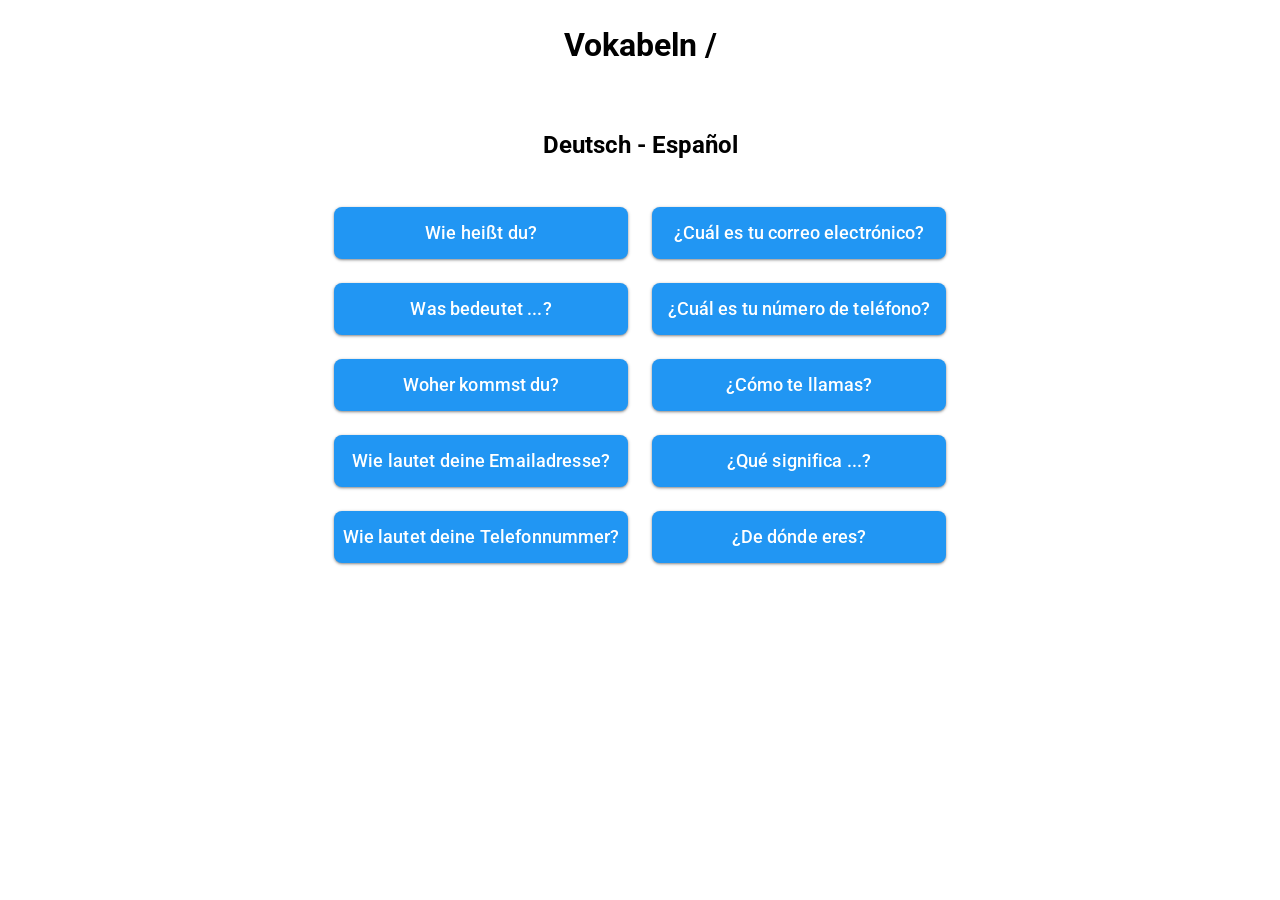
==== commit 6a425adc: "updated word-trainer" ====
--- a/word-trainer/index.html
+++ b/word-trainer/index.html
@@ -5,8 +5,8 @@
     <link rel="icon" type="image/svg+xml" href="./vite.svg" />
     <meta name="viewport" content="width=device-width, initial-scale=1.0" />
     <title>word-trainer</title>
-    <script type="module" crossorigin src="./assets/index-exUFoITz.js"></script>
-    <link rel="stylesheet" crossorigin href="./assets/index-gMuBw9m-.css">
+    <script type="module" crossorigin src="./assets/index-C-dutfyU.js"></script>
+    <link rel="stylesheet" crossorigin href="./assets/index-BR2AShBB.css">
   </head>
   <body>
     <div id="app"></div>
--- a/word-trainer/assets/index-BR2AShBB.css
+++ b/word-trainer/assets/index-BR2AShBB.css
@@ -0,0 +1 @@
+@layer vuetify-core{@layer reset,base;}@layer vuetify-components;@layer vuetify-overrides;@layer vuetify-utilities{@layer theme-base;@layer typography;@layer helpers;@layer theme-background;@layer theme-foreground;}@layer vuetify-final{@layer transitions,trumps;}@layer vuetify-final.transitions{@keyframes v-shake{59%{margin-left:0}60%,80%{margin-left:2px}70%,90%{margin-left:-2px}}}@layer vuetify-utilities.theme-base{.v-theme-on-light{color:rgb(var(--v-theme-on-light))}.v-theme-on-dark{color:rgb(var(--v-theme-on-dark))}}@layer vuetify-utilities.theme-background{.bg-black{background-color:#000}.bg-black{color:#fff}.bg-white{background-color:#fff}.bg-white{color:#000}.bg-transparent{background-color:transparent}.bg-transparent{color:currentColor}.bg-red{background-color:#f44336}.bg-red{color:#fff}.bg-red-lighten-5{background-color:#ffebee}.bg-red-lighten-5{color:#000}.bg-red-lighten-4{background-color:#ffcdd2}.bg-red-lighten-4{color:#000}.bg-red-lighten-3{background-color:#ef9a9a}.bg-red-lighten-3{color:#000}.bg-red-lighten-2{background-color:#e57373}.bg-red-lighten-2{color:#fff}.bg-red-lighten-1{background-color:#ef5350}.bg-red-lighten-1{color:#fff}.bg-red-darken-1{background-color:#e53935}.bg-red-darken-1{color:#fff}.bg-red-darken-2{background-color:#d32f2f}.bg-red-darken-2{color:#fff}.bg-red-darken-3{background-color:#c62828}.bg-red-darken-3{color:#fff}.bg-red-darken-4{background-color:#b71c1c}.bg-red-darken-4{color:#fff}.bg-red-accent-1{background-color:#ff8a80}.bg-red-accent-1{color:#000}.bg-red-accent-2{background-color:#ff5252}.bg-red-accent-2{color:#fff}.bg-red-accent-3{background-color:#ff1744}.bg-red-accent-3{color:#fff}.bg-red-accent-4{background-color:#d50000}.bg-red-accent-4{color:#fff}.bg-pink{background-color:#e91e63}.bg-pink{color:#fff}.bg-pink-lighten-5{background-color:#fce4ec}.bg-pink-lighten-5{color:#000}.bg-pink-lighten-4{background-color:#f8bbd0}.bg-pink-lighten-4{color:#000}.bg-pink-lighten-3{background-color:#f48fb1}.bg-pink-lighten-3{color:#000}.bg-pink-lighten-2{background-color:#f06292}.bg-pink-lighten-2{color:#fff}.bg-pink-lighten-1{background-color:#ec407a}.bg-pink-lighten-1{color:#fff}.bg-pink-darken-1{background-color:#d81b60}.bg-pink-darken-1{color:#fff}.bg-pink-darken-2{background-color:#c2185b}.bg-pink-darken-2{color:#fff}.bg-pink-darken-3{background-color:#ad1457}.bg-pink-darken-3{color:#fff}.bg-pink-darken-4{background-color:#880e4f}.bg-pink-darken-4{color:#fff}.bg-pink-accent-1{background-color:#ff80ab}.bg-pink-accent-1{color:#fff}.bg-pink-accent-2{background-color:#ff4081}.bg-pink-accent-2{color:#fff}.bg-pink-accent-3{background-color:#f50057}.bg-pink-accent-3{color:#fff}.bg-pink-accent-4{background-color:#c51162}.bg-pink-accent-4{color:#fff}.bg-purple{background-color:#9c27b0}.bg-purple{color:#fff}.bg-purple-lighten-5{background-color:#f3e5f5}.bg-purple-lighten-5{color:#000}.bg-purple-lighten-4{background-color:#e1bee7}.bg-purple-lighten-4{color:#000}.bg-purple-lighten-3{background-color:#ce93d8}.bg-purple-lighten-3{color:#fff}.bg-purple-lighten-2{background-color:#ba68c8}.bg-purple-lighten-2{color:#fff}.bg-purple-lighten-1{background-color:#ab47bc}.bg-purple-lighten-1{color:#fff}.bg-purple-darken-1{background-color:#8e24aa}.bg-purple-darken-1{color:#fff}.bg-purple-darken-2{background-color:#7b1fa2}.bg-purple-darken-2{color:#fff}.bg-purple-darken-3{background-color:#6a1b9a}.bg-purple-darken-3{color:#fff}.bg-purple-darken-4{background-color:#4a148c}.bg-purple-darken-4{color:#fff}.bg-purple-accent-1{background-color:#ea80fc}.bg-purple-accent-1{color:#fff}.bg-purple-accent-2{background-color:#e040fb}.bg-purple-accent-2{color:#fff}.bg-purple-accent-3{background-color:#d500f9}.bg-purple-accent-3{color:#fff}.bg-purple-accent-4{background-color:#a0f}.bg-purple-accent-4{color:#fff}.bg-deep-purple{background-color:#673ab7}.bg-deep-purple{color:#fff}.bg-deep-purple-lighten-5{background-color:#ede7f6}.bg-deep-purple-lighten-5{color:#000}.bg-deep-purple-lighten-4{background-color:#d1c4e9}.bg-deep-purple-lighten-4{color:#000}.bg-deep-purple-lighten-3{background-color:#b39ddb}.bg-deep-purple-lighten-3{color:#fff}.bg-deep-purple-lighten-2{background-color:#9575cd}.bg-deep-purple-lighten-2{color:#fff}.bg-deep-purple-lighten-1{background-color:#7e57c2}.bg-deep-purple-lighten-1{color:#fff}.bg-deep-purple-darken-1{background-color:#5e35b1}.bg-deep-purple-darken-1{color:#fff}.bg-deep-purple-darken-2{background-color:#512da8}.bg-deep-purple-darken-2{color:#fff}.bg-deep-purple-darken-3{background-color:#4527a0}.bg-deep-purple-darken-3{color:#fff}.bg-deep-purple-darken-4{background-color:#311b92}.bg-deep-purple-darken-4{color:#fff}.bg-deep-purple-accent-1{background-color:#b388ff}.bg-deep-purple-accent-1{color:#fff}.bg-deep-purple-accent-2{background-color:#7c4dff}.bg-deep-purple-accent-2{color:#fff}.bg-deep-purple-accent-3{background-color:#651fff}.bg-deep-purple-accent-3{color:#fff}.bg-deep-purple-accent-4{background-color:#6200ea}.bg-deep-purple-accent-4{color:#fff}.bg-indigo{background-color:#3f51b5}.bg-indigo{color:#fff}.bg-indigo-lighten-5{background-color:#e8eaf6}.bg-indigo-lighten-5{color:#000}.bg-indigo-lighten-4{background-color:#c5cae9}.bg-indigo-lighten-4{color:#000}.bg-indigo-lighten-3{background-color:#9fa8da}.bg-indigo-lighten-3{color:#fff}.bg-indigo-lighten-2{background-color:#7986cb}.bg-indigo-lighten-2{color:#fff}.bg-indigo-lighten-1{background-color:#5c6bc0}.bg-indigo-lighten-1{color:#fff}.bg-indigo-darken-1{background-color:#3949ab}.bg-indigo-darken-1{color:#fff}.bg-indigo-darken-2{background-color:#303f9f}.bg-indigo-darken-2{color:#fff}.bg-indigo-darken-3{background-color:#283593}.bg-indigo-darken-3{color:#fff}.bg-indigo-darken-4{background-color:#1a237e}.bg-indigo-darken-4{color:#fff}.bg-indigo-accent-1{background-color:#8c9eff}.bg-indigo-accent-1{color:#fff}.bg-indigo-accent-2{background-color:#536dfe}.bg-indigo-accent-2{color:#fff}.bg-indigo-accent-3{background-color:#3d5afe}.bg-indigo-accent-3{color:#fff}.bg-indigo-accent-4{background-color:#304ffe}.bg-indigo-accent-4{color:#fff}.bg-blue{background-color:#2196f3}.bg-blue{color:#fff}.bg-blue-lighten-5{background-color:#e3f2fd}.bg-blue-lighten-5{color:#000}.bg-blue-lighten-4{background-color:#bbdefb}.bg-blue-lighten-4{color:#000}.bg-blue-lighten-3{background-color:#90caf9}.bg-blue-lighten-3{color:#000}.bg-blue-lighten-2{background-color:#64b5f6}.bg-blue-lighten-2{color:#000}.bg-blue-lighten-1{background-color:#42a5f5}.bg-blue-lighten-1{color:#fff}.bg-blue-darken-1{background-color:#1e88e5}.bg-blue-darken-1{color:#fff}.bg-blue-darken-2{background-color:#1976d2}.bg-blue-darken-2{color:#fff}.bg-blue-darken-3{background-color:#1565c0}.bg-blue-darken-3{color:#fff}.bg-blue-darken-4{background-color:#0d47a1}.bg-blue-darken-4{color:#fff}.bg-blue-accent-1{background-color:#82b1ff}.bg-blue-accent-1{color:#000}.bg-blue-accent-2{background-color:#448aff}.bg-blue-accent-2{color:#fff}.bg-blue-accent-3{background-color:#2979ff}.bg-blue-accent-3{color:#fff}.bg-blue-accent-4{background-color:#2962ff}.bg-blue-accent-4{color:#fff}.bg-light-blue{background-color:#03a9f4}.bg-light-blue{color:#fff}.bg-light-blue-lighten-5{background-color:#e1f5fe}.bg-light-blue-lighten-5{color:#000}.bg-light-blue-lighten-4{background-color:#b3e5fc}.bg-light-blue-lighten-4{color:#000}.bg-light-blue-lighten-3{background-color:#81d4fa}.bg-light-blue-lighten-3{color:#000}.bg-light-blue-lighten-2{background-color:#4fc3f7}.bg-light-blue-lighten-2{color:#000}.bg-light-blue-lighten-1{background-color:#29b6f6}.bg-light-blue-lighten-1{color:#000}.bg-light-blue-darken-1{background-color:#039be5}.bg-light-blue-darken-1{color:#fff}.bg-light-blue-darken-2{background-color:#0288d1}.bg-light-blue-darken-2{color:#fff}.bg-light-blue-darken-3{background-color:#0277bd}.bg-light-blue-darken-3{color:#fff}.bg-light-blue-darken-4{background-color:#01579b}.bg-light-blue-darken-4{color:#fff}.bg-light-blue-accent-1{background-color:#80d8ff}.bg-light-blue-accent-1{color:#000}.bg-light-blue-accent-2{background-color:#40c4ff}.bg-light-blue-accent-2{color:#000}.bg-light-blue-accent-3{background-color:#00b0ff}.bg-light-blue-accent-3{color:#fff}.bg-light-blue-accent-4{background-color:#0091ea}.bg-light-blue-accent-4{color:#fff}.bg-cyan{background-color:#00bcd4}.bg-cyan{color:#000}.bg-cyan-lighten-5{background-color:#e0f7fa}.bg-cyan-lighten-5{color:#000}.bg-cyan-lighten-4{background-color:#b2ebf2}.bg-cyan-lighten-4{color:#000}.bg-cyan-lighten-3{background-color:#80deea}.bg-cyan-lighten-3{color:#000}.bg-cyan-lighten-2{background-color:#4dd0e1}.bg-cyan-lighten-2{color:#000}.bg-cyan-lighten-1{background-color:#26c6da}.bg-cyan-lighten-1{color:#000}.bg-cyan-darken-1{background-color:#00acc1}.bg-cyan-darken-1{color:#fff}.bg-cyan-darken-2{background-color:#0097a7}.bg-cyan-darken-2{color:#fff}.bg-cyan-darken-3{background-color:#00838f}.bg-cyan-darken-3{color:#fff}.bg-cyan-darken-4{background-color:#006064}.bg-cyan-darken-4{color:#fff}.bg-cyan-accent-1{background-color:#84ffff}.bg-cyan-accent-1{color:#000}.bg-cyan-accent-2{background-color:#18ffff}.bg-cyan-accent-2{color:#000}.bg-cyan-accent-3{background-color:#00e5ff}.bg-cyan-accent-3{color:#000}.bg-cyan-accent-4{background-color:#00b8d4}.bg-cyan-accent-4{color:#fff}.bg-teal{background-color:#009688}.bg-teal{color:#fff}.bg-teal-lighten-5{background-color:#e0f2f1}.bg-teal-lighten-5{color:#000}.bg-teal-lighten-4{background-color:#b2dfdb}.bg-teal-lighten-4{color:#000}.bg-teal-lighten-3{background-color:#80cbc4}.bg-teal-lighten-3{color:#000}.bg-teal-lighten-2{background-color:#4db6ac}.bg-teal-lighten-2{color:#fff}.bg-teal-lighten-1{background-color:#26a69a}.bg-teal-lighten-1{color:#fff}.bg-teal-darken-1{background-color:#00897b}.bg-teal-darken-1{color:#fff}.bg-teal-darken-2{background-color:#00796b}.bg-teal-darken-2{color:#fff}.bg-teal-darken-3{background-color:#00695c}.bg-teal-darken-3{color:#fff}.bg-teal-darken-4{background-color:#004d40}.bg-teal-darken-4{color:#fff}.bg-teal-accent-1{background-color:#a7ffeb}.bg-teal-accent-1{color:#000}.bg-teal-accent-2{background-color:#64ffda}.bg-teal-accent-2{color:#000}.bg-teal-accent-3{background-color:#1de9b6}.bg-teal-accent-3{color:#000}.bg-teal-accent-4{background-color:#00bfa5}.bg-teal-accent-4{color:#fff}.bg-green{background-color:#4caf50}.bg-green{color:#fff}.bg-green-lighten-5{background-color:#e8f5e9}.bg-green-lighten-5{color:#000}.bg-green-lighten-4{background-color:#c8e6c9}.bg-green-lighten-4{color:#000}.bg-green-lighten-3{background-color:#a5d6a7}.bg-green-lighten-3{color:#000}.bg-green-lighten-2{background-color:#81c784}.bg-green-lighten-2{color:#000}.bg-green-lighten-1{background-color:#66bb6a}.bg-green-lighten-1{color:#fff}.bg-green-darken-1{background-color:#43a047}.bg-green-darken-1{color:#fff}.bg-green-darken-2{background-color:#388e3c}.bg-green-darken-2{color:#fff}.bg-green-darken-3{background-color:#2e7d32}.bg-green-darken-3{color:#fff}.bg-green-darken-4{background-color:#1b5e20}.bg-green-darken-4{color:#fff}.bg-green-accent-1{background-color:#b9f6ca}.bg-green-accent-1{color:#000}.bg-green-accent-2{background-color:#69f0ae}.bg-green-accent-2{color:#000}.bg-green-accent-3{background-color:#00e676}.bg-green-accent-3{color:#000}.bg-green-accent-4{background-color:#00c853}.bg-green-accent-4{color:#000}.bg-light-green{background-color:#8bc34a}.bg-light-green{color:#000}.bg-light-green-lighten-5{background-color:#f1f8e9}.bg-light-green-lighten-5{color:#000}.bg-light-green-lighten-4{background-color:#dcedc8}.bg-light-green-lighten-4{color:#000}.bg-light-green-lighten-3{background-color:#c5e1a5}.bg-light-green-lighten-3{color:#000}.bg-light-green-lighten-2{background-color:#aed581}.bg-light-green-lighten-2{color:#000}.bg-light-green-lighten-1{background-color:#9ccc65}.bg-light-green-lighten-1{color:#000}.bg-light-green-darken-1{background-color:#7cb342}.bg-light-green-darken-1{color:#fff}.bg-light-green-darken-2{background-color:#689f38}.bg-light-green-darken-2{color:#fff}.bg-light-green-darken-3{background-color:#558b2f}.bg-light-green-darken-3{color:#fff}.bg-light-green-darken-4{background-color:#33691e}.bg-light-green-darken-4{color:#fff}.bg-light-green-accent-1{background-color:#ccff90}.bg-light-green-accent-1{color:#000}.bg-light-green-accent-2{background-color:#b2ff59}.bg-light-green-accent-2{color:#000}.bg-light-green-accent-3{background-color:#76ff03}.bg-light-green-accent-3{color:#000}.bg-light-green-accent-4{background-color:#64dd17}.bg-light-green-accent-4{color:#000}.bg-lime{background-color:#cddc39}.bg-lime{color:#000}.bg-lime-lighten-5{background-color:#f9fbe7}.bg-lime-lighten-5{color:#000}.bg-lime-lighten-4{background-color:#f0f4c3}.bg-lime-lighten-4{color:#000}.bg-lime-lighten-3{background-color:#e6ee9c}.bg-lime-lighten-3{color:#000}.bg-lime-lighten-2{background-color:#dce775}.bg-lime-lighten-2{color:#000}.bg-lime-lighten-1{background-color:#d4e157}.bg-lime-lighten-1{color:#000}.bg-lime-darken-1{background-color:#c0ca33}.bg-lime-darken-1{color:#000}.bg-lime-darken-2{background-color:#afb42b}.bg-lime-darken-2{color:#000}.bg-lime-darken-3{background-color:#9e9d24}.bg-lime-darken-3{color:#fff}.bg-lime-darken-4{background-color:#827717}.bg-lime-darken-4{color:#fff}.bg-lime-accent-1{background-color:#f4ff81}.bg-lime-accent-1{color:#000}.bg-lime-accent-2{background-color:#eeff41}.bg-lime-accent-2{color:#000}.bg-lime-accent-3{background-color:#c6ff00}.bg-lime-accent-3{color:#000}.bg-lime-accent-4{background-color:#aeea00}.bg-lime-accent-4{color:#000}.bg-yellow{background-color:#ffeb3b}.bg-yellow{color:#000}.bg-yellow-lighten-5{background-color:#fffde7}.bg-yellow-lighten-5{color:#000}.bg-yellow-lighten-4{background-color:#fff9c4}.bg-yellow-lighten-4{color:#000}.bg-yellow-lighten-3{background-color:#fff59d}.bg-yellow-lighten-3{color:#000}.bg-yellow-lighten-2{background-color:#fff176}.bg-yellow-lighten-2{color:#000}.bg-yellow-lighten-1{background-color:#ffee58}.bg-yellow-lighten-1{color:#000}.bg-yellow-darken-1{background-color:#fdd835}.bg-yellow-darken-1{color:#000}.bg-yellow-darken-2{background-color:#fbc02d}.bg-yellow-darken-2{color:#000}.bg-yellow-darken-3{background-color:#f9a825}.bg-yellow-darken-3{color:#000}.bg-yellow-darken-4{background-color:#f57f17}.bg-yellow-darken-4{color:#fff}.bg-yellow-accent-1{background-color:#ffff8d}.bg-yellow-accent-1{color:#000}.bg-yellow-accent-2{background-color:#ff0}.bg-yellow-accent-2{color:#000}.bg-yellow-accent-3{background-color:#ffea00}.bg-yellow-accent-3{color:#000}.bg-yellow-accent-4{background-color:#ffd600}.bg-yellow-accent-4{color:#000}.bg-amber{background-color:#ffc107}.bg-amber{color:#000}.bg-amber-lighten-5{background-color:#fff8e1}.bg-amber-lighten-5{color:#000}.bg-amber-lighten-4{background-color:#ffecb3}.bg-amber-lighten-4{color:#000}.bg-amber-lighten-3{background-color:#ffe082}.bg-amber-lighten-3{color:#000}.bg-amber-lighten-2{background-color:#ffd54f}.bg-amber-lighten-2{color:#000}.bg-amber-lighten-1{background-color:#ffca28}.bg-amber-lighten-1{color:#000}.bg-amber-darken-1{background-color:#ffb300}.bg-amber-darken-1{color:#000}.bg-amber-darken-2{background-color:#ffa000}.bg-amber-darken-2{color:#000}.bg-amber-darken-3{background-color:#ff8f00}.bg-amber-darken-3{color:#000}.bg-amber-darken-4{background-color:#ff6f00}.bg-amber-darken-4{color:#fff}.bg-amber-accent-1{background-color:#ffe57f}.bg-amber-accent-1{color:#000}.bg-amber-accent-2{background-color:#ffd740}.bg-amber-accent-2{color:#000}.bg-amber-accent-3{background-color:#ffc400}.bg-amber-accent-3{color:#000}.bg-amber-accent-4{background-color:#ffab00}.bg-amber-accent-4{color:#000}.bg-orange{background-color:#ff9800}.bg-orange{color:#000}.bg-orange-lighten-5{background-color:#fff3e0}.bg-orange-lighten-5{color:#000}.bg-orange-lighten-4{background-color:#ffe0b2}.bg-orange-lighten-4{color:#000}.bg-orange-lighten-3{background-color:#ffcc80}.bg-orange-lighten-3{color:#000}.bg-orange-lighten-2{background-color:#ffb74d}.bg-orange-lighten-2{color:#000}.bg-orange-lighten-1{background-color:#ffa726}.bg-orange-lighten-1{color:#000}.bg-orange-darken-1{background-color:#fb8c00}.bg-orange-darken-1{color:#fff}.bg-orange-darken-2{background-color:#f57c00}.bg-orange-darken-2{color:#fff}.bg-orange-darken-3{background-color:#ef6c00}.bg-orange-darken-3{color:#fff}.bg-orange-darken-4{background-color:#e65100}.bg-orange-darken-4{color:#fff}.bg-orange-accent-1{background-color:#ffd180}.bg-orange-accent-1{color:#000}.bg-orange-accent-2{background-color:#ffab40}.bg-orange-accent-2{color:#000}.bg-orange-accent-3{background-color:#ff9100}.bg-orange-accent-3{color:#000}.bg-orange-accent-4{background-color:#ff6d00}.bg-orange-accent-4{color:#fff}.bg-deep-orange{background-color:#ff5722}.bg-deep-orange{color:#fff}.bg-deep-orange-lighten-5{background-color:#fbe9e7}.bg-deep-orange-lighten-5{color:#000}.bg-deep-orange-lighten-4{background-color:#ffccbc}.bg-deep-orange-lighten-4{color:#000}.bg-deep-orange-lighten-3{background-color:#ffab91}.bg-deep-orange-lighten-3{color:#000}.bg-deep-orange-lighten-2{background-color:#ff8a65}.bg-deep-orange-lighten-2{color:#000}.bg-deep-orange-lighten-1{background-color:#ff7043}.bg-deep-orange-lighten-1{color:#fff}.bg-deep-orange-darken-1{background-color:#f4511e}.bg-deep-orange-darken-1{color:#fff}.bg-deep-orange-darken-2{background-color:#e64a19}.bg-deep-orange-darken-2{color:#fff}.bg-deep-orange-darken-3{background-color:#d84315}.bg-deep-orange-darken-3{color:#fff}.bg-deep-orange-darken-4{background-color:#bf360c}.bg-deep-orange-darken-4{color:#fff}.bg-deep-orange-accent-1{background-color:#ff9e80}.bg-deep-orange-accent-1{color:#000}.bg-deep-orange-accent-2{background-color:#ff6e40}.bg-deep-orange-accent-2{color:#fff}.bg-deep-orange-accent-3{background-color:#ff3d00}.bg-deep-orange-accent-3{color:#fff}.bg-deep-orange-accent-4{background-color:#dd2c00}.bg-deep-orange-accent-4{color:#fff}.bg-brown{background-color:#795548}.bg-brown{color:#fff}.bg-brown-lighten-5{background-color:#efebe9}.bg-brown-lighten-5{color:#000}.bg-brown-lighten-4{background-color:#d7ccc8}.bg-brown-lighten-4{color:#000}.bg-brown-lighten-3{background-color:#bcaaa4}.bg-brown-lighten-3{color:#000}.bg-brown-lighten-2{background-color:#a1887f}.bg-brown-lighten-2{color:#fff}.bg-brown-lighten-1{background-color:#8d6e63}.bg-brown-lighten-1{color:#fff}.bg-brown-darken-1{background-color:#6d4c41}.bg-brown-darken-1{color:#fff}.bg-brown-darken-2{background-color:#5d4037}.bg-brown-darken-2{color:#fff}.bg-brown-darken-3{background-color:#4e342e}.bg-brown-darken-3{color:#fff}.bg-brown-darken-4{background-color:#3e2723}.bg-brown-darken-4{color:#fff}.bg-blue-grey{background-color:#607d8b}.bg-blue-grey{color:#fff}.bg-blue-grey-lighten-5{background-color:#eceff1}.bg-blue-grey-lighten-5{color:#000}.bg-blue-grey-lighten-4{background-color:#cfd8dc}.bg-blue-grey-lighten-4{color:#000}.bg-blue-grey-lighten-3{background-color:#b0bec5}.bg-blue-grey-lighten-3{color:#000}.bg-blue-grey-lighten-2{background-color:#90a4ae}.bg-blue-grey-lighten-2{color:#fff}.bg-blue-grey-lighten-1{background-color:#78909c}.bg-blue-grey-lighten-1{color:#fff}.bg-blue-grey-darken-1{background-color:#546e7a}.bg-blue-grey-darken-1{color:#fff}.bg-blue-grey-darken-2{background-color:#455a64}.bg-blue-grey-darken-2{color:#fff}.bg-blue-grey-darken-3{background-color:#37474f}.bg-blue-grey-darken-3{color:#fff}.bg-blue-grey-darken-4{background-color:#263238}.bg-blue-grey-darken-4{color:#fff}.bg-grey{background-color:#9e9e9e}.bg-grey{color:#fff}.bg-grey-lighten-5{background-color:#fafafa}.bg-grey-lighten-5{color:#000}.bg-grey-lighten-4{background-color:#f5f5f5}.bg-grey-lighten-4{color:#000}.bg-grey-lighten-3{background-color:#eee}.bg-grey-lighten-3{color:#000}.bg-grey-lighten-2{background-color:#e0e0e0}.bg-grey-lighten-2{color:#000}.bg-grey-lighten-1{background-color:#bdbdbd}.bg-grey-lighten-1{color:#000}.bg-grey-darken-1{background-color:#757575}.bg-grey-darken-1{color:#fff}.bg-grey-darken-2{background-color:#616161}.bg-grey-darken-2{color:#fff}.bg-grey-darken-3{background-color:#424242}.bg-grey-darken-3{color:#fff}.bg-grey-darken-4{background-color:#212121}.bg-grey-darken-4{color:#fff}.bg-shades-black{background-color:#000}.bg-shades-black{color:#fff}.bg-shades-white{background-color:#fff}.bg-shades-white{color:#000}.bg-shades-transparent{background-color:transparent}.bg-shades-transparent{color:currentColor}}@layer vuetify-utilities.theme-foreground{.text-black{color:#000}.text-white{color:#fff}.text-transparent{color:transparent}.text-red{color:#f44336}.text-red-lighten-5{color:#ffebee}.text-red-lighten-4{color:#ffcdd2}.text-red-lighten-3{color:#ef9a9a}.text-red-lighten-2{color:#e57373}.text-red-lighten-1{color:#ef5350}.text-red-darken-1{color:#e53935}.text-red-darken-2{color:#d32f2f}.text-red-darken-3{color:#c62828}.text-red-darken-4{color:#b71c1c}.text-red-accent-1{color:#ff8a80}.text-red-accent-2{color:#ff5252}.text-red-accent-3{color:#ff1744}.text-red-accent-4{color:#d50000}.text-pink{color:#e91e63}.text-pink-lighten-5{color:#fce4ec}.text-pink-lighten-4{color:#f8bbd0}.text-pink-lighten-3{color:#f48fb1}.text-pink-lighten-2{color:#f06292}.text-pink-lighten-1{color:#ec407a}.text-pink-darken-1{color:#d81b60}.text-pink-darken-2{color:#c2185b}.text-pink-darken-3{color:#ad1457}.text-pink-darken-4{color:#880e4f}.text-pink-accent-1{color:#ff80ab}.text-pink-accent-2{color:#ff4081}.text-pink-accent-3{color:#f50057}.text-pink-accent-4{color:#c51162}.text-purple{color:#9c27b0}.text-purple-lighten-5{color:#f3e5f5}.text-purple-lighten-4{color:#e1bee7}.text-purple-lighten-3{color:#ce93d8}.text-purple-lighten-2{color:#ba68c8}.text-purple-lighten-1{color:#ab47bc}.text-purple-darken-1{color:#8e24aa}.text-purple-darken-2{color:#7b1fa2}.text-purple-darken-3{color:#6a1b9a}.text-purple-darken-4{color:#4a148c}.text-purple-accent-1{color:#ea80fc}.text-purple-accent-2{color:#e040fb}.text-purple-accent-3{color:#d500f9}.text-purple-accent-4{color:#a0f}.text-deep-purple{color:#673ab7}.text-deep-purple-lighten-5{color:#ede7f6}.text-deep-purple-lighten-4{color:#d1c4e9}.text-deep-purple-lighten-3{color:#b39ddb}.text-deep-purple-lighten-2{color:#9575cd}.text-deep-purple-lighten-1{color:#7e57c2}.text-deep-purple-darken-1{color:#5e35b1}.text-deep-purple-darken-2{color:#512da8}.text-deep-purple-darken-3{color:#4527a0}.text-deep-purple-darken-4{color:#311b92}.text-deep-purple-accent-1{color:#b388ff}.text-deep-purple-accent-2{color:#7c4dff}.text-deep-purple-accent-3{color:#651fff}.text-deep-purple-accent-4{color:#6200ea}.text-indigo{color:#3f51b5}.text-indigo-lighten-5{color:#e8eaf6}.text-indigo-lighten-4{color:#c5cae9}.text-indigo-lighten-3{color:#9fa8da}.text-indigo-lighten-2{color:#7986cb}.text-indigo-lighten-1{color:#5c6bc0}.text-indigo-darken-1{color:#3949ab}.text-indigo-darken-2{color:#303f9f}.text-indigo-darken-3{color:#283593}.text-indigo-darken-4{color:#1a237e}.text-indigo-accent-1{color:#8c9eff}.text-indigo-accent-2{color:#536dfe}.text-indigo-accent-3{color:#3d5afe}.text-indigo-accent-4{color:#304ffe}.text-blue{color:#2196f3}.text-blue-lighten-5{color:#e3f2fd}.text-blue-lighten-4{color:#bbdefb}.text-blue-lighten-3{color:#90caf9}.text-blue-lighten-2{color:#64b5f6}.text-blue-lighten-1{color:#42a5f5}.text-blue-darken-1{color:#1e88e5}.text-blue-darken-2{color:#1976d2}.text-blue-darken-3{color:#1565c0}.text-blue-darken-4{color:#0d47a1}.text-blue-accent-1{color:#82b1ff}.text-blue-accent-2{color:#448aff}.text-blue-accent-3{color:#2979ff}.text-blue-accent-4{color:#2962ff}.text-light-blue{color:#03a9f4}.text-light-blue-lighten-5{color:#e1f5fe}.text-light-blue-lighten-4{color:#b3e5fc}.text-light-blue-lighten-3{color:#81d4fa}.text-light-blue-lighten-2{color:#4fc3f7}.text-light-blue-lighten-1{color:#29b6f6}.text-light-blue-darken-1{color:#039be5}.text-light-blue-darken-2{color:#0288d1}.text-light-blue-darken-3{color:#0277bd}.text-light-blue-darken-4{color:#01579b}.text-light-blue-accent-1{color:#80d8ff}.text-light-blue-accent-2{color:#40c4ff}.text-light-blue-accent-3{color:#00b0ff}.text-light-blue-accent-4{color:#0091ea}.text-cyan{color:#00bcd4}.text-cyan-lighten-5{color:#e0f7fa}.text-cyan-lighten-4{color:#b2ebf2}.text-cyan-lighten-3{color:#80deea}.text-cyan-lighten-2{color:#4dd0e1}.text-cyan-lighten-1{color:#26c6da}.text-cyan-darken-1{color:#00acc1}.text-cyan-darken-2{color:#0097a7}.text-cyan-darken-3{color:#00838f}.text-cyan-darken-4{color:#006064}.text-cyan-accent-1{color:#84ffff}.text-cyan-accent-2{color:#18ffff}.text-cyan-accent-3{color:#00e5ff}.text-cyan-accent-4{color:#00b8d4}.text-teal{color:#009688}.text-teal-lighten-5{color:#e0f2f1}.text-teal-lighten-4{color:#b2dfdb}.text-teal-lighten-3{color:#80cbc4}.text-teal-lighten-2{color:#4db6ac}.text-teal-lighten-1{color:#26a69a}.text-teal-darken-1{color:#00897b}.text-teal-darken-2{color:#00796b}.text-teal-darken-3{color:#00695c}.text-teal-darken-4{color:#004d40}.text-teal-accent-1{color:#a7ffeb}.text-teal-accent-2{color:#64ffda}.text-teal-accent-3{color:#1de9b6}.text-teal-accent-4{color:#00bfa5}.text-green{color:#4caf50}.text-green-lighten-5{color:#e8f5e9}.text-green-lighten-4{color:#c8e6c9}.text-green-lighten-3{color:#a5d6a7}.text-green-lighten-2{color:#81c784}.text-green-lighten-1{color:#66bb6a}.text-green-darken-1{color:#43a047}.text-green-darken-2{color:#388e3c}.text-green-darken-3{color:#2e7d32}.text-green-darken-4{color:#1b5e20}.text-green-accent-1{color:#b9f6ca}.text-green-accent-2{color:#69f0ae}.text-green-accent-3{color:#00e676}.text-green-accent-4{color:#00c853}.text-light-green{color:#8bc34a}.text-light-green-lighten-5{color:#f1f8e9}.text-light-green-lighten-4{color:#dcedc8}.text-light-green-lighten-3{color:#c5e1a5}.text-light-green-lighten-2{color:#aed581}.text-light-green-lighten-1{color:#9ccc65}.text-light-green-darken-1{color:#7cb342}.text-light-green-darken-2{color:#689f38}.text-light-green-darken-3{color:#558b2f}.text-light-green-darken-4{color:#33691e}.text-light-green-accent-1{color:#ccff90}.text-light-green-accent-2{color:#b2ff59}.text-light-green-accent-3{color:#76ff03}.text-light-green-accent-4{color:#64dd17}.text-lime{color:#cddc39}.text-lime-lighten-5{color:#f9fbe7}.text-lime-lighten-4{color:#f0f4c3}.text-lime-lighten-3{color:#e6ee9c}.text-lime-lighten-2{color:#dce775}.text-lime-lighten-1{color:#d4e157}.text-lime-darken-1{color:#c0ca33}.text-lime-darken-2{color:#afb42b}.text-lime-darken-3{color:#9e9d24}.text-lime-darken-4{color:#827717}.text-lime-accent-1{color:#f4ff81}.text-lime-accent-2{color:#eeff41}.text-lime-accent-3{color:#c6ff00}.text-lime-accent-4{color:#aeea00}.text-yellow{color:#ffeb3b}.text-yellow-lighten-5{color:#fffde7}.text-yellow-lighten-4{color:#fff9c4}.text-yellow-lighten-3{color:#fff59d}.text-yellow-lighten-2{color:#fff176}.text-yellow-lighten-1{color:#ffee58}.text-yellow-darken-1{color:#fdd835}.text-yellow-darken-2{color:#fbc02d}.text-yellow-darken-3{color:#f9a825}.text-yellow-darken-4{color:#f57f17}.text-yellow-accent-1{color:#ffff8d}.text-yellow-accent-2{color:#ff0}.text-yellow-accent-3{color:#ffea00}.text-yellow-accent-4{color:#ffd600}.text-amber{color:#ffc107}.text-amber-lighten-5{color:#fff8e1}.text-amber-lighten-4{color:#ffecb3}.text-amber-lighten-3{color:#ffe082}.text-amber-lighten-2{color:#ffd54f}.text-amber-lighten-1{color:#ffca28}.text-amber-darken-1{color:#ffb300}.text-amber-darken-2{color:#ffa000}.text-amber-darken-3{color:#ff8f00}.text-amber-darken-4{color:#ff6f00}.text-amber-accent-1{color:#ffe57f}.text-amber-accent-2{color:#ffd740}.text-amber-accent-3{color:#ffc400}.text-amber-accent-4{color:#ffab00}.text-orange{color:#ff9800}.text-orange-lighten-5{color:#fff3e0}.text-orange-lighten-4{color:#ffe0b2}.text-orange-lighten-3{color:#ffcc80}.text-orange-lighten-2{color:#ffb74d}.text-orange-lighten-1{color:#ffa726}.text-orange-darken-1{color:#fb8c00}.text-orange-darken-2{color:#f57c00}.text-orange-darken-3{color:#ef6c00}.text-orange-darken-4{color:#e65100}.text-orange-accent-1{color:#ffd180}.text-orange-accent-2{color:#ffab40}.text-orange-accent-3{color:#ff9100}.text-orange-accent-4{color:#ff6d00}.text-deep-orange{color:#ff5722}.text-deep-orange-lighten-5{color:#fbe9e7}.text-deep-orange-lighten-4{color:#ffccbc}.text-deep-orange-lighten-3{color:#ffab91}.text-deep-orange-lighten-2{color:#ff8a65}.text-deep-orange-lighten-1{color:#ff7043}.text-deep-orange-darken-1{color:#f4511e}.text-deep-orange-darken-2{color:#e64a19}.text-deep-orange-darken-3{color:#d84315}.text-deep-orange-darken-4{color:#bf360c}.text-deep-orange-accent-1{color:#ff9e80}.text-deep-orange-accent-2{color:#ff6e40}.text-deep-orange-accent-3{color:#ff3d00}.text-deep-orange-accent-4{color:#dd2c00}.text-brown{color:#795548}.text-brown-lighten-5{color:#efebe9}.text-brown-lighten-4{color:#d7ccc8}.text-brown-lighten-3{color:#bcaaa4}.text-brown-lighten-2{color:#a1887f}.text-brown-lighten-1{color:#8d6e63}.text-brown-darken-1{color:#6d4c41}.text-brown-darken-2{color:#5d4037}.text-brown-darken-3{color:#4e342e}.text-brown-darken-4{color:#3e2723}.text-blue-grey{color:#607d8b}.text-blue-grey-lighten-5{color:#eceff1}.text-blue-grey-lighten-4{color:#cfd8dc}.text-blue-grey-lighten-3{color:#b0bec5}.text-blue-grey-lighten-2{color:#90a4ae}.text-blue-grey-lighten-1{color:#78909c}.text-blue-grey-darken-1{color:#546e7a}.text-blue-grey-darken-2{color:#455a64}.text-blue-grey-darken-3{color:#37474f}.text-blue-grey-darken-4{color:#263238}.text-grey{color:#9e9e9e}.text-grey-lighten-5{color:#fafafa}.text-grey-lighten-4{color:#f5f5f5}.text-grey-lighten-3{color:#eee}.text-grey-lighten-2{color:#e0e0e0}.text-grey-lighten-1{color:#bdbdbd}.text-grey-darken-1{color:#757575}.text-grey-darken-2{color:#616161}.text-grey-darken-3{color:#424242}.text-grey-darken-4{color:#212121}.text-shades-black{color:#000}.text-shades-white{color:#fff}.text-shades-transparent{color:transparent}}@layer vuetify-core.reset{html{box-sizing:border-box;-webkit-text-size-adjust:100%;tab-size:4;margin:0}body{margin:0}*,:before,:after{background-repeat:no-repeat;box-sizing:inherit}:before,:after{text-decoration:inherit;vertical-align:inherit}input{border-radius:0}[disabled]{cursor:default}[type=number]::-webkit-inner-spin-button,[type=number]::-webkit-outer-spin-button{height:auto}[type=search]{-webkit-appearance:textfield;outline-offset:-2px}[type=search]::-webkit-search-cancel-button,[type=search]::-webkit-search-decoration{-webkit-appearance:none}button,input,optgroup,select,textarea{font:inherit}optgroup{font-weight:700}button,[type=button],[type=reset],[type=submit],[role=button]{cursor:pointer;color:inherit}[aria-busy=true]{cursor:progress}[aria-controls]{cursor:pointer}[aria-disabled=true]{cursor:default}}@layer vuetify-final.transitions{@media(prefers-reduced-motion:no-preference){.dialog-transition-enter-active,.dialog-bottom-transition-enter-active,.dialog-top-transition-enter-active{transition-duration:225ms;transition-timing-function:cubic-bezier(0,0,.2,1)}.dialog-transition-leave-active,.dialog-bottom-transition-leave-active,.dialog-top-transition-leave-active{transition-duration:125ms;transition-timing-function:cubic-bezier(.4,0,1,1)}.dialog-transition-enter-active,.dialog-transition-leave-active,.dialog-bottom-transition-enter-active,.dialog-bottom-transition-leave-active,.dialog-top-transition-enter-active,.dialog-top-transition-leave-active{transition-property:transform,opacity;pointer-events:none}.dialog-transition-enter-from,.dialog-transition-leave-to{transform:scale(.9);opacity:0}.dialog-transition-enter-to,.dialog-transition-leave-from{opacity:1}.dialog-bottom-transition-enter-from,.dialog-bottom-transition-leave-to{transform:translateY(calc(50vh + 50%))}.dialog-top-transition-enter-from,.dialog-top-transition-leave-to{transform:translateY(calc(-50vh - 50%))}.picker-transition-enter-active,.picker-reverse-transition-enter-active,.picker-transition-leave-active,.picker-reverse-transition-leave-active{transition-duration:.3s;transition-timing-function:cubic-bezier(.4,0,.2,1)}.picker-transition-move,.picker-reverse-transition-move{transition-duration:.5s;transition-property:transform;transition-timing-function:cubic-bezier(.4,0,.2,1)}.picker-transition-enter-from,.picker-transition-leave-to,.picker-reverse-transition-enter-from,.picker-reverse-transition-leave-to{opacity:0}.picker-transition-leave-from,.picker-transition-leave-active,.picker-transition-leave-to,.picker-reverse-transition-leave-from,.picker-reverse-transition-leave-active,.picker-reverse-transition-leave-to{position:absolute}.picker-transition-enter-active,.picker-transition-leave-active,.picker-reverse-transition-enter-active,.picker-reverse-transition-leave-active{transition-property:transform,opacity}.picker-transition-enter-active,.picker-transition-leave-active{transition-duration:.3s;transition-timing-function:cubic-bezier(.4,0,.2,1)}.picker-transition-move{transition-duration:.5s;transition-property:transform;transition-timing-function:cubic-bezier(.4,0,.2,1)}.picker-transition-enter-from{transform:translate(100%)}.picker-transition-leave-to{transform:translate(-100%)}.picker-reverse-transition-enter-active,.picker-reverse-transition-leave-active{transition-duration:.3s;transition-timing-function:cubic-bezier(.4,0,.2,1)}.picker-reverse-transition-move{transition-duration:.5s;transition-property:transform;transition-timing-function:cubic-bezier(.4,0,.2,1)}.picker-reverse-transition-enter-from{transform:translate(-100%)}.picker-reverse-transition-leave-to{transform:translate(100%)}.expand-transition-enter-active,.expand-transition-leave-active{transition-duration:.3s;transition-timing-function:cubic-bezier(.4,0,.2,1)}.expand-transition-move{transition-duration:.5s;transition-property:transform;transition-timing-function:cubic-bezier(.4,0,.2,1)}.expand-transition-enter-active,.expand-transition-leave-active{transition-property:height}.expand-x-transition-enter-active,.expand-x-transition-leave-active{transition-duration:.3s;transition-timing-function:cubic-bezier(.4,0,.2,1)}.expand-x-transition-move{transition-duration:.5s;transition-property:transform;transition-timing-function:cubic-bezier(.4,0,.2,1)}.expand-x-transition-enter-active,.expand-x-transition-leave-active{transition-property:width}.expand-both-transition-enter-active,.expand-both-transition-leave-active{transition-duration:.3s;transition-timing-function:cubic-bezier(.4,0,.2,1)}.expand-both-transition-move{transition-duration:.5s;transition-property:transform;transition-timing-function:cubic-bezier(.4,0,.2,1)}.expand-both-transition-enter-active,.expand-both-transition-leave-active{transition-property:height,width!important}.scale-transition-enter-active,.scale-transition-leave-active{transition-duration:.3s;transition-timing-function:cubic-bezier(.4,0,.2,1)}.scale-transition-move{transition-duration:.5s;transition-property:transform;transition-timing-function:cubic-bezier(.4,0,.2,1)}.scale-transition-leave-to{opacity:0}.scale-transition-leave-active{transition-duration:.1s}.scale-transition-enter-from{opacity:0;transform:scale(0)}.scale-transition-enter-active,.scale-transition-leave-active{transition-property:transform,opacity}.scale-rotate-transition-enter-active,.scale-rotate-transition-leave-active{transition-duration:.3s;transition-timing-function:cubic-bezier(.4,0,.2,1)}.scale-rotate-transition-move{transition-duration:.5s;transition-property:transform;transition-timing-function:cubic-bezier(.4,0,.2,1)}.scale-rotate-transition-leave-to{opacity:0}.scale-rotate-transition-leave-active{transition-duration:.1s}.scale-rotate-transition-enter-from{opacity:0;transform:scale(0) rotate(-45deg)}.scale-rotate-transition-enter-active,.scale-rotate-transition-leave-active{transition-property:transform,opacity}.scale-rotate-reverse-transition-enter-active,.scale-rotate-reverse-transition-leave-active{transition-duration:.3s;transition-timing-function:cubic-bezier(.4,0,.2,1)}.scale-rotate-reverse-transition-move{transition-duration:.5s;transition-property:transform;transition-timing-function:cubic-bezier(.4,0,.2,1)}.scale-rotate-reverse-transition-leave-to{opacity:0}.scale-rotate-reverse-transition-leave-active{transition-duration:.1s}.scale-rotate-reverse-transition-enter-from{opacity:0;transform:scale(0) rotate(45deg)}.scale-rotate-reverse-transition-enter-active,.scale-rotate-reverse-transition-leave-active{transition-property:transform,opacity}.message-transition-enter-active,.message-transition-leave-active{transition-duration:.3s;transition-timing-function:cubic-bezier(.4,0,.2,1)}.message-transition-move{transition-duration:.5s;transition-property:transform;transition-timing-function:cubic-bezier(.4,0,.2,1)}.message-transition-enter-from,.message-transition-leave-to{opacity:0;transform:translateY(-15px)}.message-transition-leave-from,.message-transition-leave-active{position:absolute}.message-transition-enter-active,.message-transition-leave-active{transition-property:transform,opacity}.slide-y-transition-enter-active,.slide-y-transition-leave-active{transition-duration:.3s;transition-timing-function:cubic-bezier(.4,0,.2,1)}.slide-y-transition-move{transition-duration:.5s;transition-property:transform;transition-timing-function:cubic-bezier(.4,0,.2,1)}.slide-y-transition-enter-from,.slide-y-transition-leave-to{opacity:0;transform:translateY(-15px)}.slide-y-transition-enter-active,.slide-y-transition-leave-active{transition-property:transform,opacity}.slide-y-reverse-transition-enter-active,.slide-y-reverse-transition-leave-active{transition-duration:.3s;transition-timing-function:cubic-bezier(.4,0,.2,1)}.slide-y-reverse-transition-move{transition-duration:.5s;transition-property:transform;transition-timing-function:cubic-bezier(.4,0,.2,1)}.slide-y-reverse-transition-enter-from,.slide-y-reverse-transition-leave-to{opacity:0;transform:translateY(15px)}.slide-y-reverse-transition-enter-active,.slide-y-reverse-transition-leave-active{transition-property:transform,opacity}.scroll-y-transition-enter-active,.scroll-y-transition-leave-active{transition-duration:.3s;transition-timing-function:cubic-bezier(.4,0,.2,1)}.scroll-y-transition-move{transition-duration:.5s;transition-property:transform;transition-timing-function:cubic-bezier(.4,0,.2,1)}.scroll-y-transition-enter-from,.scroll-y-transition-leave-to{opacity:0}.scroll-y-transition-enter-from{transform:translateY(-15px)}.scroll-y-transition-leave-to{transform:translateY(15px)}.scroll-y-transition-enter-active,.scroll-y-transition-leave-active{transition-property:transform,opacity}.scroll-y-reverse-transition-enter-active,.scroll-y-reverse-transition-leave-active{transition-duration:.3s;transition-timing-function:cubic-bezier(.4,0,.2,1)}.scroll-y-reverse-transition-move{transition-duration:.5s;transition-property:transform;transition-timing-function:cubic-bezier(.4,0,.2,1)}.scroll-y-reverse-transition-enter-from,.scroll-y-reverse-transition-leave-to{opacity:0}.scroll-y-reverse-transition-enter-from{transform:translateY(15px)}.scroll-y-reverse-transition-leave-to{transform:translateY(-15px)}.scroll-y-reverse-transition-enter-active,.scroll-y-reverse-transition-leave-active{transition-property:transform,opacity}.scroll-x-transition-enter-active,.scroll-x-transition-leave-active{transition-duration:.3s;transition-timing-function:cubic-bezier(.4,0,.2,1)}.scroll-x-transition-move{transition-duration:.5s;transition-property:transform;transition-timing-function:cubic-bezier(.4,0,.2,1)}.scroll-x-transition-enter-from,.scroll-x-transition-leave-to{opacity:0}.scroll-x-transition-enter-from{transform:translate(-15px)}.scroll-x-transition-leave-to{transform:translate(15px)}.scroll-x-transition-enter-active,.scroll-x-transition-leave-active{transition-property:transform,opacity}.scroll-x-reverse-transition-enter-active,.scroll-x-reverse-transition-leave-active{transition-duration:.3s;transition-timing-function:cubic-bezier(.4,0,.2,1)}.scroll-x-reverse-transition-move{transition-duration:.5s;transition-property:transform;transition-timing-function:cubic-bezier(.4,0,.2,1)}.scroll-x-reverse-transition-enter-from,.scroll-x-reverse-transition-leave-to{opacity:0}.scroll-x-reverse-transition-enter-from{transform:translate(15px)}.scroll-x-reverse-transition-leave-to{transform:translate(-15px)}.scroll-x-reverse-transition-enter-active,.scroll-x-reverse-transition-leave-active{transition-property:transform,opacity}.slide-x-transition-enter-active,.slide-x-transition-leave-active{transition-duration:.3s;transition-timing-function:cubic-bezier(.4,0,.2,1)}.slide-x-transition-move{transition-duration:.5s;transition-property:transform;transition-timing-function:cubic-bezier(.4,0,.2,1)}.slide-x-transition-enter-from,.slide-x-transition-leave-to{opacity:0;transform:translate(-15px)}.slide-x-transition-enter-active,.slide-x-transition-leave-active{transition-property:transform,opacity}.slide-x-reverse-transition-enter-active,.slide-x-reverse-transition-leave-active{transition-duration:.3s;transition-timing-function:cubic-bezier(.4,0,.2,1)}.slide-x-reverse-transition-move{transition-duration:.5s;transition-property:transform;transition-timing-function:cubic-bezier(.4,0,.2,1)}.slide-x-reverse-transition-enter-from,.slide-x-reverse-transition-leave-to{opacity:0;transform:translate(15px)}.slide-x-reverse-transition-enter-active,.slide-x-reverse-transition-leave-active{transition-property:transform,opacity}.fade-transition-enter-active,.fade-transition-leave-active{transition-duration:.3s;transition-timing-function:cubic-bezier(.4,0,.2,1)}.fade-transition-move{transition-duration:.5s;transition-property:transform;transition-timing-function:cubic-bezier(.4,0,.2,1)}.fade-transition-enter-from,.fade-transition-leave-to{opacity:0}.fade-transition-enter-active,.fade-transition-leave-active{transition-property:opacity}.fab-transition-enter-active,.fab-transition-leave-active{transition-duration:.3s;transition-timing-function:cubic-bezier(.4,0,.2,1)}.fab-transition-move{transition-duration:.5s;transition-property:transform;transition-timing-function:cubic-bezier(.4,0,.2,1)}.fab-transition-enter-from,.fab-transition-leave-to{transform:scale(0) rotate(-45deg)}.fab-transition-enter-active,.fab-transition-leave-active{transition-property:transform}}}@layer vuetify-core.base{.v-locale--is-rtl{direction:rtl}.v-locale--is-ltr{direction:ltr}}@layer vuetify-components{.blockquote{margin:0;padding:16px 0 16px 24px;font-size:18px;font-weight:300}}@layer vuetify-core.base{html{font-family:var(--v-font-body, "Roboto", sans-serif);line-height:1.5;font-size:1rem;overflow-x:hidden;text-rendering:optimizeLegibility;-webkit-font-smoothing:antialiased;-moz-osx-font-smoothing:grayscale;-webkit-tap-highlight-color:rgba(0,0,0,0)}html.overflow-y-hidden{overflow-y:hidden}:root{--v-theme-overlay-multiplier: 1;--v-scrollbar-offset: 0px}@supports (-webkit-touch-callout: none){body{cursor:pointer}}}@layer vuetify-utilities.helpers{@media only print{.hidden-print-only{display:none!important}}@media only screen{.hidden-screen-only{display:none!important}}@media(max-width:599.98px){.hidden-xs{display:none!important}}@media(min-width:600px)and (max-width:839.98px){.hidden-sm{display:none!important}}@media(min-width:840px)and (max-width:1144.98px){.hidden-md{display:none!important}}@media(min-width:1145px)and (max-width:1544.98px){.hidden-lg{display:none!important}}@media(min-width:1545px)and (max-width:2137.98px){.hidden-xl{display:none!important}}@media(min-width:2138px){.hidden-xxl{display:none!important}}@media(min-width:600px){.hidden-sm-and-up{display:none!important}}@media(min-width:840px){.hidden-md-and-up{display:none!important}}@media(min-width:1145px){.hidden-lg-and-up{display:none!important}}@media(min-width:1545px){.hidden-xl-and-up{display:none!important}}@media(max-width:839.98px){.hidden-sm-and-down{display:none!important}}@media(max-width:1144.98px){.hidden-md-and-down{display:none!important}}@media(max-width:1544.98px){.hidden-lg-and-down{display:none!important}}@media(max-width:2137.98px){.hidden-xl-and-down{display:none!important}}}@layer vuetify-utilities.helpers{.elevation-0{box-shadow:0 0 rgba(var(--v-shadow-color),var(--v-shadow-key-opacity, .3)),0 0 rgba(var(--v-shadow-color),var(--v-shadow-ambient-opacity, .15));--v-elevation-overlay: color-mix(in srgb, var(--v-elevation-overlay-color) 0%, transparent)}.elevation-1{box-shadow:0 1px 2px rgba(var(--v-shadow-color),var(--v-shadow-key-opacity, .3)),0 1px 3px 1px rgba(var(--v-shadow-color),var(--v-shadow-ambient-opacity, .15));--v-elevation-overlay: color-mix(in srgb, var(--v-elevation-overlay-color) 2%, transparent)}.elevation-2{box-shadow:0 1px 2px rgba(var(--v-shadow-color),var(--v-shadow-key-opacity, .3)),0 2px 6px 2px rgba(var(--v-shadow-color),var(--v-shadow-ambient-opacity, .15));--v-elevation-overlay: color-mix(in srgb, var(--v-elevation-overlay-color) 4%, transparent)}.elevation-3{box-shadow:0 1px 3px rgba(var(--v-shadow-color),var(--v-shadow-key-opacity, .3)),0 4px 8px 3px rgba(var(--v-shadow-color),var(--v-shadow-ambient-opacity, .15));--v-elevation-overlay: color-mix(in srgb, var(--v-elevation-overlay-color) 6%, transparent)}.elevation-4{box-shadow:0 2px 3px rgba(var(--v-shadow-color),var(--v-shadow-key-opacity, .3)),0 6px 10px 4px rgba(var(--v-shadow-color),var(--v-shadow-ambient-opacity, .15));--v-elevation-overlay: color-mix(in srgb, var(--v-elevation-overlay-color) 8%, transparent)}.elevation-5{box-shadow:0 4px 4px rgba(var(--v-shadow-color),var(--v-shadow-key-opacity, .3)),0 8px 12px 6px rgba(var(--v-shadow-color),var(--v-shadow-ambient-opacity, .15));--v-elevation-overlay: color-mix(in srgb, var(--v-elevation-overlay-color) 10%, transparent)}.elevation-overlay{background-image:linear-gradient(var(--v-elevation-overlay),var(--v-elevation-overlay))}}@layer vuetify-utilities.helpers{.pointer-events-none{pointer-events:none!important}.pointer-events-auto{pointer-events:auto!important}.pointer-pass-through{pointer-events:none!important}.pointer-pass-through>*{pointer-events:auto!important}}@layer vuetify-utilities.helpers{.d-sr-only,.d-sr-only-focusable:not(:focus){border:0!important;clip:rect(0,0,0,0)!important;height:1px!important;margin:-1px!important;overflow:hidden!important;padding:0!important;position:absolute!important;white-space:nowrap!important;width:1px!important}}@layer vuetify-utilities.typography{.text-display-large{font-size:3.5625rem;font-weight:400;line-height:1.1228070175;letter-spacing:-.0043859649em;font-family:var(--v-font-heading, var(--v-font-body, "Roboto", sans-serif))}.text-display-medium{font-size:2.8125rem;font-weight:400;line-height:1.1555555556;letter-spacing:normal;font-family:var(--v-font-heading, var(--v-font-body, "Roboto", sans-serif))}.text-display-small{font-size:2.25rem;font-weight:400;line-height:1.2222222222;letter-spacing:normal;font-family:var(--v-font-heading, var(--v-font-body, "Roboto", sans-serif))}.text-headline-large{font-size:2rem;font-weight:400;line-height:1.25;letter-spacing:normal;font-family:var(--v-font-heading, var(--v-font-body, "Roboto", sans-serif))}.text-headline-medium{font-size:1.75rem;font-weight:400;line-height:1.2857142857;letter-spacing:normal;font-family:var(--v-font-heading, var(--v-font-body, "Roboto", sans-serif))}.text-headline-small{font-size:1.5rem;font-weight:400;line-height:1.3333333333;letter-spacing:normal;font-family:var(--v-font-heading, var(--v-font-body, "Roboto", sans-serif))}.text-title-large{font-size:1.375rem;font-weight:400;line-height:1.2727272727;letter-spacing:normal;font-family:var(--v-font-heading, var(--v-font-body, "Roboto", sans-serif))}.text-title-medium{font-size:1rem;font-weight:500;line-height:1.5;letter-spacing:.009375em;font-family:var(--v-font-body, "Roboto", sans-serif)}.text-title-small{font-size:.875rem;font-weight:500;line-height:1.4285714286;letter-spacing:.0071428571em;font-family:var(--v-font-body, "Roboto", sans-serif)}.text-body-large{font-size:1rem;font-weight:400;line-height:1.5;letter-spacing:.03125em;font-family:var(--v-font-body, "Roboto", sans-serif)}.text-body-medium{font-size:.875rem;font-weight:400;line-height:1.4285714286;letter-spacing:.0178571429em;font-family:var(--v-font-body, "Roboto", sans-serif)}.text-body-small{font-size:.75rem;font-weight:400;line-height:1.3333333333;letter-spacing:.0333333333em;font-family:var(--v-font-body, "Roboto", sans-serif)}.text-label-large{font-size:.875rem;font-weight:500;line-height:1.4285714286;letter-spacing:.0071428571em;font-family:var(--v-font-body, "Roboto", sans-serif)}.text-label-medium{font-size:.75rem;font-weight:500;line-height:1.3333333333;letter-spacing:.0416666667em;font-family:var(--v-font-body, "Roboto", sans-serif)}.text-label-small{font-size:.6875rem;font-weight:500;line-height:1.4545454545;letter-spacing:.0454545455em;font-family:var(--v-font-body, "Roboto", sans-serif)}@media(min-width:600px){.text-sm-display-large{font-size:3.5625rem;font-weight:400;line-height:1.1228070175;letter-spacing:-.0043859649em;font-family:var(--v-font-heading, var(--v-font-body, "Roboto", sans-serif))}.text-sm-display-medium{font-size:2.8125rem;font-weight:400;line-height:1.1555555556;letter-spacing:normal;font-family:var(--v-font-heading, var(--v-font-body, "Roboto", sans-serif))}.text-sm-display-small{font-size:2.25rem;font-weight:400;line-height:1.2222222222;letter-spacing:normal;font-family:var(--v-font-heading, var(--v-font-body, "Roboto", sans-serif))}.text-sm-headline-large{font-size:2rem;font-weight:400;line-height:1.25;letter-spacing:normal;font-family:var(--v-font-heading, var(--v-font-body, "Roboto", sans-serif))}.text-sm-headline-medium{font-size:1.75rem;font-weight:400;line-height:1.2857142857;letter-spacing:normal;font-family:var(--v-font-heading, var(--v-font-body, "Roboto", sans-serif))}.text-sm-headline-small{font-size:1.5rem;font-weight:400;line-height:1.3333333333;letter-spacing:normal;font-family:var(--v-font-heading, var(--v-font-body, "Roboto", sans-serif))}.text-sm-title-large{font-size:1.375rem;font-weight:400;line-height:1.2727272727;letter-spacing:normal;font-family:var(--v-font-heading, var(--v-font-body, "Roboto", sans-serif))}.text-sm-title-medium{font-size:1rem;font-weight:500;line-height:1.5;letter-spacing:.009375em;font-family:var(--v-font-body, "Roboto", sans-serif)}.text-sm-title-small{font-size:.875rem;font-weight:500;line-height:1.4285714286;letter-spacing:.0071428571em;font-family:var(--v-font-body, "Roboto", sans-serif)}.text-sm-body-large{font-size:1rem;font-weight:400;line-height:1.5;letter-spacing:.03125em;font-family:var(--v-font-body, "Roboto", sans-serif)}.text-sm-body-medium{font-size:.875rem;font-weight:400;line-height:1.4285714286;letter-spacing:.0178571429em;font-family:var(--v-font-body, "Roboto", sans-serif)}.text-sm-body-small{font-size:.75rem;font-weight:400;line-height:1.3333333333;letter-spacing:.0333333333em;font-family:var(--v-font-body, "Roboto", sans-serif)}.text-sm-label-large{font-size:.875rem;font-weight:500;line-height:1.4285714286;letter-spacing:.0071428571em;font-family:var(--v-font-body, "Roboto", sans-serif)}.text-sm-label-medium{font-size:.75rem;font-weight:500;line-height:1.3333333333;letter-spacing:.0416666667em;font-family:var(--v-font-body, "Roboto", sans-serif)}.text-sm-label-small{font-size:.6875rem;font-weight:500;line-height:1.4545454545;letter-spacing:.0454545455em;font-family:var(--v-font-body, "Roboto", sans-serif)}}@media(min-width:840px){.text-md-display-large{font-size:3.5625rem;font-weight:400;line-height:1.1228070175;letter-spacing:-.0043859649em;font-family:var(--v-font-heading, var(--v-font-body, "Roboto", sans-serif))}.text-md-display-medium{font-size:2.8125rem;font-weight:400;line-height:1.1555555556;letter-spacing:normal;font-family:var(--v-font-heading, var(--v-font-body, "Roboto", sans-serif))}.text-md-display-small{font-size:2.25rem;font-weight:400;line-height:1.2222222222;letter-spacing:normal;font-family:var(--v-font-heading, var(--v-font-body, "Roboto", sans-serif))}.text-md-headline-large{font-size:2rem;font-weight:400;line-height:1.25;letter-spacing:normal;font-family:var(--v-font-heading, var(--v-font-body, "Roboto", sans-serif))}.text-md-headline-medium{font-size:1.75rem;font-weight:400;line-height:1.2857142857;letter-spacing:normal;font-family:var(--v-font-heading, var(--v-font-body, "Roboto", sans-serif))}.text-md-headline-small{font-size:1.5rem;font-weight:400;line-height:1.3333333333;letter-spacing:normal;font-family:var(--v-font-heading, var(--v-font-body, "Roboto", sans-serif))}.text-md-title-large{font-size:1.375rem;font-weight:400;line-height:1.2727272727;letter-spacing:normal;font-family:var(--v-font-heading, var(--v-font-body, "Roboto", sans-serif))}.text-md-title-medium{font-size:1rem;font-weight:500;line-height:1.5;letter-spacing:.009375em;font-family:var(--v-font-body, "Roboto", sans-serif)}.text-md-title-small{font-size:.875rem;font-weight:500;line-height:1.4285714286;letter-spacing:.0071428571em;font-family:var(--v-font-body, "Roboto", sans-serif)}.text-md-body-large{font-size:1rem;font-weight:400;line-height:1.5;letter-spacing:.03125em;font-family:var(--v-font-body, "Roboto", sans-serif)}.text-md-body-medium{font-size:.875rem;font-weight:400;line-height:1.4285714286;letter-spacing:.0178571429em;font-family:var(--v-font-body, "Roboto", sans-serif)}.text-md-body-small{font-size:.75rem;font-weight:400;line-height:1.3333333333;letter-spacing:.0333333333em;font-family:var(--v-font-body, "Roboto", sans-serif)}.text-md-label-large{font-size:.875rem;font-weight:500;line-height:1.4285714286;letter-spacing:.0071428571em;font-family:var(--v-font-body, "Roboto", sans-serif)}.text-md-label-medium{font-size:.75rem;font-weight:500;line-height:1.3333333333;letter-spacing:.0416666667em;font-family:var(--v-font-body, "Roboto", sans-serif)}.text-md-label-small{font-size:.6875rem;font-weight:500;line-height:1.4545454545;letter-spacing:.0454545455em;font-family:var(--v-font-body, "Roboto", sans-serif)}}@media(min-width:1145px){.text-lg-display-large{font-size:3.5625rem;font-weight:400;line-height:1.1228070175;letter-spacing:-.0043859649em;font-family:var(--v-font-heading, var(--v-font-body, "Roboto", sans-serif))}.text-lg-display-medium{font-size:2.8125rem;font-weight:400;line-height:1.1555555556;letter-spacing:normal;font-family:var(--v-font-heading, var(--v-font-body, "Roboto", sans-serif))}.text-lg-display-small{font-size:2.25rem;font-weight:400;line-height:1.2222222222;letter-spacing:normal;font-family:var(--v-font-heading, var(--v-font-body, "Roboto", sans-serif))}.text-lg-headline-large{font-size:2rem;font-weight:400;line-height:1.25;letter-spacing:normal;font-family:var(--v-font-heading, var(--v-font-body, "Roboto", sans-serif))}.text-lg-headline-medium{font-size:1.75rem;font-weight:400;line-height:1.2857142857;letter-spacing:normal;font-family:var(--v-font-heading, var(--v-font-body, "Roboto", sans-serif))}.text-lg-headline-small{font-size:1.5rem;font-weight:400;line-height:1.3333333333;letter-spacing:normal;font-family:var(--v-font-heading, var(--v-font-body, "Roboto", sans-serif))}.text-lg-title-large{font-size:1.375rem;font-weight:400;line-height:1.2727272727;letter-spacing:normal;font-family:var(--v-font-heading, var(--v-font-body, "Roboto", sans-serif))}.text-lg-title-medium{font-size:1rem;font-weight:500;line-height:1.5;letter-spacing:.009375em;font-family:var(--v-font-body, "Roboto", sans-serif)}.text-lg-title-small{font-size:.875rem;font-weight:500;line-height:1.4285714286;letter-spacing:.0071428571em;font-family:var(--v-font-body, "Roboto", sans-serif)}.text-lg-body-large{font-size:1rem;font-weight:400;line-height:1.5;letter-spacing:.03125em;font-family:var(--v-font-body, "Roboto", sans-serif)}.text-lg-body-medium{font-size:.875rem;font-weight:400;line-height:1.4285714286;letter-spacing:.0178571429em;font-family:var(--v-font-body, "Roboto", sans-serif)}.text-lg-body-small{font-size:.75rem;font-weight:400;line-height:1.3333333333;letter-spacing:.0333333333em;font-family:var(--v-font-body, "Roboto", sans-serif)}.text-lg-label-large{font-size:.875rem;font-weight:500;line-height:1.4285714286;letter-spacing:.0071428571em;font-family:var(--v-font-body, "Roboto", sans-serif)}.text-lg-label-medium{font-size:.75rem;font-weight:500;line-height:1.3333333333;letter-spacing:.0416666667em;font-family:var(--v-font-body, "Roboto", sans-serif)}.text-lg-label-small{font-size:.6875rem;font-weight:500;line-height:1.4545454545;letter-spacing:.0454545455em;font-family:var(--v-font-body, "Roboto", sans-serif)}}@media(min-width:1545px){.text-xl-display-large{font-size:3.5625rem;font-weight:400;line-height:1.1228070175;letter-spacing:-.0043859649em;font-family:var(--v-font-heading, var(--v-font-body, "Roboto", sans-serif))}.text-xl-display-medium{font-size:2.8125rem;font-weight:400;line-height:1.1555555556;letter-spacing:normal;font-family:var(--v-font-heading, var(--v-font-body, "Roboto", sans-serif))}.text-xl-display-small{font-size:2.25rem;font-weight:400;line-height:1.2222222222;letter-spacing:normal;font-family:var(--v-font-heading, var(--v-font-body, "Roboto", sans-serif))}.text-xl-headline-large{font-size:2rem;font-weight:400;line-height:1.25;letter-spacing:normal;font-family:var(--v-font-heading, var(--v-font-body, "Roboto", sans-serif))}.text-xl-headline-medium{font-size:1.75rem;font-weight:400;line-height:1.2857142857;letter-spacing:normal;font-family:var(--v-font-heading, var(--v-font-body, "Roboto", sans-serif))}.text-xl-headline-small{font-size:1.5rem;font-weight:400;line-height:1.3333333333;letter-spacing:normal;font-family:var(--v-font-heading, var(--v-font-body, "Roboto", sans-serif))}.text-xl-title-large{font-size:1.375rem;font-weight:400;line-height:1.2727272727;letter-spacing:normal;font-family:var(--v-font-heading, var(--v-font-body, "Roboto", sans-serif))}.text-xl-title-medium{font-size:1rem;font-weight:500;line-height:1.5;letter-spacing:.009375em;font-family:var(--v-font-body, "Roboto", sans-serif)}.text-xl-title-small{font-size:.875rem;font-weight:500;line-height:1.4285714286;letter-spacing:.0071428571em;font-family:var(--v-font-body, "Roboto", sans-serif)}.text-xl-body-large{font-size:1rem;font-weight:400;line-height:1.5;letter-spacing:.03125em;font-family:var(--v-font-body, "Roboto", sans-serif)}.text-xl-body-medium{font-size:.875rem;font-weight:400;line-height:1.4285714286;letter-spacing:.0178571429em;font-family:var(--v-font-body, "Roboto", sans-serif)}.text-xl-body-small{font-size:.75rem;font-weight:400;line-height:1.3333333333;letter-spacing:.0333333333em;font-family:var(--v-font-body, "Roboto", sans-serif)}.text-xl-label-large{font-size:.875rem;font-weight:500;line-height:1.4285714286;letter-spacing:.0071428571em;font-family:var(--v-font-body, "Roboto", sans-serif)}.text-xl-label-medium{font-size:.75rem;font-weight:500;line-height:1.3333333333;letter-spacing:.0416666667em;font-family:var(--v-font-body, "Roboto", sans-serif)}.text-xl-label-small{font-size:.6875rem;font-weight:500;line-height:1.4545454545;letter-spacing:.0454545455em;font-family:var(--v-font-body, "Roboto", sans-serif)}}@media(min-width:2138px){.text-xxl-display-large{font-size:3.5625rem;font-weight:400;line-height:1.1228070175;letter-spacing:-.0043859649em;font-family:var(--v-font-heading, var(--v-font-body, "Roboto", sans-serif))}.text-xxl-display-medium{font-size:2.8125rem;font-weight:400;line-height:1.1555555556;letter-spacing:normal;font-family:var(--v-font-heading, var(--v-font-body, "Roboto", sans-serif))}.text-xxl-display-small{font-size:2.25rem;font-weight:400;line-height:1.2222222222;letter-spacing:normal;font-family:var(--v-font-heading, var(--v-font-body, "Roboto", sans-serif))}.text-xxl-headline-large{font-size:2rem;font-weight:400;line-height:1.25;letter-spacing:normal;font-family:var(--v-font-heading, var(--v-font-body, "Roboto", sans-serif))}.text-xxl-headline-medium{font-size:1.75rem;font-weight:400;line-height:1.2857142857;letter-spacing:normal;font-family:var(--v-font-heading, var(--v-font-body, "Roboto", sans-serif))}.text-xxl-headline-small{font-size:1.5rem;font-weight:400;line-height:1.3333333333;letter-spacing:normal;font-family:var(--v-font-heading, var(--v-font-body, "Roboto", sans-serif))}.text-xxl-title-large{font-size:1.375rem;font-weight:400;line-height:1.2727272727;letter-spacing:normal;font-family:var(--v-font-heading, var(--v-font-body, "Roboto", sans-serif))}.text-xxl-title-medium{font-size:1rem;font-weight:500;line-height:1.5;letter-spacing:.009375em;font-family:var(--v-font-body, "Roboto", sans-serif)}.text-xxl-title-small{font-size:.875rem;font-weight:500;line-height:1.4285714286;letter-spacing:.0071428571em;font-family:var(--v-font-body, "Roboto", sans-serif)}.text-xxl-body-large{font-size:1rem;font-weight:400;line-height:1.5;letter-spacing:.03125em;font-family:var(--v-font-body, "Roboto", sans-serif)}.text-xxl-body-medium{font-size:.875rem;font-weight:400;line-height:1.4285714286;letter-spacing:.0178571429em;font-family:var(--v-font-body, "Roboto", sans-serif)}.text-xxl-body-small{font-size:.75rem;font-weight:400;line-height:1.3333333333;letter-spacing:.0333333333em;font-family:var(--v-font-body, "Roboto", sans-serif)}.text-xxl-label-large{font-size:.875rem;font-weight:500;line-height:1.4285714286;letter-spacing:.0071428571em;font-family:var(--v-font-body, "Roboto", sans-serif)}.text-xxl-label-medium{font-size:.75rem;font-weight:500;line-height:1.3333333333;letter-spacing:.0416666667em;font-family:var(--v-font-body, "Roboto", sans-serif)}.text-xxl-label-small{font-size:.6875rem;font-weight:500;line-height:1.4545454545;letter-spacing:.0454545455em;font-family:var(--v-font-body, "Roboto", sans-serif)}}}@layer vuetify-utilities.helpers{.overflow-auto{overflow:auto}.overflow-hidden{overflow:hidden}.overflow-visible{overflow:visible}.overflow-scroll{overflow:scroll}.overflow-x-auto{overflow-x:auto}.overflow-x-hidden{overflow-x:hidden}.overflow-x-scroll{overflow-x:scroll}.overflow-y-auto{overflow-y:auto}.overflow-y-hidden{overflow-y:hidden}.overflow-y-scroll{overflow-y:scroll}.d-none{display:none}.d-inline{display:inline}.d-inline-block{display:inline-block}.d-block{display:block}.d-table{display:table}.d-table-row{display:table-row}.d-table-cell{display:table-cell}.d-flex{display:flex}.d-inline-flex{display:inline-flex}.float-none{float:none}.float-left{float:left}.float-right{float:right}.v-locale--is-rtl .float-end{float:left}.v-locale--is-rtl .float-start,.v-locale--is-ltr .float-end{float:right}.v-locale--is-ltr .float-start{float:left}.flex-fill,.flex-1-1{flex:1 1 auto}.flex-1-0{flex:1 0 auto}.flex-0-1{flex:0 1 auto}.flex-0-0{flex:0 0 auto}.flex-1-1-100{flex:1 1 100%}.flex-1-0-100{flex:1 0 100%}.flex-0-1-100{flex:0 1 100%}.flex-0-0-100{flex:0 0 100%}.flex-1-1-0{flex:1 1 0}.flex-1-0-0{flex:1 0 0}.flex-0-1-0{flex:0 1 0}.flex-0-0-0{flex:0 0 0}.flex-row{flex-direction:row}.flex-column{flex-direction:column}.flex-row-reverse{flex-direction:row-reverse}.flex-column-reverse{flex-direction:column-reverse}.flex-grow-0{flex-grow:0}.flex-grow-1{flex-grow:1}.flex-shrink-0{flex-shrink:0}.flex-shrink-1{flex-shrink:1}.flex-wrap{flex-wrap:wrap}.flex-nowrap{flex-wrap:nowrap}.flex-wrap-reverse{flex-wrap:wrap-reverse}.justify-start{justify-content:flex-start}.justify-end{justify-content:flex-end}.justify-center{justify-content:center}.justify-space-between{justify-content:space-between}.justify-space-around{justify-content:space-around}.justify-space-evenly{justify-content:space-evenly}.justify-items-start{justify-items:flex-start}.justify-items-end{justify-items:flex-end}.justify-items-center{justify-items:center}.justify-items-stretch{justify-items:stretch}.align-start{align-items:flex-start}.align-end{align-items:flex-end}.align-center{align-items:center}.align-baseline{align-items:baseline}.align-stretch{align-items:stretch}.align-content-start{align-content:flex-start}.align-content-end{align-content:flex-end}.align-content-center{align-content:center}.align-content-space-between{align-content:space-between}.align-content-space-around{align-content:space-around}.align-content-space-evenly{align-content:space-evenly}.align-content-stretch{align-content:stretch}.align-self-auto{align-self:auto}.align-self-start{align-self:flex-start}.align-self-end{align-self:flex-end}.align-self-center{align-self:center}.align-self-baseline{align-self:baseline}.align-self-stretch{align-self:stretch}.order-first{order:-1}.order-0{order:0}.order-1{order:1}.order-2{order:2}.order-3{order:3}.order-4{order:4}.order-5{order:5}.order-6{order:6}.order-7{order:7}.order-8{order:8}.order-9{order:9}.order-10{order:10}.order-11{order:11}.order-12{order:12}.order-last{order:13}.ga-0{gap:0px}.ga-1{gap:4px}.ga-2{gap:8px}.ga-3{gap:12px}.ga-4{gap:16px}.ga-5{gap:20px}.ga-6{gap:24px}.ga-7{gap:28px}.ga-8{gap:32px}.ga-9{gap:36px}.ga-10{gap:40px}.ga-11{gap:44px}.ga-12{gap:48px}.ga-13{gap:52px}.ga-14{gap:56px}.ga-15{gap:60px}.ga-16{gap:64px}.ga-auto{gap:auto}.gr-0{row-gap:0px}.gr-1{row-gap:4px}.gr-2{row-gap:8px}.gr-3{row-gap:12px}.gr-4{row-gap:16px}.gr-5{row-gap:20px}.gr-6{row-gap:24px}.gr-7{row-gap:28px}.gr-8{row-gap:32px}.gr-9{row-gap:36px}.gr-10{row-gap:40px}.gr-11{row-gap:44px}.gr-12{row-gap:48px}.gr-13{row-gap:52px}.gr-14{row-gap:56px}.gr-15{row-gap:60px}.gr-16{row-gap:64px}.gr-auto{row-gap:auto}.gc-0{column-gap:0px}.gc-1{column-gap:4px}.gc-2{column-gap:8px}.gc-3{column-gap:12px}.gc-4{column-gap:16px}.gc-5{column-gap:20px}.gc-6{column-gap:24px}.gc-7{column-gap:28px}.gc-8{column-gap:32px}.gc-9{column-gap:36px}.gc-10{column-gap:40px}.gc-11{column-gap:44px}.gc-12{column-gap:48px}.gc-13{column-gap:52px}.gc-14{column-gap:56px}.gc-15{column-gap:60px}.gc-16{column-gap:64px}.gc-auto{column-gap:auto}.ma-0{margin:0}.ma-1{margin:4px}.ma-2{margin:8px}.ma-3{margin:12px}.ma-4{margin:16px}.ma-5{margin:20px}.ma-6{margin:24px}.ma-7{margin:28px}.ma-8{margin:32px}.ma-9{margin:36px}.ma-10{margin:40px}.ma-11{margin:44px}.ma-12{margin:48px}.ma-13{margin:52px}.ma-14{margin:56px}.ma-15{margin:60px}.ma-16{margin:64px}.ma-auto{margin:auto}.mx-0{margin-right:0;margin-left:0}.mx-1{margin-right:4px;margin-left:4px}.mx-2{margin-right:8px;margin-left:8px}.mx-3{margin-right:12px;margin-left:12px}.mx-4{margin-right:16px;margin-left:16px}.mx-5{margin-right:20px;margin-left:20px}.mx-6{margin-right:24px;margin-left:24px}.mx-7{margin-right:28px;margin-left:28px}.mx-8{margin-right:32px;margin-left:32px}.mx-9{margin-right:36px;margin-left:36px}.mx-10{margin-right:40px;margin-left:40px}.mx-11{margin-right:44px;margin-left:44px}.mx-12{margin-right:48px;margin-left:48px}.mx-13{margin-right:52px;margin-left:52px}.mx-14{margin-right:56px;margin-left:56px}.mx-15{margin-right:60px;margin-left:60px}.mx-16{margin-right:64px;margin-left:64px}.mx-auto{margin-right:auto;margin-left:auto}.my-0{margin-top:0;margin-bottom:0}.my-1{margin-top:4px;margin-bottom:4px}.my-2{margin-top:8px;margin-bottom:8px}.my-3{margin-top:12px;margin-bottom:12px}.my-4{margin-top:16px;margin-bottom:16px}.my-5{margin-top:20px;margin-bottom:20px}.my-6{margin-top:24px;margin-bottom:24px}.my-7{margin-top:28px;margin-bottom:28px}.my-8{margin-top:32px;margin-bottom:32px}.my-9{margin-top:36px;margin-bottom:36px}.my-10{margin-top:40px;margin-bottom:40px}.my-11{margin-top:44px;margin-bottom:44px}.my-12{margin-top:48px;margin-bottom:48px}.my-13{margin-top:52px;margin-bottom:52px}.my-14{margin-top:56px;margin-bottom:56px}.my-15{margin-top:60px;margin-bottom:60px}.my-16{margin-top:64px;margin-bottom:64px}.my-auto{margin-top:auto;margin-bottom:auto}.mt-0{margin-top:0}.mt-1{margin-top:4px}.mt-2{margin-top:8px}.mt-3{margin-top:12px}.mt-4{margin-top:16px}.mt-5{margin-top:20px}.mt-6{margin-top:24px}.mt-7{margin-top:28px}.mt-8{margin-top:32px}.mt-9{margin-top:36px}.mt-10{margin-top:40px}.mt-11{margin-top:44px}.mt-12{margin-top:48px}.mt-13{margin-top:52px}.mt-14{margin-top:56px}.mt-15{margin-top:60px}.mt-16{margin-top:64px}.mt-auto{margin-top:auto}.mr-0{margin-right:0}.mr-1{margin-right:4px}.mr-2{margin-right:8px}.mr-3{margin-right:12px}.mr-4{margin-right:16px}.mr-5{margin-right:20px}.mr-6{margin-right:24px}.mr-7{margin-right:28px}.mr-8{margin-right:32px}.mr-9{margin-right:36px}.mr-10{margin-right:40px}.mr-11{margin-right:44px}.mr-12{margin-right:48px}.mr-13{margin-right:52px}.mr-14{margin-right:56px}.mr-15{margin-right:60px}.mr-16{margin-right:64px}.mr-auto{margin-right:auto}.mb-0{margin-bottom:0}.mb-1{margin-bottom:4px}.mb-2{margin-bottom:8px}.mb-3{margin-bottom:12px}.mb-4{margin-bottom:16px}.mb-5{margin-bottom:20px}.mb-6{margin-bottom:24px}.mb-7{margin-bottom:28px}.mb-8{margin-bottom:32px}.mb-9{margin-bottom:36px}.mb-10{margin-bottom:40px}.mb-11{margin-bottom:44px}.mb-12{margin-bottom:48px}.mb-13{margin-bottom:52px}.mb-14{margin-bottom:56px}.mb-15{margin-bottom:60px}.mb-16{margin-bottom:64px}.mb-auto{margin-bottom:auto}.ml-0{margin-left:0}.ml-1{margin-left:4px}.ml-2{margin-left:8px}.ml-3{margin-left:12px}.ml-4{margin-left:16px}.ml-5{margin-left:20px}.ml-6{margin-left:24px}.ml-7{margin-left:28px}.ml-8{margin-left:32px}.ml-9{margin-left:36px}.ml-10{margin-left:40px}.ml-11{margin-left:44px}.ml-12{margin-left:48px}.ml-13{margin-left:52px}.ml-14{margin-left:56px}.ml-15{margin-left:60px}.ml-16{margin-left:64px}.ml-auto{margin-left:auto}.ms-0{margin-inline-start:0px}.ms-1{margin-inline-start:4px}.ms-2{margin-inline-start:8px}.ms-3{margin-inline-start:12px}.ms-4{margin-inline-start:16px}.ms-5{margin-inline-start:20px}.ms-6{margin-inline-start:24px}.ms-7{margin-inline-start:28px}.ms-8{margin-inline-start:32px}.ms-9{margin-inline-start:36px}.ms-10{margin-inline-start:40px}.ms-11{margin-inline-start:44px}.ms-12{margin-inline-start:48px}.ms-13{margin-inline-start:52px}.ms-14{margin-inline-start:56px}.ms-15{margin-inline-start:60px}.ms-16{margin-inline-start:64px}.ms-auto{margin-inline-start:auto}.me-0{margin-inline-end:0px}.me-1{margin-inline-end:4px}.me-2{margin-inline-end:8px}.me-3{margin-inline-end:12px}.me-4{margin-inline-end:16px}.me-5{margin-inline-end:20px}.me-6{margin-inline-end:24px}.me-7{margin-inline-end:28px}.me-8{margin-inline-end:32px}.me-9{margin-inline-end:36px}.me-10{margin-inline-end:40px}.me-11{margin-inline-end:44px}.me-12{margin-inline-end:48px}.me-13{margin-inline-end:52px}.me-14{margin-inline-end:56px}.me-15{margin-inline-end:60px}.me-16{margin-inline-end:64px}.me-auto{margin-inline-end:auto}.ma-n1{margin:-4px}.ma-n2{margin:-8px}.ma-n3{margin:-12px}.ma-n4{margin:-16px}.ma-n5{margin:-20px}.ma-n6{margin:-24px}.ma-n7{margin:-28px}.ma-n8{margin:-32px}.ma-n9{margin:-36px}.ma-n10{margin:-40px}.ma-n11{margin:-44px}.ma-n12{margin:-48px}.ma-n13{margin:-52px}.ma-n14{margin:-56px}.ma-n15{margin:-60px}.ma-n16{margin:-64px}.mx-n1{margin-right:-4px;margin-left:-4px}.mx-n2{margin-right:-8px;margin-left:-8px}.mx-n3{margin-right:-12px;margin-left:-12px}.mx-n4{margin-right:-16px;margin-left:-16px}.mx-n5{margin-right:-20px;margin-left:-20px}.mx-n6{margin-right:-24px;margin-left:-24px}.mx-n7{margin-right:-28px;margin-left:-28px}.mx-n8{margin-right:-32px;margin-left:-32px}.mx-n9{margin-right:-36px;margin-left:-36px}.mx-n10{margin-right:-40px;margin-left:-40px}.mx-n11{margin-right:-44px;margin-left:-44px}.mx-n12{margin-right:-48px;margin-left:-48px}.mx-n13{margin-right:-52px;margin-left:-52px}.mx-n14{margin-right:-56px;margin-left:-56px}.mx-n15{margin-right:-60px;margin-left:-60px}.mx-n16{margin-right:-64px;margin-left:-64px}.my-n1{margin-top:-4px;margin-bottom:-4px}.my-n2{margin-top:-8px;margin-bottom:-8px}.my-n3{margin-top:-12px;margin-bottom:-12px}.my-n4{margin-top:-16px;margin-bottom:-16px}.my-n5{margin-top:-20px;margin-bottom:-20px}.my-n6{margin-top:-24px;margin-bottom:-24px}.my-n7{margin-top:-28px;margin-bottom:-28px}.my-n8{margin-top:-32px;margin-bottom:-32px}.my-n9{margin-top:-36px;margin-bottom:-36px}.my-n10{margin-top:-40px;margin-bottom:-40px}.my-n11{margin-top:-44px;margin-bottom:-44px}.my-n12{margin-top:-48px;margin-bottom:-48px}.my-n13{margin-top:-52px;margin-bottom:-52px}.my-n14{margin-top:-56px;margin-bottom:-56px}.my-n15{margin-top:-60px;margin-bottom:-60px}.my-n16{margin-top:-64px;margin-bottom:-64px}.mt-n1{margin-top:-4px}.mt-n2{margin-top:-8px}.mt-n3{margin-top:-12px}.mt-n4{margin-top:-16px}.mt-n5{margin-top:-20px}.mt-n6{margin-top:-24px}.mt-n7{margin-top:-28px}.mt-n8{margin-top:-32px}.mt-n9{margin-top:-36px}.mt-n10{margin-top:-40px}.mt-n11{margin-top:-44px}.mt-n12{margin-top:-48px}.mt-n13{margin-top:-52px}.mt-n14{margin-top:-56px}.mt-n15{margin-top:-60px}.mt-n16{margin-top:-64px}.mr-n1{margin-right:-4px}.mr-n2{margin-right:-8px}.mr-n3{margin-right:-12px}.mr-n4{margin-right:-16px}.mr-n5{margin-right:-20px}.mr-n6{margin-right:-24px}.mr-n7{margin-right:-28px}.mr-n8{margin-right:-32px}.mr-n9{margin-right:-36px}.mr-n10{margin-right:-40px}.mr-n11{margin-right:-44px}.mr-n12{margin-right:-48px}.mr-n13{margin-right:-52px}.mr-n14{margin-right:-56px}.mr-n15{margin-right:-60px}.mr-n16{margin-right:-64px}.mb-n1{margin-bottom:-4px}.mb-n2{margin-bottom:-8px}.mb-n3{margin-bottom:-12px}.mb-n4{margin-bottom:-16px}.mb-n5{margin-bottom:-20px}.mb-n6{margin-bottom:-24px}.mb-n7{margin-bottom:-28px}.mb-n8{margin-bottom:-32px}.mb-n9{margin-bottom:-36px}.mb-n10{margin-bottom:-40px}.mb-n11{margin-bottom:-44px}.mb-n12{margin-bottom:-48px}.mb-n13{margin-bottom:-52px}.mb-n14{margin-bottom:-56px}.mb-n15{margin-bottom:-60px}.mb-n16{margin-bottom:-64px}.ml-n1{margin-left:-4px}.ml-n2{margin-left:-8px}.ml-n3{margin-left:-12px}.ml-n4{margin-left:-16px}.ml-n5{margin-left:-20px}.ml-n6{margin-left:-24px}.ml-n7{margin-left:-28px}.ml-n8{margin-left:-32px}.ml-n9{margin-left:-36px}.ml-n10{margin-left:-40px}.ml-n11{margin-left:-44px}.ml-n12{margin-left:-48px}.ml-n13{margin-left:-52px}.ml-n14{margin-left:-56px}.ml-n15{margin-left:-60px}.ml-n16{margin-left:-64px}.ms-n1{margin-inline-start:-4px}.ms-n2{margin-inline-start:-8px}.ms-n3{margin-inline-start:-12px}.ms-n4{margin-inline-start:-16px}.ms-n5{margin-inline-start:-20px}.ms-n6{margin-inline-start:-24px}.ms-n7{margin-inline-start:-28px}.ms-n8{margin-inline-start:-32px}.ms-n9{margin-inline-start:-36px}.ms-n10{margin-inline-start:-40px}.ms-n11{margin-inline-start:-44px}.ms-n12{margin-inline-start:-48px}.ms-n13{margin-inline-start:-52px}.ms-n14{margin-inline-start:-56px}.ms-n15{margin-inline-start:-60px}.ms-n16{margin-inline-start:-64px}.me-n1{margin-inline-end:-4px}.me-n2{margin-inline-end:-8px}.me-n3{margin-inline-end:-12px}.me-n4{margin-inline-end:-16px}.me-n5{margin-inline-end:-20px}.me-n6{margin-inline-end:-24px}.me-n7{margin-inline-end:-28px}.me-n8{margin-inline-end:-32px}.me-n9{margin-inline-end:-36px}.me-n10{margin-inline-end:-40px}.me-n11{margin-inline-end:-44px}.me-n12{margin-inline-end:-48px}.me-n13{margin-inline-end:-52px}.me-n14{margin-inline-end:-56px}.me-n15{margin-inline-end:-60px}.me-n16{margin-inline-end:-64px}.pa-0{padding:0}.pa-1{padding:4px}.pa-2{padding:8px}.pa-3{padding:12px}.pa-4{padding:16px}.pa-5{padding:20px}.pa-6{padding:24px}.pa-7{padding:28px}.pa-8{padding:32px}.pa-9{padding:36px}.pa-10{padding:40px}.pa-11{padding:44px}.pa-12{padding:48px}.pa-13{padding:52px}.pa-14{padding:56px}.pa-15{padding:60px}.pa-16{padding:64px}.px-0{padding-right:0;padding-left:0}.px-1{padding-right:4px;padding-left:4px}.px-2{padding-right:8px;padding-left:8px}.px-3{padding-right:12px;padding-left:12px}.px-4{padding-right:16px;padding-left:16px}.px-5{padding-right:20px;padding-left:20px}.px-6{padding-right:24px;padding-left:24px}.px-7{padding-right:28px;padding-left:28px}.px-8{padding-right:32px;padding-left:32px}.px-9{padding-right:36px;padding-left:36px}.px-10{padding-right:40px;padding-left:40px}.px-11{padding-right:44px;padding-left:44px}.px-12{padding-right:48px;padding-left:48px}.px-13{padding-right:52px;padding-left:52px}.px-14{padding-right:56px;padding-left:56px}.px-15{padding-right:60px;padding-left:60px}.px-16{padding-right:64px;padding-left:64px}.py-0{padding-top:0;padding-bottom:0}.py-1{padding-top:4px;padding-bottom:4px}.py-2{padding-top:8px;padding-bottom:8px}.py-3{padding-top:12px;padding-bottom:12px}.py-4{padding-top:16px;padding-bottom:16px}.py-5{padding-top:20px;padding-bottom:20px}.py-6{padding-top:24px;padding-bottom:24px}.py-7{padding-top:28px;padding-bottom:28px}.py-8{padding-top:32px;padding-bottom:32px}.py-9{padding-top:36px;padding-bottom:36px}.py-10{padding-top:40px;padding-bottom:40px}.py-11{padding-top:44px;padding-bottom:44px}.py-12{padding-top:48px;padding-bottom:48px}.py-13{padding-top:52px;padding-bottom:52px}.py-14{padding-top:56px;padding-bottom:56px}.py-15{padding-top:60px;padding-bottom:60px}.py-16{padding-top:64px;padding-bottom:64px}.pt-0{padding-top:0}.pt-1{padding-top:4px}.pt-2{padding-top:8px}.pt-3{padding-top:12px}.pt-4{padding-top:16px}.pt-5{padding-top:20px}.pt-6{padding-top:24px}.pt-7{padding-top:28px}.pt-8{padding-top:32px}.pt-9{padding-top:36px}.pt-10{padding-top:40px}.pt-11{padding-top:44px}.pt-12{padding-top:48px}.pt-13{padding-top:52px}.pt-14{padding-top:56px}.pt-15{padding-top:60px}.pt-16{padding-top:64px}.pr-0{padding-right:0}.pr-1{padding-right:4px}.pr-2{padding-right:8px}.pr-3{padding-right:12px}.pr-4{padding-right:16px}.pr-5{padding-right:20px}.pr-6{padding-right:24px}.pr-7{padding-right:28px}.pr-8{padding-right:32px}.pr-9{padding-right:36px}.pr-10{padding-right:40px}.pr-11{padding-right:44px}.pr-12{padding-right:48px}.pr-13{padding-right:52px}.pr-14{padding-right:56px}.pr-15{padding-right:60px}.pr-16{padding-right:64px}.pb-0{padding-bottom:0}.pb-1{padding-bottom:4px}.pb-2{padding-bottom:8px}.pb-3{padding-bottom:12px}.pb-4{padding-bottom:16px}.pb-5{padding-bottom:20px}.pb-6{padding-bottom:24px}.pb-7{padding-bottom:28px}.pb-8{padding-bottom:32px}.pb-9{padding-bottom:36px}.pb-10{padding-bottom:40px}.pb-11{padding-bottom:44px}.pb-12{padding-bottom:48px}.pb-13{padding-bottom:52px}.pb-14{padding-bottom:56px}.pb-15{padding-bottom:60px}.pb-16{padding-bottom:64px}.pl-0{padding-left:0}.pl-1{padding-left:4px}.pl-2{padding-left:8px}.pl-3{padding-left:12px}.pl-4{padding-left:16px}.pl-5{padding-left:20px}.pl-6{padding-left:24px}.pl-7{padding-left:28px}.pl-8{padding-left:32px}.pl-9{padding-left:36px}.pl-10{padding-left:40px}.pl-11{padding-left:44px}.pl-12{padding-left:48px}.pl-13{padding-left:52px}.pl-14{padding-left:56px}.pl-15{padding-left:60px}.pl-16{padding-left:64px}.ps-0{padding-inline-start:0px}.ps-1{padding-inline-start:4px}.ps-2{padding-inline-start:8px}.ps-3{padding-inline-start:12px}.ps-4{padding-inline-start:16px}.ps-5{padding-inline-start:20px}.ps-6{padding-inline-start:24px}.ps-7{padding-inline-start:28px}.ps-8{padding-inline-start:32px}.ps-9{padding-inline-start:36px}.ps-10{padding-inline-start:40px}.ps-11{padding-inline-start:44px}.ps-12{padding-inline-start:48px}.ps-13{padding-inline-start:52px}.ps-14{padding-inline-start:56px}.ps-15{padding-inline-start:60px}.ps-16{padding-inline-start:64px}.pe-0{padding-inline-end:0px}.pe-1{padding-inline-end:4px}.pe-2{padding-inline-end:8px}.pe-3{padding-inline-end:12px}.pe-4{padding-inline-end:16px}.pe-5{padding-inline-end:20px}.pe-6{padding-inline-end:24px}.pe-7{padding-inline-end:28px}.pe-8{padding-inline-end:32px}.pe-9{padding-inline-end:36px}.pe-10{padding-inline-end:40px}.pe-11{padding-inline-end:44px}.pe-12{padding-inline-end:48px}.pe-13{padding-inline-end:52px}.pe-14{padding-inline-end:56px}.pe-15{padding-inline-end:60px}.pe-16{padding-inline-end:64px}.rounded-0{border-radius:0}.rounded-sm{border-radius:2px}.rounded{border-radius:4px}.rounded-lg{border-radius:8px}.rounded-xl{border-radius:24px}.rounded-pill{border-radius:9999px}.rounded-circle{border-radius:50%}.rounded-shaped{border-radius:24px 0}.rounded-t-0{border-top-left-radius:0;border-top-right-radius:0}.rounded-t-sm{border-top-left-radius:2px;border-top-right-radius:2px}.rounded-t{border-top-left-radius:4px;border-top-right-radius:4px}.rounded-t-lg{border-top-left-radius:8px;border-top-right-radius:8px}.rounded-t-xl{border-top-left-radius:24px;border-top-right-radius:24px}.rounded-t-pill{border-top-left-radius:9999px;border-top-right-radius:9999px}.rounded-t-circle{border-top-left-radius:50%;border-top-right-radius:50%}.rounded-t-shaped{border-top-left-radius:24px;border-top-right-radius:0}.v-locale--is-ltr .rounded-e-0{border-top-right-radius:0;border-bottom-right-radius:0}.v-locale--is-rtl .rounded-e-0{border-top-left-radius:0;border-bottom-left-radius:0}.v-locale--is-ltr .rounded-e-sm{border-top-right-radius:2px;border-bottom-right-radius:2px}.v-locale--is-rtl .rounded-e-sm{border-top-left-radius:2px;border-bottom-left-radius:2px}.v-locale--is-ltr .rounded-e{border-top-right-radius:4px;border-bottom-right-radius:4px}.v-locale--is-rtl .rounded-e{border-top-left-radius:4px;border-bottom-left-radius:4px}.v-locale--is-ltr .rounded-e-lg{border-top-right-radius:8px;border-bottom-right-radius:8px}.v-locale--is-rtl .rounded-e-lg{border-top-left-radius:8px;border-bottom-left-radius:8px}.v-locale--is-ltr .rounded-e-xl{border-top-right-radius:24px;border-bottom-right-radius:24px}.v-locale--is-rtl .rounded-e-xl{border-top-left-radius:24px;border-bottom-left-radius:24px}.v-locale--is-ltr .rounded-e-pill{border-top-right-radius:9999px;border-bottom-right-radius:9999px}.v-locale--is-rtl .rounded-e-pill{border-top-left-radius:9999px;border-bottom-left-radius:9999px}.v-locale--is-ltr .rounded-e-circle{border-top-right-radius:50%;border-bottom-right-radius:50%}.v-locale--is-rtl .rounded-e-circle{border-top-left-radius:50%;border-bottom-left-radius:50%}.v-locale--is-ltr .rounded-e-shaped{border-top-right-radius:24px;border-bottom-right-radius:0}.v-locale--is-rtl .rounded-e-shaped{border-top-left-radius:24px;border-bottom-left-radius:0}.rounded-b-0{border-bottom-left-radius:0;border-bottom-right-radius:0}.rounded-b-sm{border-bottom-left-radius:2px;border-bottom-right-radius:2px}.rounded-b{border-bottom-left-radius:4px;border-bottom-right-radius:4px}.rounded-b-lg{border-bottom-left-radius:8px;border-bottom-right-radius:8px}.rounded-b-xl{border-bottom-left-radius:24px;border-bottom-right-radius:24px}.rounded-b-pill{border-bottom-left-radius:9999px;border-bottom-right-radius:9999px}.rounded-b-circle{border-bottom-left-radius:50%;border-bottom-right-radius:50%}.rounded-b-shaped{border-bottom-left-radius:24px;border-bottom-right-radius:0}.v-locale--is-ltr .rounded-s-0{border-top-left-radius:0;border-bottom-left-radius:0}.v-locale--is-rtl .rounded-s-0{border-top-right-radius:0;border-bottom-right-radius:0}.v-locale--is-ltr .rounded-s-sm{border-top-left-radius:2px;border-bottom-left-radius:2px}.v-locale--is-rtl .rounded-s-sm{border-top-right-radius:2px;border-bottom-right-radius:2px}.v-locale--is-ltr .rounded-s{border-top-left-radius:4px;border-bottom-left-radius:4px}.v-locale--is-rtl .rounded-s{border-top-right-radius:4px;border-bottom-right-radius:4px}.v-locale--is-ltr .rounded-s-lg{border-top-left-radius:8px;border-bottom-left-radius:8px}.v-locale--is-rtl .rounded-s-lg{border-top-right-radius:8px;border-bottom-right-radius:8px}.v-locale--is-ltr .rounded-s-xl{border-top-left-radius:24px;border-bottom-left-radius:24px}.v-locale--is-rtl .rounded-s-xl{border-top-right-radius:24px;border-bottom-right-radius:24px}.v-locale--is-ltr .rounded-s-pill{border-top-left-radius:9999px;border-bottom-left-radius:9999px}.v-locale--is-rtl .rounded-s-pill{border-top-right-radius:9999px;border-bottom-right-radius:9999px}.v-locale--is-ltr .rounded-s-circle{border-top-left-radius:50%;border-bottom-left-radius:50%}.v-locale--is-rtl .rounded-s-circle{border-top-right-radius:50%;border-bottom-right-radius:50%}.v-locale--is-ltr .rounded-s-shaped{border-top-left-radius:24px;border-bottom-left-radius:0}.v-locale--is-rtl .rounded-s-shaped{border-top-right-radius:24px;border-bottom-right-radius:0}.v-locale--is-ltr .rounded-ts-0{border-top-left-radius:0}.v-locale--is-rtl .rounded-ts-0{border-top-right-radius:0}.v-locale--is-ltr .rounded-ts-sm{border-top-left-radius:2px}.v-locale--is-rtl .rounded-ts-sm{border-top-right-radius:2px}.v-locale--is-ltr .rounded-ts{border-top-left-radius:4px}.v-locale--is-rtl .rounded-ts{border-top-right-radius:4px}.v-locale--is-ltr .rounded-ts-lg{border-top-left-radius:8px}.v-locale--is-rtl .rounded-ts-lg{border-top-right-radius:8px}.v-locale--is-ltr .rounded-ts-xl{border-top-left-radius:24px}.v-locale--is-rtl .rounded-ts-xl{border-top-right-radius:24px}.v-locale--is-ltr .rounded-ts-pill{border-top-left-radius:9999px}.v-locale--is-rtl .rounded-ts-pill{border-top-right-radius:9999px}.v-locale--is-ltr .rounded-ts-circle{border-top-left-radius:50%}.v-locale--is-rtl .rounded-ts-circle{border-top-right-radius:50%}.v-locale--is-ltr .rounded-ts-shaped{border-top-left-radius:24px 0}.v-locale--is-rtl .rounded-ts-shaped{border-top-right-radius:24px 0}.v-locale--is-ltr .rounded-te-0{border-top-right-radius:0}.v-locale--is-rtl .rounded-te-0{border-top-left-radius:0}.v-locale--is-ltr .rounded-te-sm{border-top-right-radius:2px}.v-locale--is-rtl .rounded-te-sm{border-top-left-radius:2px}.v-locale--is-ltr .rounded-te{border-top-right-radius:4px}.v-locale--is-rtl .rounded-te{border-top-left-radius:4px}.v-locale--is-ltr .rounded-te-lg{border-top-right-radius:8px}.v-locale--is-rtl .rounded-te-lg{border-top-left-radius:8px}.v-locale--is-ltr .rounded-te-xl{border-top-right-radius:24px}.v-locale--is-rtl .rounded-te-xl{border-top-left-radius:24px}.v-locale--is-ltr .rounded-te-pill{border-top-right-radius:9999px}.v-locale--is-rtl .rounded-te-pill{border-top-left-radius:9999px}.v-locale--is-ltr .rounded-te-circle{border-top-right-radius:50%}.v-locale--is-rtl .rounded-te-circle{border-top-left-radius:50%}.v-locale--is-ltr .rounded-te-shaped{border-top-right-radius:24px 0}.v-locale--is-rtl .rounded-te-shaped{border-top-left-radius:24px 0}.v-locale--is-ltr .rounded-be-0{border-bottom-right-radius:0}.v-locale--is-rtl .rounded-be-0{border-bottom-left-radius:0}.v-locale--is-ltr .rounded-be-sm{border-bottom-right-radius:2px}.v-locale--is-rtl .rounded-be-sm{border-bottom-left-radius:2px}.v-locale--is-ltr .rounded-be{border-bottom-right-radius:4px}.v-locale--is-rtl .rounded-be{border-bottom-left-radius:4px}.v-locale--is-ltr .rounded-be-lg{border-bottom-right-radius:8px}.v-locale--is-rtl .rounded-be-lg{border-bottom-left-radius:8px}.v-locale--is-ltr .rounded-be-xl{border-bottom-right-radius:24px}.v-locale--is-rtl .rounded-be-xl{border-bottom-left-radius:24px}.v-locale--is-ltr .rounded-be-pill{border-bottom-right-radius:9999px}.v-locale--is-rtl .rounded-be-pill{border-bottom-left-radius:9999px}.v-locale--is-ltr .rounded-be-circle{border-bottom-right-radius:50%}.v-locale--is-rtl .rounded-be-circle{border-bottom-left-radius:50%}.v-locale--is-ltr .rounded-be-shaped{border-bottom-right-radius:24px 0}.v-locale--is-rtl .rounded-be-shaped{border-bottom-left-radius:24px 0}.v-locale--is-ltr .rounded-bs-0{border-bottom-left-radius:0}.v-locale--is-rtl .rounded-bs-0{border-bottom-right-radius:0}.v-locale--is-ltr .rounded-bs-sm{border-bottom-left-radius:2px}.v-locale--is-rtl .rounded-bs-sm{border-bottom-right-radius:2px}.v-locale--is-ltr .rounded-bs{border-bottom-left-radius:4px}.v-locale--is-rtl .rounded-bs{border-bottom-right-radius:4px}.v-locale--is-ltr .rounded-bs-lg{border-bottom-left-radius:8px}.v-locale--is-rtl .rounded-bs-lg{border-bottom-right-radius:8px}.v-locale--is-ltr .rounded-bs-xl{border-bottom-left-radius:24px}.v-locale--is-rtl .rounded-bs-xl{border-bottom-right-radius:24px}.v-locale--is-ltr .rounded-bs-pill{border-bottom-left-radius:9999px}.v-locale--is-rtl .rounded-bs-pill{border-bottom-right-radius:9999px}.v-locale--is-ltr .rounded-bs-circle{border-bottom-left-radius:50%}.v-locale--is-rtl .rounded-bs-circle{border-bottom-right-radius:50%}.v-locale--is-ltr .rounded-bs-shaped{border-bottom-left-radius:24px 0}.v-locale--is-rtl .rounded-bs-shaped{border-bottom-right-radius:24px 0}.border-0{border-width:0;border-style:solid;border-color:rgba(var(--v-border-color),var(--v-border-opacity))}.border,.border-thin{border-width:thin;border-style:solid;border-color:rgba(var(--v-border-color),var(--v-border-opacity))}.border-sm{border-width:1px;border-style:solid;border-color:rgba(var(--v-border-color),var(--v-border-opacity))}.border-md{border-width:2px;border-style:solid;border-color:rgba(var(--v-border-color),var(--v-border-opacity))}.border-lg{border-width:4px;border-style:solid;border-color:rgba(var(--v-border-color),var(--v-border-opacity))}.border-xl{border-width:8px;border-style:solid;border-color:rgba(var(--v-border-color),var(--v-border-opacity))}.border-current{border-color:currentColor}.border-opacity-0{--v-border-opacity: 0}.border-opacity{--v-border-opacity: .12}.border-opacity-25{--v-border-opacity: .25}.border-opacity-50{--v-border-opacity: .5}.border-opacity-75{--v-border-opacity: .75}.border-opacity-100{--v-border-opacity: 1}.border-t-0{border-block-start-width:0;border-block-start-style:solid;border-block-start-color:rgba(var(--v-border-color),var(--v-border-opacity))}.border-t,.border-t-thin{border-block-start-width:thin;border-block-start-style:solid;border-block-start-color:rgba(var(--v-border-color),var(--v-border-opacity))}.border-t-sm{border-block-start-width:1px;border-block-start-style:solid;border-block-start-color:rgba(var(--v-border-color),var(--v-border-opacity))}.border-t-md{border-block-start-width:2px;border-block-start-style:solid;border-block-start-color:rgba(var(--v-border-color),var(--v-border-opacity))}.border-t-lg{border-block-start-width:4px;border-block-start-style:solid;border-block-start-color:rgba(var(--v-border-color),var(--v-border-opacity))}.border-t-xl{border-block-start-width:8px;border-block-start-style:solid;border-block-start-color:rgba(var(--v-border-color),var(--v-border-opacity))}.border-e-0{border-inline-end-width:0;border-inline-end-style:solid;border-inline-end-color:rgba(var(--v-border-color),var(--v-border-opacity))}.border-e,.border-e-thin{border-inline-end-width:thin;border-inline-end-style:solid;border-inline-end-color:rgba(var(--v-border-color),var(--v-border-opacity))}.border-e-sm{border-inline-end-width:1px;border-inline-end-style:solid;border-inline-end-color:rgba(var(--v-border-color),var(--v-border-opacity))}.border-e-md{border-inline-end-width:2px;border-inline-end-style:solid;border-inline-end-color:rgba(var(--v-border-color),var(--v-border-opacity))}.border-e-lg{border-inline-end-width:4px;border-inline-end-style:solid;border-inline-end-color:rgba(var(--v-border-color),var(--v-border-opacity))}.border-e-xl{border-inline-end-width:8px;border-inline-end-style:solid;border-inline-end-color:rgba(var(--v-border-color),var(--v-border-opacity))}.border-b-0{border-block-end-width:0;border-block-end-style:solid;border-block-end-color:rgba(var(--v-border-color),var(--v-border-opacity))}.border-b,.border-b-thin{border-block-end-width:thin;border-block-end-style:solid;border-block-end-color:rgba(var(--v-border-color),var(--v-border-opacity))}.border-b-sm{border-block-end-width:1px;border-block-end-style:solid;border-block-end-color:rgba(var(--v-border-color),var(--v-border-opacity))}.border-b-md{border-block-end-width:2px;border-block-end-style:solid;border-block-end-color:rgba(var(--v-border-color),var(--v-border-opacity))}.border-b-lg{border-block-end-width:4px;border-block-end-style:solid;border-block-end-color:rgba(var(--v-border-color),var(--v-border-opacity))}.border-b-xl{border-block-end-width:8px;border-block-end-style:solid;border-block-end-color:rgba(var(--v-border-color),var(--v-border-opacity))}.border-s-0{border-inline-start-width:0;border-inline-start-style:solid;border-inline-start-color:rgba(var(--v-border-color),var(--v-border-opacity))}.border-s,.border-s-thin{border-inline-start-width:thin;border-inline-start-style:solid;border-inline-start-color:rgba(var(--v-border-color),var(--v-border-opacity))}.border-s-sm{border-inline-start-width:1px;border-inline-start-style:solid;border-inline-start-color:rgba(var(--v-border-color),var(--v-border-opacity))}.border-s-md{border-inline-start-width:2px;border-inline-start-style:solid;border-inline-start-color:rgba(var(--v-border-color),var(--v-border-opacity))}.border-s-lg{border-inline-start-width:4px;border-inline-start-style:solid;border-inline-start-color:rgba(var(--v-border-color),var(--v-border-opacity))}.border-s-xl{border-inline-start-width:8px;border-inline-start-style:solid;border-inline-start-color:rgba(var(--v-border-color),var(--v-border-opacity))}.border-solid{border-style:solid}.border-dashed{border-style:dashed}.border-dotted{border-style:dotted}.border-double{border-style:double}.border-none{border-style:none}.text-left{text-align:left}.text-right{text-align:right}.text-center{text-align:center}.text-justify{text-align:justify}.text-start{text-align:start}.text-end{text-align:end}.text-decoration-line-through{text-decoration:line-through}.text-decoration-none{text-decoration:none}.text-decoration-overline{text-decoration:overline}.text-decoration-underline{text-decoration:underline}.text-wrap{white-space:normal}.text-no-wrap{white-space:nowrap}.text-pre{white-space:pre}.text-pre-line{white-space:pre-line}.text-pre-wrap{white-space:pre-wrap}.text-break{overflow-wrap:break-word;word-break:break-word}.opacity-hover{opacity:var(--v-hover-opacity)}.opacity-focus{opacity:var(--v-focus-opacity)}.opacity-selected{opacity:var(--v-selected-opacity)}.opacity-activated{opacity:var(--v-activated-opacity)}.opacity-pressed{opacity:var(--v-pressed-opacity)}.opacity-dragged{opacity:var(--v-dragged-opacity)}.opacity-0{opacity:0}.opacity-10{opacity:.1}.opacity-20{opacity:.2}.opacity-30{opacity:.3}.opacity-40{opacity:.4}.opacity-50{opacity:.5}.opacity-60{opacity:.6}.opacity-70{opacity:.7}.opacity-80{opacity:.8}.opacity-90{opacity:.9}.opacity-100{opacity:1}.text-high-emphasis{color:color-mix(in srgb,rgb(var(--v-theme-on-background)) calc(var(--v-high-emphasis-opacity) * 100%),transparent)}.text-medium-emphasis{color:color-mix(in srgb,rgb(var(--v-theme-on-background)) calc(var(--v-medium-emphasis-opacity) * 100%),transparent)}.text-disabled{color:color-mix(in srgb,rgb(var(--v-theme-on-background)) calc(var(--v-disabled-opacity) * 100%),transparent)}.text-truncate{white-space:nowrap;overflow:hidden;text-overflow:ellipsis}.text-none{text-transform:none}.text-capitalize{text-transform:capitalize}.text-lowercase{text-transform:lowercase}.text-uppercase{text-transform:uppercase}.font-weight-thin{font-weight:100}.font-weight-light{font-weight:300}.font-weight-regular{font-weight:400}.font-weight-medium{font-weight:500}.font-weight-semibold{font-weight:600}.font-weight-bold{font-weight:700}.font-weight-black{font-weight:900}.font-italic{font-style:italic}.text-mono{font-family:monospace}.position-static{position:static}.position-relative{position:relative}.position-fixed{position:fixed}.position-absolute{position:absolute}.position-sticky{position:sticky}.top-0{top:0}.right-0{right:0}.bottom-0{bottom:0}.left-0{left:0}.cursor-auto{cursor:auto}.cursor-default{cursor:default}.cursor-pointer{cursor:pointer}.cursor-wait{cursor:wait}.cursor-text{cursor:text}.cursor-move{cursor:move}.cursor-help{cursor:help}.cursor-not-allowed{cursor:not-allowed}.cursor-progress{cursor:progress}.cursor-grab{cursor:grab}.cursor-grabbing{cursor:grabbing}.cursor-none{cursor:none}.fill-height{height:100%}.h-auto{height:auto}.h-screen{height:100vh}.h-0{height:0}.h-25{height:25%}.h-50{height:50%}.h-75{height:75%}.h-100{height:100%}.h-screen{height:100dvh}.w-auto{width:auto}.w-0{width:0}.w-25{width:25%}.w-33{width:33%}.w-50{width:50%}.w-66{width:66%}.w-75{width:75%}.w-100{width:100%}@media(min-width:600px){.d-sm-none{display:none}.d-sm-inline{display:inline}.d-sm-inline-block{display:inline-block}.d-sm-block{display:block}.d-sm-table{display:table}.d-sm-table-row{display:table-row}.d-sm-table-cell{display:table-cell}.d-sm-flex{display:flex}.d-sm-inline-flex{display:inline-flex}.float-sm-none{float:none}.float-sm-left{float:left}.float-sm-right{float:right}.v-locale--is-rtl .float-sm-end{float:left}.v-locale--is-rtl .float-sm-start,.v-locale--is-ltr .float-sm-end{float:right}.v-locale--is-ltr .float-sm-start{float:left}.flex-sm-fill,.flex-sm-1-1{flex:1 1 auto}.flex-sm-1-0{flex:1 0 auto}.flex-sm-0-1{flex:0 1 auto}.flex-sm-0-0{flex:0 0 auto}.flex-sm-1-1-100{flex:1 1 100%}.flex-sm-1-0-100{flex:1 0 100%}.flex-sm-0-1-100{flex:0 1 100%}.flex-sm-0-0-100{flex:0 0 100%}.flex-sm-1-1-0{flex:1 1 0}.flex-sm-1-0-0{flex:1 0 0}.flex-sm-0-1-0{flex:0 1 0}.flex-sm-0-0-0{flex:0 0 0}.flex-sm-row{flex-direction:row}.flex-sm-column{flex-direction:column}.flex-sm-row-reverse{flex-direction:row-reverse}.flex-sm-column-reverse{flex-direction:column-reverse}.flex-sm-grow-0{flex-grow:0}.flex-sm-grow-1{flex-grow:1}.flex-sm-shrink-0{flex-shrink:0}.flex-sm-shrink-1{flex-shrink:1}.flex-sm-wrap{flex-wrap:wrap}.flex-sm-nowrap{flex-wrap:nowrap}.flex-sm-wrap-reverse{flex-wrap:wrap-reverse}.justify-sm-start{justify-content:flex-start}.justify-sm-end{justify-content:flex-end}.justify-sm-center{justify-content:center}.justify-sm-space-between{justify-content:space-between}.justify-sm-space-around{justify-content:space-around}.justify-sm-space-evenly{justify-content:space-evenly}.justify-items-sm-start{justify-items:flex-start}.justify-items-sm-end{justify-items:flex-end}.justify-items-sm-center{justify-items:center}.justify-items-sm-stretch{justify-items:stretch}.align-sm-start{align-items:flex-start}.align-sm-end{align-items:flex-end}.align-sm-center{align-items:center}.align-sm-baseline{align-items:baseline}.align-sm-stretch{align-items:stretch}.align-content-sm-start{align-content:flex-start}.align-content-sm-end{align-content:flex-end}.align-content-sm-center{align-content:center}.align-content-sm-space-between{align-content:space-between}.align-content-sm-space-around{align-content:space-around}.align-content-sm-space-evenly{align-content:space-evenly}.align-content-sm-stretch{align-content:stretch}.align-self-sm-auto{align-self:auto}.align-self-sm-start{align-self:flex-start}.align-self-sm-end{align-self:flex-end}.align-self-sm-center{align-self:center}.align-self-sm-baseline{align-self:baseline}.align-self-sm-stretch{align-self:stretch}.order-sm-first{order:-1}.order-sm-0{order:0}.order-sm-1{order:1}.order-sm-2{order:2}.order-sm-3{order:3}.order-sm-4{order:4}.order-sm-5{order:5}.order-sm-6{order:6}.order-sm-7{order:7}.order-sm-8{order:8}.order-sm-9{order:9}.order-sm-10{order:10}.order-sm-11{order:11}.order-sm-12{order:12}.order-sm-last{order:13}.ga-sm-0{gap:0px}.ga-sm-1{gap:4px}.ga-sm-2{gap:8px}.ga-sm-3{gap:12px}.ga-sm-4{gap:16px}.ga-sm-5{gap:20px}.ga-sm-6{gap:24px}.ga-sm-7{gap:28px}.ga-sm-8{gap:32px}.ga-sm-9{gap:36px}.ga-sm-10{gap:40px}.ga-sm-11{gap:44px}.ga-sm-12{gap:48px}.ga-sm-13{gap:52px}.ga-sm-14{gap:56px}.ga-sm-15{gap:60px}.ga-sm-16{gap:64px}.ga-sm-auto{gap:auto}.gr-sm-0{row-gap:0px}.gr-sm-1{row-gap:4px}.gr-sm-2{row-gap:8px}.gr-sm-3{row-gap:12px}.gr-sm-4{row-gap:16px}.gr-sm-5{row-gap:20px}.gr-sm-6{row-gap:24px}.gr-sm-7{row-gap:28px}.gr-sm-8{row-gap:32px}.gr-sm-9{row-gap:36px}.gr-sm-10{row-gap:40px}.gr-sm-11{row-gap:44px}.gr-sm-12{row-gap:48px}.gr-sm-13{row-gap:52px}.gr-sm-14{row-gap:56px}.gr-sm-15{row-gap:60px}.gr-sm-16{row-gap:64px}.gr-sm-auto{row-gap:auto}.gc-sm-0{column-gap:0px}.gc-sm-1{column-gap:4px}.gc-sm-2{column-gap:8px}.gc-sm-3{column-gap:12px}.gc-sm-4{column-gap:16px}.gc-sm-5{column-gap:20px}.gc-sm-6{column-gap:24px}.gc-sm-7{column-gap:28px}.gc-sm-8{column-gap:32px}.gc-sm-9{column-gap:36px}.gc-sm-10{column-gap:40px}.gc-sm-11{column-gap:44px}.gc-sm-12{column-gap:48px}.gc-sm-13{column-gap:52px}.gc-sm-14{column-gap:56px}.gc-sm-15{column-gap:60px}.gc-sm-16{column-gap:64px}.gc-sm-auto{column-gap:auto}.ma-sm-0{margin:0}.ma-sm-1{margin:4px}.ma-sm-2{margin:8px}.ma-sm-3{margin:12px}.ma-sm-4{margin:16px}.ma-sm-5{margin:20px}.ma-sm-6{margin:24px}.ma-sm-7{margin:28px}.ma-sm-8{margin:32px}.ma-sm-9{margin:36px}.ma-sm-10{margin:40px}.ma-sm-11{margin:44px}.ma-sm-12{margin:48px}.ma-sm-13{margin:52px}.ma-sm-14{margin:56px}.ma-sm-15{margin:60px}.ma-sm-16{margin:64px}.ma-sm-auto{margin:auto}.mx-sm-0{margin-right:0;margin-left:0}.mx-sm-1{margin-right:4px;margin-left:4px}.mx-sm-2{margin-right:8px;margin-left:8px}.mx-sm-3{margin-right:12px;margin-left:12px}.mx-sm-4{margin-right:16px;margin-left:16px}.mx-sm-5{margin-right:20px;margin-left:20px}.mx-sm-6{margin-right:24px;margin-left:24px}.mx-sm-7{margin-right:28px;margin-left:28px}.mx-sm-8{margin-right:32px;margin-left:32px}.mx-sm-9{margin-right:36px;margin-left:36px}.mx-sm-10{margin-right:40px;margin-left:40px}.mx-sm-11{margin-right:44px;margin-left:44px}.mx-sm-12{margin-right:48px;margin-left:48px}.mx-sm-13{margin-right:52px;margin-left:52px}.mx-sm-14{margin-right:56px;margin-left:56px}.mx-sm-15{margin-right:60px;margin-left:60px}.mx-sm-16{margin-right:64px;margin-left:64px}.mx-sm-auto{margin-right:auto;margin-left:auto}.my-sm-0{margin-top:0;margin-bottom:0}.my-sm-1{margin-top:4px;margin-bottom:4px}.my-sm-2{margin-top:8px;margin-bottom:8px}.my-sm-3{margin-top:12px;margin-bottom:12px}.my-sm-4{margin-top:16px;margin-bottom:16px}.my-sm-5{margin-top:20px;margin-bottom:20px}.my-sm-6{margin-top:24px;margin-bottom:24px}.my-sm-7{margin-top:28px;margin-bottom:28px}.my-sm-8{margin-top:32px;margin-bottom:32px}.my-sm-9{margin-top:36px;margin-bottom:36px}.my-sm-10{margin-top:40px;margin-bottom:40px}.my-sm-11{margin-top:44px;margin-bottom:44px}.my-sm-12{margin-top:48px;margin-bottom:48px}.my-sm-13{margin-top:52px;margin-bottom:52px}.my-sm-14{margin-top:56px;margin-bottom:56px}.my-sm-15{margin-top:60px;margin-bottom:60px}.my-sm-16{margin-top:64px;margin-bottom:64px}.my-sm-auto{margin-top:auto;margin-bottom:auto}.mt-sm-0{margin-top:0}.mt-sm-1{margin-top:4px}.mt-sm-2{margin-top:8px}.mt-sm-3{margin-top:12px}.mt-sm-4{margin-top:16px}.mt-sm-5{margin-top:20px}.mt-sm-6{margin-top:24px}.mt-sm-7{margin-top:28px}.mt-sm-8{margin-top:32px}.mt-sm-9{margin-top:36px}.mt-sm-10{margin-top:40px}.mt-sm-11{margin-top:44px}.mt-sm-12{margin-top:48px}.mt-sm-13{margin-top:52px}.mt-sm-14{margin-top:56px}.mt-sm-15{margin-top:60px}.mt-sm-16{margin-top:64px}.mt-sm-auto{margin-top:auto}.mr-sm-0{margin-right:0}.mr-sm-1{margin-right:4px}.mr-sm-2{margin-right:8px}.mr-sm-3{margin-right:12px}.mr-sm-4{margin-right:16px}.mr-sm-5{margin-right:20px}.mr-sm-6{margin-right:24px}.mr-sm-7{margin-right:28px}.mr-sm-8{margin-right:32px}.mr-sm-9{margin-right:36px}.mr-sm-10{margin-right:40px}.mr-sm-11{margin-right:44px}.mr-sm-12{margin-right:48px}.mr-sm-13{margin-right:52px}.mr-sm-14{margin-right:56px}.mr-sm-15{margin-right:60px}.mr-sm-16{margin-right:64px}.mr-sm-auto{margin-right:auto}.mb-sm-0{margin-bottom:0}.mb-sm-1{margin-bottom:4px}.mb-sm-2{margin-bottom:8px}.mb-sm-3{margin-bottom:12px}.mb-sm-4{margin-bottom:16px}.mb-sm-5{margin-bottom:20px}.mb-sm-6{margin-bottom:24px}.mb-sm-7{margin-bottom:28px}.mb-sm-8{margin-bottom:32px}.mb-sm-9{margin-bottom:36px}.mb-sm-10{margin-bottom:40px}.mb-sm-11{margin-bottom:44px}.mb-sm-12{margin-bottom:48px}.mb-sm-13{margin-bottom:52px}.mb-sm-14{margin-bottom:56px}.mb-sm-15{margin-bottom:60px}.mb-sm-16{margin-bottom:64px}.mb-sm-auto{margin-bottom:auto}.ml-sm-0{margin-left:0}.ml-sm-1{margin-left:4px}.ml-sm-2{margin-left:8px}.ml-sm-3{margin-left:12px}.ml-sm-4{margin-left:16px}.ml-sm-5{margin-left:20px}.ml-sm-6{margin-left:24px}.ml-sm-7{margin-left:28px}.ml-sm-8{margin-left:32px}.ml-sm-9{margin-left:36px}.ml-sm-10{margin-left:40px}.ml-sm-11{margin-left:44px}.ml-sm-12{margin-left:48px}.ml-sm-13{margin-left:52px}.ml-sm-14{margin-left:56px}.ml-sm-15{margin-left:60px}.ml-sm-16{margin-left:64px}.ml-sm-auto{margin-left:auto}.ms-sm-0{margin-inline-start:0px}.ms-sm-1{margin-inline-start:4px}.ms-sm-2{margin-inline-start:8px}.ms-sm-3{margin-inline-start:12px}.ms-sm-4{margin-inline-start:16px}.ms-sm-5{margin-inline-start:20px}.ms-sm-6{margin-inline-start:24px}.ms-sm-7{margin-inline-start:28px}.ms-sm-8{margin-inline-start:32px}.ms-sm-9{margin-inline-start:36px}.ms-sm-10{margin-inline-start:40px}.ms-sm-11{margin-inline-start:44px}.ms-sm-12{margin-inline-start:48px}.ms-sm-13{margin-inline-start:52px}.ms-sm-14{margin-inline-start:56px}.ms-sm-15{margin-inline-start:60px}.ms-sm-16{margin-inline-start:64px}.ms-sm-auto{margin-inline-start:auto}.me-sm-0{margin-inline-end:0px}.me-sm-1{margin-inline-end:4px}.me-sm-2{margin-inline-end:8px}.me-sm-3{margin-inline-end:12px}.me-sm-4{margin-inline-end:16px}.me-sm-5{margin-inline-end:20px}.me-sm-6{margin-inline-end:24px}.me-sm-7{margin-inline-end:28px}.me-sm-8{margin-inline-end:32px}.me-sm-9{margin-inline-end:36px}.me-sm-10{margin-inline-end:40px}.me-sm-11{margin-inline-end:44px}.me-sm-12{margin-inline-end:48px}.me-sm-13{margin-inline-end:52px}.me-sm-14{margin-inline-end:56px}.me-sm-15{margin-inline-end:60px}.me-sm-16{margin-inline-end:64px}.me-sm-auto{margin-inline-end:auto}.ma-sm-n1{margin:-4px}.ma-sm-n2{margin:-8px}.ma-sm-n3{margin:-12px}.ma-sm-n4{margin:-16px}.ma-sm-n5{margin:-20px}.ma-sm-n6{margin:-24px}.ma-sm-n7{margin:-28px}.ma-sm-n8{margin:-32px}.ma-sm-n9{margin:-36px}.ma-sm-n10{margin:-40px}.ma-sm-n11{margin:-44px}.ma-sm-n12{margin:-48px}.ma-sm-n13{margin:-52px}.ma-sm-n14{margin:-56px}.ma-sm-n15{margin:-60px}.ma-sm-n16{margin:-64px}.mx-sm-n1{margin-right:-4px;margin-left:-4px}.mx-sm-n2{margin-right:-8px;margin-left:-8px}.mx-sm-n3{margin-right:-12px;margin-left:-12px}.mx-sm-n4{margin-right:-16px;margin-left:-16px}.mx-sm-n5{margin-right:-20px;margin-left:-20px}.mx-sm-n6{margin-right:-24px;margin-left:-24px}.mx-sm-n7{margin-right:-28px;margin-left:-28px}.mx-sm-n8{margin-right:-32px;margin-left:-32px}.mx-sm-n9{margin-right:-36px;margin-left:-36px}.mx-sm-n10{margin-right:-40px;margin-left:-40px}.mx-sm-n11{margin-right:-44px;margin-left:-44px}.mx-sm-n12{margin-right:-48px;margin-left:-48px}.mx-sm-n13{margin-right:-52px;margin-left:-52px}.mx-sm-n14{margin-right:-56px;margin-left:-56px}.mx-sm-n15{margin-right:-60px;margin-left:-60px}.mx-sm-n16{margin-right:-64px;margin-left:-64px}.my-sm-n1{margin-top:-4px;margin-bottom:-4px}.my-sm-n2{margin-top:-8px;margin-bottom:-8px}.my-sm-n3{margin-top:-12px;margin-bottom:-12px}.my-sm-n4{margin-top:-16px;margin-bottom:-16px}.my-sm-n5{margin-top:-20px;margin-bottom:-20px}.my-sm-n6{margin-top:-24px;margin-bottom:-24px}.my-sm-n7{margin-top:-28px;margin-bottom:-28px}.my-sm-n8{margin-top:-32px;margin-bottom:-32px}.my-sm-n9{margin-top:-36px;margin-bottom:-36px}.my-sm-n10{margin-top:-40px;margin-bottom:-40px}.my-sm-n11{margin-top:-44px;margin-bottom:-44px}.my-sm-n12{margin-top:-48px;margin-bottom:-48px}.my-sm-n13{margin-top:-52px;margin-bottom:-52px}.my-sm-n14{margin-top:-56px;margin-bottom:-56px}.my-sm-n15{margin-top:-60px;margin-bottom:-60px}.my-sm-n16{margin-top:-64px;margin-bottom:-64px}.mt-sm-n1{margin-top:-4px}.mt-sm-n2{margin-top:-8px}.mt-sm-n3{margin-top:-12px}.mt-sm-n4{margin-top:-16px}.mt-sm-n5{margin-top:-20px}.mt-sm-n6{margin-top:-24px}.mt-sm-n7{margin-top:-28px}.mt-sm-n8{margin-top:-32px}.mt-sm-n9{margin-top:-36px}.mt-sm-n10{margin-top:-40px}.mt-sm-n11{margin-top:-44px}.mt-sm-n12{margin-top:-48px}.mt-sm-n13{margin-top:-52px}.mt-sm-n14{margin-top:-56px}.mt-sm-n15{margin-top:-60px}.mt-sm-n16{margin-top:-64px}.mr-sm-n1{margin-right:-4px}.mr-sm-n2{margin-right:-8px}.mr-sm-n3{margin-right:-12px}.mr-sm-n4{margin-right:-16px}.mr-sm-n5{margin-right:-20px}.mr-sm-n6{margin-right:-24px}.mr-sm-n7{margin-right:-28px}.mr-sm-n8{margin-right:-32px}.mr-sm-n9{margin-right:-36px}.mr-sm-n10{margin-right:-40px}.mr-sm-n11{margin-right:-44px}.mr-sm-n12{margin-right:-48px}.mr-sm-n13{margin-right:-52px}.mr-sm-n14{margin-right:-56px}.mr-sm-n15{margin-right:-60px}.mr-sm-n16{margin-right:-64px}.mb-sm-n1{margin-bottom:-4px}.mb-sm-n2{margin-bottom:-8px}.mb-sm-n3{margin-bottom:-12px}.mb-sm-n4{margin-bottom:-16px}.mb-sm-n5{margin-bottom:-20px}.mb-sm-n6{margin-bottom:-24px}.mb-sm-n7{margin-bottom:-28px}.mb-sm-n8{margin-bottom:-32px}.mb-sm-n9{margin-bottom:-36px}.mb-sm-n10{margin-bottom:-40px}.mb-sm-n11{margin-bottom:-44px}.mb-sm-n12{margin-bottom:-48px}.mb-sm-n13{margin-bottom:-52px}.mb-sm-n14{margin-bottom:-56px}.mb-sm-n15{margin-bottom:-60px}.mb-sm-n16{margin-bottom:-64px}.ml-sm-n1{margin-left:-4px}.ml-sm-n2{margin-left:-8px}.ml-sm-n3{margin-left:-12px}.ml-sm-n4{margin-left:-16px}.ml-sm-n5{margin-left:-20px}.ml-sm-n6{margin-left:-24px}.ml-sm-n7{margin-left:-28px}.ml-sm-n8{margin-left:-32px}.ml-sm-n9{margin-left:-36px}.ml-sm-n10{margin-left:-40px}.ml-sm-n11{margin-left:-44px}.ml-sm-n12{margin-left:-48px}.ml-sm-n13{margin-left:-52px}.ml-sm-n14{margin-left:-56px}.ml-sm-n15{margin-left:-60px}.ml-sm-n16{margin-left:-64px}.ms-sm-n1{margin-inline-start:-4px}.ms-sm-n2{margin-inline-start:-8px}.ms-sm-n3{margin-inline-start:-12px}.ms-sm-n4{margin-inline-start:-16px}.ms-sm-n5{margin-inline-start:-20px}.ms-sm-n6{margin-inline-start:-24px}.ms-sm-n7{margin-inline-start:-28px}.ms-sm-n8{margin-inline-start:-32px}.ms-sm-n9{margin-inline-start:-36px}.ms-sm-n10{margin-inline-start:-40px}.ms-sm-n11{margin-inline-start:-44px}.ms-sm-n12{margin-inline-start:-48px}.ms-sm-n13{margin-inline-start:-52px}.ms-sm-n14{margin-inline-start:-56px}.ms-sm-n15{margin-inline-start:-60px}.ms-sm-n16{margin-inline-start:-64px}.me-sm-n1{margin-inline-end:-4px}.me-sm-n2{margin-inline-end:-8px}.me-sm-n3{margin-inline-end:-12px}.me-sm-n4{margin-inline-end:-16px}.me-sm-n5{margin-inline-end:-20px}.me-sm-n6{margin-inline-end:-24px}.me-sm-n7{margin-inline-end:-28px}.me-sm-n8{margin-inline-end:-32px}.me-sm-n9{margin-inline-end:-36px}.me-sm-n10{margin-inline-end:-40px}.me-sm-n11{margin-inline-end:-44px}.me-sm-n12{margin-inline-end:-48px}.me-sm-n13{margin-inline-end:-52px}.me-sm-n14{margin-inline-end:-56px}.me-sm-n15{margin-inline-end:-60px}.me-sm-n16{margin-inline-end:-64px}.pa-sm-0{padding:0}.pa-sm-1{padding:4px}.pa-sm-2{padding:8px}.pa-sm-3{padding:12px}.pa-sm-4{padding:16px}.pa-sm-5{padding:20px}.pa-sm-6{padding:24px}.pa-sm-7{padding:28px}.pa-sm-8{padding:32px}.pa-sm-9{padding:36px}.pa-sm-10{padding:40px}.pa-sm-11{padding:44px}.pa-sm-12{padding:48px}.pa-sm-13{padding:52px}.pa-sm-14{padding:56px}.pa-sm-15{padding:60px}.pa-sm-16{padding:64px}.px-sm-0{padding-right:0;padding-left:0}.px-sm-1{padding-right:4px;padding-left:4px}.px-sm-2{padding-right:8px;padding-left:8px}.px-sm-3{padding-right:12px;padding-left:12px}.px-sm-4{padding-right:16px;padding-left:16px}.px-sm-5{padding-right:20px;padding-left:20px}.px-sm-6{padding-right:24px;padding-left:24px}.px-sm-7{padding-right:28px;padding-left:28px}.px-sm-8{padding-right:32px;padding-left:32px}.px-sm-9{padding-right:36px;padding-left:36px}.px-sm-10{padding-right:40px;padding-left:40px}.px-sm-11{padding-right:44px;padding-left:44px}.px-sm-12{padding-right:48px;padding-left:48px}.px-sm-13{padding-right:52px;padding-left:52px}.px-sm-14{padding-right:56px;padding-left:56px}.px-sm-15{padding-right:60px;padding-left:60px}.px-sm-16{padding-right:64px;padding-left:64px}.py-sm-0{padding-top:0;padding-bottom:0}.py-sm-1{padding-top:4px;padding-bottom:4px}.py-sm-2{padding-top:8px;padding-bottom:8px}.py-sm-3{padding-top:12px;padding-bottom:12px}.py-sm-4{padding-top:16px;padding-bottom:16px}.py-sm-5{padding-top:20px;padding-bottom:20px}.py-sm-6{padding-top:24px;padding-bottom:24px}.py-sm-7{padding-top:28px;padding-bottom:28px}.py-sm-8{padding-top:32px;padding-bottom:32px}.py-sm-9{padding-top:36px;padding-bottom:36px}.py-sm-10{padding-top:40px;padding-bottom:40px}.py-sm-11{padding-top:44px;padding-bottom:44px}.py-sm-12{padding-top:48px;padding-bottom:48px}.py-sm-13{padding-top:52px;padding-bottom:52px}.py-sm-14{padding-top:56px;padding-bottom:56px}.py-sm-15{padding-top:60px;padding-bottom:60px}.py-sm-16{padding-top:64px;padding-bottom:64px}.pt-sm-0{padding-top:0}.pt-sm-1{padding-top:4px}.pt-sm-2{padding-top:8px}.pt-sm-3{padding-top:12px}.pt-sm-4{padding-top:16px}.pt-sm-5{padding-top:20px}.pt-sm-6{padding-top:24px}.pt-sm-7{padding-top:28px}.pt-sm-8{padding-top:32px}.pt-sm-9{padding-top:36px}.pt-sm-10{padding-top:40px}.pt-sm-11{padding-top:44px}.pt-sm-12{padding-top:48px}.pt-sm-13{padding-top:52px}.pt-sm-14{padding-top:56px}.pt-sm-15{padding-top:60px}.pt-sm-16{padding-top:64px}.pr-sm-0{padding-right:0}.pr-sm-1{padding-right:4px}.pr-sm-2{padding-right:8px}.pr-sm-3{padding-right:12px}.pr-sm-4{padding-right:16px}.pr-sm-5{padding-right:20px}.pr-sm-6{padding-right:24px}.pr-sm-7{padding-right:28px}.pr-sm-8{padding-right:32px}.pr-sm-9{padding-right:36px}.pr-sm-10{padding-right:40px}.pr-sm-11{padding-right:44px}.pr-sm-12{padding-right:48px}.pr-sm-13{padding-right:52px}.pr-sm-14{padding-right:56px}.pr-sm-15{padding-right:60px}.pr-sm-16{padding-right:64px}.pb-sm-0{padding-bottom:0}.pb-sm-1{padding-bottom:4px}.pb-sm-2{padding-bottom:8px}.pb-sm-3{padding-bottom:12px}.pb-sm-4{padding-bottom:16px}.pb-sm-5{padding-bottom:20px}.pb-sm-6{padding-bottom:24px}.pb-sm-7{padding-bottom:28px}.pb-sm-8{padding-bottom:32px}.pb-sm-9{padding-bottom:36px}.pb-sm-10{padding-bottom:40px}.pb-sm-11{padding-bottom:44px}.pb-sm-12{padding-bottom:48px}.pb-sm-13{padding-bottom:52px}.pb-sm-14{padding-bottom:56px}.pb-sm-15{padding-bottom:60px}.pb-sm-16{padding-bottom:64px}.pl-sm-0{padding-left:0}.pl-sm-1{padding-left:4px}.pl-sm-2{padding-left:8px}.pl-sm-3{padding-left:12px}.pl-sm-4{padding-left:16px}.pl-sm-5{padding-left:20px}.pl-sm-6{padding-left:24px}.pl-sm-7{padding-left:28px}.pl-sm-8{padding-left:32px}.pl-sm-9{padding-left:36px}.pl-sm-10{padding-left:40px}.pl-sm-11{padding-left:44px}.pl-sm-12{padding-left:48px}.pl-sm-13{padding-left:52px}.pl-sm-14{padding-left:56px}.pl-sm-15{padding-left:60px}.pl-sm-16{padding-left:64px}.ps-sm-0{padding-inline-start:0px}.ps-sm-1{padding-inline-start:4px}.ps-sm-2{padding-inline-start:8px}.ps-sm-3{padding-inline-start:12px}.ps-sm-4{padding-inline-start:16px}.ps-sm-5{padding-inline-start:20px}.ps-sm-6{padding-inline-start:24px}.ps-sm-7{padding-inline-start:28px}.ps-sm-8{padding-inline-start:32px}.ps-sm-9{padding-inline-start:36px}.ps-sm-10{padding-inline-start:40px}.ps-sm-11{padding-inline-start:44px}.ps-sm-12{padding-inline-start:48px}.ps-sm-13{padding-inline-start:52px}.ps-sm-14{padding-inline-start:56px}.ps-sm-15{padding-inline-start:60px}.ps-sm-16{padding-inline-start:64px}.pe-sm-0{padding-inline-end:0px}.pe-sm-1{padding-inline-end:4px}.pe-sm-2{padding-inline-end:8px}.pe-sm-3{padding-inline-end:12px}.pe-sm-4{padding-inline-end:16px}.pe-sm-5{padding-inline-end:20px}.pe-sm-6{padding-inline-end:24px}.pe-sm-7{padding-inline-end:28px}.pe-sm-8{padding-inline-end:32px}.pe-sm-9{padding-inline-end:36px}.pe-sm-10{padding-inline-end:40px}.pe-sm-11{padding-inline-end:44px}.pe-sm-12{padding-inline-end:48px}.pe-sm-13{padding-inline-end:52px}.pe-sm-14{padding-inline-end:56px}.pe-sm-15{padding-inline-end:60px}.pe-sm-16{padding-inline-end:64px}.text-sm-left{text-align:left}.text-sm-right{text-align:right}.text-sm-center{text-align:center}.text-sm-justify{text-align:justify}.text-sm-start{text-align:start}.text-sm-end{text-align:end}.h-sm-auto{height:auto}.h-sm-screen{height:100vh}.h-sm-0{height:0}.h-sm-25{height:25%}.h-sm-50{height:50%}.h-sm-75{height:75%}.h-sm-100{height:100%}.w-sm-auto{width:auto}.w-sm-0{width:0}.w-sm-25{width:25%}.w-sm-33{width:33%}.w-sm-50{width:50%}.w-sm-66{width:66%}.w-sm-75{width:75%}.w-sm-100{width:100%}}@media(min-width:840px){.d-md-none{display:none}.d-md-inline{display:inline}.d-md-inline-block{display:inline-block}.d-md-block{display:block}.d-md-table{display:table}.d-md-table-row{display:table-row}.d-md-table-cell{display:table-cell}.d-md-flex{display:flex}.d-md-inline-flex{display:inline-flex}.float-md-none{float:none}.float-md-left{float:left}.float-md-right{float:right}.v-locale--is-rtl .float-md-end{float:left}.v-locale--is-rtl .float-md-start,.v-locale--is-ltr .float-md-end{float:right}.v-locale--is-ltr .float-md-start{float:left}.flex-md-fill,.flex-md-1-1{flex:1 1 auto}.flex-md-1-0{flex:1 0 auto}.flex-md-0-1{flex:0 1 auto}.flex-md-0-0{flex:0 0 auto}.flex-md-1-1-100{flex:1 1 100%}.flex-md-1-0-100{flex:1 0 100%}.flex-md-0-1-100{flex:0 1 100%}.flex-md-0-0-100{flex:0 0 100%}.flex-md-1-1-0{flex:1 1 0}.flex-md-1-0-0{flex:1 0 0}.flex-md-0-1-0{flex:0 1 0}.flex-md-0-0-0{flex:0 0 0}.flex-md-row{flex-direction:row}.flex-md-column{flex-direction:column}.flex-md-row-reverse{flex-direction:row-reverse}.flex-md-column-reverse{flex-direction:column-reverse}.flex-md-grow-0{flex-grow:0}.flex-md-grow-1{flex-grow:1}.flex-md-shrink-0{flex-shrink:0}.flex-md-shrink-1{flex-shrink:1}.flex-md-wrap{flex-wrap:wrap}.flex-md-nowrap{flex-wrap:nowrap}.flex-md-wrap-reverse{flex-wrap:wrap-reverse}.justify-md-start{justify-content:flex-start}.justify-md-end{justify-content:flex-end}.justify-md-center{justify-content:center}.justify-md-space-between{justify-content:space-between}.justify-md-space-around{justify-content:space-around}.justify-md-space-evenly{justify-content:space-evenly}.justify-items-md-start{justify-items:flex-start}.justify-items-md-end{justify-items:flex-end}.justify-items-md-center{justify-items:center}.justify-items-md-stretch{justify-items:stretch}.align-md-start{align-items:flex-start}.align-md-end{align-items:flex-end}.align-md-center{align-items:center}.align-md-baseline{align-items:baseline}.align-md-stretch{align-items:stretch}.align-content-md-start{align-content:flex-start}.align-content-md-end{align-content:flex-end}.align-content-md-center{align-content:center}.align-content-md-space-between{align-content:space-between}.align-content-md-space-around{align-content:space-around}.align-content-md-space-evenly{align-content:space-evenly}.align-content-md-stretch{align-content:stretch}.align-self-md-auto{align-self:auto}.align-self-md-start{align-self:flex-start}.align-self-md-end{align-self:flex-end}.align-self-md-center{align-self:center}.align-self-md-baseline{align-self:baseline}.align-self-md-stretch{align-self:stretch}.order-md-first{order:-1}.order-md-0{order:0}.order-md-1{order:1}.order-md-2{order:2}.order-md-3{order:3}.order-md-4{order:4}.order-md-5{order:5}.order-md-6{order:6}.order-md-7{order:7}.order-md-8{order:8}.order-md-9{order:9}.order-md-10{order:10}.order-md-11{order:11}.order-md-12{order:12}.order-md-last{order:13}.ga-md-0{gap:0px}.ga-md-1{gap:4px}.ga-md-2{gap:8px}.ga-md-3{gap:12px}.ga-md-4{gap:16px}.ga-md-5{gap:20px}.ga-md-6{gap:24px}.ga-md-7{gap:28px}.ga-md-8{gap:32px}.ga-md-9{gap:36px}.ga-md-10{gap:40px}.ga-md-11{gap:44px}.ga-md-12{gap:48px}.ga-md-13{gap:52px}.ga-md-14{gap:56px}.ga-md-15{gap:60px}.ga-md-16{gap:64px}.ga-md-auto{gap:auto}.gr-md-0{row-gap:0px}.gr-md-1{row-gap:4px}.gr-md-2{row-gap:8px}.gr-md-3{row-gap:12px}.gr-md-4{row-gap:16px}.gr-md-5{row-gap:20px}.gr-md-6{row-gap:24px}.gr-md-7{row-gap:28px}.gr-md-8{row-gap:32px}.gr-md-9{row-gap:36px}.gr-md-10{row-gap:40px}.gr-md-11{row-gap:44px}.gr-md-12{row-gap:48px}.gr-md-13{row-gap:52px}.gr-md-14{row-gap:56px}.gr-md-15{row-gap:60px}.gr-md-16{row-gap:64px}.gr-md-auto{row-gap:auto}.gc-md-0{column-gap:0px}.gc-md-1{column-gap:4px}.gc-md-2{column-gap:8px}.gc-md-3{column-gap:12px}.gc-md-4{column-gap:16px}.gc-md-5{column-gap:20px}.gc-md-6{column-gap:24px}.gc-md-7{column-gap:28px}.gc-md-8{column-gap:32px}.gc-md-9{column-gap:36px}.gc-md-10{column-gap:40px}.gc-md-11{column-gap:44px}.gc-md-12{column-gap:48px}.gc-md-13{column-gap:52px}.gc-md-14{column-gap:56px}.gc-md-15{column-gap:60px}.gc-md-16{column-gap:64px}.gc-md-auto{column-gap:auto}.ma-md-0{margin:0}.ma-md-1{margin:4px}.ma-md-2{margin:8px}.ma-md-3{margin:12px}.ma-md-4{margin:16px}.ma-md-5{margin:20px}.ma-md-6{margin:24px}.ma-md-7{margin:28px}.ma-md-8{margin:32px}.ma-md-9{margin:36px}.ma-md-10{margin:40px}.ma-md-11{margin:44px}.ma-md-12{margin:48px}.ma-md-13{margin:52px}.ma-md-14{margin:56px}.ma-md-15{margin:60px}.ma-md-16{margin:64px}.ma-md-auto{margin:auto}.mx-md-0{margin-right:0;margin-left:0}.mx-md-1{margin-right:4px;margin-left:4px}.mx-md-2{margin-right:8px;margin-left:8px}.mx-md-3{margin-right:12px;margin-left:12px}.mx-md-4{margin-right:16px;margin-left:16px}.mx-md-5{margin-right:20px;margin-left:20px}.mx-md-6{margin-right:24px;margin-left:24px}.mx-md-7{margin-right:28px;margin-left:28px}.mx-md-8{margin-right:32px;margin-left:32px}.mx-md-9{margin-right:36px;margin-left:36px}.mx-md-10{margin-right:40px;margin-left:40px}.mx-md-11{margin-right:44px;margin-left:44px}.mx-md-12{margin-right:48px;margin-left:48px}.mx-md-13{margin-right:52px;margin-left:52px}.mx-md-14{margin-right:56px;margin-left:56px}.mx-md-15{margin-right:60px;margin-left:60px}.mx-md-16{margin-right:64px;margin-left:64px}.mx-md-auto{margin-right:auto;margin-left:auto}.my-md-0{margin-top:0;margin-bottom:0}.my-md-1{margin-top:4px;margin-bottom:4px}.my-md-2{margin-top:8px;margin-bottom:8px}.my-md-3{margin-top:12px;margin-bottom:12px}.my-md-4{margin-top:16px;margin-bottom:16px}.my-md-5{margin-top:20px;margin-bottom:20px}.my-md-6{margin-top:24px;margin-bottom:24px}.my-md-7{margin-top:28px;margin-bottom:28px}.my-md-8{margin-top:32px;margin-bottom:32px}.my-md-9{margin-top:36px;margin-bottom:36px}.my-md-10{margin-top:40px;margin-bottom:40px}.my-md-11{margin-top:44px;margin-bottom:44px}.my-md-12{margin-top:48px;margin-bottom:48px}.my-md-13{margin-top:52px;margin-bottom:52px}.my-md-14{margin-top:56px;margin-bottom:56px}.my-md-15{margin-top:60px;margin-bottom:60px}.my-md-16{margin-top:64px;margin-bottom:64px}.my-md-auto{margin-top:auto;margin-bottom:auto}.mt-md-0{margin-top:0}.mt-md-1{margin-top:4px}.mt-md-2{margin-top:8px}.mt-md-3{margin-top:12px}.mt-md-4{margin-top:16px}.mt-md-5{margin-top:20px}.mt-md-6{margin-top:24px}.mt-md-7{margin-top:28px}.mt-md-8{margin-top:32px}.mt-md-9{margin-top:36px}.mt-md-10{margin-top:40px}.mt-md-11{margin-top:44px}.mt-md-12{margin-top:48px}.mt-md-13{margin-top:52px}.mt-md-14{margin-top:56px}.mt-md-15{margin-top:60px}.mt-md-16{margin-top:64px}.mt-md-auto{margin-top:auto}.mr-md-0{margin-right:0}.mr-md-1{margin-right:4px}.mr-md-2{margin-right:8px}.mr-md-3{margin-right:12px}.mr-md-4{margin-right:16px}.mr-md-5{margin-right:20px}.mr-md-6{margin-right:24px}.mr-md-7{margin-right:28px}.mr-md-8{margin-right:32px}.mr-md-9{margin-right:36px}.mr-md-10{margin-right:40px}.mr-md-11{margin-right:44px}.mr-md-12{margin-right:48px}.mr-md-13{margin-right:52px}.mr-md-14{margin-right:56px}.mr-md-15{margin-right:60px}.mr-md-16{margin-right:64px}.mr-md-auto{margin-right:auto}.mb-md-0{margin-bottom:0}.mb-md-1{margin-bottom:4px}.mb-md-2{margin-bottom:8px}.mb-md-3{margin-bottom:12px}.mb-md-4{margin-bottom:16px}.mb-md-5{margin-bottom:20px}.mb-md-6{margin-bottom:24px}.mb-md-7{margin-bottom:28px}.mb-md-8{margin-bottom:32px}.mb-md-9{margin-bottom:36px}.mb-md-10{margin-bottom:40px}.mb-md-11{margin-bottom:44px}.mb-md-12{margin-bottom:48px}.mb-md-13{margin-bottom:52px}.mb-md-14{margin-bottom:56px}.mb-md-15{margin-bottom:60px}.mb-md-16{margin-bottom:64px}.mb-md-auto{margin-bottom:auto}.ml-md-0{margin-left:0}.ml-md-1{margin-left:4px}.ml-md-2{margin-left:8px}.ml-md-3{margin-left:12px}.ml-md-4{margin-left:16px}.ml-md-5{margin-left:20px}.ml-md-6{margin-left:24px}.ml-md-7{margin-left:28px}.ml-md-8{margin-left:32px}.ml-md-9{margin-left:36px}.ml-md-10{margin-left:40px}.ml-md-11{margin-left:44px}.ml-md-12{margin-left:48px}.ml-md-13{margin-left:52px}.ml-md-14{margin-left:56px}.ml-md-15{margin-left:60px}.ml-md-16{margin-left:64px}.ml-md-auto{margin-left:auto}.ms-md-0{margin-inline-start:0px}.ms-md-1{margin-inline-start:4px}.ms-md-2{margin-inline-start:8px}.ms-md-3{margin-inline-start:12px}.ms-md-4{margin-inline-start:16px}.ms-md-5{margin-inline-start:20px}.ms-md-6{margin-inline-start:24px}.ms-md-7{margin-inline-start:28px}.ms-md-8{margin-inline-start:32px}.ms-md-9{margin-inline-start:36px}.ms-md-10{margin-inline-start:40px}.ms-md-11{margin-inline-start:44px}.ms-md-12{margin-inline-start:48px}.ms-md-13{margin-inline-start:52px}.ms-md-14{margin-inline-start:56px}.ms-md-15{margin-inline-start:60px}.ms-md-16{margin-inline-start:64px}.ms-md-auto{margin-inline-start:auto}.me-md-0{margin-inline-end:0px}.me-md-1{margin-inline-end:4px}.me-md-2{margin-inline-end:8px}.me-md-3{margin-inline-end:12px}.me-md-4{margin-inline-end:16px}.me-md-5{margin-inline-end:20px}.me-md-6{margin-inline-end:24px}.me-md-7{margin-inline-end:28px}.me-md-8{margin-inline-end:32px}.me-md-9{margin-inline-end:36px}.me-md-10{margin-inline-end:40px}.me-md-11{margin-inline-end:44px}.me-md-12{margin-inline-end:48px}.me-md-13{margin-inline-end:52px}.me-md-14{margin-inline-end:56px}.me-md-15{margin-inline-end:60px}.me-md-16{margin-inline-end:64px}.me-md-auto{margin-inline-end:auto}.ma-md-n1{margin:-4px}.ma-md-n2{margin:-8px}.ma-md-n3{margin:-12px}.ma-md-n4{margin:-16px}.ma-md-n5{margin:-20px}.ma-md-n6{margin:-24px}.ma-md-n7{margin:-28px}.ma-md-n8{margin:-32px}.ma-md-n9{margin:-36px}.ma-md-n10{margin:-40px}.ma-md-n11{margin:-44px}.ma-md-n12{margin:-48px}.ma-md-n13{margin:-52px}.ma-md-n14{margin:-56px}.ma-md-n15{margin:-60px}.ma-md-n16{margin:-64px}.mx-md-n1{margin-right:-4px;margin-left:-4px}.mx-md-n2{margin-right:-8px;margin-left:-8px}.mx-md-n3{margin-right:-12px;margin-left:-12px}.mx-md-n4{margin-right:-16px;margin-left:-16px}.mx-md-n5{margin-right:-20px;margin-left:-20px}.mx-md-n6{margin-right:-24px;margin-left:-24px}.mx-md-n7{margin-right:-28px;margin-left:-28px}.mx-md-n8{margin-right:-32px;margin-left:-32px}.mx-md-n9{margin-right:-36px;margin-left:-36px}.mx-md-n10{margin-right:-40px;margin-left:-40px}.mx-md-n11{margin-right:-44px;margin-left:-44px}.mx-md-n12{margin-right:-48px;margin-left:-48px}.mx-md-n13{margin-right:-52px;margin-left:-52px}.mx-md-n14{margin-right:-56px;margin-left:-56px}.mx-md-n15{margin-right:-60px;margin-left:-60px}.mx-md-n16{margin-right:-64px;margin-left:-64px}.my-md-n1{margin-top:-4px;margin-bottom:-4px}.my-md-n2{margin-top:-8px;margin-bottom:-8px}.my-md-n3{margin-top:-12px;margin-bottom:-12px}.my-md-n4{margin-top:-16px;margin-bottom:-16px}.my-md-n5{margin-top:-20px;margin-bottom:-20px}.my-md-n6{margin-top:-24px;margin-bottom:-24px}.my-md-n7{margin-top:-28px;margin-bottom:-28px}.my-md-n8{margin-top:-32px;margin-bottom:-32px}.my-md-n9{margin-top:-36px;margin-bottom:-36px}.my-md-n10{margin-top:-40px;margin-bottom:-40px}.my-md-n11{margin-top:-44px;margin-bottom:-44px}.my-md-n12{margin-top:-48px;margin-bottom:-48px}.my-md-n13{margin-top:-52px;margin-bottom:-52px}.my-md-n14{margin-top:-56px;margin-bottom:-56px}.my-md-n15{margin-top:-60px;margin-bottom:-60px}.my-md-n16{margin-top:-64px;margin-bottom:-64px}.mt-md-n1{margin-top:-4px}.mt-md-n2{margin-top:-8px}.mt-md-n3{margin-top:-12px}.mt-md-n4{margin-top:-16px}.mt-md-n5{margin-top:-20px}.mt-md-n6{margin-top:-24px}.mt-md-n7{margin-top:-28px}.mt-md-n8{margin-top:-32px}.mt-md-n9{margin-top:-36px}.mt-md-n10{margin-top:-40px}.mt-md-n11{margin-top:-44px}.mt-md-n12{margin-top:-48px}.mt-md-n13{margin-top:-52px}.mt-md-n14{margin-top:-56px}.mt-md-n15{margin-top:-60px}.mt-md-n16{margin-top:-64px}.mr-md-n1{margin-right:-4px}.mr-md-n2{margin-right:-8px}.mr-md-n3{margin-right:-12px}.mr-md-n4{margin-right:-16px}.mr-md-n5{margin-right:-20px}.mr-md-n6{margin-right:-24px}.mr-md-n7{margin-right:-28px}.mr-md-n8{margin-right:-32px}.mr-md-n9{margin-right:-36px}.mr-md-n10{margin-right:-40px}.mr-md-n11{margin-right:-44px}.mr-md-n12{margin-right:-48px}.mr-md-n13{margin-right:-52px}.mr-md-n14{margin-right:-56px}.mr-md-n15{margin-right:-60px}.mr-md-n16{margin-right:-64px}.mb-md-n1{margin-bottom:-4px}.mb-md-n2{margin-bottom:-8px}.mb-md-n3{margin-bottom:-12px}.mb-md-n4{margin-bottom:-16px}.mb-md-n5{margin-bottom:-20px}.mb-md-n6{margin-bottom:-24px}.mb-md-n7{margin-bottom:-28px}.mb-md-n8{margin-bottom:-32px}.mb-md-n9{margin-bottom:-36px}.mb-md-n10{margin-bottom:-40px}.mb-md-n11{margin-bottom:-44px}.mb-md-n12{margin-bottom:-48px}.mb-md-n13{margin-bottom:-52px}.mb-md-n14{margin-bottom:-56px}.mb-md-n15{margin-bottom:-60px}.mb-md-n16{margin-bottom:-64px}.ml-md-n1{margin-left:-4px}.ml-md-n2{margin-left:-8px}.ml-md-n3{margin-left:-12px}.ml-md-n4{margin-left:-16px}.ml-md-n5{margin-left:-20px}.ml-md-n6{margin-left:-24px}.ml-md-n7{margin-left:-28px}.ml-md-n8{margin-left:-32px}.ml-md-n9{margin-left:-36px}.ml-md-n10{margin-left:-40px}.ml-md-n11{margin-left:-44px}.ml-md-n12{margin-left:-48px}.ml-md-n13{margin-left:-52px}.ml-md-n14{margin-left:-56px}.ml-md-n15{margin-left:-60px}.ml-md-n16{margin-left:-64px}.ms-md-n1{margin-inline-start:-4px}.ms-md-n2{margin-inline-start:-8px}.ms-md-n3{margin-inline-start:-12px}.ms-md-n4{margin-inline-start:-16px}.ms-md-n5{margin-inline-start:-20px}.ms-md-n6{margin-inline-start:-24px}.ms-md-n7{margin-inline-start:-28px}.ms-md-n8{margin-inline-start:-32px}.ms-md-n9{margin-inline-start:-36px}.ms-md-n10{margin-inline-start:-40px}.ms-md-n11{margin-inline-start:-44px}.ms-md-n12{margin-inline-start:-48px}.ms-md-n13{margin-inline-start:-52px}.ms-md-n14{margin-inline-start:-56px}.ms-md-n15{margin-inline-start:-60px}.ms-md-n16{margin-inline-start:-64px}.me-md-n1{margin-inline-end:-4px}.me-md-n2{margin-inline-end:-8px}.me-md-n3{margin-inline-end:-12px}.me-md-n4{margin-inline-end:-16px}.me-md-n5{margin-inline-end:-20px}.me-md-n6{margin-inline-end:-24px}.me-md-n7{margin-inline-end:-28px}.me-md-n8{margin-inline-end:-32px}.me-md-n9{margin-inline-end:-36px}.me-md-n10{margin-inline-end:-40px}.me-md-n11{margin-inline-end:-44px}.me-md-n12{margin-inline-end:-48px}.me-md-n13{margin-inline-end:-52px}.me-md-n14{margin-inline-end:-56px}.me-md-n15{margin-inline-end:-60px}.me-md-n16{margin-inline-end:-64px}.pa-md-0{padding:0}.pa-md-1{padding:4px}.pa-md-2{padding:8px}.pa-md-3{padding:12px}.pa-md-4{padding:16px}.pa-md-5{padding:20px}.pa-md-6{padding:24px}.pa-md-7{padding:28px}.pa-md-8{padding:32px}.pa-md-9{padding:36px}.pa-md-10{padding:40px}.pa-md-11{padding:44px}.pa-md-12{padding:48px}.pa-md-13{padding:52px}.pa-md-14{padding:56px}.pa-md-15{padding:60px}.pa-md-16{padding:64px}.px-md-0{padding-right:0;padding-left:0}.px-md-1{padding-right:4px;padding-left:4px}.px-md-2{padding-right:8px;padding-left:8px}.px-md-3{padding-right:12px;padding-left:12px}.px-md-4{padding-right:16px;padding-left:16px}.px-md-5{padding-right:20px;padding-left:20px}.px-md-6{padding-right:24px;padding-left:24px}.px-md-7{padding-right:28px;padding-left:28px}.px-md-8{padding-right:32px;padding-left:32px}.px-md-9{padding-right:36px;padding-left:36px}.px-md-10{padding-right:40px;padding-left:40px}.px-md-11{padding-right:44px;padding-left:44px}.px-md-12{padding-right:48px;padding-left:48px}.px-md-13{padding-right:52px;padding-left:52px}.px-md-14{padding-right:56px;padding-left:56px}.px-md-15{padding-right:60px;padding-left:60px}.px-md-16{padding-right:64px;padding-left:64px}.py-md-0{padding-top:0;padding-bottom:0}.py-md-1{padding-top:4px;padding-bottom:4px}.py-md-2{padding-top:8px;padding-bottom:8px}.py-md-3{padding-top:12px;padding-bottom:12px}.py-md-4{padding-top:16px;padding-bottom:16px}.py-md-5{padding-top:20px;padding-bottom:20px}.py-md-6{padding-top:24px;padding-bottom:24px}.py-md-7{padding-top:28px;padding-bottom:28px}.py-md-8{padding-top:32px;padding-bottom:32px}.py-md-9{padding-top:36px;padding-bottom:36px}.py-md-10{padding-top:40px;padding-bottom:40px}.py-md-11{padding-top:44px;padding-bottom:44px}.py-md-12{padding-top:48px;padding-bottom:48px}.py-md-13{padding-top:52px;padding-bottom:52px}.py-md-14{padding-top:56px;padding-bottom:56px}.py-md-15{padding-top:60px;padding-bottom:60px}.py-md-16{padding-top:64px;padding-bottom:64px}.pt-md-0{padding-top:0}.pt-md-1{padding-top:4px}.pt-md-2{padding-top:8px}.pt-md-3{padding-top:12px}.pt-md-4{padding-top:16px}.pt-md-5{padding-top:20px}.pt-md-6{padding-top:24px}.pt-md-7{padding-top:28px}.pt-md-8{padding-top:32px}.pt-md-9{padding-top:36px}.pt-md-10{padding-top:40px}.pt-md-11{padding-top:44px}.pt-md-12{padding-top:48px}.pt-md-13{padding-top:52px}.pt-md-14{padding-top:56px}.pt-md-15{padding-top:60px}.pt-md-16{padding-top:64px}.pr-md-0{padding-right:0}.pr-md-1{padding-right:4px}.pr-md-2{padding-right:8px}.pr-md-3{padding-right:12px}.pr-md-4{padding-right:16px}.pr-md-5{padding-right:20px}.pr-md-6{padding-right:24px}.pr-md-7{padding-right:28px}.pr-md-8{padding-right:32px}.pr-md-9{padding-right:36px}.pr-md-10{padding-right:40px}.pr-md-11{padding-right:44px}.pr-md-12{padding-right:48px}.pr-md-13{padding-right:52px}.pr-md-14{padding-right:56px}.pr-md-15{padding-right:60px}.pr-md-16{padding-right:64px}.pb-md-0{padding-bottom:0}.pb-md-1{padding-bottom:4px}.pb-md-2{padding-bottom:8px}.pb-md-3{padding-bottom:12px}.pb-md-4{padding-bottom:16px}.pb-md-5{padding-bottom:20px}.pb-md-6{padding-bottom:24px}.pb-md-7{padding-bottom:28px}.pb-md-8{padding-bottom:32px}.pb-md-9{padding-bottom:36px}.pb-md-10{padding-bottom:40px}.pb-md-11{padding-bottom:44px}.pb-md-12{padding-bottom:48px}.pb-md-13{padding-bottom:52px}.pb-md-14{padding-bottom:56px}.pb-md-15{padding-bottom:60px}.pb-md-16{padding-bottom:64px}.pl-md-0{padding-left:0}.pl-md-1{padding-left:4px}.pl-md-2{padding-left:8px}.pl-md-3{padding-left:12px}.pl-md-4{padding-left:16px}.pl-md-5{padding-left:20px}.pl-md-6{padding-left:24px}.pl-md-7{padding-left:28px}.pl-md-8{padding-left:32px}.pl-md-9{padding-left:36px}.pl-md-10{padding-left:40px}.pl-md-11{padding-left:44px}.pl-md-12{padding-left:48px}.pl-md-13{padding-left:52px}.pl-md-14{padding-left:56px}.pl-md-15{padding-left:60px}.pl-md-16{padding-left:64px}.ps-md-0{padding-inline-start:0px}.ps-md-1{padding-inline-start:4px}.ps-md-2{padding-inline-start:8px}.ps-md-3{padding-inline-start:12px}.ps-md-4{padding-inline-start:16px}.ps-md-5{padding-inline-start:20px}.ps-md-6{padding-inline-start:24px}.ps-md-7{padding-inline-start:28px}.ps-md-8{padding-inline-start:32px}.ps-md-9{padding-inline-start:36px}.ps-md-10{padding-inline-start:40px}.ps-md-11{padding-inline-start:44px}.ps-md-12{padding-inline-start:48px}.ps-md-13{padding-inline-start:52px}.ps-md-14{padding-inline-start:56px}.ps-md-15{padding-inline-start:60px}.ps-md-16{padding-inline-start:64px}.pe-md-0{padding-inline-end:0px}.pe-md-1{padding-inline-end:4px}.pe-md-2{padding-inline-end:8px}.pe-md-3{padding-inline-end:12px}.pe-md-4{padding-inline-end:16px}.pe-md-5{padding-inline-end:20px}.pe-md-6{padding-inline-end:24px}.pe-md-7{padding-inline-end:28px}.pe-md-8{padding-inline-end:32px}.pe-md-9{padding-inline-end:36px}.pe-md-10{padding-inline-end:40px}.pe-md-11{padding-inline-end:44px}.pe-md-12{padding-inline-end:48px}.pe-md-13{padding-inline-end:52px}.pe-md-14{padding-inline-end:56px}.pe-md-15{padding-inline-end:60px}.pe-md-16{padding-inline-end:64px}.text-md-left{text-align:left}.text-md-right{text-align:right}.text-md-center{text-align:center}.text-md-justify{text-align:justify}.text-md-start{text-align:start}.text-md-end{text-align:end}.h-md-auto{height:auto}.h-md-screen{height:100vh}.h-md-0{height:0}.h-md-25{height:25%}.h-md-50{height:50%}.h-md-75{height:75%}.h-md-100{height:100%}.w-md-auto{width:auto}.w-md-0{width:0}.w-md-25{width:25%}.w-md-33{width:33%}.w-md-50{width:50%}.w-md-66{width:66%}.w-md-75{width:75%}.w-md-100{width:100%}}@media(min-width:1145px){.d-lg-none{display:none}.d-lg-inline{display:inline}.d-lg-inline-block{display:inline-block}.d-lg-block{display:block}.d-lg-table{display:table}.d-lg-table-row{display:table-row}.d-lg-table-cell{display:table-cell}.d-lg-flex{display:flex}.d-lg-inline-flex{display:inline-flex}.float-lg-none{float:none}.float-lg-left{float:left}.float-lg-right{float:right}.v-locale--is-rtl .float-lg-end{float:left}.v-locale--is-rtl .float-lg-start,.v-locale--is-ltr .float-lg-end{float:right}.v-locale--is-ltr .float-lg-start{float:left}.flex-lg-fill,.flex-lg-1-1{flex:1 1 auto}.flex-lg-1-0{flex:1 0 auto}.flex-lg-0-1{flex:0 1 auto}.flex-lg-0-0{flex:0 0 auto}.flex-lg-1-1-100{flex:1 1 100%}.flex-lg-1-0-100{flex:1 0 100%}.flex-lg-0-1-100{flex:0 1 100%}.flex-lg-0-0-100{flex:0 0 100%}.flex-lg-1-1-0{flex:1 1 0}.flex-lg-1-0-0{flex:1 0 0}.flex-lg-0-1-0{flex:0 1 0}.flex-lg-0-0-0{flex:0 0 0}.flex-lg-row{flex-direction:row}.flex-lg-column{flex-direction:column}.flex-lg-row-reverse{flex-direction:row-reverse}.flex-lg-column-reverse{flex-direction:column-reverse}.flex-lg-grow-0{flex-grow:0}.flex-lg-grow-1{flex-grow:1}.flex-lg-shrink-0{flex-shrink:0}.flex-lg-shrink-1{flex-shrink:1}.flex-lg-wrap{flex-wrap:wrap}.flex-lg-nowrap{flex-wrap:nowrap}.flex-lg-wrap-reverse{flex-wrap:wrap-reverse}.justify-lg-start{justify-content:flex-start}.justify-lg-end{justify-content:flex-end}.justify-lg-center{justify-content:center}.justify-lg-space-between{justify-content:space-between}.justify-lg-space-around{justify-content:space-around}.justify-lg-space-evenly{justify-content:space-evenly}.justify-items-lg-start{justify-items:flex-start}.justify-items-lg-end{justify-items:flex-end}.justify-items-lg-center{justify-items:center}.justify-items-lg-stretch{justify-items:stretch}.align-lg-start{align-items:flex-start}.align-lg-end{align-items:flex-end}.align-lg-center{align-items:center}.align-lg-baseline{align-items:baseline}.align-lg-stretch{align-items:stretch}.align-content-lg-start{align-content:flex-start}.align-content-lg-end{align-content:flex-end}.align-content-lg-center{align-content:center}.align-content-lg-space-between{align-content:space-between}.align-content-lg-space-around{align-content:space-around}.align-content-lg-space-evenly{align-content:space-evenly}.align-content-lg-stretch{align-content:stretch}.align-self-lg-auto{align-self:auto}.align-self-lg-start{align-self:flex-start}.align-self-lg-end{align-self:flex-end}.align-self-lg-center{align-self:center}.align-self-lg-baseline{align-self:baseline}.align-self-lg-stretch{align-self:stretch}.order-lg-first{order:-1}.order-lg-0{order:0}.order-lg-1{order:1}.order-lg-2{order:2}.order-lg-3{order:3}.order-lg-4{order:4}.order-lg-5{order:5}.order-lg-6{order:6}.order-lg-7{order:7}.order-lg-8{order:8}.order-lg-9{order:9}.order-lg-10{order:10}.order-lg-11{order:11}.order-lg-12{order:12}.order-lg-last{order:13}.ga-lg-0{gap:0px}.ga-lg-1{gap:4px}.ga-lg-2{gap:8px}.ga-lg-3{gap:12px}.ga-lg-4{gap:16px}.ga-lg-5{gap:20px}.ga-lg-6{gap:24px}.ga-lg-7{gap:28px}.ga-lg-8{gap:32px}.ga-lg-9{gap:36px}.ga-lg-10{gap:40px}.ga-lg-11{gap:44px}.ga-lg-12{gap:48px}.ga-lg-13{gap:52px}.ga-lg-14{gap:56px}.ga-lg-15{gap:60px}.ga-lg-16{gap:64px}.ga-lg-auto{gap:auto}.gr-lg-0{row-gap:0px}.gr-lg-1{row-gap:4px}.gr-lg-2{row-gap:8px}.gr-lg-3{row-gap:12px}.gr-lg-4{row-gap:16px}.gr-lg-5{row-gap:20px}.gr-lg-6{row-gap:24px}.gr-lg-7{row-gap:28px}.gr-lg-8{row-gap:32px}.gr-lg-9{row-gap:36px}.gr-lg-10{row-gap:40px}.gr-lg-11{row-gap:44px}.gr-lg-12{row-gap:48px}.gr-lg-13{row-gap:52px}.gr-lg-14{row-gap:56px}.gr-lg-15{row-gap:60px}.gr-lg-16{row-gap:64px}.gr-lg-auto{row-gap:auto}.gc-lg-0{column-gap:0px}.gc-lg-1{column-gap:4px}.gc-lg-2{column-gap:8px}.gc-lg-3{column-gap:12px}.gc-lg-4{column-gap:16px}.gc-lg-5{column-gap:20px}.gc-lg-6{column-gap:24px}.gc-lg-7{column-gap:28px}.gc-lg-8{column-gap:32px}.gc-lg-9{column-gap:36px}.gc-lg-10{column-gap:40px}.gc-lg-11{column-gap:44px}.gc-lg-12{column-gap:48px}.gc-lg-13{column-gap:52px}.gc-lg-14{column-gap:56px}.gc-lg-15{column-gap:60px}.gc-lg-16{column-gap:64px}.gc-lg-auto{column-gap:auto}.ma-lg-0{margin:0}.ma-lg-1{margin:4px}.ma-lg-2{margin:8px}.ma-lg-3{margin:12px}.ma-lg-4{margin:16px}.ma-lg-5{margin:20px}.ma-lg-6{margin:24px}.ma-lg-7{margin:28px}.ma-lg-8{margin:32px}.ma-lg-9{margin:36px}.ma-lg-10{margin:40px}.ma-lg-11{margin:44px}.ma-lg-12{margin:48px}.ma-lg-13{margin:52px}.ma-lg-14{margin:56px}.ma-lg-15{margin:60px}.ma-lg-16{margin:64px}.ma-lg-auto{margin:auto}.mx-lg-0{margin-right:0;margin-left:0}.mx-lg-1{margin-right:4px;margin-left:4px}.mx-lg-2{margin-right:8px;margin-left:8px}.mx-lg-3{margin-right:12px;margin-left:12px}.mx-lg-4{margin-right:16px;margin-left:16px}.mx-lg-5{margin-right:20px;margin-left:20px}.mx-lg-6{margin-right:24px;margin-left:24px}.mx-lg-7{margin-right:28px;margin-left:28px}.mx-lg-8{margin-right:32px;margin-left:32px}.mx-lg-9{margin-right:36px;margin-left:36px}.mx-lg-10{margin-right:40px;margin-left:40px}.mx-lg-11{margin-right:44px;margin-left:44px}.mx-lg-12{margin-right:48px;margin-left:48px}.mx-lg-13{margin-right:52px;margin-left:52px}.mx-lg-14{margin-right:56px;margin-left:56px}.mx-lg-15{margin-right:60px;margin-left:60px}.mx-lg-16{margin-right:64px;margin-left:64px}.mx-lg-auto{margin-right:auto;margin-left:auto}.my-lg-0{margin-top:0;margin-bottom:0}.my-lg-1{margin-top:4px;margin-bottom:4px}.my-lg-2{margin-top:8px;margin-bottom:8px}.my-lg-3{margin-top:12px;margin-bottom:12px}.my-lg-4{margin-top:16px;margin-bottom:16px}.my-lg-5{margin-top:20px;margin-bottom:20px}.my-lg-6{margin-top:24px;margin-bottom:24px}.my-lg-7{margin-top:28px;margin-bottom:28px}.my-lg-8{margin-top:32px;margin-bottom:32px}.my-lg-9{margin-top:36px;margin-bottom:36px}.my-lg-10{margin-top:40px;margin-bottom:40px}.my-lg-11{margin-top:44px;margin-bottom:44px}.my-lg-12{margin-top:48px;margin-bottom:48px}.my-lg-13{margin-top:52px;margin-bottom:52px}.my-lg-14{margin-top:56px;margin-bottom:56px}.my-lg-15{margin-top:60px;margin-bottom:60px}.my-lg-16{margin-top:64px;margin-bottom:64px}.my-lg-auto{margin-top:auto;margin-bottom:auto}.mt-lg-0{margin-top:0}.mt-lg-1{margin-top:4px}.mt-lg-2{margin-top:8px}.mt-lg-3{margin-top:12px}.mt-lg-4{margin-top:16px}.mt-lg-5{margin-top:20px}.mt-lg-6{margin-top:24px}.mt-lg-7{margin-top:28px}.mt-lg-8{margin-top:32px}.mt-lg-9{margin-top:36px}.mt-lg-10{margin-top:40px}.mt-lg-11{margin-top:44px}.mt-lg-12{margin-top:48px}.mt-lg-13{margin-top:52px}.mt-lg-14{margin-top:56px}.mt-lg-15{margin-top:60px}.mt-lg-16{margin-top:64px}.mt-lg-auto{margin-top:auto}.mr-lg-0{margin-right:0}.mr-lg-1{margin-right:4px}.mr-lg-2{margin-right:8px}.mr-lg-3{margin-right:12px}.mr-lg-4{margin-right:16px}.mr-lg-5{margin-right:20px}.mr-lg-6{margin-right:24px}.mr-lg-7{margin-right:28px}.mr-lg-8{margin-right:32px}.mr-lg-9{margin-right:36px}.mr-lg-10{margin-right:40px}.mr-lg-11{margin-right:44px}.mr-lg-12{margin-right:48px}.mr-lg-13{margin-right:52px}.mr-lg-14{margin-right:56px}.mr-lg-15{margin-right:60px}.mr-lg-16{margin-right:64px}.mr-lg-auto{margin-right:auto}.mb-lg-0{margin-bottom:0}.mb-lg-1{margin-bottom:4px}.mb-lg-2{margin-bottom:8px}.mb-lg-3{margin-bottom:12px}.mb-lg-4{margin-bottom:16px}.mb-lg-5{margin-bottom:20px}.mb-lg-6{margin-bottom:24px}.mb-lg-7{margin-bottom:28px}.mb-lg-8{margin-bottom:32px}.mb-lg-9{margin-bottom:36px}.mb-lg-10{margin-bottom:40px}.mb-lg-11{margin-bottom:44px}.mb-lg-12{margin-bottom:48px}.mb-lg-13{margin-bottom:52px}.mb-lg-14{margin-bottom:56px}.mb-lg-15{margin-bottom:60px}.mb-lg-16{margin-bottom:64px}.mb-lg-auto{margin-bottom:auto}.ml-lg-0{margin-left:0}.ml-lg-1{margin-left:4px}.ml-lg-2{margin-left:8px}.ml-lg-3{margin-left:12px}.ml-lg-4{margin-left:16px}.ml-lg-5{margin-left:20px}.ml-lg-6{margin-left:24px}.ml-lg-7{margin-left:28px}.ml-lg-8{margin-left:32px}.ml-lg-9{margin-left:36px}.ml-lg-10{margin-left:40px}.ml-lg-11{margin-left:44px}.ml-lg-12{margin-left:48px}.ml-lg-13{margin-left:52px}.ml-lg-14{margin-left:56px}.ml-lg-15{margin-left:60px}.ml-lg-16{margin-left:64px}.ml-lg-auto{margin-left:auto}.ms-lg-0{margin-inline-start:0px}.ms-lg-1{margin-inline-start:4px}.ms-lg-2{margin-inline-start:8px}.ms-lg-3{margin-inline-start:12px}.ms-lg-4{margin-inline-start:16px}.ms-lg-5{margin-inline-start:20px}.ms-lg-6{margin-inline-start:24px}.ms-lg-7{margin-inline-start:28px}.ms-lg-8{margin-inline-start:32px}.ms-lg-9{margin-inline-start:36px}.ms-lg-10{margin-inline-start:40px}.ms-lg-11{margin-inline-start:44px}.ms-lg-12{margin-inline-start:48px}.ms-lg-13{margin-inline-start:52px}.ms-lg-14{margin-inline-start:56px}.ms-lg-15{margin-inline-start:60px}.ms-lg-16{margin-inline-start:64px}.ms-lg-auto{margin-inline-start:auto}.me-lg-0{margin-inline-end:0px}.me-lg-1{margin-inline-end:4px}.me-lg-2{margin-inline-end:8px}.me-lg-3{margin-inline-end:12px}.me-lg-4{margin-inline-end:16px}.me-lg-5{margin-inline-end:20px}.me-lg-6{margin-inline-end:24px}.me-lg-7{margin-inline-end:28px}.me-lg-8{margin-inline-end:32px}.me-lg-9{margin-inline-end:36px}.me-lg-10{margin-inline-end:40px}.me-lg-11{margin-inline-end:44px}.me-lg-12{margin-inline-end:48px}.me-lg-13{margin-inline-end:52px}.me-lg-14{margin-inline-end:56px}.me-lg-15{margin-inline-end:60px}.me-lg-16{margin-inline-end:64px}.me-lg-auto{margin-inline-end:auto}.ma-lg-n1{margin:-4px}.ma-lg-n2{margin:-8px}.ma-lg-n3{margin:-12px}.ma-lg-n4{margin:-16px}.ma-lg-n5{margin:-20px}.ma-lg-n6{margin:-24px}.ma-lg-n7{margin:-28px}.ma-lg-n8{margin:-32px}.ma-lg-n9{margin:-36px}.ma-lg-n10{margin:-40px}.ma-lg-n11{margin:-44px}.ma-lg-n12{margin:-48px}.ma-lg-n13{margin:-52px}.ma-lg-n14{margin:-56px}.ma-lg-n15{margin:-60px}.ma-lg-n16{margin:-64px}.mx-lg-n1{margin-right:-4px;margin-left:-4px}.mx-lg-n2{margin-right:-8px;margin-left:-8px}.mx-lg-n3{margin-right:-12px;margin-left:-12px}.mx-lg-n4{margin-right:-16px;margin-left:-16px}.mx-lg-n5{margin-right:-20px;margin-left:-20px}.mx-lg-n6{margin-right:-24px;margin-left:-24px}.mx-lg-n7{margin-right:-28px;margin-left:-28px}.mx-lg-n8{margin-right:-32px;margin-left:-32px}.mx-lg-n9{margin-right:-36px;margin-left:-36px}.mx-lg-n10{margin-right:-40px;margin-left:-40px}.mx-lg-n11{margin-right:-44px;margin-left:-44px}.mx-lg-n12{margin-right:-48px;margin-left:-48px}.mx-lg-n13{margin-right:-52px;margin-left:-52px}.mx-lg-n14{margin-right:-56px;margin-left:-56px}.mx-lg-n15{margin-right:-60px;margin-left:-60px}.mx-lg-n16{margin-right:-64px;margin-left:-64px}.my-lg-n1{margin-top:-4px;margin-bottom:-4px}.my-lg-n2{margin-top:-8px;margin-bottom:-8px}.my-lg-n3{margin-top:-12px;margin-bottom:-12px}.my-lg-n4{margin-top:-16px;margin-bottom:-16px}.my-lg-n5{margin-top:-20px;margin-bottom:-20px}.my-lg-n6{margin-top:-24px;margin-bottom:-24px}.my-lg-n7{margin-top:-28px;margin-bottom:-28px}.my-lg-n8{margin-top:-32px;margin-bottom:-32px}.my-lg-n9{margin-top:-36px;margin-bottom:-36px}.my-lg-n10{margin-top:-40px;margin-bottom:-40px}.my-lg-n11{margin-top:-44px;margin-bottom:-44px}.my-lg-n12{margin-top:-48px;margin-bottom:-48px}.my-lg-n13{margin-top:-52px;margin-bottom:-52px}.my-lg-n14{margin-top:-56px;margin-bottom:-56px}.my-lg-n15{margin-top:-60px;margin-bottom:-60px}.my-lg-n16{margin-top:-64px;margin-bottom:-64px}.mt-lg-n1{margin-top:-4px}.mt-lg-n2{margin-top:-8px}.mt-lg-n3{margin-top:-12px}.mt-lg-n4{margin-top:-16px}.mt-lg-n5{margin-top:-20px}.mt-lg-n6{margin-top:-24px}.mt-lg-n7{margin-top:-28px}.mt-lg-n8{margin-top:-32px}.mt-lg-n9{margin-top:-36px}.mt-lg-n10{margin-top:-40px}.mt-lg-n11{margin-top:-44px}.mt-lg-n12{margin-top:-48px}.mt-lg-n13{margin-top:-52px}.mt-lg-n14{margin-top:-56px}.mt-lg-n15{margin-top:-60px}.mt-lg-n16{margin-top:-64px}.mr-lg-n1{margin-right:-4px}.mr-lg-n2{margin-right:-8px}.mr-lg-n3{margin-right:-12px}.mr-lg-n4{margin-right:-16px}.mr-lg-n5{margin-right:-20px}.mr-lg-n6{margin-right:-24px}.mr-lg-n7{margin-right:-28px}.mr-lg-n8{margin-right:-32px}.mr-lg-n9{margin-right:-36px}.mr-lg-n10{margin-right:-40px}.mr-lg-n11{margin-right:-44px}.mr-lg-n12{margin-right:-48px}.mr-lg-n13{margin-right:-52px}.mr-lg-n14{margin-right:-56px}.mr-lg-n15{margin-right:-60px}.mr-lg-n16{margin-right:-64px}.mb-lg-n1{margin-bottom:-4px}.mb-lg-n2{margin-bottom:-8px}.mb-lg-n3{margin-bottom:-12px}.mb-lg-n4{margin-bottom:-16px}.mb-lg-n5{margin-bottom:-20px}.mb-lg-n6{margin-bottom:-24px}.mb-lg-n7{margin-bottom:-28px}.mb-lg-n8{margin-bottom:-32px}.mb-lg-n9{margin-bottom:-36px}.mb-lg-n10{margin-bottom:-40px}.mb-lg-n11{margin-bottom:-44px}.mb-lg-n12{margin-bottom:-48px}.mb-lg-n13{margin-bottom:-52px}.mb-lg-n14{margin-bottom:-56px}.mb-lg-n15{margin-bottom:-60px}.mb-lg-n16{margin-bottom:-64px}.ml-lg-n1{margin-left:-4px}.ml-lg-n2{margin-left:-8px}.ml-lg-n3{margin-left:-12px}.ml-lg-n4{margin-left:-16px}.ml-lg-n5{margin-left:-20px}.ml-lg-n6{margin-left:-24px}.ml-lg-n7{margin-left:-28px}.ml-lg-n8{margin-left:-32px}.ml-lg-n9{margin-left:-36px}.ml-lg-n10{margin-left:-40px}.ml-lg-n11{margin-left:-44px}.ml-lg-n12{margin-left:-48px}.ml-lg-n13{margin-left:-52px}.ml-lg-n14{margin-left:-56px}.ml-lg-n15{margin-left:-60px}.ml-lg-n16{margin-left:-64px}.ms-lg-n1{margin-inline-start:-4px}.ms-lg-n2{margin-inline-start:-8px}.ms-lg-n3{margin-inline-start:-12px}.ms-lg-n4{margin-inline-start:-16px}.ms-lg-n5{margin-inline-start:-20px}.ms-lg-n6{margin-inline-start:-24px}.ms-lg-n7{margin-inline-start:-28px}.ms-lg-n8{margin-inline-start:-32px}.ms-lg-n9{margin-inline-start:-36px}.ms-lg-n10{margin-inline-start:-40px}.ms-lg-n11{margin-inline-start:-44px}.ms-lg-n12{margin-inline-start:-48px}.ms-lg-n13{margin-inline-start:-52px}.ms-lg-n14{margin-inline-start:-56px}.ms-lg-n15{margin-inline-start:-60px}.ms-lg-n16{margin-inline-start:-64px}.me-lg-n1{margin-inline-end:-4px}.me-lg-n2{margin-inline-end:-8px}.me-lg-n3{margin-inline-end:-12px}.me-lg-n4{margin-inline-end:-16px}.me-lg-n5{margin-inline-end:-20px}.me-lg-n6{margin-inline-end:-24px}.me-lg-n7{margin-inline-end:-28px}.me-lg-n8{margin-inline-end:-32px}.me-lg-n9{margin-inline-end:-36px}.me-lg-n10{margin-inline-end:-40px}.me-lg-n11{margin-inline-end:-44px}.me-lg-n12{margin-inline-end:-48px}.me-lg-n13{margin-inline-end:-52px}.me-lg-n14{margin-inline-end:-56px}.me-lg-n15{margin-inline-end:-60px}.me-lg-n16{margin-inline-end:-64px}.pa-lg-0{padding:0}.pa-lg-1{padding:4px}.pa-lg-2{padding:8px}.pa-lg-3{padding:12px}.pa-lg-4{padding:16px}.pa-lg-5{padding:20px}.pa-lg-6{padding:24px}.pa-lg-7{padding:28px}.pa-lg-8{padding:32px}.pa-lg-9{padding:36px}.pa-lg-10{padding:40px}.pa-lg-11{padding:44px}.pa-lg-12{padding:48px}.pa-lg-13{padding:52px}.pa-lg-14{padding:56px}.pa-lg-15{padding:60px}.pa-lg-16{padding:64px}.px-lg-0{padding-right:0;padding-left:0}.px-lg-1{padding-right:4px;padding-left:4px}.px-lg-2{padding-right:8px;padding-left:8px}.px-lg-3{padding-right:12px;padding-left:12px}.px-lg-4{padding-right:16px;padding-left:16px}.px-lg-5{padding-right:20px;padding-left:20px}.px-lg-6{padding-right:24px;padding-left:24px}.px-lg-7{padding-right:28px;padding-left:28px}.px-lg-8{padding-right:32px;padding-left:32px}.px-lg-9{padding-right:36px;padding-left:36px}.px-lg-10{padding-right:40px;padding-left:40px}.px-lg-11{padding-right:44px;padding-left:44px}.px-lg-12{padding-right:48px;padding-left:48px}.px-lg-13{padding-right:52px;padding-left:52px}.px-lg-14{padding-right:56px;padding-left:56px}.px-lg-15{padding-right:60px;padding-left:60px}.px-lg-16{padding-right:64px;padding-left:64px}.py-lg-0{padding-top:0;padding-bottom:0}.py-lg-1{padding-top:4px;padding-bottom:4px}.py-lg-2{padding-top:8px;padding-bottom:8px}.py-lg-3{padding-top:12px;padding-bottom:12px}.py-lg-4{padding-top:16px;padding-bottom:16px}.py-lg-5{padding-top:20px;padding-bottom:20px}.py-lg-6{padding-top:24px;padding-bottom:24px}.py-lg-7{padding-top:28px;padding-bottom:28px}.py-lg-8{padding-top:32px;padding-bottom:32px}.py-lg-9{padding-top:36px;padding-bottom:36px}.py-lg-10{padding-top:40px;padding-bottom:40px}.py-lg-11{padding-top:44px;padding-bottom:44px}.py-lg-12{padding-top:48px;padding-bottom:48px}.py-lg-13{padding-top:52px;padding-bottom:52px}.py-lg-14{padding-top:56px;padding-bottom:56px}.py-lg-15{padding-top:60px;padding-bottom:60px}.py-lg-16{padding-top:64px;padding-bottom:64px}.pt-lg-0{padding-top:0}.pt-lg-1{padding-top:4px}.pt-lg-2{padding-top:8px}.pt-lg-3{padding-top:12px}.pt-lg-4{padding-top:16px}.pt-lg-5{padding-top:20px}.pt-lg-6{padding-top:24px}.pt-lg-7{padding-top:28px}.pt-lg-8{padding-top:32px}.pt-lg-9{padding-top:36px}.pt-lg-10{padding-top:40px}.pt-lg-11{padding-top:44px}.pt-lg-12{padding-top:48px}.pt-lg-13{padding-top:52px}.pt-lg-14{padding-top:56px}.pt-lg-15{padding-top:60px}.pt-lg-16{padding-top:64px}.pr-lg-0{padding-right:0}.pr-lg-1{padding-right:4px}.pr-lg-2{padding-right:8px}.pr-lg-3{padding-right:12px}.pr-lg-4{padding-right:16px}.pr-lg-5{padding-right:20px}.pr-lg-6{padding-right:24px}.pr-lg-7{padding-right:28px}.pr-lg-8{padding-right:32px}.pr-lg-9{padding-right:36px}.pr-lg-10{padding-right:40px}.pr-lg-11{padding-right:44px}.pr-lg-12{padding-right:48px}.pr-lg-13{padding-right:52px}.pr-lg-14{padding-right:56px}.pr-lg-15{padding-right:60px}.pr-lg-16{padding-right:64px}.pb-lg-0{padding-bottom:0}.pb-lg-1{padding-bottom:4px}.pb-lg-2{padding-bottom:8px}.pb-lg-3{padding-bottom:12px}.pb-lg-4{padding-bottom:16px}.pb-lg-5{padding-bottom:20px}.pb-lg-6{padding-bottom:24px}.pb-lg-7{padding-bottom:28px}.pb-lg-8{padding-bottom:32px}.pb-lg-9{padding-bottom:36px}.pb-lg-10{padding-bottom:40px}.pb-lg-11{padding-bottom:44px}.pb-lg-12{padding-bottom:48px}.pb-lg-13{padding-bottom:52px}.pb-lg-14{padding-bottom:56px}.pb-lg-15{padding-bottom:60px}.pb-lg-16{padding-bottom:64px}.pl-lg-0{padding-left:0}.pl-lg-1{padding-left:4px}.pl-lg-2{padding-left:8px}.pl-lg-3{padding-left:12px}.pl-lg-4{padding-left:16px}.pl-lg-5{padding-left:20px}.pl-lg-6{padding-left:24px}.pl-lg-7{padding-left:28px}.pl-lg-8{padding-left:32px}.pl-lg-9{padding-left:36px}.pl-lg-10{padding-left:40px}.pl-lg-11{padding-left:44px}.pl-lg-12{padding-left:48px}.pl-lg-13{padding-left:52px}.pl-lg-14{padding-left:56px}.pl-lg-15{padding-left:60px}.pl-lg-16{padding-left:64px}.ps-lg-0{padding-inline-start:0px}.ps-lg-1{padding-inline-start:4px}.ps-lg-2{padding-inline-start:8px}.ps-lg-3{padding-inline-start:12px}.ps-lg-4{padding-inline-start:16px}.ps-lg-5{padding-inline-start:20px}.ps-lg-6{padding-inline-start:24px}.ps-lg-7{padding-inline-start:28px}.ps-lg-8{padding-inline-start:32px}.ps-lg-9{padding-inline-start:36px}.ps-lg-10{padding-inline-start:40px}.ps-lg-11{padding-inline-start:44px}.ps-lg-12{padding-inline-start:48px}.ps-lg-13{padding-inline-start:52px}.ps-lg-14{padding-inline-start:56px}.ps-lg-15{padding-inline-start:60px}.ps-lg-16{padding-inline-start:64px}.pe-lg-0{padding-inline-end:0px}.pe-lg-1{padding-inline-end:4px}.pe-lg-2{padding-inline-end:8px}.pe-lg-3{padding-inline-end:12px}.pe-lg-4{padding-inline-end:16px}.pe-lg-5{padding-inline-end:20px}.pe-lg-6{padding-inline-end:24px}.pe-lg-7{padding-inline-end:28px}.pe-lg-8{padding-inline-end:32px}.pe-lg-9{padding-inline-end:36px}.pe-lg-10{padding-inline-end:40px}.pe-lg-11{padding-inline-end:44px}.pe-lg-12{padding-inline-end:48px}.pe-lg-13{padding-inline-end:52px}.pe-lg-14{padding-inline-end:56px}.pe-lg-15{padding-inline-end:60px}.pe-lg-16{padding-inline-end:64px}.text-lg-left{text-align:left}.text-lg-right{text-align:right}.text-lg-center{text-align:center}.text-lg-justify{text-align:justify}.text-lg-start{text-align:start}.text-lg-end{text-align:end}.h-lg-auto{height:auto}.h-lg-screen{height:100vh}.h-lg-0{height:0}.h-lg-25{height:25%}.h-lg-50{height:50%}.h-lg-75{height:75%}.h-lg-100{height:100%}.w-lg-auto{width:auto}.w-lg-0{width:0}.w-lg-25{width:25%}.w-lg-33{width:33%}.w-lg-50{width:50%}.w-lg-66{width:66%}.w-lg-75{width:75%}.w-lg-100{width:100%}}@media(min-width:1545px){.d-xl-none{display:none}.d-xl-inline{display:inline}.d-xl-inline-block{display:inline-block}.d-xl-block{display:block}.d-xl-table{display:table}.d-xl-table-row{display:table-row}.d-xl-table-cell{display:table-cell}.d-xl-flex{display:flex}.d-xl-inline-flex{display:inline-flex}.float-xl-none{float:none}.float-xl-left{float:left}.float-xl-right{float:right}.v-locale--is-rtl .float-xl-end{float:left}.v-locale--is-rtl .float-xl-start,.v-locale--is-ltr .float-xl-end{float:right}.v-locale--is-ltr .float-xl-start{float:left}.flex-xl-fill,.flex-xl-1-1{flex:1 1 auto}.flex-xl-1-0{flex:1 0 auto}.flex-xl-0-1{flex:0 1 auto}.flex-xl-0-0{flex:0 0 auto}.flex-xl-1-1-100{flex:1 1 100%}.flex-xl-1-0-100{flex:1 0 100%}.flex-xl-0-1-100{flex:0 1 100%}.flex-xl-0-0-100{flex:0 0 100%}.flex-xl-1-1-0{flex:1 1 0}.flex-xl-1-0-0{flex:1 0 0}.flex-xl-0-1-0{flex:0 1 0}.flex-xl-0-0-0{flex:0 0 0}.flex-xl-row{flex-direction:row}.flex-xl-column{flex-direction:column}.flex-xl-row-reverse{flex-direction:row-reverse}.flex-xl-column-reverse{flex-direction:column-reverse}.flex-xl-grow-0{flex-grow:0}.flex-xl-grow-1{flex-grow:1}.flex-xl-shrink-0{flex-shrink:0}.flex-xl-shrink-1{flex-shrink:1}.flex-xl-wrap{flex-wrap:wrap}.flex-xl-nowrap{flex-wrap:nowrap}.flex-xl-wrap-reverse{flex-wrap:wrap-reverse}.justify-xl-start{justify-content:flex-start}.justify-xl-end{justify-content:flex-end}.justify-xl-center{justify-content:center}.justify-xl-space-between{justify-content:space-between}.justify-xl-space-around{justify-content:space-around}.justify-xl-space-evenly{justify-content:space-evenly}.justify-items-xl-start{justify-items:flex-start}.justify-items-xl-end{justify-items:flex-end}.justify-items-xl-center{justify-items:center}.justify-items-xl-stretch{justify-items:stretch}.align-xl-start{align-items:flex-start}.align-xl-end{align-items:flex-end}.align-xl-center{align-items:center}.align-xl-baseline{align-items:baseline}.align-xl-stretch{align-items:stretch}.align-content-xl-start{align-content:flex-start}.align-content-xl-end{align-content:flex-end}.align-content-xl-center{align-content:center}.align-content-xl-space-between{align-content:space-between}.align-content-xl-space-around{align-content:space-around}.align-content-xl-space-evenly{align-content:space-evenly}.align-content-xl-stretch{align-content:stretch}.align-self-xl-auto{align-self:auto}.align-self-xl-start{align-self:flex-start}.align-self-xl-end{align-self:flex-end}.align-self-xl-center{align-self:center}.align-self-xl-baseline{align-self:baseline}.align-self-xl-stretch{align-self:stretch}.order-xl-first{order:-1}.order-xl-0{order:0}.order-xl-1{order:1}.order-xl-2{order:2}.order-xl-3{order:3}.order-xl-4{order:4}.order-xl-5{order:5}.order-xl-6{order:6}.order-xl-7{order:7}.order-xl-8{order:8}.order-xl-9{order:9}.order-xl-10{order:10}.order-xl-11{order:11}.order-xl-12{order:12}.order-xl-last{order:13}.ga-xl-0{gap:0px}.ga-xl-1{gap:4px}.ga-xl-2{gap:8px}.ga-xl-3{gap:12px}.ga-xl-4{gap:16px}.ga-xl-5{gap:20px}.ga-xl-6{gap:24px}.ga-xl-7{gap:28px}.ga-xl-8{gap:32px}.ga-xl-9{gap:36px}.ga-xl-10{gap:40px}.ga-xl-11{gap:44px}.ga-xl-12{gap:48px}.ga-xl-13{gap:52px}.ga-xl-14{gap:56px}.ga-xl-15{gap:60px}.ga-xl-16{gap:64px}.ga-xl-auto{gap:auto}.gr-xl-0{row-gap:0px}.gr-xl-1{row-gap:4px}.gr-xl-2{row-gap:8px}.gr-xl-3{row-gap:12px}.gr-xl-4{row-gap:16px}.gr-xl-5{row-gap:20px}.gr-xl-6{row-gap:24px}.gr-xl-7{row-gap:28px}.gr-xl-8{row-gap:32px}.gr-xl-9{row-gap:36px}.gr-xl-10{row-gap:40px}.gr-xl-11{row-gap:44px}.gr-xl-12{row-gap:48px}.gr-xl-13{row-gap:52px}.gr-xl-14{row-gap:56px}.gr-xl-15{row-gap:60px}.gr-xl-16{row-gap:64px}.gr-xl-auto{row-gap:auto}.gc-xl-0{column-gap:0px}.gc-xl-1{column-gap:4px}.gc-xl-2{column-gap:8px}.gc-xl-3{column-gap:12px}.gc-xl-4{column-gap:16px}.gc-xl-5{column-gap:20px}.gc-xl-6{column-gap:24px}.gc-xl-7{column-gap:28px}.gc-xl-8{column-gap:32px}.gc-xl-9{column-gap:36px}.gc-xl-10{column-gap:40px}.gc-xl-11{column-gap:44px}.gc-xl-12{column-gap:48px}.gc-xl-13{column-gap:52px}.gc-xl-14{column-gap:56px}.gc-xl-15{column-gap:60px}.gc-xl-16{column-gap:64px}.gc-xl-auto{column-gap:auto}.ma-xl-0{margin:0}.ma-xl-1{margin:4px}.ma-xl-2{margin:8px}.ma-xl-3{margin:12px}.ma-xl-4{margin:16px}.ma-xl-5{margin:20px}.ma-xl-6{margin:24px}.ma-xl-7{margin:28px}.ma-xl-8{margin:32px}.ma-xl-9{margin:36px}.ma-xl-10{margin:40px}.ma-xl-11{margin:44px}.ma-xl-12{margin:48px}.ma-xl-13{margin:52px}.ma-xl-14{margin:56px}.ma-xl-15{margin:60px}.ma-xl-16{margin:64px}.ma-xl-auto{margin:auto}.mx-xl-0{margin-right:0;margin-left:0}.mx-xl-1{margin-right:4px;margin-left:4px}.mx-xl-2{margin-right:8px;margin-left:8px}.mx-xl-3{margin-right:12px;margin-left:12px}.mx-xl-4{margin-right:16px;margin-left:16px}.mx-xl-5{margin-right:20px;margin-left:20px}.mx-xl-6{margin-right:24px;margin-left:24px}.mx-xl-7{margin-right:28px;margin-left:28px}.mx-xl-8{margin-right:32px;margin-left:32px}.mx-xl-9{margin-right:36px;margin-left:36px}.mx-xl-10{margin-right:40px;margin-left:40px}.mx-xl-11{margin-right:44px;margin-left:44px}.mx-xl-12{margin-right:48px;margin-left:48px}.mx-xl-13{margin-right:52px;margin-left:52px}.mx-xl-14{margin-right:56px;margin-left:56px}.mx-xl-15{margin-right:60px;margin-left:60px}.mx-xl-16{margin-right:64px;margin-left:64px}.mx-xl-auto{margin-right:auto;margin-left:auto}.my-xl-0{margin-top:0;margin-bottom:0}.my-xl-1{margin-top:4px;margin-bottom:4px}.my-xl-2{margin-top:8px;margin-bottom:8px}.my-xl-3{margin-top:12px;margin-bottom:12px}.my-xl-4{margin-top:16px;margin-bottom:16px}.my-xl-5{margin-top:20px;margin-bottom:20px}.my-xl-6{margin-top:24px;margin-bottom:24px}.my-xl-7{margin-top:28px;margin-bottom:28px}.my-xl-8{margin-top:32px;margin-bottom:32px}.my-xl-9{margin-top:36px;margin-bottom:36px}.my-xl-10{margin-top:40px;margin-bottom:40px}.my-xl-11{margin-top:44px;margin-bottom:44px}.my-xl-12{margin-top:48px;margin-bottom:48px}.my-xl-13{margin-top:52px;margin-bottom:52px}.my-xl-14{margin-top:56px;margin-bottom:56px}.my-xl-15{margin-top:60px;margin-bottom:60px}.my-xl-16{margin-top:64px;margin-bottom:64px}.my-xl-auto{margin-top:auto;margin-bottom:auto}.mt-xl-0{margin-top:0}.mt-xl-1{margin-top:4px}.mt-xl-2{margin-top:8px}.mt-xl-3{margin-top:12px}.mt-xl-4{margin-top:16px}.mt-xl-5{margin-top:20px}.mt-xl-6{margin-top:24px}.mt-xl-7{margin-top:28px}.mt-xl-8{margin-top:32px}.mt-xl-9{margin-top:36px}.mt-xl-10{margin-top:40px}.mt-xl-11{margin-top:44px}.mt-xl-12{margin-top:48px}.mt-xl-13{margin-top:52px}.mt-xl-14{margin-top:56px}.mt-xl-15{margin-top:60px}.mt-xl-16{margin-top:64px}.mt-xl-auto{margin-top:auto}.mr-xl-0{margin-right:0}.mr-xl-1{margin-right:4px}.mr-xl-2{margin-right:8px}.mr-xl-3{margin-right:12px}.mr-xl-4{margin-right:16px}.mr-xl-5{margin-right:20px}.mr-xl-6{margin-right:24px}.mr-xl-7{margin-right:28px}.mr-xl-8{margin-right:32px}.mr-xl-9{margin-right:36px}.mr-xl-10{margin-right:40px}.mr-xl-11{margin-right:44px}.mr-xl-12{margin-right:48px}.mr-xl-13{margin-right:52px}.mr-xl-14{margin-right:56px}.mr-xl-15{margin-right:60px}.mr-xl-16{margin-right:64px}.mr-xl-auto{margin-right:auto}.mb-xl-0{margin-bottom:0}.mb-xl-1{margin-bottom:4px}.mb-xl-2{margin-bottom:8px}.mb-xl-3{margin-bottom:12px}.mb-xl-4{margin-bottom:16px}.mb-xl-5{margin-bottom:20px}.mb-xl-6{margin-bottom:24px}.mb-xl-7{margin-bottom:28px}.mb-xl-8{margin-bottom:32px}.mb-xl-9{margin-bottom:36px}.mb-xl-10{margin-bottom:40px}.mb-xl-11{margin-bottom:44px}.mb-xl-12{margin-bottom:48px}.mb-xl-13{margin-bottom:52px}.mb-xl-14{margin-bottom:56px}.mb-xl-15{margin-bottom:60px}.mb-xl-16{margin-bottom:64px}.mb-xl-auto{margin-bottom:auto}.ml-xl-0{margin-left:0}.ml-xl-1{margin-left:4px}.ml-xl-2{margin-left:8px}.ml-xl-3{margin-left:12px}.ml-xl-4{margin-left:16px}.ml-xl-5{margin-left:20px}.ml-xl-6{margin-left:24px}.ml-xl-7{margin-left:28px}.ml-xl-8{margin-left:32px}.ml-xl-9{margin-left:36px}.ml-xl-10{margin-left:40px}.ml-xl-11{margin-left:44px}.ml-xl-12{margin-left:48px}.ml-xl-13{margin-left:52px}.ml-xl-14{margin-left:56px}.ml-xl-15{margin-left:60px}.ml-xl-16{margin-left:64px}.ml-xl-auto{margin-left:auto}.ms-xl-0{margin-inline-start:0px}.ms-xl-1{margin-inline-start:4px}.ms-xl-2{margin-inline-start:8px}.ms-xl-3{margin-inline-start:12px}.ms-xl-4{margin-inline-start:16px}.ms-xl-5{margin-inline-start:20px}.ms-xl-6{margin-inline-start:24px}.ms-xl-7{margin-inline-start:28px}.ms-xl-8{margin-inline-start:32px}.ms-xl-9{margin-inline-start:36px}.ms-xl-10{margin-inline-start:40px}.ms-xl-11{margin-inline-start:44px}.ms-xl-12{margin-inline-start:48px}.ms-xl-13{margin-inline-start:52px}.ms-xl-14{margin-inline-start:56px}.ms-xl-15{margin-inline-start:60px}.ms-xl-16{margin-inline-start:64px}.ms-xl-auto{margin-inline-start:auto}.me-xl-0{margin-inline-end:0px}.me-xl-1{margin-inline-end:4px}.me-xl-2{margin-inline-end:8px}.me-xl-3{margin-inline-end:12px}.me-xl-4{margin-inline-end:16px}.me-xl-5{margin-inline-end:20px}.me-xl-6{margin-inline-end:24px}.me-xl-7{margin-inline-end:28px}.me-xl-8{margin-inline-end:32px}.me-xl-9{margin-inline-end:36px}.me-xl-10{margin-inline-end:40px}.me-xl-11{margin-inline-end:44px}.me-xl-12{margin-inline-end:48px}.me-xl-13{margin-inline-end:52px}.me-xl-14{margin-inline-end:56px}.me-xl-15{margin-inline-end:60px}.me-xl-16{margin-inline-end:64px}.me-xl-auto{margin-inline-end:auto}.ma-xl-n1{margin:-4px}.ma-xl-n2{margin:-8px}.ma-xl-n3{margin:-12px}.ma-xl-n4{margin:-16px}.ma-xl-n5{margin:-20px}.ma-xl-n6{margin:-24px}.ma-xl-n7{margin:-28px}.ma-xl-n8{margin:-32px}.ma-xl-n9{margin:-36px}.ma-xl-n10{margin:-40px}.ma-xl-n11{margin:-44px}.ma-xl-n12{margin:-48px}.ma-xl-n13{margin:-52px}.ma-xl-n14{margin:-56px}.ma-xl-n15{margin:-60px}.ma-xl-n16{margin:-64px}.mx-xl-n1{margin-right:-4px;margin-left:-4px}.mx-xl-n2{margin-right:-8px;margin-left:-8px}.mx-xl-n3{margin-right:-12px;margin-left:-12px}.mx-xl-n4{margin-right:-16px;margin-left:-16px}.mx-xl-n5{margin-right:-20px;margin-left:-20px}.mx-xl-n6{margin-right:-24px;margin-left:-24px}.mx-xl-n7{margin-right:-28px;margin-left:-28px}.mx-xl-n8{margin-right:-32px;margin-left:-32px}.mx-xl-n9{margin-right:-36px;margin-left:-36px}.mx-xl-n10{margin-right:-40px;margin-left:-40px}.mx-xl-n11{margin-right:-44px;margin-left:-44px}.mx-xl-n12{margin-right:-48px;margin-left:-48px}.mx-xl-n13{margin-right:-52px;margin-left:-52px}.mx-xl-n14{margin-right:-56px;margin-left:-56px}.mx-xl-n15{margin-right:-60px;margin-left:-60px}.mx-xl-n16{margin-right:-64px;margin-left:-64px}.my-xl-n1{margin-top:-4px;margin-bottom:-4px}.my-xl-n2{margin-top:-8px;margin-bottom:-8px}.my-xl-n3{margin-top:-12px;margin-bottom:-12px}.my-xl-n4{margin-top:-16px;margin-bottom:-16px}.my-xl-n5{margin-top:-20px;margin-bottom:-20px}.my-xl-n6{margin-top:-24px;margin-bottom:-24px}.my-xl-n7{margin-top:-28px;margin-bottom:-28px}.my-xl-n8{margin-top:-32px;margin-bottom:-32px}.my-xl-n9{margin-top:-36px;margin-bottom:-36px}.my-xl-n10{margin-top:-40px;margin-bottom:-40px}.my-xl-n11{margin-top:-44px;margin-bottom:-44px}.my-xl-n12{margin-top:-48px;margin-bottom:-48px}.my-xl-n13{margin-top:-52px;margin-bottom:-52px}.my-xl-n14{margin-top:-56px;margin-bottom:-56px}.my-xl-n15{margin-top:-60px;margin-bottom:-60px}.my-xl-n16{margin-top:-64px;margin-bottom:-64px}.mt-xl-n1{margin-top:-4px}.mt-xl-n2{margin-top:-8px}.mt-xl-n3{margin-top:-12px}.mt-xl-n4{margin-top:-16px}.mt-xl-n5{margin-top:-20px}.mt-xl-n6{margin-top:-24px}.mt-xl-n7{margin-top:-28px}.mt-xl-n8{margin-top:-32px}.mt-xl-n9{margin-top:-36px}.mt-xl-n10{margin-top:-40px}.mt-xl-n11{margin-top:-44px}.mt-xl-n12{margin-top:-48px}.mt-xl-n13{margin-top:-52px}.mt-xl-n14{margin-top:-56px}.mt-xl-n15{margin-top:-60px}.mt-xl-n16{margin-top:-64px}.mr-xl-n1{margin-right:-4px}.mr-xl-n2{margin-right:-8px}.mr-xl-n3{margin-right:-12px}.mr-xl-n4{margin-right:-16px}.mr-xl-n5{margin-right:-20px}.mr-xl-n6{margin-right:-24px}.mr-xl-n7{margin-right:-28px}.mr-xl-n8{margin-right:-32px}.mr-xl-n9{margin-right:-36px}.mr-xl-n10{margin-right:-40px}.mr-xl-n11{margin-right:-44px}.mr-xl-n12{margin-right:-48px}.mr-xl-n13{margin-right:-52px}.mr-xl-n14{margin-right:-56px}.mr-xl-n15{margin-right:-60px}.mr-xl-n16{margin-right:-64px}.mb-xl-n1{margin-bottom:-4px}.mb-xl-n2{margin-bottom:-8px}.mb-xl-n3{margin-bottom:-12px}.mb-xl-n4{margin-bottom:-16px}.mb-xl-n5{margin-bottom:-20px}.mb-xl-n6{margin-bottom:-24px}.mb-xl-n7{margin-bottom:-28px}.mb-xl-n8{margin-bottom:-32px}.mb-xl-n9{margin-bottom:-36px}.mb-xl-n10{margin-bottom:-40px}.mb-xl-n11{margin-bottom:-44px}.mb-xl-n12{margin-bottom:-48px}.mb-xl-n13{margin-bottom:-52px}.mb-xl-n14{margin-bottom:-56px}.mb-xl-n15{margin-bottom:-60px}.mb-xl-n16{margin-bottom:-64px}.ml-xl-n1{margin-left:-4px}.ml-xl-n2{margin-left:-8px}.ml-xl-n3{margin-left:-12px}.ml-xl-n4{margin-left:-16px}.ml-xl-n5{margin-left:-20px}.ml-xl-n6{margin-left:-24px}.ml-xl-n7{margin-left:-28px}.ml-xl-n8{margin-left:-32px}.ml-xl-n9{margin-left:-36px}.ml-xl-n10{margin-left:-40px}.ml-xl-n11{margin-left:-44px}.ml-xl-n12{margin-left:-48px}.ml-xl-n13{margin-left:-52px}.ml-xl-n14{margin-left:-56px}.ml-xl-n15{margin-left:-60px}.ml-xl-n16{margin-left:-64px}.ms-xl-n1{margin-inline-start:-4px}.ms-xl-n2{margin-inline-start:-8px}.ms-xl-n3{margin-inline-start:-12px}.ms-xl-n4{margin-inline-start:-16px}.ms-xl-n5{margin-inline-start:-20px}.ms-xl-n6{margin-inline-start:-24px}.ms-xl-n7{margin-inline-start:-28px}.ms-xl-n8{margin-inline-start:-32px}.ms-xl-n9{margin-inline-start:-36px}.ms-xl-n10{margin-inline-start:-40px}.ms-xl-n11{margin-inline-start:-44px}.ms-xl-n12{margin-inline-start:-48px}.ms-xl-n13{margin-inline-start:-52px}.ms-xl-n14{margin-inline-start:-56px}.ms-xl-n15{margin-inline-start:-60px}.ms-xl-n16{margin-inline-start:-64px}.me-xl-n1{margin-inline-end:-4px}.me-xl-n2{margin-inline-end:-8px}.me-xl-n3{margin-inline-end:-12px}.me-xl-n4{margin-inline-end:-16px}.me-xl-n5{margin-inline-end:-20px}.me-xl-n6{margin-inline-end:-24px}.me-xl-n7{margin-inline-end:-28px}.me-xl-n8{margin-inline-end:-32px}.me-xl-n9{margin-inline-end:-36px}.me-xl-n10{margin-inline-end:-40px}.me-xl-n11{margin-inline-end:-44px}.me-xl-n12{margin-inline-end:-48px}.me-xl-n13{margin-inline-end:-52px}.me-xl-n14{margin-inline-end:-56px}.me-xl-n15{margin-inline-end:-60px}.me-xl-n16{margin-inline-end:-64px}.pa-xl-0{padding:0}.pa-xl-1{padding:4px}.pa-xl-2{padding:8px}.pa-xl-3{padding:12px}.pa-xl-4{padding:16px}.pa-xl-5{padding:20px}.pa-xl-6{padding:24px}.pa-xl-7{padding:28px}.pa-xl-8{padding:32px}.pa-xl-9{padding:36px}.pa-xl-10{padding:40px}.pa-xl-11{padding:44px}.pa-xl-12{padding:48px}.pa-xl-13{padding:52px}.pa-xl-14{padding:56px}.pa-xl-15{padding:60px}.pa-xl-16{padding:64px}.px-xl-0{padding-right:0;padding-left:0}.px-xl-1{padding-right:4px;padding-left:4px}.px-xl-2{padding-right:8px;padding-left:8px}.px-xl-3{padding-right:12px;padding-left:12px}.px-xl-4{padding-right:16px;padding-left:16px}.px-xl-5{padding-right:20px;padding-left:20px}.px-xl-6{padding-right:24px;padding-left:24px}.px-xl-7{padding-right:28px;padding-left:28px}.px-xl-8{padding-right:32px;padding-left:32px}.px-xl-9{padding-right:36px;padding-left:36px}.px-xl-10{padding-right:40px;padding-left:40px}.px-xl-11{padding-right:44px;padding-left:44px}.px-xl-12{padding-right:48px;padding-left:48px}.px-xl-13{padding-right:52px;padding-left:52px}.px-xl-14{padding-right:56px;padding-left:56px}.px-xl-15{padding-right:60px;padding-left:60px}.px-xl-16{padding-right:64px;padding-left:64px}.py-xl-0{padding-top:0;padding-bottom:0}.py-xl-1{padding-top:4px;padding-bottom:4px}.py-xl-2{padding-top:8px;padding-bottom:8px}.py-xl-3{padding-top:12px;padding-bottom:12px}.py-xl-4{padding-top:16px;padding-bottom:16px}.py-xl-5{padding-top:20px;padding-bottom:20px}.py-xl-6{padding-top:24px;padding-bottom:24px}.py-xl-7{padding-top:28px;padding-bottom:28px}.py-xl-8{padding-top:32px;padding-bottom:32px}.py-xl-9{padding-top:36px;padding-bottom:36px}.py-xl-10{padding-top:40px;padding-bottom:40px}.py-xl-11{padding-top:44px;padding-bottom:44px}.py-xl-12{padding-top:48px;padding-bottom:48px}.py-xl-13{padding-top:52px;padding-bottom:52px}.py-xl-14{padding-top:56px;padding-bottom:56px}.py-xl-15{padding-top:60px;padding-bottom:60px}.py-xl-16{padding-top:64px;padding-bottom:64px}.pt-xl-0{padding-top:0}.pt-xl-1{padding-top:4px}.pt-xl-2{padding-top:8px}.pt-xl-3{padding-top:12px}.pt-xl-4{padding-top:16px}.pt-xl-5{padding-top:20px}.pt-xl-6{padding-top:24px}.pt-xl-7{padding-top:28px}.pt-xl-8{padding-top:32px}.pt-xl-9{padding-top:36px}.pt-xl-10{padding-top:40px}.pt-xl-11{padding-top:44px}.pt-xl-12{padding-top:48px}.pt-xl-13{padding-top:52px}.pt-xl-14{padding-top:56px}.pt-xl-15{padding-top:60px}.pt-xl-16{padding-top:64px}.pr-xl-0{padding-right:0}.pr-xl-1{padding-right:4px}.pr-xl-2{padding-right:8px}.pr-xl-3{padding-right:12px}.pr-xl-4{padding-right:16px}.pr-xl-5{padding-right:20px}.pr-xl-6{padding-right:24px}.pr-xl-7{padding-right:28px}.pr-xl-8{padding-right:32px}.pr-xl-9{padding-right:36px}.pr-xl-10{padding-right:40px}.pr-xl-11{padding-right:44px}.pr-xl-12{padding-right:48px}.pr-xl-13{padding-right:52px}.pr-xl-14{padding-right:56px}.pr-xl-15{padding-right:60px}.pr-xl-16{padding-right:64px}.pb-xl-0{padding-bottom:0}.pb-xl-1{padding-bottom:4px}.pb-xl-2{padding-bottom:8px}.pb-xl-3{padding-bottom:12px}.pb-xl-4{padding-bottom:16px}.pb-xl-5{padding-bottom:20px}.pb-xl-6{padding-bottom:24px}.pb-xl-7{padding-bottom:28px}.pb-xl-8{padding-bottom:32px}.pb-xl-9{padding-bottom:36px}.pb-xl-10{padding-bottom:40px}.pb-xl-11{padding-bottom:44px}.pb-xl-12{padding-bottom:48px}.pb-xl-13{padding-bottom:52px}.pb-xl-14{padding-bottom:56px}.pb-xl-15{padding-bottom:60px}.pb-xl-16{padding-bottom:64px}.pl-xl-0{padding-left:0}.pl-xl-1{padding-left:4px}.pl-xl-2{padding-left:8px}.pl-xl-3{padding-left:12px}.pl-xl-4{padding-left:16px}.pl-xl-5{padding-left:20px}.pl-xl-6{padding-left:24px}.pl-xl-7{padding-left:28px}.pl-xl-8{padding-left:32px}.pl-xl-9{padding-left:36px}.pl-xl-10{padding-left:40px}.pl-xl-11{padding-left:44px}.pl-xl-12{padding-left:48px}.pl-xl-13{padding-left:52px}.pl-xl-14{padding-left:56px}.pl-xl-15{padding-left:60px}.pl-xl-16{padding-left:64px}.ps-xl-0{padding-inline-start:0px}.ps-xl-1{padding-inline-start:4px}.ps-xl-2{padding-inline-start:8px}.ps-xl-3{padding-inline-start:12px}.ps-xl-4{padding-inline-start:16px}.ps-xl-5{padding-inline-start:20px}.ps-xl-6{padding-inline-start:24px}.ps-xl-7{padding-inline-start:28px}.ps-xl-8{padding-inline-start:32px}.ps-xl-9{padding-inline-start:36px}.ps-xl-10{padding-inline-start:40px}.ps-xl-11{padding-inline-start:44px}.ps-xl-12{padding-inline-start:48px}.ps-xl-13{padding-inline-start:52px}.ps-xl-14{padding-inline-start:56px}.ps-xl-15{padding-inline-start:60px}.ps-xl-16{padding-inline-start:64px}.pe-xl-0{padding-inline-end:0px}.pe-xl-1{padding-inline-end:4px}.pe-xl-2{padding-inline-end:8px}.pe-xl-3{padding-inline-end:12px}.pe-xl-4{padding-inline-end:16px}.pe-xl-5{padding-inline-end:20px}.pe-xl-6{padding-inline-end:24px}.pe-xl-7{padding-inline-end:28px}.pe-xl-8{padding-inline-end:32px}.pe-xl-9{padding-inline-end:36px}.pe-xl-10{padding-inline-end:40px}.pe-xl-11{padding-inline-end:44px}.pe-xl-12{padding-inline-end:48px}.pe-xl-13{padding-inline-end:52px}.pe-xl-14{padding-inline-end:56px}.pe-xl-15{padding-inline-end:60px}.pe-xl-16{padding-inline-end:64px}.text-xl-left{text-align:left}.text-xl-right{text-align:right}.text-xl-center{text-align:center}.text-xl-justify{text-align:justify}.text-xl-start{text-align:start}.text-xl-end{text-align:end}.h-xl-auto{height:auto}.h-xl-screen{height:100vh}.h-xl-0{height:0}.h-xl-25{height:25%}.h-xl-50{height:50%}.h-xl-75{height:75%}.h-xl-100{height:100%}.w-xl-auto{width:auto}.w-xl-0{width:0}.w-xl-25{width:25%}.w-xl-33{width:33%}.w-xl-50{width:50%}.w-xl-66{width:66%}.w-xl-75{width:75%}.w-xl-100{width:100%}}@media(min-width:2138px){.d-xxl-none{display:none}.d-xxl-inline{display:inline}.d-xxl-inline-block{display:inline-block}.d-xxl-block{display:block}.d-xxl-table{display:table}.d-xxl-table-row{display:table-row}.d-xxl-table-cell{display:table-cell}.d-xxl-flex{display:flex}.d-xxl-inline-flex{display:inline-flex}.float-xxl-none{float:none}.float-xxl-left{float:left}.float-xxl-right{float:right}.v-locale--is-rtl .float-xxl-end{float:left}.v-locale--is-rtl .float-xxl-start,.v-locale--is-ltr .float-xxl-end{float:right}.v-locale--is-ltr .float-xxl-start{float:left}.flex-xxl-fill,.flex-xxl-1-1{flex:1 1 auto}.flex-xxl-1-0{flex:1 0 auto}.flex-xxl-0-1{flex:0 1 auto}.flex-xxl-0-0{flex:0 0 auto}.flex-xxl-1-1-100{flex:1 1 100%}.flex-xxl-1-0-100{flex:1 0 100%}.flex-xxl-0-1-100{flex:0 1 100%}.flex-xxl-0-0-100{flex:0 0 100%}.flex-xxl-1-1-0{flex:1 1 0}.flex-xxl-1-0-0{flex:1 0 0}.flex-xxl-0-1-0{flex:0 1 0}.flex-xxl-0-0-0{flex:0 0 0}.flex-xxl-row{flex-direction:row}.flex-xxl-column{flex-direction:column}.flex-xxl-row-reverse{flex-direction:row-reverse}.flex-xxl-column-reverse{flex-direction:column-reverse}.flex-xxl-grow-0{flex-grow:0}.flex-xxl-grow-1{flex-grow:1}.flex-xxl-shrink-0{flex-shrink:0}.flex-xxl-shrink-1{flex-shrink:1}.flex-xxl-wrap{flex-wrap:wrap}.flex-xxl-nowrap{flex-wrap:nowrap}.flex-xxl-wrap-reverse{flex-wrap:wrap-reverse}.justify-xxl-start{justify-content:flex-start}.justify-xxl-end{justify-content:flex-end}.justify-xxl-center{justify-content:center}.justify-xxl-space-between{justify-content:space-between}.justify-xxl-space-around{justify-content:space-around}.justify-xxl-space-evenly{justify-content:space-evenly}.justify-items-xxl-start{justify-items:flex-start}.justify-items-xxl-end{justify-items:flex-end}.justify-items-xxl-center{justify-items:center}.justify-items-xxl-stretch{justify-items:stretch}.align-xxl-start{align-items:flex-start}.align-xxl-end{align-items:flex-end}.align-xxl-center{align-items:center}.align-xxl-baseline{align-items:baseline}.align-xxl-stretch{align-items:stretch}.align-content-xxl-start{align-content:flex-start}.align-content-xxl-end{align-content:flex-end}.align-content-xxl-center{align-content:center}.align-content-xxl-space-between{align-content:space-between}.align-content-xxl-space-around{align-content:space-around}.align-content-xxl-space-evenly{align-content:space-evenly}.align-content-xxl-stretch{align-content:stretch}.align-self-xxl-auto{align-self:auto}.align-self-xxl-start{align-self:flex-start}.align-self-xxl-end{align-self:flex-end}.align-self-xxl-center{align-self:center}.align-self-xxl-baseline{align-self:baseline}.align-self-xxl-stretch{align-self:stretch}.order-xxl-first{order:-1}.order-xxl-0{order:0}.order-xxl-1{order:1}.order-xxl-2{order:2}.order-xxl-3{order:3}.order-xxl-4{order:4}.order-xxl-5{order:5}.order-xxl-6{order:6}.order-xxl-7{order:7}.order-xxl-8{order:8}.order-xxl-9{order:9}.order-xxl-10{order:10}.order-xxl-11{order:11}.order-xxl-12{order:12}.order-xxl-last{order:13}.ga-xxl-0{gap:0px}.ga-xxl-1{gap:4px}.ga-xxl-2{gap:8px}.ga-xxl-3{gap:12px}.ga-xxl-4{gap:16px}.ga-xxl-5{gap:20px}.ga-xxl-6{gap:24px}.ga-xxl-7{gap:28px}.ga-xxl-8{gap:32px}.ga-xxl-9{gap:36px}.ga-xxl-10{gap:40px}.ga-xxl-11{gap:44px}.ga-xxl-12{gap:48px}.ga-xxl-13{gap:52px}.ga-xxl-14{gap:56px}.ga-xxl-15{gap:60px}.ga-xxl-16{gap:64px}.ga-xxl-auto{gap:auto}.gr-xxl-0{row-gap:0px}.gr-xxl-1{row-gap:4px}.gr-xxl-2{row-gap:8px}.gr-xxl-3{row-gap:12px}.gr-xxl-4{row-gap:16px}.gr-xxl-5{row-gap:20px}.gr-xxl-6{row-gap:24px}.gr-xxl-7{row-gap:28px}.gr-xxl-8{row-gap:32px}.gr-xxl-9{row-gap:36px}.gr-xxl-10{row-gap:40px}.gr-xxl-11{row-gap:44px}.gr-xxl-12{row-gap:48px}.gr-xxl-13{row-gap:52px}.gr-xxl-14{row-gap:56px}.gr-xxl-15{row-gap:60px}.gr-xxl-16{row-gap:64px}.gr-xxl-auto{row-gap:auto}.gc-xxl-0{column-gap:0px}.gc-xxl-1{column-gap:4px}.gc-xxl-2{column-gap:8px}.gc-xxl-3{column-gap:12px}.gc-xxl-4{column-gap:16px}.gc-xxl-5{column-gap:20px}.gc-xxl-6{column-gap:24px}.gc-xxl-7{column-gap:28px}.gc-xxl-8{column-gap:32px}.gc-xxl-9{column-gap:36px}.gc-xxl-10{column-gap:40px}.gc-xxl-11{column-gap:44px}.gc-xxl-12{column-gap:48px}.gc-xxl-13{column-gap:52px}.gc-xxl-14{column-gap:56px}.gc-xxl-15{column-gap:60px}.gc-xxl-16{column-gap:64px}.gc-xxl-auto{column-gap:auto}.ma-xxl-0{margin:0}.ma-xxl-1{margin:4px}.ma-xxl-2{margin:8px}.ma-xxl-3{margin:12px}.ma-xxl-4{margin:16px}.ma-xxl-5{margin:20px}.ma-xxl-6{margin:24px}.ma-xxl-7{margin:28px}.ma-xxl-8{margin:32px}.ma-xxl-9{margin:36px}.ma-xxl-10{margin:40px}.ma-xxl-11{margin:44px}.ma-xxl-12{margin:48px}.ma-xxl-13{margin:52px}.ma-xxl-14{margin:56px}.ma-xxl-15{margin:60px}.ma-xxl-16{margin:64px}.ma-xxl-auto{margin:auto}.mx-xxl-0{margin-right:0;margin-left:0}.mx-xxl-1{margin-right:4px;margin-left:4px}.mx-xxl-2{margin-right:8px;margin-left:8px}.mx-xxl-3{margin-right:12px;margin-left:12px}.mx-xxl-4{margin-right:16px;margin-left:16px}.mx-xxl-5{margin-right:20px;margin-left:20px}.mx-xxl-6{margin-right:24px;margin-left:24px}.mx-xxl-7{margin-right:28px;margin-left:28px}.mx-xxl-8{margin-right:32px;margin-left:32px}.mx-xxl-9{margin-right:36px;margin-left:36px}.mx-xxl-10{margin-right:40px;margin-left:40px}.mx-xxl-11{margin-right:44px;margin-left:44px}.mx-xxl-12{margin-right:48px;margin-left:48px}.mx-xxl-13{margin-right:52px;margin-left:52px}.mx-xxl-14{margin-right:56px;margin-left:56px}.mx-xxl-15{margin-right:60px;margin-left:60px}.mx-xxl-16{margin-right:64px;margin-left:64px}.mx-xxl-auto{margin-right:auto;margin-left:auto}.my-xxl-0{margin-top:0;margin-bottom:0}.my-xxl-1{margin-top:4px;margin-bottom:4px}.my-xxl-2{margin-top:8px;margin-bottom:8px}.my-xxl-3{margin-top:12px;margin-bottom:12px}.my-xxl-4{margin-top:16px;margin-bottom:16px}.my-xxl-5{margin-top:20px;margin-bottom:20px}.my-xxl-6{margin-top:24px;margin-bottom:24px}.my-xxl-7{margin-top:28px;margin-bottom:28px}.my-xxl-8{margin-top:32px;margin-bottom:32px}.my-xxl-9{margin-top:36px;margin-bottom:36px}.my-xxl-10{margin-top:40px;margin-bottom:40px}.my-xxl-11{margin-top:44px;margin-bottom:44px}.my-xxl-12{margin-top:48px;margin-bottom:48px}.my-xxl-13{margin-top:52px;margin-bottom:52px}.my-xxl-14{margin-top:56px;margin-bottom:56px}.my-xxl-15{margin-top:60px;margin-bottom:60px}.my-xxl-16{margin-top:64px;margin-bottom:64px}.my-xxl-auto{margin-top:auto;margin-bottom:auto}.mt-xxl-0{margin-top:0}.mt-xxl-1{margin-top:4px}.mt-xxl-2{margin-top:8px}.mt-xxl-3{margin-top:12px}.mt-xxl-4{margin-top:16px}.mt-xxl-5{margin-top:20px}.mt-xxl-6{margin-top:24px}.mt-xxl-7{margin-top:28px}.mt-xxl-8{margin-top:32px}.mt-xxl-9{margin-top:36px}.mt-xxl-10{margin-top:40px}.mt-xxl-11{margin-top:44px}.mt-xxl-12{margin-top:48px}.mt-xxl-13{margin-top:52px}.mt-xxl-14{margin-top:56px}.mt-xxl-15{margin-top:60px}.mt-xxl-16{margin-top:64px}.mt-xxl-auto{margin-top:auto}.mr-xxl-0{margin-right:0}.mr-xxl-1{margin-right:4px}.mr-xxl-2{margin-right:8px}.mr-xxl-3{margin-right:12px}.mr-xxl-4{margin-right:16px}.mr-xxl-5{margin-right:20px}.mr-xxl-6{margin-right:24px}.mr-xxl-7{margin-right:28px}.mr-xxl-8{margin-right:32px}.mr-xxl-9{margin-right:36px}.mr-xxl-10{margin-right:40px}.mr-xxl-11{margin-right:44px}.mr-xxl-12{margin-right:48px}.mr-xxl-13{margin-right:52px}.mr-xxl-14{margin-right:56px}.mr-xxl-15{margin-right:60px}.mr-xxl-16{margin-right:64px}.mr-xxl-auto{margin-right:auto}.mb-xxl-0{margin-bottom:0}.mb-xxl-1{margin-bottom:4px}.mb-xxl-2{margin-bottom:8px}.mb-xxl-3{margin-bottom:12px}.mb-xxl-4{margin-bottom:16px}.mb-xxl-5{margin-bottom:20px}.mb-xxl-6{margin-bottom:24px}.mb-xxl-7{margin-bottom:28px}.mb-xxl-8{margin-bottom:32px}.mb-xxl-9{margin-bottom:36px}.mb-xxl-10{margin-bottom:40px}.mb-xxl-11{margin-bottom:44px}.mb-xxl-12{margin-bottom:48px}.mb-xxl-13{margin-bottom:52px}.mb-xxl-14{margin-bottom:56px}.mb-xxl-15{margin-bottom:60px}.mb-xxl-16{margin-bottom:64px}.mb-xxl-auto{margin-bottom:auto}.ml-xxl-0{margin-left:0}.ml-xxl-1{margin-left:4px}.ml-xxl-2{margin-left:8px}.ml-xxl-3{margin-left:12px}.ml-xxl-4{margin-left:16px}.ml-xxl-5{margin-left:20px}.ml-xxl-6{margin-left:24px}.ml-xxl-7{margin-left:28px}.ml-xxl-8{margin-left:32px}.ml-xxl-9{margin-left:36px}.ml-xxl-10{margin-left:40px}.ml-xxl-11{margin-left:44px}.ml-xxl-12{margin-left:48px}.ml-xxl-13{margin-left:52px}.ml-xxl-14{margin-left:56px}.ml-xxl-15{margin-left:60px}.ml-xxl-16{margin-left:64px}.ml-xxl-auto{margin-left:auto}.ms-xxl-0{margin-inline-start:0px}.ms-xxl-1{margin-inline-start:4px}.ms-xxl-2{margin-inline-start:8px}.ms-xxl-3{margin-inline-start:12px}.ms-xxl-4{margin-inline-start:16px}.ms-xxl-5{margin-inline-start:20px}.ms-xxl-6{margin-inline-start:24px}.ms-xxl-7{margin-inline-start:28px}.ms-xxl-8{margin-inline-start:32px}.ms-xxl-9{margin-inline-start:36px}.ms-xxl-10{margin-inline-start:40px}.ms-xxl-11{margin-inline-start:44px}.ms-xxl-12{margin-inline-start:48px}.ms-xxl-13{margin-inline-start:52px}.ms-xxl-14{margin-inline-start:56px}.ms-xxl-15{margin-inline-start:60px}.ms-xxl-16{margin-inline-start:64px}.ms-xxl-auto{margin-inline-start:auto}.me-xxl-0{margin-inline-end:0px}.me-xxl-1{margin-inline-end:4px}.me-xxl-2{margin-inline-end:8px}.me-xxl-3{margin-inline-end:12px}.me-xxl-4{margin-inline-end:16px}.me-xxl-5{margin-inline-end:20px}.me-xxl-6{margin-inline-end:24px}.me-xxl-7{margin-inline-end:28px}.me-xxl-8{margin-inline-end:32px}.me-xxl-9{margin-inline-end:36px}.me-xxl-10{margin-inline-end:40px}.me-xxl-11{margin-inline-end:44px}.me-xxl-12{margin-inline-end:48px}.me-xxl-13{margin-inline-end:52px}.me-xxl-14{margin-inline-end:56px}.me-xxl-15{margin-inline-end:60px}.me-xxl-16{margin-inline-end:64px}.me-xxl-auto{margin-inline-end:auto}.ma-xxl-n1{margin:-4px}.ma-xxl-n2{margin:-8px}.ma-xxl-n3{margin:-12px}.ma-xxl-n4{margin:-16px}.ma-xxl-n5{margin:-20px}.ma-xxl-n6{margin:-24px}.ma-xxl-n7{margin:-28px}.ma-xxl-n8{margin:-32px}.ma-xxl-n9{margin:-36px}.ma-xxl-n10{margin:-40px}.ma-xxl-n11{margin:-44px}.ma-xxl-n12{margin:-48px}.ma-xxl-n13{margin:-52px}.ma-xxl-n14{margin:-56px}.ma-xxl-n15{margin:-60px}.ma-xxl-n16{margin:-64px}.mx-xxl-n1{margin-right:-4px;margin-left:-4px}.mx-xxl-n2{margin-right:-8px;margin-left:-8px}.mx-xxl-n3{margin-right:-12px;margin-left:-12px}.mx-xxl-n4{margin-right:-16px;margin-left:-16px}.mx-xxl-n5{margin-right:-20px;margin-left:-20px}.mx-xxl-n6{margin-right:-24px;margin-left:-24px}.mx-xxl-n7{margin-right:-28px;margin-left:-28px}.mx-xxl-n8{margin-right:-32px;margin-left:-32px}.mx-xxl-n9{margin-right:-36px;margin-left:-36px}.mx-xxl-n10{margin-right:-40px;margin-left:-40px}.mx-xxl-n11{margin-right:-44px;margin-left:-44px}.mx-xxl-n12{margin-right:-48px;margin-left:-48px}.mx-xxl-n13{margin-right:-52px;margin-left:-52px}.mx-xxl-n14{margin-right:-56px;margin-left:-56px}.mx-xxl-n15{margin-right:-60px;margin-left:-60px}.mx-xxl-n16{margin-right:-64px;margin-left:-64px}.my-xxl-n1{margin-top:-4px;margin-bottom:-4px}.my-xxl-n2{margin-top:-8px;margin-bottom:-8px}.my-xxl-n3{margin-top:-12px;margin-bottom:-12px}.my-xxl-n4{margin-top:-16px;margin-bottom:-16px}.my-xxl-n5{margin-top:-20px;margin-bottom:-20px}.my-xxl-n6{margin-top:-24px;margin-bottom:-24px}.my-xxl-n7{margin-top:-28px;margin-bottom:-28px}.my-xxl-n8{margin-top:-32px;margin-bottom:-32px}.my-xxl-n9{margin-top:-36px;margin-bottom:-36px}.my-xxl-n10{margin-top:-40px;margin-bottom:-40px}.my-xxl-n11{margin-top:-44px;margin-bottom:-44px}.my-xxl-n12{margin-top:-48px;margin-bottom:-48px}.my-xxl-n13{margin-top:-52px;margin-bottom:-52px}.my-xxl-n14{margin-top:-56px;margin-bottom:-56px}.my-xxl-n15{margin-top:-60px;margin-bottom:-60px}.my-xxl-n16{margin-top:-64px;margin-bottom:-64px}.mt-xxl-n1{margin-top:-4px}.mt-xxl-n2{margin-top:-8px}.mt-xxl-n3{margin-top:-12px}.mt-xxl-n4{margin-top:-16px}.mt-xxl-n5{margin-top:-20px}.mt-xxl-n6{margin-top:-24px}.mt-xxl-n7{margin-top:-28px}.mt-xxl-n8{margin-top:-32px}.mt-xxl-n9{margin-top:-36px}.mt-xxl-n10{margin-top:-40px}.mt-xxl-n11{margin-top:-44px}.mt-xxl-n12{margin-top:-48px}.mt-xxl-n13{margin-top:-52px}.mt-xxl-n14{margin-top:-56px}.mt-xxl-n15{margin-top:-60px}.mt-xxl-n16{margin-top:-64px}.mr-xxl-n1{margin-right:-4px}.mr-xxl-n2{margin-right:-8px}.mr-xxl-n3{margin-right:-12px}.mr-xxl-n4{margin-right:-16px}.mr-xxl-n5{margin-right:-20px}.mr-xxl-n6{margin-right:-24px}.mr-xxl-n7{margin-right:-28px}.mr-xxl-n8{margin-right:-32px}.mr-xxl-n9{margin-right:-36px}.mr-xxl-n10{margin-right:-40px}.mr-xxl-n11{margin-right:-44px}.mr-xxl-n12{margin-right:-48px}.mr-xxl-n13{margin-right:-52px}.mr-xxl-n14{margin-right:-56px}.mr-xxl-n15{margin-right:-60px}.mr-xxl-n16{margin-right:-64px}.mb-xxl-n1{margin-bottom:-4px}.mb-xxl-n2{margin-bottom:-8px}.mb-xxl-n3{margin-bottom:-12px}.mb-xxl-n4{margin-bottom:-16px}.mb-xxl-n5{margin-bottom:-20px}.mb-xxl-n6{margin-bottom:-24px}.mb-xxl-n7{margin-bottom:-28px}.mb-xxl-n8{margin-bottom:-32px}.mb-xxl-n9{margin-bottom:-36px}.mb-xxl-n10{margin-bottom:-40px}.mb-xxl-n11{margin-bottom:-44px}.mb-xxl-n12{margin-bottom:-48px}.mb-xxl-n13{margin-bottom:-52px}.mb-xxl-n14{margin-bottom:-56px}.mb-xxl-n15{margin-bottom:-60px}.mb-xxl-n16{margin-bottom:-64px}.ml-xxl-n1{margin-left:-4px}.ml-xxl-n2{margin-left:-8px}.ml-xxl-n3{margin-left:-12px}.ml-xxl-n4{margin-left:-16px}.ml-xxl-n5{margin-left:-20px}.ml-xxl-n6{margin-left:-24px}.ml-xxl-n7{margin-left:-28px}.ml-xxl-n8{margin-left:-32px}.ml-xxl-n9{margin-left:-36px}.ml-xxl-n10{margin-left:-40px}.ml-xxl-n11{margin-left:-44px}.ml-xxl-n12{margin-left:-48px}.ml-xxl-n13{margin-left:-52px}.ml-xxl-n14{margin-left:-56px}.ml-xxl-n15{margin-left:-60px}.ml-xxl-n16{margin-left:-64px}.ms-xxl-n1{margin-inline-start:-4px}.ms-xxl-n2{margin-inline-start:-8px}.ms-xxl-n3{margin-inline-start:-12px}.ms-xxl-n4{margin-inline-start:-16px}.ms-xxl-n5{margin-inline-start:-20px}.ms-xxl-n6{margin-inline-start:-24px}.ms-xxl-n7{margin-inline-start:-28px}.ms-xxl-n8{margin-inline-start:-32px}.ms-xxl-n9{margin-inline-start:-36px}.ms-xxl-n10{margin-inline-start:-40px}.ms-xxl-n11{margin-inline-start:-44px}.ms-xxl-n12{margin-inline-start:-48px}.ms-xxl-n13{margin-inline-start:-52px}.ms-xxl-n14{margin-inline-start:-56px}.ms-xxl-n15{margin-inline-start:-60px}.ms-xxl-n16{margin-inline-start:-64px}.me-xxl-n1{margin-inline-end:-4px}.me-xxl-n2{margin-inline-end:-8px}.me-xxl-n3{margin-inline-end:-12px}.me-xxl-n4{margin-inline-end:-16px}.me-xxl-n5{margin-inline-end:-20px}.me-xxl-n6{margin-inline-end:-24px}.me-xxl-n7{margin-inline-end:-28px}.me-xxl-n8{margin-inline-end:-32px}.me-xxl-n9{margin-inline-end:-36px}.me-xxl-n10{margin-inline-end:-40px}.me-xxl-n11{margin-inline-end:-44px}.me-xxl-n12{margin-inline-end:-48px}.me-xxl-n13{margin-inline-end:-52px}.me-xxl-n14{margin-inline-end:-56px}.me-xxl-n15{margin-inline-end:-60px}.me-xxl-n16{margin-inline-end:-64px}.pa-xxl-0{padding:0}.pa-xxl-1{padding:4px}.pa-xxl-2{padding:8px}.pa-xxl-3{padding:12px}.pa-xxl-4{padding:16px}.pa-xxl-5{padding:20px}.pa-xxl-6{padding:24px}.pa-xxl-7{padding:28px}.pa-xxl-8{padding:32px}.pa-xxl-9{padding:36px}.pa-xxl-10{padding:40px}.pa-xxl-11{padding:44px}.pa-xxl-12{padding:48px}.pa-xxl-13{padding:52px}.pa-xxl-14{padding:56px}.pa-xxl-15{padding:60px}.pa-xxl-16{padding:64px}.px-xxl-0{padding-right:0;padding-left:0}.px-xxl-1{padding-right:4px;padding-left:4px}.px-xxl-2{padding-right:8px;padding-left:8px}.px-xxl-3{padding-right:12px;padding-left:12px}.px-xxl-4{padding-right:16px;padding-left:16px}.px-xxl-5{padding-right:20px;padding-left:20px}.px-xxl-6{padding-right:24px;padding-left:24px}.px-xxl-7{padding-right:28px;padding-left:28px}.px-xxl-8{padding-right:32px;padding-left:32px}.px-xxl-9{padding-right:36px;padding-left:36px}.px-xxl-10{padding-right:40px;padding-left:40px}.px-xxl-11{padding-right:44px;padding-left:44px}.px-xxl-12{padding-right:48px;padding-left:48px}.px-xxl-13{padding-right:52px;padding-left:52px}.px-xxl-14{padding-right:56px;padding-left:56px}.px-xxl-15{padding-right:60px;padding-left:60px}.px-xxl-16{padding-right:64px;padding-left:64px}.py-xxl-0{padding-top:0;padding-bottom:0}.py-xxl-1{padding-top:4px;padding-bottom:4px}.py-xxl-2{padding-top:8px;padding-bottom:8px}.py-xxl-3{padding-top:12px;padding-bottom:12px}.py-xxl-4{padding-top:16px;padding-bottom:16px}.py-xxl-5{padding-top:20px;padding-bottom:20px}.py-xxl-6{padding-top:24px;padding-bottom:24px}.py-xxl-7{padding-top:28px;padding-bottom:28px}.py-xxl-8{padding-top:32px;padding-bottom:32px}.py-xxl-9{padding-top:36px;padding-bottom:36px}.py-xxl-10{padding-top:40px;padding-bottom:40px}.py-xxl-11{padding-top:44px;padding-bottom:44px}.py-xxl-12{padding-top:48px;padding-bottom:48px}.py-xxl-13{padding-top:52px;padding-bottom:52px}.py-xxl-14{padding-top:56px;padding-bottom:56px}.py-xxl-15{padding-top:60px;padding-bottom:60px}.py-xxl-16{padding-top:64px;padding-bottom:64px}.pt-xxl-0{padding-top:0}.pt-xxl-1{padding-top:4px}.pt-xxl-2{padding-top:8px}.pt-xxl-3{padding-top:12px}.pt-xxl-4{padding-top:16px}.pt-xxl-5{padding-top:20px}.pt-xxl-6{padding-top:24px}.pt-xxl-7{padding-top:28px}.pt-xxl-8{padding-top:32px}.pt-xxl-9{padding-top:36px}.pt-xxl-10{padding-top:40px}.pt-xxl-11{padding-top:44px}.pt-xxl-12{padding-top:48px}.pt-xxl-13{padding-top:52px}.pt-xxl-14{padding-top:56px}.pt-xxl-15{padding-top:60px}.pt-xxl-16{padding-top:64px}.pr-xxl-0{padding-right:0}.pr-xxl-1{padding-right:4px}.pr-xxl-2{padding-right:8px}.pr-xxl-3{padding-right:12px}.pr-xxl-4{padding-right:16px}.pr-xxl-5{padding-right:20px}.pr-xxl-6{padding-right:24px}.pr-xxl-7{padding-right:28px}.pr-xxl-8{padding-right:32px}.pr-xxl-9{padding-right:36px}.pr-xxl-10{padding-right:40px}.pr-xxl-11{padding-right:44px}.pr-xxl-12{padding-right:48px}.pr-xxl-13{padding-right:52px}.pr-xxl-14{padding-right:56px}.pr-xxl-15{padding-right:60px}.pr-xxl-16{padding-right:64px}.pb-xxl-0{padding-bottom:0}.pb-xxl-1{padding-bottom:4px}.pb-xxl-2{padding-bottom:8px}.pb-xxl-3{padding-bottom:12px}.pb-xxl-4{padding-bottom:16px}.pb-xxl-5{padding-bottom:20px}.pb-xxl-6{padding-bottom:24px}.pb-xxl-7{padding-bottom:28px}.pb-xxl-8{padding-bottom:32px}.pb-xxl-9{padding-bottom:36px}.pb-xxl-10{padding-bottom:40px}.pb-xxl-11{padding-bottom:44px}.pb-xxl-12{padding-bottom:48px}.pb-xxl-13{padding-bottom:52px}.pb-xxl-14{padding-bottom:56px}.pb-xxl-15{padding-bottom:60px}.pb-xxl-16{padding-bottom:64px}.pl-xxl-0{padding-left:0}.pl-xxl-1{padding-left:4px}.pl-xxl-2{padding-left:8px}.pl-xxl-3{padding-left:12px}.pl-xxl-4{padding-left:16px}.pl-xxl-5{padding-left:20px}.pl-xxl-6{padding-left:24px}.pl-xxl-7{padding-left:28px}.pl-xxl-8{padding-left:32px}.pl-xxl-9{padding-left:36px}.pl-xxl-10{padding-left:40px}.pl-xxl-11{padding-left:44px}.pl-xxl-12{padding-left:48px}.pl-xxl-13{padding-left:52px}.pl-xxl-14{padding-left:56px}.pl-xxl-15{padding-left:60px}.pl-xxl-16{padding-left:64px}.ps-xxl-0{padding-inline-start:0px}.ps-xxl-1{padding-inline-start:4px}.ps-xxl-2{padding-inline-start:8px}.ps-xxl-3{padding-inline-start:12px}.ps-xxl-4{padding-inline-start:16px}.ps-xxl-5{padding-inline-start:20px}.ps-xxl-6{padding-inline-start:24px}.ps-xxl-7{padding-inline-start:28px}.ps-xxl-8{padding-inline-start:32px}.ps-xxl-9{padding-inline-start:36px}.ps-xxl-10{padding-inline-start:40px}.ps-xxl-11{padding-inline-start:44px}.ps-xxl-12{padding-inline-start:48px}.ps-xxl-13{padding-inline-start:52px}.ps-xxl-14{padding-inline-start:56px}.ps-xxl-15{padding-inline-start:60px}.ps-xxl-16{padding-inline-start:64px}.pe-xxl-0{padding-inline-end:0px}.pe-xxl-1{padding-inline-end:4px}.pe-xxl-2{padding-inline-end:8px}.pe-xxl-3{padding-inline-end:12px}.pe-xxl-4{padding-inline-end:16px}.pe-xxl-5{padding-inline-end:20px}.pe-xxl-6{padding-inline-end:24px}.pe-xxl-7{padding-inline-end:28px}.pe-xxl-8{padding-inline-end:32px}.pe-xxl-9{padding-inline-end:36px}.pe-xxl-10{padding-inline-end:40px}.pe-xxl-11{padding-inline-end:44px}.pe-xxl-12{padding-inline-end:48px}.pe-xxl-13{padding-inline-end:52px}.pe-xxl-14{padding-inline-end:56px}.pe-xxl-15{padding-inline-end:60px}.pe-xxl-16{padding-inline-end:64px}.text-xxl-left{text-align:left}.text-xxl-right{text-align:right}.text-xxl-center{text-align:center}.text-xxl-justify{text-align:justify}.text-xxl-start{text-align:start}.text-xxl-end{text-align:end}.h-xxl-auto{height:auto}.h-xxl-screen{height:100vh}.h-xxl-0{height:0}.h-xxl-25{height:25%}.h-xxl-50{height:50%}.h-xxl-75{height:75%}.h-xxl-100{height:100%}.w-xxl-auto{width:auto}.w-xxl-0{width:0}.w-xxl-25{width:25%}.w-xxl-33{width:33%}.w-xxl-50{width:50%}.w-xxl-66{width:66%}.w-xxl-75{width:75%}.w-xxl-100{width:100%}}@media print{.d-print-none{display:none}.d-print-inline{display:inline}.d-print-inline-block{display:inline-block}.d-print-block{display:block}.d-print-table{display:table}.d-print-table-row{display:table-row}.d-print-table-cell{display:table-cell}.d-print-flex{display:flex}.d-print-inline-flex{display:inline-flex}.float-print-none{float:none}.float-print-left{float:left}.float-print-right{float:right}.v-locale--is-rtl .float-print-end{float:left}.v-locale--is-rtl .float-print-start,.v-locale--is-ltr .float-print-end{float:right}.v-locale--is-ltr .float-print-start{float:left}}}@layer vuetify-components{.v-application{display:flex;background:rgb(var(--v-theme-background));color:color-mix(in srgb,rgb(var(--v-theme-on-background)) calc(var(--v-high-emphasis-opacity) * 100%),transparent)}.v-application__wrap{backface-visibility:hidden;display:flex;flex-direction:column;flex:1 1 auto;max-width:100%;min-height:100vh;min-height:100dvh;position:relative}}@layer vuetify-components{.v-app-bar{display:flex}.v-app-bar.v-toolbar{background:rgb(var(--v-theme-surface));color:color-mix(in srgb,rgb(var(--v-theme-on-surface)) calc(var(--v-high-emphasis-opacity) * 100%),transparent)}.v-app-bar.v-toolbar:not(.v-toolbar--flat){box-shadow:0 1px 2px rgba(var(--v-shadow-color),var(--v-shadow-key-opacity, .3)),0 2px 6px 2px rgba(var(--v-shadow-color),var(--v-shadow-ambient-opacity, .15));--v-elevation-overlay: color-mix(in srgb, var(--v-elevation-overlay-color) 4%, transparent)}.v-app-bar:not(.v-toolbar--absolute){padding-inline-end:var(--v-scrollbar-offset)}}@layer vuetify-components{.v-toolbar{align-items:flex-start;display:flex;flex:none;flex-direction:column;justify-content:space-between;max-width:100%;position:relative;transition:.2s cubic-bezier(.4,0,.2,1);transition-property:height,width,transform,max-width,left,right,top,bottom,box-shadow;width:100%}@media(prefers-reduced-motion:reduce){.v-toolbar{transition-property:box-shadow}}.v-toolbar{border-color:rgba(var(--v-border-color),var(--v-border-opacity));border-style:solid;border-width:0}.v-toolbar--border{border-width:thin;box-shadow:none}.v-toolbar{box-shadow:0 0 rgba(var(--v-shadow-color),var(--v-shadow-key-opacity, .3)),0 0 rgba(var(--v-shadow-color),var(--v-shadow-ambient-opacity, .15));--v-elevation-overlay: color-mix(in srgb, var(--v-elevation-overlay-color) 0%, transparent)}.v-toolbar{border-radius:0}.v-toolbar{background:rgb(var(--v-theme-surface-light));color:color-mix(in srgb,rgb(var(--v-theme-on-surface-light)) calc(var(--v-high-emphasis-opacity) * 100%),transparent)}.v-toolbar--absolute{position:absolute}.v-toolbar--collapse{max-width:112px;overflow:hidden}.v-toolbar--collapse-end{margin-inline-start:auto}.v-toolbar--collapse.v-toolbar--collapse-start{border-end-end-radius:24px}.v-toolbar--collapse.v-toolbar--collapse-end{border-end-start-radius:24px}.v-toolbar--collapse .v-toolbar-title{display:none}.v-toolbar--flat{box-shadow:0 0 rgba(var(--v-shadow-color),var(--v-shadow-key-opacity, .3)),0 0 rgba(var(--v-shadow-color),var(--v-shadow-ambient-opacity, .15));--v-elevation-overlay: color-mix(in srgb, var(--v-elevation-overlay-color) 0%, transparent)}.v-toolbar--floating{display:inline-flex;width:auto}.v-toolbar--rounded{border-radius:4px}.v-toolbar__content,.v-toolbar__extension{align-items:center;display:flex;flex:0 0 auto;position:relative;transition:inherit;width:100%}.v-toolbar__content{overflow:hidden}.v-toolbar__content>.v-btn:first-child{margin-inline-start:4px}.v-toolbar__content>.v-btn:last-child{margin-inline-end:4px}.v-toolbar__content>.v-toolbar-title{margin-inline-start:20px}.v-toolbar--density-prominent .v-toolbar__content{align-items:flex-start}.v-toolbar__image{display:flex;opacity:var(--v-toolbar-image-opacity, 1);transition-property:opacity}.v-toolbar__image{position:absolute;top:0;left:0;width:100%;height:100%}.v-toolbar__prepend,.v-toolbar__append{align-items:center;align-self:stretch;display:flex}.v-toolbar__prepend{margin-inline:4px auto}.v-toolbar__append{margin-inline:auto 4px}.v-toolbar-title{flex:1 1;font-size:1.25rem;min-width:0}.v-toolbar-title{font-size:1.25rem;font-weight:400;letter-spacing:0;line-height:1.75rem;text-transform:none}.v-toolbar--density-prominent .v-toolbar-title{align-self:flex-end;padding-bottom:6px}.v-toolbar--density-prominent .v-toolbar-title{font-size:1.5rem;font-weight:400;letter-spacing:0;line-height:2.25rem;text-transform:none}.v-toolbar-title__placeholder{overflow:hidden;text-overflow:ellipsis;white-space:nowrap}.v-toolbar-items{display:flex;height:inherit;align-self:stretch}.v-toolbar-items>.v-btn{border-radius:0}}@layer vuetify-components{.v-img{--v-theme-overlay-multiplier: 3;z-index:0}.v-img.v-img--absolute{height:100%;left:0;overflow:hidden;position:absolute;top:0;width:100%;z-index:-1}.v-img.v-img--fit-content{max-width:fit-content}.v-img.v-img--fit-content>.v-img__img{position:relative}.v-img.v-img--fit-content>.v-responsive__sizer{display:none}.v-img--booting .v-responsive__sizer{transition:none}.v-img--rounded{border-radius:4px}.v-img__img,.v-img__picture,.v-img__gradient,.v-img__placeholder,.v-img__error{z-index:-1}.v-img__img,.v-img__picture,.v-img__gradient,.v-img__placeholder,.v-img__error{position:absolute;top:0;left:0;width:100%;height:100%}.v-img__img--preload{filter:blur(4px)}.v-img__img--contain{object-fit:contain}.v-img__img--cover{object-fit:cover}.v-img__gradient{background-repeat:no-repeat}}@layer vuetify-components{.v-responsive{display:flex;flex:1 0 auto;max-height:100%;max-width:100%;overflow:hidden;position:relative}.v-responsive--inline{display:inline-flex;flex:0 0 auto}.v-responsive__content{flex:1 0 0px;max-width:100%}.v-responsive__sizer~.v-responsive__content{margin-inline-start:-100%}.v-responsive__sizer{flex:1 0 0px;transition:padding-bottom .2s cubic-bezier(.4,0,.2,1);pointer-events:none}}@layer vuetify-components{.v-btn{align-items:center;border-radius:4px;display:inline-flex;flex-direction:row;font-weight:500;justify-content:center;letter-spacing:.0071428571em;line-height:normal;max-width:100%;outline:none;position:relative;text-decoration:none;text-indent:.0071428571em;text-transform:none;transition-property:box-shadow,transform,opacity,background;transition-duration:.28s;transition-timing-function:cubic-bezier(.4,0,.2,1);-webkit-user-select:none;user-select:none;vertical-align:middle;flex-shrink:0}.v-locale--is-rtl .v-btn{text-indent:-.0071428571em}.v-btn--size-x-small{--v-btn-size: .625rem;--v-btn-height: 20px;font-size:var(--v-btn-size);min-width:36px;padding:0 8px}.v-btn--size-small{--v-btn-size: .75rem;--v-btn-height: 28px;font-size:var(--v-btn-size);min-width:50px;padding:0 12px}.v-btn--size-default{--v-btn-size: .875rem;--v-btn-height: 36px;font-size:var(--v-btn-size);min-width:64px;padding:0 16px}.v-btn--size-large{--v-btn-size: 1rem;--v-btn-height: 44px;font-size:var(--v-btn-size);min-width:78px;padding:0 20px}.v-btn--size-x-large{--v-btn-size: 1.125rem;--v-btn-height: 52px;font-size:var(--v-btn-size);min-width:92px;padding:0 24px}.v-btn.v-btn--density-default{height:calc(var(--v-btn-height) + 0px)}.v-btn.v-btn--density-comfortable{height:calc(var(--v-btn-height) + -8px)}.v-btn.v-btn--density-compact{height:calc(var(--v-btn-height) + -12px)}.v-btn{border-color:rgba(var(--v-border-color),var(--v-border-opacity));border-style:solid;border-width:0}.v-btn--border{border-width:thin;box-shadow:none}.v-btn--absolute{position:absolute}.v-btn--fixed{position:fixed}.v-btn:hover>.v-btn__overlay{opacity:calc(var(--v-hover-opacity) * var(--v-theme-overlay-multiplier))}.v-btn:focus-visible>.v-btn__overlay{opacity:calc(var(--v-focus-opacity) * var(--v-theme-overlay-multiplier))}@supports not selector(:focus-visible){.v-btn:focus>.v-btn__overlay{opacity:calc(var(--v-focus-opacity) * var(--v-theme-overlay-multiplier))}}.v-btn--active>.v-btn__overlay,.v-btn[aria-haspopup=menu][aria-expanded=true]>.v-btn__overlay{opacity:calc(var(--v-activated-opacity) * var(--v-theme-overlay-multiplier))}.v-btn--active:hover>.v-btn__overlay,.v-btn[aria-haspopup=menu][aria-expanded=true]:hover>.v-btn__overlay{opacity:calc((var(--v-activated-opacity) + var(--v-hover-opacity)) * var(--v-theme-overlay-multiplier))}.v-btn--active:focus-visible>.v-btn__overlay,.v-btn[aria-haspopup=menu][aria-expanded=true]:focus-visible>.v-btn__overlay{opacity:calc((var(--v-activated-opacity) + var(--v-focus-opacity)) * var(--v-theme-overlay-multiplier))}@supports not selector(:focus-visible){.v-btn--active:focus>.v-btn__overlay,.v-btn[aria-haspopup=menu][aria-expanded=true]:focus>.v-btn__overlay{opacity:calc((var(--v-activated-opacity) + var(--v-focus-opacity)) * var(--v-theme-overlay-multiplier))}}.v-btn--variant-plain,.v-btn--variant-outlined,.v-btn--variant-text,.v-btn--variant-tonal{background:transparent;color:inherit}.v-btn--variant-plain{opacity:.62}.v-btn--variant-plain:focus,.v-btn--variant-plain:hover{opacity:1}.v-btn--variant-plain .v-btn__overlay{display:none}.v-btn--variant-elevated,.v-btn--variant-flat{background:rgb(var(--v-theme-surface));color:color-mix(in srgb,rgb(var(--v-theme-on-surface)) calc(var(--v-high-emphasis-opacity) * 100%),transparent)}.v-btn--variant-elevated{box-shadow:0 1px 2px rgba(var(--v-shadow-color),var(--v-shadow-key-opacity, .3)),0 1px 3px 1px rgba(var(--v-shadow-color),var(--v-shadow-ambient-opacity, .15));--v-elevation-overlay: color-mix(in srgb, var(--v-elevation-overlay-color) 2%, transparent)}.v-btn--variant-flat{box-shadow:0 0 rgba(var(--v-shadow-color),var(--v-shadow-key-opacity, .3)),0 0 rgba(var(--v-shadow-color),var(--v-shadow-ambient-opacity, .15));--v-elevation-overlay: color-mix(in srgb, var(--v-elevation-overlay-color) 0%, transparent)}.v-btn--variant-outlined{border:thin solid currentColor}.v-btn--variant-text .v-btn__overlay{background:currentColor}.v-btn--variant-tonal .v-btn__underlay{background:currentColor;opacity:var(--v-activated-opacity);border-radius:inherit;inset:0;pointer-events:none}.v-btn .v-btn__underlay{position:absolute}@supports selector(:focus-visible){.v-btn:after{pointer-events:none;border:2px solid currentColor;border-radius:inherit;opacity:0;transition:opacity .2s ease-in-out}.v-btn:after{content:"";position:absolute;top:0;left:0;width:100%;height:100%}.v-btn:focus-visible:after{opacity:calc(.25 * var(--v-theme-overlay-multiplier))}}.v-btn--icon{border-radius:50%;min-width:0;padding:0}.v-btn--icon.v-btn--size-default{--v-btn-size: 1rem}.v-btn--icon.v-btn--density-default{width:calc(var(--v-btn-height) + 12px);height:calc(var(--v-btn-height) + 12px)}.v-btn--icon.v-btn--density-comfortable{width:calc(var(--v-btn-height) + 0px);height:calc(var(--v-btn-height) + 0px)}.v-btn--icon.v-btn--density-compact{width:calc(var(--v-btn-height) + -8px);height:calc(var(--v-btn-height) + -8px)}.v-btn--elevated:hover,.v-btn--elevated:focus{box-shadow:0 1px 2px rgba(var(--v-shadow-color),var(--v-shadow-key-opacity, .3)),0 2px 6px 2px rgba(var(--v-shadow-color),var(--v-shadow-ambient-opacity, .15));--v-elevation-overlay: color-mix(in srgb, var(--v-elevation-overlay-color) 4%, transparent)}.v-btn--elevated:active{box-shadow:0 1px 2px rgba(var(--v-shadow-color),var(--v-shadow-key-opacity, .3)),0 1px 3px 1px rgba(var(--v-shadow-color),var(--v-shadow-ambient-opacity, .15));--v-elevation-overlay: color-mix(in srgb, var(--v-elevation-overlay-color) 2%, transparent)}.v-btn--flat{box-shadow:none}.v-btn--block{display:flex;flex:1 0 auto;min-width:100%}.v-btn--spaced .v-btn__content{flex-grow:1}.v-btn--spaced.v-btn--spaced-start>.v-btn__content{justify-content:end}.v-btn--spaced.v-btn--spaced-end>.v-btn__content{justify-content:start}.v-btn--disabled{pointer-events:none;opacity:.26}.v-btn--disabled:hover{opacity:.26}.v-btn--disabled.v-btn--variant-elevated,.v-btn--disabled.v-btn--variant-flat{box-shadow:none;opacity:1;color:color-mix(in srgb,rgb(var(--v-theme-on-surface)) 26%,transparent);background:rgb(var(--v-theme-surface))}.v-btn--disabled.v-btn--variant-elevated .v-btn__overlay,.v-btn--disabled.v-btn--variant-flat .v-btn__overlay{opacity:.4615384615}.v-btn--loading{pointer-events:none}.v-btn--loading .v-btn__content,.v-btn--loading .v-btn__prepend,.v-btn--loading .v-btn__append{opacity:0}.v-btn--stacked{align-items:center;flex-direction:column;justify-content:center;gap:4px}.v-btn--stacked .v-btn__content{flex-direction:column;line-height:1.25}.v-btn--stacked .v-btn__prepend,.v-btn--stacked .v-btn__append,.v-btn--stacked .v-btn__content>.v-icon--start,.v-btn--stacked .v-btn__content>.v-icon--end{margin-inline:0}.v-btn--stacked.v-btn--size-x-small{--v-btn-size: .625rem;--v-btn-height: 56px;font-size:var(--v-btn-size);min-width:56px;padding:0 12px}.v-btn--stacked.v-btn--size-small{--v-btn-size: .75rem;--v-btn-height: 64px;font-size:var(--v-btn-size);min-width:64px;padding:0 14px}.v-btn--stacked.v-btn--size-default{--v-btn-size: .875rem;--v-btn-height: 72px;font-size:var(--v-btn-size);min-width:72px;padding:0 16px}.v-btn--stacked.v-btn--size-large{--v-btn-size: 1rem;--v-btn-height: 80px;font-size:var(--v-btn-size);min-width:80px;padding:0 18px}.v-btn--stacked.v-btn--size-x-large{--v-btn-size: 1.125rem;--v-btn-height: 88px;font-size:var(--v-btn-size);min-width:88px;padding:0 20px}.v-btn--stacked.v-btn--density-default{height:calc(var(--v-btn-height) + 0px)}.v-btn--stacked.v-btn--density-comfortable{height:calc(var(--v-btn-height) + -16px)}.v-btn--stacked.v-btn--density-compact{height:calc(var(--v-btn-height) + -24px)}.v-btn--slim{padding:0 8px}.v-btn--readonly{pointer-events:none}.v-btn--rounded{border-radius:24px}.v-btn--rounded.v-btn--icon{border-radius:4px}.v-btn .v-icon{--v-icon-size-multiplier: .8571428571}.v-btn--icon .v-icon{--v-icon-size-multiplier: 1}.v-btn--stacked .v-icon{--v-icon-size-multiplier: 1.1428571429}.v-btn--stacked.v-btn--block{min-width:100%}.v-btn__loader{align-items:center;display:flex;height:100%;justify-content:center;left:0;position:absolute;top:0;width:100%}.v-btn__loader>.v-progress-circular{width:1.5em;height:1.5em}.v-btn__content,.v-btn__prepend,.v-btn__append{align-items:center;display:flex;transition:transform,opacity .2s cubic-bezier(.4,0,.2,1)}.v-btn__prepend{margin-inline:calc(var(--v-btn-height) / -9) calc(var(--v-btn-height) / 4.5)}.v-btn--slim .v-btn__prepend{margin-inline-start:0}.v-btn__append{margin-inline:calc(var(--v-btn-height) / 4.5) calc(var(--v-btn-height) / -9)}.v-btn--slim .v-btn__append{margin-inline-end:0}.v-btn__content{justify-content:center;white-space:nowrap}.v-btn__content>.v-icon--start{margin-inline:calc(var(--v-btn-height) / -9) calc(var(--v-btn-height) / 4.5)}.v-btn__content>.v-icon--end{margin-inline:calc(var(--v-btn-height) / 4.5) calc(var(--v-btn-height) / -9)}.v-btn--stacked .v-btn__content{white-space:normal}.v-btn__overlay{background-color:currentColor;border-radius:inherit;opacity:0;transition:opacity .2s ease-in-out}.v-btn__overlay,.v-btn__underlay{pointer-events:none}.v-btn__overlay,.v-btn__underlay{position:absolute;top:0;left:0;width:100%;height:100%}.v-pagination .v-btn{width:auto;padding-inline:5px}.v-pagination .v-btn.v-btn--density-default{min-width:calc(var(--v-btn-height) + 12px)}.v-pagination .v-btn.v-btn--density-comfortable{min-width:calc(var(--v-btn-height) + 0px)}.v-pagination .v-btn.v-btn--density-compact{min-width:calc(var(--v-btn-height) + -8px)}.v-pagination .v-btn{border-radius:4px}.v-pagination .v-btn--rounded{border-radius:50%}.v-pagination .v-btn__overlay{transition:none}.v-pagination__prev .v-btn,.v-pagination__next .v-btn{padding-inline:0}.v-pagination__prev .v-btn.v-btn--density-default,.v-pagination__next .v-btn.v-btn--density-default{width:calc(var(--v-btn-height) + 12px)}.v-pagination__prev .v-btn.v-btn--density-comfortable,.v-pagination__next .v-btn.v-btn--density-comfortable{width:calc(var(--v-btn-height) + 0px)}.v-pagination__prev .v-btn.v-btn--density-compact,.v-pagination__next .v-btn.v-btn--density-compact{width:calc(var(--v-btn-height) + -8px)}.v-pagination .v-pagination__item--is-active .v-btn__overlay{opacity:var(--v-border-opacity)}@media(forced-colors:active){.v-btn:not(.v-btn--variant-text,.v-btn--variant-plain){border:thin solid}.v-btn:focus-visible{outline:2px solid;outline-offset:2px}}}@layer vuetify-components{.v-btn-toggle>.v-btn.v-btn--active:not(.v-btn--disabled)>.v-btn__overlay{opacity:calc(var(--v-activated-opacity) * var(--v-theme-overlay-multiplier))}.v-btn-toggle>.v-btn.v-btn--active:not(.v-btn--disabled):hover>.v-btn__overlay{opacity:calc((var(--v-activated-opacity) + var(--v-hover-opacity)) * var(--v-theme-overlay-multiplier))}.v-btn-toggle>.v-btn.v-btn--active:not(.v-btn--disabled):focus-visible>.v-btn__overlay{opacity:calc((var(--v-activated-opacity) + var(--v-focus-opacity)) * var(--v-theme-overlay-multiplier))}@supports not selector(:focus-visible){.v-btn-toggle>.v-btn.v-btn--active:not(.v-btn--disabled):focus>.v-btn__overlay{opacity:calc((var(--v-activated-opacity) + var(--v-focus-opacity)) * var(--v-theme-overlay-multiplier))}}.v-btn-toggle>.v-btn.v-btn--active:not(.v-btn--disabled).v-btn--variant-plain{opacity:1}}@layer vuetify-final.trumps{@media(forced-colors:active){.v-btn-toggle>.v-btn:not(.v-btn--disabled){border-color:buttontext}.v-btn-toggle>.v-btn:not(.v-btn--disabled):focus-visible{outline:0}.v-btn-toggle>.v-btn:not(.v-btn--disabled):not(.v-btn--active):hover,.v-btn-toggle>.v-btn:not(.v-btn--disabled):not(.v-btn--active):focus-visible{color:highlight;border-color:currentColor}.v-btn-toggle>.v-btn--active{color:highlight;forced-color-adjust:preserve-parent-color}.v-btn-toggle>.v-btn--active:not(.v-btn--variant-text,.v-btn--variant-plain){background-color:highlight;color:highlighttext;border-color:highlight}}}@layer vuetify-components{.v-btn-group{display:inline-flex;flex-wrap:nowrap;max-width:100%;min-width:0;overflow-y:hidden;overflow-x:auto;vertical-align:middle}.v-btn-group{border-color:rgba(var(--v-border-color),var(--v-border-opacity));border-style:solid;border-width:0}.v-btn-group--border{border-width:thin;box-shadow:none}.v-btn-group{box-shadow:0 0 rgba(var(--v-shadow-color),var(--v-shadow-key-opacity, .3)),0 0 rgba(var(--v-shadow-color),var(--v-shadow-ambient-opacity, .15));--v-elevation-overlay: color-mix(in srgb, var(--v-elevation-overlay-color) 0%, transparent)}.v-btn-group{border-radius:4px}.v-btn-group{background:transparent;color:color-mix(in srgb,rgb(var(--v-theme-on-surface)) calc(var(--v-high-emphasis-opacity) * 100%),transparent)}.v-btn-group .v-btn{border-radius:0;border-color:inherit}.v-btn-group--tile{border-radius:0}.v-btn-group--density-default.v-btn-group--horizontal{height:48px}.v-btn-group--density-comfortable.v-btn-group--horizontal{height:40px}.v-btn-group--density-compact.v-btn-group--horizontal{height:36px}.v-btn-group--horizontal .v-btn:not(:last-child){border-inline-end:none}.v-btn-group--horizontal .v-btn:not(:first-child){border-inline-start:none}.v-btn-group--horizontal .v-btn:first-child{border-start-start-radius:inherit;border-end-start-radius:inherit}.v-btn-group--horizontal .v-btn:last-child{border-start-end-radius:inherit;border-end-end-radius:inherit}.v-btn-group--horizontal.v-btn-group--divided .v-btn:not(:last-child){border-inline-end-width:thin;border-inline-end-style:solid;border-inline-end-color:rgba(var(--v-border-color),var(--v-border-opacity))}.v-btn-group--vertical{flex-direction:column}.v-btn-group--vertical .v-btn:not(:last-child){border-block-end:none}.v-btn-group--vertical .v-btn:not(:first-child){border-block-start:none}.v-btn-group--vertical .v-btn:first-child{border-start-start-radius:inherit;border-start-end-radius:inherit}.v-btn-group--vertical .v-btn:last-child{border-end-start-radius:inherit;border-end-end-radius:inherit}.v-btn-group--vertical.v-btn-group--divided .v-btn:not(:last-child){border-block-end-width:thin;border-block-end-style:solid;border-block-end-color:rgba(var(--v-border-color),var(--v-border-opacity))}}@layer vuetify-components{.v-icon{--v-icon-size-multiplier: 1;align-items:center;display:inline-flex;font-feature-settings:"liga";height:1em;justify-content:center;letter-spacing:normal;line-height:1;position:relative;opacity:var(--v-icon-opacity, 1);text-indent:0;text-align:center;-webkit-user-select:none;user-select:none;vertical-align:middle;width:1em;min-width:1em}.v-icon--clickable{cursor:pointer}.v-icon--disabled{pointer-events:none;opacity:.38}.v-icon--size-x-small{font-size:calc(var(--v-icon-size-multiplier) * 1em)}.v-icon--size-small{font-size:calc(var(--v-icon-size-multiplier) * 1.25em)}.v-icon--size-default{font-size:calc(var(--v-icon-size-multiplier) * 1.5em)}.v-icon--size-large{font-size:calc(var(--v-icon-size-multiplier) * 1.75em)}.v-icon--size-x-large{font-size:calc(var(--v-icon-size-multiplier) * 2em)}.v-icon__svg{fill:currentColor;width:100%;height:100%}.v-icon--start{margin-inline-end:8px}.v-icon--end{margin-inline-start:8px}}@layer vuetify-components{.v-progress-circular{align-items:center;display:inline-flex;justify-content:center;overflow:hidden;position:relative;vertical-align:middle}.v-progress-circular>svg{width:100%;height:100%;margin:auto;position:absolute;inset:0;z-index:0}.v-progress-circular__content{align-items:center;display:flex;justify-content:center}.v-progress-circular__underlay{color:rgba(var(--v-border-color),var(--v-border-opacity));stroke:currentColor;z-index:1}.v-progress-circular__overlay{stroke:currentColor;transition:all .2s ease-in-out,stroke-width 0s;z-index:2}.v-progress-circular--revealing{--progress-reveal-duration: $progress-circular-reveal-duration}.v-progress-circular--revealing .v-progress-circular__overlay{transition-duration:var(--progress-reveal-duration),0s}.v-progress-circular--size-x-small{height:16px;width:16px}.v-progress-circular--size-small{height:24px;width:24px}.v-progress-circular--size-default{height:32px;width:32px}.v-progress-circular--size-large{height:48px;width:48px}.v-progress-circular--size-x-large{height:64px;width:64px}.v-progress-circular--indeterminate>svg{animation:progress-circular-rotate 1.4s linear infinite;transform-origin:center center;transition:all .2s ease-in-out}.v-progress-circular--indeterminate .v-progress-circular__overlay{animation:progress-circular-dash 1.4s ease-in-out infinite,progress-circular-rotate 1.4s linear infinite;stroke-dasharray:25,200;stroke-dashoffset:0;stroke-linecap:round;transform-origin:center center;transform:rotate(-90deg)}.v-progress-circular--disable-shrink>svg{animation-duration:.7s}.v-progress-circular--disable-shrink .v-progress-circular__overlay{animation:none}.v-progress-circular--indeterminate:not(.v-progress-circular--visible)>svg,.v-progress-circular--indeterminate:not(.v-progress-circular--visible) .v-progress-circular__overlay{animation-play-state:paused}@keyframes progress-circular-dash{0%{stroke-dasharray:1,200;stroke-dashoffset:0px}50%{stroke-dasharray:100,200;stroke-dashoffset:-15px}to{stroke-dasharray:100,200;stroke-dashoffset:-124px}}@keyframes progress-circular-rotate{to{transform:rotate(270deg)}}}@layer vuetify-components{.v-progress-linear{background:transparent;overflow:hidden;position:relative;transition:.2s cubic-bezier(.4,0,.2,1),mask-size 0s;width:100%}.v-progress-linear--rounded{border-radius:9999px}@media(forced-colors:active){.v-progress-linear{border:thin solid buttontext}}.v-progress-linear__background,.v-progress-linear__buffer{background:currentColor;bottom:0;left:0;opacity:var(--v-border-opacity);position:absolute;top:0;width:100%;transition-property:width,left,right;transition:inherit}}@layer vuetify-final.trumps{@media(forced-colors:active){.v-progress-linear__buffer{background-color:highlight;opacity:.5}}}@layer vuetify-components{.v-progress-linear__content{align-items:center;display:flex;height:100%;justify-content:center;left:0;position:absolute;top:0;width:100%}.v-progress-linear--clickable .v-progress-linear__content{pointer-events:none}.v-progress-linear__determinate,.v-progress-linear__indeterminate{background:currentColor}}@layer vuetify-final.trumps{@media(forced-colors:active){.v-progress-linear__determinate,.v-progress-linear__indeterminate{background-color:highlight}}}@layer vuetify-components{.v-progress-linear__determinate{height:inherit;left:0;position:absolute;transition:inherit;transition-property:width,left,right}.v-progress-linear__indeterminate .long,.v-progress-linear__indeterminate .short{animation-play-state:paused;animation-duration:2.2s;animation-iteration-count:infinite;height:inherit;inset:0 auto 0 0;position:absolute;width:auto}.v-progress-linear__indeterminate .long{animation-name:indeterminate-ltr}.v-progress-linear__indeterminate .short{animation-name:indeterminate-short-ltr}.v-progress-linear__stream{animation:stream .25s infinite linear;animation-play-state:paused;bottom:0;left:auto;opacity:.3;pointer-events:none;position:absolute;transition:inherit;transition-property:width,left,right}.v-progress-linear--reverse .v-progress-linear__background,.v-progress-linear--reverse .v-progress-linear__determinate,.v-progress-linear--reverse .v-progress-linear__content,.v-progress-linear--reverse .v-progress-linear__indeterminate .long,.v-progress-linear--reverse .v-progress-linear__indeterminate .short{left:auto;right:0}.v-progress-linear--reverse .v-progress-linear__indeterminate .long{animation-name:indeterminate-rtl}.v-progress-linear--reverse .v-progress-linear__indeterminate .short{animation-name:indeterminate-short-rtl}.v-progress-linear--reverse .v-progress-linear__stream{right:auto}.v-progress-linear--absolute,.v-progress-linear--fixed{left:0;z-index:1}.v-progress-linear--absolute{position:absolute}.v-progress-linear--fixed{position:fixed}.v-progress-linear--rounded{border-radius:9999px}.v-progress-linear--rounded.v-progress-linear--rounded-bar .v-progress-linear__determinate,.v-progress-linear--rounded.v-progress-linear--rounded-bar .v-progress-linear__indeterminate{border-radius:inherit}.v-progress-linear--striped .v-progress-linear__determinate{animation:progress-linear-stripes 1s infinite linear;background-image:linear-gradient(135deg,hsla(0,0%,100%,.25) 25%,transparent 0,transparent 50%,hsla(0,0%,100%,.25) 0,hsla(0,0%,100%,.25) 75%,transparent 0,transparent);background-repeat:repeat;background-size:var(--v-progress-linear-height)}.v-progress-linear--active .v-progress-linear__indeterminate .long,.v-progress-linear--active .v-progress-linear__indeterminate .short,.v-progress-linear--active .v-progress-linear__stream{animation-play-state:running}.v-progress-linear--rounded-bar .v-progress-linear__determinate,.v-progress-linear--rounded-bar .v-progress-linear__indeterminate,.v-progress-linear--rounded-bar .v-progress-linear__stream+.v-progress-linear__background{border-radius:9999px}.v-progress-linear--rounded-bar .v-progress-linear__determinate{border-start-start-radius:0;border-end-start-radius:0}@keyframes indeterminate-ltr{0%{left:-90%;right:100%}60%{left:-90%;right:100%}to{left:100%;right:-35%}}@keyframes indeterminate-rtl{0%{left:100%;right:-90%}60%{left:100%;right:-90%}to{left:-35%;right:100%}}@keyframes indeterminate-short-ltr{0%{left:-200%;right:100%}60%{left:107%;right:-8%}to{left:107%;right:-8%}}@keyframes indeterminate-short-rtl{0%{left:100%;right:-200%}60%{left:-8%;right:107%}to{left:-8%;right:107%}}@keyframes stream{to{transform:translate(var(--v-progress-linear-stream-to))}}@keyframes progress-linear-stripes{0%{background-position-x:var(--v-progress-linear-height)}}}@layer vuetify-components{.v-ripple__container{color:inherit;border-radius:inherit;position:absolute;width:100%;height:100%;left:0;top:0;overflow:hidden;z-index:0;pointer-events:none;contain:strict}.v-ripple__animation{color:inherit;position:absolute;top:0;left:0;border-radius:50%;background:currentColor;opacity:0;pointer-events:none;overflow:hidden;will-change:transform,opacity}.v-ripple__animation--enter{transition:none;opacity:0}.v-ripple__animation--in{transition:transform .25s cubic-bezier(0,0,.2,1),opacity .1s cubic-bezier(0,0,.2,1);opacity:calc(.25 * var(--v-theme-overlay-multiplier))}@media(prefers-reduced-motion:reduce){.v-ripple__animation--in{transition-property:opacity;transition-duration:.1s}}.v-ripple__animation--out{transition:opacity .3s cubic-bezier(0,0,.2,1);opacity:0}}@layer vuetify-components{.v-alert{display:grid;flex:1 1;grid-template-areas:"prepend content append close" ". content . .";grid-template-columns:max-content auto max-content max-content;position:relative;padding:16px;overflow:hidden;--v-border-color: currentColor}.v-alert--absolute{position:absolute}.v-alert--fixed{position:fixed}.v-alert--sticky{position:sticky}.v-alert{border-radius:4px}.v-alert--variant-plain,.v-alert--variant-outlined,.v-alert--variant-text,.v-alert--variant-tonal{background:transparent;color:inherit}.v-alert--variant-plain{opacity:.62}.v-alert--variant-plain:focus,.v-alert--variant-plain:hover{opacity:1}.v-alert--variant-plain .v-alert__overlay{display:none}.v-alert--variant-elevated,.v-alert--variant-flat{background:rgb(var(--v-theme-surface-light));color:color-mix(in srgb,rgb(var(--v-theme-on-surface-light)) calc(var(--v-high-emphasis-opacity) * 100%),transparent)}.v-alert--variant-elevated{box-shadow:0 1px 2px rgba(var(--v-shadow-color),var(--v-shadow-key-opacity, .3)),0 1px 3px 1px rgba(var(--v-shadow-color),var(--v-shadow-ambient-opacity, .15));--v-elevation-overlay: color-mix(in srgb, var(--v-elevation-overlay-color) 2%, transparent)}.v-alert--variant-flat{box-shadow:0 0 rgba(var(--v-shadow-color),var(--v-shadow-key-opacity, .3)),0 0 rgba(var(--v-shadow-color),var(--v-shadow-ambient-opacity, .15));--v-elevation-overlay: color-mix(in srgb, var(--v-elevation-overlay-color) 0%, transparent)}.v-alert--variant-outlined{border:thin solid currentColor}.v-alert--variant-text .v-alert__overlay{background:currentColor}.v-alert--variant-tonal .v-alert__underlay{background:currentColor;opacity:var(--v-activated-opacity);border-radius:inherit;inset:0;pointer-events:none}.v-alert .v-alert__underlay{position:absolute}.v-alert--prominent{grid-template-areas:"prepend content append close" "prepend content . ."}.v-alert.v-alert--border{--v-border-opacity: .38}.v-alert.v-alert--border.v-alert--border-start{padding-inline-start:24px}.v-alert.v-alert--border.v-alert--border-end{padding-inline-end:24px}.v-alert--variant-plain{transition:.2s opacity cubic-bezier(.4,0,.2,1)}.v-alert--density-default{padding-bottom:16px;padding-top:16px}.v-alert--density-default.v-alert--border-top{padding-top:24px}.v-alert--density-default.v-alert--border-bottom{padding-bottom:24px}.v-alert--density-comfortable{padding-bottom:12px;padding-top:12px}.v-alert--density-comfortable.v-alert--border-top{padding-top:20px}.v-alert--density-comfortable.v-alert--border-bottom{padding-bottom:20px}.v-alert--density-compact{padding-bottom:8px;padding-top:8px}.v-alert--density-compact.v-alert--border-top{padding-top:16px}.v-alert--density-compact.v-alert--border-bottom{padding-bottom:16px}.v-alert:not(:has(.v-alert-title)) .v-alert__content{padding-block:.125rem}.v-alert__border{border-radius:inherit;inset:0;opacity:var(--v-border-opacity);position:absolute;pointer-events:none;width:100%}.v-alert__border{border-color:currentColor;border-style:solid;border-width:0}.v-alert__border--border{border-width:8px;box-shadow:none}.v-alert--border-start .v-alert__border{border-inline-start-width:8px}.v-alert--border-end .v-alert__border{border-inline-end-width:8px}.v-alert--border-top .v-alert__border{border-top-width:8px}.v-alert--border-bottom .v-alert__border{border-bottom-width:8px}.v-alert__close{flex:0 1 auto;grid-area:close}.v-alert__close>.v-btn{margin-block:calc(-1 * (var(--v-btn-height) + 12px - 1.75rem) / 2)}.v-alert__content{align-self:center;grid-area:content;overflow:hidden}.v-alert__content>:first-child{margin-top:0}.v-alert__content>:last-child{margin-bottom:0}.v-alert__append,.v-alert__close{margin-inline-start:16px}.v-alert__append{align-self:flex-start;grid-area:append}.v-alert__append+.v-alert__close{margin-inline-start:16px}.v-alert__prepend{align-self:flex-start;display:flex;align-items:center;grid-area:prepend;margin-inline-end:16px;min-height:1.75rem}.v-alert__prepend>.v-icon{font-size:1.75rem;height:1.75rem;width:1.75rem}.v-alert--prominent .v-alert__prepend{align-self:center}.v-alert__underlay{grid-area:none;position:absolute}.v-alert--border-start .v-alert__underlay{border-top-left-radius:0;border-bottom-left-radius:0}.v-alert--border-end .v-alert__underlay{border-top-right-radius:0;border-bottom-right-radius:0}.v-alert--border-top .v-alert__underlay{border-top-left-radius:0;border-top-right-radius:0}.v-alert--border-bottom .v-alert__underlay{border-bottom-left-radius:0;border-bottom-right-radius:0}.v-alert-title{align-items:center;align-self:center;display:flex;font-size:1.5rem;font-weight:400;-webkit-hyphens:auto;hyphens:auto;letter-spacing:normal;line-height:1.75rem;overflow-wrap:normal;text-transform:none;word-break:normal;word-wrap:break-word}@media(forced-colors:active){.v-alert:not(.v-alert--variant-text,.v-alert--variant-plain){border-style:solid}.v-alert--variant-outlined,.v-alert--variant-tonal{border-width:medium}.v-alert--variant-elevated,.v-alert--variant-flat{border-width:thick}}}@layer vuetify-components{.v-autocomplete--chips.v-input--density-compact .v-field--variant-solo .v-label.v-field-label--floating,.v-autocomplete--chips.v-input--density-compact .v-field--variant-solo-inverted .v-label.v-field-label--floating,.v-autocomplete--chips.v-input--density-compact .v-field--variant-filled .v-label.v-field-label--floating,.v-autocomplete--chips.v-input--density-compact .v-field--variant-solo-filled .v-label.v-field-label--floating{top:0}.v-autocomplete .v-field .v-text-field__prefix,.v-autocomplete .v-field .v-text-field__suffix,.v-autocomplete .v-field .v-field__input,.v-autocomplete .v-field .v-field__input>input,.v-autocomplete .v-field.v-field{cursor:text}.v-autocomplete .v-field .v-field__input>input{flex:1 1}.v-autocomplete .v-field input{min-width:64px}.v-autocomplete .v-field:not(.v-field--focused) input{min-width:0}.v-autocomplete .v-field--dirty .v-autocomplete__selection{margin-inline-end:2px}.v-autocomplete .v-autocomplete__selection-text{overflow:hidden;text-overflow:ellipsis;white-space:nowrap}.v-autocomplete__content{overflow:hidden}.v-autocomplete__content{box-shadow:0 1px 2px rgba(var(--v-shadow-color),var(--v-shadow-key-opacity, .3)),0 2px 6px 2px rgba(var(--v-shadow-color),var(--v-shadow-ambient-opacity, .15));--v-elevation-overlay: color-mix(in srgb, var(--v-elevation-overlay-color) 4%, transparent)}.v-menu>.v-overlay__content.v-autocomplete__content{border-radius:4px}.v-autocomplete__content>.v-sheet{display:flex;flex-direction:column}.v-autocomplete__mask{background:rgb(var(--v-theme-surface-light))}.v-autocomplete__selection{display:inline-flex;align-items:center;height:1.5rem;letter-spacing:inherit;line-height:inherit;max-width:calc(100% - 4px)}.v-autocomplete__selection:first-child{margin-inline-start:0}.v-autocomplete--selecting-index .v-autocomplete__selection{opacity:var(--v-medium-emphasis-opacity)}.v-autocomplete--selecting-index .v-autocomplete__selection--selected{opacity:1}.v-autocomplete--selecting-index .v-field__input>input{caret-color:transparent}.v-autocomplete--single:not(.v-autocomplete--selection-slot).v-text-field input{flex:1 1;position:absolute;left:0;right:0;width:100%;padding-inline:inherit}.v-autocomplete--single:not(.v-autocomplete--selection-slot) .v-field--active input{transition:none}.v-autocomplete--single:not(.v-autocomplete--selection-slot) .v-field--dirty:not(.v-field--focused) input{opacity:0}.v-autocomplete--single:not(.v-autocomplete--selection-slot) .v-field--focused .v-autocomplete__selection{opacity:0}.v-autocomplete__menu-icon{margin-inline-start:4px;transition:.2s cubic-bezier(.4,0,.2,1)}.v-autocomplete--active-menu .v-autocomplete__menu-icon{transform:rotate(180deg)}}@layer vuetify-components{.v-avatar{flex:none;align-items:center;display:inline-flex;justify-content:center;line-height:normal;overflow:hidden;position:relative;text-align:center;transition:.2s cubic-bezier(.4,0,.2,1);transition-property:width,height;vertical-align:middle}.v-avatar.v-avatar--size-x-small{--v-avatar-height: 24px}.v-avatar.v-avatar--size-small{--v-avatar-height: 32px}.v-avatar.v-avatar--size-default{--v-avatar-height: 40px}.v-avatar.v-avatar--size-large{--v-avatar-height: 48px}.v-avatar.v-avatar--size-x-large{--v-avatar-height: 56px}.v-avatar.v-avatar--density-default{height:calc(var(--v-avatar-height) + 0px);width:calc(var(--v-avatar-height) + 0px)}.v-avatar.v-avatar--density-comfortable{height:calc(var(--v-avatar-height) + -4px);width:calc(var(--v-avatar-height) + -4px)}.v-avatar.v-avatar--density-compact{height:calc(var(--v-avatar-height) + -8px);width:calc(var(--v-avatar-height) + -8px)}.v-avatar{border-color:rgba(var(--v-border-color),var(--v-border-opacity));border-style:solid;border-width:0}.v-avatar--border{border-width:thin;box-shadow:none}.v-avatar{border-radius:50%}.v-avatar--variant-plain,.v-avatar--variant-outlined,.v-avatar--variant-text,.v-avatar--variant-tonal{background:transparent;color:inherit}.v-avatar--variant-plain{opacity:.62}.v-avatar--variant-plain:focus,.v-avatar--variant-plain:hover{opacity:1}.v-avatar--variant-plain .v-avatar__overlay{display:none}.v-avatar--variant-elevated,.v-avatar--variant-flat{background:rgb(var(--v-theme-surface));color:color-mix(in srgb,rgb(var(--v-theme-on-surface)) calc(var(--v-medium-emphasis-opacity) * 100%),transparent)}.v-avatar--variant-elevated{box-shadow:0 1px 2px rgba(var(--v-shadow-color),var(--v-shadow-key-opacity, .3)),0 1px 3px 1px rgba(var(--v-shadow-color),var(--v-shadow-ambient-opacity, .15));--v-elevation-overlay: color-mix(in srgb, var(--v-elevation-overlay-color) 2%, transparent)}.v-avatar--variant-flat{box-shadow:0 0 rgba(var(--v-shadow-color),var(--v-shadow-key-opacity, .3)),0 0 rgba(var(--v-shadow-color),var(--v-shadow-ambient-opacity, .15));--v-elevation-overlay: color-mix(in srgb, var(--v-elevation-overlay-color) 0%, transparent)}.v-avatar--variant-outlined{border:thin solid currentColor}.v-avatar--variant-text .v-avatar__overlay{background:currentColor}.v-avatar--variant-tonal .v-avatar__underlay{background:currentColor;opacity:var(--v-activated-opacity);border-radius:inherit;inset:0;pointer-events:none}.v-avatar .v-avatar__underlay{position:absolute}.v-avatar--rounded{border-radius:4px}.v-avatar--start{margin-inline-end:8px}.v-avatar--end{margin-inline-start:8px}.v-avatar .v-img{height:100%;width:100%}}@layer vuetify-components{.v-badge{display:inline-block;line-height:1}.v-badge__badge{align-items:center;display:inline-flex;border-radius:10px;font-family:var(--v-font-body, "Roboto", sans-serif);font-size:.75rem;font-weight:500;height:1.25rem;justify-content:center;min-width:20px;padding:4px 6px;pointer-events:auto;position:absolute;text-align:center;text-indent:0;transition:.225s cubic-bezier(.4,0,.2,1);white-space:nowrap}.v-badge__badge{background:rgb(var(--v-theme-surface-variant));color:color-mix(in srgb,rgb(var(--v-theme-on-surface-variant)) calc(var(--v-high-emphasis-opacity) * 100%),transparent)}.v-badge__badge:has(.v-icon){padding:4px 6px}.v-badge--bordered .v-badge__badge:after{border-radius:inherit;border-style:solid;border-width:2px;color:rgb(var(--v-theme-background));content:"";position:absolute;inset:0;transform:scale(1.05)}.v-badge--dot .v-badge__badge{border-radius:50%;height:9px;min-width:0;padding:0;width:9px}.v-badge--dot .v-badge__badge:after{border-width:1.5px}.v-badge--inline .v-badge__badge{position:relative;vertical-align:middle}.v-badge__badge .v-icon{color:inherit;font-size:.75rem;margin:0 -2px}.v-badge__badge img,.v-badge__badge .v-img{height:100%;width:100%}.v-badge__wrapper{display:flex;position:relative}.v-badge--inline .v-badge__wrapper{align-items:center;display:inline-flex;justify-content:center;margin:0 4px}}@layer vuetify-final.trumps{@media(forced-colors:active){.v-badge__badge{forced-color-adjust:preserve-parent-color;background:highlight;color:highlighttext}}}@layer vuetify-components{.v-checkbox.v-input{flex:0 1 auto}.v-checkbox .v-selection-control{min-height:var(--v-input-control-height)}}@layer vuetify-components{.v-selection-control{align-items:center;contain:layout;display:flex;flex:1 0;grid-area:control;position:relative;-webkit-user-select:none;user-select:none}.v-selection-control .v-label{white-space:normal;word-break:break-word;height:100%;opacity:1}.v-selection-control--disabled{opacity:var(--v-disabled-opacity);pointer-events:none}.v-selection-control--error:not(.v-selection-control--disabled) .v-label{color:rgb(var(--v-theme-error))}.v-selection-control--inline{display:inline-flex;flex:0 0 auto;min-width:0;max-width:100%}.v-selection-control--inline .v-label{width:auto}.v-selection-control--density-default{--v-selection-control-size: 40px}.v-selection-control--density-comfortable{--v-selection-control-size: 36px}.v-selection-control--density-compact{--v-selection-control-size: 28px}.v-selection-control__wrapper{width:var(--v-selection-control-size);height:var(--v-selection-control-size);display:inline-flex;align-items:center;position:relative;justify-content:center;flex:none}.v-selection-control__input{width:var(--v-selection-control-size);height:var(--v-selection-control-size);align-items:center;display:flex;flex:none;justify-content:center;position:relative;border-radius:50%}.v-selection-control__input input{cursor:pointer;position:absolute;left:0;top:0;width:100%;height:100%;opacity:0}.v-selection-control__input:before{border-radius:100%;background-color:currentColor;opacity:0;pointer-events:none}.v-selection-control__input:before{content:"";position:absolute;top:0;left:0;width:100%;height:100%}.v-selection-control__input:hover:before{opacity:calc(var(--v-hover-opacity) * var(--v-theme-overlay-multiplier))}.v-selection-control__input>.v-icon{opacity:var(--v-medium-emphasis-opacity)}.v-selection-control--disabled .v-selection-control__input>.v-icon,.v-selection-control--dirty .v-selection-control__input>.v-icon,.v-selection-control--error .v-selection-control__input>.v-icon{opacity:1}.v-selection-control--error:not(.v-selection-control--disabled) .v-selection-control__input>.v-icon{color:rgb(var(--v-theme-error))}.v-selection-control--focus-visible .v-selection-control__input:before{opacity:calc(var(--v-focus-opacity) * var(--v-theme-overlay-multiplier))}}@layer vuetify-components{.v-label{align-items:center;color:inherit;display:inline-flex;font-size:1rem;letter-spacing:.009375em;min-width:0;opacity:var(--v-medium-emphasis-opacity);overflow:hidden;text-overflow:ellipsis;white-space:nowrap}.v-label--clickable{cursor:pointer}}@layer vuetify-components{.v-selection-control-group{grid-area:control;display:flex;flex-direction:column}.v-selection-control-group--inline{flex-direction:row;flex-wrap:wrap}}@layer vuetify-components{.v-input{display:grid;flex:1 1 auto;font-size:1rem;font-weight:400;line-height:1.5}.v-input--disabled{pointer-events:none}.v-input--indent-details .v-input__details{padding-inline:16px}.v-input--density-default{--v-input-control-height: 56px;--v-input-padding-top: 16px}.v-input--density-comfortable{--v-input-control-height: 48px;--v-input-padding-top: 12px}.v-input--density-compact{--v-input-control-height: 40px;--v-input-padding-top: 8px}.v-input--vertical{grid-template-areas:"append" "control" "prepend";grid-template-rows:max-content auto max-content;grid-template-columns:min-content}.v-input--vertical .v-input__prepend{margin-block-start:16px}.v-input--vertical .v-input__append{margin-block-end:16px}.v-input--horizontal{grid-template-areas:"prepend control append" "a messages b";grid-template-columns:max-content minmax(0,1fr) max-content;grid-template-rows:1fr auto}.v-input--horizontal .v-input__prepend{margin-inline-end:16px}.v-input--horizontal .v-input__append{margin-inline-start:16px}.v-input__details{align-items:flex-end;display:flex;font-size:.75rem;font-weight:400;grid-area:messages;letter-spacing:.0333333333em;line-height:normal;min-height:22px;padding-top:6px;overflow:hidden;justify-content:space-between}.v-input__details>.v-icon,.v-input__prepend>.v-icon,.v-input__append>.v-icon{opacity:var(--v-medium-emphasis-opacity)}.v-input--disabled .v-input__details>.v-icon,.v-input--disabled .v-input__details .v-messages,.v-input--error .v-input__details>.v-icon,.v-input--error .v-input__details .v-messages,.v-input--disabled .v-input__prepend>.v-icon,.v-input--disabled .v-input__prepend .v-messages,.v-input--error .v-input__prepend>.v-icon,.v-input--error .v-input__prepend .v-messages,.v-input--disabled .v-input__append>.v-icon,.v-input--disabled .v-input__append .v-messages,.v-input--error .v-input__append>.v-icon,.v-input--error .v-input__append .v-messages{opacity:1}.v-input--glow.v-input--focused .v-input__details>.v-icon,.v-input--glow.v-input--focused .v-input__prepend>.v-icon,.v-input--glow.v-input--focused .v-input__append>.v-icon{opacity:1}.v-input--disabled .v-input__details,.v-input--disabled .v-input__prepend,.v-input--disabled .v-input__append{opacity:var(--v-disabled-opacity)}.v-input--error:not(.v-input--disabled) .v-input__details>.v-icon,.v-input--error:not(.v-input--disabled) .v-input__details .v-messages,.v-input--error:not(.v-input--disabled) .v-input__prepend>.v-icon,.v-input--error:not(.v-input--disabled) .v-input__prepend .v-messages,.v-input--error:not(.v-input--disabled) .v-input__append>.v-icon,.v-input--error:not(.v-input--disabled) .v-input__append .v-messages{color:rgb(var(--v-theme-error))}.v-input__prepend,.v-input__append{display:flex;align-items:flex-start;padding-top:var(--v-input-padding-top)}.v-input--center-affix .v-input__prepend,.v-input--center-affix .v-input__append{align-items:center;padding-top:0}.v-input__prepend{grid-area:prepend}.v-input__append{grid-area:append}.v-input__control{display:flex;grid-area:control}.v-input--hide-spin-buttons input::-webkit-outer-spin-button,.v-input--hide-spin-buttons input::-webkit-inner-spin-button{-webkit-appearance:none;margin:0}.v-input--hide-spin-buttons input[type=number]{-moz-appearance:textfield}.v-input--plain-underlined .v-input__prepend,.v-input--plain-underlined .v-input__append{align-items:flex-start}.v-input--density-default.v-input--plain-underlined .v-input__prepend,.v-input--density-default.v-input--plain-underlined .v-input__append{padding-top:calc(var(--v-input-padding-top) + 4px)}.v-input--density-comfortable.v-input--plain-underlined .v-input__prepend,.v-input--density-comfortable.v-input--plain-underlined .v-input__append{padding-top:calc(var(--v-input-padding-top) + 2px)}.v-input--density-compact.v-input--plain-underlined .v-input__prepend,.v-input--density-compact.v-input--plain-underlined .v-input__append{padding-top:calc(var(--v-input-padding-top) + 0px)}}@layer vuetify-components{.v-messages{flex:1 1 auto;font-size:12px;min-height:14px;min-width:1px;opacity:var(--v-medium-emphasis-opacity);position:relative}.v-messages__message{line-height:12px;word-break:break-word;overflow-wrap:break-word;word-wrap:break-word;-webkit-hyphens:auto;hyphens:auto;transition-duration:.15s}}@layer vuetify-components{.v-chip{align-items:center;display:inline-flex;font-weight:400;max-width:100%;min-width:0;overflow:hidden;position:relative;text-decoration:none;white-space:nowrap;vertical-align:middle}.v-chip .v-icon{--v-icon-size-multiplier: .8571428571}.v-chip.v-chip--size-x-small{--v-chip-size: .625rem;--v-chip-height: 20px;font-size:.625rem;padding:0 8px}.v-chip.v-chip--size-x-small .v-avatar{--v-avatar-height: 14px}.v-chip--pill.v-chip.v-chip--size-x-small .v-avatar{--v-avatar-height: 20px}.v-chip.v-chip--size-x-small .v-avatar--start{margin-inline-start:-5.6px;margin-inline-end:4px}.v-chip--pill.v-chip.v-chip--size-x-small .v-avatar--start{margin-inline-start:-8px}.v-chip.v-chip--size-x-small .v-avatar--end{margin-inline-start:4px;margin-inline-end:-5.6px}.v-chip--pill.v-chip.v-chip--size-x-small .v-avatar--end{margin-inline-end:-8px}.v-chip--pill.v-chip.v-chip--size-x-small .v-avatar--end+.v-chip__close{margin-inline-start:12px}.v-chip.v-chip--size-x-small .v-icon--start,.v-chip.v-chip--size-x-small .v-chip__filter{margin-inline-start:-4px;margin-inline-end:4px}.v-chip.v-chip--size-x-small .v-icon--end,.v-chip.v-chip--size-x-small .v-chip__close{margin-inline-start:4px;margin-inline-end:-4px}.v-chip.v-chip--size-x-small .v-icon--end+.v-chip__close,.v-chip.v-chip--size-x-small .v-avatar--end+.v-chip__close,.v-chip.v-chip--size-x-small .v-chip__append+.v-chip__close{margin-inline-start:8px}.v-chip.v-chip--size-small{--v-chip-size: .75rem;--v-chip-height: 26px;font-size:.75rem;padding:0 10px}.v-chip.v-chip--size-small .v-avatar{--v-avatar-height: 20px}.v-chip--pill.v-chip.v-chip--size-small .v-avatar{--v-avatar-height: 26px}.v-chip.v-chip--size-small .v-avatar--start{margin-inline-start:-7px;margin-inline-end:5px}.v-chip--pill.v-chip.v-chip--size-small .v-avatar--start{margin-inline-start:-10px}.v-chip.v-chip--size-small .v-avatar--end{margin-inline-start:5px;margin-inline-end:-7px}.v-chip--pill.v-chip.v-chip--size-small .v-avatar--end{margin-inline-end:-10px}.v-chip--pill.v-chip.v-chip--size-small .v-avatar--end+.v-chip__close{margin-inline-start:15px}.v-chip.v-chip--size-small .v-icon--start,.v-chip.v-chip--size-small .v-chip__filter{margin-inline-start:-5px;margin-inline-end:5px}.v-chip.v-chip--size-small .v-icon--end,.v-chip.v-chip--size-small .v-chip__close{margin-inline-start:5px;margin-inline-end:-5px}.v-chip.v-chip--size-small .v-icon--end+.v-chip__close,.v-chip.v-chip--size-small .v-avatar--end+.v-chip__close,.v-chip.v-chip--size-small .v-chip__append+.v-chip__close{margin-inline-start:10px}.v-chip.v-chip--size-default{--v-chip-size: .875rem;--v-chip-height: 32px;font-size:.875rem;padding:0 12px}.v-chip.v-chip--size-default .v-avatar{--v-avatar-height: 26px}.v-chip--pill.v-chip.v-chip--size-default .v-avatar{--v-avatar-height: 32px}.v-chip.v-chip--size-default .v-avatar--start{margin-inline-start:-8.4px;margin-inline-end:6px}.v-chip--pill.v-chip.v-chip--size-default .v-avatar--start{margin-inline-start:-12px}.v-chip.v-chip--size-default .v-avatar--end{margin-inline-start:6px;margin-inline-end:-8.4px}.v-chip--pill.v-chip.v-chip--size-default .v-avatar--end{margin-inline-end:-12px}.v-chip--pill.v-chip.v-chip--size-default .v-avatar--end+.v-chip__close{margin-inline-start:18px}.v-chip.v-chip--size-default .v-icon--start,.v-chip.v-chip--size-default .v-chip__filter{margin-inline-start:-6px;margin-inline-end:6px}.v-chip.v-chip--size-default .v-icon--end,.v-chip.v-chip--size-default .v-chip__close{margin-inline-start:6px;margin-inline-end:-6px}.v-chip.v-chip--size-default .v-icon--end+.v-chip__close,.v-chip.v-chip--size-default .v-avatar--end+.v-chip__close,.v-chip.v-chip--size-default .v-chip__append+.v-chip__close{margin-inline-start:12px}.v-chip.v-chip--size-large{--v-chip-size: 1rem;--v-chip-height: 38px;font-size:1rem;padding:0 14px}.v-chip.v-chip--size-large .v-avatar{--v-avatar-height: 32px}.v-chip--pill.v-chip.v-chip--size-large .v-avatar{--v-avatar-height: 38px}.v-chip.v-chip--size-large .v-avatar--start{margin-inline-start:-9.8px;margin-inline-end:7px}.v-chip--pill.v-chip.v-chip--size-large .v-avatar--start{margin-inline-start:-14px}.v-chip.v-chip--size-large .v-avatar--end{margin-inline-start:7px;margin-inline-end:-9.8px}.v-chip--pill.v-chip.v-chip--size-large .v-avatar--end{margin-inline-end:-14px}.v-chip--pill.v-chip.v-chip--size-large .v-avatar--end+.v-chip__close{margin-inline-start:21px}.v-chip.v-chip--size-large .v-icon--start,.v-chip.v-chip--size-large .v-chip__filter{margin-inline-start:-7px;margin-inline-end:7px}.v-chip.v-chip--size-large .v-icon--end,.v-chip.v-chip--size-large .v-chip__close{margin-inline-start:7px;margin-inline-end:-7px}.v-chip.v-chip--size-large .v-icon--end+.v-chip__close,.v-chip.v-chip--size-large .v-avatar--end+.v-chip__close,.v-chip.v-chip--size-large .v-chip__append+.v-chip__close{margin-inline-start:14px}.v-chip.v-chip--size-x-large{--v-chip-size: 1.125rem;--v-chip-height: 44px;font-size:1.125rem;padding:0 17px}.v-chip.v-chip--size-x-large .v-avatar{--v-avatar-height: 38px}.v-chip--pill.v-chip.v-chip--size-x-large .v-avatar{--v-avatar-height: 44px}.v-chip.v-chip--size-x-large .v-avatar--start{margin-inline-start:-11.9px;margin-inline-end:8.5px}.v-chip--pill.v-chip.v-chip--size-x-large .v-avatar--start{margin-inline-start:-17px}.v-chip.v-chip--size-x-large .v-avatar--end{margin-inline-start:8.5px;margin-inline-end:-11.9px}.v-chip--pill.v-chip.v-chip--size-x-large .v-avatar--end{margin-inline-end:-17px}.v-chip--pill.v-chip.v-chip--size-x-large .v-avatar--end+.v-chip__close{margin-inline-start:25.5px}.v-chip.v-chip--size-x-large .v-icon--start,.v-chip.v-chip--size-x-large .v-chip__filter{margin-inline-start:-8.5px;margin-inline-end:8.5px}.v-chip.v-chip--size-x-large .v-icon--end,.v-chip.v-chip--size-x-large .v-chip__close{margin-inline-start:8.5px;margin-inline-end:-8.5px}.v-chip.v-chip--size-x-large .v-icon--end+.v-chip__close,.v-chip.v-chip--size-x-large .v-avatar--end+.v-chip__close,.v-chip.v-chip--size-x-large .v-chip__append+.v-chip__close{margin-inline-start:17px}.v-chip.v-chip--density-default{height:calc(var(--v-chip-height) + 0px)}.v-chip.v-chip--density-comfortable{height:calc(var(--v-chip-height) + -4px)}.v-chip.v-chip--density-compact{height:calc(var(--v-chip-height) + -8px)}.v-chip{border-color:rgba(var(--v-border-color),var(--v-border-opacity));border-style:solid;border-width:0}.v-chip:hover>.v-chip__overlay{opacity:calc(var(--v-hover-opacity) * var(--v-theme-overlay-multiplier))}.v-chip:focus-visible>.v-chip__overlay{opacity:calc(var(--v-focus-opacity) * var(--v-theme-overlay-multiplier))}@supports not selector(:focus-visible){.v-chip:focus>.v-chip__overlay{opacity:calc(var(--v-focus-opacity) * var(--v-theme-overlay-multiplier))}}.v-chip--active>.v-chip__overlay,.v-chip[aria-haspopup=menu][aria-expanded=true]>.v-chip__overlay{opacity:calc(var(--v-activated-opacity) * var(--v-theme-overlay-multiplier))}.v-chip--active:hover>.v-chip__overlay,.v-chip[aria-haspopup=menu][aria-expanded=true]:hover>.v-chip__overlay{opacity:calc((var(--v-activated-opacity) + var(--v-hover-opacity)) * var(--v-theme-overlay-multiplier))}.v-chip--active:focus-visible>.v-chip__overlay,.v-chip[aria-haspopup=menu][aria-expanded=true]:focus-visible>.v-chip__overlay{opacity:calc((var(--v-activated-opacity) + var(--v-focus-opacity)) * var(--v-theme-overlay-multiplier))}@supports not selector(:focus-visible){.v-chip--active:focus>.v-chip__overlay,.v-chip[aria-haspopup=menu][aria-expanded=true]:focus>.v-chip__overlay{opacity:calc((var(--v-activated-opacity) + var(--v-focus-opacity)) * var(--v-theme-overlay-multiplier))}}.v-chip{border-radius:9999px}.v-chip--variant-plain,.v-chip--variant-outlined,.v-chip--variant-text,.v-chip--variant-tonal{background:transparent;color:inherit}.v-chip--variant-plain{opacity:.62}.v-chip--variant-plain:focus,.v-chip--variant-plain:hover{opacity:1}.v-chip--variant-plain .v-chip__overlay{display:none}.v-chip--variant-elevated,.v-chip--variant-flat{background:rgb(var(--v-theme-surface-variant));color:rgb(var(--v-theme-on-surface-variant))}.v-chip--variant-elevated{box-shadow:0 1px 2px rgba(var(--v-shadow-color),var(--v-shadow-key-opacity, .3)),0 1px 3px 1px rgba(var(--v-shadow-color),var(--v-shadow-ambient-opacity, .15));--v-elevation-overlay: color-mix(in srgb, var(--v-elevation-overlay-color) 2%, transparent)}.v-chip--variant-flat{box-shadow:0 0 rgba(var(--v-shadow-color),var(--v-shadow-key-opacity, .3)),0 0 rgba(var(--v-shadow-color),var(--v-shadow-ambient-opacity, .15));--v-elevation-overlay: color-mix(in srgb, var(--v-elevation-overlay-color) 0%, transparent)}.v-chip--variant-outlined{border:thin solid currentColor}.v-chip--variant-text .v-chip__overlay{background:currentColor}.v-chip--variant-tonal .v-chip__underlay{background:currentColor;opacity:var(--v-activated-opacity);border-radius:inherit;inset:0;pointer-events:none}.v-chip .v-chip__underlay{position:absolute}.v-chip--border{border-width:thin}.v-chip--link{cursor:pointer}.v-chip--link,.v-chip--filter{-webkit-user-select:none;user-select:none}.v-chip__content{align-items:center;display:inline-flex}.v-autocomplete__selection .v-chip__content,.v-combobox__selection .v-chip__content,.v-select__selection .v-chip__content{overflow:hidden}.v-chip__filter,.v-chip__prepend,.v-chip__append,.v-chip__close{align-items:center;display:inline-flex}.v-chip__close{padding:0;margin:0;font:inherit;overflow:visible;text-transform:none;background-color:transparent;border-style:none;color:inherit;cursor:pointer;flex:0 1 auto;font-size:18px;max-height:18px;max-width:18px;-webkit-user-select:none;user-select:none}.v-chip__close .v-icon{font-size:inherit}.v-chip__filter{transition:.15s cubic-bezier(.4,0,.2,1)}.v-chip__overlay{background-color:currentColor;border-radius:inherit;pointer-events:none;opacity:0;transition:opacity .2s ease-in-out}.v-chip__overlay{position:absolute;top:0;left:0;width:100%;height:100%}.v-chip--disabled{opacity:.3;pointer-events:none;-webkit-user-select:none;user-select:none}.v-chip--label{border-radius:4px}@media(forced-colors:active){.v-chip:not(.v-chip--variant-text,.v-chip--variant-plain){border:thin solid}}}@layer vuetify-components{.v-chip-group{display:flex;max-width:100%;min-width:0;overflow-x:auto;padding:4px 0}.v-chip-group .v-chip{margin:4px 8px 4px 0}}@layer vuetify-final.trumps{@media(forced-colors:active){.v-chip-group .v-chip{background-color:buttonface;color:buttontext}.v-chip-group .v-chip:hover{color:highlight}}}@layer vuetify-components{.v-chip-group .v-chip.v-chip--selected:not(.v-chip--disabled) .v-chip__overlay{opacity:var(--v-activated-opacity)}}@layer vuetify-final.trumps{@media(forced-colors:active){.v-chip-group .v-chip.v-chip--selected:not(.v-chip--disabled){color:highlight;forced-color-adjust:preserve-parent-color}.v-chip-group .v-chip.v-chip--selected:not(.v-chip--disabled):focus-visible{outline-offset:2px}.v-chip-group .v-chip.v-chip--selected:not(.v-chip--disabled).v-chip--variant-elevated,.v-chip-group .v-chip.v-chip--selected:not(.v-chip--disabled).v-chip--variant-flat{background-color:highlight;color:highlighttext}.v-chip-group .v-chip.v-chip--selected:not(.v-chip--disabled).v-chip--variant-outlined,.v-chip-group .v-chip.v-chip--selected:not(.v-chip--disabled).v-chip--variant-tonal{border-width:medium}}}@layer vuetify-components{.v-chip-group--column .v-slide-group__content{white-space:normal;flex-wrap:wrap;max-width:100%}}@layer vuetify-components{.v-slide-group{display:flex;overflow:hidden}.v-slide-group__next,.v-slide-group__prev{align-items:center;display:flex;flex:0 1 52px;justify-content:center;min-width:52px;cursor:pointer}.v-slide-group__next--disabled,.v-slide-group__prev--disabled{pointer-events:none;opacity:var(--v-disabled-opacity)}.v-slide-group__content{display:flex;flex:1 0 auto;position:relative;transition:.2s all cubic-bezier(.4,0,.2,1);white-space:nowrap}.v-slide-group__content>*{white-space:initial}.v-slide-group__container{contain:content;display:flex;flex:1 1 auto;overflow-x:auto;overflow-y:hidden;scrollbar-width:none;scrollbar-color:rgba(0,0,0,0)}.v-slide-group__container::-webkit-scrollbar{display:none}.v-slide-group--vertical{max-height:inherit}.v-slide-group--vertical,.v-slide-group--vertical .v-slide-group__container,.v-slide-group--vertical .v-slide-group__content{flex-direction:column}.v-slide-group--vertical .v-slide-group__container{overflow-x:hidden;overflow-y:auto}}@layer vuetify-components{.v-divider{color:inherit;display:block;flex:1 1 100%;height:0;max-height:0;margin:0;opacity:var(--v-border-opacity);transition:inherit}.v-divider{border-style:solid;border-width:thin 0 0 0}.v-divider--vertical{align-self:stretch;border-width:0 thin 0 0;display:inline-flex;height:auto;margin-left:-1px;max-height:100%;max-width:0px;vertical-align:text-bottom;width:0px}.v-divider--inset:not(.v-divider--vertical){max-width:calc(100% - 72px);margin-inline-start:72px}.v-divider--inset.v-divider--vertical{margin-bottom:8px;margin-top:8px;max-height:calc(100% - 16px)}.v-divider--gradient{-webkit-mask-image:linear-gradient(90deg,transparent,#000,transparent);mask-image:linear-gradient(90deg,transparent,#000,transparent)}.v-divider--gradient.v-divider--vertical{-webkit-mask-image:linear-gradient(0deg,transparent,#000,transparent);mask-image:linear-gradient(0deg,transparent,#000,transparent)}.v-divider__content{padding:0 16px;text-wrap:nowrap}.v-divider__wrapper--vertical .v-divider__content{padding:4px 0}.v-divider__wrapper{display:flex;align-items:center;justify-content:center}.v-divider__wrapper--vertical{flex-direction:column;height:100%}.v-divider__wrapper--vertical .v-divider{margin:0 auto}.v-divider__wrapper--gradient{-webkit-mask-image:linear-gradient(90deg,transparent,#000,transparent);mask-image:linear-gradient(90deg,transparent,#000,transparent)}.v-divider__wrapper--gradient.v-divider__wrapper--vertical{-webkit-mask-image:linear-gradient(0deg,transparent,#000,transparent);mask-image:linear-gradient(0deg,transparent,#000,transparent)}}@layer vuetify-components{.v-list{overflow:auto;padding:8px 0;position:relative;outline:none}.v-list{border-color:rgba(var(--v-border-color),var(--v-border-opacity));border-style:solid;border-width:0}.v-list--border{border-width:thin;box-shadow:none}.v-list{box-shadow:0 0 rgba(var(--v-shadow-color),var(--v-shadow-key-opacity, .3)),0 0 rgba(var(--v-shadow-color),var(--v-shadow-ambient-opacity, .15));--v-elevation-overlay: color-mix(in srgb, var(--v-elevation-overlay-color) 0%, transparent)}.v-list{border-radius:0}.v-list{background:rgba(var(--v-theme-surface));color:color-mix(in srgb,rgb(var(--v-theme-on-surface)) calc(var(--v-high-emphasis-opacity) * 100%),transparent)}.v-list--disabled{pointer-events:none;-webkit-user-select:none;user-select:none}.v-list--nav{padding-inline:8px}.v-list--nav .v-list-item:not(:first-child),.v-list--nav .v-list-group:not(:first-child)>.v-list-item,.v-list--nav .v-list-group__items>.v-list-item,.v-list--nav .v-list-group__items>.v-list-group{margin-top:4px}.v-list--rounded{border-radius:4px}.v-list--subheader{padding-top:0}.v-list-img{border-radius:inherit;display:flex;height:100%;left:0;overflow:hidden;position:absolute;top:0;width:100%;z-index:-1}.v-list-subheader{align-items:center;background:inherit;color:color-mix(in srgb,rgb(var(--v-theme-on-surface)) calc(var(--v-medium-emphasis-opacity) * 100%),transparent);display:flex;font-size:.875rem;font-weight:400;line-height:1.375rem;padding-inline-end:16px;min-height:40px;transition:.2s min-height cubic-bezier(.4,0,.2,1)}.v-list-subheader__text{overflow:hidden;text-overflow:ellipsis;white-space:nowrap}.v-list--density-default .v-list-subheader{min-height:40px;padding-inline-start:calc(16px + var(--indent-padding))}.v-list--density-comfortable .v-list-subheader{min-height:36px;padding-inline-start:calc(16px + var(--indent-padding))}.v-list--density-compact .v-list-subheader{min-height:32px;padding-inline-start:calc(16px + var(--indent-padding))}.v-list-subheader--inset{--indent-padding: 56px}.v-list--nav .v-list-subheader{font-size:.75rem}.v-list-subheader--sticky{background:inherit;left:0;position:sticky;top:0;z-index:1}.v-list__overlay{background-color:currentColor;border-radius:inherit;inset:0;opacity:0;pointer-events:none;position:absolute;transition:opacity .2s ease-in-out}}@layer vuetify-components{.v-list-item{align-items:center;display:grid;flex:none;grid-template-areas:"prepend content append";grid-template-columns:max-content 1fr auto;outline:none;max-width:100%;padding:4px 16px;position:relative;text-decoration:none}.v-list-item{border-color:rgba(var(--v-border-color),var(--v-border-opacity));border-style:solid;border-width:0}.v-list-item--border{border-width:thin;box-shadow:none}.v-list-item:hover>.v-list-item__overlay{opacity:calc(var(--v-hover-opacity) * var(--v-theme-overlay-multiplier))}.v-list-item:focus-visible>.v-list-item__overlay{opacity:calc(var(--v-focus-opacity) * var(--v-theme-overlay-multiplier))}@supports not selector(:focus-visible){.v-list-item:focus>.v-list-item__overlay{opacity:calc(var(--v-focus-opacity) * var(--v-theme-overlay-multiplier))}}.v-list-item--active>.v-list-item__overlay,.v-list-item[aria-haspopup=menu][aria-expanded=true]>.v-list-item__overlay{opacity:calc(var(--v-activated-opacity) * var(--v-theme-overlay-multiplier))}.v-list-item--active:hover>.v-list-item__overlay,.v-list-item[aria-haspopup=menu][aria-expanded=true]:hover>.v-list-item__overlay{opacity:calc((var(--v-activated-opacity) + var(--v-hover-opacity)) * var(--v-theme-overlay-multiplier))}.v-list-item--active:focus-visible>.v-list-item__overlay,.v-list-item[aria-haspopup=menu][aria-expanded=true]:focus-visible>.v-list-item__overlay{opacity:calc((var(--v-activated-opacity) + var(--v-focus-opacity)) * var(--v-theme-overlay-multiplier))}@supports not selector(:focus-visible){.v-list-item--active:focus>.v-list-item__overlay,.v-list-item[aria-haspopup=menu][aria-expanded=true]:focus>.v-list-item__overlay{opacity:calc((var(--v-activated-opacity) + var(--v-focus-opacity)) * var(--v-theme-overlay-multiplier))}}.v-list-item{border-radius:0}.v-list-item--variant-plain,.v-list-item--variant-outlined,.v-list-item--variant-text,.v-list-item--variant-tonal{background:transparent;color:inherit}.v-list-item--variant-plain{opacity:.62}.v-list-item--variant-plain:focus,.v-list-item--variant-plain:hover{opacity:1}.v-list-item--variant-plain .v-list-item__overlay{display:none}.v-list-item--variant-elevated,.v-list-item--variant-flat{background:rgba(var(--v-theme-surface));color:color-mix(in srgb,rgb(var(--v-theme-on-surface)) calc(var(--v-high-emphasis-opacity) * 100%),transparent)}.v-list-item--variant-elevated{box-shadow:0 1px 2px rgba(var(--v-shadow-color),var(--v-shadow-key-opacity, .3)),0 1px 3px 1px rgba(var(--v-shadow-color),var(--v-shadow-ambient-opacity, .15));--v-elevation-overlay: color-mix(in srgb, var(--v-elevation-overlay-color) 2%, transparent)}.v-list-item--variant-flat{box-shadow:0 0 rgba(var(--v-shadow-color),var(--v-shadow-key-opacity, .3)),0 0 rgba(var(--v-shadow-color),var(--v-shadow-ambient-opacity, .15));--v-elevation-overlay: color-mix(in srgb, var(--v-elevation-overlay-color) 0%, transparent)}.v-list-item--variant-outlined{border:thin solid currentColor}.v-list-item--variant-text .v-list-item__overlay{background:currentColor}.v-list-item--variant-tonal .v-list-item__underlay{background:currentColor;opacity:var(--v-activated-opacity);border-radius:inherit;inset:0;pointer-events:none}.v-list-item .v-list-item__underlay{position:absolute}.v-list-item--focus-visible .v-list-item__overlay{opacity:calc(var(--v-focus-opacity) * var(--v-theme-overlay-multiplier))}@supports selector(:focus-visible){.v-list-item:after{pointer-events:none;border:2px solid currentColor;border-radius:4px;opacity:0;transition:opacity .2s ease-in-out}.v-list-item:after{content:"";position:absolute;top:0;left:0;width:100%;height:100%}.v-list-item:focus-visible:after,.v-list-item--focus-visible:after{opacity:calc(.15 * var(--v-theme-overlay-multiplier))}}.v-list-item__prepend>.v-badge .v-icon,.v-list-item__prepend>.v-icon,.v-list-item__append>.v-badge .v-icon,.v-list-item__append>.v-icon{opacity:var(--v-medium-emphasis-opacity)}.v-list-item--active .v-list-item__prepend>.v-badge .v-icon,.v-list-item--active .v-list-item__prepend>.v-icon,.v-list-item--active .v-list-item__append>.v-badge .v-icon,.v-list-item--active .v-list-item__append>.v-icon{opacity:1}.v-list-item--active:not(.v-list-item--link) .v-list-item__overlay{opacity:calc(var(--v-activated-opacity) * var(--v-theme-overlay-multiplier))}.v-list-item--rounded{border-radius:4px}.v-list-item--disabled{pointer-events:none;-webkit-user-select:none;user-select:none;opacity:.6}.v-list-item--link{cursor:pointer}.v-navigation-drawer--rail:not(.v-navigation-drawer--expand-on-hover) .v-list-item .v-avatar,.v-navigation-drawer--rail.v-navigation-drawer--expand-on-hover:not(.v-navigation-drawer--is-hovering) .v-list-item .v-avatar{--v-avatar-height: 24px}.v-list-item__prepend{align-items:center;align-self:center;display:flex;grid-area:prepend}.v-list-item__prepend *~.v-list-item__spacer{width:var(--v-list-prepend-gap)}.v-list-item__prepend>.v-badge~.v-list-item__spacer,.v-list-item__prepend>.v-icon~.v-list-item__spacer,.v-list-item__prepend>.v-tooltip~.v-list-item__spacer{width:var(--v-list-prepend-gap, 32px)}.v-list-item__prepend>.v-avatar~.v-list-item__spacer,.v-list-item__prepend>.v-badge:is(:has(.v-avatar))~.v-list-item__spacer{width:var(--v-list-prepend-gap, 16px)}.v-list-item--slim .v-list-item__prepend>.v-badge~.v-list-item__spacer,.v-list-item--slim .v-list-item__prepend>.v-icon~.v-list-item__spacer,.v-list-item--slim .v-list-item__prepend>.v-tooltip~.v-list-item__spacer{width:var(--v-list-prepend-gap, 20px)}.v-list-item--slim .v-list-item__prepend>.v-avatar~.v-list-item__spacer,.v-list-item--slim .v-list-item__prepend>.v-badge:is(:has(.v-avatar))~.v-list-item__spacer{width:var(--v-list-prepend-gap, 4px)}.v-list-item--slim .v-list-item__prepend>.v-list-item-action~.v-list-item__spacer{width:var(--v-list-prepend-gap, 4px)}.v-list-item--three-line .v-list-item__prepend{align-self:start}.v-list-item__append{align-self:center;display:flex;align-items:center;grid-area:append}.v-list-item__append .v-list-item__spacer{order:-1;transition:.15s width cubic-bezier(.4,0,.2,1)}.v-list-item__append *~.v-list-item__spacer{width:var(--v-list-prepend-gap)}.v-list-item__append>.v-badge~.v-list-item__spacer,.v-list-item__append>.v-icon~.v-list-item__spacer,.v-list-item__append>.v-tooltip~.v-list-item__spacer{width:var(--v-list-prepend-gap, 32px)}.v-list-item__append>.v-avatar~.v-list-item__spacer,.v-list-item__append>.v-badge:is(:has(.v-avatar))~.v-list-item__spacer{width:var(--v-list-prepend-gap, 16px)}.v-list-item__append>.v-list-item-action~.v-list-item__spacer{width:var(--v-list-prepend-gap, 16px)}.v-list-item--slim .v-list-item__append>.v-badge~.v-list-item__spacer,.v-list-item--slim .v-list-item__append>.v-icon~.v-list-item__spacer,.v-list-item--slim .v-list-item__append>.v-tooltip~.v-list-item__spacer{width:var(--v-list-slim-spacer-width, 20px)}.v-list-item--slim .v-list-item__append>.v-avatar~.v-list-item__spacer,.v-list-item--slim .v-list-item__append>.v-badge:is(:has(.v-avatar))~.v-list-item__spacer{width:var(--v-list-prepend-gap, 4px)}.v-list-item--slim .v-list-item__append>.v-list-item-action~.v-list-item__spacer{width:var(--v-list-prepend-gap, 4px)}.v-list-item--three-line .v-list-item__append{align-self:start}.v-list-item__content{align-self:center;grid-area:content;overflow:hidden;min-width:40px}.v-list-item-action{align-self:center;display:flex;align-items:center;flex:none;transition:inherit;transition-property:height,width}.v-list-item-action--start{margin-inline-end:8px;margin-inline-start:-8px}.v-list-item-action--end{margin-inline-start:8px;margin-inline-end:-8px}.v-list-item-media{margin-top:0;margin-bottom:0}.v-list-item-media--start{margin-inline-end:16px}.v-list-item-media--end{margin-inline-start:16px}.v-list-item--two-line .v-list-item-media{margin-top:-4px;margin-bottom:-4px}.v-list-item--three-line .v-list-item-media{margin-top:0;margin-bottom:0}.v-list-item-subtitle{-webkit-box-orient:vertical;display:-webkit-box;opacity:var(--v-list-item-subtitle-opacity, var(--v-medium-emphasis-opacity));overflow:hidden;padding:0;text-overflow:ellipsis;overflow-wrap:break-word;word-break:initial}.v-list-item--one-line .v-list-item-subtitle{-webkit-line-clamp:1}.v-list-item--two-line .v-list-item-subtitle{-webkit-line-clamp:2}.v-list-item--three-line .v-list-item-subtitle{-webkit-line-clamp:3}.v-list-item-subtitle{font-size:.875rem;font-weight:400;letter-spacing:.0178571429em;line-height:1rem;text-transform:none}.v-list-item--nav .v-list-item-subtitle{font-size:.75rem;font-weight:400;letter-spacing:.0178571429em;line-height:1rem}.v-list-item-title{-webkit-hyphens:auto;hyphens:auto;overflow-wrap:normal;overflow:hidden;padding:0;white-space:nowrap;text-overflow:ellipsis;word-break:normal;word-wrap:break-word}.v-list-item-title{font-size:1rem;font-weight:400;letter-spacing:.03125em;line-height:1.5;text-transform:none}.v-list-item--nav .v-list-item-title{font-size:.8125rem;font-weight:500;letter-spacing:normal;line-height:1rem}.v-list-item--density-default{min-height:40px}.v-list-item--density-default.v-list-item--one-line{min-height:48px;padding-top:4px;padding-bottom:4px}.v-list-item--density-default.v-list-item--two-line{min-height:64px;padding-top:12px;padding-bottom:12px}.v-list-item--density-default.v-list-item--three-line{min-height:88px;padding-top:16px;padding-bottom:16px}.v-list-item--density-default.v-list-item--three-line .v-list-item__prepend,.v-list-item--density-default.v-list-item--three-line .v-list-item__append{padding-top:8px}.v-list-item--density-default:not(.v-list-item--nav).v-list-item--one-line{padding-inline:16px}.v-list-item--density-default:not(.v-list-item--nav).v-list-item--two-line{padding-inline:16px}.v-list-item--density-default:not(.v-list-item--nav).v-list-item--three-line{padding-inline:16px}.v-list-item--density-comfortable{min-height:36px}.v-list-item--density-comfortable.v-list-item--one-line{min-height:44px}.v-list-item--density-comfortable.v-list-item--two-line{min-height:60px;padding-top:8px;padding-bottom:8px}.v-list-item--density-comfortable.v-list-item--three-line{min-height:84px;padding-top:12px;padding-bottom:12px}.v-list-item--density-comfortable.v-list-item--three-line .v-list-item__prepend,.v-list-item--density-comfortable.v-list-item--three-line .v-list-item__append{padding-top:6px}.v-list-item--density-comfortable:not(.v-list-item--nav).v-list-item--one-line{padding-inline:16px}.v-list-item--density-comfortable:not(.v-list-item--nav).v-list-item--two-line{padding-inline:16px}.v-list-item--density-comfortable:not(.v-list-item--nav).v-list-item--three-line{padding-inline:16px}.v-list-item--density-compact{min-height:32px}.v-list-item--density-compact.v-list-item--one-line{min-height:40px}.v-list-item--density-compact.v-list-item--two-line{min-height:56px;padding-top:4px;padding-bottom:4px}.v-list-item--density-compact.v-list-item--three-line{min-height:80px;padding-top:8px;padding-bottom:8px}.v-list-item--density-compact.v-list-item--three-line .v-list-item__prepend,.v-list-item--density-compact.v-list-item--three-line .v-list-item__append{padding-top:4px}.v-list-item--density-compact:not(.v-list-item--nav).v-list-item--one-line{padding-inline:16px}.v-list-item--density-compact:not(.v-list-item--nav).v-list-item--two-line{padding-inline:16px}.v-list-item--density-compact:not(.v-list-item--nav).v-list-item--three-line{padding-inline:16px}.v-list-item--nav{padding-inline:8px}.v-list-item__underlay{position:absolute}.v-list-item__overlay{background-color:currentColor;border-radius:inherit;inset:0;opacity:0;pointer-events:none;position:absolute;transition:.2s ease-in-out;transition-property:opacity,color}.v-list-item--active.v-list-item--variant-elevated .v-list-item__overlay{--v-theme-overlay-multiplier: 0}.v-list{--indent-padding: 0px}.v-list--nav{--indent-padding: -8px}.v-list-group{--list-indent-size: 16px;--parent-padding: var(--indent-padding);--prepend-width: var(--v-list-group-prepend, 40px)}.v-list--slim .v-list-group{--prepend-width: var(--v-list-group-prepend, 28px)}.v-list-group--fluid{--list-indent-size: 0px}.v-list-group--prepend{--parent-padding: calc(var(--indent-padding) + var(--prepend-width))}.v-list-group--fluid.v-list-group--prepend{--parent-padding: var(--indent-padding)}.v-list-group__items{--indent-padding: calc(var(--parent-padding) + var(--v-list-indent, var(--list-indent-size)));min-width:min-content}.v-navigation-drawer--rail .v-list-group__items{min-width:0}}@layer vuetify-overrides{.v-list-group__items .v-list-item{padding-inline-start:calc(16px + var(--indent-padding))}}@layer vuetify-components{.v-list-group__header:not(.v-treeview-item--activatable-group-activator).v-list-item--active:not(:focus-visible) .v-list-item__overlay{opacity:0}.v-list-group__header:not(.v-treeview-item--activatable-group-activator).v-list-item--active:hover .v-list-item__overlay{opacity:calc(var(--v-hover-opacity) * var(--v-theme-overlay-multiplier))}}@layer vuetify-final.trumps{@media(forced-colors:active){.v-list-item--link:not(.v-list-item--active){color:buttontext}.v-list-item--link[href]:not(.v-list-item--active){color:unset}.v-list-item--active:not(.v-list-item--disabled) [class*=v-list-item-],.v-list-item--active:not(.v-list-item--disabled) [class*=v-list-item-]>*,.v-list-item--active:not(.v-list-item--disabled) .v-icon{color:highlight}.v-list-item--active:not(.v-list-item--variant-text,.v-list-item--variant-plain):not(.v-list-item--disabled){background:highlight}.v-list-item--active:not(.v-list-item--variant-text,.v-list-item--variant-plain):not(.v-list-item--disabled) [class*=v-list-item-],.v-list-item--active:not(.v-list-item--variant-text,.v-list-item--variant-plain):not(.v-list-item--disabled) [class*=v-list-item-]>*,.v-list-item--active:not(.v-list-item--variant-text,.v-list-item--variant-plain):not(.v-list-item--disabled) .v-icon{opacity:1;color:highlighttext;forced-color-adjust:preserve-parent-color}.v-list-item--focus-visible:after{opacity:1}@supports selector(:focus-visible){.v-list-item:after{color:buttontext}.v-list-item:focus-visible:after{opacity:1}}}}@layer vuetify-components{.v-menu>.v-overlay__content{display:flex;flex-direction:column}.v-menu>.v-overlay__content{border-radius:4px}.v-menu>.v-overlay__content>.v-card,.v-menu>.v-overlay__content>.v-sheet,.v-menu>.v-overlay__content>.v-list{background:rgb(var(--v-theme-surface));border-radius:inherit;overflow:auto;height:100%}.v-menu>.v-overlay__content>.v-card,.v-menu>.v-overlay__content>.v-sheet,.v-menu>.v-overlay__content>.v-list{box-shadow:0 1px 3px rgba(var(--v-shadow-color),var(--v-shadow-key-opacity, .3)),0 4px 8px 3px rgba(var(--v-shadow-color),var(--v-shadow-ambient-opacity, .15));--v-elevation-overlay: color-mix(in srgb, var(--v-elevation-overlay-color) 6%, transparent)}}@layer vuetify-components{.v-overlay-container{contain:layout;left:0;pointer-events:none;position:absolute;top:0;display:contents}.v-overlay{--v-overlay-opacity: .32;border-radius:inherit;display:flex;inset:0;pointer-events:none;position:fixed}.v-overlay__content{outline:none;position:absolute;pointer-events:auto;contain:layout}.v-overlay__scrim{pointer-events:auto;background:#000;border-radius:inherit;inset:0;opacity:var(--v-overlay-opacity);position:fixed}.v-overlay--absolute,.v-overlay--contained .v-overlay__scrim{position:absolute}.v-overlay--scroll-blocked{padding-inline-end:var(--v-scrollbar-offset)}}@layer vuetify-final.trumps{.v-overlay-scroll-blocked{padding-inline-end:var(--v-scrollbar-offset)}.v-overlay-scroll-blocked:not(html){overflow-y:hidden}html.v-overlay-scroll-blocked{position:fixed;top:var(--v-body-scroll-y);left:var(--v-body-scroll-x);width:100%;height:100%}.v-overlay-scroll-blocked .v-navigation-drawer--right.v-navigation-drawer--active{margin-right:var(--v-scrollbar-offset)}}@layer vuetify-components{.v-select--chips.v-input--density-compact .v-field--variant-solo .v-label.v-field-label--floating,.v-select--chips.v-input--density-compact .v-field--variant-solo-inverted .v-label.v-field-label--floating,.v-select--chips.v-input--density-compact .v-field--variant-filled .v-label.v-field-label--floating,.v-select--chips.v-input--density-compact .v-field--variant-solo-filled .v-label.v-field-label--floating{top:0}.v-select .v-field .v-text-field__prefix,.v-select .v-field .v-text-field__suffix,.v-select .v-field .v-field__input,.v-select .v-field.v-field{cursor:pointer}.v-select .v-field .v-field__input>input{align-self:flex-start;opacity:1;flex:0 0;position:absolute;left:0;right:0;width:100%;transition:none;pointer-events:none;caret-color:transparent;padding-inline:inherit}.v-select .v-field--dirty .v-select__selection{margin-inline-end:2px}.v-select .v-select__selection-text{overflow:hidden;text-overflow:ellipsis;white-space:nowrap}.v-select__content{overflow:hidden}.v-select__content{box-shadow:0 1px 2px rgba(var(--v-shadow-color),var(--v-shadow-key-opacity, .3)),0 2px 6px 2px rgba(var(--v-shadow-color),var(--v-shadow-ambient-opacity, .15));--v-elevation-overlay: color-mix(in srgb, var(--v-elevation-overlay-color) 4%, transparent)}.v-menu>.v-overlay__content.v-select__content{border-radius:4px}.v-select__content>.v-sheet{display:flex;flex-direction:column}.v-select__mask{background:rgb(var(--v-theme-surface-light))}.v-select__selection{display:inline-flex;align-items:center;letter-spacing:inherit;line-height:inherit;max-width:100%}.v-select .v-select__selection:first-child{margin-inline-start:0}.v-select--selected .v-field .v-field__input>input{opacity:0}.v-select__menu-icon{margin-inline-start:4px;transition:.2s cubic-bezier(.4,0,.2,1)}.v-select--active-menu .v-select__menu-icon{transform:rotate(180deg)}}@layer vuetify-components{.v-sheet{display:block}.v-sheet{border-color:rgba(var(--v-border-color),var(--v-border-opacity));border-style:solid;border-width:0}.v-sheet--border{border-width:thin;box-shadow:none}.v-sheet{box-shadow:0 0 rgba(var(--v-shadow-color),var(--v-shadow-key-opacity, .3)),0 0 rgba(var(--v-shadow-color),var(--v-shadow-ambient-opacity, .15));--v-elevation-overlay: color-mix(in srgb, var(--v-elevation-overlay-color) 0%, transparent)}.v-sheet--absolute{position:absolute}.v-sheet--fixed{position:fixed}.v-sheet--relative{position:relative}.v-sheet--sticky{position:sticky}.v-sheet{border-radius:0}.v-sheet{background:rgb(var(--v-theme-surface));color:color-mix(in srgb,rgb(var(--v-theme-on-surface)) calc(var(--v-high-emphasis-opacity) * 100%),transparent)}.v-sheet--rounded{border-radius:4px}}@layer vuetify-components{.v-text-field input{color:inherit;flex:1;transition:.15s opacity cubic-bezier(.4,0,.2,1);min-width:0}.v-text-field input:focus,.v-text-field input:active{outline:none}.v-text-field input:invalid{box-shadow:none}.v-text-field .v-field{cursor:text}.v-text-field--prefixed.v-text-field .v-field:not(.v-field--reverse) .v-field__input{--v-field-padding-start: 6px}.v-text-field--suffixed.v-text-field .v-field:not(.v-field--reverse) .v-field__input{--v-field-padding-end: 0}.v-text-field--prefixed.v-text-field .v-field.v-field--reverse .v-field__input{--v-field-padding-end: 6px}.v-text-field--suffixed.v-text-field .v-field.v-field--reverse .v-field__input{--v-field-padding-start: 0}.v-text-field .v-field:not(.v-field--no-label,.v-field--active) input::placeholder{opacity:0}.v-text-field .v-field--single-line input{transition:none}.v-text-field__prefix,.v-text-field__suffix{align-items:center;color:color-mix(in srgb,rgb(var(--v-theme-on-surface)) calc(var(--v-medium-emphasis-opacity) * 100%),transparent);cursor:default;display:flex;opacity:0;transition:inherit;white-space:nowrap;min-height:max(var(--v-input-control-height, 56px),1.5rem + var(--v-field-input-padding-top) + var(--v-field-input-padding-bottom));padding-top:calc(var(--v-field-padding-top, 4px) + var(--v-input-padding-top, 0));padding-bottom:var(--v-field-padding-bottom, 6px)}.v-field--active .v-text-field__prefix,.v-field--active .v-text-field__suffix{opacity:1}.v-field--disabled .v-text-field__prefix,.v-field--disabled .v-text-field__suffix{color:color-mix(in srgb,rgb(var(--v-theme-on-surface)) calc(var(--v-disabled-opacity) * 100%),transparent)}.v-field:not(.v-field--reverse) .v-text-field__prefix{padding-inline-start:var(--v-field-padding-start)}.v-field.v-field--reverse .v-text-field__prefix{padding-inline-end:var(--v-field-padding-end)}.v-field:not(.v-field--reverse) .v-text-field__suffix{padding-inline-end:var(--v-field-padding-end)}.v-field.v-field--reverse .v-text-field__suffix{padding-inline-start:var(--v-field-padding-start)}}@layer vuetify-components{.v-counter{opacity:var(--v-medium-emphasis-opacity);flex:0 1 auto;font-size:12px;transition-duration:.15s;white-space:nowrap}}@layer vuetify-components{.v-field{display:grid;grid-template-areas:"prepend-inner field clear append-inner";grid-template-columns:min-content minmax(0,1fr) min-content min-content;font-size:16px;letter-spacing:.009375em;max-width:100%;border-radius:4px;contain:layout;flex:1 0;grid-area:control;position:relative;--v-theme-overlay-multiplier: 1;--v-field-padding-start: 16px;--v-field-padding-end: 16px;--v-field-padding-top: 8px;--v-field-padding-bottom: 4px;--v-field-input-padding-top: calc(var(--v-field-padding-top, 8px) + var(--v-input-padding-top, 0px));--v-field-input-padding-bottom: var(--v-field-padding-bottom, 4px)}.v-field--disabled{opacity:var(--v-disabled-opacity);pointer-events:none}.v-field .v-chip{--v-chip-height: 24px}.v-field--prepended{padding-inline-start:12px}.v-field--appended{padding-inline-end:12px}.v-field--variant-solo,.v-field--variant-solo-filled{background:rgb(var(--v-theme-surface));border-color:transparent;color:color-mix(in srgb,rgb(var(--v-theme-on-surface)) calc(var(--v-high-emphasis-opacity) * 100%),transparent)}.v-field--variant-solo,.v-field--variant-solo-filled{box-shadow:0 1px 2px rgba(var(--v-shadow-color),var(--v-shadow-key-opacity, .3)),0 1px 3px 1px rgba(var(--v-shadow-color),var(--v-shadow-ambient-opacity, .15));--v-elevation-overlay: color-mix(in srgb, var(--v-elevation-overlay-color) 2%, transparent)}.v-field--variant-solo-inverted{background:rgb(var(--v-theme-surface));border-color:transparent;color:color-mix(in srgb,rgb(var(--v-theme-on-surface)) calc(var(--v-high-emphasis-opacity) * 100%),transparent)}.v-field--variant-solo-inverted{box-shadow:0 1px 2px rgba(var(--v-shadow-color),var(--v-shadow-key-opacity, .3)),0 1px 3px 1px rgba(var(--v-shadow-color),var(--v-shadow-ambient-opacity, .15));--v-elevation-overlay: color-mix(in srgb, var(--v-elevation-overlay-color) 2%, transparent)}.v-field--variant-solo-inverted.v-field--focused{color:rgb(var(--v-theme-on-surface-variant))}.v-field--variant-filled{border-bottom-left-radius:0;border-bottom-right-radius:0}.v-input--density-default .v-field--variant-solo,.v-input--density-default .v-field--variant-solo-inverted,.v-input--density-default .v-field--variant-solo-filled,.v-input--density-default .v-field--variant-filled{--v-input-control-height: 56px;--v-field-padding-bottom: 4px}.v-input--density-comfortable .v-field--variant-solo,.v-input--density-comfortable .v-field--variant-solo-inverted,.v-input--density-comfortable .v-field--variant-solo-filled,.v-input--density-comfortable .v-field--variant-filled{--v-input-control-height: 48px;--v-field-padding-bottom: 0px}.v-input--density-compact .v-field--variant-solo,.v-input--density-compact .v-field--variant-solo-inverted,.v-input--density-compact .v-field--variant-solo-filled,.v-input--density-compact .v-field--variant-filled{--v-input-control-height: 40px;--v-field-padding-bottom: 0px}.v-field--variant-outlined,.v-field--single-line,.v-field--no-label{--v-field-padding-top: 0px}.v-input--density-default .v-field--variant-outlined,.v-input--density-default .v-field--single-line,.v-input--density-default .v-field--no-label{--v-field-padding-bottom: 16px}.v-input--density-comfortable .v-field--variant-outlined,.v-input--density-comfortable .v-field--single-line,.v-input--density-comfortable .v-field--no-label{--v-field-padding-bottom: 12px}.v-input--density-compact .v-field--variant-outlined,.v-input--density-compact .v-field--single-line,.v-input--density-compact .v-field--no-label{--v-field-padding-bottom: 8px}.v-field--variant-plain,.v-field--variant-underlined{border-radius:0;padding:0}.v-field--variant-plain.v-field,.v-field--variant-underlined.v-field{--v-field-padding-start: 0px;--v-field-padding-end: 0px}.v-input--density-default .v-field--variant-plain,.v-input--density-default .v-field--variant-underlined{--v-input-control-height: 48px;--v-field-padding-top: 4px;--v-field-padding-bottom: 4px}.v-input--density-comfortable .v-field--variant-plain,.v-input--density-comfortable .v-field--variant-underlined{--v-input-control-height: 40px;--v-field-padding-top: 2px;--v-field-padding-bottom: 0px}.v-input--density-compact .v-field--variant-plain,.v-input--density-compact .v-field--variant-underlined{--v-input-control-height: 32px;--v-field-padding-top: 0px;--v-field-padding-bottom: 0px}.v-field--flat{box-shadow:none}.v-field--rounded{border-radius:24px}.v-field.v-field--prepended{--v-field-padding-start: 6px}.v-field.v-field--appended{--v-field-padding-end: 6px}.v-field__input{align-items:center;color:inherit;column-gap:2px;display:flex;flex-wrap:wrap;letter-spacing:.009375em;opacity:var(--v-high-emphasis-opacity);min-height:max(var(--v-input-control-height, 56px),1.5rem + var(--v-field-input-padding-top) + var(--v-field-input-padding-bottom));min-width:0;padding-inline:var(--v-field-padding-start) var(--v-field-padding-end);padding-top:var(--v-field-input-padding-top);padding-bottom:var(--v-field-input-padding-bottom);position:relative;width:100%}.v-input--density-default .v-field__input{row-gap:8px}.v-input--density-comfortable .v-field__input{row-gap:6px}.v-input--density-compact .v-field__input{row-gap:4px}.v-field__input input{letter-spacing:inherit}:where(.v-field__input input,input.v-field__input,textarea.v-field__input,select.v-field__input){background-color:transparent;border-style:none;padding:0;margin:0}:where(.v-field__input input,input.v-field__input,textarea.v-field__input,select.v-field__input)::placeholder{color:currentColor;opacity:var(--v-disabled-opacity)}.v-field__input:focus,.v-field__input:active{outline:none}.v-field__input:invalid{box-shadow:none}.v-field__field{flex:1 0;grid-area:field;position:relative;align-items:flex-start;display:flex}.v-field__prepend-inner{grid-area:prepend-inner;padding-inline-end:var(--v-field-padding-after)}.v-field__clearable{grid-area:clear}.v-field__append-inner{grid-area:append-inner;padding-inline-start:var(--v-field-padding-after)}.v-field__append-inner,.v-field__clearable,.v-field__prepend-inner{display:flex;align-items:flex-start;padding-top:var(--v-input-padding-top, 8px)}.v-field--center-affix .v-field__append-inner,.v-field--center-affix .v-field__clearable,.v-field--center-affix .v-field__prepend-inner{align-items:center;padding-top:0}.v-field.v-field--variant-underlined .v-field__append-inner,.v-field.v-field--variant-underlined .v-field__clearable,.v-field.v-field--variant-underlined .v-field__prepend-inner,.v-field.v-field--variant-plain .v-field__append-inner,.v-field.v-field--variant-plain .v-field__clearable,.v-field.v-field--variant-plain .v-field__prepend-inner{align-items:flex-start;padding-top:calc(var(--v-field-padding-top, 8px) + var(--v-input-padding-top, 0px));padding-bottom:var(--v-field-padding-bottom, 4px)}.v-field--focused .v-field__prepend-inner,.v-field--focused .v-field__append-inner{opacity:1}.v-field__prepend-inner>.v-icon,.v-field__append-inner>.v-icon,.v-field__clearable>.v-icon{opacity:var(--v-medium-emphasis-opacity)}.v-field--disabled .v-field__prepend-inner>.v-icon,.v-field--error .v-field__prepend-inner>.v-icon,.v-field--glow.v-field--focused .v-field__prepend-inner>.v-icon,.v-field--disabled .v-field__append-inner>.v-icon,.v-field--error .v-field__append-inner>.v-icon,.v-field--glow.v-field--focused .v-field__append-inner>.v-icon,.v-field--disabled .v-field__clearable>.v-icon,.v-field--error .v-field__clearable>.v-icon,.v-field--glow.v-field--focused .v-field__clearable>.v-icon{opacity:1}.v-field--error:not(.v-field--disabled) .v-field__prepend-inner>.v-icon,.v-field--error:not(.v-field--disabled) .v-field__append-inner>.v-icon,.v-field--error:not(.v-field--disabled) .v-field__clearable>.v-icon{color:rgb(var(--v-theme-error))}.v-field__clearable{cursor:pointer;opacity:0;overflow:hidden;margin-inline:4px;transition:.15s cubic-bezier(.4,0,.2,1);transition-property:opacity,transform,width}@media(prefers-reduced-motion:reduce){.v-field__clearable{transition-property:opacity}}.v-field--focused .v-field__clearable,.v-field--persistent-clear .v-field__clearable{opacity:1}@media(hover:hover){.v-field:hover .v-field__clearable{opacity:1}}@media(hover:none){.v-field__clearable{opacity:1}}.v-label.v-field-label{contain:layout paint;display:block;margin-inline-start:var(--v-field-padding-start);margin-inline-end:var(--v-field-padding-end);max-width:calc(100% - var(--v-field-padding-start) - var(--v-field-padding-end));pointer-events:none;position:absolute;top:var(--v-input-padding-top);transform-origin:left center;z-index:1}@media(prefers-reduced-motion:no-preference){.v-label.v-field-label{transition:.15s cubic-bezier(.4,0,.2,1);transition-property:opacity,transform}}.v-field--variant-underlined .v-label.v-field-label,.v-field--variant-plain .v-label.v-field-label{top:calc(var(--v-input-padding-top) + var(--v-field-padding-top))}.v-field--center-affix .v-label.v-field-label{top:50%;transform:translateY(-50%)}.v-field--active .v-label.v-field-label{visibility:hidden}.v-field--focused .v-label.v-field-label,.v-field--error .v-label.v-field-label{opacity:1}.v-field--error:not(.v-field--disabled) .v-label.v-field-label{color:rgb(var(--v-theme-error))}.v-label.v-field-label--floating{--v-field-label-scale: .75em;font-size:var(--v-field-label-scale);visibility:hidden}.v-field--variant-outlined .v-label.v-field-label--floating{max-width:100%}.v-field--center-affix .v-label.v-field-label--floating{transform:none}.v-field.v-field--active .v-label.v-field-label--floating{visibility:unset}.v-input--density-default .v-field--variant-solo .v-label.v-field-label--floating,.v-input--density-default .v-field--variant-solo-inverted .v-label.v-field-label--floating,.v-input--density-default .v-field--variant-filled .v-label.v-field-label--floating,.v-input--density-default .v-field--variant-solo-filled .v-label.v-field-label--floating{top:7px}.v-input--density-comfortable .v-field--variant-solo .v-label.v-field-label--floating,.v-input--density-comfortable .v-field--variant-solo-inverted .v-label.v-field-label--floating,.v-input--density-comfortable .v-field--variant-filled .v-label.v-field-label--floating,.v-input--density-comfortable .v-field--variant-solo-filled .v-label.v-field-label--floating{top:5px}.v-input--density-compact .v-field--variant-solo .v-label.v-field-label--floating,.v-input--density-compact .v-field--variant-solo-inverted .v-label.v-field-label--floating,.v-input--density-compact .v-field--variant-filled .v-label.v-field-label--floating,.v-input--density-compact .v-field--variant-solo-filled .v-label.v-field-label--floating{top:3px}.v-field--variant-plain .v-label.v-field-label--floating,.v-field--variant-underlined .v-label.v-field-label--floating{transform:translateY(-16px);margin:0;top:var(--v-input-padding-top)}.v-field--variant-outlined .v-label.v-field-label--floating{transform:translateY(-50%);transform-origin:center;position:static;margin:0 4px}.v-field__outline{--v-field-border-width: 1px;--v-field-border-opacity: .38;align-items:stretch;contain:layout;display:flex;height:100%;left:0;pointer-events:none;position:absolute;right:0;width:100%}@media(hover:hover){.v-field:hover .v-field__outline{--v-field-border-opacity: var(--v-high-emphasis-opacity)}}.v-field--error:not(.v-field--disabled) .v-field__outline{color:rgb(var(--v-theme-error))}.v-field.v-field--focused .v-field__outline,.v-input.v-input--error .v-field__outline{--v-field-border-opacity: 1}.v-field--variant-outlined.v-field--focused .v-field__outline{--v-field-border-width: 2px}.v-field--variant-filled .v-field__outline:before,.v-field--variant-underlined .v-field__outline:before{border-color:currentColor;border-style:solid;border-width:0 0 var(--v-field-border-width);opacity:var(--v-field-border-opacity);transition:opacity .25s cubic-bezier(.4,0,.2,1)}.v-field--variant-filled .v-field__outline:before,.v-field--variant-underlined .v-field__outline:before{content:"";position:absolute;top:0;left:0;width:100%;height:100%}.v-field--variant-filled .v-field__outline:after,.v-field--variant-underlined .v-field__outline:after{border-color:currentColor;border-style:solid;border-width:0 0 2px;transform:scaleX(0);transition:transform .15s cubic-bezier(.4,0,.2,1)}.v-field--variant-filled .v-field__outline:after,.v-field--variant-underlined .v-field__outline:after{content:"";position:absolute;top:0;left:0;width:100%;height:100%}.v-field--focused.v-field--variant-filled .v-field__outline:after,.v-field--focused.v-field--variant-underlined .v-field__outline:after{transform:scaleX(1)}.v-field--variant-outlined .v-field__outline{border-radius:inherit}.v-field--variant-outlined .v-field__outline__start,.v-field--variant-outlined .v-field__outline__notch:before,.v-field--variant-outlined .v-field__outline__notch:after,.v-field--variant-outlined .v-field__outline__end{border:0 solid currentColor;opacity:var(--v-field-border-opacity)}@media(prefers-reduced-motion:no-preference){.v-field--variant-outlined .v-field__outline__start,.v-field--variant-outlined .v-field__outline__notch:before,.v-field--variant-outlined .v-field__outline__notch:after,.v-field--variant-outlined .v-field__outline__end{transition:opacity .25s cubic-bezier(.4,0,.2,1)}}.v-field--variant-outlined .v-field__outline__start{flex:0 0 12px;border-top-width:var(--v-field-border-width);border-bottom-width:var(--v-field-border-width);border-inline-start-width:var(--v-field-border-width);border-start-start-radius:inherit;border-start-end-radius:0;border-end-end-radius:0;border-end-start-radius:inherit}.v-field--rounded.v-field--variant-outlined .v-field__outline__start,[class^=rounded-].v-field--variant-outlined .v-field__outline__start,[class*=" rounded-"].v-field--variant-outlined .v-field__outline__start{flex-basis:calc(var(--v-input-control-height) / 2 + 2px)}.v-field--reverse.v-field--variant-outlined .v-field__outline__start{border-start-start-radius:0;border-start-end-radius:inherit;border-end-end-radius:inherit;border-end-start-radius:0;border-inline-end-width:var(--v-field-border-width);border-inline-start-width:0}.v-field--variant-outlined .v-field__outline__notch{flex:none;position:relative;max-width:calc(100% - 24px)}.v-field--rounded.v-field--variant-outlined .v-field__outline__notch,[class^=rounded-].v-field--variant-outlined .v-field__outline__notch,[class*=" rounded-"].v-field--variant-outlined .v-field__outline__notch{max-width:calc(100% - var(--v-input-control-height))}.v-field--variant-outlined .v-field__outline__notch:before,.v-field--variant-outlined .v-field__outline__notch:after{opacity:var(--v-field-border-opacity)}.v-field--variant-outlined .v-field__outline__notch:before,.v-field--variant-outlined .v-field__outline__notch:after{content:"";position:absolute;top:0;left:0;width:100%;height:100%}.v-field--variant-outlined .v-field__outline__notch:before{border-width:var(--v-field-border-width) 0 0}.v-field--variant-outlined .v-field__outline__notch:after{bottom:0;border-width:0 0 var(--v-field-border-width)}.v-field--active.v-field--variant-outlined .v-field__outline__notch:before{opacity:0}.v-field--variant-outlined .v-field__outline__end{flex:1;border-top-width:var(--v-field-border-width);border-bottom-width:var(--v-field-border-width);border-inline-end-width:var(--v-field-border-width);border-start-start-radius:0;border-start-end-radius:inherit;border-end-end-radius:inherit;border-end-start-radius:0}.v-field--reverse.v-field--variant-outlined .v-field__outline__end{border-start-start-radius:inherit;border-start-end-radius:0;border-end-end-radius:0;border-end-start-radius:inherit;border-inline-end-width:0;border-inline-start-width:var(--v-field-border-width)}.v-field__loader{top:calc(100% - 2px);left:0;position:absolute;right:0;width:100%;border-top-left-radius:0;border-top-right-radius:0;border-bottom-left-radius:inherit;border-bottom-right-radius:inherit;overflow:hidden}.v-field--variant-outlined .v-field__loader{top:calc(100% - 3px);width:calc(100% - 2px);left:1px}.v-field__overlay{border-radius:inherit;pointer-events:none}.v-field__overlay{position:absolute;top:0;left:0;width:100%;height:100%}.v-field--variant-filled .v-field__overlay{background-color:currentColor;opacity:.04;transition:opacity .25s cubic-bezier(.4,0,.2,1)}.v-field--variant-filled.v-field--has-background .v-field__overlay{opacity:0}@media(hover:hover){.v-field--variant-filled:hover .v-field__overlay{opacity:calc((.04 + var(--v-hover-opacity)) * var(--v-theme-overlay-multiplier))}}.v-field--variant-filled.v-field--focused .v-field__overlay{opacity:calc((.04 + var(--v-focus-opacity)) * var(--v-theme-overlay-multiplier))}.v-field--variant-solo-filled .v-field__overlay{background-color:currentColor;opacity:.04;transition:opacity .25s cubic-bezier(.4,0,.2,1)}@media(hover:hover){.v-field--variant-solo-filled:hover .v-field__overlay{opacity:calc((.04 + var(--v-hover-opacity)) * var(--v-theme-overlay-multiplier))}}.v-field--variant-solo-filled.v-field--focused .v-field__overlay{opacity:calc((.04 + var(--v-focus-opacity)) * var(--v-theme-overlay-multiplier))}.v-field--variant-solo-inverted .v-field__overlay{transition:opacity .25s cubic-bezier(.4,0,.2,1)}.v-field--variant-solo-inverted.v-field--has-background .v-field__overlay{opacity:0}@media(hover:hover){.v-field--variant-solo-inverted:hover .v-field__overlay{opacity:calc((.04 + var(--v-hover-opacity)) * var(--v-theme-overlay-multiplier))}}.v-field--variant-solo-inverted.v-field--focused .v-field__overlay{background-color:rgb(var(--v-theme-surface-variant));opacity:1}.v-field--reverse .v-field__field,.v-field--reverse .v-field__input,.v-field--reverse .v-field__outline{flex-direction:row-reverse}.v-field--reverse .v-field__input,.v-field--reverse input{text-align:end}.v-input--disabled .v-field--variant-filled .v-field__outline:before,.v-input--disabled .v-field--variant-underlined .v-field__outline:before{border-image:repeating-linear-gradient(to right,color-mix(in srgb,rgb(var(--v-theme-on-surface)) calc(var(--v-disabled-opacity) * 100%),transparent) 0px,color-mix(in srgb,rgb(var(--v-theme-on-surface)) calc(var(--v-disabled-opacity) * 100%),transparent) 2px,transparent 2px,transparent 4px) 1 repeat}.v-field--loading .v-field__outline:after,.v-field--loading .v-field__outline:before{opacity:0}@media(forced-colors:active){.v-field .v-progress-linear{border:none}}}@layer vuetify-components{.v-virtual-scroll{display:block;flex:1 1 auto;max-width:100%;overflow:auto;position:relative}.v-virtual-scroll__container{display:block}}@layer vuetify-components{.v-banner{display:grid;flex:1 1;font-size:.875rem;grid-template-areas:"prepend content actions";grid-template-columns:max-content auto max-content;grid-template-rows:max-content max-content;line-height:1.4285714286;overflow:hidden;padding-inline:16px 8px;padding-top:16px;padding-bottom:16px;position:relative;width:100%}.v-banner{border-color:rgba(var(--v-border-color),var(--v-border-opacity));border-style:solid;border-width:0 0 thin 0}.v-banner--border{border-width:thin;box-shadow:none}.v-banner{box-shadow:0 0 rgba(var(--v-shadow-color),var(--v-shadow-key-opacity, .3)),0 0 rgba(var(--v-shadow-color),var(--v-shadow-ambient-opacity, .15));--v-elevation-overlay: color-mix(in srgb, var(--v-elevation-overlay-color) 0%, transparent)}.v-banner--absolute{position:absolute}.v-banner--fixed{position:fixed}.v-banner--sticky{position:sticky}.v-banner{border-radius:0}.v-banner{background:rgb(var(--v-theme-surface));color:color-mix(in srgb,rgb(var(--v-theme-on-surface)) calc(var(--v-high-emphasis-opacity) * 100%),transparent)}.v-banner--rounded{border-radius:4px}.v-banner--stacked:not(.v-banner--one-line){grid-template-areas:"prepend content" ". actions"}.v-banner--stacked .v-banner-text{padding-inline-end:36px}.v-banner--density-default .v-banner-actions{margin-bottom:-8px}.v-banner--density-default.v-banner--one-line{padding-top:8px;padding-bottom:8px}.v-banner--density-default.v-banner--one-line .v-banner-actions{margin-bottom:0}.v-banner--density-default.v-banner--one-line{padding-top:10px}.v-banner--density-default.v-banner--two-line{padding-top:16px;padding-bottom:16px}.v-banner--density-default.v-banner--three-line{padding-top:24px;padding-bottom:16px}.v-banner--density-default:not(.v-banner--one-line) .v-banner-actions,.v-banner--density-default.v-banner--two-line .v-banner-actions,.v-banner--density-default.v-banner--three-line .v-banner-actions{margin-top:20px}.v-banner--density-comfortable .v-banner-actions{margin-bottom:-4px}.v-banner--density-comfortable.v-banner--one-line{padding-top:4px;padding-bottom:4px}.v-banner--density-comfortable.v-banner--one-line .v-banner-actions{margin-bottom:0}.v-banner--density-comfortable.v-banner--two-line{padding-top:12px;padding-bottom:12px}.v-banner--density-comfortable.v-banner--three-line{padding-top:20px;padding-bottom:12px}.v-banner--density-comfortable:not(.v-banner--one-line) .v-banner-actions,.v-banner--density-comfortable.v-banner--two-line .v-banner-actions,.v-banner--density-comfortable.v-banner--three-line .v-banner-actions{margin-top:16px}.v-banner--density-compact .v-banner-actions{margin-bottom:0}.v-banner--density-compact.v-banner--one-line{padding-top:0;padding-bottom:0}.v-banner--density-compact.v-banner--one-line .v-banner-actions{margin-bottom:0}.v-banner--density-compact.v-banner--two-line{padding-top:8px;padding-bottom:8px}.v-banner--density-compact.v-banner--three-line{padding-top:16px;padding-bottom:8px}.v-banner--density-compact:not(.v-banner--one-line) .v-banner-actions,.v-banner--density-compact.v-banner--two-line .v-banner-actions,.v-banner--density-compact.v-banner--three-line .v-banner-actions{margin-top:12px}.v-banner--sticky{top:0;z-index:1}.v-banner__content{align-items:center;display:flex;grid-area:content}.v-banner__prepend{align-self:flex-start;grid-area:prepend;margin-inline-end:24px}.v-banner-actions{align-self:flex-end;display:flex;flex:0 1;grid-area:actions;justify-content:flex-end}.v-banner--two-line .v-banner-actions,.v-banner--three-line .v-banner-actions{margin-top:20px}.v-banner-text{-webkit-box-orient:vertical;display:-webkit-box;padding-inline-end:90px;overflow:hidden}.v-banner--one-line .v-banner-text{-webkit-line-clamp:1}.v-banner--two-line .v-banner-text{-webkit-line-clamp:2}.v-banner--three-line .v-b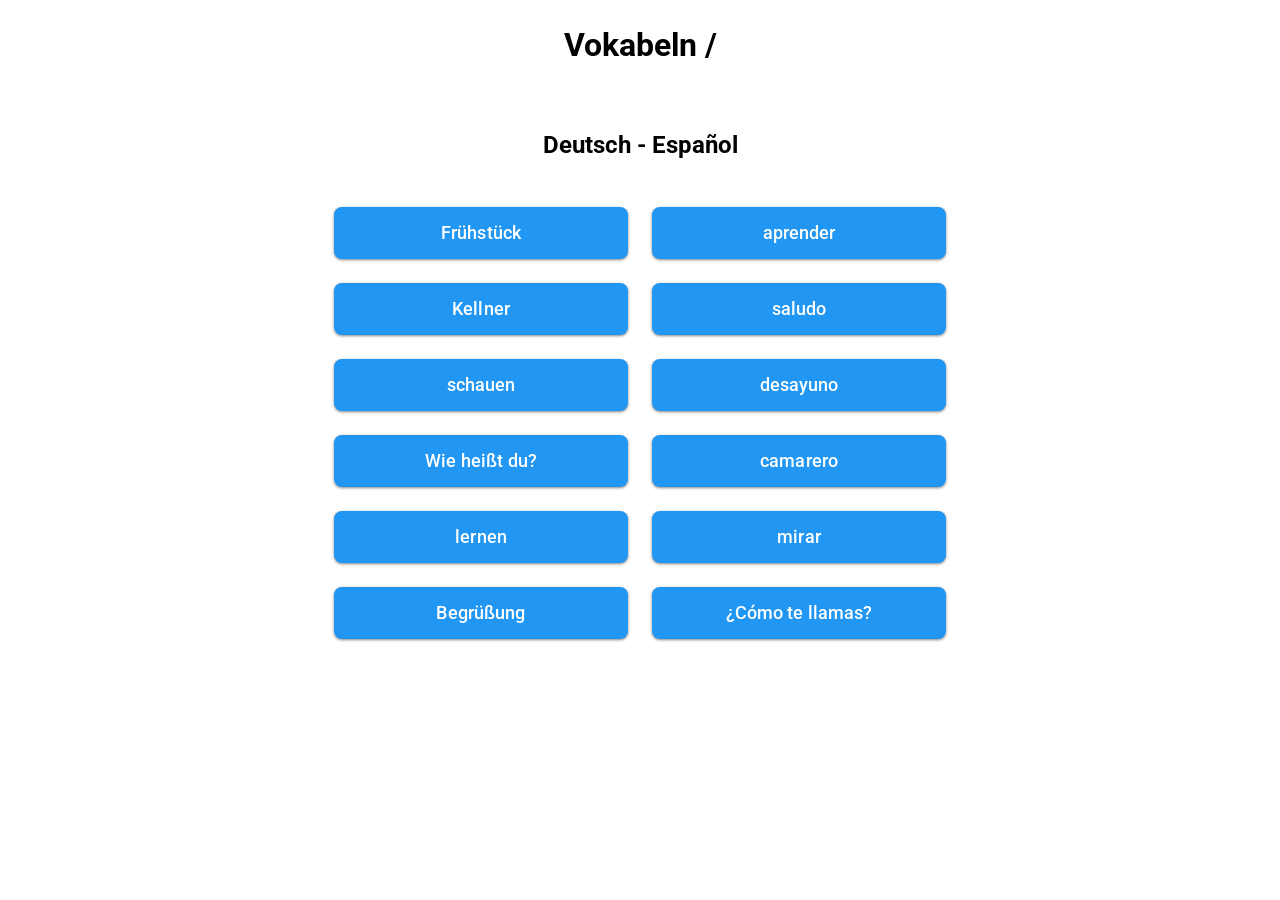
==== commit d655ab86: "updated word-trainer" ====
--- a/word-trainer/index.html
+++ b/word-trainer/index.html
@@ -5,7 +5,7 @@
     <link rel="icon" type="image/svg+xml" href="./vite.svg" />
     <meta name="viewport" content="width=device-width, initial-scale=1.0" />
     <title>word-trainer</title>
-    <script type="module" crossorigin src="./assets/index-C-dutfyU.js"></script>
+    <script type="module" crossorigin src="./assets/index-Pux62_8g.js"></script>
     <link rel="stylesheet" crossorigin href="./assets/index-BR2AShBB.css">
   </head>
   <body>
